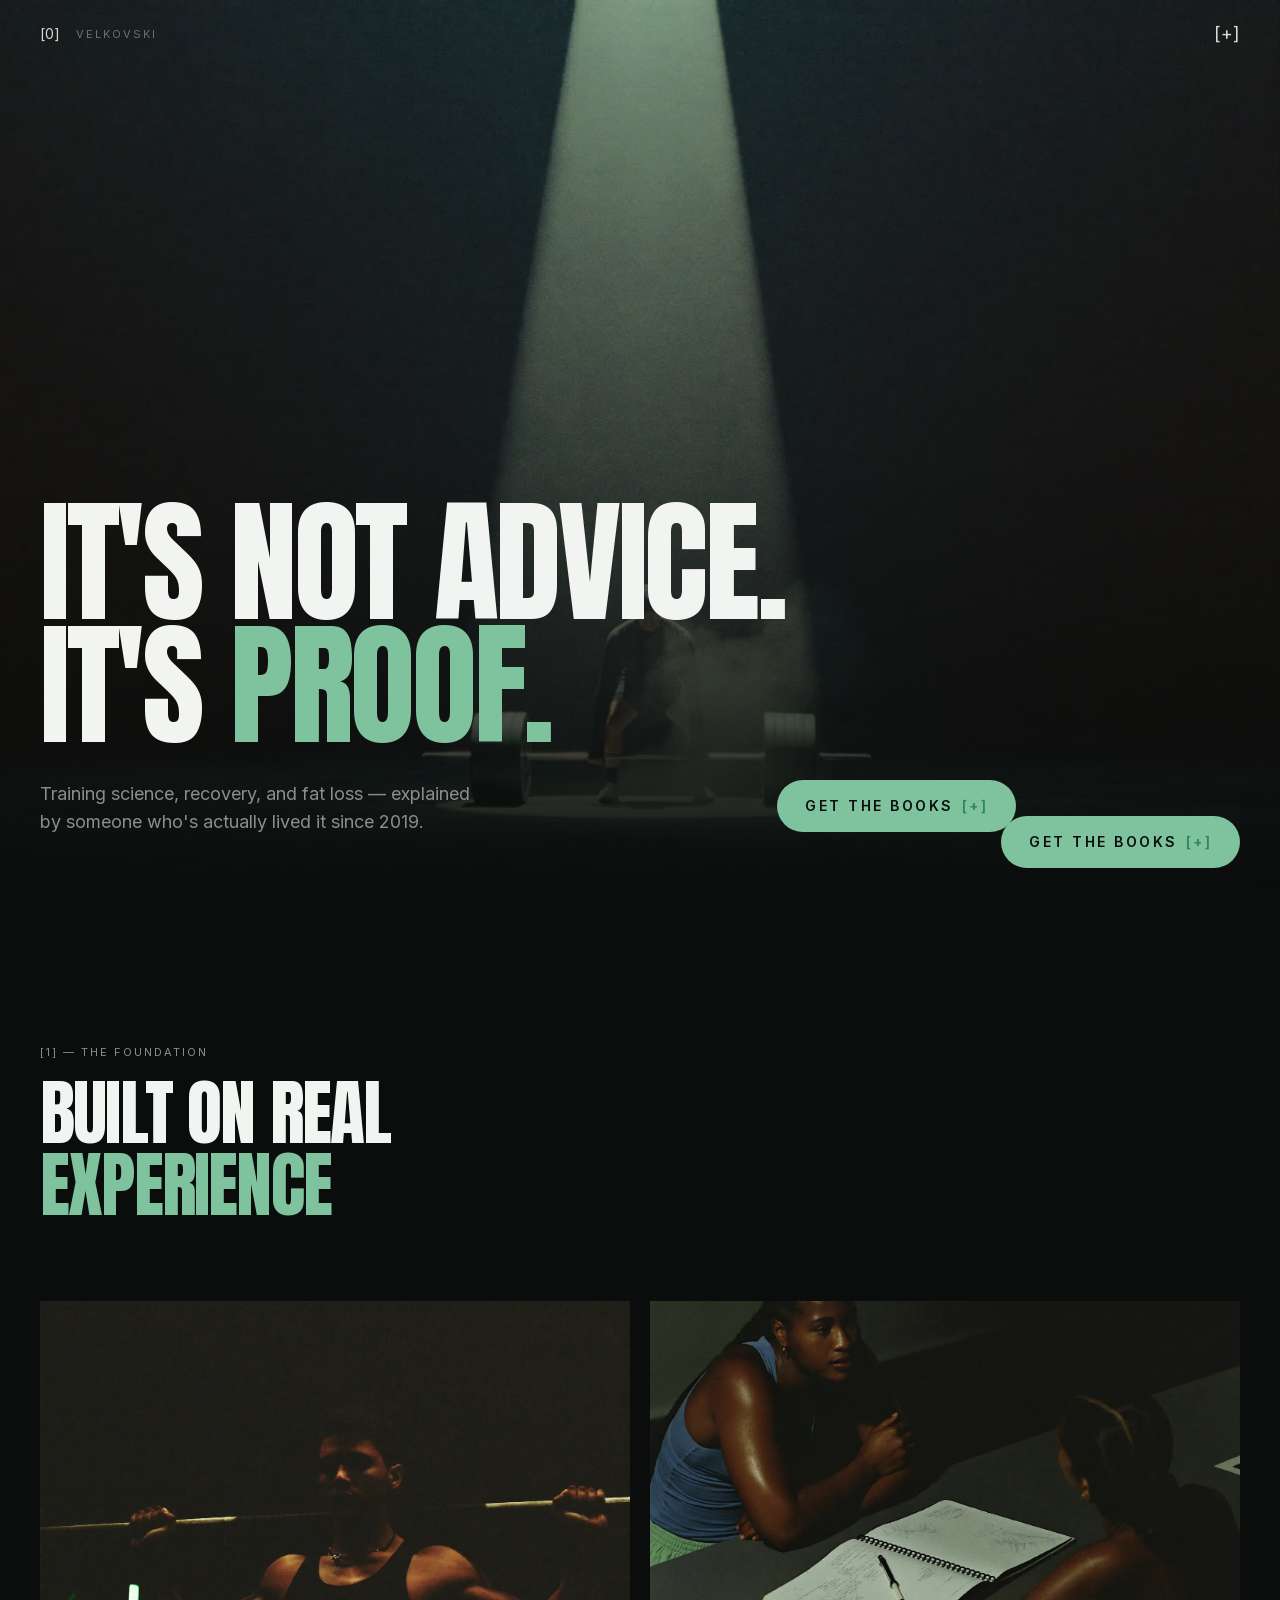
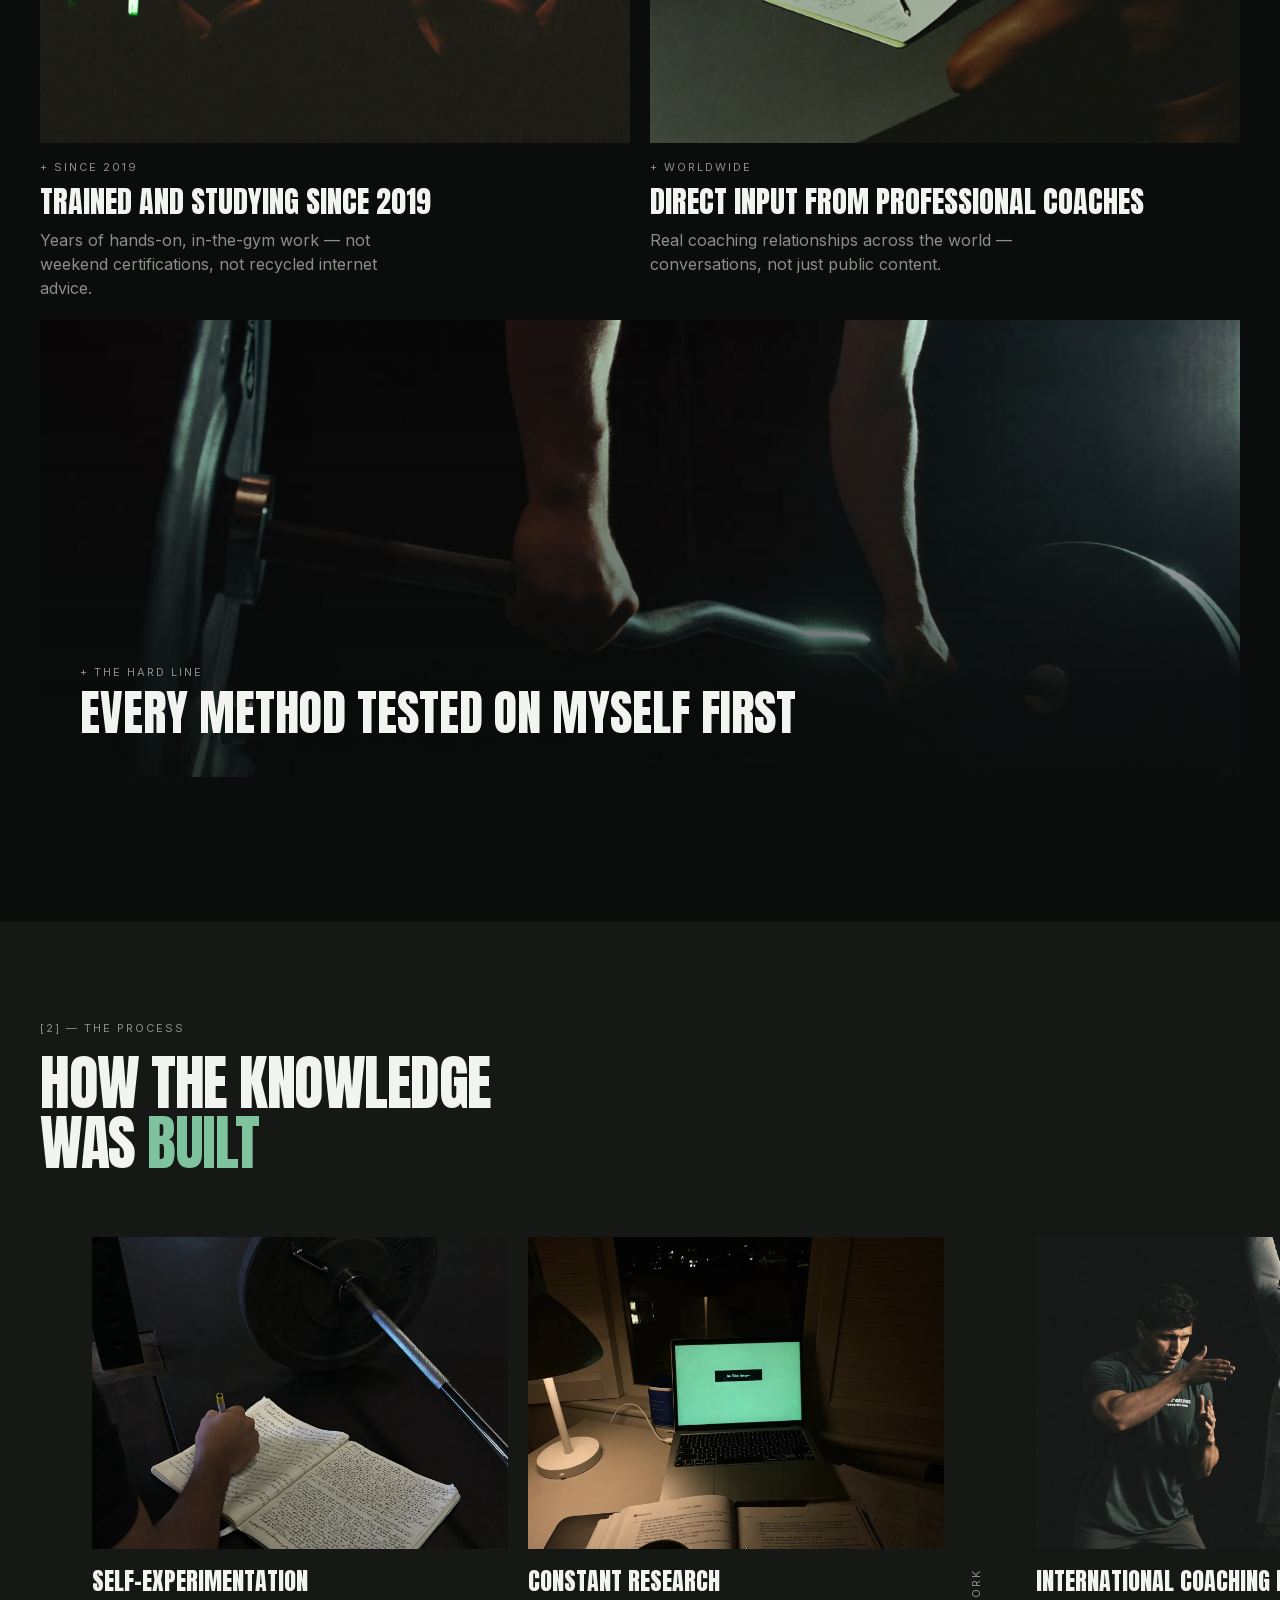
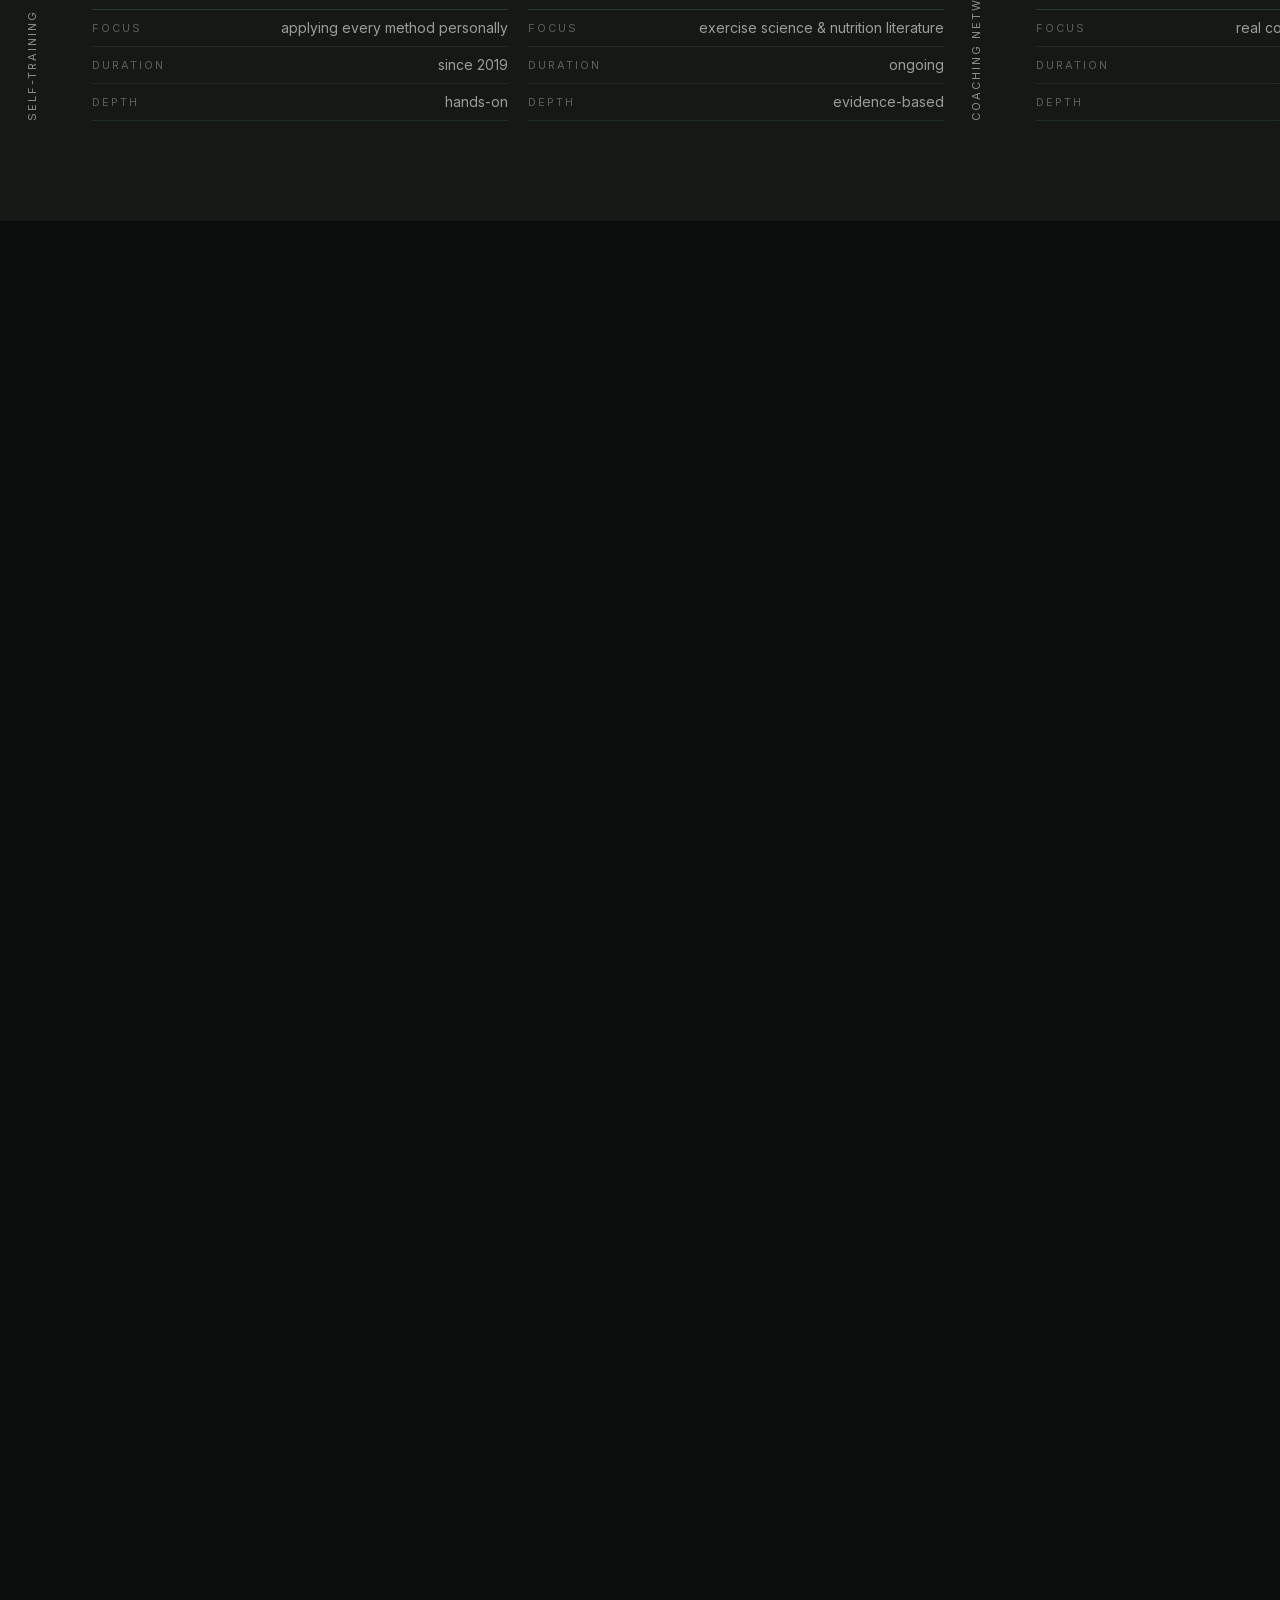
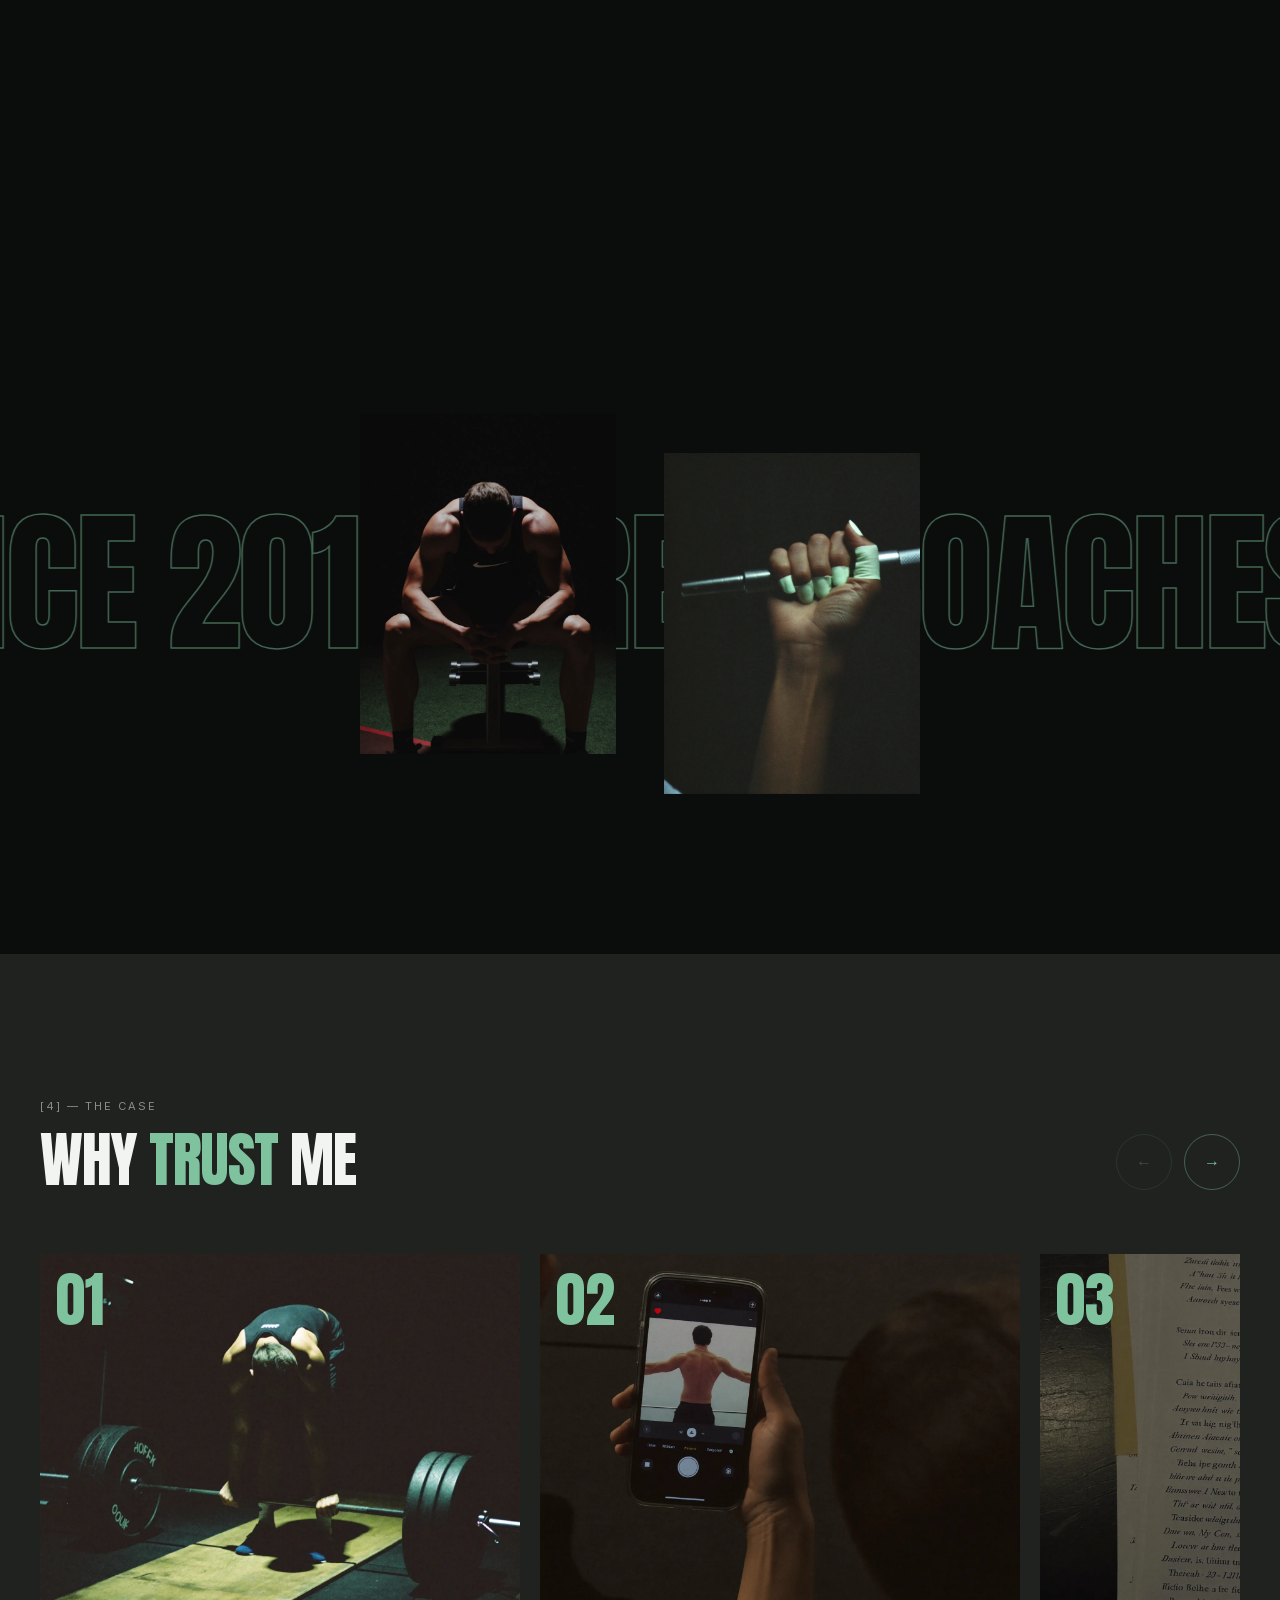
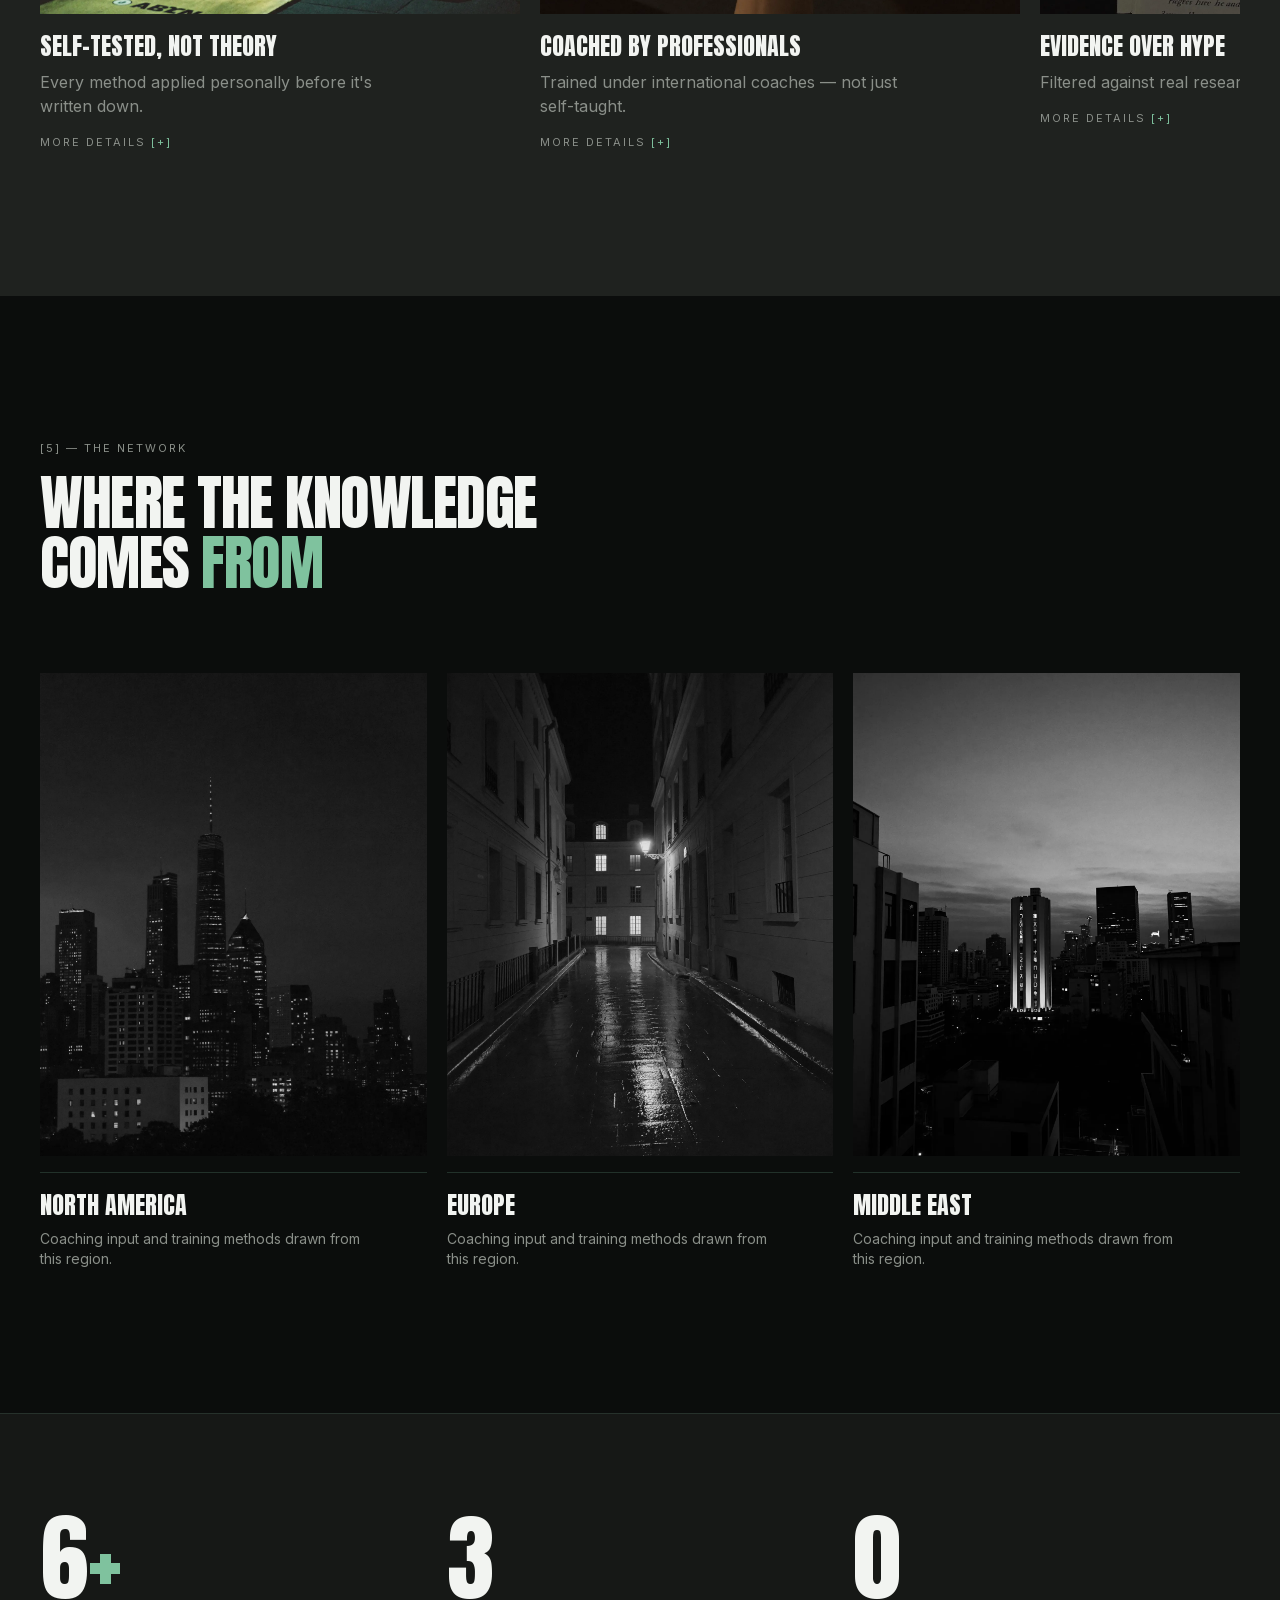
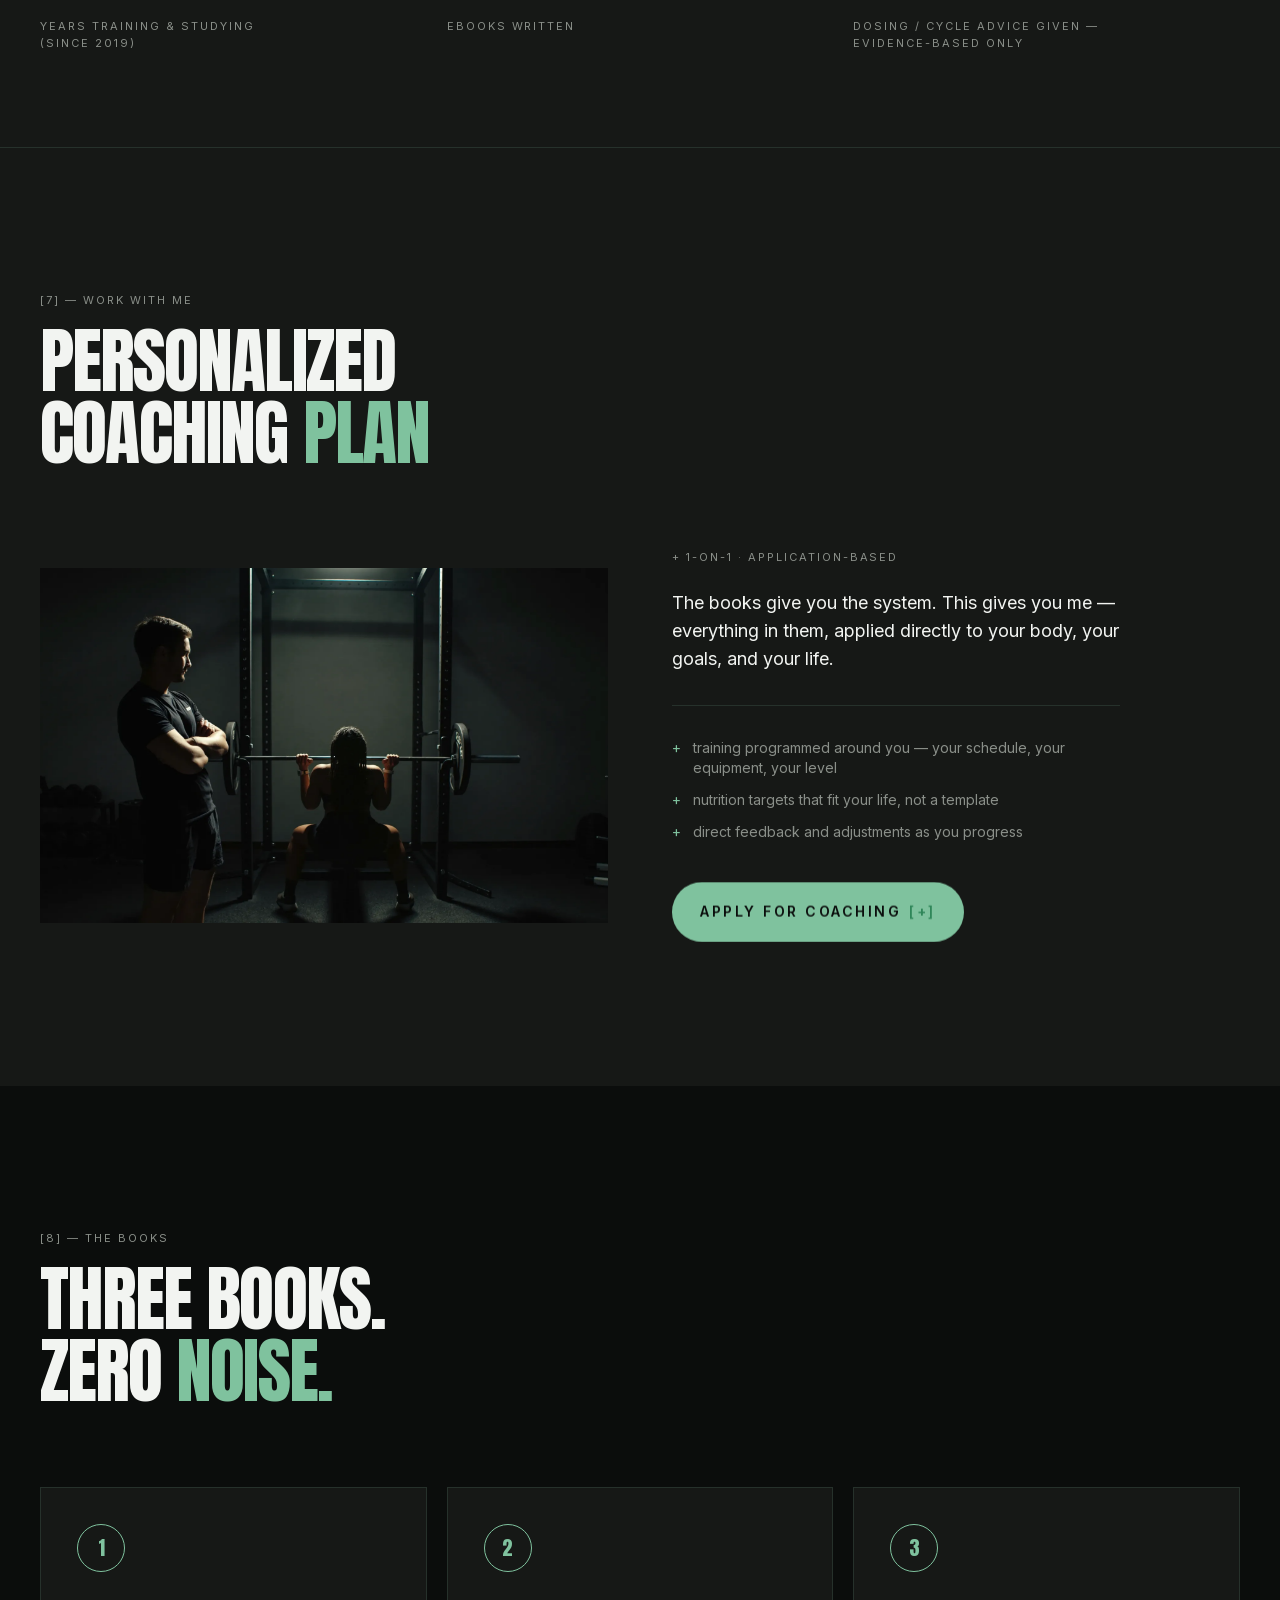
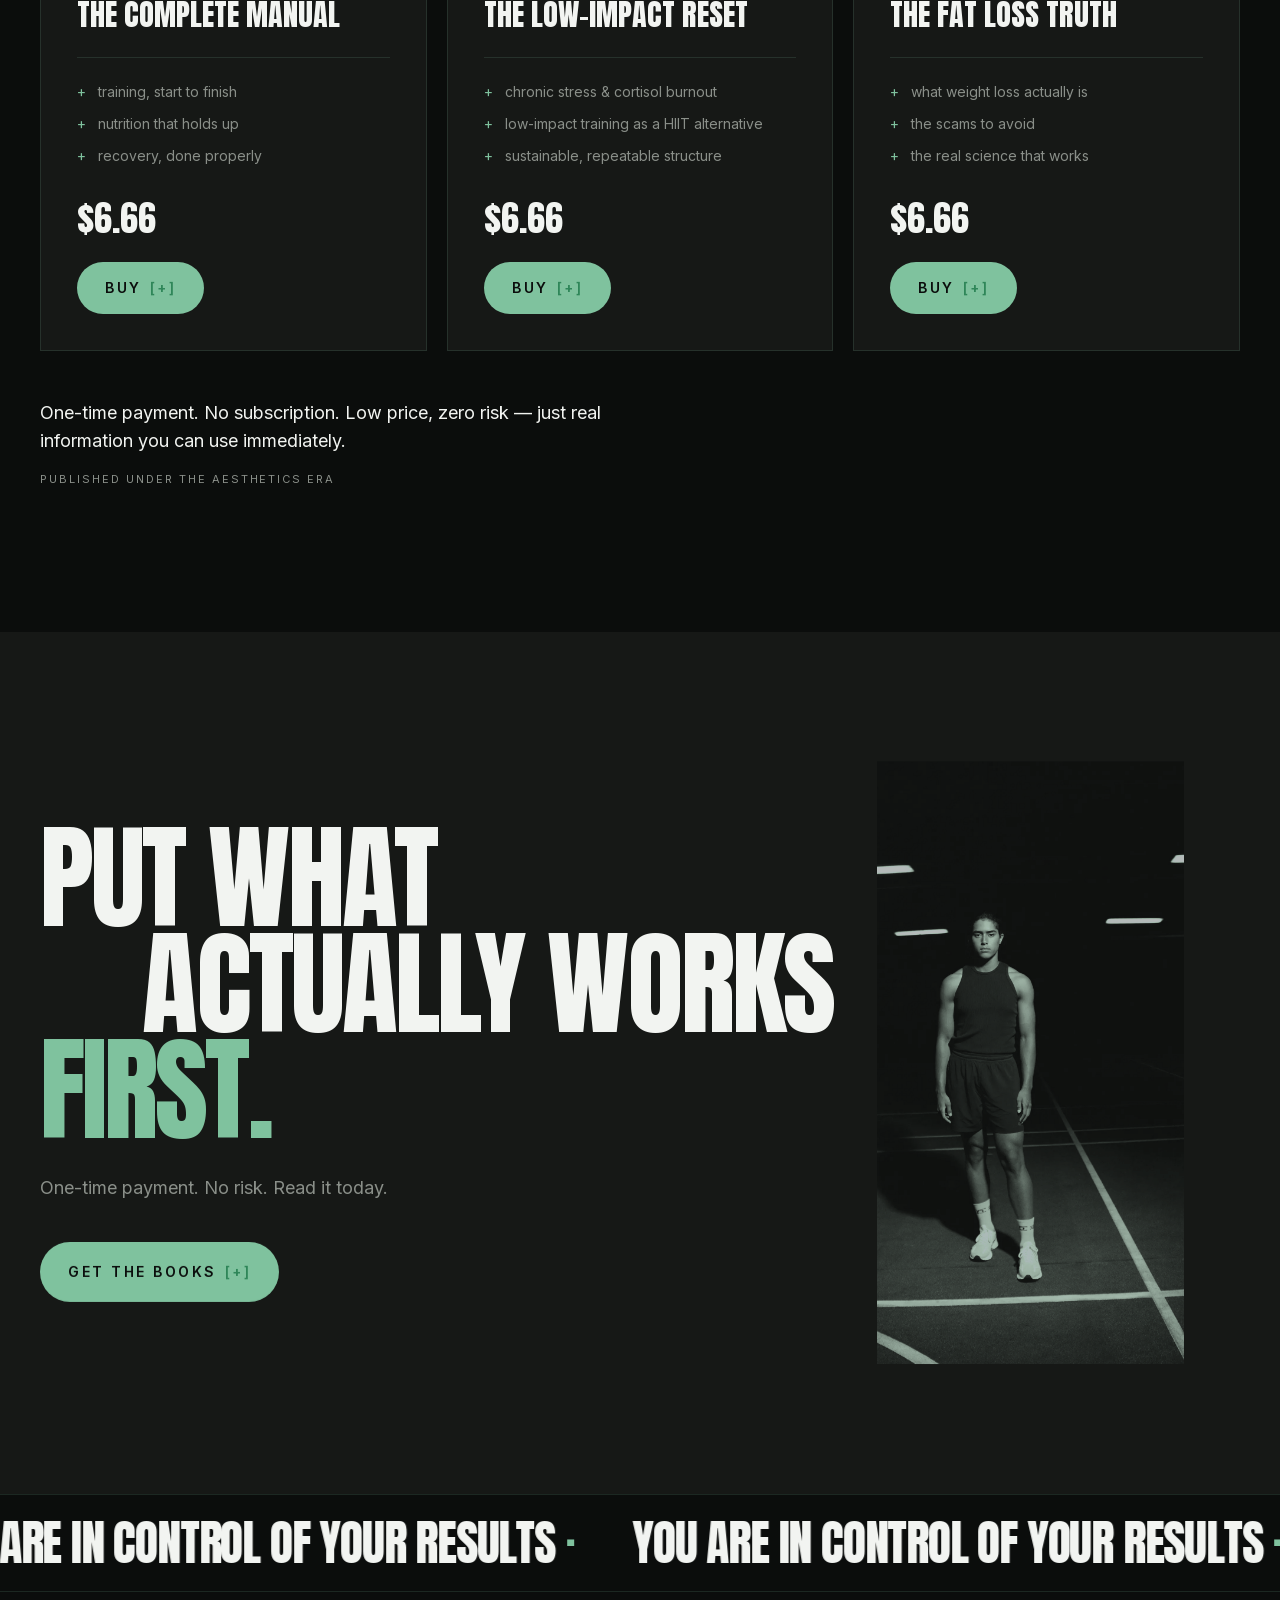
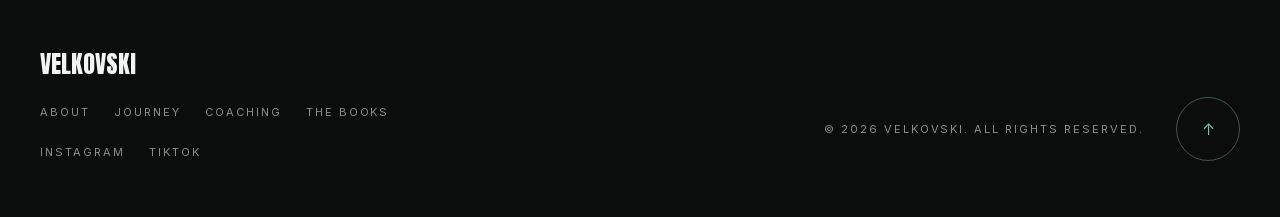
==== index.html @ cad1cf57 "Add personalized coaching plan as main offer section (no price shown) Co-Authored-By: Claude Fable 5" ====
<!DOCTYPE html><html lang="en" class="__variable_ec6dc7 __variable_f367f3"><head><meta charSet="utf-8"/><meta name="viewport" content="width=device-width, initial-scale=1"/><link rel="preload" as="image" href="/assets/hero-still.webp"/><link rel="preload" as="image" href="/assets/trio-experience.webp"/><link rel="preload" as="image" href="/assets/trio-coaches.webp"/><link rel="preload" as="image" href="/assets/trio-tested-still.webp"/><link rel="preload" as="image" href="/assets/carousel-self-experimentation.webp"/><link rel="preload" as="image" href="/assets/carousel-research.webp"/><link rel="preload" as="image" href="/assets/carousel-coaching-input.webp"/><link rel="preload" as="image" href="/assets/carousel-cross-checked.webp"/><link rel="preload" as="image" href="/assets/carousel-no-shortcuts.webp"/><link rel="preload" as="image" href="/assets/carousel-no-dosing.webp"/><link rel="stylesheet" href="/_next/static/css/22b1b08130c68d31.css" data-precedence="next"/><link rel="preload" as="script" fetchPriority="low" href="/_next/static/chunks/webpack-41ed76f076b231da.js"/><script src="/_next/static/chunks/fd9d1056-87da80e0c187477b.js" async=""></script><script src="/_next/static/chunks/117-54ab7854be5ada76.js" async=""></script><script src="/_next/static/chunks/main-app-b14e1ce9d5b14f08.js" async=""></script><script src="/_next/static/chunks/c15bf2b0-7971b3d333b0cf68.js" async=""></script><script src="/_next/static/chunks/956-b5acc38c50acd3ea.js" async=""></script><script src="/_next/static/chunks/app/page-32d5e9938dc092f5.js" async=""></script><script src="/_next/static/chunks/app/layout-6d1532ce13aad764.js" async=""></script><link rel="preload" as="image" href="/assets/band-still-1.webp"/><link rel="preload" as="image" href="/assets/band-still-2.webp"/><link rel="preload" as="image" href="/assets/trust-self-tested.webp"/><link rel="preload" as="image" href="/assets/trust-coached.webp"/><link rel="preload" as="image" href="/assets/trust-evidence.webp"/><link rel="preload" as="image" href="/assets/trust-no-shortcuts.webp"/><link rel="preload" as="image" href="/assets/region-north-america.webp"/><link rel="preload" as="image" href="/assets/region-europe.webp"/><link rel="preload" as="image" href="/assets/region-middle-east.webp"/><link rel="preload" as="image" href="/assets/coaching-cover.webp"/><link rel="preload" as="image" href="/assets/cta-portrait.webp"/><title>Velkovski — It&#x27;s Not Advice. It&#x27;s Proof.</title><meta name="description" content="Training science, recovery, and fat loss — explained by someone who&#x27;s actually lived it since 2019. Three evidence-based ebooks, zero shortcuts."/><link rel="icon" href="/favicon.ico" type="image/x-icon" sizes="16x16"/><script src="/_next/static/chunks/polyfills-42372ed130431b0a.js" noModule=""></script></head><body class="bg-ink text-paper font-body"><main><header class="fixed inset-x-0 top-0 z-50 flex items-center justify-between px-5 py-5 md:px-10 mix-blend-difference"><div class="flex items-center gap-4"><span class="font-body text-sm text-paper" aria-label="Current section">[<span class="inline-block min-w-[1ch] text-center">0</span>]</span><span class="label hidden text-paper md:inline">velkovski</span></div><button aria-label="Open menu" aria-expanded="false" class="font-body text-lg text-paper transition-transform duration-300 hover:scale-110">[<!-- -->+<!-- -->]</button></header><div class="fixed bottom-5 right-5 z-50 md:bottom-8 md:right-10"><a href="#the-books" class="inline-flex items-center gap-2 rounded-full bg-mint text-ink font-body font-semibold text-sm uppercase tracking-label px-7 py-4 transition-colors hover:bg-paper will-change-transform ">get the books <span class="text-mint-deep">[+]</span></a></div><div class="invisible fixed inset-0 z-40 bg-charcoal opacity-0" style="clip-path:inset(0% 0% 100% 0%)" aria-hidden="true"><div class="flex h-full flex-col justify-between px-5 pb-10 pt-28 md:px-10"><nav class="flex flex-col gap-2"><span class="menu-link reveal-line"><span><button class="display group flex items-baseline gap-4 text-left text-5xl text-paper transition-colors hover:text-mint md:text-8xl"><span class="font-body text-sm text-muted">0<!-- -->1</span>about</button></span></span><span class="menu-link reveal-line"><span><button class="display group flex items-baseline gap-4 text-left text-5xl text-paper transition-colors hover:text-mint md:text-8xl"><span class="font-body text-sm text-muted">0<!-- -->2</span>journey</button></span></span><span class="menu-link reveal-line"><span><button class="display group flex items-baseline gap-4 text-left text-5xl text-paper transition-colors hover:text-mint md:text-8xl"><span class="font-body text-sm text-muted">0<!-- -->3</span>coaching</button></span></span><span class="menu-link reveal-line"><span><button class="display group flex items-baseline gap-4 text-left text-5xl text-paper transition-colors hover:text-mint md:text-8xl"><span class="font-body text-sm text-muted">0<!-- -->4</span>the books</button></span></span></nav><div class="flex items-end justify-between"><p class="menu-meta label max-w-xs">Training science, recovery and fat loss — lived, tested, written down.</p><p class="menu-meta label text-mint">since 2019</p></div></div></div><section id="about" data-section-index="0" class="relative flex h-[100svh] items-end overflow-hidden"><div class="hero-media absolute inset-0 overflow-hidden"><img src="/assets/hero-still.webp" alt="" class="h-full w-full object-cover kenburns"/><div class="absolute inset-0 bg-gradient-to-t from-ink via-ink/40 to-ink/20"></div></div><div class="relative z-10 w-full px-5 pb-24 md:px-10 md:pb-16"><h1 class="display text-[17vw] leading-[0.9] md:text-[10.5vw]"><span class="hero-line reveal-line"><span>It&#x27;s not advice.</span></span><span class="hero-line reveal-line"><span>It&#x27;s <span class="text-mint">proof.</span></span></span></h1><div class="hero-sub mt-8 flex flex-col gap-6 md:flex-row md:items-end md:justify-between"><p class="max-w-md text-base text-muted md:text-lg">Training science, recovery, and fat loss — explained by someone who&#x27;s actually lived it since 2019.</p><div class="hero-in mb-1 md:mr-56"><a href="#the-books" class="inline-flex items-center gap-2 rounded-full bg-mint text-ink font-body font-semibold text-sm uppercase tracking-label px-7 py-4 transition-colors hover:bg-paper will-change-transform ">get the books <span class="text-mint-deep">[+]</span></a></div></div></div></section><section id="journey" data-section-index="1" class="bg-ink px-5 py-24 md:px-10 md:py-36"><div data-reveal="lines" class="mb-14 md:mb-20"><p class="label mb-4">[1] — the foundation</p><h2 class="display text-5xl md:text-7xl"><span class="reveal-line"><span>Built on real</span></span><span class="reveal-line"><span class="text-mint">experience</span></span></h2></div><div class="grid gap-5 md:grid-cols-2"><article data-reveal="scale" class="group"><div class="aspect-[4/5] overflow-hidden md:aspect-[4/3]"><img src="/assets/trio-experience.webp" alt="" class="h-full w-full object-cover transition-transform duration-700 group-hover:scale-105"/></div><p class="label mt-4 text-mint">+ since 2019</p><h3 class="mt-2 font-display text-2xl uppercase md:text-3xl">Trained and studying since 2019</h3><p class="mt-2 max-w-sm text-muted">Years of hands-on, in-the-gym work — not weekend certifications, not recycled internet advice.</p></article><article data-reveal="scale" class="group"><div class="aspect-[4/5] overflow-hidden md:aspect-[4/3]"><img src="/assets/trio-coaches.webp" alt="" class="h-full w-full object-cover transition-transform duration-700 group-hover:scale-105"/></div><p class="label mt-4 text-mint">+ worldwide</p><h3 class="mt-2 font-display text-2xl uppercase md:text-3xl">Direct input from professional coaches</h3><p class="mt-2 max-w-sm text-muted">Real coaching relationships across the world — conversations, not just public content.</p></article><article data-reveal="scale" class="group md:col-span-2"><div class="relative aspect-video overflow-hidden md:aspect-[21/8]"><img src="/assets/trio-tested-still.webp" alt="" class="h-full w-full object-cover kenburns"/><div class="absolute inset-0 bg-gradient-to-t from-ink/80 to-transparent"></div><div class="absolute bottom-0 left-0 p-6 md:p-10"><p class="label text-mint">+ the hard line</p><h3 class="mt-2 font-display text-3xl uppercase md:text-5xl">Every method tested on myself first</h3></div></div></article></div></section><section id="knowledge" data-section-index="2" class="overflow-hidden bg-charcoal py-24 md:py-0"><div class="md:flex md:h-screen md:flex-col md:justify-center"><div data-reveal="lines" class="px-5 md:px-10"><p class="label mb-4">[2] — the process</p><h2 class="display text-4xl md:text-6xl"><span class="reveal-line"><span>How the knowledge</span></span><span class="reveal-line"><span>was <span class="text-mint">built</span></span></span></h2></div><div class="no-scrollbar mt-12 flex w-full snap-x snap-mandatory gap-10 overflow-x-auto px-5 md:mt-16 md:w-max md:snap-none md:overflow-visible md:px-10"><div class="flex shrink-0 gap-5"><div class="flex w-8 shrink-0 items-end"><p class="label origin-bottom-left -rotate-90 whitespace-nowrap text-mint">self-training</p></div><article class="group w-[75vw] shrink-0 snap-start md:w-[26rem]"><div class="aspect-[3/4] overflow-hidden md:aspect-[4/3]"><img src="/assets/carousel-self-experimentation.webp" alt="" class="h-full w-full object-cover transition-transform duration-700 group-hover:scale-105"/></div><h3 class="mt-4 font-display text-xl uppercase md:text-2xl">Self-experimentation</h3><dl class="mt-3 border-t border-mint/20 text-sm"><div class="flex justify-between gap-6 border-b border-mint/20 py-2 opacity-60 transition-opacity duration-300 group-hover:opacity-100"><dt class="label">focus</dt><dd class="text-right text-paper">applying every method personally</dd></div><div class="flex justify-between gap-6 border-b border-mint/20 py-2 opacity-60 transition-opacity duration-300 group-hover:opacity-100"><dt class="label">duration</dt><dd class="text-right text-paper">since 2019</dd></div><div class="flex justify-between gap-6 border-b border-mint/20 py-2 opacity-60 transition-opacity duration-300 group-hover:opacity-100"><dt class="label">depth</dt><dd class="text-right text-paper">hands-on</dd></div></dl></article><article class="group w-[75vw] shrink-0 snap-start md:w-[26rem]"><div class="aspect-[3/4] overflow-hidden md:aspect-[4/3]"><img src="/assets/carousel-research.webp" alt="" class="h-full w-full object-cover transition-transform duration-700 group-hover:scale-105"/></div><h3 class="mt-4 font-display text-xl uppercase md:text-2xl">Constant research</h3><dl class="mt-3 border-t border-mint/20 text-sm"><div class="flex justify-between gap-6 border-b border-mint/20 py-2 opacity-60 transition-opacity duration-300 group-hover:opacity-100"><dt class="label">focus</dt><dd class="text-right text-paper">exercise science &amp; nutrition literature</dd></div><div class="flex justify-between gap-6 border-b border-mint/20 py-2 opacity-60 transition-opacity duration-300 group-hover:opacity-100"><dt class="label">duration</dt><dd class="text-right text-paper">ongoing</dd></div><div class="flex justify-between gap-6 border-b border-mint/20 py-2 opacity-60 transition-opacity duration-300 group-hover:opacity-100"><dt class="label">depth</dt><dd class="text-right text-paper">evidence-based</dd></div></dl></article></div><div class="flex shrink-0 gap-5"><div class="flex w-8 shrink-0 items-end"><p class="label origin-bottom-left -rotate-90 whitespace-nowrap text-mint">coaching network</p></div><article class="group w-[75vw] shrink-0 snap-start md:w-[26rem]"><div class="aspect-[3/4] overflow-hidden md:aspect-[4/3]"><img src="/assets/carousel-coaching-input.webp" alt="" class="h-full w-full object-cover transition-transform duration-700 group-hover:scale-105"/></div><h3 class="mt-4 font-display text-xl uppercase md:text-2xl">International coaching input</h3><dl class="mt-3 border-t border-mint/20 text-sm"><div class="flex justify-between gap-6 border-b border-mint/20 py-2 opacity-60 transition-opacity duration-300 group-hover:opacity-100"><dt class="label">focus</dt><dd class="text-right text-paper">real conversations, real coaches</dd></div><div class="flex justify-between gap-6 border-b border-mint/20 py-2 opacity-60 transition-opacity duration-300 group-hover:opacity-100"><dt class="label">duration</dt><dd class="text-right text-paper">multi-year</dd></div><div class="flex justify-between gap-6 border-b border-mint/20 py-2 opacity-60 transition-opacity duration-300 group-hover:opacity-100"><dt class="label">depth</dt><dd class="text-right text-paper">direct</dd></div></dl></article><article class="group w-[75vw] shrink-0 snap-start md:w-[26rem]"><div class="aspect-[3/4] overflow-hidden md:aspect-[4/3]"><img src="/assets/carousel-cross-checked.webp" alt="" class="h-full w-full object-cover transition-transform duration-700 group-hover:scale-105"/></div><h3 class="mt-4 font-display text-xl uppercase md:text-2xl">Cross-checked methods</h3><dl class="mt-3 border-t border-mint/20 text-sm"><div class="flex justify-between gap-6 border-b border-mint/20 py-2 opacity-60 transition-opacity duration-300 group-hover:opacity-100"><dt class="label">focus</dt><dd class="text-right text-paper">validating against multiple sources</dd></div><div class="flex justify-between gap-6 border-b border-mint/20 py-2 opacity-60 transition-opacity duration-300 group-hover:opacity-100"><dt class="label">duration</dt><dd class="text-right text-paper">ongoing</dd></div><div class="flex justify-between gap-6 border-b border-mint/20 py-2 opacity-60 transition-opacity duration-300 group-hover:opacity-100"><dt class="label">depth</dt><dd class="text-right text-paper">rigorous</dd></div></dl></article></div><div class="flex shrink-0 gap-5"><div class="flex w-8 shrink-0 items-end"><p class="label origin-bottom-left -rotate-90 whitespace-nowrap text-mint">standards</p></div><article class="group w-[75vw] shrink-0 snap-start md:w-[26rem]"><div class="aspect-[3/4] overflow-hidden md:aspect-[4/3]"><img src="/assets/carousel-no-shortcuts.webp" alt="" class="h-full w-full object-cover transition-transform duration-700 group-hover:scale-105"/></div><h3 class="mt-4 font-display text-xl uppercase md:text-2xl">No shortcuts sold</h3><dl class="mt-3 border-t border-mint/20 text-sm"><div class="flex justify-between gap-6 border-b border-mint/20 py-2 opacity-60 transition-opacity duration-300 group-hover:opacity-100"><dt class="label">focus</dt><dd class="text-right text-paper">sustainable methods only</dd></div><div class="flex justify-between gap-6 border-b border-mint/20 py-2 opacity-60 transition-opacity duration-300 group-hover:opacity-100"><dt class="label">duration</dt><dd class="text-right text-paper">always</dd></div><div class="flex justify-between gap-6 border-b border-mint/20 py-2 opacity-60 transition-opacity duration-300 group-hover:opacity-100"><dt class="label">depth</dt><dd class="text-right text-paper">non-negotiable</dd></div></dl></article><article class="group w-[75vw] shrink-0 snap-start md:w-[26rem]"><div class="aspect-[3/4] overflow-hidden md:aspect-[4/3]"><img src="/assets/carousel-no-dosing.webp" alt="" class="h-full w-full object-cover transition-transform duration-700 group-hover:scale-105"/></div><h3 class="mt-4 font-display text-xl uppercase md:text-2xl">No dosing advice</h3><dl class="mt-3 border-t border-mint/20 text-sm"><div class="flex justify-between gap-6 border-b border-mint/20 py-2 opacity-60 transition-opacity duration-300 group-hover:opacity-100"><dt class="label">focus</dt><dd class="text-right text-paper">evidence-based, not compound-pushing</dd></div><div class="flex justify-between gap-6 border-b border-mint/20 py-2 opacity-60 transition-opacity duration-300 group-hover:opacity-100"><dt class="label">duration</dt><dd class="text-right text-paper">always</dd></div><div class="flex justify-between gap-6 border-b border-mint/20 py-2 opacity-60 transition-opacity duration-300 group-hover:opacity-100"><dt class="label">depth</dt><dd class="text-right text-paper">a hard line</dd></div></dl></article></div></div></div></section><section data-section-index="3" class="relative overflow-hidden bg-ink py-28 md:py-40"><div class="absolute inset-0 flex flex-col justify-center"><div class="overflow-hidden "><div class="flex w-max will-change-transform"><div class="flex shrink-0 items-center"><span class="display text-stroke-mint mx-8 whitespace-nowrap text-[18vw] opacity-50 md:text-[12vw]">since 2019<!-- --> ·</span><span class="display text-stroke-mint mx-8 whitespace-nowrap text-[18vw] opacity-50 md:text-[12vw]">real coaches<!-- --> ·</span><span class="display text-stroke-mint mx-8 whitespace-nowrap text-[18vw] opacity-50 md:text-[12vw]">real results<!-- --> ·</span></div><div class="flex shrink-0 items-center" aria-hidden="true"><span class="display text-stroke-mint mx-8 whitespace-nowrap text-[18vw] opacity-50 md:text-[12vw]">since 2019<!-- --> ·</span><span class="display text-stroke-mint mx-8 whitespace-nowrap text-[18vw] opacity-50 md:text-[12vw]">real coaches<!-- --> ·</span><span class="display text-stroke-mint mx-8 whitespace-nowrap text-[18vw] opacity-50 md:text-[12vw]">real results<!-- --> ·</span></div></div></div></div><div class="relative z-10 flex items-center justify-center gap-6 px-5 md:gap-12"><div data-reveal="scale" class="aspect-[3/4] w-40 md:w-64"><img src="/assets/band-still-1.webp" alt="" class="h-full w-full object-cover "/></div><div data-reveal="scale" class="mt-20 aspect-[3/4] w-40 md:w-64"><img src="/assets/band-still-2.webp" alt="" class="h-full w-full object-cover "/></div></div></section><section data-section-index="4" class="bg-charcoal-2 px-5 py-24 md:px-10 md:py-36"><div class="mb-12 flex items-end justify-between md:mb-16"><div data-reveal="lines"><p class="label mb-4">[4] — the case</p><h2 class="display text-4xl md:text-6xl"><span class="reveal-line"><span>Why <span class="text-mint">trust</span> me</span></span></h2></div><div data-reveal="fade" class="hidden gap-3 md:flex"><button disabled="" aria-label="Previous card" class="flex h-14 w-14 items-center justify-center rounded-full border border-mint/40 text-mint transition-all hover:bg-mint hover:text-ink disabled:opacity-30 disabled:hover:bg-transparent disabled:hover:text-mint">←</button><button aria-label="Next card" class="flex h-14 w-14 items-center justify-center rounded-full border border-mint/40 text-mint transition-all hover:bg-mint hover:text-ink disabled:opacity-30 disabled:hover:bg-transparent disabled:hover:text-mint">→</button></div></div><div data-reveal="scale" class="no-scrollbar flex snap-x snap-mandatory gap-5 overflow-x-auto scroll-smooth"><article class="group w-[82vw] shrink-0 snap-start md:w-[30rem]"><div class="relative aspect-[4/5] overflow-hidden md:aspect-[4/3]"><img src="/assets/trust-self-tested.webp" alt="" class="h-full w-full object-cover transition-transform duration-700 group-hover:scale-105"/><span class="absolute left-4 top-4 font-display text-5xl text-mint md:text-6xl">01</span></div><h3 class="mt-4 font-display text-2xl uppercase">Self-tested, not theory</h3><p class="mt-2 max-w-sm text-muted">Every method applied personally before it&#x27;s written down.</p><a href="#journey" class="label mt-4 inline-block text-paper transition-colors hover:text-mint">more details <span class="text-mint">[+]</span></a></article><article class="group w-[82vw] shrink-0 snap-start md:w-[30rem]"><div class="relative aspect-[4/5] overflow-hidden md:aspect-[4/3]"><img src="/assets/trust-coached.webp" alt="" class="h-full w-full object-cover transition-transform duration-700 group-hover:scale-105"/><span class="absolute left-4 top-4 font-display text-5xl text-mint md:text-6xl">02</span></div><h3 class="mt-4 font-display text-2xl uppercase">Coached by professionals</h3><p class="mt-2 max-w-sm text-muted">Trained under international coaches — not just self-taught.</p><a href="#knowledge" class="label mt-4 inline-block text-paper transition-colors hover:text-mint">more details <span class="text-mint">[+]</span></a></article><article class="group w-[82vw] shrink-0 snap-start md:w-[30rem]"><div class="relative aspect-[4/5] overflow-hidden md:aspect-[4/3]"><img src="/assets/trust-evidence.webp" alt="" class="h-full w-full object-cover transition-transform duration-700 group-hover:scale-105"/><span class="absolute left-4 top-4 font-display text-5xl text-mint md:text-6xl">03</span></div><h3 class="mt-4 font-display text-2xl uppercase">Evidence over hype</h3><p class="mt-2 max-w-sm text-muted">Filtered against real research, not trends.</p><a href="#knowledge" class="label mt-4 inline-block text-paper transition-colors hover:text-mint">more details <span class="text-mint">[+]</span></a></article><article class="group w-[82vw] shrink-0 snap-start md:w-[30rem]"><div class="relative aspect-[4/5] overflow-hidden md:aspect-[4/3]"><img src="/assets/trust-no-shortcuts.webp" alt="" class="h-full w-full object-cover transition-transform duration-700 group-hover:scale-105"/><span class="absolute left-4 top-4 font-display text-5xl text-mint md:text-6xl">04</span></div><h3 class="mt-4 font-display text-2xl uppercase">No shortcuts sold</h3><p class="mt-2 max-w-sm text-muted">No dosing advice, no miracle products — ever.</p><a href="#journey" class="label mt-4 inline-block text-paper transition-colors hover:text-mint">more details <span class="text-mint">[+]</span></a></article></div></section><section id="coaches" data-section-index="5" class="bg-ink px-5 py-24 md:px-10 md:py-36"><div data-reveal="lines" class="mb-14 md:mb-20"><p class="label mb-4">[5] — the network</p><h2 class="display text-4xl md:text-6xl"><span class="reveal-line"><span>Where the knowledge</span></span><span class="reveal-line"><span>comes <span class="text-mint">from</span></span></span></h2></div><div class="grid gap-5 md:grid-cols-3"><article data-reveal="scale" class="group"><div class="aspect-[4/5] overflow-hidden"><img src="/assets/region-north-america.webp" alt="" class="h-full w-full object-cover grayscale transition-all duration-700 group-hover:scale-105 group-hover:grayscale-0"/></div><div class="mt-4 border-t border-mint/20 pt-4"><h3 class="font-display text-2xl uppercase">North America</h3><p class="mt-2 max-w-xs text-sm text-muted">Coaching input and training methods drawn from this region.</p></div></article><article data-reveal="scale" class="group"><div class="aspect-[4/5] overflow-hidden"><img src="/assets/region-europe.webp" alt="" class="h-full w-full object-cover grayscale transition-all duration-700 group-hover:scale-105 group-hover:grayscale-0"/></div><div class="mt-4 border-t border-mint/20 pt-4"><h3 class="font-display text-2xl uppercase">Europe</h3><p class="mt-2 max-w-xs text-sm text-muted">Coaching input and training methods drawn from this region.</p></div></article><article data-reveal="scale" class="group"><div class="aspect-[4/5] overflow-hidden"><img src="/assets/region-middle-east.webp" alt="" class="h-full w-full object-cover grayscale transition-all duration-700 group-hover:scale-105 group-hover:grayscale-0"/></div><div class="mt-4 border-t border-mint/20 pt-4"><h3 class="font-display text-2xl uppercase">Middle East</h3><p class="mt-2 max-w-xs text-sm text-muted">Coaching input and training methods drawn from this region.</p></div></article></div></section><section data-section-index="6" class="border-y border-mint/15 bg-charcoal px-5 py-16 md:px-10 md:py-24"><div class="grid gap-10 md:grid-cols-3 md:gap-5"><div><p class="font-display text-7xl text-paper md:text-8xl"><span data-count="6">0</span><span class="text-mint">+</span></p><p class="label mt-3 max-w-[16rem]">years training &amp; studying (since 2019)</p></div><div><p class="font-display text-7xl text-paper md:text-8xl"><span data-count="3">0</span><span class="text-mint"></span></p><p class="label mt-3 max-w-[16rem]">ebooks written</p></div><div><p class="font-display text-7xl text-paper md:text-8xl"><span data-count="0">0</span><span class="text-mint"></span></p><p class="label mt-3 max-w-[16rem]">dosing / cycle advice given — evidence-based only</p></div></div></section><section id="coaching" data-section-index="7" class="bg-charcoal px-5 py-24 md:px-10 md:py-36"><div data-reveal="lines" class="mb-14 md:mb-20"><p class="label mb-4">[7] — work with me</p><h2 class="display text-5xl md:text-7xl"><span class="reveal-line"><span>Personalized</span></span><span class="reveal-line"><span>coaching <span class="text-mint">plan</span></span></span></h2></div><div class="grid items-center gap-10 md:grid-cols-2 md:gap-16"><div data-reveal="scale" class="group order-2 md:order-1"><div class="aspect-[4/3] overflow-hidden md:aspect-[16/10]"><img src="/assets/coaching-cover.webp" alt="" class="h-full w-full object-cover transition-transform duration-700 group-hover:scale-105"/></div></div><div class="order-1 md:order-2"><p data-reveal="fade" class="label mb-6 text-mint">+ 1-on-1 · application-based</p><p data-reveal="fade" class="max-w-md text-lg text-paper">The books give you the system. This gives you me — everything in them, applied directly to your body, your goals, and your life.</p><ul data-reveal="fade" class="mt-8 max-w-md space-y-3 border-t border-mint/15 pt-8"><li class="flex gap-3 text-sm text-muted"><span class="text-mint">+</span>training programmed around you — your schedule, your equipment, your level</li><li class="flex gap-3 text-sm text-muted"><span class="text-mint">+</span>nutrition targets that fit your life, not a template</li><li class="flex gap-3 text-sm text-muted"><span class="text-mint">+</span>direct feedback and adjustments as you progress</li></ul><div data-reveal="fade" class="mt-10"><a href="https://whop.com/the-aesthetics-era/personalized-coaching-plan/" class="inline-flex items-center gap-2 rounded-full bg-mint text-ink font-body font-semibold text-sm uppercase tracking-label px-7 py-4 transition-colors hover:bg-paper will-change-transform px-10 py-5 text-base" target="_blank" rel="noopener noreferrer">apply for coaching <span class="text-mint-deep">[+]</span></a></div></div></div></section><section id="the-books" data-section-index="8" class="bg-ink px-5 py-24 md:px-10 md:py-36"><div data-reveal="lines" class="mb-14 md:mb-20"><p class="label mb-4">[8] — the books</p><h2 class="display text-5xl md:text-7xl"><span class="reveal-line"><span>Three books.</span></span><span class="reveal-line"><span>Zero <span class="text-mint">noise.</span></span></span></h2></div><div class="grid gap-5 md:grid-cols-3"><article data-reveal="scale" class="flex flex-col border border-mint/15 bg-charcoal p-7 transition-colors duration-500 hover:border-mint/50 md:p-9"><span class="flex h-12 w-12 items-center justify-center rounded-full border border-mint text-mint font-display text-xl">1</span><h3 class="mt-6 font-display text-3xl uppercase leading-tight">The Complete Manual</h3><ul class="mt-6 flex-1 space-y-3 border-t border-mint/15 pt-6"><li class="flex gap-3 text-sm text-muted"><span class="text-mint">+</span>training, start to finish</li><li class="flex gap-3 text-sm text-muted"><span class="text-mint">+</span>nutrition that holds up</li><li class="flex gap-3 text-sm text-muted"><span class="text-mint">+</span>recovery, done properly</li></ul><p class="mt-8 font-display text-4xl">$6.66</p><div class="mt-6"><a href="https://whop.com/the-aesthetics-era/the-complete-manual/" class="inline-flex items-center gap-2 rounded-full bg-mint text-ink font-body font-semibold text-sm uppercase tracking-label px-7 py-4 transition-colors hover:bg-paper will-change-transform " target="_blank" rel="noopener noreferrer">buy <span class="text-mint-deep">[+]</span></a></div></article><article data-reveal="scale" class="flex flex-col border border-mint/15 bg-charcoal p-7 transition-colors duration-500 hover:border-mint/50 md:p-9"><span class="flex h-12 w-12 items-center justify-center rounded-full border border-mint text-mint font-display text-xl">2</span><h3 class="mt-6 font-display text-3xl uppercase leading-tight">The Low-Impact Reset</h3><ul class="mt-6 flex-1 space-y-3 border-t border-mint/15 pt-6"><li class="flex gap-3 text-sm text-muted"><span class="text-mint">+</span>chronic stress &amp; cortisol burnout</li><li class="flex gap-3 text-sm text-muted"><span class="text-mint">+</span>low-impact training as a HIIT alternative</li><li class="flex gap-3 text-sm text-muted"><span class="text-mint">+</span>sustainable, repeatable structure</li></ul><p class="mt-8 font-display text-4xl">$6.66</p><div class="mt-6"><a href="https://whop.com/the-aesthetics-era/the-low-impact/" class="inline-flex items-center gap-2 rounded-full bg-mint text-ink font-body font-semibold text-sm uppercase tracking-label px-7 py-4 transition-colors hover:bg-paper will-change-transform " target="_blank" rel="noopener noreferrer">buy <span class="text-mint-deep">[+]</span></a></div></article><article data-reveal="scale" class="flex flex-col border border-mint/15 bg-charcoal p-7 transition-colors duration-500 hover:border-mint/50 md:p-9"><span class="flex h-12 w-12 items-center justify-center rounded-full border border-mint text-mint font-display text-xl">3</span><h3 class="mt-6 font-display text-3xl uppercase leading-tight">The Fat Loss Truth</h3><ul class="mt-6 flex-1 space-y-3 border-t border-mint/15 pt-6"><li class="flex gap-3 text-sm text-muted"><span class="text-mint">+</span>what weight loss actually is</li><li class="flex gap-3 text-sm text-muted"><span class="text-mint">+</span>the scams to avoid</li><li class="flex gap-3 text-sm text-muted"><span class="text-mint">+</span>the real science that works</li></ul><p class="mt-8 font-display text-4xl">$6.66</p><div class="mt-6"><a href="https://whop.com/the-aesthetics-era/the-fat-loss-truth/" class="inline-flex items-center gap-2 rounded-full bg-mint text-ink font-body font-semibold text-sm uppercase tracking-label px-7 py-4 transition-colors hover:bg-paper will-change-transform " target="_blank" rel="noopener noreferrer">buy <span class="text-mint-deep">[+]</span></a></div></article></div><div data-reveal="fade" class="mt-12 max-w-xl"><p class="text-lg text-paper">One-time payment. No subscription. Low price, zero risk — just real information you can use immediately.</p><p class="label mt-4">published under The Aesthetics Era</p></div></section><section data-section-index="9" class="relative overflow-hidden bg-charcoal px-5 py-32 md:px-10 md:py-48"><div class="cta-image absolute right-5 top-1/2 h-[70%] w-[60vw] -translate-y-1/2 opacity-70 md:right-24 md:w-[24vw]"><div class="h-full w-full overflow-hidden"><img src="/assets/cta-portrait.webp" alt="" class="h-full w-full object-cover [filter:grayscale(1)_sepia(0.4)_hue-rotate(90deg)_saturate(0.9)]"/></div></div><div class="cta-headline relative z-10" data-reveal="lines"><h2 class="display text-[15vw] md:text-[9vw]"><span class="reveal-line"><span>Put what</span></span><span class="reveal-line"><span class="md:pl-[8vw]">actually works</span></span><span class="reveal-line"><span class="text-mint">first.</span></span></h2><p data-reveal="fade" class="mt-8 max-w-sm text-muted md:text-lg">One-time payment. No risk. Read it today.</p><div data-reveal="fade" class="mt-10"><a href="#the-books" class="inline-flex items-center gap-2 rounded-full bg-mint text-ink font-body font-semibold text-sm uppercase tracking-label px-7 py-4 transition-colors hover:bg-paper will-change-transform px-10 py-5 text-base">get the books <span class="text-mint-deep">[+]</span></a></div></div></section><footer class="bg-ink"><div class="overflow-hidden border-y border-mint/15 py-6"><div class="flex w-max will-change-transform"><div class="flex shrink-0 items-center"><span class="display mx-6 whitespace-nowrap text-3xl text-paper md:text-5xl">you are in control of your results <span class="text-mint">·</span> </span></div><div class="flex shrink-0 items-center" aria-hidden="true"><span class="display mx-6 whitespace-nowrap text-3xl text-paper md:text-5xl">you are in control of your results <span class="text-mint">·</span> </span></div></div></div><div class="flex flex-col gap-10 px-5 py-14 md:flex-row md:items-end md:justify-between md:px-10"><div><p class="font-display text-2xl uppercase">Velkovski</p><nav class="mt-6 flex flex-wrap gap-6"><a href="#about" class="label text-paper transition-colors hover:text-mint">about</a><a href="#journey" class="label text-paper transition-colors hover:text-mint">journey</a><a href="#coaching" class="label text-paper transition-colors hover:text-mint">coaching</a><a href="#the-books" class="label text-paper transition-colors hover:text-mint">the books</a></nav><div class="mt-6 flex gap-6"><a href="#" class="label transition-colors hover:text-mint">instagram</a><a href="#" class="label transition-colors hover:text-mint">tiktok</a></div></div><div class="flex items-center gap-8"><p class="label">© 2026 Velkovski. All rights reserved.</p><button aria-label="Back to top" class="group relative flex h-16 w-16 items-center justify-center overflow-hidden rounded-full border border-mint/40 text-mint"><span class="absolute inset-0 translate-y-full rounded-full bg-mint transition-transform duration-500 ease-out group-hover:translate-y-0"></span><span class="relative z-10 transition-colors duration-500 group-hover:text-ink">↑</span></button></div></div></footer></main><script src="/_next/static/chunks/webpack-41ed76f076b231da.js" async=""></script><script>(self.__next_f=self.__next_f||[]).push([0]);self.__next_f.push([2,null])</script><script>self.__next_f.push([1,"1:HL[\"/_next/static/css/22b1b08130c68d31.css\",\"style\"]\n"])</script><script>self.__next_f.push([1,"2:I[2846,[],\"\"]\n4:I[5937,[\"922\",\"static/chunks/c15bf2b0-7971b3d333b0cf68.js\",\"956\",\"static/chunks/956-b5acc38c50acd3ea.js\",\"931\",\"static/chunks/app/page-32d5e9938dc092f5.js\"],\"default\"]\n5:I[16,[\"922\",\"static/chunks/c15bf2b0-7971b3d333b0cf68.js\",\"956\",\"static/chunks/956-b5acc38c50acd3ea.js\",\"931\",\"static/chunks/app/page-32d5e9938dc092f5.js\"],\"default\"]\n6:I[3135,[\"922\",\"static/chunks/c15bf2b0-7971b3d333b0cf68.js\",\"956\",\"static/chunks/956-b5acc38c50acd3ea.js\",\"931\",\"static/chunks/app/page-32d5e9938dc092f5.js\"],\"default\"]\n7:I[4901,[\"922\",\"static/chunks/c15bf2b0-7971b3d333b0cf68.js\",\"956\",\"static/chunks/956-b5acc38c50acd3ea.js\",\"931\",\"static/chunks/app/page-32d5e9938dc092f5.js\"],\"default\"]\n8:I[659,[\"922\",\"static/chunks/c15bf2b0-7971b3d333b0cf68.js\",\"956\",\"static/chunks/956-b5acc38c50acd3ea.js\",\"931\",\"static/chunks/app/page-32d5e9938dc092f5.js\"],\"default\"]\n9:I[9672,[\"922\",\"static/chunks/c15bf2b0-7971b3d333b0cf68.js\",\"956\",\"static/chunks/956-b5acc38c50acd3ea.js\",\"931\",\"static/chunks/app/page-32d5e9938dc092f5.js\"],\"default\"]\na:I[6697,[\"922\",\"static/chunks/c15bf2b0-7971b3d333b0cf68.js\",\"956\",\"static/chunks/956-b5acc38c50acd3ea.js\",\"931\",\"static/chunks/app/page-32d5e9938dc092f5.js\"],\"default\"]\nb:I[2197,[\"922\",\"static/chunks/c15bf2b0-7971b3d333b0cf68.js\",\"956\",\"static/chunks/956-b5acc38c50acd3ea.js\",\"931\",\"static/chunks/app/page-32d5e9938dc092f5.js\"],\"default\"]\nc:I[6475,[\"922\",\"static/chunks/c15bf2b0-7971b3d333b0cf68.js\",\"956\",\"static/chunks/956-b5acc38c50acd3ea.js\",\"931\",\"static/chunks/app/page-32d5e9938dc092f5.js\"],\"default\"]\nd:I[3588,[\"922\",\"static/chunks/c15bf2b0-7971b3d333b0cf68.js\",\"956\",\"static/chunks/956-b5acc38c50acd3ea.js\",\"931\",\"static/chunks/app/page-32d5e9938dc092f5.js\"],\"default\"]\ne:I[429,[\"922\",\"static/chunks/c15bf2b0-7971b3d333b0cf68.js\",\"956\",\"static/chunks/956-b5acc38c50acd3ea.js\",\"931\",\"static/chunks/app/page-32d5e9938dc092f5.js\"],\"default\"]\nf:I[8349,[\"922\",\"static/chunks/c15bf2b0-7971b3d333b0cf68.js\",\"956\",\"static/chunks/956-b5acc38c50acd3ea.js\",\"931\",\"static/chunks/app/page-32d5e9938dc092f5.js\"],\"defaul"])</script><script>self.__next_f.push([1,"t\"]\n10:I[5181,[\"922\",\"static/chunks/c15bf2b0-7971b3d333b0cf68.js\",\"956\",\"static/chunks/956-b5acc38c50acd3ea.js\",\"185\",\"static/chunks/app/layout-6d1532ce13aad764.js\"],\"default\"]\n11:I[4707,[],\"\"]\n12:I[6423,[],\"\"]\n14:I[1060,[],\"\"]\n15:[]\n"])</script><script>self.__next_f.push([1,"0:[\"$\",\"$L2\",null,{\"buildId\":\"gDFvs4PwtoEy-gtn4BevY\",\"assetPrefix\":\"\",\"urlParts\":[\"\",\"\"],\"initialTree\":[\"\",{\"children\":[\"__PAGE__\",{}]},\"$undefined\",\"$undefined\",true],\"initialSeedData\":[\"\",{\"children\":[\"__PAGE__\",{},[[\"$L3\",[\"$\",\"main\",null,{\"children\":[[\"$\",\"$L4\",null,{}],[\"$\",\"$L5\",null,{}],[\"$\",\"$L6\",null,{}],[\"$\",\"$L7\",null,{}],[\"$\",\"$L8\",null,{}],[\"$\",\"$L9\",null,{}],[\"$\",\"$La\",null,{}],[\"$\",\"$Lb\",null,{}],[\"$\",\"$Lc\",null,{}],[\"$\",\"$Ld\",null,{}],[\"$\",\"$Le\",null,{}],[\"$\",\"$Lf\",null,{}]]}],null],null],null]},[[[[\"$\",\"link\",\"0\",{\"rel\":\"stylesheet\",\"href\":\"/_next/static/css/22b1b08130c68d31.css\",\"precedence\":\"next\",\"crossOrigin\":\"$undefined\"}]],[\"$\",\"html\",null,{\"lang\":\"en\",\"className\":\"__variable_ec6dc7 __variable_f367f3\",\"children\":[\"$\",\"body\",null,{\"className\":\"bg-ink text-paper font-body\",\"children\":[\"$\",\"$L10\",null,{\"children\":[\"$\",\"$L11\",null,{\"parallelRouterKey\":\"children\",\"segmentPath\":[\"children\"],\"error\":\"$undefined\",\"errorStyles\":\"$undefined\",\"errorScripts\":\"$undefined\",\"template\":[\"$\",\"$L12\",null,{}],\"templateStyles\":\"$undefined\",\"templateScripts\":\"$undefined\",\"notFound\":[[\"$\",\"title\",null,{\"children\":\"404: This page could not be found.\"}],[\"$\",\"div\",null,{\"style\":{\"fontFamily\":\"system-ui,\\\"Segoe UI\\\",Roboto,Helvetica,Arial,sans-serif,\\\"Apple Color Emoji\\\",\\\"Segoe UI Emoji\\\"\",\"height\":\"100vh\",\"textAlign\":\"center\",\"display\":\"flex\",\"flexDirection\":\"column\",\"alignItems\":\"center\",\"justifyContent\":\"center\"},\"children\":[\"$\",\"div\",null,{\"children\":[[\"$\",\"style\",null,{\"dangerouslySetInnerHTML\":{\"__html\":\"body{color:#000;background:#fff;margin:0}.next-error-h1{border-right:1px solid rgba(0,0,0,.3)}@media (prefers-color-scheme:dark){body{color:#fff;background:#000}.next-error-h1{border-right:1px solid rgba(255,255,255,.3)}}\"}}],[\"$\",\"h1\",null,{\"className\":\"next-error-h1\",\"style\":{\"display\":\"inline-block\",\"margin\":\"0 20px 0 0\",\"padding\":\"0 23px 0 0\",\"fontSize\":24,\"fontWeight\":500,\"verticalAlign\":\"top\",\"lineHeight\":\"49px\"},\"children\":\"404\"}],[\"$\",\"div\",null,{\"style\":{\"display\":\"inline-block\"},\"children\":[\"$\",\"h2\",null,{\"style\":{\"fontSize\":14,\"fontWeight\":400,\"lineHeight\":\"49px\",\"margin\":0},\"children\":\"This page could not be found.\"}]}]]}]}]],\"notFoundStyles\":[]}]}]}]}]],null],null],\"couldBeIntercepted\":false,\"initialHead\":[null,\"$L13\"],\"globalErrorComponent\":\"$14\",\"missingSlots\":\"$W15\"}]\n"])</script><script>self.__next_f.push([1,"13:[[\"$\",\"meta\",\"0\",{\"name\":\"viewport\",\"content\":\"width=device-width, initial-scale=1\"}],[\"$\",\"meta\",\"1\",{\"charSet\":\"utf-8\"}],[\"$\",\"title\",\"2\",{\"children\":\"Velkovski — It's Not Advice. It's Proof.\"}],[\"$\",\"meta\",\"3\",{\"name\":\"description\",\"content\":\"Training science, recovery, and fat loss — explained by someone who's actually lived it since 2019. Three evidence-based ebooks, zero shortcuts.\"}],[\"$\",\"link\",\"4\",{\"rel\":\"icon\",\"href\":\"/favicon.ico\",\"type\":\"image/x-icon\",\"sizes\":\"16x16\"}]]\n3:null\n"])</script></body></html>
---- _next/static/css/22b1b08130c68d31.css ----
@font-face{font-family:__Anton_ec6dc7;font-style:normal;font-weight:400;font-display:swap;src:url(/_next/static/media/6ced06489fd81a3f-s.woff2) format("woff2");unicode-range:u+0102-0103,u+0110-0111,u+0128-0129,u+0168-0169,u+01a0-01a1,u+01af-01b0,u+0300-0301,u+0303-0304,u+0308-0309,u+0323,u+0329,u+1ea0-1ef9,u+20ab}@font-face{font-family:__Anton_ec6dc7;font-style:normal;font-weight:400;font-display:swap;src:url(/_next/static/media/aa5f74293546f6d0-s.woff2) format("woff2");unicode-range:u+0100-02ba,u+02bd-02c5,u+02c7-02cc,u+02ce-02d7,u+02dd-02ff,u+0304,u+0308,u+0329,u+1d00-1dbf,u+1e00-1e9f,u+1ef2-1eff,u+2020,u+20a0-20ab,u+20ad-20c0,u+2113,u+2c60-2c7f,u+a720-a7ff}@font-face{font-family:__Anton_ec6dc7;font-style:normal;font-weight:400;font-display:swap;src:url(/_next/static/media/62c97acc3aa63787-s.p.woff2) format("woff2");unicode-range:u+00??,u+0131,u+0152-0153,u+02bb-02bc,u+02c6,u+02da,u+02dc,u+0304,u+0308,u+0329,u+2000-206f,u+20ac,u+2122,u+2191,u+2193,u+2212,u+2215,u+feff,u+fffd}@font-face{font-family:__Anton_Fallback_ec6dc7;src:local("Arial");ascent-override:129.70%;descent-override:36.29%;line-gap-override:0.00%;size-adjust:90.69%}.__className_ec6dc7{font-family:__Anton_ec6dc7,__Anton_Fallback_ec6dc7;font-weight:400;font-style:normal}.__variable_ec6dc7{--font-display:"__Anton_ec6dc7","__Anton_Fallback_ec6dc7"}@font-face{font-family:__Inter_f367f3;font-style:normal;font-weight:100 900;font-display:swap;src:url(/_next/static/media/ba9851c3c22cd980-s.woff2) format("woff2");unicode-range:u+0460-052f,u+1c80-1c8a,u+20b4,u+2de0-2dff,u+a640-a69f,u+fe2e-fe2f}@font-face{font-family:__Inter_f367f3;font-style:normal;font-weight:100 900;font-display:swap;src:url(/_next/static/media/21350d82a1f187e9-s.woff2) format("woff2");unicode-range:u+0301,u+0400-045f,u+0490-0491,u+04b0-04b1,u+2116}@font-face{font-family:__Inter_f367f3;font-style:normal;font-weight:100 900;font-display:swap;src:url(/_next/static/media/c5fe6dc8356a8c31-s.woff2) format("woff2");unicode-range:u+1f??}@font-face{font-family:__Inter_f367f3;font-style:normal;font-weight:100 900;font-display:swap;src:url(/_next/static/media/19cfc7226ec3afaa-s.woff2) format("woff2");unicode-range:u+0370-0377,u+037a-037f,u+0384-038a,u+038c,u+038e-03a1,u+03a3-03ff}@font-face{font-family:__Inter_f367f3;font-style:normal;font-weight:100 900;font-display:swap;src:url(/_next/static/media/df0a9ae256c0569c-s.woff2) format("woff2");unicode-range:u+0102-0103,u+0110-0111,u+0128-0129,u+0168-0169,u+01a0-01a1,u+01af-01b0,u+0300-0301,u+0303-0304,u+0308-0309,u+0323,u+0329,u+1ea0-1ef9,u+20ab}@font-face{font-family:__Inter_f367f3;font-style:normal;font-weight:100 900;font-display:swap;src:url(/_next/static/media/8e9860b6e62d6359-s.woff2) format("woff2");unicode-range:u+0100-02ba,u+02bd-02c5,u+02c7-02cc,u+02ce-02d7,u+02dd-02ff,u+0304,u+0308,u+0329,u+1d00-1dbf,u+1e00-1e9f,u+1ef2-1eff,u+2020,u+20a0-20ab,u+20ad-20c0,u+2113,u+2c60-2c7f,u+a720-a7ff}@font-face{font-family:__Inter_f367f3;font-style:normal;font-weight:100 900;font-display:swap;src:url(/_next/static/media/e4af272ccee01ff0-s.p.woff2) format("woff2");unicode-range:u+00??,u+0131,u+0152-0153,u+02bb-02bc,u+02c6,u+02da,u+02dc,u+0304,u+0308,u+0329,u+2000-206f,u+20ac,u+2122,u+2191,u+2193,u+2212,u+2215,u+feff,u+fffd}@font-face{font-family:__Inter_Fallback_f367f3;src:local("Arial");ascent-override:90.49%;descent-override:22.56%;line-gap-override:0.00%;size-adjust:107.06%}.__className_f367f3{font-family:__Inter_f367f3,__Inter_Fallback_f367f3;font-style:normal}.__variable_f367f3{--font-body:"__Inter_f367f3","__Inter_Fallback_f367f3"}*,:after,:before{--tw-border-spacing-x:0;--tw-border-spacing-y:0;--tw-translate-x:0;--tw-translate-y:0;--tw-rotate:0;--tw-skew-x:0;--tw-skew-y:0;--tw-scale-x:1;--tw-scale-y:1;--tw-pan-x: ;--tw-pan-y: ;--tw-pinch-zoom: ;--tw-scroll-snap-strictness:proximity;--tw-gradient-from-position: ;--tw-gradient-via-position: ;--tw-gradient-to-position: ;--tw-ordinal: ;--tw-slashed-zero: ;--tw-numeric-figure: ;--tw-numeric-spacing: ;--tw-numeric-fraction: ;--tw-ring-inset: ;--tw-ring-offset-width:0px;--tw-ring-offset-color:#fff;--tw-ring-color:rgba(59,130,246,.5);--tw-ring-offset-shadow:0 0 #0000;--tw-ring-shadow:0 0 #0000;--tw-shadow:0 0 #0000;--tw-shadow-colored:0 0 #0000;--tw-blur: ;--tw-brightness: ;--tw-contrast: ;--tw-grayscale: ;--tw-hue-rotate: ;--tw-invert: ;--tw-saturate: ;--tw-sepia: ;--tw-drop-shadow: ;--tw-backdrop-blur: ;--tw-backdrop-brightness: ;--tw-backdrop-contrast: ;--tw-backdrop-grayscale: ;--tw-backdrop-hue-rotate: ;--tw-backdrop-invert: ;--tw-backdrop-opacity: ;--tw-backdrop-saturate: ;--tw-backdrop-sepia: ;--tw-contain-size: ;--tw-contain-layout: ;--tw-contain-paint: ;--tw-contain-style: }::backdrop{--tw-border-spacing-x:0;--tw-border-spacing-y:0;--tw-translate-x:0;--tw-translate-y:0;--tw-rotate:0;--tw-skew-x:0;--tw-skew-y:0;--tw-scale-x:1;--tw-scale-y:1;--tw-pan-x: ;--tw-pan-y: ;--tw-pinch-zoom: ;--tw-scroll-snap-strictness:proximity;--tw-gradient-from-position: ;--tw-gradient-via-position: ;--tw-gradient-to-position: ;--tw-ordinal: ;--tw-slashed-zero: ;--tw-numeric-figure: ;--tw-numeric-spacing: ;--tw-numeric-fraction: ;--tw-ring-inset: ;--tw-ring-offset-width:0px;--tw-ring-offset-color:#fff;--tw-ring-color:rgba(59,130,246,.5);--tw-ring-offset-shadow:0 0 #0000;--tw-ring-shadow:0 0 #0000;--tw-shadow:0 0 #0000;--tw-shadow-colored:0 0 #0000;--tw-blur: ;--tw-brightness: ;--tw-contrast: ;--tw-grayscale: ;--tw-hue-rotate: ;--tw-invert: ;--tw-saturate: ;--tw-sepia: ;--tw-drop-shadow: ;--tw-backdrop-blur: ;--tw-backdrop-brightness: ;--tw-backdrop-contrast: ;--tw-backdrop-grayscale: ;--tw-backdrop-hue-rotate: ;--tw-backdrop-invert: ;--tw-backdrop-opacity: ;--tw-backdrop-saturate: ;--tw-backdrop-sepia: ;--tw-contain-size: ;--tw-contain-layout: ;--tw-contain-paint: ;--tw-contain-style: }/*
! tailwindcss v3.4.19 | MIT License | https://tailwindcss.com
*/*,:after,:before{box-sizing:border-box;border:0 solid #e5e7eb}:after,:before{--tw-content:""}:host,html{line-height:1.5;-webkit-text-size-adjust:100%;-moz-tab-size:4;tab-size:4;font-family:ui-sans-serif,system-ui,sans-serif,Apple Color Emoji,Segoe UI Emoji,Segoe UI Symbol,Noto Color Emoji;font-feature-settings:normal;font-variation-settings:normal;-webkit-tap-highlight-color:transparent}body{margin:0;line-height:inherit}hr{height:0;color:inherit;border-top-width:1px}abbr:where([title]){text-decoration:underline dotted}h1,h2,h3,h4,h5,h6{font-size:inherit;font-weight:inherit}a{color:inherit;text-decoration:inherit}b,strong{font-weight:bolder}code,kbd,pre,samp{font-family:ui-monospace,SFMono-Regular,Menlo,Monaco,Consolas,Liberation Mono,Courier New,monospace;font-feature-settings:normal;font-variation-settings:normal;font-size:1em}small{font-size:80%}sub,sup{font-size:75%;line-height:0;position:relative;vertical-align:baseline}sub{bottom:-.25em}sup{top:-.5em}table{text-indent:0;border-color:inherit;border-collapse:collapse}button,input,optgroup,select,textarea{font-family:inherit;font-feature-settings:inherit;font-variation-settings:inherit;font-size:100%;font-weight:inherit;line-height:inherit;letter-spacing:inherit;color:inherit;margin:0;padding:0}button,select{text-transform:none}button,input:where([type=button]),input:where([type=reset]),input:where([type=submit]){-webkit-appearance:button;background-color:transparent;background-image:none}:-moz-focusring{outline:auto}:-moz-ui-invalid{box-shadow:none}progress{vertical-align:baseline}::-webkit-inner-spin-button,::-webkit-outer-spin-button{height:auto}[type=search]{-webkit-appearance:textfield;outline-offset:-2px}::-webkit-search-decoration{-webkit-appearance:none}::-webkit-file-upload-button{-webkit-appearance:button;font:inherit}summary{display:list-item}blockquote,dd,dl,figure,h1,h2,h3,h4,h5,h6,hr,p,pre{margin:0}fieldset{margin:0}fieldset,legend{padding:0}menu,ol,ul{list-style:none;margin:0;padding:0}dialog{padding:0}textarea{resize:vertical}input::placeholder,textarea::placeholder{opacity:1;color:#9ca3af}[role=button],button{cursor:pointer}:disabled{cursor:default}audio,canvas,embed,iframe,img,object,svg,video{display:block;vertical-align:middle}img,video{max-width:100%;height:auto}[hidden]:where(:not([hidden=until-found])){display:none}.container{width:100%}@media (min-width:640px){.container{max-width:640px}}@media (min-width:768px){.container{max-width:768px}}@media (min-width:1024px){.container{max-width:1024px}}@media (min-width:1280px){.container{max-width:1280px}}@media (min-width:1536px){.container{max-width:1536px}}.invisible{visibility:hidden}.static{position:static}.fixed{position:fixed}.absolute{position:absolute}.relative{position:relative}.inset-0{inset:0}.inset-x-0{left:0;right:0}.bottom-0{bottom:0}.bottom-5{bottom:1.25rem}.left-0{left:0}.left-4{left:1rem}.right-5{right:1.25rem}.top-0{top:0}.top-1\/2{top:50%}.top-4{top:1rem}.z-10{z-index:10}.z-40{z-index:40}.z-50{z-index:50}.order-1{order:1}.order-2{order:2}.mx-6{margin-left:1.5rem;margin-right:1.5rem}.mx-8{margin-left:2rem;margin-right:2rem}.mb-1{margin-bottom:.25rem}.mb-12{margin-bottom:3rem}.mb-14{margin-bottom:3.5rem}.mb-4{margin-bottom:1rem}.mb-6{margin-bottom:1.5rem}.mt-10{margin-top:2.5rem}.mt-12{margin-top:3rem}.mt-2{margin-top:.5rem}.mt-20{margin-top:5rem}.mt-3{margin-top:.75rem}.mt-4{margin-top:1rem}.mt-6{margin-top:1.5rem}.mt-8{margin-top:2rem}.inline-block{display:inline-block}.flex{display:flex}.inline-flex{display:inline-flex}.grid{display:grid}.hidden{display:none}.aspect-\[3\/4\]{aspect-ratio:3/4}.aspect-\[4\/3\]{aspect-ratio:4/3}.aspect-\[4\/5\]{aspect-ratio:4/5}.aspect-video{aspect-ratio:16/9}.h-12{height:3rem}.h-14{height:3.5rem}.h-16{height:4rem}.h-\[100svh\]{height:100svh}.h-\[70\%\]{height:70%}.h-full{height:100%}.w-12{width:3rem}.w-14{width:3.5rem}.w-16{width:4rem}.w-40{width:10rem}.w-8{width:2rem}.w-\[60vw\]{width:60vw}.w-\[75vw\]{width:75vw}.w-\[82vw\]{width:82vw}.w-full{width:100%}.w-max{width:max-content}.min-w-\[1ch\]{min-width:1ch}.max-w-\[16rem\]{max-width:16rem}.max-w-md{max-width:28rem}.max-w-sm{max-width:24rem}.max-w-xl{max-width:36rem}.max-w-xs{max-width:20rem}.flex-1{flex:1 1 0%}.shrink-0{flex-shrink:0}.origin-bottom-left{transform-origin:bottom left}.-translate-y-1\/2{--tw-translate-y:-50%}.-translate-y-1\/2,.translate-y-full{transform:translate(var(--tw-translate-x),var(--tw-translate-y)) rotate(var(--tw-rotate)) skewX(var(--tw-skew-x)) skewY(var(--tw-skew-y)) scaleX(var(--tw-scale-x)) scaleY(var(--tw-scale-y))}.translate-y-full{--tw-translate-y:100%}.-rotate-90{--tw-rotate:-90deg;transform:translate(var(--tw-translate-x),var(--tw-translate-y)) rotate(var(--tw-rotate)) skewX(var(--tw-skew-x)) skewY(var(--tw-skew-y)) scaleX(var(--tw-scale-x)) scaleY(var(--tw-scale-y))}.snap-x{scroll-snap-type:x var(--tw-scroll-snap-strictness)}.snap-mandatory{--tw-scroll-snap-strictness:mandatory}.snap-start{scroll-snap-align:start}.flex-col{flex-direction:column}.flex-wrap{flex-wrap:wrap}.items-end{align-items:flex-end}.items-center{align-items:center}.items-baseline{align-items:baseline}.justify-center{justify-content:center}.justify-between{justify-content:space-between}.gap-10{gap:2.5rem}.gap-2{gap:.5rem}.gap-3{gap:.75rem}.gap-4{gap:1rem}.gap-5{gap:1.25rem}.gap-6{gap:1.5rem}.gap-8{gap:2rem}.space-y-3>:not([hidden])~:not([hidden]){--tw-space-y-reverse:0;margin-top:calc(.75rem * calc(1 - var(--tw-space-y-reverse)));margin-bottom:calc(.75rem * var(--tw-space-y-reverse))}.overflow-hidden{overflow:hidden}.overflow-x-auto{overflow-x:auto}.scroll-smooth{scroll-behavior:smooth}.whitespace-nowrap{white-space:nowrap}.rounded-full{border-radius:9999px}.border{border-width:1px}.border-y{border-top-width:1px}.border-b,.border-y{border-bottom-width:1px}.border-t{border-top-width:1px}.border-mint{--tw-border-opacity:1;border-color:rgb(127 194 158/var(--tw-border-opacity,1))}.border-mint\/15{border-color:rgba(127,194,158,.15)}.border-mint\/20{border-color:rgba(127,194,158,.2)}.border-mint\/40{border-color:rgba(127,194,158,.4)}.bg-charcoal{--tw-bg-opacity:1;background-color:rgb(22 24 22/var(--tw-bg-opacity,1))}.bg-charcoal-2{--tw-bg-opacity:1;background-color:rgb(31 34 31/var(--tw-bg-opacity,1))}.bg-ink{background-color:rgb(11 13 12/var(--tw-bg-opacity,1))}.bg-ink,.bg-mint{--tw-bg-opacity:1}.bg-mint{background-color:rgb(127 194 158/var(--tw-bg-opacity,1))}.bg-gradient-to-t{background-image:linear-gradient(to top,var(--tw-gradient-stops))}.from-ink{--tw-gradient-from:#0b0d0c var(--tw-gradient-from-position);--tw-gradient-to:rgba(11,13,12,0) var(--tw-gradient-to-position);--tw-gradient-stops:var(--tw-gradient-from),var(--tw-gradient-to)}.from-ink\/80{--tw-gradient-from:rgba(11,13,12,.8) var(--tw-gradient-from-position);--tw-gradient-to:rgba(11,13,12,0) var(--tw-gradient-to-position);--tw-gradient-stops:var(--tw-gradient-from),var(--tw-gradient-to)}.via-ink\/40{--tw-gradient-to:rgba(11,13,12,0) var(--tw-gradient-to-position);--tw-gradient-stops:var(--tw-gradient-from),rgba(11,13,12,.4) var(--tw-gradient-via-position),var(--tw-gradient-to)}.to-ink\/20{--tw-gradient-to:rgba(11,13,12,.2) var(--tw-gradient-to-position)}.to-transparent{--tw-gradient-to:transparent var(--tw-gradient-to-position)}.object-cover{object-fit:cover}.p-4{padding:1rem}.p-6{padding:1.5rem}.p-7{padding:1.75rem}.px-10{padding-left:2.5rem;padding-right:2.5rem}.px-5{padding-left:1.25rem;padding-right:1.25rem}.px-7{padding-left:1.75rem;padding-right:1.75rem}.py-14{padding-top:3.5rem;padding-bottom:3.5rem}.py-16{padding-top:4rem;padding-bottom:4rem}.py-2{padding-top:.5rem;padding-bottom:.5rem}.py-24{padding-top:6rem;padding-bottom:6rem}.py-28{padding-top:7rem;padding-bottom:7rem}.py-32{padding-top:8rem;padding-bottom:8rem}.py-4{padding-top:1rem;padding-bottom:1rem}.py-5{padding-top:1.25rem;padding-bottom:1.25rem}.py-6{padding-top:1.5rem;padding-bottom:1.5rem}.pb-10{padding-bottom:2.5rem}.pb-24{padding-bottom:6rem}.pt-28{padding-top:7rem}.pt-4{padding-top:1rem}.pt-6{padding-top:1.5rem}.pt-8{padding-top:2rem}.text-left{text-align:left}.text-center{text-align:center}.text-right{text-align:right}.font-body{font-family:var(--font-body),sans-serif}.font-display{font-family:var(--font-display),sans-serif}.text-2xl{font-size:1.5rem;line-height:2rem}.text-3xl{font-size:1.875rem;line-height:2.25rem}.text-4xl{font-size:2.25rem;line-height:2.5rem}.text-5xl{font-size:3rem;line-height:1}.text-7xl{font-size:4.5rem;line-height:1}.text-\[10px\]{font-size:10px}.text-\[15vw\]{font-size:15vw}.text-\[17vw\]{font-size:17vw}.text-\[18vw\]{font-size:18vw}.text-base{font-size:1rem;line-height:1.5rem}.text-lg{font-size:1.125rem;line-height:1.75rem}.text-sm{font-size:.875rem;line-height:1.25rem}.text-xl{font-size:1.25rem;line-height:1.75rem}.font-semibold{font-weight:600}.uppercase{text-transform:uppercase}.leading-\[0\.9\]{line-height:.9}.leading-tight{line-height:1.25}.tracking-label{letter-spacing:.18em}.text-ink{--tw-text-opacity:1;color:rgb(11 13 12/var(--tw-text-opacity,1))}.text-mint{--tw-text-opacity:1;color:rgb(127 194 158/var(--tw-text-opacity,1))}.text-mint-deep{--tw-text-opacity:1;color:rgb(47 134 89/var(--tw-text-opacity,1))}.text-muted{--tw-text-opacity:1;color:rgb(138 143 137/var(--tw-text-opacity,1))}.text-paper{--tw-text-opacity:1;color:rgb(242 244 241/var(--tw-text-opacity,1))}.opacity-0{opacity:0}.opacity-50{opacity:.5}.opacity-60{opacity:.6}.opacity-70{opacity:.7}.mix-blend-difference{mix-blend-mode:difference}.shadow{--tw-shadow:0 1px 3px 0 rgba(0,0,0,.1),0 1px 2px -1px rgba(0,0,0,.1);--tw-shadow-colored:0 1px 3px 0 var(--tw-shadow-color),0 1px 2px -1px var(--tw-shadow-color);box-shadow:var(--tw-ring-offset-shadow,0 0 #0000),var(--tw-ring-shadow,0 0 #0000),var(--tw-shadow)}.grayscale{--tw-grayscale:grayscale(100%);filter:var(--tw-blur) var(--tw-brightness) var(--tw-contrast) var(--tw-grayscale) var(--tw-hue-rotate) var(--tw-invert) var(--tw-saturate) var(--tw-sepia) var(--tw-drop-shadow)}.transition-all{transition-property:all;transition-timing-function:cubic-bezier(.4,0,.2,1);transition-duration:.15s}.transition-colors{transition-property:color,background-color,border-color,text-decoration-color,fill,stroke;transition-timing-function:cubic-bezier(.4,0,.2,1);transition-duration:.15s}.transition-opacity{transition-property:opacity;transition-timing-function:cubic-bezier(.4,0,.2,1);transition-duration:.15s}.transition-transform{transition-property:transform;transition-timing-function:cubic-bezier(.4,0,.2,1);transition-duration:.15s}.duration-300{transition-duration:.3s}.duration-500{transition-duration:.5s}.duration-700{transition-duration:.7s}.ease-out{transition-timing-function:cubic-bezier(0,0,.2,1)}.will-change-transform{will-change:transform}.\[filter\:grayscale\(1\)_sepia\(0\.4\)_hue-rotate\(90deg\)_saturate\(0\.9\)\]{filter:grayscale(1) sepia(.4) hue-rotate(90deg) saturate(.9)}:root{--ink:#0b0d0c;--charcoal:#161816;--charcoal-2:#1f221f;--paper:#f2f4f1;--muted:#8a8f89;--mint:#7fc29e;--mint-deep:#2f8659}html{scroll-behavior:auto}body{background:var(--ink);color:var(--paper);font-family:var(--font-body),sans-serif;-webkit-font-smoothing:antialiased;overflow-x:hidden}::selection{background:var(--mint);color:var(--ink)}.label{font-family:var(--font-body),sans-serif;font-size:11px;letter-spacing:.18em;--tw-text-opacity:1;color:rgb(138 143 137/var(--tw-text-opacity,1))}.display,.label{text-transform:uppercase}.display{font-family:var(--font-display),sans-serif;line-height:.92;letter-spacing:-.025em}.text-stroke-mint{color:transparent;-webkit-text-stroke:1.5px var(--mint)}.no-scrollbar{scrollbar-width:none;-ms-overflow-style:none}.no-scrollbar::-webkit-scrollbar{display:none}.reveal-line{display:block;overflow:hidden}.reveal-line>span{display:block;will-change:transform}@keyframes kenburns{0%{transform:scale(1.02) translate(0)}to{transform:scale(1.14) translate(-1.5%,1.5%)}}.kenburns{animation:kenburns 22s ease-in-out infinite alternate;will-change:transform}@media (prefers-reduced-motion:reduce){.kenburns{animation:none}*,:after,:before{animation-duration:.01ms!important;animation-iteration-count:1!important;transition-duration:.01ms!important}}.hover\:scale-110:hover{--tw-scale-x:1.1;--tw-scale-y:1.1;transform:translate(var(--tw-translate-x),var(--tw-translate-y)) rotate(var(--tw-rotate)) skewX(var(--tw-skew-x)) skewY(var(--tw-skew-y)) scaleX(var(--tw-scale-x)) scaleY(var(--tw-scale-y))}.hover\:border-mint\/50:hover{border-color:rgba(127,194,158,.5)}.hover\:bg-mint:hover{--tw-bg-opacity:1;background-color:rgb(127 194 158/var(--tw-bg-opacity,1))}.hover\:bg-paper:hover{--tw-bg-opacity:1;background-color:rgb(242 244 241/var(--tw-bg-opacity,1))}.hover\:text-ink:hover{--tw-text-opacity:1;color:rgb(11 13 12/var(--tw-text-opacity,1))}.hover\:text-mint:hover{--tw-text-opacity:1;color:rgb(127 194 158/var(--tw-text-opacity,1))}.disabled\:opacity-30:disabled{opacity:.3}.disabled\:hover\:bg-transparent:hover:disabled{background-color:transparent}.disabled\:hover\:text-mint:hover:disabled{--tw-text-opacity:1;color:rgb(127 194 158/var(--tw-text-opacity,1))}.group:hover .group-hover\:translate-y-0{--tw-translate-y:0px}.group:hover .group-hover\:scale-105,.group:hover .group-hover\:translate-y-0{transform:translate(var(--tw-translate-x),var(--tw-translate-y)) rotate(var(--tw-rotate)) skewX(var(--tw-skew-x)) skewY(var(--tw-skew-y)) scaleX(var(--tw-scale-x)) scaleY(var(--tw-scale-y))}.group:hover .group-hover\:scale-105{--tw-scale-x:1.05;--tw-scale-y:1.05}.group:hover .group-hover\:text-ink{--tw-text-opacity:1;color:rgb(11 13 12/var(--tw-text-opacity,1))}.group:hover .group-hover\:opacity-100{opacity:1}.group:hover .group-hover\:grayscale-0{--tw-grayscale:grayscale(0);filter:var(--tw-blur) var(--tw-brightness) var(--tw-contrast) var(--tw-grayscale) var(--tw-hue-rotate) var(--tw-invert) var(--tw-saturate) var(--tw-sepia) var(--tw-drop-shadow)}@media (min-width:768px){.md\:bottom-8{bottom:2rem}.md\:right-10{right:2.5rem}.md\:right-24{right:6rem}.md\:order-1{order:1}.md\:order-2{order:2}.md\:col-span-2{grid-column:span 2/span 2}.md\:mb-16{margin-bottom:4rem}.md\:mb-20{margin-bottom:5rem}.md\:mr-56{margin-right:14rem}.md\:mt-16{margin-top:4rem}.md\:inline{display:inline}.md\:flex{display:flex}.md\:aspect-\[16\/10\]{aspect-ratio:16/10}.md\:aspect-\[21\/8\]{aspect-ratio:21/8}.md\:aspect-\[4\/3\]{aspect-ratio:4/3}.md\:h-screen{height:100vh}.md\:w-64{width:16rem}.md\:w-\[24vw\]{width:24vw}.md\:w-\[26rem\]{width:26rem}.md\:w-\[30rem\]{width:30rem}.md\:w-max{width:max-content}.md\:snap-none{scroll-snap-type:none}.md\:grid-cols-2{grid-template-columns:repeat(2,minmax(0,1fr))}.md\:grid-cols-3{grid-template-columns:repeat(3,minmax(0,1fr))}.md\:flex-row{flex-direction:row}.md\:flex-col{flex-direction:column}.md\:items-end{align-items:flex-end}.md\:justify-center{justify-content:center}.md\:justify-between{justify-content:space-between}.md\:gap-12{gap:3rem}.md\:gap-16{gap:4rem}.md\:gap-5{gap:1.25rem}.md\:overflow-visible{overflow:visible}.md\:p-10{padding:2.5rem}.md\:p-9{padding:2.25rem}.md\:px-10{padding-left:2.5rem;padding-right:2.5rem}.md\:py-0{padding-top:0;padding-bottom:0}.md\:py-24{padding-top:6rem;padding-bottom:6rem}.md\:py-36{padding-top:9rem;padding-bottom:9rem}.md\:py-40{padding-top:10rem;padding-bottom:10rem}.md\:py-48{padding-top:12rem;padding-bottom:12rem}.md\:pb-16{padding-bottom:4rem}.md\:pl-\[8vw\]{padding-left:8vw}.md\:text-2xl{font-size:1.5rem;line-height:2rem}.md\:text-3xl{font-size:1.875rem;line-height:2.25rem}.md\:text-5xl{font-size:3rem;line-height:1}.md\:text-6xl{font-size:3.75rem;line-height:1}.md\:text-7xl{font-size:4.5rem;line-height:1}.md\:text-8xl{font-size:6rem;line-height:1}.md\:text-\[10\.5vw\]{font-size:10.5vw}.md\:text-\[12vw\]{font-size:12vw}.md\:text-\[9vw\]{font-size:9vw}.md\:text-lg{font-size:1.125rem;line-height:1.75rem}}
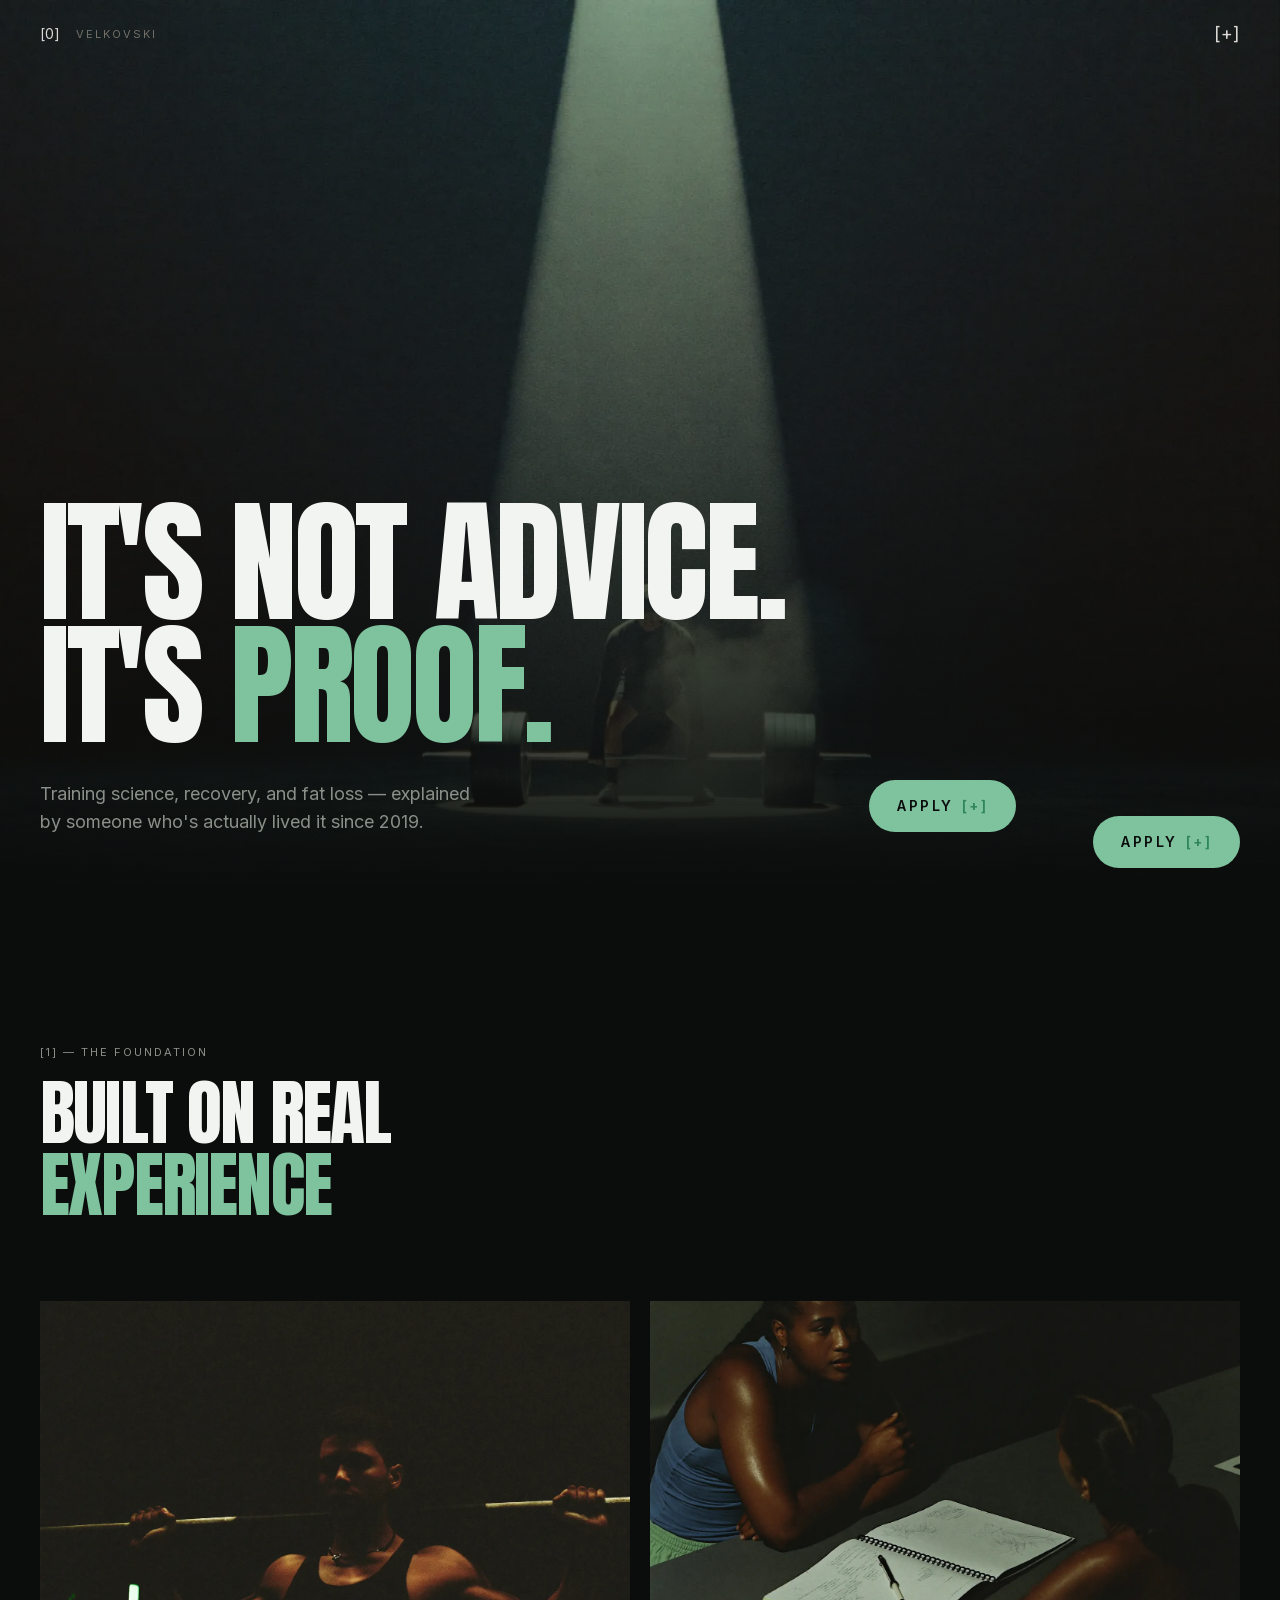
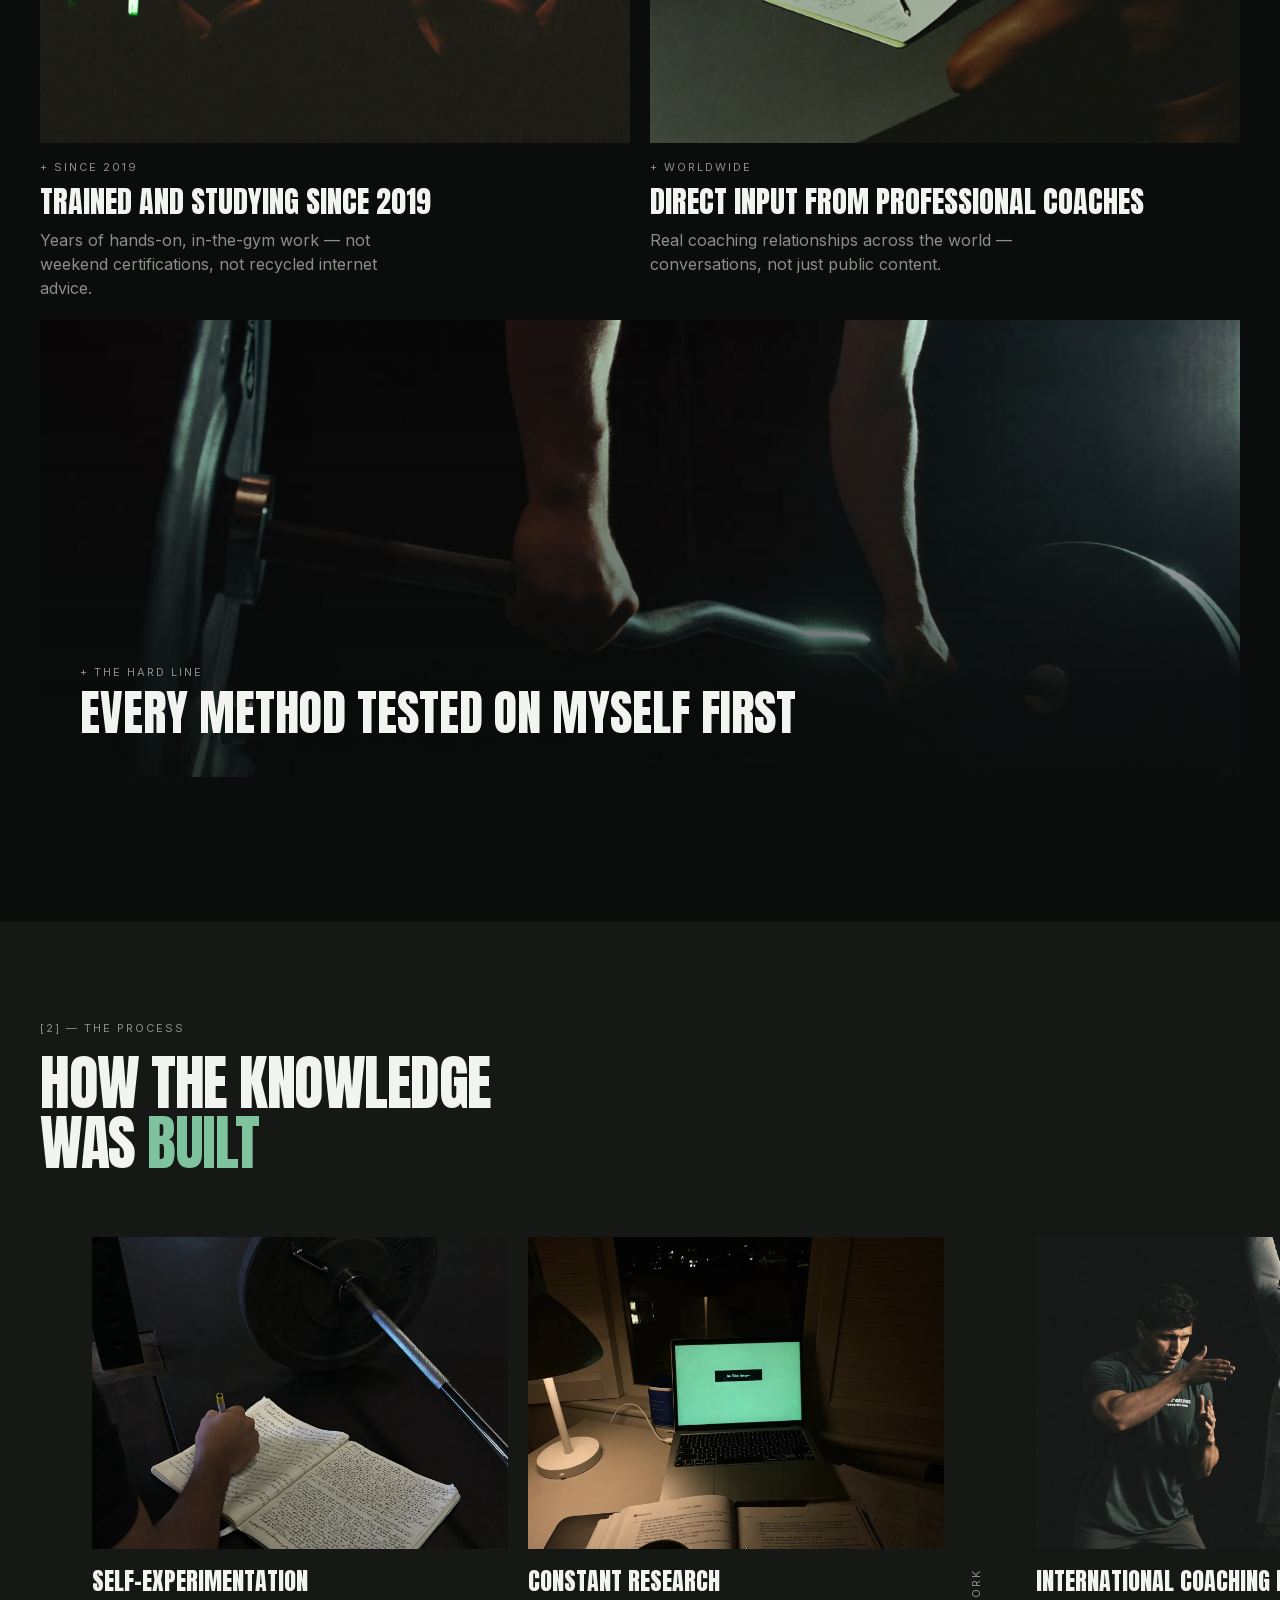
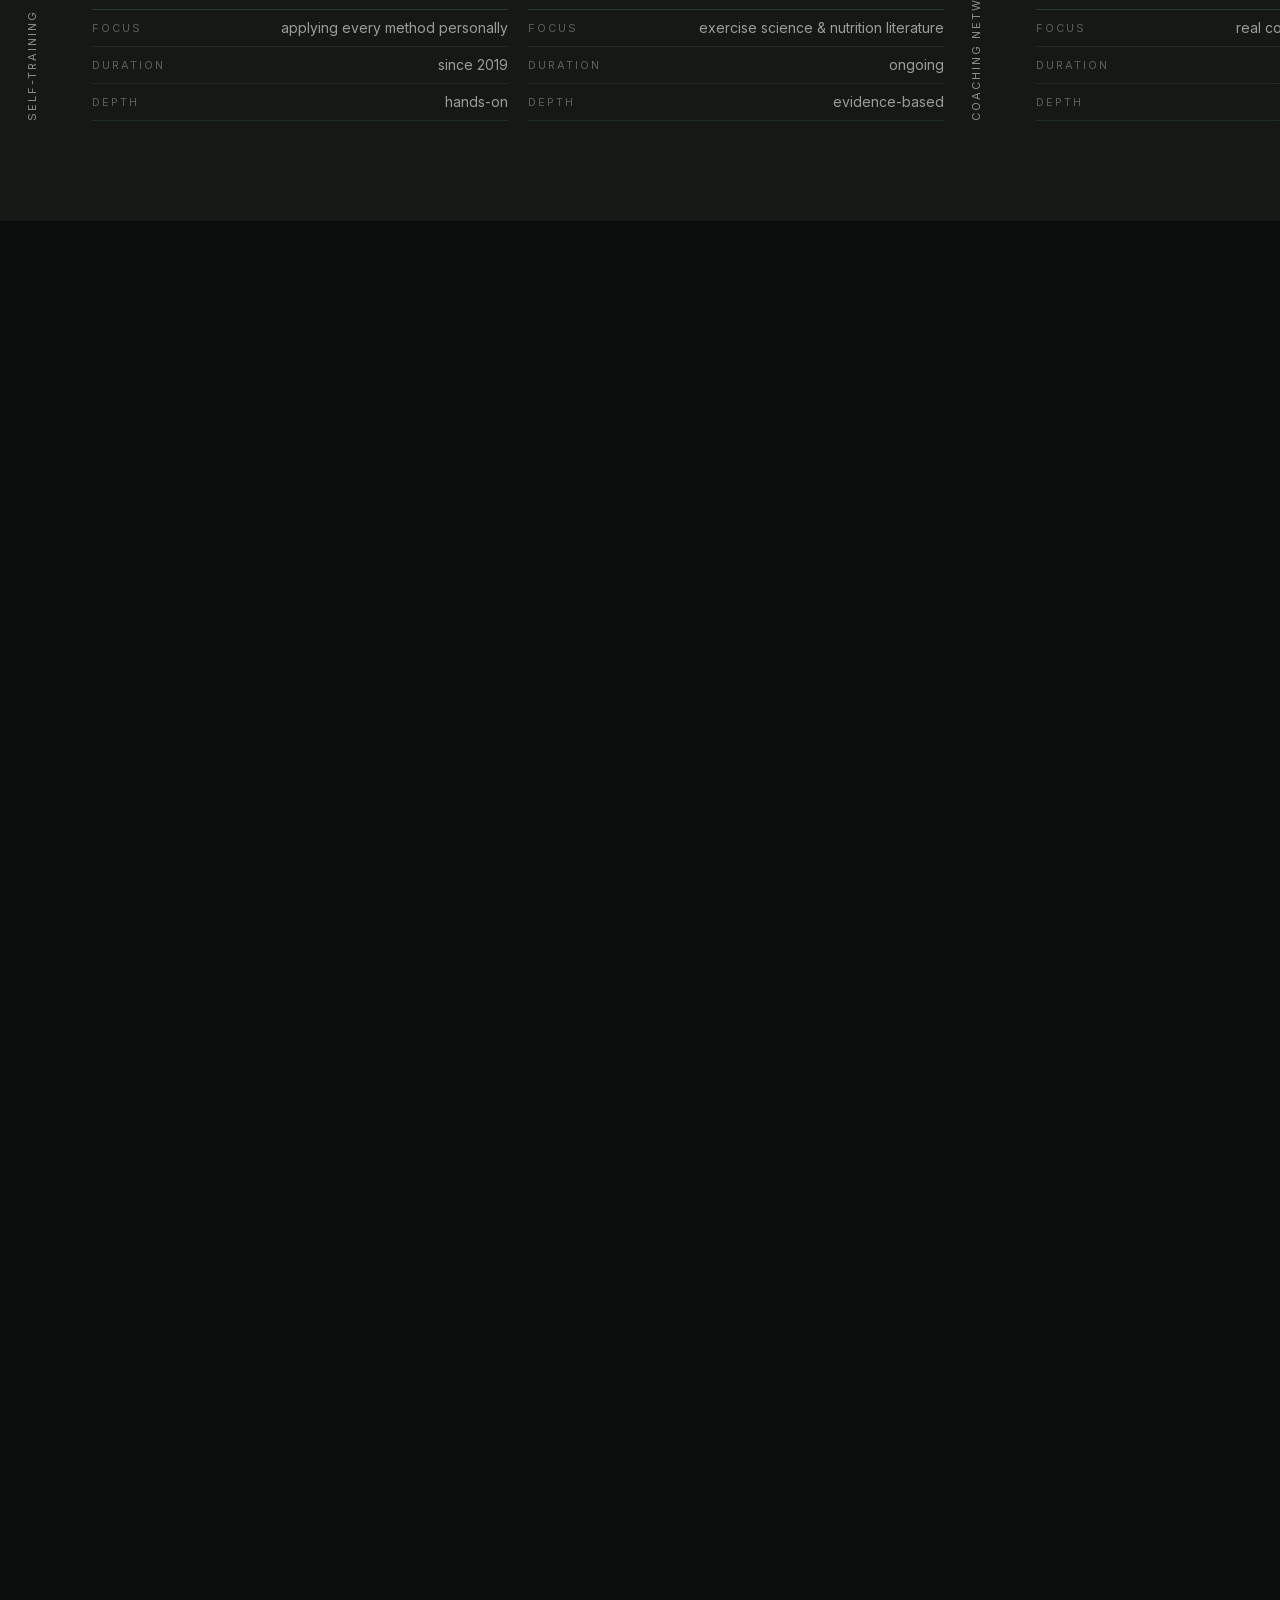
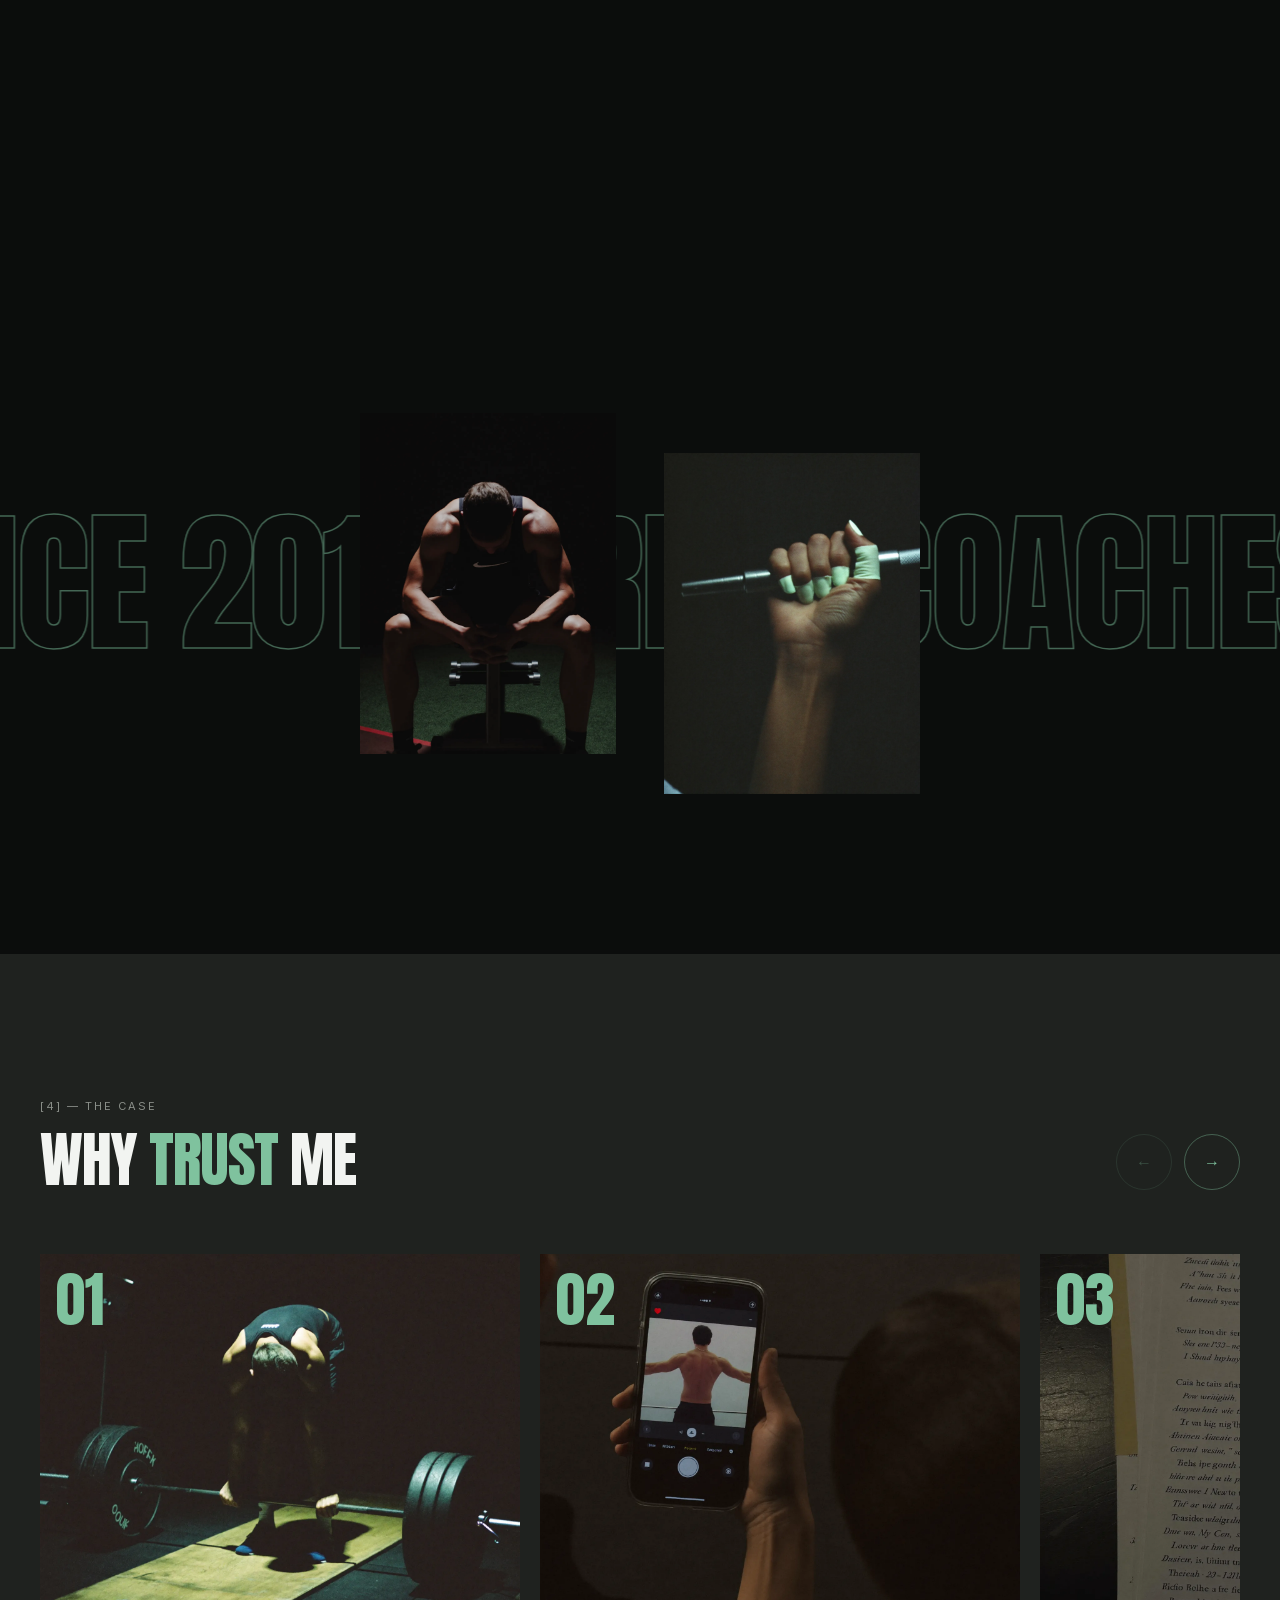
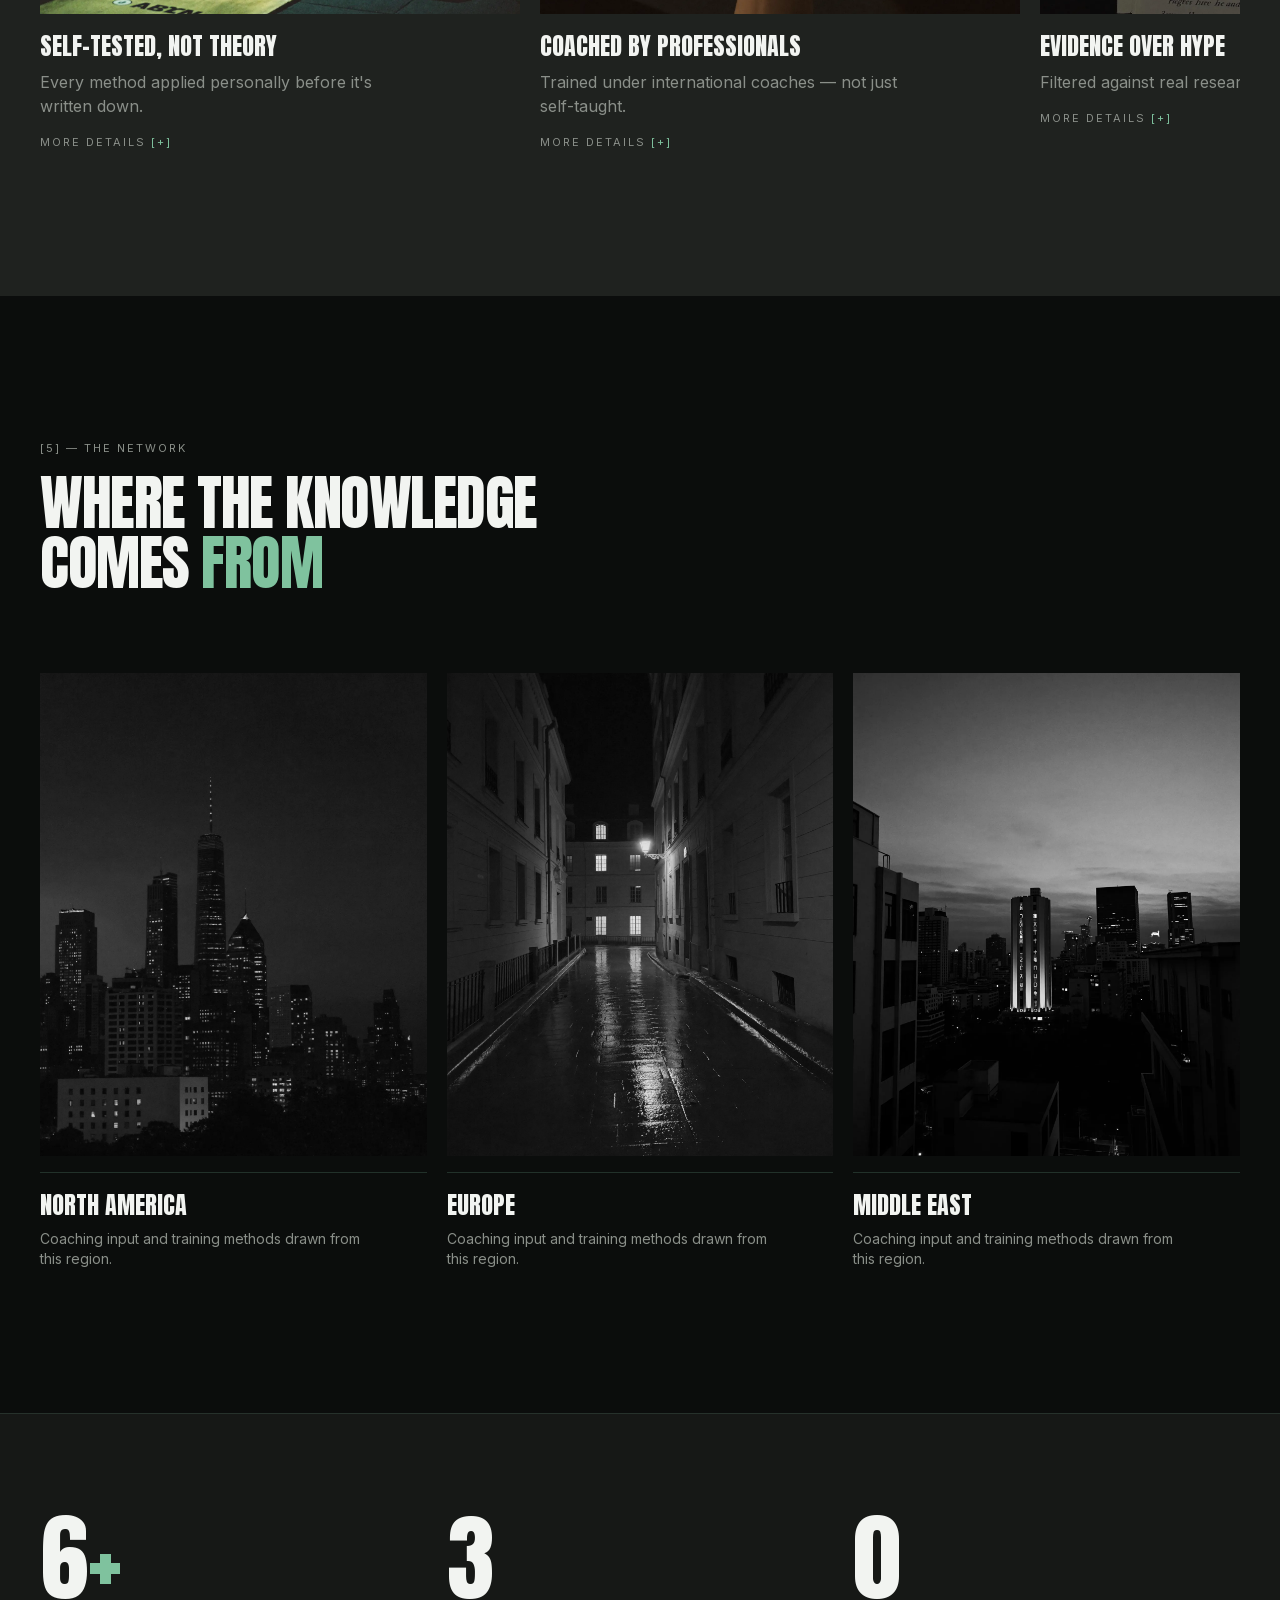
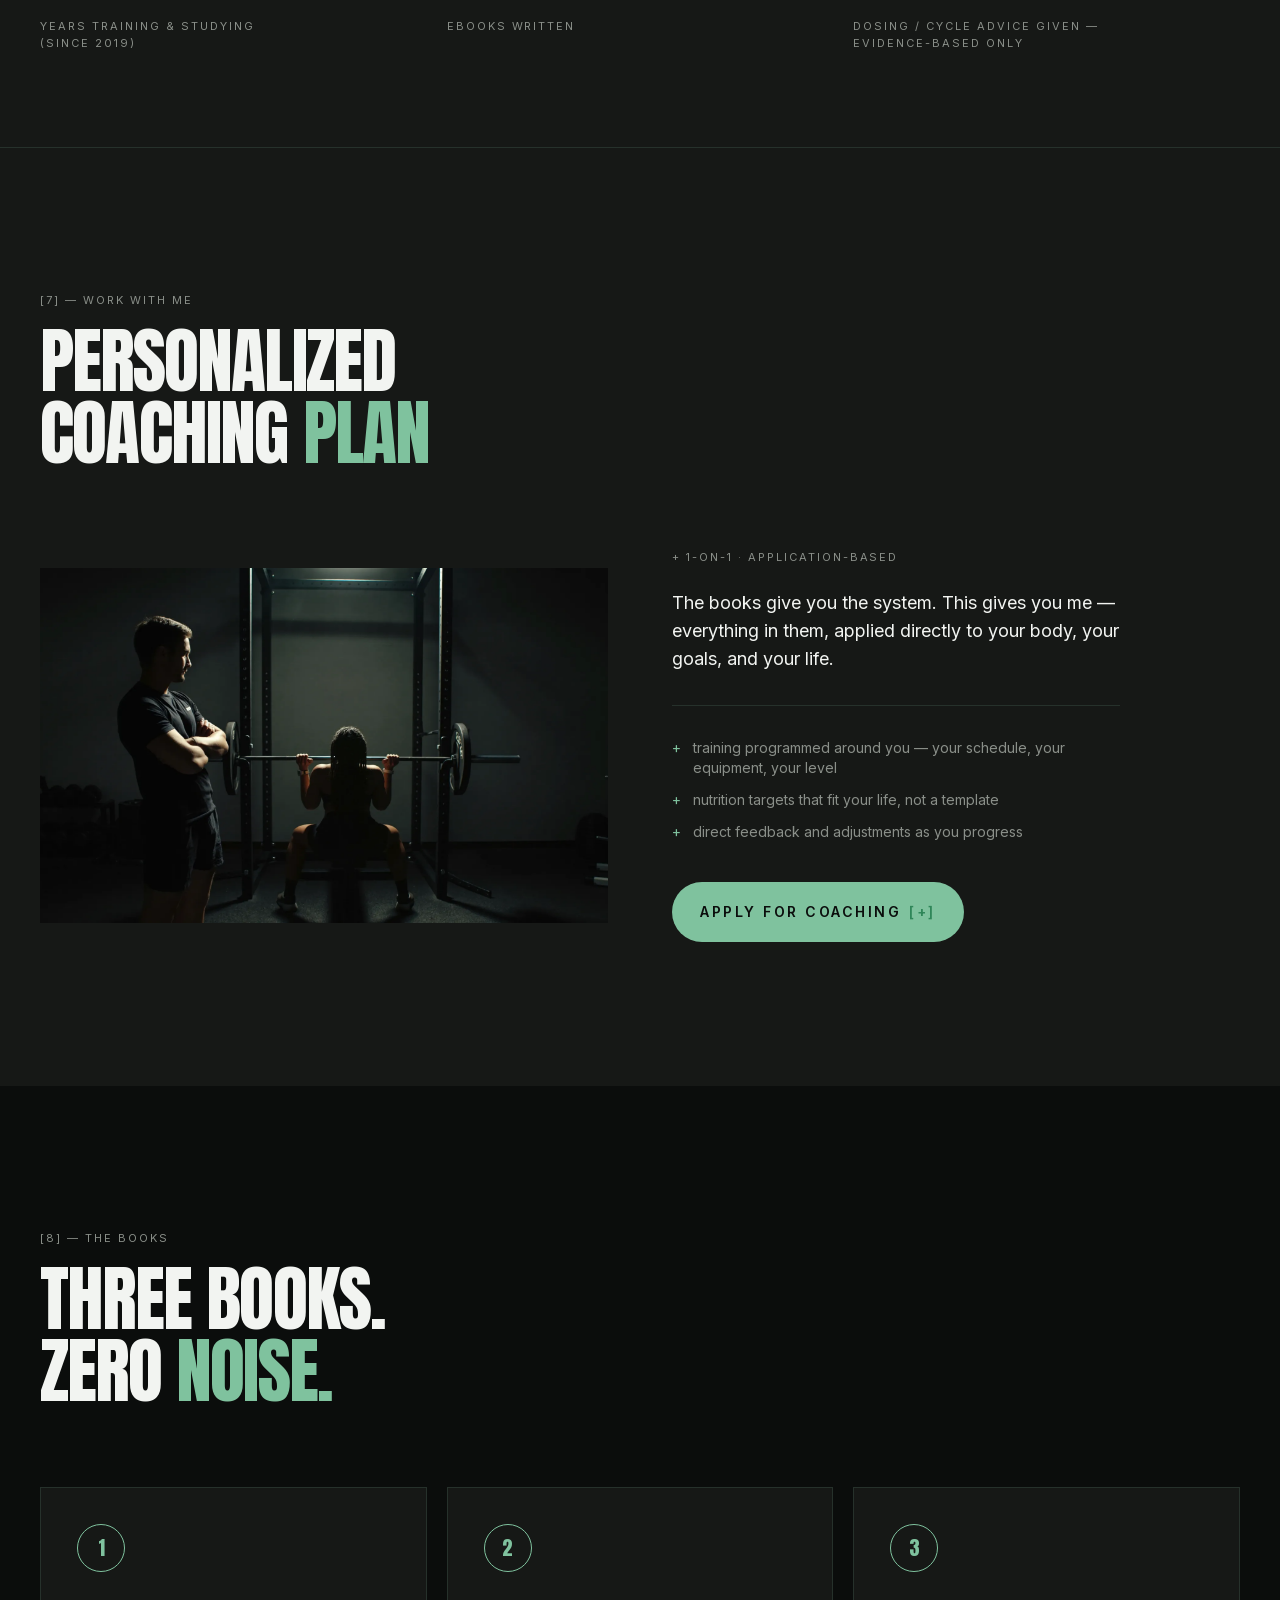
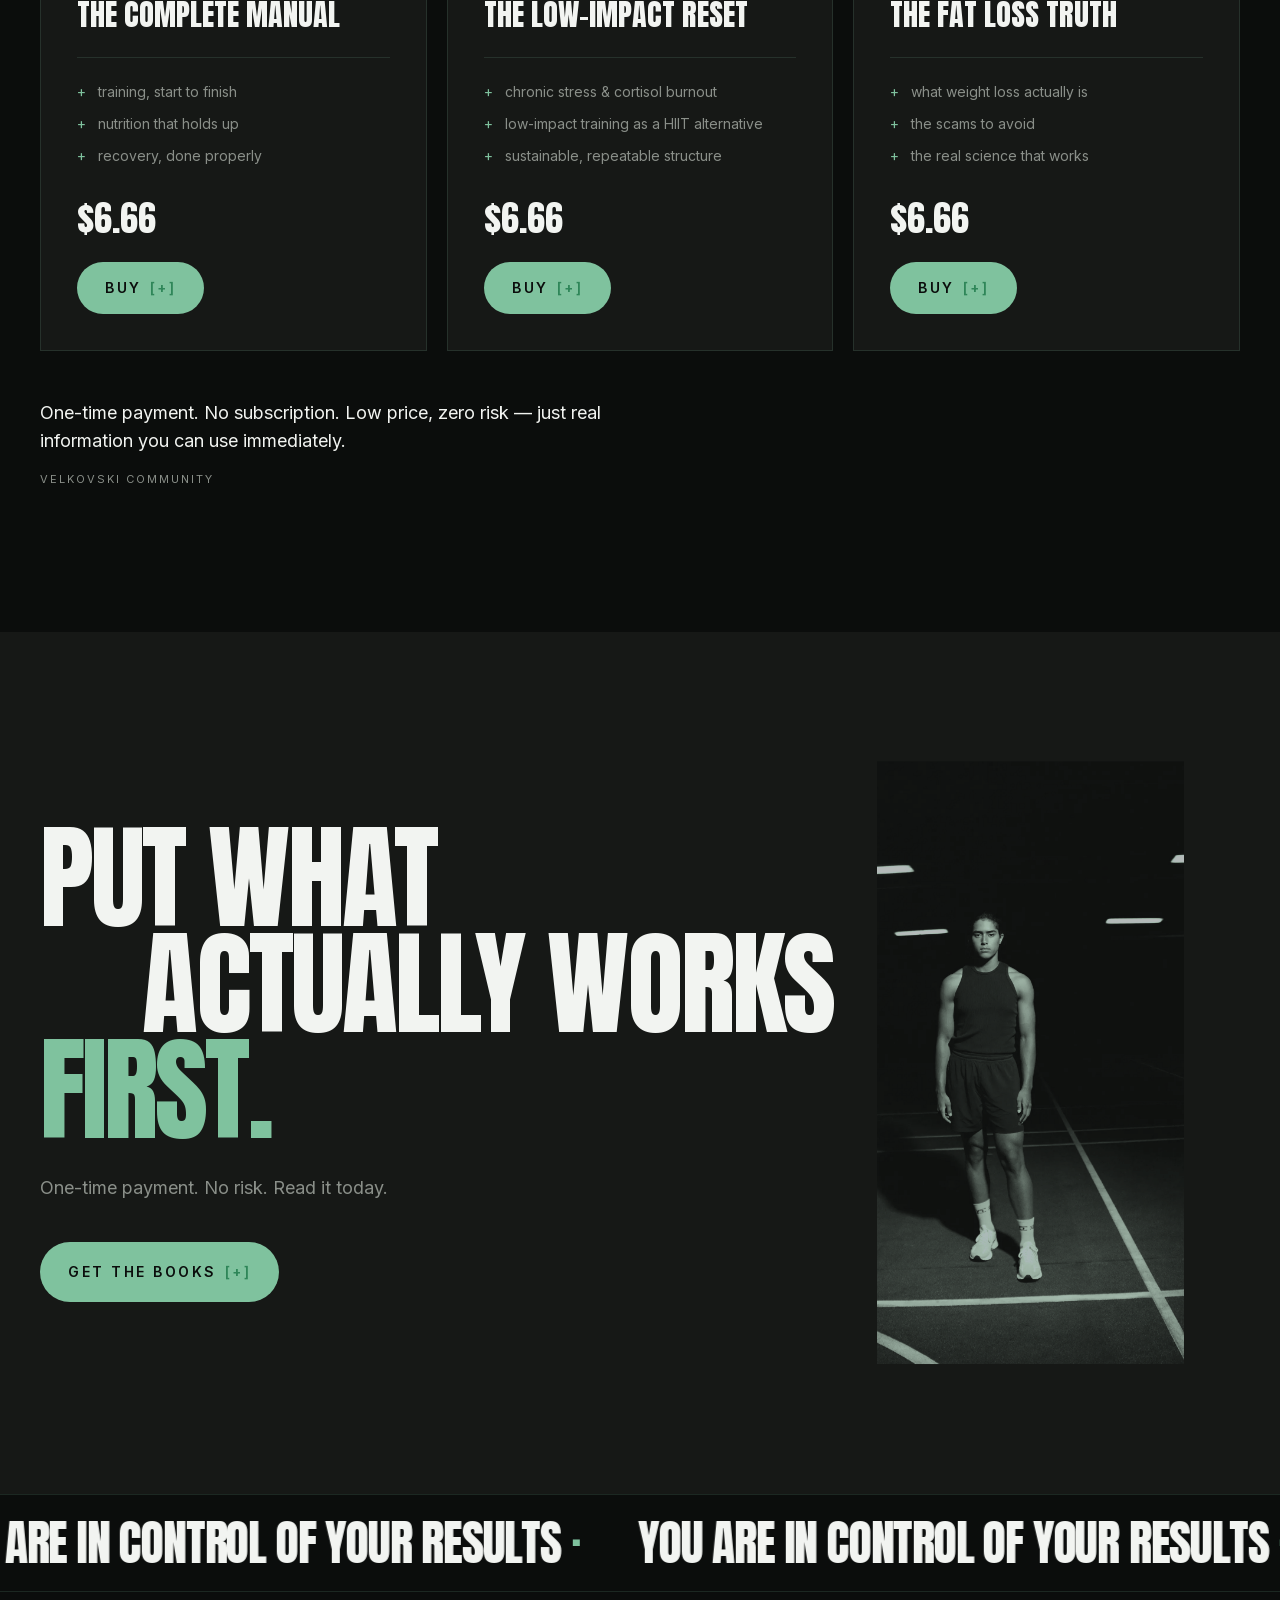
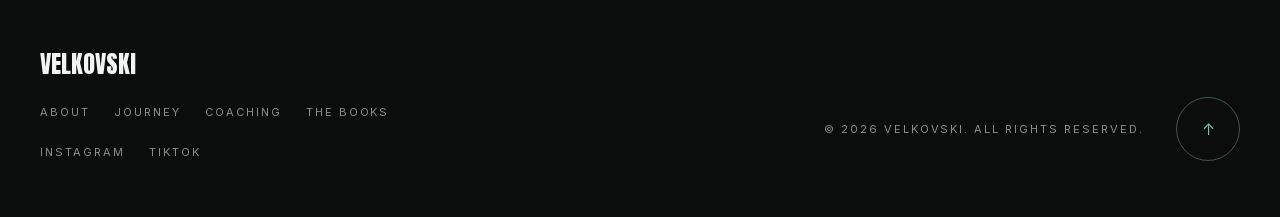
==== commit 6f3dcad3: "CTAs say 'apply' and point to coaching; imprint line now 'velkovski community' Co-Authored-By: Claud" ====
--- a/index.html
+++ b/index.html
@@ -1 +1 @@
-<!DOCTYPE html><html lang="en" class="__variable_ec6dc7 __variable_f367f3"><head><meta charSet="utf-8"/><meta name="viewport" content="width=device-width, initial-scale=1"/><link rel="preload" as="image" href="/assets/hero-still.webp"/><link rel="preload" as="image" href="/assets/trio-experience.webp"/><link rel="preload" as="image" href="/assets/trio-coaches.webp"/><link rel="preload" as="image" href="/assets/trio-tested-still.webp"/><link rel="preload" as="image" href="/assets/carousel-self-experimentation.webp"/><link rel="preload" as="image" href="/assets/carousel-research.webp"/><link rel="preload" as="image" href="/assets/carousel-coaching-input.webp"/><link rel="preload" as="image" href="/assets/carousel-cross-checked.webp"/><link rel="preload" as="image" href="/assets/carousel-no-shortcuts.webp"/><link rel="preload" as="image" href="/assets/carousel-no-dosing.webp"/><link rel="stylesheet" href="/_next/static/css/22b1b08130c68d31.css" data-precedence="next"/><link rel="preload" as="script" fetchPriority="low" href="/_next/static/chunks/webpack-41ed76f076b231da.js"/><script src="/_next/static/chunks/fd9d1056-87da80e0c187477b.js" async=""></script><script src="/_next/static/chunks/117-54ab7854be5ada76.js" async=""></script><script src="/_next/static/chunks/main-app-b14e1ce9d5b14f08.js" async=""></script><script src="/_next/static/chunks/c15bf2b0-7971b3d333b0cf68.js" async=""></script><script src="/_next/static/chunks/956-b5acc38c50acd3ea.js" async=""></script><script src="/_next/static/chunks/app/page-32d5e9938dc092f5.js" async=""></script><script src="/_next/static/chunks/app/layout-6d1532ce13aad764.js" async=""></script><link rel="preload" as="image" href="/assets/band-still-1.webp"/><link rel="preload" as="image" href="/assets/band-still-2.webp"/><link rel="preload" as="image" href="/assets/trust-self-tested.webp"/><link rel="preload" as="image" href="/assets/trust-coached.webp"/><link rel="preload" as="image" href="/assets/trust-evidence.webp"/><link rel="preload" as="image" href="/assets/trust-no-shortcuts.webp"/><link rel="preload" as="image" href="/assets/region-north-america.webp"/><link rel="preload" as="image" href="/assets/region-europe.webp"/><link rel="preload" as="image" href="/assets/region-middle-east.webp"/><link rel="preload" as="image" href="/assets/coaching-cover.webp"/><link rel="preload" as="image" href="/assets/cta-portrait.webp"/><title>Velkovski — It&#x27;s Not Advice. It&#x27;s Proof.</title><meta name="description" content="Training science, recovery, and fat loss — explained by someone who&#x27;s actually lived it since 2019. Three evidence-based ebooks, zero shortcuts."/><link rel="icon" href="/favicon.ico" type="image/x-icon" sizes="16x16"/><script src="/_next/static/chunks/polyfills-42372ed130431b0a.js" noModule=""></script></head><body class="bg-ink text-paper font-body"><main><header class="fixed inset-x-0 top-0 z-50 flex items-center justify-between px-5 py-5 md:px-10 mix-blend-difference"><div class="flex items-center gap-4"><span class="font-body text-sm text-paper" aria-label="Current section">[<span class="inline-block min-w-[1ch] text-center">0</span>]</span><span class="label hidden text-paper md:inline">velkovski</span></div><button aria-label="Open menu" aria-expanded="false" class="font-body text-lg text-paper transition-transform duration-300 hover:scale-110">[<!-- -->+<!-- -->]</button></header><div class="fixed bottom-5 right-5 z-50 md:bottom-8 md:right-10"><a href="#the-books" class="inline-flex items-center gap-2 rounded-full bg-mint text-ink font-body font-semibold text-sm uppercase tracking-label px-7 py-4 transition-colors hover:bg-paper will-change-transform ">get the books <span class="text-mint-deep">[+]</span></a></div><div class="invisible fixed inset-0 z-40 bg-charcoal opacity-0" style="clip-path:inset(0% 0% 100% 0%)" aria-hidden="true"><div class="flex h-full flex-col justify-between px-5 pb-10 pt-28 md:px-10"><nav class="flex flex-col gap-2"><span class="menu-link reveal-line"><span><button class="display group flex items-baseline gap-4 text-left text-5xl text-paper transition-colors hover:text-mint md:text-8xl"><span class="font-body text-sm text-muted">0<!-- -->1</span>about</button></span></span><span class="menu-link reveal-line"><span><button class="display group flex items-baseline gap-4 text-left text-5xl text-paper transition-colors hover:text-mint md:text-8xl"><span class="font-body text-sm text-muted">0<!-- -->2</span>journey</button></span></span><span class="menu-link reveal-line"><span><button class="display group flex items-baseline gap-4 text-left text-5xl text-paper transition-colors hover:text-mint md:text-8xl"><span class="font-body text-sm text-muted">0<!-- -->3</span>coaching</button></span></span><span class="menu-link reveal-line"><span><button class="display group flex items-baseline gap-4 text-left text-5xl text-paper transition-colors hover:text-mint md:text-8xl"><span class="font-body text-sm text-muted">0<!-- -->4</span>the books</button></span></span></nav><div class="flex items-end justify-between"><p class="menu-meta label max-w-xs">Training science, recovery and fat loss — lived, tested, written down.</p><p class="menu-meta label text-mint">since 2019</p></div></div></div><section id="about" data-section-index="0" class="relative flex h-[100svh] items-end overflow-hidden"><div class="hero-media absolute inset-0 overflow-hidden"><img src="/assets/hero-still.webp" alt="" class="h-full w-full object-cover kenburns"/><div class="absolute inset-0 bg-gradient-to-t from-ink via-ink/40 to-ink/20"></div></div><div class="relative z-10 w-full px-5 pb-24 md:px-10 md:pb-16"><h1 class="display text-[17vw] leading-[0.9] md:text-[10.5vw]"><span class="hero-line reveal-line"><span>It&#x27;s not advice.</span></span><span class="hero-line reveal-line"><span>It&#x27;s <span class="text-mint">proof.</span></span></span></h1><div class="hero-sub mt-8 flex flex-col gap-6 md:flex-row md:items-end md:justify-between"><p class="max-w-md text-base text-muted md:text-lg">Training science, recovery, and fat loss — explained by someone who&#x27;s actually lived it since 2019.</p><div class="hero-in mb-1 md:mr-56"><a href="#the-books" class="inline-flex items-center gap-2 rounded-full bg-mint text-ink font-body font-semibold text-sm uppercase tracking-label px-7 py-4 transition-colors hover:bg-paper will-change-transform ">get the books <span class="text-mint-deep">[+]</span></a></div></div></div></section><section id="journey" data-section-index="1" class="bg-ink px-5 py-24 md:px-10 md:py-36"><div data-reveal="lines" class="mb-14 md:mb-20"><p class="label mb-4">[1] — the foundation</p><h2 class="display text-5xl md:text-7xl"><span class="reveal-line"><span>Built on real</span></span><span class="reveal-line"><span class="text-mint">experience</span></span></h2></div><div class="grid gap-5 md:grid-cols-2"><article data-reveal="scale" class="group"><div class="aspect-[4/5] overflow-hidden md:aspect-[4/3]"><img src="/assets/trio-experience.webp" alt="" class="h-full w-full object-cover transition-transform duration-700 group-hover:scale-105"/></div><p class="label mt-4 text-mint">+ since 2019</p><h3 class="mt-2 font-display text-2xl uppercase md:text-3xl">Trained and studying since 2019</h3><p class="mt-2 max-w-sm text-muted">Years of hands-on, in-the-gym work — not weekend certifications, not recycled internet advice.</p></article><article data-reveal="scale" class="group"><div class="aspect-[4/5] overflow-hidden md:aspect-[4/3]"><img src="/assets/trio-coaches.webp" alt="" class="h-full w-full object-cover transition-transform duration-700 group-hover:scale-105"/></div><p class="label mt-4 text-mint">+ worldwide</p><h3 class="mt-2 font-display text-2xl uppercase md:text-3xl">Direct input from professional coaches</h3><p class="mt-2 max-w-sm text-muted">Real coaching relationships across the world — conversations, not just public content.</p></article><article data-reveal="scale" class="group md:col-span-2"><div class="relative aspect-video overflow-hidden md:aspect-[21/8]"><img src="/assets/trio-tested-still.webp" alt="" class="h-full w-full object-cover kenburns"/><div class="absolute inset-0 bg-gradient-to-t from-ink/80 to-transparent"></div><div class="absolute bottom-0 left-0 p-6 md:p-10"><p class="label text-mint">+ the hard line</p><h3 class="mt-2 font-display text-3xl uppercase md:text-5xl">Every method tested on myself first</h3></div></div></article></div></section><section id="knowledge" data-section-index="2" class="overflow-hidden bg-charcoal py-24 md:py-0"><div class="md:flex md:h-screen md:flex-col md:justify-center"><div data-reveal="lines" class="px-5 md:px-10"><p class="label mb-4">[2] — the process</p><h2 class="display text-4xl md:text-6xl"><span class="reveal-line"><span>How the knowledge</span></span><span class="reveal-line"><span>was <span class="text-mint">built</span></span></span></h2></div><div class="no-scrollbar mt-12 flex w-full snap-x snap-mandatory gap-10 overflow-x-auto px-5 md:mt-16 md:w-max md:snap-none md:overflow-visible md:px-10"><div class="flex shrink-0 gap-5"><div class="flex w-8 shrink-0 items-end"><p class="label origin-bottom-left -rotate-90 whitespace-nowrap text-mint">self-training</p></div><article class="group w-[75vw] shrink-0 snap-start md:w-[26rem]"><div class="aspect-[3/4] overflow-hidden md:aspect-[4/3]"><img src="/assets/carousel-self-experimentation.webp" alt="" class="h-full w-full object-cover transition-transform duration-700 group-hover:scale-105"/></div><h3 class="mt-4 font-display text-xl uppercase md:text-2xl">Self-experimentation</h3><dl class="mt-3 border-t border-mint/20 text-sm"><div class="flex justify-between gap-6 border-b border-mint/20 py-2 opacity-60 transition-opacity duration-300 group-hover:opacity-100"><dt class="label">focus</dt><dd class="text-right text-paper">applying every method personally</dd></div><div class="flex justify-between gap-6 border-b border-mint/20 py-2 opacity-60 transition-opacity duration-300 group-hover:opacity-100"><dt class="label">duration</dt><dd class="text-right text-paper">since 2019</dd></div><div class="flex justify-between gap-6 border-b border-mint/20 py-2 opacity-60 transition-opacity duration-300 group-hover:opacity-100"><dt class="label">depth</dt><dd class="text-right text-paper">hands-on</dd></div></dl></article><article class="group w-[75vw] shrink-0 snap-start md:w-[26rem]"><div class="aspect-[3/4] overflow-hidden md:aspect-[4/3]"><img src="/assets/carousel-research.webp" alt="" class="h-full w-full object-cover transition-transform duration-700 group-hover:scale-105"/></div><h3 class="mt-4 font-display text-xl uppercase md:text-2xl">Constant research</h3><dl class="mt-3 border-t border-mint/20 text-sm"><div class="flex justify-between gap-6 border-b border-mint/20 py-2 opacity-60 transition-opacity duration-300 group-hover:opacity-100"><dt class="label">focus</dt><dd class="text-right text-paper">exercise science &amp; nutrition literature</dd></div><div class="flex justify-between gap-6 border-b border-mint/20 py-2 opacity-60 transition-opacity duration-300 group-hover:opacity-100"><dt class="label">duration</dt><dd class="text-right text-paper">ongoing</dd></div><div class="flex justify-between gap-6 border-b border-mint/20 py-2 opacity-60 transition-opacity duration-300 group-hover:opacity-100"><dt class="label">depth</dt><dd class="text-right text-paper">evidence-based</dd></div></dl></article></div><div class="flex shrink-0 gap-5"><div class="flex w-8 shrink-0 items-end"><p class="label origin-bottom-left -rotate-90 whitespace-nowrap text-mint">coaching network</p></div><article class="group w-[75vw] shrink-0 snap-start md:w-[26rem]"><div class="aspect-[3/4] overflow-hidden md:aspect-[4/3]"><img src="/assets/carousel-coaching-input.webp" alt="" class="h-full w-full object-cover transition-transform duration-700 group-hover:scale-105"/></div><h3 class="mt-4 font-display text-xl uppercase md:text-2xl">International coaching input</h3><dl class="mt-3 border-t border-mint/20 text-sm"><div class="flex justify-between gap-6 border-b border-mint/20 py-2 opacity-60 transition-opacity duration-300 group-hover:opacity-100"><dt class="label">focus</dt><dd class="text-right text-paper">real conversations, real coaches</dd></div><div class="flex justify-between gap-6 border-b border-mint/20 py-2 opacity-60 transition-opacity duration-300 group-hover:opacity-100"><dt class="label">duration</dt><dd class="text-right text-paper">multi-year</dd></div><div class="flex justify-between gap-6 border-b border-mint/20 py-2 opacity-60 transition-opacity duration-300 group-hover:opacity-100"><dt class="label">depth</dt><dd class="text-right text-paper">direct</dd></div></dl></article><article class="group w-[75vw] shrink-0 snap-start md:w-[26rem]"><div class="aspect-[3/4] overflow-hidden md:aspect-[4/3]"><img src="/assets/carousel-cross-checked.webp" alt="" class="h-full w-full object-cover transition-transform duration-700 group-hover:scale-105"/></div><h3 class="mt-4 font-display text-xl uppercase md:text-2xl">Cross-checked methods</h3><dl class="mt-3 border-t border-mint/20 text-sm"><div class="flex justify-between gap-6 border-b border-mint/20 py-2 opacity-60 transition-opacity duration-300 group-hover:opacity-100"><dt class="label">focus</dt><dd class="text-right text-paper">validating against multiple sources</dd></div><div class="flex justify-between gap-6 border-b border-mint/20 py-2 opacity-60 transition-opacity duration-300 group-hover:opacity-100"><dt class="label">duration</dt><dd class="text-right text-paper">ongoing</dd></div><div class="flex justify-between gap-6 border-b border-mint/20 py-2 opacity-60 transition-opacity duration-300 group-hover:opacity-100"><dt class="label">depth</dt><dd class="text-right text-paper">rigorous</dd></div></dl></article></div><div class="flex shrink-0 gap-5"><div class="flex w-8 shrink-0 items-end"><p class="label origin-bottom-left -rotate-90 whitespace-nowrap text-mint">standards</p></div><article class="group w-[75vw] shrink-0 snap-start md:w-[26rem]"><div class="aspect-[3/4] overflow-hidden md:aspect-[4/3]"><img src="/assets/carousel-no-shortcuts.webp" alt="" class="h-full w-full object-cover transition-transform duration-700 group-hover:scale-105"/></div><h3 class="mt-4 font-display text-xl uppercase md:text-2xl">No shortcuts sold</h3><dl class="mt-3 border-t border-mint/20 text-sm"><div class="flex justify-between gap-6 border-b border-mint/20 py-2 opacity-60 transition-opacity duration-300 group-hover:opacity-100"><dt class="label">focus</dt><dd class="text-right text-paper">sustainable methods only</dd></div><div class="flex justify-between gap-6 border-b border-mint/20 py-2 opacity-60 transition-opacity duration-300 group-hover:opacity-100"><dt class="label">duration</dt><dd class="text-right text-paper">always</dd></div><div class="flex justify-between gap-6 border-b border-mint/20 py-2 opacity-60 transition-opacity duration-300 group-hover:opacity-100"><dt class="label">depth</dt><dd class="text-right text-paper">non-negotiable</dd></div></dl></article><article class="group w-[75vw] shrink-0 snap-start md:w-[26rem]"><div class="aspect-[3/4] overflow-hidden md:aspect-[4/3]"><img src="/assets/carousel-no-dosing.webp" alt="" class="h-full w-full object-cover transition-transform duration-700 group-hover:scale-105"/></div><h3 class="mt-4 font-display text-xl uppercase md:text-2xl">No dosing advice</h3><dl class="mt-3 border-t border-mint/20 text-sm"><div class="flex justify-between gap-6 border-b border-mint/20 py-2 opacity-60 transition-opacity duration-300 group-hover:opacity-100"><dt class="label">focus</dt><dd class="text-right text-paper">evidence-based, not compound-pushing</dd></div><div class="flex justify-between gap-6 border-b border-mint/20 py-2 opacity-60 transition-opacity duration-300 group-hover:opacity-100"><dt class="label">duration</dt><dd class="text-right text-paper">always</dd></div><div class="flex justify-between gap-6 border-b border-mint/20 py-2 opacity-60 transition-opacity duration-300 group-hover:opacity-100"><dt class="label">depth</dt><dd class="text-right text-paper">a hard line</dd></div></dl></article></div></div></div></section><section data-section-index="3" class="relative overflow-hidden bg-ink py-28 md:py-40"><div class="absolute inset-0 flex flex-col justify-center"><div class="overflow-hidden "><div class="flex w-max will-change-transform"><div class="flex shrink-0 items-center"><span class="display text-stroke-mint mx-8 whitespace-nowrap text-[18vw] opacity-50 md:text-[12vw]">since 2019<!-- --> ·</span><span class="display text-stroke-mint mx-8 whitespace-nowrap text-[18vw] opacity-50 md:text-[12vw]">real coaches<!-- --> ·</span><span class="display text-stroke-mint mx-8 whitespace-nowrap text-[18vw] opacity-50 md:text-[12vw]">real results<!-- --> ·</span></div><div class="flex shrink-0 items-center" aria-hidden="true"><span class="display text-stroke-mint mx-8 whitespace-nowrap text-[18vw] opacity-50 md:text-[12vw]">since 2019<!-- --> ·</span><span class="display text-stroke-mint mx-8 whitespace-nowrap text-[18vw] opacity-50 md:text-[12vw]">real coaches<!-- --> ·</span><span class="display text-stroke-mint mx-8 whitespace-nowrap text-[18vw] opacity-50 md:text-[12vw]">real results<!-- --> ·</span></div></div></div></div><div class="relative z-10 flex items-center justify-center gap-6 px-5 md:gap-12"><div data-reveal="scale" class="aspect-[3/4] w-40 md:w-64"><img src="/assets/band-still-1.webp" alt="" class="h-full w-full object-cover "/></div><div data-reveal="scale" class="mt-20 aspect-[3/4] w-40 md:w-64"><img src="/assets/band-still-2.webp" alt="" class="h-full w-full object-cover "/></div></div></section><section data-section-index="4" class="bg-charcoal-2 px-5 py-24 md:px-10 md:py-36"><div class="mb-12 flex items-end justify-between md:mb-16"><div data-reveal="lines"><p class="label mb-4">[4] — the case</p><h2 class="display text-4xl md:text-6xl"><span class="reveal-line"><span>Why <span class="text-mint">trust</span> me</span></span></h2></div><div data-reveal="fade" class="hidden gap-3 md:flex"><button disabled="" aria-label="Previous card" class="flex h-14 w-14 items-center justify-center rounded-full border border-mint/40 text-mint transition-all hover:bg-mint hover:text-ink disabled:opacity-30 disabled:hover:bg-transparent disabled:hover:text-mint">←</button><button aria-label="Next card" class="flex h-14 w-14 items-center justify-center rounded-full border border-mint/40 text-mint transition-all hover:bg-mint hover:text-ink disabled:opacity-30 disabled:hover:bg-transparent disabled:hover:text-mint">→</button></div></div><div data-reveal="scale" class="no-scrollbar flex snap-x snap-mandatory gap-5 overflow-x-auto scroll-smooth"><article class="group w-[82vw] shrink-0 snap-start md:w-[30rem]"><div class="relative aspect-[4/5] overflow-hidden md:aspect-[4/3]"><img src="/assets/trust-self-tested.webp" alt="" class="h-full w-full object-cover transition-transform duration-700 group-hover:scale-105"/><span class="absolute left-4 top-4 font-display text-5xl text-mint md:text-6xl">01</span></div><h3 class="mt-4 font-display text-2xl uppercase">Self-tested, not theory</h3><p class="mt-2 max-w-sm text-muted">Every method applied personally before it&#x27;s written down.</p><a href="#journey" class="label mt-4 inline-block text-paper transition-colors hover:text-mint">more details <span class="text-mint">[+]</span></a></article><article class="group w-[82vw] shrink-0 snap-start md:w-[30rem]"><div class="relative aspect-[4/5] overflow-hidden md:aspect-[4/3]"><img src="/assets/trust-coached.webp" alt="" class="h-full w-full object-cover transition-transform duration-700 group-hover:scale-105"/><span class="absolute left-4 top-4 font-display text-5xl text-mint md:text-6xl">02</span></div><h3 class="mt-4 font-display text-2xl uppercase">Coached by professionals</h3><p class="mt-2 max-w-sm text-muted">Trained under international coaches — not just self-taught.</p><a href="#knowledge" class="label mt-4 inline-block text-paper transition-colors hover:text-mint">more details <span class="text-mint">[+]</span></a></article><article class="group w-[82vw] shrink-0 snap-start md:w-[30rem]"><div class="relative aspect-[4/5] overflow-hidden md:aspect-[4/3]"><img src="/assets/trust-evidence.webp" alt="" class="h-full w-full object-cover transition-transform duration-700 group-hover:scale-105"/><span class="absolute left-4 top-4 font-display text-5xl text-mint md:text-6xl">03</span></div><h3 class="mt-4 font-display text-2xl uppercase">Evidence over hype</h3><p class="mt-2 max-w-sm text-muted">Filtered against real research, not trends.</p><a href="#knowledge" class="label mt-4 inline-block text-paper transition-colors hover:text-mint">more details <span class="text-mint">[+]</span></a></article><article class="group w-[82vw] shrink-0 snap-start md:w-[30rem]"><div class="relative aspect-[4/5] overflow-hidden md:aspect-[4/3]"><img src="/assets/trust-no-shortcuts.webp" alt="" class="h-full w-full object-cover transition-transform duration-700 group-hover:scale-105"/><span class="absolute left-4 top-4 font-display text-5xl text-mint md:text-6xl">04</span></div><h3 class="mt-4 font-display text-2xl uppercase">No shortcuts sold</h3><p class="mt-2 max-w-sm text-muted">No dosing advice, no miracle products — ever.</p><a href="#journey" class="label mt-4 inline-block text-paper transition-colors hover:text-mint">more details <span class="text-mint">[+]</span></a></article></div></section><section id="coaches" data-section-index="5" class="bg-ink px-5 py-24 md:px-10 md:py-36"><div data-reveal="lines" class="mb-14 md:mb-20"><p class="label mb-4">[5] — the network</p><h2 class="display text-4xl md:text-6xl"><span class="reveal-line"><span>Where the knowledge</span></span><span class="reveal-line"><span>comes <span class="text-mint">from</span></span></span></h2></div><div class="grid gap-5 md:grid-cols-3"><article data-reveal="scale" class="group"><div class="aspect-[4/5] overflow-hidden"><img src="/assets/region-north-america.webp" alt="" class="h-full w-full object-cover grayscale transition-all duration-700 group-hover:scale-105 group-hover:grayscale-0"/></div><div class="mt-4 border-t border-mint/20 pt-4"><h3 class="font-display text-2xl uppercase">North America</h3><p class="mt-2 max-w-xs text-sm text-muted">Coaching input and training methods drawn from this region.</p></div></article><article data-reveal="scale" class="group"><div class="aspect-[4/5] overflow-hidden"><img src="/assets/region-europe.webp" alt="" class="h-full w-full object-cover grayscale transition-all duration-700 group-hover:scale-105 group-hover:grayscale-0"/></div><div class="mt-4 border-t border-mint/20 pt-4"><h3 class="font-display text-2xl uppercase">Europe</h3><p class="mt-2 max-w-xs text-sm text-muted">Coaching input and training methods drawn from this region.</p></div></article><article data-reveal="scale" class="group"><div class="aspect-[4/5] overflow-hidden"><img src="/assets/region-middle-east.webp" alt="" class="h-full w-full object-cover grayscale transition-all duration-700 group-hover:scale-105 group-hover:grayscale-0"/></div><div class="mt-4 border-t border-mint/20 pt-4"><h3 class="font-display text-2xl uppercase">Middle East</h3><p class="mt-2 max-w-xs text-sm text-muted">Coaching input and training methods drawn from this region.</p></div></article></div></section><section data-section-index="6" class="border-y border-mint/15 bg-charcoal px-5 py-16 md:px-10 md:py-24"><div class="grid gap-10 md:grid-cols-3 md:gap-5"><div><p class="font-display text-7xl text-paper md:text-8xl"><span data-count="6">0</span><span class="text-mint">+</span></p><p class="label mt-3 max-w-[16rem]">years training &amp; studying (since 2019)</p></div><div><p class="font-display text-7xl text-paper md:text-8xl"><span data-count="3">0</span><span class="text-mint"></span></p><p class="label mt-3 max-w-[16rem]">ebooks written</p></div><div><p class="font-display text-7xl text-paper md:text-8xl"><span data-count="0">0</span><span class="text-mint"></span></p><p class="label mt-3 max-w-[16rem]">dosing / cycle advice given — evidence-based only</p></div></div></section><section id="coaching" data-section-index="7" class="bg-charcoal px-5 py-24 md:px-10 md:py-36"><div data-reveal="lines" class="mb-14 md:mb-20"><p class="label mb-4">[7] — work with me</p><h2 class="display text-5xl md:text-7xl"><span class="reveal-line"><span>Personalized</span></span><span class="reveal-line"><span>coaching <span class="text-mint">plan</span></span></span></h2></div><div class="grid items-center gap-10 md:grid-cols-2 md:gap-16"><div data-reveal="scale" class="group order-2 md:order-1"><div class="aspect-[4/3] overflow-hidden md:aspect-[16/10]"><img src="/assets/coaching-cover.webp" alt="" class="h-full w-full object-cover transition-transform duration-700 group-hover:scale-105"/></div></div><div class="order-1 md:order-2"><p data-reveal="fade" class="label mb-6 text-mint">+ 1-on-1 · application-based</p><p data-reveal="fade" class="max-w-md text-lg text-paper">The books give you the system. This gives you me — everything in them, applied directly to your body, your goals, and your life.</p><ul data-reveal="fade" class="mt-8 max-w-md space-y-3 border-t border-mint/15 pt-8"><li class="flex gap-3 text-sm text-muted"><span class="text-mint">+</span>training programmed around you — your schedule, your equipment, your level</li><li class="flex gap-3 text-sm text-muted"><span class="text-mint">+</span>nutrition targets that fit your life, not a template</li><li class="flex gap-3 text-sm text-muted"><span class="text-mint">+</span>direct feedback and adjustments as you progress</li></ul><div data-reveal="fade" class="mt-10"><a href="https://whop.com/the-aesthetics-era/personalized-coaching-plan/" class="inline-flex items-center gap-2 rounded-full bg-mint text-ink font-body font-semibold text-sm uppercase tracking-label px-7 py-4 transition-colors hover:bg-paper will-change-transform px-10 py-5 text-base" target="_blank" rel="noopener noreferrer">apply for coaching <span class="text-mint-deep">[+]</span></a></div></div></div></section><section id="the-books" data-section-index="8" class="bg-ink px-5 py-24 md:px-10 md:py-36"><div data-reveal="lines" class="mb-14 md:mb-20"><p class="label mb-4">[8] — the books</p><h2 class="display text-5xl md:text-7xl"><span class="reveal-line"><span>Three books.</span></span><span class="reveal-line"><span>Zero <span class="text-mint">noise.</span></span></span></h2></div><div class="grid gap-5 md:grid-cols-3"><article data-reveal="scale" class="flex flex-col border border-mint/15 bg-charcoal p-7 transition-colors duration-500 hover:border-mint/50 md:p-9"><span class="flex h-12 w-12 items-center justify-center rounded-full border border-mint text-mint font-display text-xl">1</span><h3 class="mt-6 font-display text-3xl uppercase leading-tight">The Complete Manual</h3><ul class="mt-6 flex-1 space-y-3 border-t border-mint/15 pt-6"><li class="flex gap-3 text-sm text-muted"><span class="text-mint">+</span>training, start to finish</li><li class="flex gap-3 text-sm text-muted"><span class="text-mint">+</span>nutrition that holds up</li><li class="flex gap-3 text-sm text-muted"><span class="text-mint">+</span>recovery, done properly</li></ul><p class="mt-8 font-display text-4xl">$6.66</p><div class="mt-6"><a href="https://whop.com/the-aesthetics-era/the-complete-manual/" class="inline-flex items-center gap-2 rounded-full bg-mint text-ink font-body font-semibold text-sm uppercase tracking-label px-7 py-4 transition-colors hover:bg-paper will-change-transform " target="_blank" rel="noopener noreferrer">buy <span class="text-mint-deep">[+]</span></a></div></article><article data-reveal="scale" class="flex flex-col border border-mint/15 bg-charcoal p-7 transition-colors duration-500 hover:border-mint/50 md:p-9"><span class="flex h-12 w-12 items-center justify-center rounded-full border border-mint text-mint font-display text-xl">2</span><h3 class="mt-6 font-display text-3xl uppercase leading-tight">The Low-Impact Reset</h3><ul class="mt-6 flex-1 space-y-3 border-t border-mint/15 pt-6"><li class="flex gap-3 text-sm text-muted"><span class="text-mint">+</span>chronic stress &amp; cortisol burnout</li><li class="flex gap-3 text-sm text-muted"><span class="text-mint">+</span>low-impact training as a HIIT alternative</li><li class="flex gap-3 text-sm text-muted"><span class="text-mint">+</span>sustainable, repeatable structure</li></ul><p class="mt-8 font-display text-4xl">$6.66</p><div class="mt-6"><a href="https://whop.com/the-aesthetics-era/the-low-impact/" class="inline-flex items-center gap-2 rounded-full bg-mint text-ink font-body font-semibold text-sm uppercase tracking-label px-7 py-4 transition-colors hover:bg-paper will-change-transform " target="_blank" rel="noopener noreferrer">buy <span class="text-mint-deep">[+]</span></a></div></article><article data-reveal="scale" class="flex flex-col border border-mint/15 bg-charcoal p-7 transition-colors duration-500 hover:border-mint/50 md:p-9"><span class="flex h-12 w-12 items-center justify-center rounded-full border border-mint text-mint font-display text-xl">3</span><h3 class="mt-6 font-display text-3xl uppercase leading-tight">The Fat Loss Truth</h3><ul class="mt-6 flex-1 space-y-3 border-t border-mint/15 pt-6"><li class="flex gap-3 text-sm text-muted"><span class="text-mint">+</span>what weight loss actually is</li><li class="flex gap-3 text-sm text-muted"><span class="text-mint">+</span>the scams to avoid</li><li class="flex gap-3 text-sm text-muted"><span class="text-mint">+</span>the real science that works</li></ul><p class="mt-8 font-display text-4xl">$6.66</p><div class="mt-6"><a href="https://whop.com/the-aesthetics-era/the-fat-loss-truth/" class="inline-flex items-center gap-2 rounded-full bg-mint text-ink font-body font-semibold text-sm uppercase tracking-label px-7 py-4 transition-colors hover:bg-paper will-change-transform " target="_blank" rel="noopener noreferrer">buy <span class="text-mint-deep">[+]</span></a></div></article></div><div data-reveal="fade" class="mt-12 max-w-xl"><p class="text-lg text-paper">One-time payment. No subscription. Low price, zero risk — just real information you can use immediately.</p><p class="label mt-4">published under The Aesthetics Era</p></div></section><section data-section-index="9" class="relative overflow-hidden bg-charcoal px-5 py-32 md:px-10 md:py-48"><div class="cta-image absolute right-5 top-1/2 h-[70%] w-[60vw] -translate-y-1/2 opacity-70 md:right-24 md:w-[24vw]"><div class="h-full w-full overflow-hidden"><img src="/assets/cta-portrait.webp" alt="" class="h-full w-full object-cover [filter:grayscale(1)_sepia(0.4)_hue-rotate(90deg)_saturate(0.9)]"/></div></div><div class="cta-headline relative z-10" data-reveal="lines"><h2 class="display text-[15vw] md:text-[9vw]"><span class="reveal-line"><span>Put what</span></span><span class="reveal-line"><span class="md:pl-[8vw]">actually works</span></span><span class="reveal-line"><span class="text-mint">first.</span></span></h2><p data-reveal="fade" class="mt-8 max-w-sm text-muted md:text-lg">One-time payment. No risk. Read it today.</p><div data-reveal="fade" class="mt-10"><a href="#the-books" class="inline-flex items-center gap-2 rounded-full bg-mint text-ink font-body font-semibold text-sm uppercase tracking-label px-7 py-4 transition-colors hover:bg-paper will-change-transform px-10 py-5 text-base">get the books <span class="text-mint-deep">[+]</span></a></div></div></section><footer class="bg-ink"><div class="overflow-hidden border-y border-mint/15 py-6"><div class="flex w-max will-change-transform"><div class="flex shrink-0 items-center"><span class="display mx-6 whitespace-nowrap text-3xl text-paper md:text-5xl">you are in control of your results <span class="text-mint">·</span> </span></div><div class="flex shrink-0 items-center" aria-hidden="true"><span class="display mx-6 whitespace-nowrap text-3xl text-paper md:text-5xl">you are in control of your results <span class="text-mint">·</span> </span></div></div></div><div class="flex flex-col gap-10 px-5 py-14 md:flex-row md:items-end md:justify-between md:px-10"><div><p class="font-display text-2xl uppercase">Velkovski</p><nav class="mt-6 flex flex-wrap gap-6"><a href="#about" class="label text-paper transition-colors hover:text-mint">about</a><a href="#journey" class="label text-paper transition-colors hover:text-mint">journey</a><a href="#coaching" class="label text-paper transition-colors hover:text-mint">coaching</a><a href="#the-books" class="label text-paper transition-colors hover:text-mint">the books</a></nav><div class="mt-6 flex gap-6"><a href="#" class="label transition-colors hover:text-mint">instagram</a><a href="#" class="label transition-colors hover:text-mint">tiktok</a></div></div><div class="flex items-center gap-8"><p class="label">© 2026 Velkovski. All rights reserved.</p><button aria-label="Back to top" class="group relative flex h-16 w-16 items-center justify-center overflow-hidden rounded-full border border-mint/40 text-mint"><span class="absolute inset-0 translate-y-full rounded-full bg-mint transition-transform duration-500 ease-out group-hover:translate-y-0"></span><span class="relative z-10 transition-colors duration-500 group-hover:text-ink">↑</span></button></div></div></footer></main><script src="/_next/static/chunks/webpack-41ed76f076b231da.js" async=""></script><script>(self.__next_f=self.__next_f||[]).push([0]);self.__next_f.push([2,null])</script><script>self.__next_f.push([1,"1:HL[\"/_next/static/css/22b1b08130c68d31.css\",\"style\"]\n"])</script><script>self.__next_f.push([1,"2:I[2846,[],\"\"]\n4:I[5937,[\"922\",\"static/chunks/c15bf2b0-7971b3d333b0cf68.js\",\"956\",\"static/chunks/956-b5acc38c50acd3ea.js\",\"931\",\"static/chunks/app/page-32d5e9938dc092f5.js\"],\"default\"]\n5:I[16,[\"922\",\"static/chunks/c15bf2b0-7971b3d333b0cf68.js\",\"956\",\"static/chunks/956-b5acc38c50acd3ea.js\",\"931\",\"static/chunks/app/page-32d5e9938dc092f5.js\"],\"default\"]\n6:I[3135,[\"922\",\"static/chunks/c15bf2b0-7971b3d333b0cf68.js\",\"956\",\"static/chunks/956-b5acc38c50acd3ea.js\",\"931\",\"static/chunks/app/page-32d5e9938dc092f5.js\"],\"default\"]\n7:I[4901,[\"922\",\"static/chunks/c15bf2b0-7971b3d333b0cf68.js\",\"956\",\"static/chunks/956-b5acc38c50acd3ea.js\",\"931\",\"static/chunks/app/page-32d5e9938dc092f5.js\"],\"default\"]\n8:I[659,[\"922\",\"static/chunks/c15bf2b0-7971b3d333b0cf68.js\",\"956\",\"static/chunks/956-b5acc38c50acd3ea.js\",\"931\",\"static/chunks/app/page-32d5e9938dc092f5.js\"],\"default\"]\n9:I[9672,[\"922\",\"static/chunks/c15bf2b0-7971b3d333b0cf68.js\",\"956\",\"static/chunks/956-b5acc38c50acd3ea.js\",\"931\",\"static/chunks/app/page-32d5e9938dc092f5.js\"],\"default\"]\na:I[6697,[\"922\",\"static/chunks/c15bf2b0-7971b3d333b0cf68.js\",\"956\",\"static/chunks/956-b5acc38c50acd3ea.js\",\"931\",\"static/chunks/app/page-32d5e9938dc092f5.js\"],\"default\"]\nb:I[2197,[\"922\",\"static/chunks/c15bf2b0-7971b3d333b0cf68.js\",\"956\",\"static/chunks/956-b5acc38c50acd3ea.js\",\"931\",\"static/chunks/app/page-32d5e9938dc092f5.js\"],\"default\"]\nc:I[6475,[\"922\",\"static/chunks/c15bf2b0-7971b3d333b0cf68.js\",\"956\",\"static/chunks/956-b5acc38c50acd3ea.js\",\"931\",\"static/chunks/app/page-32d5e9938dc092f5.js\"],\"default\"]\nd:I[3588,[\"922\",\"static/chunks/c15bf2b0-7971b3d333b0cf68.js\",\"956\",\"static/chunks/956-b5acc38c50acd3ea.js\",\"931\",\"static/chunks/app/page-32d5e9938dc092f5.js\"],\"default\"]\ne:I[429,[\"922\",\"static/chunks/c15bf2b0-7971b3d333b0cf68.js\",\"956\",\"static/chunks/956-b5acc38c50acd3ea.js\",\"931\",\"static/chunks/app/page-32d5e9938dc092f5.js\"],\"default\"]\nf:I[8349,[\"922\",\"static/chunks/c15bf2b0-7971b3d333b0cf68.js\",\"956\",\"static/chunks/956-b5acc38c50acd3ea.js\",\"931\",\"static/chunks/app/page-32d5e9938dc092f5.js\"],\"defaul"])</script><script>self.__next_f.push([1,"t\"]\n10:I[5181,[\"922\",\"static/chunks/c15bf2b0-7971b3d333b0cf68.js\",\"956\",\"static/chunks/956-b5acc38c50acd3ea.js\",\"185\",\"static/chunks/app/layout-6d1532ce13aad764.js\"],\"default\"]\n11:I[4707,[],\"\"]\n12:I[6423,[],\"\"]\n14:I[1060,[],\"\"]\n15:[]\n"])</script><script>self.__next_f.push([1,"0:[\"$\",\"$L2\",null,{\"buildId\":\"gDFvs4PwtoEy-gtn4BevY\",\"assetPrefix\":\"\",\"urlParts\":[\"\",\"\"],\"initialTree\":[\"\",{\"children\":[\"__PAGE__\",{}]},\"$undefined\",\"$undefined\",true],\"initialSeedData\":[\"\",{\"children\":[\"__PAGE__\",{},[[\"$L3\",[\"$\",\"main\",null,{\"children\":[[\"$\",\"$L4\",null,{}],[\"$\",\"$L5\",null,{}],[\"$\",\"$L6\",null,{}],[\"$\",\"$L7\",null,{}],[\"$\",\"$L8\",null,{}],[\"$\",\"$L9\",null,{}],[\"$\",\"$La\",null,{}],[\"$\",\"$Lb\",null,{}],[\"$\",\"$Lc\",null,{}],[\"$\",\"$Ld\",null,{}],[\"$\",\"$Le\",null,{}],[\"$\",\"$Lf\",null,{}]]}],null],null],null]},[[[[\"$\",\"link\",\"0\",{\"rel\":\"stylesheet\",\"href\":\"/_next/static/css/22b1b08130c68d31.css\",\"precedence\":\"next\",\"crossOrigin\":\"$undefined\"}]],[\"$\",\"html\",null,{\"lang\":\"en\",\"className\":\"__variable_ec6dc7 __variable_f367f3\",\"children\":[\"$\",\"body\",null,{\"className\":\"bg-ink text-paper font-body\",\"children\":[\"$\",\"$L10\",null,{\"children\":[\"$\",\"$L11\",null,{\"parallelRouterKey\":\"children\",\"segmentPath\":[\"children\"],\"error\":\"$undefined\",\"errorStyles\":\"$undefined\",\"errorScripts\":\"$undefined\",\"template\":[\"$\",\"$L12\",null,{}],\"templateStyles\":\"$undefined\",\"templateScripts\":\"$undefined\",\"notFound\":[[\"$\",\"title\",null,{\"children\":\"404: This page could not be found.\"}],[\"$\",\"div\",null,{\"style\":{\"fontFamily\":\"system-ui,\\\"Segoe UI\\\",Roboto,Helvetica,Arial,sans-serif,\\\"Apple Color Emoji\\\",\\\"Segoe UI Emoji\\\"\",\"height\":\"100vh\",\"textAlign\":\"center\",\"display\":\"flex\",\"flexDirection\":\"column\",\"alignItems\":\"center\",\"justifyContent\":\"center\"},\"children\":[\"$\",\"div\",null,{\"children\":[[\"$\",\"style\",null,{\"dangerouslySetInnerHTML\":{\"__html\":\"body{color:#000;background:#fff;margin:0}.next-error-h1{border-right:1px solid rgba(0,0,0,.3)}@media (prefers-color-scheme:dark){body{color:#fff;background:#000}.next-error-h1{border-right:1px solid rgba(255,255,255,.3)}}\"}}],[\"$\",\"h1\",null,{\"className\":\"next-error-h1\",\"style\":{\"display\":\"inline-block\",\"margin\":\"0 20px 0 0\",\"padding\":\"0 23px 0 0\",\"fontSize\":24,\"fontWeight\":500,\"verticalAlign\":\"top\",\"lineHeight\":\"49px\"},\"children\":\"404\"}],[\"$\",\"div\",null,{\"style\":{\"display\":\"inline-block\"},\"children\":[\"$\",\"h2\",null,{\"style\":{\"fontSize\":14,\"fontWeight\":400,\"lineHeight\":\"49px\",\"margin\":0},\"children\":\"This page could not be found.\"}]}]]}]}]],\"notFoundStyles\":[]}]}]}]}]],null],null],\"couldBeIntercepted\":false,\"initialHead\":[null,\"$L13\"],\"globalErrorComponent\":\"$14\",\"missingSlots\":\"$W15\"}]\n"])</script><script>self.__next_f.push([1,"13:[[\"$\",\"meta\",\"0\",{\"name\":\"viewport\",\"content\":\"width=device-width, initial-scale=1\"}],[\"$\",\"meta\",\"1\",{\"charSet\":\"utf-8\"}],[\"$\",\"title\",\"2\",{\"children\":\"Velkovski — It's Not Advice. It's Proof.\"}],[\"$\",\"meta\",\"3\",{\"name\":\"description\",\"content\":\"Training science, recovery, and fat loss — explained by someone who's actually lived it since 2019. Three evidence-based ebooks, zero shortcuts.\"}],[\"$\",\"link\",\"4\",{\"rel\":\"icon\",\"href\":\"/favicon.ico\",\"type\":\"image/x-icon\",\"sizes\":\"16x16\"}]]\n3:null\n"])</script></body></html>+<!DOCTYPE html><html lang="en" class="__variable_ec6dc7 __variable_f367f3"><head><meta charSet="utf-8"/><meta name="viewport" content="width=device-width, initial-scale=1"/><link rel="preload" as="image" href="/assets/hero-still.webp"/><link rel="preload" as="image" href="/assets/trio-experience.webp"/><link rel="preload" as="image" href="/assets/trio-coaches.webp"/><link rel="preload" as="image" href="/assets/trio-tested-still.webp"/><link rel="preload" as="image" href="/assets/carousel-self-experimentation.webp"/><link rel="preload" as="image" href="/assets/carousel-research.webp"/><link rel="preload" as="image" href="/assets/carousel-coaching-input.webp"/><link rel="preload" as="image" href="/assets/carousel-cross-checked.webp"/><link rel="preload" as="image" href="/assets/carousel-no-shortcuts.webp"/><link rel="preload" as="image" href="/assets/carousel-no-dosing.webp"/><link rel="stylesheet" href="/_next/static/css/22b1b08130c68d31.css" data-precedence="next"/><link rel="preload" as="script" fetchPriority="low" href="/_next/static/chunks/webpack-41ed76f076b231da.js"/><script src="/_next/static/chunks/fd9d1056-87da80e0c187477b.js" async=""></script><script src="/_next/static/chunks/117-54ab7854be5ada76.js" async=""></script><script src="/_next/static/chunks/main-app-b14e1ce9d5b14f08.js" async=""></script><script src="/_next/static/chunks/c15bf2b0-7971b3d333b0cf68.js" async=""></script><script src="/_next/static/chunks/956-b5acc38c50acd3ea.js" async=""></script><script src="/_next/static/chunks/app/page-41de2c88e696916c.js" async=""></script><script src="/_next/static/chunks/app/layout-6d1532ce13aad764.js" async=""></script><link rel="preload" as="image" href="/assets/band-still-1.webp"/><link rel="preload" as="image" href="/assets/band-still-2.webp"/><link rel="preload" as="image" href="/assets/trust-self-tested.webp"/><link rel="preload" as="image" href="/assets/trust-coached.webp"/><link rel="preload" as="image" href="/assets/trust-evidence.webp"/><link rel="preload" as="image" href="/assets/trust-no-shortcuts.webp"/><link rel="preload" as="image" href="/assets/region-north-america.webp"/><link rel="preload" as="image" href="/assets/region-europe.webp"/><link rel="preload" as="image" href="/assets/region-middle-east.webp"/><link rel="preload" as="image" href="/assets/coaching-cover.webp"/><link rel="preload" as="image" href="/assets/cta-portrait.webp"/><title>Velkovski — It&#x27;s Not Advice. It&#x27;s Proof.</title><meta name="description" content="Training science, recovery, and fat loss — explained by someone who&#x27;s actually lived it since 2019. Three evidence-based ebooks, zero shortcuts."/><link rel="icon" href="/favicon.ico" type="image/x-icon" sizes="16x16"/><script src="/_next/static/chunks/polyfills-42372ed130431b0a.js" noModule=""></script></head><body class="bg-ink text-paper font-body"><main><header class="fixed inset-x-0 top-0 z-50 flex items-center justify-between px-5 py-5 md:px-10 mix-blend-difference"><div class="flex items-center gap-4"><span class="font-body text-sm text-paper" aria-label="Current section">[<span class="inline-block min-w-[1ch] text-center">0</span>]</span><span class="label hidden text-paper md:inline">velkovski</span></div><button aria-label="Open menu" aria-expanded="false" class="font-body text-lg text-paper transition-transform duration-300 hover:scale-110">[<!-- -->+<!-- -->]</button></header><div class="fixed bottom-5 right-5 z-50 md:bottom-8 md:right-10"><a href="#coaching" class="inline-flex items-center gap-2 rounded-full bg-mint text-ink font-body font-semibold text-sm uppercase tracking-label px-7 py-4 transition-colors hover:bg-paper will-change-transform ">apply <span class="text-mint-deep">[+]</span></a></div><div class="invisible fixed inset-0 z-40 bg-charcoal opacity-0" style="clip-path:inset(0% 0% 100% 0%)" aria-hidden="true"><div class="flex h-full flex-col justify-between px-5 pb-10 pt-28 md:px-10"><nav class="flex flex-col gap-2"><span class="menu-link reveal-line"><span><button class="display group flex items-baseline gap-4 text-left text-5xl text-paper transition-colors hover:text-mint md:text-8xl"><span class="font-body text-sm text-muted">0<!-- -->1</span>about</button></span></span><span class="menu-link reveal-line"><span><button class="display group flex items-baseline gap-4 text-left text-5xl text-paper transition-colors hover:text-mint md:text-8xl"><span class="font-body text-sm text-muted">0<!-- -->2</span>journey</button></span></span><span class="menu-link reveal-line"><span><button class="display group flex items-baseline gap-4 text-left text-5xl text-paper transition-colors hover:text-mint md:text-8xl"><span class="font-body text-sm text-muted">0<!-- -->3</span>coaching</button></span></span><span class="menu-link reveal-line"><span><button class="display group flex items-baseline gap-4 text-left text-5xl text-paper transition-colors hover:text-mint md:text-8xl"><span class="font-body text-sm text-muted">0<!-- -->4</span>the books</button></span></span></nav><div class="flex items-end justify-between"><p class="menu-meta label max-w-xs">Training science, recovery and fat loss — lived, tested, written down.</p><p class="menu-meta label text-mint">since 2019</p></div></div></div><section id="about" data-section-index="0" class="relative flex h-[100svh] items-end overflow-hidden"><div class="hero-media absolute inset-0 overflow-hidden"><img src="/assets/hero-still.webp" alt="" class="h-full w-full object-cover kenburns"/><div class="absolute inset-0 bg-gradient-to-t from-ink via-ink/40 to-ink/20"></div></div><div class="relative z-10 w-full px-5 pb-24 md:px-10 md:pb-16"><h1 class="display text-[17vw] leading-[0.9] md:text-[10.5vw]"><span class="hero-line reveal-line"><span>It&#x27;s not advice.</span></span><span class="hero-line reveal-line"><span>It&#x27;s <span class="text-mint">proof.</span></span></span></h1><div class="hero-sub mt-8 flex flex-col gap-6 md:flex-row md:items-end md:justify-between"><p class="max-w-md text-base text-muted md:text-lg">Training science, recovery, and fat loss — explained by someone who&#x27;s actually lived it since 2019.</p><div class="hero-in mb-1 md:mr-56"><a href="#coaching" class="inline-flex items-center gap-2 rounded-full bg-mint text-ink font-body font-semibold text-sm uppercase tracking-label px-7 py-4 transition-colors hover:bg-paper will-change-transform ">apply <span class="text-mint-deep">[+]</span></a></div></div></div></section><section id="journey" data-section-index="1" class="bg-ink px-5 py-24 md:px-10 md:py-36"><div data-reveal="lines" class="mb-14 md:mb-20"><p class="label mb-4">[1] — the foundation</p><h2 class="display text-5xl md:text-7xl"><span class="reveal-line"><span>Built on real</span></span><span class="reveal-line"><span class="text-mint">experience</span></span></h2></div><div class="grid gap-5 md:grid-cols-2"><article data-reveal="scale" class="group"><div class="aspect-[4/5] overflow-hidden md:aspect-[4/3]"><img src="/assets/trio-experience.webp" alt="" class="h-full w-full object-cover transition-transform duration-700 group-hover:scale-105"/></div><p class="label mt-4 text-mint">+ since 2019</p><h3 class="mt-2 font-display text-2xl uppercase md:text-3xl">Trained and studying since 2019</h3><p class="mt-2 max-w-sm text-muted">Years of hands-on, in-the-gym work — not weekend certifications, not recycled internet advice.</p></article><article data-reveal="scale" class="group"><div class="aspect-[4/5] overflow-hidden md:aspect-[4/3]"><img src="/assets/trio-coaches.webp" alt="" class="h-full w-full object-cover transition-transform duration-700 group-hover:scale-105"/></div><p class="label mt-4 text-mint">+ worldwide</p><h3 class="mt-2 font-display text-2xl uppercase md:text-3xl">Direct input from professional coaches</h3><p class="mt-2 max-w-sm text-muted">Real coaching relationships across the world — conversations, not just public content.</p></article><article data-reveal="scale" class="group md:col-span-2"><div class="relative aspect-video overflow-hidden md:aspect-[21/8]"><img src="/assets/trio-tested-still.webp" alt="" class="h-full w-full object-cover kenburns"/><div class="absolute inset-0 bg-gradient-to-t from-ink/80 to-transparent"></div><div class="absolute bottom-0 left-0 p-6 md:p-10"><p class="label text-mint">+ the hard line</p><h3 class="mt-2 font-display text-3xl uppercase md:text-5xl">Every method tested on myself first</h3></div></div></article></div></section><section id="knowledge" data-section-index="2" class="overflow-hidden bg-charcoal py-24 md:py-0"><div class="md:flex md:h-screen md:flex-col md:justify-center"><div data-reveal="lines" class="px-5 md:px-10"><p class="label mb-4">[2] — the process</p><h2 class="display text-4xl md:text-6xl"><span class="reveal-line"><span>How the knowledge</span></span><span class="reveal-line"><span>was <span class="text-mint">built</span></span></span></h2></div><div class="no-scrollbar mt-12 flex w-full snap-x snap-mandatory gap-10 overflow-x-auto px-5 md:mt-16 md:w-max md:snap-none md:overflow-visible md:px-10"><div class="flex shrink-0 gap-5"><div class="flex w-8 shrink-0 items-end"><p class="label origin-bottom-left -rotate-90 whitespace-nowrap text-mint">self-training</p></div><article class="group w-[75vw] shrink-0 snap-start md:w-[26rem]"><div class="aspect-[3/4] overflow-hidden md:aspect-[4/3]"><img src="/assets/carousel-self-experimentation.webp" alt="" class="h-full w-full object-cover transition-transform duration-700 group-hover:scale-105"/></div><h3 class="mt-4 font-display text-xl uppercase md:text-2xl">Self-experimentation</h3><dl class="mt-3 border-t border-mint/20 text-sm"><div class="flex justify-between gap-6 border-b border-mint/20 py-2 opacity-60 transition-opacity duration-300 group-hover:opacity-100"><dt class="label">focus</dt><dd class="text-right text-paper">applying every method personally</dd></div><div class="flex justify-between gap-6 border-b border-mint/20 py-2 opacity-60 transition-opacity duration-300 group-hover:opacity-100"><dt class="label">duration</dt><dd class="text-right text-paper">since 2019</dd></div><div class="flex justify-between gap-6 border-b border-mint/20 py-2 opacity-60 transition-opacity duration-300 group-hover:opacity-100"><dt class="label">depth</dt><dd class="text-right text-paper">hands-on</dd></div></dl></article><article class="group w-[75vw] shrink-0 snap-start md:w-[26rem]"><div class="aspect-[3/4] overflow-hidden md:aspect-[4/3]"><img src="/assets/carousel-research.webp" alt="" class="h-full w-full object-cover transition-transform duration-700 group-hover:scale-105"/></div><h3 class="mt-4 font-display text-xl uppercase md:text-2xl">Constant research</h3><dl class="mt-3 border-t border-mint/20 text-sm"><div class="flex justify-between gap-6 border-b border-mint/20 py-2 opacity-60 transition-opacity duration-300 group-hover:opacity-100"><dt class="label">focus</dt><dd class="text-right text-paper">exercise science &amp; nutrition literature</dd></div><div class="flex justify-between gap-6 border-b border-mint/20 py-2 opacity-60 transition-opacity duration-300 group-hover:opacity-100"><dt class="label">duration</dt><dd class="text-right text-paper">ongoing</dd></div><div class="flex justify-between gap-6 border-b border-mint/20 py-2 opacity-60 transition-opacity duration-300 group-hover:opacity-100"><dt class="label">depth</dt><dd class="text-right text-paper">evidence-based</dd></div></dl></article></div><div class="flex shrink-0 gap-5"><div class="flex w-8 shrink-0 items-end"><p class="label origin-bottom-left -rotate-90 whitespace-nowrap text-mint">coaching network</p></div><article class="group w-[75vw] shrink-0 snap-start md:w-[26rem]"><div class="aspect-[3/4] overflow-hidden md:aspect-[4/3]"><img src="/assets/carousel-coaching-input.webp" alt="" class="h-full w-full object-cover transition-transform duration-700 group-hover:scale-105"/></div><h3 class="mt-4 font-display text-xl uppercase md:text-2xl">International coaching input</h3><dl class="mt-3 border-t border-mint/20 text-sm"><div class="flex justify-between gap-6 border-b border-mint/20 py-2 opacity-60 transition-opacity duration-300 group-hover:opacity-100"><dt class="label">focus</dt><dd class="text-right text-paper">real conversations, real coaches</dd></div><div class="flex justify-between gap-6 border-b border-mint/20 py-2 opacity-60 transition-opacity duration-300 group-hover:opacity-100"><dt class="label">duration</dt><dd class="text-right text-paper">multi-year</dd></div><div class="flex justify-between gap-6 border-b border-mint/20 py-2 opacity-60 transition-opacity duration-300 group-hover:opacity-100"><dt class="label">depth</dt><dd class="text-right text-paper">direct</dd></div></dl></article><article class="group w-[75vw] shrink-0 snap-start md:w-[26rem]"><div class="aspect-[3/4] overflow-hidden md:aspect-[4/3]"><img src="/assets/carousel-cross-checked.webp" alt="" class="h-full w-full object-cover transition-transform duration-700 group-hover:scale-105"/></div><h3 class="mt-4 font-display text-xl uppercase md:text-2xl">Cross-checked methods</h3><dl class="mt-3 border-t border-mint/20 text-sm"><div class="flex justify-between gap-6 border-b border-mint/20 py-2 opacity-60 transition-opacity duration-300 group-hover:opacity-100"><dt class="label">focus</dt><dd class="text-right text-paper">validating against multiple sources</dd></div><div class="flex justify-between gap-6 border-b border-mint/20 py-2 opacity-60 transition-opacity duration-300 group-hover:opacity-100"><dt class="label">duration</dt><dd class="text-right text-paper">ongoing</dd></div><div class="flex justify-between gap-6 border-b border-mint/20 py-2 opacity-60 transition-opacity duration-300 group-hover:opacity-100"><dt class="label">depth</dt><dd class="text-right text-paper">rigorous</dd></div></dl></article></div><div class="flex shrink-0 gap-5"><div class="flex w-8 shrink-0 items-end"><p class="label origin-bottom-left -rotate-90 whitespace-nowrap text-mint">standards</p></div><article class="group w-[75vw] shrink-0 snap-start md:w-[26rem]"><div class="aspect-[3/4] overflow-hidden md:aspect-[4/3]"><img src="/assets/carousel-no-shortcuts.webp" alt="" class="h-full w-full object-cover transition-transform duration-700 group-hover:scale-105"/></div><h3 class="mt-4 font-display text-xl uppercase md:text-2xl">No shortcuts sold</h3><dl class="mt-3 border-t border-mint/20 text-sm"><div class="flex justify-between gap-6 border-b border-mint/20 py-2 opacity-60 transition-opacity duration-300 group-hover:opacity-100"><dt class="label">focus</dt><dd class="text-right text-paper">sustainable methods only</dd></div><div class="flex justify-between gap-6 border-b border-mint/20 py-2 opacity-60 transition-opacity duration-300 group-hover:opacity-100"><dt class="label">duration</dt><dd class="text-right text-paper">always</dd></div><div class="flex justify-between gap-6 border-b border-mint/20 py-2 opacity-60 transition-opacity duration-300 group-hover:opacity-100"><dt class="label">depth</dt><dd class="text-right text-paper">non-negotiable</dd></div></dl></article><article class="group w-[75vw] shrink-0 snap-start md:w-[26rem]"><div class="aspect-[3/4] overflow-hidden md:aspect-[4/3]"><img src="/assets/carousel-no-dosing.webp" alt="" class="h-full w-full object-cover transition-transform duration-700 group-hover:scale-105"/></div><h3 class="mt-4 font-display text-xl uppercase md:text-2xl">No dosing advice</h3><dl class="mt-3 border-t border-mint/20 text-sm"><div class="flex justify-between gap-6 border-b border-mint/20 py-2 opacity-60 transition-opacity duration-300 group-hover:opacity-100"><dt class="label">focus</dt><dd class="text-right text-paper">evidence-based, not compound-pushing</dd></div><div class="flex justify-between gap-6 border-b border-mint/20 py-2 opacity-60 transition-opacity duration-300 group-hover:opacity-100"><dt class="label">duration</dt><dd class="text-right text-paper">always</dd></div><div class="flex justify-between gap-6 border-b border-mint/20 py-2 opacity-60 transition-opacity duration-300 group-hover:opacity-100"><dt class="label">depth</dt><dd class="text-right text-paper">a hard line</dd></div></dl></article></div></div></div></section><section data-section-index="3" class="relative overflow-hidden bg-ink py-28 md:py-40"><div class="absolute inset-0 flex flex-col justify-center"><div class="overflow-hidden "><div class="flex w-max will-change-transform"><div class="flex shrink-0 items-center"><span class="display text-stroke-mint mx-8 whitespace-nowrap text-[18vw] opacity-50 md:text-[12vw]">since 2019<!-- --> ·</span><span class="display text-stroke-mint mx-8 whitespace-nowrap text-[18vw] opacity-50 md:text-[12vw]">real coaches<!-- --> ·</span><span class="display text-stroke-mint mx-8 whitespace-nowrap text-[18vw] opacity-50 md:text-[12vw]">real results<!-- --> ·</span></div><div class="flex shrink-0 items-center" aria-hidden="true"><span class="display text-stroke-mint mx-8 whitespace-nowrap text-[18vw] opacity-50 md:text-[12vw]">since 2019<!-- --> ·</span><span class="display text-stroke-mint mx-8 whitespace-nowrap text-[18vw] opacity-50 md:text-[12vw]">real coaches<!-- --> ·</span><span class="display text-stroke-mint mx-8 whitespace-nowrap text-[18vw] opacity-50 md:text-[12vw]">real results<!-- --> ·</span></div></div></div></div><div class="relative z-10 flex items-center justify-center gap-6 px-5 md:gap-12"><div data-reveal="scale" class="aspect-[3/4] w-40 md:w-64"><img src="/assets/band-still-1.webp" alt="" class="h-full w-full object-cover "/></div><div data-reveal="scale" class="mt-20 aspect-[3/4] w-40 md:w-64"><img src="/assets/band-still-2.webp" alt="" class="h-full w-full object-cover "/></div></div></section><section data-section-index="4" class="bg-charcoal-2 px-5 py-24 md:px-10 md:py-36"><div class="mb-12 flex items-end justify-between md:mb-16"><div data-reveal="lines"><p class="label mb-4">[4] — the case</p><h2 class="display text-4xl md:text-6xl"><span class="reveal-line"><span>Why <span class="text-mint">trust</span> me</span></span></h2></div><div data-reveal="fade" class="hidden gap-3 md:flex"><button disabled="" aria-label="Previous card" class="flex h-14 w-14 items-center justify-center rounded-full border border-mint/40 text-mint transition-all hover:bg-mint hover:text-ink disabled:opacity-30 disabled:hover:bg-transparent disabled:hover:text-mint">←</button><button aria-label="Next card" class="flex h-14 w-14 items-center justify-center rounded-full border border-mint/40 text-mint transition-all hover:bg-mint hover:text-ink disabled:opacity-30 disabled:hover:bg-transparent disabled:hover:text-mint">→</button></div></div><div data-reveal="scale" class="no-scrollbar flex snap-x snap-mandatory gap-5 overflow-x-auto scroll-smooth"><article class="group w-[82vw] shrink-0 snap-start md:w-[30rem]"><div class="relative aspect-[4/5] overflow-hidden md:aspect-[4/3]"><img src="/assets/trust-self-tested.webp" alt="" class="h-full w-full object-cover transition-transform duration-700 group-hover:scale-105"/><span class="absolute left-4 top-4 font-display text-5xl text-mint md:text-6xl">01</span></div><h3 class="mt-4 font-display text-2xl uppercase">Self-tested, not theory</h3><p class="mt-2 max-w-sm text-muted">Every method applied personally before it&#x27;s written down.</p><a href="#journey" class="label mt-4 inline-block text-paper transition-colors hover:text-mint">more details <span class="text-mint">[+]</span></a></article><article class="group w-[82vw] shrink-0 snap-start md:w-[30rem]"><div class="relative aspect-[4/5] overflow-hidden md:aspect-[4/3]"><img src="/assets/trust-coached.webp" alt="" class="h-full w-full object-cover transition-transform duration-700 group-hover:scale-105"/><span class="absolute left-4 top-4 font-display text-5xl text-mint md:text-6xl">02</span></div><h3 class="mt-4 font-display text-2xl uppercase">Coached by professionals</h3><p class="mt-2 max-w-sm text-muted">Trained under international coaches — not just self-taught.</p><a href="#knowledge" class="label mt-4 inline-block text-paper transition-colors hover:text-mint">more details <span class="text-mint">[+]</span></a></article><article class="group w-[82vw] shrink-0 snap-start md:w-[30rem]"><div class="relative aspect-[4/5] overflow-hidden md:aspect-[4/3]"><img src="/assets/trust-evidence.webp" alt="" class="h-full w-full object-cover transition-transform duration-700 group-hover:scale-105"/><span class="absolute left-4 top-4 font-display text-5xl text-mint md:text-6xl">03</span></div><h3 class="mt-4 font-display text-2xl uppercase">Evidence over hype</h3><p class="mt-2 max-w-sm text-muted">Filtered against real research, not trends.</p><a href="#knowledge" class="label mt-4 inline-block text-paper transition-colors hover:text-mint">more details <span class="text-mint">[+]</span></a></article><article class="group w-[82vw] shrink-0 snap-start md:w-[30rem]"><div class="relative aspect-[4/5] overflow-hidden md:aspect-[4/3]"><img src="/assets/trust-no-shortcuts.webp" alt="" class="h-full w-full object-cover transition-transform duration-700 group-hover:scale-105"/><span class="absolute left-4 top-4 font-display text-5xl text-mint md:text-6xl">04</span></div><h3 class="mt-4 font-display text-2xl uppercase">No shortcuts sold</h3><p class="mt-2 max-w-sm text-muted">No dosing advice, no miracle products — ever.</p><a href="#journey" class="label mt-4 inline-block text-paper transition-colors hover:text-mint">more details <span class="text-mint">[+]</span></a></article></div></section><section id="coaches" data-section-index="5" class="bg-ink px-5 py-24 md:px-10 md:py-36"><div data-reveal="lines" class="mb-14 md:mb-20"><p class="label mb-4">[5] — the network</p><h2 class="display text-4xl md:text-6xl"><span class="reveal-line"><span>Where the knowledge</span></span><span class="reveal-line"><span>comes <span class="text-mint">from</span></span></span></h2></div><div class="grid gap-5 md:grid-cols-3"><article data-reveal="scale" class="group"><div class="aspect-[4/5] overflow-hidden"><img src="/assets/region-north-america.webp" alt="" class="h-full w-full object-cover grayscale transition-all duration-700 group-hover:scale-105 group-hover:grayscale-0"/></div><div class="mt-4 border-t border-mint/20 pt-4"><h3 class="font-display text-2xl uppercase">North America</h3><p class="mt-2 max-w-xs text-sm text-muted">Coaching input and training methods drawn from this region.</p></div></article><article data-reveal="scale" class="group"><div class="aspect-[4/5] overflow-hidden"><img src="/assets/region-europe.webp" alt="" class="h-full w-full object-cover grayscale transition-all duration-700 group-hover:scale-105 group-hover:grayscale-0"/></div><div class="mt-4 border-t border-mint/20 pt-4"><h3 class="font-display text-2xl uppercase">Europe</h3><p class="mt-2 max-w-xs text-sm text-muted">Coaching input and training methods drawn from this region.</p></div></article><article data-reveal="scale" class="group"><div class="aspect-[4/5] overflow-hidden"><img src="/assets/region-middle-east.webp" alt="" class="h-full w-full object-cover grayscale transition-all duration-700 group-hover:scale-105 group-hover:grayscale-0"/></div><div class="mt-4 border-t border-mint/20 pt-4"><h3 class="font-display text-2xl uppercase">Middle East</h3><p class="mt-2 max-w-xs text-sm text-muted">Coaching input and training methods drawn from this region.</p></div></article></div></section><section data-section-index="6" class="border-y border-mint/15 bg-charcoal px-5 py-16 md:px-10 md:py-24"><div class="grid gap-10 md:grid-cols-3 md:gap-5"><div><p class="font-display text-7xl text-paper md:text-8xl"><span data-count="6">0</span><span class="text-mint">+</span></p><p class="label mt-3 max-w-[16rem]">years training &amp; studying (since 2019)</p></div><div><p class="font-display text-7xl text-paper md:text-8xl"><span data-count="3">0</span><span class="text-mint"></span></p><p class="label mt-3 max-w-[16rem]">ebooks written</p></div><div><p class="font-display text-7xl text-paper md:text-8xl"><span data-count="0">0</span><span class="text-mint"></span></p><p class="label mt-3 max-w-[16rem]">dosing / cycle advice given — evidence-based only</p></div></div></section><section id="coaching" data-section-index="7" class="bg-charcoal px-5 py-24 md:px-10 md:py-36"><div data-reveal="lines" class="mb-14 md:mb-20"><p class="label mb-4">[7] — work with me</p><h2 class="display text-5xl md:text-7xl"><span class="reveal-line"><span>Personalized</span></span><span class="reveal-line"><span>coaching <span class="text-mint">plan</span></span></span></h2></div><div class="grid items-center gap-10 md:grid-cols-2 md:gap-16"><div data-reveal="scale" class="group order-2 md:order-1"><div class="aspect-[4/3] overflow-hidden md:aspect-[16/10]"><img src="/assets/coaching-cover.webp" alt="" class="h-full w-full object-cover transition-transform duration-700 group-hover:scale-105"/></div></div><div class="order-1 md:order-2"><p data-reveal="fade" class="label mb-6 text-mint">+ 1-on-1 · application-based</p><p data-reveal="fade" class="max-w-md text-lg text-paper">The books give you the system. This gives you me — everything in them, applied directly to your body, your goals, and your life.</p><ul data-reveal="fade" class="mt-8 max-w-md space-y-3 border-t border-mint/15 pt-8"><li class="flex gap-3 text-sm text-muted"><span class="text-mint">+</span>training programmed around you — your schedule, your equipment, your level</li><li class="flex gap-3 text-sm text-muted"><span class="text-mint">+</span>nutrition targets that fit your life, not a template</li><li class="flex gap-3 text-sm text-muted"><span class="text-mint">+</span>direct feedback and adjustments as you progress</li></ul><div data-reveal="fade" class="mt-10"><a href="https://whop.com/the-aesthetics-era/personalized-coaching-plan/" class="inline-flex items-center gap-2 rounded-full bg-mint text-ink font-body font-semibold text-sm uppercase tracking-label px-7 py-4 transition-colors hover:bg-paper will-change-transform px-10 py-5 text-base" target="_blank" rel="noopener noreferrer">apply for coaching <span class="text-mint-deep">[+]</span></a></div></div></div></section><section id="the-books" data-section-index="8" class="bg-ink px-5 py-24 md:px-10 md:py-36"><div data-reveal="lines" class="mb-14 md:mb-20"><p class="label mb-4">[8] — the books</p><h2 class="display text-5xl md:text-7xl"><span class="reveal-line"><span>Three books.</span></span><span class="reveal-line"><span>Zero <span class="text-mint">noise.</span></span></span></h2></div><div class="grid gap-5 md:grid-cols-3"><article data-reveal="scale" class="flex flex-col border border-mint/15 bg-charcoal p-7 transition-colors duration-500 hover:border-mint/50 md:p-9"><span class="flex h-12 w-12 items-center justify-center rounded-full border border-mint text-mint font-display text-xl">1</span><h3 class="mt-6 font-display text-3xl uppercase leading-tight">The Complete Manual</h3><ul class="mt-6 flex-1 space-y-3 border-t border-mint/15 pt-6"><li class="flex gap-3 text-sm text-muted"><span class="text-mint">+</span>training, start to finish</li><li class="flex gap-3 text-sm text-muted"><span class="text-mint">+</span>nutrition that holds up</li><li class="flex gap-3 text-sm text-muted"><span class="text-mint">+</span>recovery, done properly</li></ul><p class="mt-8 font-display text-4xl">$6.66</p><div class="mt-6"><a href="https://whop.com/the-aesthetics-era/the-complete-manual/" class="inline-flex items-center gap-2 rounded-full bg-mint text-ink font-body font-semibold text-sm uppercase tracking-label px-7 py-4 transition-colors hover:bg-paper will-change-transform " target="_blank" rel="noopener noreferrer">buy <span class="text-mint-deep">[+]</span></a></div></article><article data-reveal="scale" class="flex flex-col border border-mint/15 bg-charcoal p-7 transition-colors duration-500 hover:border-mint/50 md:p-9"><span class="flex h-12 w-12 items-center justify-center rounded-full border border-mint text-mint font-display text-xl">2</span><h3 class="mt-6 font-display text-3xl uppercase leading-tight">The Low-Impact Reset</h3><ul class="mt-6 flex-1 space-y-3 border-t border-mint/15 pt-6"><li class="flex gap-3 text-sm text-muted"><span class="text-mint">+</span>chronic stress &amp; cortisol burnout</li><li class="flex gap-3 text-sm text-muted"><span class="text-mint">+</span>low-impact training as a HIIT alternative</li><li class="flex gap-3 text-sm text-muted"><span class="text-mint">+</span>sustainable, repeatable structure</li></ul><p class="mt-8 font-display text-4xl">$6.66</p><div class="mt-6"><a href="https://whop.com/the-aesthetics-era/the-low-impact/" class="inline-flex items-center gap-2 rounded-full bg-mint text-ink font-body font-semibold text-sm uppercase tracking-label px-7 py-4 transition-colors hover:bg-paper will-change-transform " target="_blank" rel="noopener noreferrer">buy <span class="text-mint-deep">[+]</span></a></div></article><article data-reveal="scale" class="flex flex-col border border-mint/15 bg-charcoal p-7 transition-colors duration-500 hover:border-mint/50 md:p-9"><span class="flex h-12 w-12 items-center justify-center rounded-full border border-mint text-mint font-display text-xl">3</span><h3 class="mt-6 font-display text-3xl uppercase leading-tight">The Fat Loss Truth</h3><ul class="mt-6 flex-1 space-y-3 border-t border-mint/15 pt-6"><li class="flex gap-3 text-sm text-muted"><span class="text-mint">+</span>what weight loss actually is</li><li class="flex gap-3 text-sm text-muted"><span class="text-mint">+</span>the scams to avoid</li><li class="flex gap-3 text-sm text-muted"><span class="text-mint">+</span>the real science that works</li></ul><p class="mt-8 font-display text-4xl">$6.66</p><div class="mt-6"><a href="https://whop.com/the-aesthetics-era/the-fat-loss-truth/" class="inline-flex items-center gap-2 rounded-full bg-mint text-ink font-body font-semibold text-sm uppercase tracking-label px-7 py-4 transition-colors hover:bg-paper will-change-transform " target="_blank" rel="noopener noreferrer">buy <span class="text-mint-deep">[+]</span></a></div></article></div><div data-reveal="fade" class="mt-12 max-w-xl"><p class="text-lg text-paper">One-time payment. No subscription. Low price, zero risk — just real information you can use immediately.</p><p class="label mt-4">velkovski community</p></div></section><section data-section-index="9" class="relative overflow-hidden bg-charcoal px-5 py-32 md:px-10 md:py-48"><div class="cta-image absolute right-5 top-1/2 h-[70%] w-[60vw] -translate-y-1/2 opacity-70 md:right-24 md:w-[24vw]"><div class="h-full w-full overflow-hidden"><img src="/assets/cta-portrait.webp" alt="" class="h-full w-full object-cover [filter:grayscale(1)_sepia(0.4)_hue-rotate(90deg)_saturate(0.9)]"/></div></div><div class="cta-headline relative z-10" data-reveal="lines"><h2 class="display text-[15vw] md:text-[9vw]"><span class="reveal-line"><span>Put what</span></span><span class="reveal-line"><span class="md:pl-[8vw]">actually works</span></span><span class="reveal-line"><span class="text-mint">first.</span></span></h2><p data-reveal="fade" class="mt-8 max-w-sm text-muted md:text-lg">One-time payment. No risk. Read it today.</p><div data-reveal="fade" class="mt-10"><a href="#the-books" class="inline-flex items-center gap-2 rounded-full bg-mint text-ink font-body font-semibold text-sm uppercase tracking-label px-7 py-4 transition-colors hover:bg-paper will-change-transform px-10 py-5 text-base">get the books <span class="text-mint-deep">[+]</span></a></div></div></section><footer class="bg-ink"><div class="overflow-hidden border-y border-mint/15 py-6"><div class="flex w-max will-change-transform"><div class="flex shrink-0 items-center"><span class="display mx-6 whitespace-nowrap text-3xl text-paper md:text-5xl">you are in control of your results <span class="text-mint">·</span> </span></div><div class="flex shrink-0 items-center" aria-hidden="true"><span class="display mx-6 whitespace-nowrap text-3xl text-paper md:text-5xl">you are in control of your results <span class="text-mint">·</span> </span></div></div></div><div class="flex flex-col gap-10 px-5 py-14 md:flex-row md:items-end md:justify-between md:px-10"><div><p class="font-display text-2xl uppercase">Velkovski</p><nav class="mt-6 flex flex-wrap gap-6"><a href="#about" class="label text-paper transition-colors hover:text-mint">about</a><a href="#journey" class="label text-paper transition-colors hover:text-mint">journey</a><a href="#coaching" class="label text-paper transition-colors hover:text-mint">coaching</a><a href="#the-books" class="label text-paper transition-colors hover:text-mint">the books</a></nav><div class="mt-6 flex gap-6"><a href="#" class="label transition-colors hover:text-mint">instagram</a><a href="#" class="label transition-colors hover:text-mint">tiktok</a></div></div><div class="flex items-center gap-8"><p class="label">© 2026 Velkovski. All rights reserved.</p><button aria-label="Back to top" class="group relative flex h-16 w-16 items-center justify-center overflow-hidden rounded-full border border-mint/40 text-mint"><span class="absolute inset-0 translate-y-full rounded-full bg-mint transition-transform duration-500 ease-out group-hover:translate-y-0"></span><span class="relative z-10 transition-colors duration-500 group-hover:text-ink">↑</span></button></div></div></footer></main><script src="/_next/static/chunks/webpack-41ed76f076b231da.js" async=""></script><script>(self.__next_f=self.__next_f||[]).push([0]);self.__next_f.push([2,null])</script><script>self.__next_f.push([1,"1:HL[\"/_next/static/css/22b1b08130c68d31.css\",\"style\"]\n"])</script><script>self.__next_f.push([1,"2:I[2846,[],\"\"]\n4:I[5937,[\"922\",\"static/chunks/c15bf2b0-7971b3d333b0cf68.js\",\"956\",\"static/chunks/956-b5acc38c50acd3ea.js\",\"931\",\"static/chunks/app/page-41de2c88e696916c.js\"],\"default\"]\n5:I[16,[\"922\",\"static/chunks/c15bf2b0-7971b3d333b0cf68.js\",\"956\",\"static/chunks/956-b5acc38c50acd3ea.js\",\"931\",\"static/chunks/app/page-41de2c88e696916c.js\"],\"default\"]\n6:I[3135,[\"922\",\"static/chunks/c15bf2b0-7971b3d333b0cf68.js\",\"956\",\"static/chunks/956-b5acc38c50acd3ea.js\",\"931\",\"static/chunks/app/page-41de2c88e696916c.js\"],\"default\"]\n7:I[4901,[\"922\",\"static/chunks/c15bf2b0-7971b3d333b0cf68.js\",\"956\",\"static/chunks/956-b5acc38c50acd3ea.js\",\"931\",\"static/chunks/app/page-41de2c88e696916c.js\"],\"default\"]\n8:I[659,[\"922\",\"static/chunks/c15bf2b0-7971b3d333b0cf68.js\",\"956\",\"static/chunks/956-b5acc38c50acd3ea.js\",\"931\",\"static/chunks/app/page-41de2c88e696916c.js\"],\"default\"]\n9:I[9672,[\"922\",\"static/chunks/c15bf2b0-7971b3d333b0cf68.js\",\"956\",\"static/chunks/956-b5acc38c50acd3ea.js\",\"931\",\"static/chunks/app/page-41de2c88e696916c.js\"],\"default\"]\na:I[6697,[\"922\",\"static/chunks/c15bf2b0-7971b3d333b0cf68.js\",\"956\",\"static/chunks/956-b5acc38c50acd3ea.js\",\"931\",\"static/chunks/app/page-41de2c88e696916c.js\"],\"default\"]\nb:I[2197,[\"922\",\"static/chunks/c15bf2b0-7971b3d333b0cf68.js\",\"956\",\"static/chunks/956-b5acc38c50acd3ea.js\",\"931\",\"static/chunks/app/page-41de2c88e696916c.js\"],\"default\"]\nc:I[6475,[\"922\",\"static/chunks/c15bf2b0-7971b3d333b0cf68.js\",\"956\",\"static/chunks/956-b5acc38c50acd3ea.js\",\"931\",\"static/chunks/app/page-41de2c88e696916c.js\"],\"default\"]\nd:I[3588,[\"922\",\"static/chunks/c15bf2b0-7971b3d333b0cf68.js\",\"956\",\"static/chunks/956-b5acc38c50acd3ea.js\",\"931\",\"static/chunks/app/page-41de2c88e696916c.js\"],\"default\"]\ne:I[429,[\"922\",\"static/chunks/c15bf2b0-7971b3d333b0cf68.js\",\"956\",\"static/chunks/956-b5acc38c50acd3ea.js\",\"931\",\"static/chunks/app/page-41de2c88e696916c.js\"],\"default\"]\nf:I[8349,[\"922\",\"static/chunks/c15bf2b0-7971b3d333b0cf68.js\",\"956\",\"static/chunks/956-b5acc38c50acd3ea.js\",\"931\",\"static/chunks/app/page-41de2c88e696916c.js\"],\"defaul"])</script><script>self.__next_f.push([1,"t\"]\n10:I[5181,[\"922\",\"static/chunks/c15bf2b0-7971b3d333b0cf68.js\",\"956\",\"static/chunks/956-b5acc38c50acd3ea.js\",\"185\",\"static/chunks/app/layout-6d1532ce13aad764.js\"],\"default\"]\n11:I[4707,[],\"\"]\n12:I[6423,[],\"\"]\n14:I[1060,[],\"\"]\n15:[]\n"])</script><script>self.__next_f.push([1,"0:[\"$\",\"$L2\",null,{\"buildId\":\"1qo9IF2mSARSpB1umOGpb\",\"assetPrefix\":\"\",\"urlParts\":[\"\",\"\"],\"initialTree\":[\"\",{\"children\":[\"__PAGE__\",{}]},\"$undefined\",\"$undefined\",true],\"initialSeedData\":[\"\",{\"children\":[\"__PAGE__\",{},[[\"$L3\",[\"$\",\"main\",null,{\"children\":[[\"$\",\"$L4\",null,{}],[\"$\",\"$L5\",null,{}],[\"$\",\"$L6\",null,{}],[\"$\",\"$L7\",null,{}],[\"$\",\"$L8\",null,{}],[\"$\",\"$L9\",null,{}],[\"$\",\"$La\",null,{}],[\"$\",\"$Lb\",null,{}],[\"$\",\"$Lc\",null,{}],[\"$\",\"$Ld\",null,{}],[\"$\",\"$Le\",null,{}],[\"$\",\"$Lf\",null,{}]]}],null],null],null]},[[[[\"$\",\"link\",\"0\",{\"rel\":\"stylesheet\",\"href\":\"/_next/static/css/22b1b08130c68d31.css\",\"precedence\":\"next\",\"crossOrigin\":\"$undefined\"}]],[\"$\",\"html\",null,{\"lang\":\"en\",\"className\":\"__variable_ec6dc7 __variable_f367f3\",\"children\":[\"$\",\"body\",null,{\"className\":\"bg-ink text-paper font-body\",\"children\":[\"$\",\"$L10\",null,{\"children\":[\"$\",\"$L11\",null,{\"parallelRouterKey\":\"children\",\"segmentPath\":[\"children\"],\"error\":\"$undefined\",\"errorStyles\":\"$undefined\",\"errorScripts\":\"$undefined\",\"template\":[\"$\",\"$L12\",null,{}],\"templateStyles\":\"$undefined\",\"templateScripts\":\"$undefined\",\"notFound\":[[\"$\",\"title\",null,{\"children\":\"404: This page could not be found.\"}],[\"$\",\"div\",null,{\"style\":{\"fontFamily\":\"system-ui,\\\"Segoe UI\\\",Roboto,Helvetica,Arial,sans-serif,\\\"Apple Color Emoji\\\",\\\"Segoe UI Emoji\\\"\",\"height\":\"100vh\",\"textAlign\":\"center\",\"display\":\"flex\",\"flexDirection\":\"column\",\"alignItems\":\"center\",\"justifyContent\":\"center\"},\"children\":[\"$\",\"div\",null,{\"children\":[[\"$\",\"style\",null,{\"dangerouslySetInnerHTML\":{\"__html\":\"body{color:#000;background:#fff;margin:0}.next-error-h1{border-right:1px solid rgba(0,0,0,.3)}@media (prefers-color-scheme:dark){body{color:#fff;background:#000}.next-error-h1{border-right:1px solid rgba(255,255,255,.3)}}\"}}],[\"$\",\"h1\",null,{\"className\":\"next-error-h1\",\"style\":{\"display\":\"inline-block\",\"margin\":\"0 20px 0 0\",\"padding\":\"0 23px 0 0\",\"fontSize\":24,\"fontWeight\":500,\"verticalAlign\":\"top\",\"lineHeight\":\"49px\"},\"children\":\"404\"}],[\"$\",\"div\",null,{\"style\":{\"display\":\"inline-block\"},\"children\":[\"$\",\"h2\",null,{\"style\":{\"fontSize\":14,\"fontWeight\":400,\"lineHeight\":\"49px\",\"margin\":0},\"children\":\"This page could not be found.\"}]}]]}]}]],\"notFoundStyles\":[]}]}]}]}]],null],null],\"couldBeIntercepted\":false,\"initialHead\":[null,\"$L13\"],\"globalErrorComponent\":\"$14\",\"missingSlots\":\"$W15\"}]\n"])</script><script>self.__next_f.push([1,"13:[[\"$\",\"meta\",\"0\",{\"name\":\"viewport\",\"content\":\"width=device-width, initial-scale=1\"}],[\"$\",\"meta\",\"1\",{\"charSet\":\"utf-8\"}],[\"$\",\"title\",\"2\",{\"children\":\"Velkovski — It's Not Advice. It's Proof.\"}],[\"$\",\"meta\",\"3\",{\"name\":\"description\",\"content\":\"Training science, recovery, and fat loss — explained by someone who's actually lived it since 2019. Three evidence-based ebooks, zero shortcuts.\"}],[\"$\",\"link\",\"4\",{\"rel\":\"icon\",\"href\":\"/favicon.ico\",\"type\":\"image/x-icon\",\"sizes\":\"16x16\"}]]\n3:null\n"])</script></body></html>
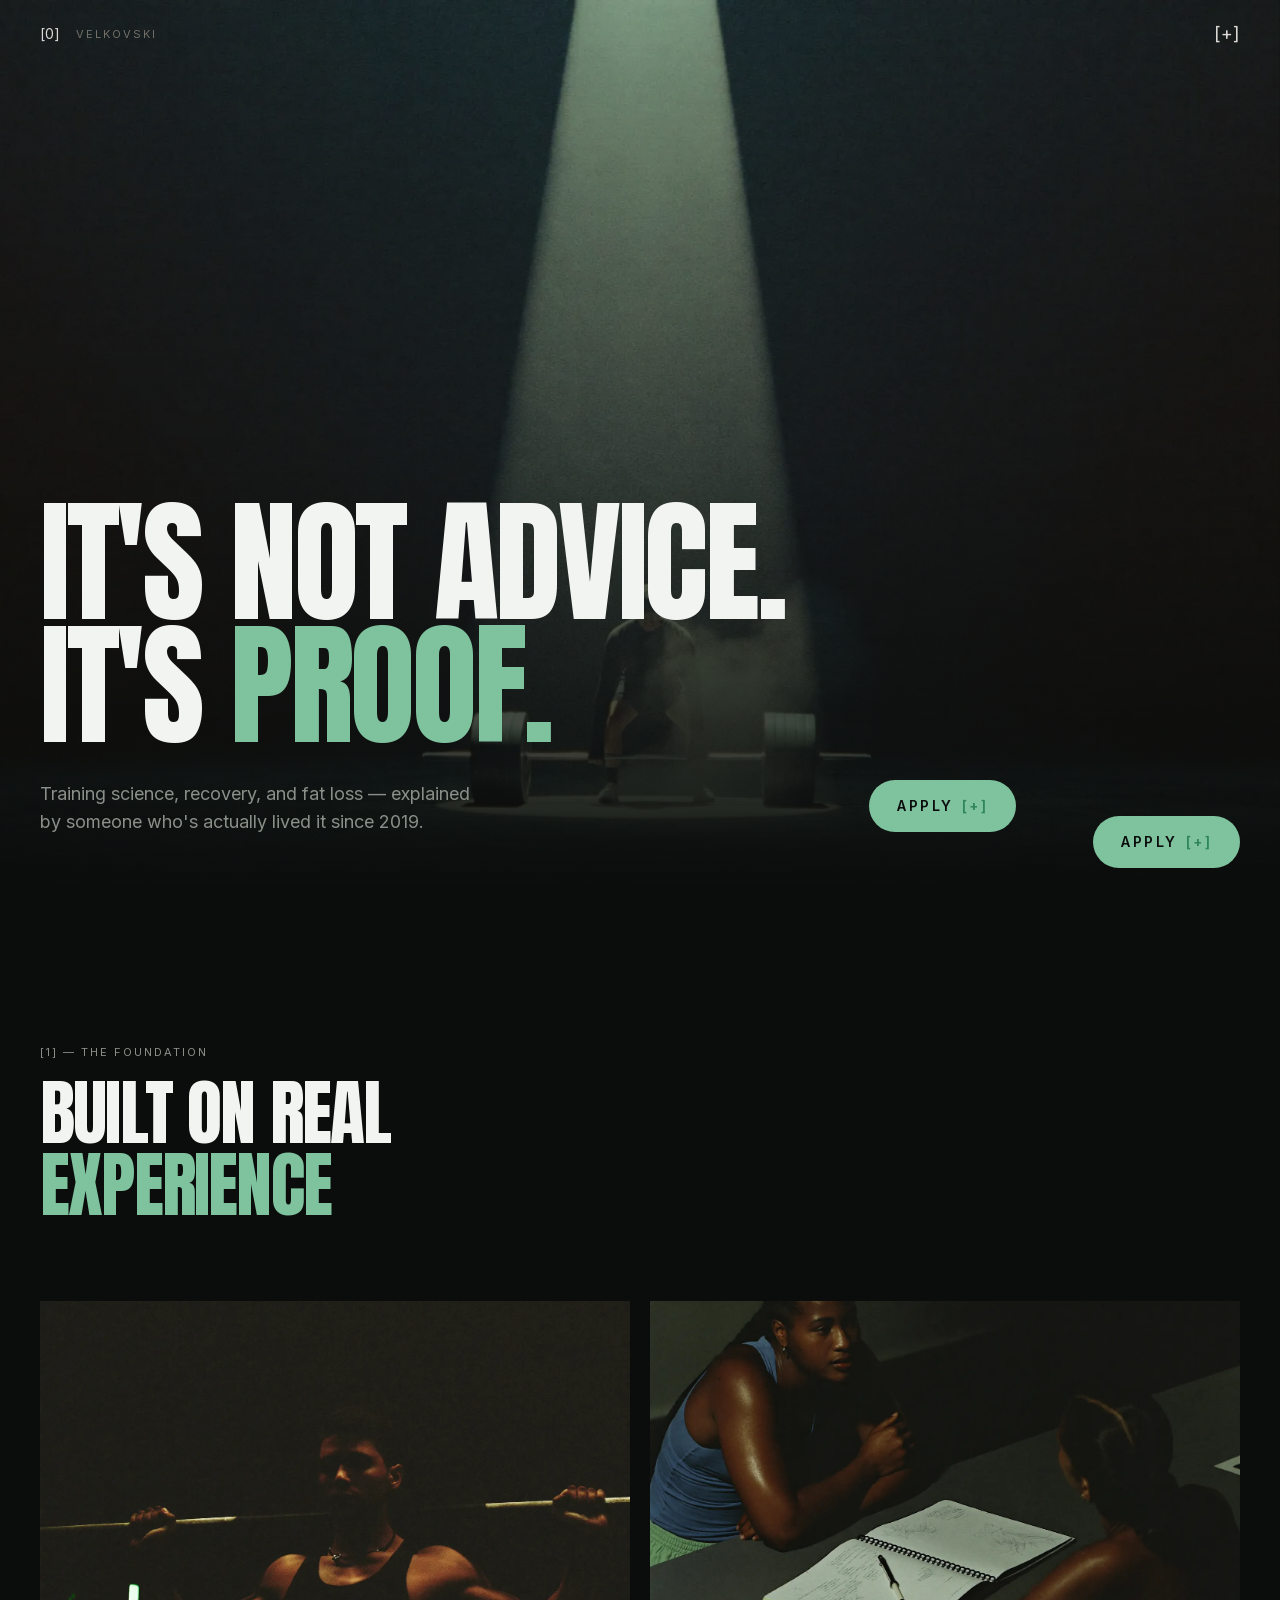
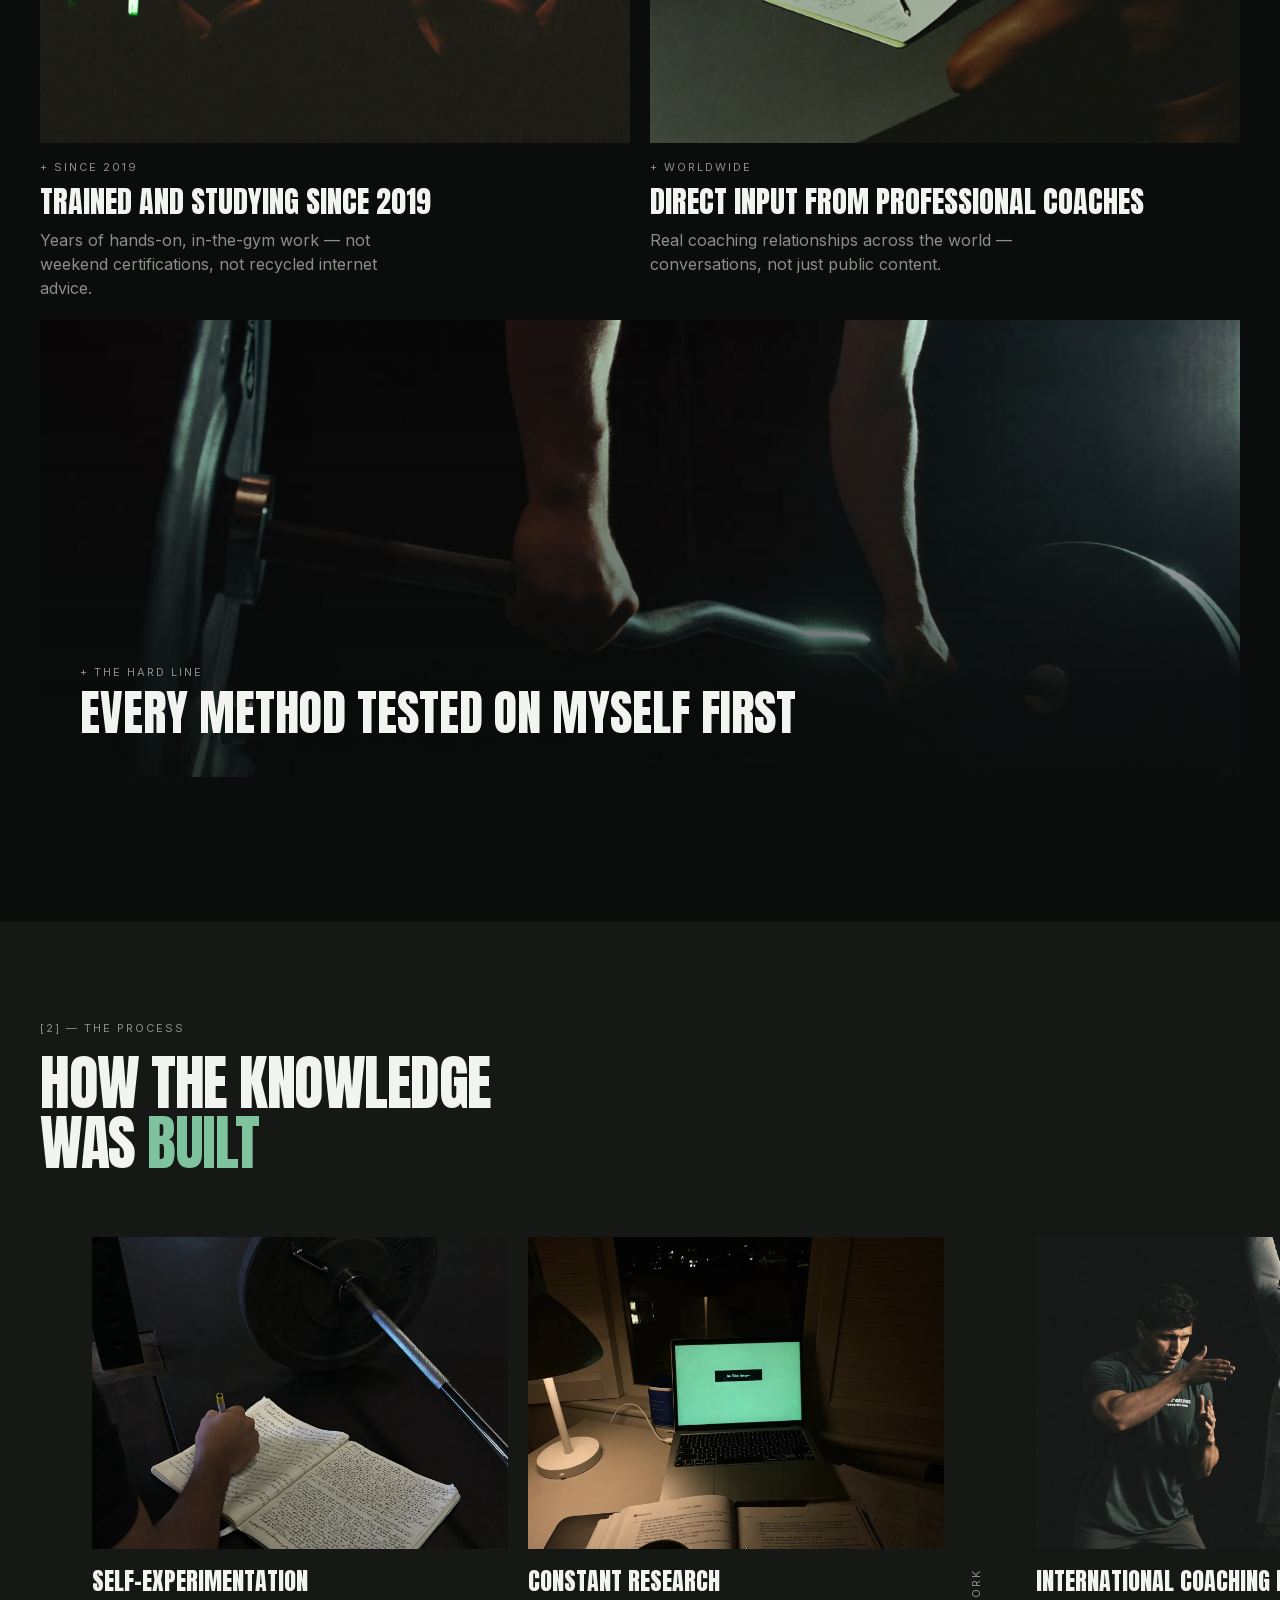
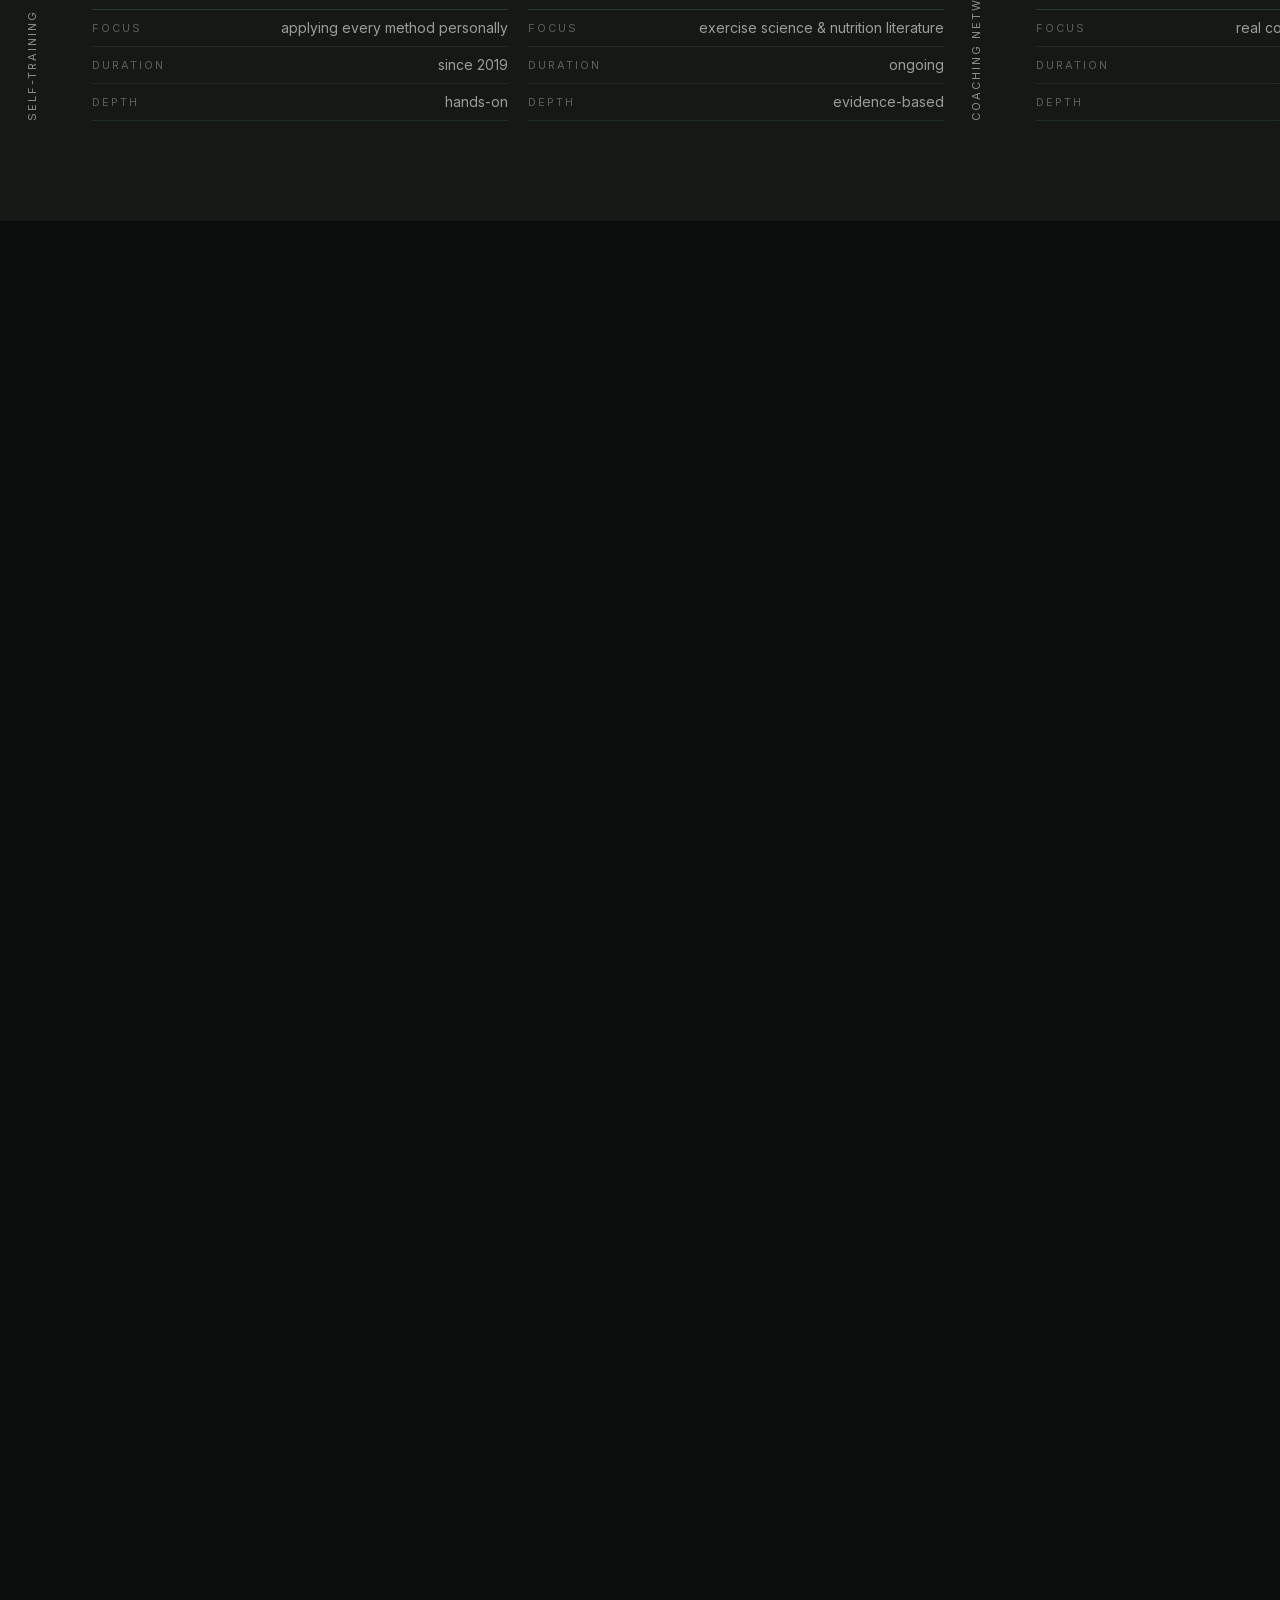
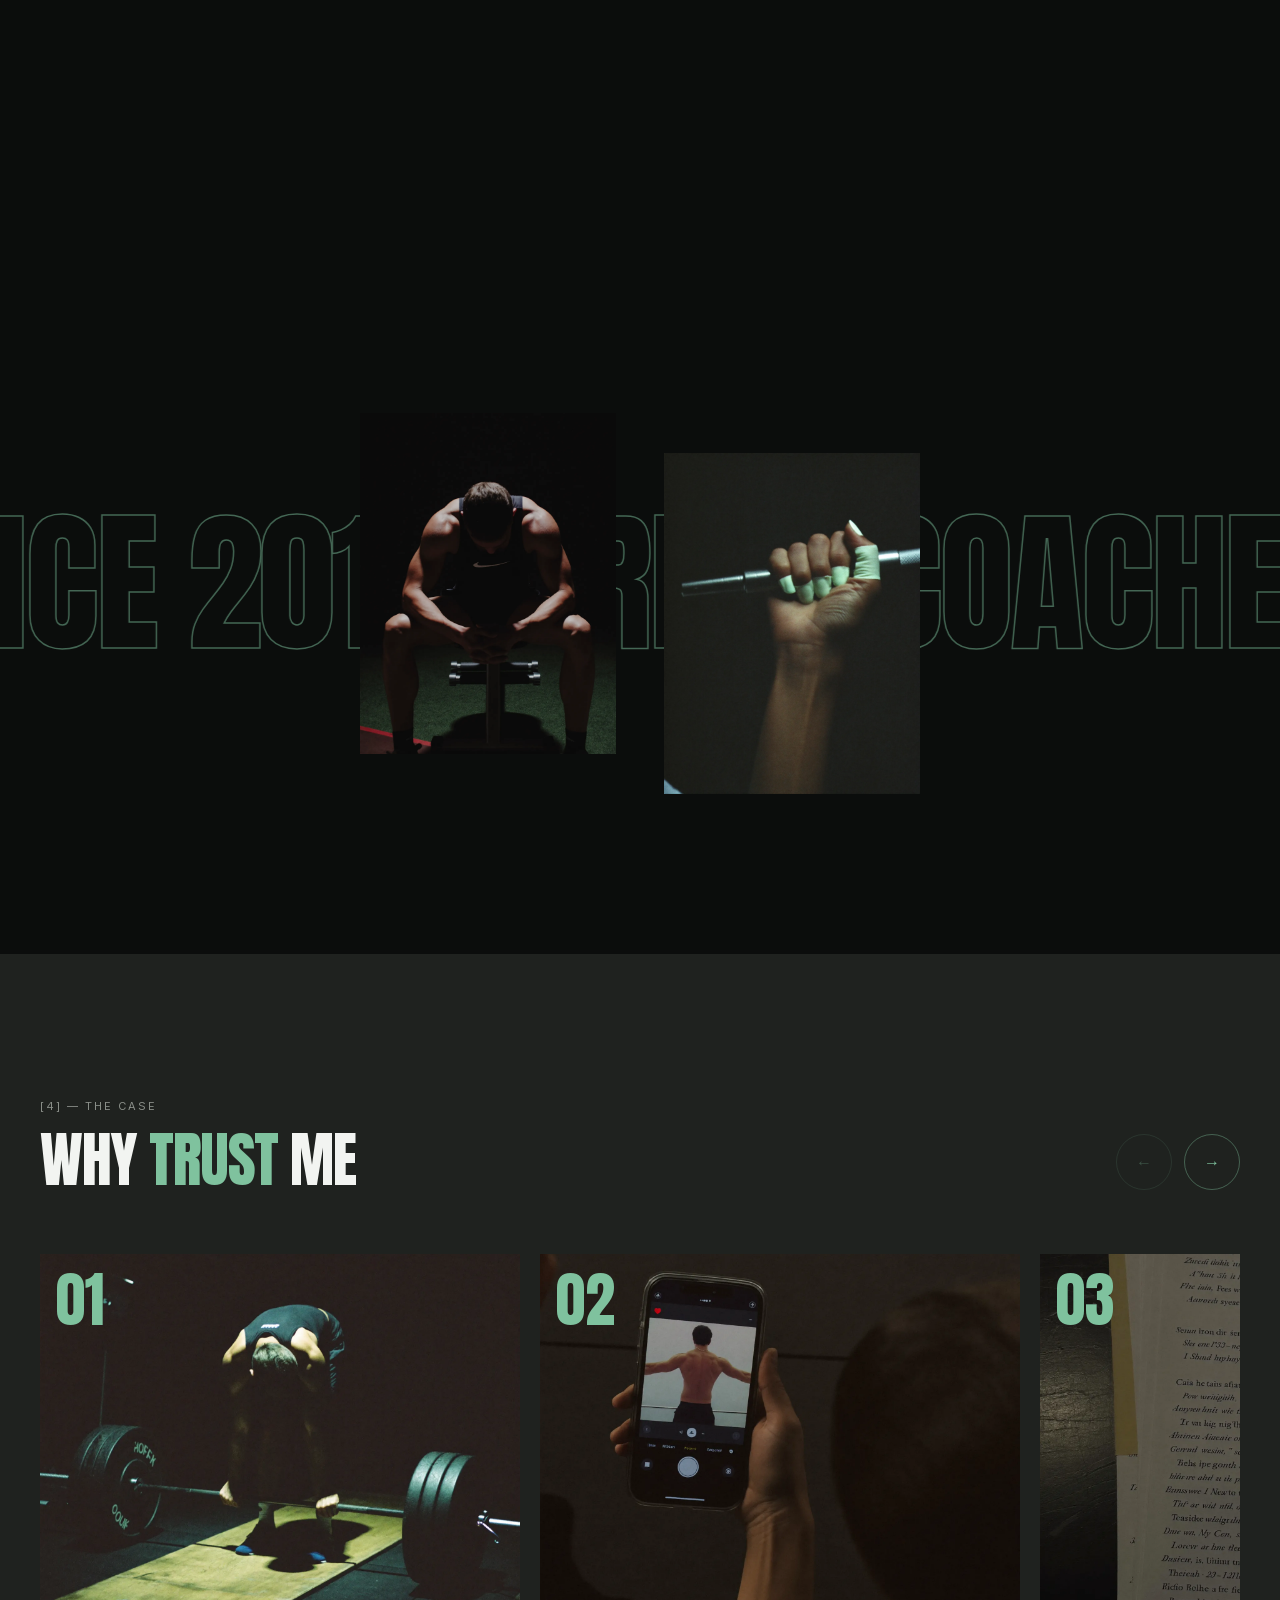
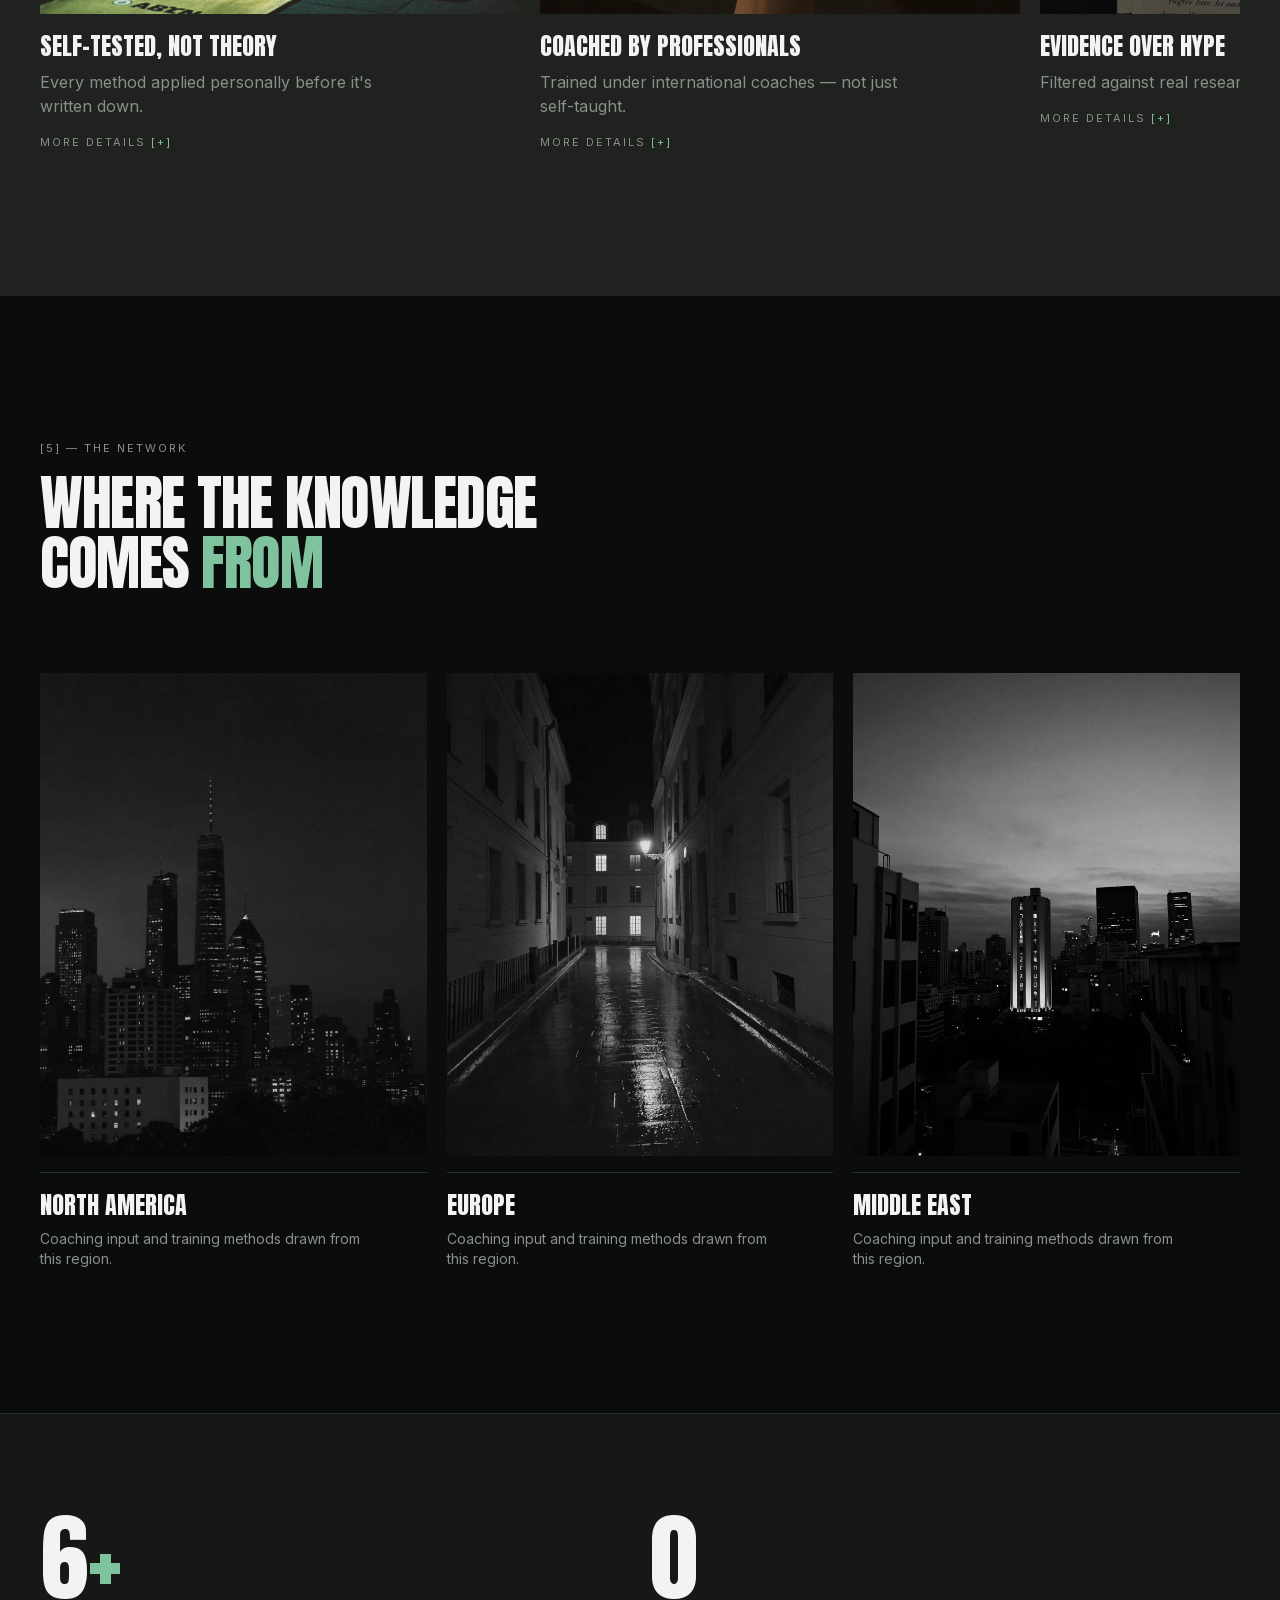
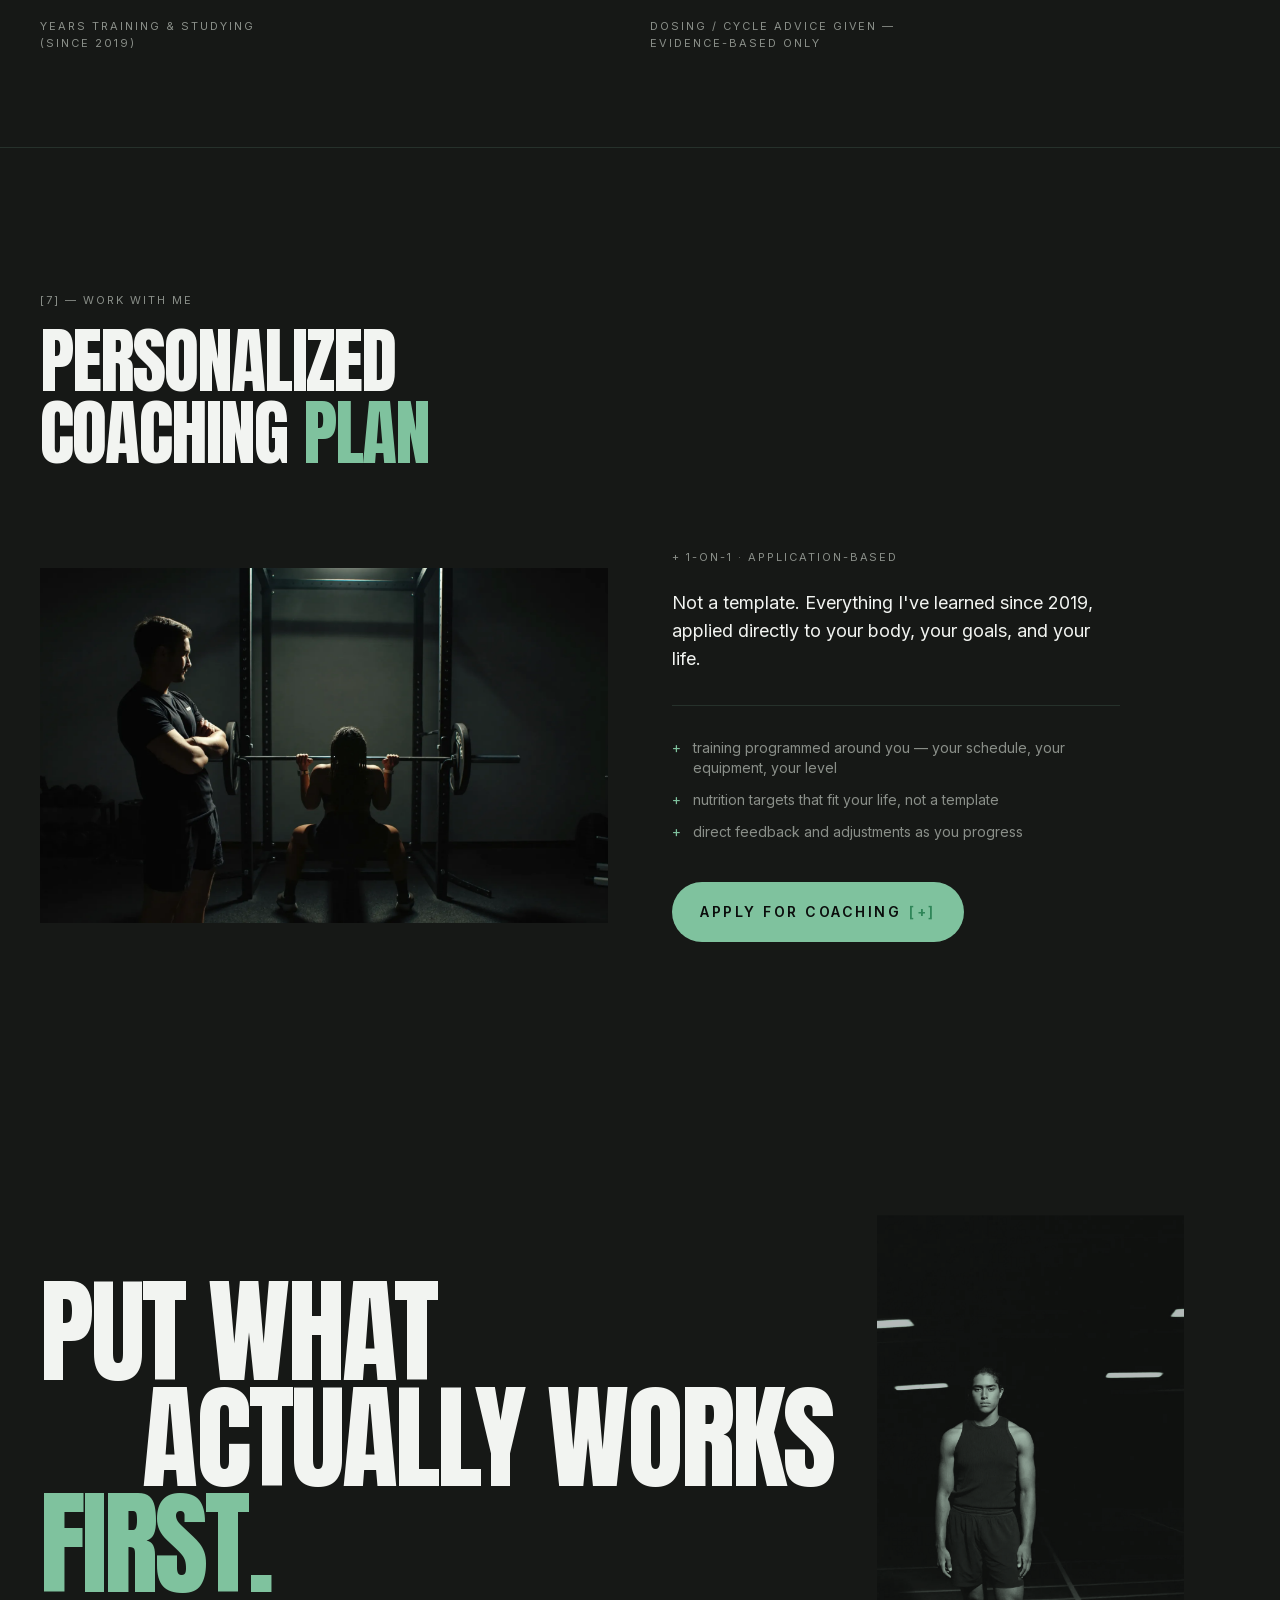
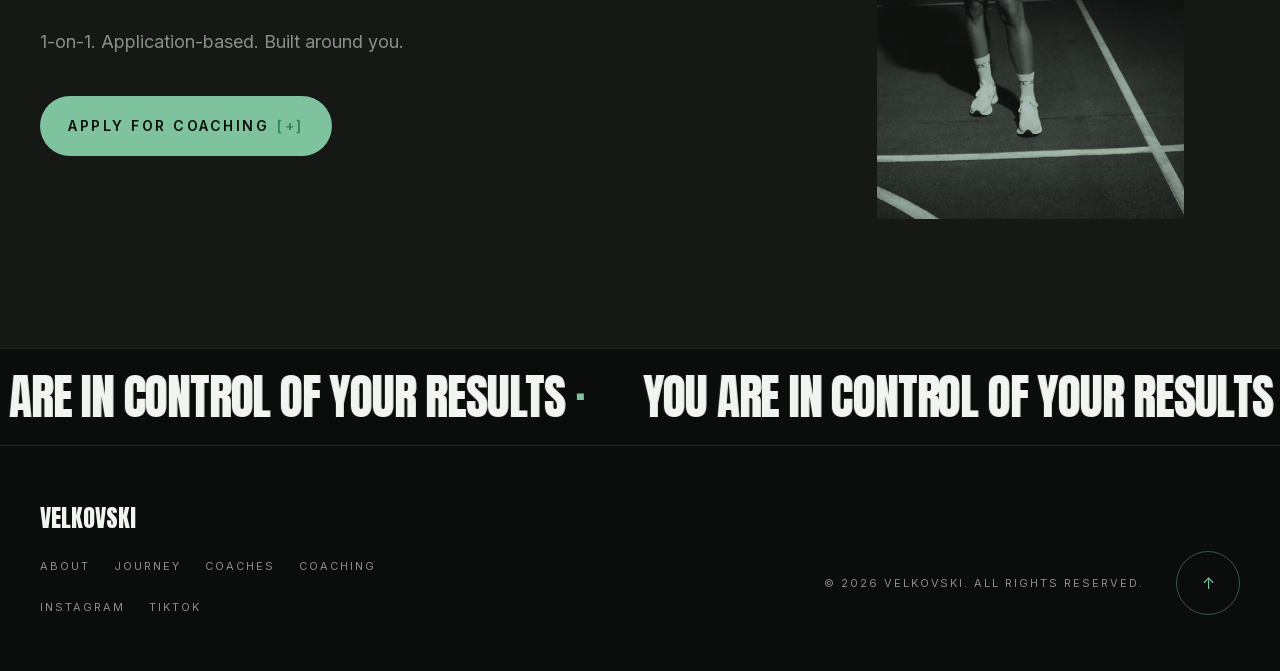
==== commit 81cc0d3b: "Remove books section and ebook stat; closing CTA now points to coaching Co-Authored-By: Claude Fable" ====
--- a/index.html
+++ b/index.html
@@ -1 +1 @@
-<!DOCTYPE html><html lang="en" class="__variable_ec6dc7 __variable_f367f3"><head><meta charSet="utf-8"/><meta name="viewport" content="width=device-width, initial-scale=1"/><link rel="preload" as="image" href="/assets/hero-still.webp"/><link rel="preload" as="image" href="/assets/trio-experience.webp"/><link rel="preload" as="image" href="/assets/trio-coaches.webp"/><link rel="preload" as="image" href="/assets/trio-tested-still.webp"/><link rel="preload" as="image" href="/assets/carousel-self-experimentation.webp"/><link rel="preload" as="image" href="/assets/carousel-research.webp"/><link rel="preload" as="image" href="/assets/carousel-coaching-input.webp"/><link rel="preload" as="image" href="/assets/carousel-cross-checked.webp"/><link rel="preload" as="image" href="/assets/carousel-no-shortcuts.webp"/><link rel="preload" as="image" href="/assets/carousel-no-dosing.webp"/><link rel="stylesheet" href="/_next/static/css/22b1b08130c68d31.css" data-precedence="next"/><link rel="preload" as="script" fetchPriority="low" href="/_next/static/chunks/webpack-41ed76f076b231da.js"/><script src="/_next/static/chunks/fd9d1056-87da80e0c187477b.js" async=""></script><script src="/_next/static/chunks/117-54ab7854be5ada76.js" async=""></script><script src="/_next/static/chunks/main-app-b14e1ce9d5b14f08.js" async=""></script><script src="/_next/static/chunks/c15bf2b0-7971b3d333b0cf68.js" async=""></script><script src="/_next/static/chunks/956-b5acc38c50acd3ea.js" async=""></script><script src="/_next/static/chunks/app/page-41de2c88e696916c.js" async=""></script><script src="/_next/static/chunks/app/layout-6d1532ce13aad764.js" async=""></script><link rel="preload" as="image" href="/assets/band-still-1.webp"/><link rel="preload" as="image" href="/assets/band-still-2.webp"/><link rel="preload" as="image" href="/assets/trust-self-tested.webp"/><link rel="preload" as="image" href="/assets/trust-coached.webp"/><link rel="preload" as="image" href="/assets/trust-evidence.webp"/><link rel="preload" as="image" href="/assets/trust-no-shortcuts.webp"/><link rel="preload" as="image" href="/assets/region-north-america.webp"/><link rel="preload" as="image" href="/assets/region-europe.webp"/><link rel="preload" as="image" href="/assets/region-middle-east.webp"/><link rel="preload" as="image" href="/assets/coaching-cover.webp"/><link rel="preload" as="image" href="/assets/cta-portrait.webp"/><title>Velkovski — It&#x27;s Not Advice. It&#x27;s Proof.</title><meta name="description" content="Training science, recovery, and fat loss — explained by someone who&#x27;s actually lived it since 2019. Three evidence-based ebooks, zero shortcuts."/><link rel="icon" href="/favicon.ico" type="image/x-icon" sizes="16x16"/><script src="/_next/static/chunks/polyfills-42372ed130431b0a.js" noModule=""></script></head><body class="bg-ink text-paper font-body"><main><header class="fixed inset-x-0 top-0 z-50 flex items-center justify-between px-5 py-5 md:px-10 mix-blend-difference"><div class="flex items-center gap-4"><span class="font-body text-sm text-paper" aria-label="Current section">[<span class="inline-block min-w-[1ch] text-center">0</span>]</span><span class="label hidden text-paper md:inline">velkovski</span></div><button aria-label="Open menu" aria-expanded="false" class="font-body text-lg text-paper transition-transform duration-300 hover:scale-110">[<!-- -->+<!-- -->]</button></header><div class="fixed bottom-5 right-5 z-50 md:bottom-8 md:right-10"><a href="#coaching" class="inline-flex items-center gap-2 rounded-full bg-mint text-ink font-body font-semibold text-sm uppercase tracking-label px-7 py-4 transition-colors hover:bg-paper will-change-transform ">apply <span class="text-mint-deep">[+]</span></a></div><div class="invisible fixed inset-0 z-40 bg-charcoal opacity-0" style="clip-path:inset(0% 0% 100% 0%)" aria-hidden="true"><div class="flex h-full flex-col justify-between px-5 pb-10 pt-28 md:px-10"><nav class="flex flex-col gap-2"><span class="menu-link reveal-line"><span><button class="display group flex items-baseline gap-4 text-left text-5xl text-paper transition-colors hover:text-mint md:text-8xl"><span class="font-body text-sm text-muted">0<!-- -->1</span>about</button></span></span><span class="menu-link reveal-line"><span><button class="display group flex items-baseline gap-4 text-left text-5xl text-paper transition-colors hover:text-mint md:text-8xl"><span class="font-body text-sm text-muted">0<!-- -->2</span>journey</button></span></span><span class="menu-link reveal-line"><span><button class="display group flex items-baseline gap-4 text-left text-5xl text-paper transition-colors hover:text-mint md:text-8xl"><span class="font-body text-sm text-muted">0<!-- -->3</span>coaching</button></span></span><span class="menu-link reveal-line"><span><button class="display group flex items-baseline gap-4 text-left text-5xl text-paper transition-colors hover:text-mint md:text-8xl"><span class="font-body text-sm text-muted">0<!-- -->4</span>the books</button></span></span></nav><div class="flex items-end justify-between"><p class="menu-meta label max-w-xs">Training science, recovery and fat loss — lived, tested, written down.</p><p class="menu-meta label text-mint">since 2019</p></div></div></div><section id="about" data-section-index="0" class="relative flex h-[100svh] items-end overflow-hidden"><div class="hero-media absolute inset-0 overflow-hidden"><img src="/assets/hero-still.webp" alt="" class="h-full w-full object-cover kenburns"/><div class="absolute inset-0 bg-gradient-to-t from-ink via-ink/40 to-ink/20"></div></div><div class="relative z-10 w-full px-5 pb-24 md:px-10 md:pb-16"><h1 class="display text-[17vw] leading-[0.9] md:text-[10.5vw]"><span class="hero-line reveal-line"><span>It&#x27;s not advice.</span></span><span class="hero-line reveal-line"><span>It&#x27;s <span class="text-mint">proof.</span></span></span></h1><div class="hero-sub mt-8 flex flex-col gap-6 md:flex-row md:items-end md:justify-between"><p class="max-w-md text-base text-muted md:text-lg">Training science, recovery, and fat loss — explained by someone who&#x27;s actually lived it since 2019.</p><div class="hero-in mb-1 md:mr-56"><a href="#coaching" class="inline-flex items-center gap-2 rounded-full bg-mint text-ink font-body font-semibold text-sm uppercase tracking-label px-7 py-4 transition-colors hover:bg-paper will-change-transform ">apply <span class="text-mint-deep">[+]</span></a></div></div></div></section><section id="journey" data-section-index="1" class="bg-ink px-5 py-24 md:px-10 md:py-36"><div data-reveal="lines" class="mb-14 md:mb-20"><p class="label mb-4">[1] — the foundation</p><h2 class="display text-5xl md:text-7xl"><span class="reveal-line"><span>Built on real</span></span><span class="reveal-line"><span class="text-mint">experience</span></span></h2></div><div class="grid gap-5 md:grid-cols-2"><article data-reveal="scale" class="group"><div class="aspect-[4/5] overflow-hidden md:aspect-[4/3]"><img src="/assets/trio-experience.webp" alt="" class="h-full w-full object-cover transition-transform duration-700 group-hover:scale-105"/></div><p class="label mt-4 text-mint">+ since 2019</p><h3 class="mt-2 font-display text-2xl uppercase md:text-3xl">Trained and studying since 2019</h3><p class="mt-2 max-w-sm text-muted">Years of hands-on, in-the-gym work — not weekend certifications, not recycled internet advice.</p></article><article data-reveal="scale" class="group"><div class="aspect-[4/5] overflow-hidden md:aspect-[4/3]"><img src="/assets/trio-coaches.webp" alt="" class="h-full w-full object-cover transition-transform duration-700 group-hover:scale-105"/></div><p class="label mt-4 text-mint">+ worldwide</p><h3 class="mt-2 font-display text-2xl uppercase md:text-3xl">Direct input from professional coaches</h3><p class="mt-2 max-w-sm text-muted">Real coaching relationships across the world — conversations, not just public content.</p></article><article data-reveal="scale" class="group md:col-span-2"><div class="relative aspect-video overflow-hidden md:aspect-[21/8]"><img src="/assets/trio-tested-still.webp" alt="" class="h-full w-full object-cover kenburns"/><div class="absolute inset-0 bg-gradient-to-t from-ink/80 to-transparent"></div><div class="absolute bottom-0 left-0 p-6 md:p-10"><p class="label text-mint">+ the hard line</p><h3 class="mt-2 font-display text-3xl uppercase md:text-5xl">Every method tested on myself first</h3></div></div></article></div></section><section id="knowledge" data-section-index="2" class="overflow-hidden bg-charcoal py-24 md:py-0"><div class="md:flex md:h-screen md:flex-col md:justify-center"><div data-reveal="lines" class="px-5 md:px-10"><p class="label mb-4">[2] — the process</p><h2 class="display text-4xl md:text-6xl"><span class="reveal-line"><span>How the knowledge</span></span><span class="reveal-line"><span>was <span class="text-mint">built</span></span></span></h2></div><div class="no-scrollbar mt-12 flex w-full snap-x snap-mandatory gap-10 overflow-x-auto px-5 md:mt-16 md:w-max md:snap-none md:overflow-visible md:px-10"><div class="flex shrink-0 gap-5"><div class="flex w-8 shrink-0 items-end"><p class="label origin-bottom-left -rotate-90 whitespace-nowrap text-mint">self-training</p></div><article class="group w-[75vw] shrink-0 snap-start md:w-[26rem]"><div class="aspect-[3/4] overflow-hidden md:aspect-[4/3]"><img src="/assets/carousel-self-experimentation.webp" alt="" class="h-full w-full object-cover transition-transform duration-700 group-hover:scale-105"/></div><h3 class="mt-4 font-display text-xl uppercase md:text-2xl">Self-experimentation</h3><dl class="mt-3 border-t border-mint/20 text-sm"><div class="flex justify-between gap-6 border-b border-mint/20 py-2 opacity-60 transition-opacity duration-300 group-hover:opacity-100"><dt class="label">focus</dt><dd class="text-right text-paper">applying every method personally</dd></div><div class="flex justify-between gap-6 border-b border-mint/20 py-2 opacity-60 transition-opacity duration-300 group-hover:opacity-100"><dt class="label">duration</dt><dd class="text-right text-paper">since 2019</dd></div><div class="flex justify-between gap-6 border-b border-mint/20 py-2 opacity-60 transition-opacity duration-300 group-hover:opacity-100"><dt class="label">depth</dt><dd class="text-right text-paper">hands-on</dd></div></dl></article><article class="group w-[75vw] shrink-0 snap-start md:w-[26rem]"><div class="aspect-[3/4] overflow-hidden md:aspect-[4/3]"><img src="/assets/carousel-research.webp" alt="" class="h-full w-full object-cover transition-transform duration-700 group-hover:scale-105"/></div><h3 class="mt-4 font-display text-xl uppercase md:text-2xl">Constant research</h3><dl class="mt-3 border-t border-mint/20 text-sm"><div class="flex justify-between gap-6 border-b border-mint/20 py-2 opacity-60 transition-opacity duration-300 group-hover:opacity-100"><dt class="label">focus</dt><dd class="text-right text-paper">exercise science &amp; nutrition literature</dd></div><div class="flex justify-between gap-6 border-b border-mint/20 py-2 opacity-60 transition-opacity duration-300 group-hover:opacity-100"><dt class="label">duration</dt><dd class="text-right text-paper">ongoing</dd></div><div class="flex justify-between gap-6 border-b border-mint/20 py-2 opacity-60 transition-opacity duration-300 group-hover:opacity-100"><dt class="label">depth</dt><dd class="text-right text-paper">evidence-based</dd></div></dl></article></div><div class="flex shrink-0 gap-5"><div class="flex w-8 shrink-0 items-end"><p class="label origin-bottom-left -rotate-90 whitespace-nowrap text-mint">coaching network</p></div><article class="group w-[75vw] shrink-0 snap-start md:w-[26rem]"><div class="aspect-[3/4] overflow-hidden md:aspect-[4/3]"><img src="/assets/carousel-coaching-input.webp" alt="" class="h-full w-full object-cover transition-transform duration-700 group-hover:scale-105"/></div><h3 class="mt-4 font-display text-xl uppercase md:text-2xl">International coaching input</h3><dl class="mt-3 border-t border-mint/20 text-sm"><div class="flex justify-between gap-6 border-b border-mint/20 py-2 opacity-60 transition-opacity duration-300 group-hover:opacity-100"><dt class="label">focus</dt><dd class="text-right text-paper">real conversations, real coaches</dd></div><div class="flex justify-between gap-6 border-b border-mint/20 py-2 opacity-60 transition-opacity duration-300 group-hover:opacity-100"><dt class="label">duration</dt><dd class="text-right text-paper">multi-year</dd></div><div class="flex justify-between gap-6 border-b border-mint/20 py-2 opacity-60 transition-opacity duration-300 group-hover:opacity-100"><dt class="label">depth</dt><dd class="text-right text-paper">direct</dd></div></dl></article><article class="group w-[75vw] shrink-0 snap-start md:w-[26rem]"><div class="aspect-[3/4] overflow-hidden md:aspect-[4/3]"><img src="/assets/carousel-cross-checked.webp" alt="" class="h-full w-full object-cover transition-transform duration-700 group-hover:scale-105"/></div><h3 class="mt-4 font-display text-xl uppercase md:text-2xl">Cross-checked methods</h3><dl class="mt-3 border-t border-mint/20 text-sm"><div class="flex justify-between gap-6 border-b border-mint/20 py-2 opacity-60 transition-opacity duration-300 group-hover:opacity-100"><dt class="label">focus</dt><dd class="text-right text-paper">validating against multiple sources</dd></div><div class="flex justify-between gap-6 border-b border-mint/20 py-2 opacity-60 transition-opacity duration-300 group-hover:opacity-100"><dt class="label">duration</dt><dd class="text-right text-paper">ongoing</dd></div><div class="flex justify-between gap-6 border-b border-mint/20 py-2 opacity-60 transition-opacity duration-300 group-hover:opacity-100"><dt class="label">depth</dt><dd class="text-right text-paper">rigorous</dd></div></dl></article></div><div class="flex shrink-0 gap-5"><div class="flex w-8 shrink-0 items-end"><p class="label origin-bottom-left -rotate-90 whitespace-nowrap text-mint">standards</p></div><article class="group w-[75vw] shrink-0 snap-start md:w-[26rem]"><div class="aspect-[3/4] overflow-hidden md:aspect-[4/3]"><img src="/assets/carousel-no-shortcuts.webp" alt="" class="h-full w-full object-cover transition-transform duration-700 group-hover:scale-105"/></div><h3 class="mt-4 font-display text-xl uppercase md:text-2xl">No shortcuts sold</h3><dl class="mt-3 border-t border-mint/20 text-sm"><div class="flex justify-between gap-6 border-b border-mint/20 py-2 opacity-60 transition-opacity duration-300 group-hover:opacity-100"><dt class="label">focus</dt><dd class="text-right text-paper">sustainable methods only</dd></div><div class="flex justify-between gap-6 border-b border-mint/20 py-2 opacity-60 transition-opacity duration-300 group-hover:opacity-100"><dt class="label">duration</dt><dd class="text-right text-paper">always</dd></div><div class="flex justify-between gap-6 border-b border-mint/20 py-2 opacity-60 transition-opacity duration-300 group-hover:opacity-100"><dt class="label">depth</dt><dd class="text-right text-paper">non-negotiable</dd></div></dl></article><article class="group w-[75vw] shrink-0 snap-start md:w-[26rem]"><div class="aspect-[3/4] overflow-hidden md:aspect-[4/3]"><img src="/assets/carousel-no-dosing.webp" alt="" class="h-full w-full object-cover transition-transform duration-700 group-hover:scale-105"/></div><h3 class="mt-4 font-display text-xl uppercase md:text-2xl">No dosing advice</h3><dl class="mt-3 border-t border-mint/20 text-sm"><div class="flex justify-between gap-6 border-b border-mint/20 py-2 opacity-60 transition-opacity duration-300 group-hover:opacity-100"><dt class="label">focus</dt><dd class="text-right text-paper">evidence-based, not compound-pushing</dd></div><div class="flex justify-between gap-6 border-b border-mint/20 py-2 opacity-60 transition-opacity duration-300 group-hover:opacity-100"><dt class="label">duration</dt><dd class="text-right text-paper">always</dd></div><div class="flex justify-between gap-6 border-b border-mint/20 py-2 opacity-60 transition-opacity duration-300 group-hover:opacity-100"><dt class="label">depth</dt><dd class="text-right text-paper">a hard line</dd></div></dl></article></div></div></div></section><section data-section-index="3" class="relative overflow-hidden bg-ink py-28 md:py-40"><div class="absolute inset-0 flex flex-col justify-center"><div class="overflow-hidden "><div class="flex w-max will-change-transform"><div class="flex shrink-0 items-center"><span class="display text-stroke-mint mx-8 whitespace-nowrap text-[18vw] opacity-50 md:text-[12vw]">since 2019<!-- --> ·</span><span class="display text-stroke-mint mx-8 whitespace-nowrap text-[18vw] opacity-50 md:text-[12vw]">real coaches<!-- --> ·</span><span class="display text-stroke-mint mx-8 whitespace-nowrap text-[18vw] opacity-50 md:text-[12vw]">real results<!-- --> ·</span></div><div class="flex shrink-0 items-center" aria-hidden="true"><span class="display text-stroke-mint mx-8 whitespace-nowrap text-[18vw] opacity-50 md:text-[12vw]">since 2019<!-- --> ·</span><span class="display text-stroke-mint mx-8 whitespace-nowrap text-[18vw] opacity-50 md:text-[12vw]">real coaches<!-- --> ·</span><span class="display text-stroke-mint mx-8 whitespace-nowrap text-[18vw] opacity-50 md:text-[12vw]">real results<!-- --> ·</span></div></div></div></div><div class="relative z-10 flex items-center justify-center gap-6 px-5 md:gap-12"><div data-reveal="scale" class="aspect-[3/4] w-40 md:w-64"><img src="/assets/band-still-1.webp" alt="" class="h-full w-full object-cover "/></div><div data-reveal="scale" class="mt-20 aspect-[3/4] w-40 md:w-64"><img src="/assets/band-still-2.webp" alt="" class="h-full w-full object-cover "/></div></div></section><section data-section-index="4" class="bg-charcoal-2 px-5 py-24 md:px-10 md:py-36"><div class="mb-12 flex items-end justify-between md:mb-16"><div data-reveal="lines"><p class="label mb-4">[4] — the case</p><h2 class="display text-4xl md:text-6xl"><span class="reveal-line"><span>Why <span class="text-mint">trust</span> me</span></span></h2></div><div data-reveal="fade" class="hidden gap-3 md:flex"><button disabled="" aria-label="Previous card" class="flex h-14 w-14 items-center justify-center rounded-full border border-mint/40 text-mint transition-all hover:bg-mint hover:text-ink disabled:opacity-30 disabled:hover:bg-transparent disabled:hover:text-mint">←</button><button aria-label="Next card" class="flex h-14 w-14 items-center justify-center rounded-full border border-mint/40 text-mint transition-all hover:bg-mint hover:text-ink disabled:opacity-30 disabled:hover:bg-transparent disabled:hover:text-mint">→</button></div></div><div data-reveal="scale" class="no-scrollbar flex snap-x snap-mandatory gap-5 overflow-x-auto scroll-smooth"><article class="group w-[82vw] shrink-0 snap-start md:w-[30rem]"><div class="relative aspect-[4/5] overflow-hidden md:aspect-[4/3]"><img src="/assets/trust-self-tested.webp" alt="" class="h-full w-full object-cover transition-transform duration-700 group-hover:scale-105"/><span class="absolute left-4 top-4 font-display text-5xl text-mint md:text-6xl">01</span></div><h3 class="mt-4 font-display text-2xl uppercase">Self-tested, not theory</h3><p class="mt-2 max-w-sm text-muted">Every method applied personally before it&#x27;s written down.</p><a href="#journey" class="label mt-4 inline-block text-paper transition-colors hover:text-mint">more details <span class="text-mint">[+]</span></a></article><article class="group w-[82vw] shrink-0 snap-start md:w-[30rem]"><div class="relative aspect-[4/5] overflow-hidden md:aspect-[4/3]"><img src="/assets/trust-coached.webp" alt="" class="h-full w-full object-cover transition-transform duration-700 group-hover:scale-105"/><span class="absolute left-4 top-4 font-display text-5xl text-mint md:text-6xl">02</span></div><h3 class="mt-4 font-display text-2xl uppercase">Coached by professionals</h3><p class="mt-2 max-w-sm text-muted">Trained under international coaches — not just self-taught.</p><a href="#knowledge" class="label mt-4 inline-block text-paper transition-colors hover:text-mint">more details <span class="text-mint">[+]</span></a></article><article class="group w-[82vw] shrink-0 snap-start md:w-[30rem]"><div class="relative aspect-[4/5] overflow-hidden md:aspect-[4/3]"><img src="/assets/trust-evidence.webp" alt="" class="h-full w-full object-cover transition-transform duration-700 group-hover:scale-105"/><span class="absolute left-4 top-4 font-display text-5xl text-mint md:text-6xl">03</span></div><h3 class="mt-4 font-display text-2xl uppercase">Evidence over hype</h3><p class="mt-2 max-w-sm text-muted">Filtered against real research, not trends.</p><a href="#knowledge" class="label mt-4 inline-block text-paper transition-colors hover:text-mint">more details <span class="text-mint">[+]</span></a></article><article class="group w-[82vw] shrink-0 snap-start md:w-[30rem]"><div class="relative aspect-[4/5] overflow-hidden md:aspect-[4/3]"><img src="/assets/trust-no-shortcuts.webp" alt="" class="h-full w-full object-cover transition-transform duration-700 group-hover:scale-105"/><span class="absolute left-4 top-4 font-display text-5xl text-mint md:text-6xl">04</span></div><h3 class="mt-4 font-display text-2xl uppercase">No shortcuts sold</h3><p class="mt-2 max-w-sm text-muted">No dosing advice, no miracle products — ever.</p><a href="#journey" class="label mt-4 inline-block text-paper transition-colors hover:text-mint">more details <span class="text-mint">[+]</span></a></article></div></section><section id="coaches" data-section-index="5" class="bg-ink px-5 py-24 md:px-10 md:py-36"><div data-reveal="lines" class="mb-14 md:mb-20"><p class="label mb-4">[5] — the network</p><h2 class="display text-4xl md:text-6xl"><span class="reveal-line"><span>Where the knowledge</span></span><span class="reveal-line"><span>comes <span class="text-mint">from</span></span></span></h2></div><div class="grid gap-5 md:grid-cols-3"><article data-reveal="scale" class="group"><div class="aspect-[4/5] overflow-hidden"><img src="/assets/region-north-america.webp" alt="" class="h-full w-full object-cover grayscale transition-all duration-700 group-hover:scale-105 group-hover:grayscale-0"/></div><div class="mt-4 border-t border-mint/20 pt-4"><h3 class="font-display text-2xl uppercase">North America</h3><p class="mt-2 max-w-xs text-sm text-muted">Coaching input and training methods drawn from this region.</p></div></article><article data-reveal="scale" class="group"><div class="aspect-[4/5] overflow-hidden"><img src="/assets/region-europe.webp" alt="" class="h-full w-full object-cover grayscale transition-all duration-700 group-hover:scale-105 group-hover:grayscale-0"/></div><div class="mt-4 border-t border-mint/20 pt-4"><h3 class="font-display text-2xl uppercase">Europe</h3><p class="mt-2 max-w-xs text-sm text-muted">Coaching input and training methods drawn from this region.</p></div></article><article data-reveal="scale" class="group"><div class="aspect-[4/5] overflow-hidden"><img src="/assets/region-middle-east.webp" alt="" class="h-full w-full object-cover grayscale transition-all duration-700 group-hover:scale-105 group-hover:grayscale-0"/></div><div class="mt-4 border-t border-mint/20 pt-4"><h3 class="font-display text-2xl uppercase">Middle East</h3><p class="mt-2 max-w-xs text-sm text-muted">Coaching input and training methods drawn from this region.</p></div></article></div></section><section data-section-index="6" class="border-y border-mint/15 bg-charcoal px-5 py-16 md:px-10 md:py-24"><div class="grid gap-10 md:grid-cols-3 md:gap-5"><div><p class="font-display text-7xl text-paper md:text-8xl"><span data-count="6">0</span><span class="text-mint">+</span></p><p class="label mt-3 max-w-[16rem]">years training &amp; studying (since 2019)</p></div><div><p class="font-display text-7xl text-paper md:text-8xl"><span data-count="3">0</span><span class="text-mint"></span></p><p class="label mt-3 max-w-[16rem]">ebooks written</p></div><div><p class="font-display text-7xl text-paper md:text-8xl"><span data-count="0">0</span><span class="text-mint"></span></p><p class="label mt-3 max-w-[16rem]">dosing / cycle advice given — evidence-based only</p></div></div></section><section id="coaching" data-section-index="7" class="bg-charcoal px-5 py-24 md:px-10 md:py-36"><div data-reveal="lines" class="mb-14 md:mb-20"><p class="label mb-4">[7] — work with me</p><h2 class="display text-5xl md:text-7xl"><span class="reveal-line"><span>Personalized</span></span><span class="reveal-line"><span>coaching <span class="text-mint">plan</span></span></span></h2></div><div class="grid items-center gap-10 md:grid-cols-2 md:gap-16"><div data-reveal="scale" class="group order-2 md:order-1"><div class="aspect-[4/3] overflow-hidden md:aspect-[16/10]"><img src="/assets/coaching-cover.webp" alt="" class="h-full w-full object-cover transition-transform duration-700 group-hover:scale-105"/></div></div><div class="order-1 md:order-2"><p data-reveal="fade" class="label mb-6 text-mint">+ 1-on-1 · application-based</p><p data-reveal="fade" class="max-w-md text-lg text-paper">The books give you the system. This gives you me — everything in them, applied directly to your body, your goals, and your life.</p><ul data-reveal="fade" class="mt-8 max-w-md space-y-3 border-t border-mint/15 pt-8"><li class="flex gap-3 text-sm text-muted"><span class="text-mint">+</span>training programmed around you — your schedule, your equipment, your level</li><li class="flex gap-3 text-sm text-muted"><span class="text-mint">+</span>nutrition targets that fit your life, not a template</li><li class="flex gap-3 text-sm text-muted"><span class="text-mint">+</span>direct feedback and adjustments as you progress</li></ul><div data-reveal="fade" class="mt-10"><a href="https://whop.com/the-aesthetics-era/personalized-coaching-plan/" class="inline-flex items-center gap-2 rounded-full bg-mint text-ink font-body font-semibold text-sm uppercase tracking-label px-7 py-4 transition-colors hover:bg-paper will-change-transform px-10 py-5 text-base" target="_blank" rel="noopener noreferrer">apply for coaching <span class="text-mint-deep">[+]</span></a></div></div></div></section><section id="the-books" data-section-index="8" class="bg-ink px-5 py-24 md:px-10 md:py-36"><div data-reveal="lines" class="mb-14 md:mb-20"><p class="label mb-4">[8] — the books</p><h2 class="display text-5xl md:text-7xl"><span class="reveal-line"><span>Three books.</span></span><span class="reveal-line"><span>Zero <span class="text-mint">noise.</span></span></span></h2></div><div class="grid gap-5 md:grid-cols-3"><article data-reveal="scale" class="flex flex-col border border-mint/15 bg-charcoal p-7 transition-colors duration-500 hover:border-mint/50 md:p-9"><span class="flex h-12 w-12 items-center justify-center rounded-full border border-mint text-mint font-display text-xl">1</span><h3 class="mt-6 font-display text-3xl uppercase leading-tight">The Complete Manual</h3><ul class="mt-6 flex-1 space-y-3 border-t border-mint/15 pt-6"><li class="flex gap-3 text-sm text-muted"><span class="text-mint">+</span>training, start to finish</li><li class="flex gap-3 text-sm text-muted"><span class="text-mint">+</span>nutrition that holds up</li><li class="flex gap-3 text-sm text-muted"><span class="text-mint">+</span>recovery, done properly</li></ul><p class="mt-8 font-display text-4xl">$6.66</p><div class="mt-6"><a href="https://whop.com/the-aesthetics-era/the-complete-manual/" class="inline-flex items-center gap-2 rounded-full bg-mint text-ink font-body font-semibold text-sm uppercase tracking-label px-7 py-4 transition-colors hover:bg-paper will-change-transform " target="_blank" rel="noopener noreferrer">buy <span class="text-mint-deep">[+]</span></a></div></article><article data-reveal="scale" class="flex flex-col border border-mint/15 bg-charcoal p-7 transition-colors duration-500 hover:border-mint/50 md:p-9"><span class="flex h-12 w-12 items-center justify-center rounded-full border border-mint text-mint font-display text-xl">2</span><h3 class="mt-6 font-display text-3xl uppercase leading-tight">The Low-Impact Reset</h3><ul class="mt-6 flex-1 space-y-3 border-t border-mint/15 pt-6"><li class="flex gap-3 text-sm text-muted"><span class="text-mint">+</span>chronic stress &amp; cortisol burnout</li><li class="flex gap-3 text-sm text-muted"><span class="text-mint">+</span>low-impact training as a HIIT alternative</li><li class="flex gap-3 text-sm text-muted"><span class="text-mint">+</span>sustainable, repeatable structure</li></ul><p class="mt-8 font-display text-4xl">$6.66</p><div class="mt-6"><a href="https://whop.com/the-aesthetics-era/the-low-impact/" class="inline-flex items-center gap-2 rounded-full bg-mint text-ink font-body font-semibold text-sm uppercase tracking-label px-7 py-4 transition-colors hover:bg-paper will-change-transform " target="_blank" rel="noopener noreferrer">buy <span class="text-mint-deep">[+]</span></a></div></article><article data-reveal="scale" class="flex flex-col border border-mint/15 bg-charcoal p-7 transition-colors duration-500 hover:border-mint/50 md:p-9"><span class="flex h-12 w-12 items-center justify-center rounded-full border border-mint text-mint font-display text-xl">3</span><h3 class="mt-6 font-display text-3xl uppercase leading-tight">The Fat Loss Truth</h3><ul class="mt-6 flex-1 space-y-3 border-t border-mint/15 pt-6"><li class="flex gap-3 text-sm text-muted"><span class="text-mint">+</span>what weight loss actually is</li><li class="flex gap-3 text-sm text-muted"><span class="text-mint">+</span>the scams to avoid</li><li class="flex gap-3 text-sm text-muted"><span class="text-mint">+</span>the real science that works</li></ul><p class="mt-8 font-display text-4xl">$6.66</p><div class="mt-6"><a href="https://whop.com/the-aesthetics-era/the-fat-loss-truth/" class="inline-flex items-center gap-2 rounded-full bg-mint text-ink font-body font-semibold text-sm uppercase tracking-label px-7 py-4 transition-colors hover:bg-paper will-change-transform " target="_blank" rel="noopener noreferrer">buy <span class="text-mint-deep">[+]</span></a></div></article></div><div data-reveal="fade" class="mt-12 max-w-xl"><p class="text-lg text-paper">One-time payment. No subscription. Low price, zero risk — just real information you can use immediately.</p><p class="label mt-4">velkovski community</p></div></section><section data-section-index="9" class="relative overflow-hidden bg-charcoal px-5 py-32 md:px-10 md:py-48"><div class="cta-image absolute right-5 top-1/2 h-[70%] w-[60vw] -translate-y-1/2 opacity-70 md:right-24 md:w-[24vw]"><div class="h-full w-full overflow-hidden"><img src="/assets/cta-portrait.webp" alt="" class="h-full w-full object-cover [filter:grayscale(1)_sepia(0.4)_hue-rotate(90deg)_saturate(0.9)]"/></div></div><div class="cta-headline relative z-10" data-reveal="lines"><h2 class="display text-[15vw] md:text-[9vw]"><span class="reveal-line"><span>Put what</span></span><span class="reveal-line"><span class="md:pl-[8vw]">actually works</span></span><span class="reveal-line"><span class="text-mint">first.</span></span></h2><p data-reveal="fade" class="mt-8 max-w-sm text-muted md:text-lg">One-time payment. No risk. Read it today.</p><div data-reveal="fade" class="mt-10"><a href="#the-books" class="inline-flex items-center gap-2 rounded-full bg-mint text-ink font-body font-semibold text-sm uppercase tracking-label px-7 py-4 transition-colors hover:bg-paper will-change-transform px-10 py-5 text-base">get the books <span class="text-mint-deep">[+]</span></a></div></div></section><footer class="bg-ink"><div class="overflow-hidden border-y border-mint/15 py-6"><div class="flex w-max will-change-transform"><div class="flex shrink-0 items-center"><span class="display mx-6 whitespace-nowrap text-3xl text-paper md:text-5xl">you are in control of your results <span class="text-mint">·</span> </span></div><div class="flex shrink-0 items-center" aria-hidden="true"><span class="display mx-6 whitespace-nowrap text-3xl text-paper md:text-5xl">you are in control of your results <span class="text-mint">·</span> </span></div></div></div><div class="flex flex-col gap-10 px-5 py-14 md:flex-row md:items-end md:justify-between md:px-10"><div><p class="font-display text-2xl uppercase">Velkovski</p><nav class="mt-6 flex flex-wrap gap-6"><a href="#about" class="label text-paper transition-colors hover:text-mint">about</a><a href="#journey" class="label text-paper transition-colors hover:text-mint">journey</a><a href="#coaching" class="label text-paper transition-colors hover:text-mint">coaching</a><a href="#the-books" class="label text-paper transition-colors hover:text-mint">the books</a></nav><div class="mt-6 flex gap-6"><a href="#" class="label transition-colors hover:text-mint">instagram</a><a href="#" class="label transition-colors hover:text-mint">tiktok</a></div></div><div class="flex items-center gap-8"><p class="label">© 2026 Velkovski. All rights reserved.</p><button aria-label="Back to top" class="group relative flex h-16 w-16 items-center justify-center overflow-hidden rounded-full border border-mint/40 text-mint"><span class="absolute inset-0 translate-y-full rounded-full bg-mint transition-transform duration-500 ease-out group-hover:translate-y-0"></span><span class="relative z-10 transition-colors duration-500 group-hover:text-ink">↑</span></button></div></div></footer></main><script src="/_next/static/chunks/webpack-41ed76f076b231da.js" async=""></script><script>(self.__next_f=self.__next_f||[]).push([0]);self.__next_f.push([2,null])</script><script>self.__next_f.push([1,"1:HL[\"/_next/static/css/22b1b08130c68d31.css\",\"style\"]\n"])</script><script>self.__next_f.push([1,"2:I[2846,[],\"\"]\n4:I[5937,[\"922\",\"static/chunks/c15bf2b0-7971b3d333b0cf68.js\",\"956\",\"static/chunks/956-b5acc38c50acd3ea.js\",\"931\",\"static/chunks/app/page-41de2c88e696916c.js\"],\"default\"]\n5:I[16,[\"922\",\"static/chunks/c15bf2b0-7971b3d333b0cf68.js\",\"956\",\"static/chunks/956-b5acc38c50acd3ea.js\",\"931\",\"static/chunks/app/page-41de2c88e696916c.js\"],\"default\"]\n6:I[3135,[\"922\",\"static/chunks/c15bf2b0-7971b3d333b0cf68.js\",\"956\",\"static/chunks/956-b5acc38c50acd3ea.js\",\"931\",\"static/chunks/app/page-41de2c88e696916c.js\"],\"default\"]\n7:I[4901,[\"922\",\"static/chunks/c15bf2b0-7971b3d333b0cf68.js\",\"956\",\"static/chunks/956-b5acc38c50acd3ea.js\",\"931\",\"static/chunks/app/page-41de2c88e696916c.js\"],\"default\"]\n8:I[659,[\"922\",\"static/chunks/c15bf2b0-7971b3d333b0cf68.js\",\"956\",\"static/chunks/956-b5acc38c50acd3ea.js\",\"931\",\"static/chunks/app/page-41de2c88e696916c.js\"],\"default\"]\n9:I[9672,[\"922\",\"static/chunks/c15bf2b0-7971b3d333b0cf68.js\",\"956\",\"static/chunks/956-b5acc38c50acd3ea.js\",\"931\",\"static/chunks/app/page-41de2c88e696916c.js\"],\"default\"]\na:I[6697,[\"922\",\"static/chunks/c15bf2b0-7971b3d333b0cf68.js\",\"956\",\"static/chunks/956-b5acc38c50acd3ea.js\",\"931\",\"static/chunks/app/page-41de2c88e696916c.js\"],\"default\"]\nb:I[2197,[\"922\",\"static/chunks/c15bf2b0-7971b3d333b0cf68.js\",\"956\",\"static/chunks/956-b5acc38c50acd3ea.js\",\"931\",\"static/chunks/app/page-41de2c88e696916c.js\"],\"default\"]\nc:I[6475,[\"922\",\"static/chunks/c15bf2b0-7971b3d333b0cf68.js\",\"956\",\"static/chunks/956-b5acc38c50acd3ea.js\",\"931\",\"static/chunks/app/page-41de2c88e696916c.js\"],\"default\"]\nd:I[3588,[\"922\",\"static/chunks/c15bf2b0-7971b3d333b0cf68.js\",\"956\",\"static/chunks/956-b5acc38c50acd3ea.js\",\"931\",\"static/chunks/app/page-41de2c88e696916c.js\"],\"default\"]\ne:I[429,[\"922\",\"static/chunks/c15bf2b0-7971b3d333b0cf68.js\",\"956\",\"static/chunks/956-b5acc38c50acd3ea.js\",\"931\",\"static/chunks/app/page-41de2c88e696916c.js\"],\"default\"]\nf:I[8349,[\"922\",\"static/chunks/c15bf2b0-7971b3d333b0cf68.js\",\"956\",\"static/chunks/956-b5acc38c50acd3ea.js\",\"931\",\"static/chunks/app/page-41de2c88e696916c.js\"],\"defaul"])</script><script>self.__next_f.push([1,"t\"]\n10:I[5181,[\"922\",\"static/chunks/c15bf2b0-7971b3d333b0cf68.js\",\"956\",\"static/chunks/956-b5acc38c50acd3ea.js\",\"185\",\"static/chunks/app/layout-6d1532ce13aad764.js\"],\"default\"]\n11:I[4707,[],\"\"]\n12:I[6423,[],\"\"]\n14:I[1060,[],\"\"]\n15:[]\n"])</script><script>self.__next_f.push([1,"0:[\"$\",\"$L2\",null,{\"buildId\":\"1qo9IF2mSARSpB1umOGpb\",\"assetPrefix\":\"\",\"urlParts\":[\"\",\"\"],\"initialTree\":[\"\",{\"children\":[\"__PAGE__\",{}]},\"$undefined\",\"$undefined\",true],\"initialSeedData\":[\"\",{\"children\":[\"__PAGE__\",{},[[\"$L3\",[\"$\",\"main\",null,{\"children\":[[\"$\",\"$L4\",null,{}],[\"$\",\"$L5\",null,{}],[\"$\",\"$L6\",null,{}],[\"$\",\"$L7\",null,{}],[\"$\",\"$L8\",null,{}],[\"$\",\"$L9\",null,{}],[\"$\",\"$La\",null,{}],[\"$\",\"$Lb\",null,{}],[\"$\",\"$Lc\",null,{}],[\"$\",\"$Ld\",null,{}],[\"$\",\"$Le\",null,{}],[\"$\",\"$Lf\",null,{}]]}],null],null],null]},[[[[\"$\",\"link\",\"0\",{\"rel\":\"stylesheet\",\"href\":\"/_next/static/css/22b1b08130c68d31.css\",\"precedence\":\"next\",\"crossOrigin\":\"$undefined\"}]],[\"$\",\"html\",null,{\"lang\":\"en\",\"className\":\"__variable_ec6dc7 __variable_f367f3\",\"children\":[\"$\",\"body\",null,{\"className\":\"bg-ink text-paper font-body\",\"children\":[\"$\",\"$L10\",null,{\"children\":[\"$\",\"$L11\",null,{\"parallelRouterKey\":\"children\",\"segmentPath\":[\"children\"],\"error\":\"$undefined\",\"errorStyles\":\"$undefined\",\"errorScripts\":\"$undefined\",\"template\":[\"$\",\"$L12\",null,{}],\"templateStyles\":\"$undefined\",\"templateScripts\":\"$undefined\",\"notFound\":[[\"$\",\"title\",null,{\"children\":\"404: This page could not be found.\"}],[\"$\",\"div\",null,{\"style\":{\"fontFamily\":\"system-ui,\\\"Segoe UI\\\",Roboto,Helvetica,Arial,sans-serif,\\\"Apple Color Emoji\\\",\\\"Segoe UI Emoji\\\"\",\"height\":\"100vh\",\"textAlign\":\"center\",\"display\":\"flex\",\"flexDirection\":\"column\",\"alignItems\":\"center\",\"justifyContent\":\"center\"},\"children\":[\"$\",\"div\",null,{\"children\":[[\"$\",\"style\",null,{\"dangerouslySetInnerHTML\":{\"__html\":\"body{color:#000;background:#fff;margin:0}.next-error-h1{border-right:1px solid rgba(0,0,0,.3)}@media (prefers-color-scheme:dark){body{color:#fff;background:#000}.next-error-h1{border-right:1px solid rgba(255,255,255,.3)}}\"}}],[\"$\",\"h1\",null,{\"className\":\"next-error-h1\",\"style\":{\"display\":\"inline-block\",\"margin\":\"0 20px 0 0\",\"padding\":\"0 23px 0 0\",\"fontSize\":24,\"fontWeight\":500,\"verticalAlign\":\"top\",\"lineHeight\":\"49px\"},\"children\":\"404\"}],[\"$\",\"div\",null,{\"style\":{\"display\":\"inline-block\"},\"children\":[\"$\",\"h2\",null,{\"style\":{\"fontSize\":14,\"fontWeight\":400,\"lineHeight\":\"49px\",\"margin\":0},\"children\":\"This page could not be found.\"}]}]]}]}]],\"notFoundStyles\":[]}]}]}]}]],null],null],\"couldBeIntercepted\":false,\"initialHead\":[null,\"$L13\"],\"globalErrorComponent\":\"$14\",\"missingSlots\":\"$W15\"}]\n"])</script><script>self.__next_f.push([1,"13:[[\"$\",\"meta\",\"0\",{\"name\":\"viewport\",\"content\":\"width=device-width, initial-scale=1\"}],[\"$\",\"meta\",\"1\",{\"charSet\":\"utf-8\"}],[\"$\",\"title\",\"2\",{\"children\":\"Velkovski — It's Not Advice. It's Proof.\"}],[\"$\",\"meta\",\"3\",{\"name\":\"description\",\"content\":\"Training science, recovery, and fat loss — explained by someone who's actually lived it since 2019. Three evidence-based ebooks, zero shortcuts.\"}],[\"$\",\"link\",\"4\",{\"rel\":\"icon\",\"href\":\"/favicon.ico\",\"type\":\"image/x-icon\",\"sizes\":\"16x16\"}]]\n3:null\n"])</script></body></html>+<!DOCTYPE html><html lang="en" class="__variable_ec6dc7 __variable_f367f3"><head><meta charSet="utf-8"/><meta name="viewport" content="width=device-width, initial-scale=1"/><link rel="preload" as="image" href="/assets/hero-still.webp"/><link rel="preload" as="image" href="/assets/trio-experience.webp"/><link rel="preload" as="image" href="/assets/trio-coaches.webp"/><link rel="preload" as="image" href="/assets/trio-tested-still.webp"/><link rel="preload" as="image" href="/assets/carousel-self-experimentation.webp"/><link rel="preload" as="image" href="/assets/carousel-research.webp"/><link rel="preload" as="image" href="/assets/carousel-coaching-input.webp"/><link rel="preload" as="image" href="/assets/carousel-cross-checked.webp"/><link rel="preload" as="image" href="/assets/carousel-no-shortcuts.webp"/><link rel="preload" as="image" href="/assets/carousel-no-dosing.webp"/><link rel="stylesheet" href="/_next/static/css/2654705b9c5b6508.css" data-precedence="next"/><link rel="preload" as="script" fetchPriority="low" href="/_next/static/chunks/webpack-41ed76f076b231da.js"/><script src="/_next/static/chunks/fd9d1056-87da80e0c187477b.js" async=""></script><script src="/_next/static/chunks/117-54ab7854be5ada76.js" async=""></script><script src="/_next/static/chunks/main-app-b14e1ce9d5b14f08.js" async=""></script><script src="/_next/static/chunks/c15bf2b0-7971b3d333b0cf68.js" async=""></script><script src="/_next/static/chunks/956-b5acc38c50acd3ea.js" async=""></script><script src="/_next/static/chunks/app/page-148eedd19a1b6019.js" async=""></script><script src="/_next/static/chunks/app/layout-6d1532ce13aad764.js" async=""></script><link rel="preload" as="image" href="/assets/band-still-1.webp"/><link rel="preload" as="image" href="/assets/band-still-2.webp"/><link rel="preload" as="image" href="/assets/trust-self-tested.webp"/><link rel="preload" as="image" href="/assets/trust-coached.webp"/><link rel="preload" as="image" href="/assets/trust-evidence.webp"/><link rel="preload" as="image" href="/assets/trust-no-shortcuts.webp"/><link rel="preload" as="image" href="/assets/region-north-america.webp"/><link rel="preload" as="image" href="/assets/region-europe.webp"/><link rel="preload" as="image" href="/assets/region-middle-east.webp"/><link rel="preload" as="image" href="/assets/coaching-cover.webp"/><link rel="preload" as="image" href="/assets/cta-portrait.webp"/><title>Velkovski — It&#x27;s Not Advice. It&#x27;s Proof.</title><meta name="description" content="Training science, recovery, and fat loss — explained by someone who&#x27;s actually lived it since 2019. Three evidence-based ebooks, zero shortcuts."/><link rel="icon" href="/favicon.ico" type="image/x-icon" sizes="16x16"/><script src="/_next/static/chunks/polyfills-42372ed130431b0a.js" noModule=""></script></head><body class="bg-ink text-paper font-body"><main><header class="fixed inset-x-0 top-0 z-50 flex items-center justify-between px-5 py-5 md:px-10 mix-blend-difference"><div class="flex items-center gap-4"><span class="font-body text-sm text-paper" aria-label="Current section">[<span class="inline-block min-w-[1ch] text-center">0</span>]</span><span class="label hidden text-paper md:inline">velkovski</span></div><button aria-label="Open menu" aria-expanded="false" class="font-body text-lg text-paper transition-transform duration-300 hover:scale-110">[<!-- -->+<!-- -->]</button></header><div class="fixed bottom-5 right-5 z-50 md:bottom-8 md:right-10"><a href="#coaching" class="inline-flex items-center gap-2 rounded-full bg-mint text-ink font-body font-semibold text-sm uppercase tracking-label px-7 py-4 transition-colors hover:bg-paper will-change-transform ">apply <span class="text-mint-deep">[+]</span></a></div><div class="invisible fixed inset-0 z-40 bg-charcoal opacity-0" style="clip-path:inset(0% 0% 100% 0%)" aria-hidden="true"><div class="flex h-full flex-col justify-between px-5 pb-10 pt-28 md:px-10"><nav class="flex flex-col gap-2"><span class="menu-link reveal-line"><span><button class="display group flex items-baseline gap-4 text-left text-5xl text-paper transition-colors hover:text-mint md:text-8xl"><span class="font-body text-sm text-muted">0<!-- -->1</span>about</button></span></span><span class="menu-link reveal-line"><span><button class="display group flex items-baseline gap-4 text-left text-5xl text-paper transition-colors hover:text-mint md:text-8xl"><span class="font-body text-sm text-muted">0<!-- -->2</span>journey</button></span></span><span class="menu-link reveal-line"><span><button class="display group flex items-baseline gap-4 text-left text-5xl text-paper transition-colors hover:text-mint md:text-8xl"><span class="font-body text-sm text-muted">0<!-- -->3</span>coaches</button></span></span><span class="menu-link reveal-line"><span><button class="display group flex items-baseline gap-4 text-left text-5xl text-paper transition-colors hover:text-mint md:text-8xl"><span class="font-body text-sm text-muted">0<!-- -->4</span>coaching</button></span></span></nav><div class="flex items-end justify-between"><p class="menu-meta label max-w-xs">Training science, recovery and fat loss — lived, tested, written down.</p><p class="menu-meta label text-mint">since 2019</p></div></div></div><section id="about" data-section-index="0" class="relative flex h-[100svh] items-end overflow-hidden"><div class="hero-media absolute inset-0 overflow-hidden"><img src="/assets/hero-still.webp" alt="" class="h-full w-full object-cover kenburns"/><div class="absolute inset-0 bg-gradient-to-t from-ink via-ink/40 to-ink/20"></div></div><div class="relative z-10 w-full px-5 pb-24 md:px-10 md:pb-16"><h1 class="display text-[17vw] leading-[0.9] md:text-[10.5vw]"><span class="hero-line reveal-line"><span>It&#x27;s not advice.</span></span><span class="hero-line reveal-line"><span>It&#x27;s <span class="text-mint">proof.</span></span></span></h1><div class="hero-sub mt-8 flex flex-col gap-6 md:flex-row md:items-end md:justify-between"><p class="max-w-md text-base text-muted md:text-lg">Training science, recovery, and fat loss — explained by someone who&#x27;s actually lived it since 2019.</p><div class="hero-in mb-1 md:mr-56"><a href="#coaching" class="inline-flex items-center gap-2 rounded-full bg-mint text-ink font-body font-semibold text-sm uppercase tracking-label px-7 py-4 transition-colors hover:bg-paper will-change-transform ">apply <span class="text-mint-deep">[+]</span></a></div></div></div></section><section id="journey" data-section-index="1" class="bg-ink px-5 py-24 md:px-10 md:py-36"><div data-reveal="lines" class="mb-14 md:mb-20"><p class="label mb-4">[1] — the foundation</p><h2 class="display text-5xl md:text-7xl"><span class="reveal-line"><span>Built on real</span></span><span class="reveal-line"><span class="text-mint">experience</span></span></h2></div><div class="grid gap-5 md:grid-cols-2"><article data-reveal="scale" class="group"><div class="aspect-[4/5] overflow-hidden md:aspect-[4/3]"><img src="/assets/trio-experience.webp" alt="" class="h-full w-full object-cover transition-transform duration-700 group-hover:scale-105"/></div><p class="label mt-4 text-mint">+ since 2019</p><h3 class="mt-2 font-display text-2xl uppercase md:text-3xl">Trained and studying since 2019</h3><p class="mt-2 max-w-sm text-muted">Years of hands-on, in-the-gym work — not weekend certifications, not recycled internet advice.</p></article><article data-reveal="scale" class="group"><div class="aspect-[4/5] overflow-hidden md:aspect-[4/3]"><img src="/assets/trio-coaches.webp" alt="" class="h-full w-full object-cover transition-transform duration-700 group-hover:scale-105"/></div><p class="label mt-4 text-mint">+ worldwide</p><h3 class="mt-2 font-display text-2xl uppercase md:text-3xl">Direct input from professional coaches</h3><p class="mt-2 max-w-sm text-muted">Real coaching relationships across the world — conversations, not just public content.</p></article><article data-reveal="scale" class="group md:col-span-2"><div class="relative aspect-video overflow-hidden md:aspect-[21/8]"><img src="/assets/trio-tested-still.webp" alt="" class="h-full w-full object-cover kenburns"/><div class="absolute inset-0 bg-gradient-to-t from-ink/80 to-transparent"></div><div class="absolute bottom-0 left-0 p-6 md:p-10"><p class="label text-mint">+ the hard line</p><h3 class="mt-2 font-display text-3xl uppercase md:text-5xl">Every method tested on myself first</h3></div></div></article></div></section><section id="knowledge" data-section-index="2" class="overflow-hidden bg-charcoal py-24 md:py-0"><div class="md:flex md:h-screen md:flex-col md:justify-center"><div data-reveal="lines" class="px-5 md:px-10"><p class="label mb-4">[2] — the process</p><h2 class="display text-4xl md:text-6xl"><span class="reveal-line"><span>How the knowledge</span></span><span class="reveal-line"><span>was <span class="text-mint">built</span></span></span></h2></div><div class="no-scrollbar mt-12 flex w-full snap-x snap-mandatory gap-10 overflow-x-auto px-5 md:mt-16 md:w-max md:snap-none md:overflow-visible md:px-10"><div class="flex shrink-0 gap-5"><div class="flex w-8 shrink-0 items-end"><p class="label origin-bottom-left -rotate-90 whitespace-nowrap text-mint">self-training</p></div><article class="group w-[75vw] shrink-0 snap-start md:w-[26rem]"><div class="aspect-[3/4] overflow-hidden md:aspect-[4/3]"><img src="/assets/carousel-self-experimentation.webp" alt="" class="h-full w-full object-cover transition-transform duration-700 group-hover:scale-105"/></div><h3 class="mt-4 font-display text-xl uppercase md:text-2xl">Self-experimentation</h3><dl class="mt-3 border-t border-mint/20 text-sm"><div class="flex justify-between gap-6 border-b border-mint/20 py-2 opacity-60 transition-opacity duration-300 group-hover:opacity-100"><dt class="label">focus</dt><dd class="text-right text-paper">applying every method personally</dd></div><div class="flex justify-between gap-6 border-b border-mint/20 py-2 opacity-60 transition-opacity duration-300 group-hover:opacity-100"><dt class="label">duration</dt><dd class="text-right text-paper">since 2019</dd></div><div class="flex justify-between gap-6 border-b border-mint/20 py-2 opacity-60 transition-opacity duration-300 group-hover:opacity-100"><dt class="label">depth</dt><dd class="text-right text-paper">hands-on</dd></div></dl></article><article class="group w-[75vw] shrink-0 snap-start md:w-[26rem]"><div class="aspect-[3/4] overflow-hidden md:aspect-[4/3]"><img src="/assets/carousel-research.webp" alt="" class="h-full w-full object-cover transition-transform duration-700 group-hover:scale-105"/></div><h3 class="mt-4 font-display text-xl uppercase md:text-2xl">Constant research</h3><dl class="mt-3 border-t border-mint/20 text-sm"><div class="flex justify-between gap-6 border-b border-mint/20 py-2 opacity-60 transition-opacity duration-300 group-hover:opacity-100"><dt class="label">focus</dt><dd class="text-right text-paper">exercise science &amp; nutrition literature</dd></div><div class="flex justify-between gap-6 border-b border-mint/20 py-2 opacity-60 transition-opacity duration-300 group-hover:opacity-100"><dt class="label">duration</dt><dd class="text-right text-paper">ongoing</dd></div><div class="flex justify-between gap-6 border-b border-mint/20 py-2 opacity-60 transition-opacity duration-300 group-hover:opacity-100"><dt class="label">depth</dt><dd class="text-right text-paper">evidence-based</dd></div></dl></article></div><div class="flex shrink-0 gap-5"><div class="flex w-8 shrink-0 items-end"><p class="label origin-bottom-left -rotate-90 whitespace-nowrap text-mint">coaching network</p></div><article class="group w-[75vw] shrink-0 snap-start md:w-[26rem]"><div class="aspect-[3/4] overflow-hidden md:aspect-[4/3]"><img src="/assets/carousel-coaching-input.webp" alt="" class="h-full w-full object-cover transition-transform duration-700 group-hover:scale-105"/></div><h3 class="mt-4 font-display text-xl uppercase md:text-2xl">International coaching input</h3><dl class="mt-3 border-t border-mint/20 text-sm"><div class="flex justify-between gap-6 border-b border-mint/20 py-2 opacity-60 transition-opacity duration-300 group-hover:opacity-100"><dt class="label">focus</dt><dd class="text-right text-paper">real conversations, real coaches</dd></div><div class="flex justify-between gap-6 border-b border-mint/20 py-2 opacity-60 transition-opacity duration-300 group-hover:opacity-100"><dt class="label">duration</dt><dd class="text-right text-paper">multi-year</dd></div><div class="flex justify-between gap-6 border-b border-mint/20 py-2 opacity-60 transition-opacity duration-300 group-hover:opacity-100"><dt class="label">depth</dt><dd class="text-right text-paper">direct</dd></div></dl></article><article class="group w-[75vw] shrink-0 snap-start md:w-[26rem]"><div class="aspect-[3/4] overflow-hidden md:aspect-[4/3]"><img src="/assets/carousel-cross-checked.webp" alt="" class="h-full w-full object-cover transition-transform duration-700 group-hover:scale-105"/></div><h3 class="mt-4 font-display text-xl uppercase md:text-2xl">Cross-checked methods</h3><dl class="mt-3 border-t border-mint/20 text-sm"><div class="flex justify-between gap-6 border-b border-mint/20 py-2 opacity-60 transition-opacity duration-300 group-hover:opacity-100"><dt class="label">focus</dt><dd class="text-right text-paper">validating against multiple sources</dd></div><div class="flex justify-between gap-6 border-b border-mint/20 py-2 opacity-60 transition-opacity duration-300 group-hover:opacity-100"><dt class="label">duration</dt><dd class="text-right text-paper">ongoing</dd></div><div class="flex justify-between gap-6 border-b border-mint/20 py-2 opacity-60 transition-opacity duration-300 group-hover:opacity-100"><dt class="label">depth</dt><dd class="text-right text-paper">rigorous</dd></div></dl></article></div><div class="flex shrink-0 gap-5"><div class="flex w-8 shrink-0 items-end"><p class="label origin-bottom-left -rotate-90 whitespace-nowrap text-mint">standards</p></div><article class="group w-[75vw] shrink-0 snap-start md:w-[26rem]"><div class="aspect-[3/4] overflow-hidden md:aspect-[4/3]"><img src="/assets/carousel-no-shortcuts.webp" alt="" class="h-full w-full object-cover transition-transform duration-700 group-hover:scale-105"/></div><h3 class="mt-4 font-display text-xl uppercase md:text-2xl">No shortcuts sold</h3><dl class="mt-3 border-t border-mint/20 text-sm"><div class="flex justify-between gap-6 border-b border-mint/20 py-2 opacity-60 transition-opacity duration-300 group-hover:opacity-100"><dt class="label">focus</dt><dd class="text-right text-paper">sustainable methods only</dd></div><div class="flex justify-between gap-6 border-b border-mint/20 py-2 opacity-60 transition-opacity duration-300 group-hover:opacity-100"><dt class="label">duration</dt><dd class="text-right text-paper">always</dd></div><div class="flex justify-between gap-6 border-b border-mint/20 py-2 opacity-60 transition-opacity duration-300 group-hover:opacity-100"><dt class="label">depth</dt><dd class="text-right text-paper">non-negotiable</dd></div></dl></article><article class="group w-[75vw] shrink-0 snap-start md:w-[26rem]"><div class="aspect-[3/4] overflow-hidden md:aspect-[4/3]"><img src="/assets/carousel-no-dosing.webp" alt="" class="h-full w-full object-cover transition-transform duration-700 group-hover:scale-105"/></div><h3 class="mt-4 font-display text-xl uppercase md:text-2xl">No dosing advice</h3><dl class="mt-3 border-t border-mint/20 text-sm"><div class="flex justify-between gap-6 border-b border-mint/20 py-2 opacity-60 transition-opacity duration-300 group-hover:opacity-100"><dt class="label">focus</dt><dd class="text-right text-paper">evidence-based, not compound-pushing</dd></div><div class="flex justify-between gap-6 border-b border-mint/20 py-2 opacity-60 transition-opacity duration-300 group-hover:opacity-100"><dt class="label">duration</dt><dd class="text-right text-paper">always</dd></div><div class="flex justify-between gap-6 border-b border-mint/20 py-2 opacity-60 transition-opacity duration-300 group-hover:opacity-100"><dt class="label">depth</dt><dd class="text-right text-paper">a hard line</dd></div></dl></article></div></div></div></section><section data-section-index="3" class="relative overflow-hidden bg-ink py-28 md:py-40"><div class="absolute inset-0 flex flex-col justify-center"><div class="overflow-hidden "><div class="flex w-max will-change-transform"><div class="flex shrink-0 items-center"><span class="display text-stroke-mint mx-8 whitespace-nowrap text-[18vw] opacity-50 md:text-[12vw]">since 2019<!-- --> ·</span><span class="display text-stroke-mint mx-8 whitespace-nowrap text-[18vw] opacity-50 md:text-[12vw]">real coaches<!-- --> ·</span><span class="display text-stroke-mint mx-8 whitespace-nowrap text-[18vw] opacity-50 md:text-[12vw]">real results<!-- --> ·</span></div><div class="flex shrink-0 items-center" aria-hidden="true"><span class="display text-stroke-mint mx-8 whitespace-nowrap text-[18vw] opacity-50 md:text-[12vw]">since 2019<!-- --> ·</span><span class="display text-stroke-mint mx-8 whitespace-nowrap text-[18vw] opacity-50 md:text-[12vw]">real coaches<!-- --> ·</span><span class="display text-stroke-mint mx-8 whitespace-nowrap text-[18vw] opacity-50 md:text-[12vw]">real results<!-- --> ·</span></div></div></div></div><div class="relative z-10 flex items-center justify-center gap-6 px-5 md:gap-12"><div data-reveal="scale" class="aspect-[3/4] w-40 md:w-64"><img src="/assets/band-still-1.webp" alt="" class="h-full w-full object-cover "/></div><div data-reveal="scale" class="mt-20 aspect-[3/4] w-40 md:w-64"><img src="/assets/band-still-2.webp" alt="" class="h-full w-full object-cover "/></div></div></section><section data-section-index="4" class="bg-charcoal-2 px-5 py-24 md:px-10 md:py-36"><div class="mb-12 flex items-end justify-between md:mb-16"><div data-reveal="lines"><p class="label mb-4">[4] — the case</p><h2 class="display text-4xl md:text-6xl"><span class="reveal-line"><span>Why <span class="text-mint">trust</span> me</span></span></h2></div><div data-reveal="fade" class="hidden gap-3 md:flex"><button disabled="" aria-label="Previous card" class="flex h-14 w-14 items-center justify-center rounded-full border border-mint/40 text-mint transition-all hover:bg-mint hover:text-ink disabled:opacity-30 disabled:hover:bg-transparent disabled:hover:text-mint">←</button><button aria-label="Next card" class="flex h-14 w-14 items-center justify-center rounded-full border border-mint/40 text-mint transition-all hover:bg-mint hover:text-ink disabled:opacity-30 disabled:hover:bg-transparent disabled:hover:text-mint">→</button></div></div><div data-reveal="scale" class="no-scrollbar flex snap-x snap-mandatory gap-5 overflow-x-auto scroll-smooth"><article class="group w-[82vw] shrink-0 snap-start md:w-[30rem]"><div class="relative aspect-[4/5] overflow-hidden md:aspect-[4/3]"><img src="/assets/trust-self-tested.webp" alt="" class="h-full w-full object-cover transition-transform duration-700 group-hover:scale-105"/><span class="absolute left-4 top-4 font-display text-5xl text-mint md:text-6xl">01</span></div><h3 class="mt-4 font-display text-2xl uppercase">Self-tested, not theory</h3><p class="mt-2 max-w-sm text-muted">Every method applied personally before it&#x27;s written down.</p><a href="#journey" class="label mt-4 inline-block text-paper transition-colors hover:text-mint">more details <span class="text-mint">[+]</span></a></article><article class="group w-[82vw] shrink-0 snap-start md:w-[30rem]"><div class="relative aspect-[4/5] overflow-hidden md:aspect-[4/3]"><img src="/assets/trust-coached.webp" alt="" class="h-full w-full object-cover transition-transform duration-700 group-hover:scale-105"/><span class="absolute left-4 top-4 font-display text-5xl text-mint md:text-6xl">02</span></div><h3 class="mt-4 font-display text-2xl uppercase">Coached by professionals</h3><p class="mt-2 max-w-sm text-muted">Trained under international coaches — not just self-taught.</p><a href="#knowledge" class="label mt-4 inline-block text-paper transition-colors hover:text-mint">more details <span class="text-mint">[+]</span></a></article><article class="group w-[82vw] shrink-0 snap-start md:w-[30rem]"><div class="relative aspect-[4/5] overflow-hidden md:aspect-[4/3]"><img src="/assets/trust-evidence.webp" alt="" class="h-full w-full object-cover transition-transform duration-700 group-hover:scale-105"/><span class="absolute left-4 top-4 font-display text-5xl text-mint md:text-6xl">03</span></div><h3 class="mt-4 font-display text-2xl uppercase">Evidence over hype</h3><p class="mt-2 max-w-sm text-muted">Filtered against real research, not trends.</p><a href="#knowledge" class="label mt-4 inline-block text-paper transition-colors hover:text-mint">more details <span class="text-mint">[+]</span></a></article><article class="group w-[82vw] shrink-0 snap-start md:w-[30rem]"><div class="relative aspect-[4/5] overflow-hidden md:aspect-[4/3]"><img src="/assets/trust-no-shortcuts.webp" alt="" class="h-full w-full object-cover transition-transform duration-700 group-hover:scale-105"/><span class="absolute left-4 top-4 font-display text-5xl text-mint md:text-6xl">04</span></div><h3 class="mt-4 font-display text-2xl uppercase">No shortcuts sold</h3><p class="mt-2 max-w-sm text-muted">No dosing advice, no miracle products — ever.</p><a href="#journey" class="label mt-4 inline-block text-paper transition-colors hover:text-mint">more details <span class="text-mint">[+]</span></a></article></div></section><section id="coaches" data-section-index="5" class="bg-ink px-5 py-24 md:px-10 md:py-36"><div data-reveal="lines" class="mb-14 md:mb-20"><p class="label mb-4">[5] — the network</p><h2 class="display text-4xl md:text-6xl"><span class="reveal-line"><span>Where the knowledge</span></span><span class="reveal-line"><span>comes <span class="text-mint">from</span></span></span></h2></div><div class="grid gap-5 md:grid-cols-3"><article data-reveal="scale" class="group"><div class="aspect-[4/5] overflow-hidden"><img src="/assets/region-north-america.webp" alt="" class="h-full w-full object-cover grayscale transition-all duration-700 group-hover:scale-105 group-hover:grayscale-0"/></div><div class="mt-4 border-t border-mint/20 pt-4"><h3 class="font-display text-2xl uppercase">North America</h3><p class="mt-2 max-w-xs text-sm text-muted">Coaching input and training methods drawn from this region.</p></div></article><article data-reveal="scale" class="group"><div class="aspect-[4/5] overflow-hidden"><img src="/assets/region-europe.webp" alt="" class="h-full w-full object-cover grayscale transition-all duration-700 group-hover:scale-105 group-hover:grayscale-0"/></div><div class="mt-4 border-t border-mint/20 pt-4"><h3 class="font-display text-2xl uppercase">Europe</h3><p class="mt-2 max-w-xs text-sm text-muted">Coaching input and training methods drawn from this region.</p></div></article><article data-reveal="scale" class="group"><div class="aspect-[4/5] overflow-hidden"><img src="/assets/region-middle-east.webp" alt="" class="h-full w-full object-cover grayscale transition-all duration-700 group-hover:scale-105 group-hover:grayscale-0"/></div><div class="mt-4 border-t border-mint/20 pt-4"><h3 class="font-display text-2xl uppercase">Middle East</h3><p class="mt-2 max-w-xs text-sm text-muted">Coaching input and training methods drawn from this region.</p></div></article></div></section><section data-section-index="6" class="border-y border-mint/15 bg-charcoal px-5 py-16 md:px-10 md:py-24"><div class="grid gap-10 md:grid-cols-2 md:gap-5"><div><p class="font-display text-7xl text-paper md:text-8xl"><span data-count="6">0</span><span class="text-mint">+</span></p><p class="label mt-3 max-w-[16rem]">years training &amp; studying (since 2019)</p></div><div><p class="font-display text-7xl text-paper md:text-8xl"><span data-count="0">0</span><span class="text-mint"></span></p><p class="label mt-3 max-w-[16rem]">dosing / cycle advice given — evidence-based only</p></div></div></section><section id="coaching" data-section-index="7" class="bg-charcoal px-5 py-24 md:px-10 md:py-36"><div data-reveal="lines" class="mb-14 md:mb-20"><p class="label mb-4">[7] — work with me</p><h2 class="display text-5xl md:text-7xl"><span class="reveal-line"><span>Personalized</span></span><span class="reveal-line"><span>coaching <span class="text-mint">plan</span></span></span></h2></div><div class="grid items-center gap-10 md:grid-cols-2 md:gap-16"><div data-reveal="scale" class="group order-2 md:order-1"><div class="aspect-[4/3] overflow-hidden md:aspect-[16/10]"><img src="/assets/coaching-cover.webp" alt="" class="h-full w-full object-cover transition-transform duration-700 group-hover:scale-105"/></div></div><div class="order-1 md:order-2"><p data-reveal="fade" class="label mb-6 text-mint">+ 1-on-1 · application-based</p><p data-reveal="fade" class="max-w-md text-lg text-paper">Not a template. Everything I&#x27;ve learned since 2019, applied directly to your body, your goals, and your life.</p><ul data-reveal="fade" class="mt-8 max-w-md space-y-3 border-t border-mint/15 pt-8"><li class="flex gap-3 text-sm text-muted"><span class="text-mint">+</span>training programmed around you — your schedule, your equipment, your level</li><li class="flex gap-3 text-sm text-muted"><span class="text-mint">+</span>nutrition targets that fit your life, not a template</li><li class="flex gap-3 text-sm text-muted"><span class="text-mint">+</span>direct feedback and adjustments as you progress</li></ul><div data-reveal="fade" class="mt-10"><a href="https://whop.com/the-aesthetics-era/personalized-coaching-plan/" class="inline-flex items-center gap-2 rounded-full bg-mint text-ink font-body font-semibold text-sm uppercase tracking-label px-7 py-4 transition-colors hover:bg-paper will-change-transform px-10 py-5 text-base" target="_blank" rel="noopener noreferrer">apply for coaching <span class="text-mint-deep">[+]</span></a></div></div></div></section><section data-section-index="8" class="relative overflow-hidden bg-charcoal px-5 py-32 md:px-10 md:py-48"><div class="cta-image absolute right-5 top-1/2 h-[70%] w-[60vw] -translate-y-1/2 opacity-70 md:right-24 md:w-[24vw]"><div class="h-full w-full overflow-hidden"><img src="/assets/cta-portrait.webp" alt="" class="h-full w-full object-cover [filter:grayscale(1)_sepia(0.4)_hue-rotate(90deg)_saturate(0.9)]"/></div></div><div class="cta-headline relative z-10" data-reveal="lines"><h2 class="display text-[15vw] md:text-[9vw]"><span class="reveal-line"><span>Put what</span></span><span class="reveal-line"><span class="md:pl-[8vw]">actually works</span></span><span class="reveal-line"><span class="text-mint">first.</span></span></h2><p data-reveal="fade" class="mt-8 max-w-sm text-muted md:text-lg">1-on-1. Application-based. Built around you.</p><div data-reveal="fade" class="mt-10"><a href="#coaching" class="inline-flex items-center gap-2 rounded-full bg-mint text-ink font-body font-semibold text-sm uppercase tracking-label px-7 py-4 transition-colors hover:bg-paper will-change-transform px-10 py-5 text-base">apply for coaching <span class="text-mint-deep">[+]</span></a></div></div></section><footer class="bg-ink"><div class="overflow-hidden border-y border-mint/15 py-6"><div class="flex w-max will-change-transform"><div class="flex shrink-0 items-center"><span class="display mx-6 whitespace-nowrap text-3xl text-paper md:text-5xl">you are in control of your results <span class="text-mint">·</span> </span></div><div class="flex shrink-0 items-center" aria-hidden="true"><span class="display mx-6 whitespace-nowrap text-3xl text-paper md:text-5xl">you are in control of your results <span class="text-mint">·</span> </span></div></div></div><div class="flex flex-col gap-10 px-5 py-14 md:flex-row md:items-end md:justify-between md:px-10"><div><p class="font-display text-2xl uppercase">Velkovski</p><nav class="mt-6 flex flex-wrap gap-6"><a href="#about" class="label text-paper transition-colors hover:text-mint">about</a><a href="#journey" class="label text-paper transition-colors hover:text-mint">journey</a><a href="#coaches" class="label text-paper transition-colors hover:text-mint">coaches</a><a href="#coaching" class="label text-paper transition-colors hover:text-mint">coaching</a></nav><div class="mt-6 flex gap-6"><a href="#" class="label transition-colors hover:text-mint">instagram</a><a href="#" class="label transition-colors hover:text-mint">tiktok</a></div></div><div class="flex items-center gap-8"><p class="label">© 2026 Velkovski. All rights reserved.</p><button aria-label="Back to top" class="group relative flex h-16 w-16 items-center justify-center overflow-hidden rounded-full border border-mint/40 text-mint"><span class="absolute inset-0 translate-y-full rounded-full bg-mint transition-transform duration-500 ease-out group-hover:translate-y-0"></span><span class="relative z-10 transition-colors duration-500 group-hover:text-ink">↑</span></button></div></div></footer></main><script src="/_next/static/chunks/webpack-41ed76f076b231da.js" async=""></script><script>(self.__next_f=self.__next_f||[]).push([0]);self.__next_f.push([2,null])</script><script>self.__next_f.push([1,"1:HL[\"/_next/static/css/2654705b9c5b6508.css\",\"style\"]\n"])</script><script>self.__next_f.push([1,"2:I[2846,[],\"\"]\n4:I[5937,[\"922\",\"static/chunks/c15bf2b0-7971b3d333b0cf68.js\",\"956\",\"static/chunks/956-b5acc38c50acd3ea.js\",\"931\",\"static/chunks/app/page-148eedd19a1b6019.js\"],\"default\"]\n5:I[16,[\"922\",\"static/chunks/c15bf2b0-7971b3d333b0cf68.js\",\"956\",\"static/chunks/956-b5acc38c50acd3ea.js\",\"931\",\"static/chunks/app/page-148eedd19a1b6019.js\"],\"default\"]\n6:I[3135,[\"922\",\"static/chunks/c15bf2b0-7971b3d333b0cf68.js\",\"956\",\"static/chunks/956-b5acc38c50acd3ea.js\",\"931\",\"static/chunks/app/page-148eedd19a1b6019.js\"],\"default\"]\n7:I[4901,[\"922\",\"static/chunks/c15bf2b0-7971b3d333b0cf68.js\",\"956\",\"static/chunks/956-b5acc38c50acd3ea.js\",\"931\",\"static/chunks/app/page-148eedd19a1b6019.js\"],\"default\"]\n8:I[659,[\"922\",\"static/chunks/c15bf2b0-7971b3d333b0cf68.js\",\"956\",\"static/chunks/956-b5acc38c50acd3ea.js\",\"931\",\"static/chunks/app/page-148eedd19a1b6019.js\"],\"default\"]\n9:I[9672,[\"922\",\"static/chunks/c15bf2b0-7971b3d333b0cf68.js\",\"956\",\"static/chunks/956-b5acc38c50acd3ea.js\",\"931\",\"static/chunks/app/page-148eedd19a1b6019.js\"],\"default\"]\na:I[6697,[\"922\",\"static/chunks/c15bf2b0-7971b3d333b0cf68.js\",\"956\",\"static/chunks/956-b5acc38c50acd3ea.js\",\"931\",\"static/chunks/app/page-148eedd19a1b6019.js\"],\"default\"]\nb:I[2197,[\"922\",\"static/chunks/c15bf2b0-7971b3d333b0cf68.js\",\"956\",\"static/chunks/956-b5acc38c50acd3ea.js\",\"931\",\"static/chunks/app/page-148eedd19a1b6019.js\"],\"default\"]\nc:I[6475,[\"922\",\"static/chunks/c15bf2b0-7971b3d333b0cf68.js\",\"956\",\"static/chunks/956-b5acc38c50acd3ea.js\",\"931\",\"static/chunks/app/page-148eedd19a1b6019.js\"],\"default\"]\nd:I[429,[\"922\",\"static/chunks/c15bf2b0-7971b3d333b0cf68.js\",\"956\",\"static/chunks/956-b5acc38c50acd3ea.js\",\"931\",\"static/chunks/app/page-148eedd19a1b6019.js\"],\"default\"]\ne:I[8349,[\"922\",\"static/chunks/c15bf2b0-7971b3d333b0cf68.js\",\"956\",\"static/chunks/956-b5acc38c50acd3ea.js\",\"931\",\"static/chunks/app/page-148eedd19a1b6019.js\"],\"default\"]\nf:I[5181,[\"922\",\"static/chunks/c15bf2b0-7971b3d333b0cf68.js\",\"956\",\"static/chunks/956-b5acc38c50acd3ea.js\",\"185\",\"static/chunks/app/layout-6d1532ce13aad764.js\"],\"defa"])</script><script>self.__next_f.push([1,"ult\"]\n10:I[4707,[],\"\"]\n11:I[6423,[],\"\"]\n13:I[1060,[],\"\"]\n14:[]\n"])</script><script>self.__next_f.push([1,"0:[\"$\",\"$L2\",null,{\"buildId\":\"AbC5HFvC5UT4z3uhU7Ca8\",\"assetPrefix\":\"\",\"urlParts\":[\"\",\"\"],\"initialTree\":[\"\",{\"children\":[\"__PAGE__\",{}]},\"$undefined\",\"$undefined\",true],\"initialSeedData\":[\"\",{\"children\":[\"__PAGE__\",{},[[\"$L3\",[\"$\",\"main\",null,{\"children\":[[\"$\",\"$L4\",null,{}],[\"$\",\"$L5\",null,{}],[\"$\",\"$L6\",null,{}],[\"$\",\"$L7\",null,{}],[\"$\",\"$L8\",null,{}],[\"$\",\"$L9\",null,{}],[\"$\",\"$La\",null,{}],[\"$\",\"$Lb\",null,{}],[\"$\",\"$Lc\",null,{}],[\"$\",\"$Ld\",null,{}],[\"$\",\"$Le\",null,{}]]}],null],null],null]},[[[[\"$\",\"link\",\"0\",{\"rel\":\"stylesheet\",\"href\":\"/_next/static/css/2654705b9c5b6508.css\",\"precedence\":\"next\",\"crossOrigin\":\"$undefined\"}]],[\"$\",\"html\",null,{\"lang\":\"en\",\"className\":\"__variable_ec6dc7 __variable_f367f3\",\"children\":[\"$\",\"body\",null,{\"className\":\"bg-ink text-paper font-body\",\"children\":[\"$\",\"$Lf\",null,{\"children\":[\"$\",\"$L10\",null,{\"parallelRouterKey\":\"children\",\"segmentPath\":[\"children\"],\"error\":\"$undefined\",\"errorStyles\":\"$undefined\",\"errorScripts\":\"$undefined\",\"template\":[\"$\",\"$L11\",null,{}],\"templateStyles\":\"$undefined\",\"templateScripts\":\"$undefined\",\"notFound\":[[\"$\",\"title\",null,{\"children\":\"404: This page could not be found.\"}],[\"$\",\"div\",null,{\"style\":{\"fontFamily\":\"system-ui,\\\"Segoe UI\\\",Roboto,Helvetica,Arial,sans-serif,\\\"Apple Color Emoji\\\",\\\"Segoe UI Emoji\\\"\",\"height\":\"100vh\",\"textAlign\":\"center\",\"display\":\"flex\",\"flexDirection\":\"column\",\"alignItems\":\"center\",\"justifyContent\":\"center\"},\"children\":[\"$\",\"div\",null,{\"children\":[[\"$\",\"style\",null,{\"dangerouslySetInnerHTML\":{\"__html\":\"body{color:#000;background:#fff;margin:0}.next-error-h1{border-right:1px solid rgba(0,0,0,.3)}@media (prefers-color-scheme:dark){body{color:#fff;background:#000}.next-error-h1{border-right:1px solid rgba(255,255,255,.3)}}\"}}],[\"$\",\"h1\",null,{\"className\":\"next-error-h1\",\"style\":{\"display\":\"inline-block\",\"margin\":\"0 20px 0 0\",\"padding\":\"0 23px 0 0\",\"fontSize\":24,\"fontWeight\":500,\"verticalAlign\":\"top\",\"lineHeight\":\"49px\"},\"children\":\"404\"}],[\"$\",\"div\",null,{\"style\":{\"display\":\"inline-block\"},\"children\":[\"$\",\"h2\",null,{\"style\":{\"fontSize\":14,\"fontWeight\":400,\"lineHeight\":\"49px\",\"margin\":0},\"children\":\"This page could not be found.\"}]}]]}]}]],\"notFoundStyles\":[]}]}]}]}]],null],null],\"couldBeIntercepted\":false,\"initialHead\":[null,\"$L12\"],\"globalErrorComponent\":\"$13\",\"missingSlots\":\"$W14\"}]\n"])</script><script>self.__next_f.push([1,"12:[[\"$\",\"meta\",\"0\",{\"name\":\"viewport\",\"content\":\"width=device-width, initial-scale=1\"}],[\"$\",\"meta\",\"1\",{\"charSet\":\"utf-8\"}],[\"$\",\"title\",\"2\",{\"children\":\"Velkovski — It's Not Advice. It's Proof.\"}],[\"$\",\"meta\",\"3\",{\"name\":\"description\",\"content\":\"Training science, recovery, and fat loss — explained by someone who's actually lived it since 2019. Three evidence-based ebooks, zero shortcuts.\"}],[\"$\",\"link\",\"4\",{\"rel\":\"icon\",\"href\":\"/favicon.ico\",\"type\":\"image/x-icon\",\"sizes\":\"16x16\"}]]\n3:null\n"])</script></body></html>
--- a/_next/static/css/2654705b9c5b6508.css
+++ b/_next/static/css/2654705b9c5b6508.css
@@ -0,0 +1,3 @@
+@font-face{font-family:__Anton_ec6dc7;font-style:normal;font-weight:400;font-display:swap;src:url(/_next/static/media/6ced06489fd81a3f-s.woff2) format("woff2");unicode-range:u+0102-0103,u+0110-0111,u+0128-0129,u+0168-0169,u+01a0-01a1,u+01af-01b0,u+0300-0301,u+0303-0304,u+0308-0309,u+0323,u+0329,u+1ea0-1ef9,u+20ab}@font-face{font-family:__Anton_ec6dc7;font-style:normal;font-weight:400;font-display:swap;src:url(/_next/static/media/aa5f74293546f6d0-s.woff2) format("woff2");unicode-range:u+0100-02ba,u+02bd-02c5,u+02c7-02cc,u+02ce-02d7,u+02dd-02ff,u+0304,u+0308,u+0329,u+1d00-1dbf,u+1e00-1e9f,u+1ef2-1eff,u+2020,u+20a0-20ab,u+20ad-20c0,u+2113,u+2c60-2c7f,u+a720-a7ff}@font-face{font-family:__Anton_ec6dc7;font-style:normal;font-weight:400;font-display:swap;src:url(/_next/static/media/62c97acc3aa63787-s.p.woff2) format("woff2");unicode-range:u+00??,u+0131,u+0152-0153,u+02bb-02bc,u+02c6,u+02da,u+02dc,u+0304,u+0308,u+0329,u+2000-206f,u+20ac,u+2122,u+2191,u+2193,u+2212,u+2215,u+feff,u+fffd}@font-face{font-family:__Anton_Fallback_ec6dc7;src:local("Arial");ascent-override:129.70%;descent-override:36.29%;line-gap-override:0.00%;size-adjust:90.69%}.__className_ec6dc7{font-family:__Anton_ec6dc7,__Anton_Fallback_ec6dc7;font-weight:400;font-style:normal}.__variable_ec6dc7{--font-display:"__Anton_ec6dc7","__Anton_Fallback_ec6dc7"}@font-face{font-family:__Inter_f367f3;font-style:normal;font-weight:100 900;font-display:swap;src:url(/_next/static/media/ba9851c3c22cd980-s.woff2) format("woff2");unicode-range:u+0460-052f,u+1c80-1c8a,u+20b4,u+2de0-2dff,u+a640-a69f,u+fe2e-fe2f}@font-face{font-family:__Inter_f367f3;font-style:normal;font-weight:100 900;font-display:swap;src:url(/_next/static/media/21350d82a1f187e9-s.woff2) format("woff2");unicode-range:u+0301,u+0400-045f,u+0490-0491,u+04b0-04b1,u+2116}@font-face{font-family:__Inter_f367f3;font-style:normal;font-weight:100 900;font-display:swap;src:url(/_next/static/media/c5fe6dc8356a8c31-s.woff2) format("woff2");unicode-range:u+1f??}@font-face{font-family:__Inter_f367f3;font-style:normal;font-weight:100 900;font-display:swap;src:url(/_next/static/media/19cfc7226ec3afaa-s.woff2) format("woff2");unicode-range:u+0370-0377,u+037a-037f,u+0384-038a,u+038c,u+038e-03a1,u+03a3-03ff}@font-face{font-family:__Inter_f367f3;font-style:normal;font-weight:100 900;font-display:swap;src:url(/_next/static/media/df0a9ae256c0569c-s.woff2) format("woff2");unicode-range:u+0102-0103,u+0110-0111,u+0128-0129,u+0168-0169,u+01a0-01a1,u+01af-01b0,u+0300-0301,u+0303-0304,u+0308-0309,u+0323,u+0329,u+1ea0-1ef9,u+20ab}@font-face{font-family:__Inter_f367f3;font-style:normal;font-weight:100 900;font-display:swap;src:url(/_next/static/media/8e9860b6e62d6359-s.woff2) format("woff2");unicode-range:u+0100-02ba,u+02bd-02c5,u+02c7-02cc,u+02ce-02d7,u+02dd-02ff,u+0304,u+0308,u+0329,u+1d00-1dbf,u+1e00-1e9f,u+1ef2-1eff,u+2020,u+20a0-20ab,u+20ad-20c0,u+2113,u+2c60-2c7f,u+a720-a7ff}@font-face{font-family:__Inter_f367f3;font-style:normal;font-weight:100 900;font-display:swap;src:url(/_next/static/media/e4af272ccee01ff0-s.p.woff2) format("woff2");unicode-range:u+00??,u+0131,u+0152-0153,u+02bb-02bc,u+02c6,u+02da,u+02dc,u+0304,u+0308,u+0329,u+2000-206f,u+20ac,u+2122,u+2191,u+2193,u+2212,u+2215,u+feff,u+fffd}@font-face{font-family:__Inter_Fallback_f367f3;src:local("Arial");ascent-override:90.49%;descent-override:22.56%;line-gap-override:0.00%;size-adjust:107.06%}.__className_f367f3{font-family:__Inter_f367f3,__Inter_Fallback_f367f3;font-style:normal}.__variable_f367f3{--font-body:"__Inter_f367f3","__Inter_Fallback_f367f3"}*,:after,:before{--tw-border-spacing-x:0;--tw-border-spacing-y:0;--tw-translate-x:0;--tw-translate-y:0;--tw-rotate:0;--tw-skew-x:0;--tw-skew-y:0;--tw-scale-x:1;--tw-scale-y:1;--tw-pan-x: ;--tw-pan-y: ;--tw-pinch-zoom: ;--tw-scroll-snap-strictness:proximity;--tw-gradient-from-position: ;--tw-gradient-via-position: ;--tw-gradient-to-position: ;--tw-ordinal: ;--tw-slashed-zero: ;--tw-numeric-figure: ;--tw-numeric-spacing: ;--tw-numeric-fraction: ;--tw-ring-inset: ;--tw-ring-offset-width:0px;--tw-ring-offset-color:#fff;--tw-ring-color:rgba(59,130,246,.5);--tw-ring-offset-shadow:0 0 #0000;--tw-ring-shadow:0 0 #0000;--tw-shadow:0 0 #0000;--tw-shadow-colored:0 0 #0000;--tw-blur: ;--tw-brightness: ;--tw-contrast: ;--tw-grayscale: ;--tw-hue-rotate: ;--tw-invert: ;--tw-saturate: ;--tw-sepia: ;--tw-drop-shadow: ;--tw-backdrop-blur: ;--tw-backdrop-brightness: ;--tw-backdrop-contrast: ;--tw-backdrop-grayscale: ;--tw-backdrop-hue-rotate: ;--tw-backdrop-invert: ;--tw-backdrop-opacity: ;--tw-backdrop-saturate: ;--tw-backdrop-sepia: ;--tw-contain-size: ;--tw-contain-layout: ;--tw-contain-paint: ;--tw-contain-style: }::backdrop{--tw-border-spacing-x:0;--tw-border-spacing-y:0;--tw-translate-x:0;--tw-translate-y:0;--tw-rotate:0;--tw-skew-x:0;--tw-skew-y:0;--tw-scale-x:1;--tw-scale-y:1;--tw-pan-x: ;--tw-pan-y: ;--tw-pinch-zoom: ;--tw-scroll-snap-strictness:proximity;--tw-gradient-from-position: ;--tw-gradient-via-position: ;--tw-gradient-to-position: ;--tw-ordinal: ;--tw-slashed-zero: ;--tw-numeric-figure: ;--tw-numeric-spacing: ;--tw-numeric-fraction: ;--tw-ring-inset: ;--tw-ring-offset-width:0px;--tw-ring-offset-color:#fff;--tw-ring-color:rgba(59,130,246,.5);--tw-ring-offset-shadow:0 0 #0000;--tw-ring-shadow:0 0 #0000;--tw-shadow:0 0 #0000;--tw-shadow-colored:0 0 #0000;--tw-blur: ;--tw-brightness: ;--tw-contrast: ;--tw-grayscale: ;--tw-hue-rotate: ;--tw-invert: ;--tw-saturate: ;--tw-sepia: ;--tw-drop-shadow: ;--tw-backdrop-blur: ;--tw-backdrop-brightness: ;--tw-backdrop-contrast: ;--tw-backdrop-grayscale: ;--tw-backdrop-hue-rotate: ;--tw-backdrop-invert: ;--tw-backdrop-opacity: ;--tw-backdrop-saturate: ;--tw-backdrop-sepia: ;--tw-contain-size: ;--tw-contain-layout: ;--tw-contain-paint: ;--tw-contain-style: }/*
+! tailwindcss v3.4.19 | MIT License | https://tailwindcss.com
+*/*,:after,:before{box-sizing:border-box;border:0 solid #e5e7eb}:after,:before{--tw-content:""}:host,html{line-height:1.5;-webkit-text-size-adjust:100%;-moz-tab-size:4;tab-size:4;font-family:ui-sans-serif,system-ui,sans-serif,Apple Color Emoji,Segoe UI Emoji,Segoe UI Symbol,Noto Color Emoji;font-feature-settings:normal;font-variation-settings:normal;-webkit-tap-highlight-color:transparent}body{margin:0;line-height:inherit}hr{height:0;color:inherit;border-top-width:1px}abbr:where([title]){text-decoration:underline dotted}h1,h2,h3,h4,h5,h6{font-size:inherit;font-weight:inherit}a{color:inherit;text-decoration:inherit}b,strong{font-weight:bolder}code,kbd,pre,samp{font-family:ui-monospace,SFMono-Regular,Menlo,Monaco,Consolas,Liberation Mono,Courier New,monospace;font-feature-settings:normal;font-variation-settings:normal;font-size:1em}small{font-size:80%}sub,sup{font-size:75%;line-height:0;position:relative;vertical-align:baseline}sub{bottom:-.25em}sup{top:-.5em}table{text-indent:0;border-color:inherit;border-collapse:collapse}button,input,optgroup,select,textarea{font-family:inherit;font-feature-settings:inherit;font-variation-settings:inherit;font-size:100%;font-weight:inherit;line-height:inherit;letter-spacing:inherit;color:inherit;margin:0;padding:0}button,select{text-transform:none}button,input:where([type=button]),input:where([type=reset]),input:where([type=submit]){-webkit-appearance:button;background-color:transparent;background-image:none}:-moz-focusring{outline:auto}:-moz-ui-invalid{box-shadow:none}progress{vertical-align:baseline}::-webkit-inner-spin-button,::-webkit-outer-spin-button{height:auto}[type=search]{-webkit-appearance:textfield;outline-offset:-2px}::-webkit-search-decoration{-webkit-appearance:none}::-webkit-file-upload-button{-webkit-appearance:button;font:inherit}summary{display:list-item}blockquote,dd,dl,figure,h1,h2,h3,h4,h5,h6,hr,p,pre{margin:0}fieldset{margin:0}fieldset,legend{padding:0}menu,ol,ul{list-style:none;margin:0;padding:0}dialog{padding:0}textarea{resize:vertical}input::placeholder,textarea::placeholder{opacity:1;color:#9ca3af}[role=button],button{cursor:pointer}:disabled{cursor:default}audio,canvas,embed,iframe,img,object,svg,video{display:block;vertical-align:middle}img,video{max-width:100%;height:auto}[hidden]:where(:not([hidden=until-found])){display:none}.container{width:100%}@media (min-width:640px){.container{max-width:640px}}@media (min-width:768px){.container{max-width:768px}}@media (min-width:1024px){.container{max-width:1024px}}@media (min-width:1280px){.container{max-width:1280px}}@media (min-width:1536px){.container{max-width:1536px}}.invisible{visibility:hidden}.static{position:static}.fixed{position:fixed}.absolute{position:absolute}.relative{position:relative}.inset-0{inset:0}.inset-x-0{left:0;right:0}.bottom-0{bottom:0}.bottom-5{bottom:1.25rem}.left-0{left:0}.left-4{left:1rem}.right-5{right:1.25rem}.top-0{top:0}.top-1\/2{top:50%}.top-4{top:1rem}.z-10{z-index:10}.z-40{z-index:40}.z-50{z-index:50}.order-1{order:1}.order-2{order:2}.mx-6{margin-left:1.5rem;margin-right:1.5rem}.mx-8{margin-left:2rem;margin-right:2rem}.mb-1{margin-bottom:.25rem}.mb-12{margin-bottom:3rem}.mb-14{margin-bottom:3.5rem}.mb-4{margin-bottom:1rem}.mb-6{margin-bottom:1.5rem}.mt-10{margin-top:2.5rem}.mt-12{margin-top:3rem}.mt-2{margin-top:.5rem}.mt-20{margin-top:5rem}.mt-3{margin-top:.75rem}.mt-4{margin-top:1rem}.mt-6{margin-top:1.5rem}.mt-8{margin-top:2rem}.inline-block{display:inline-block}.flex{display:flex}.inline-flex{display:inline-flex}.grid{display:grid}.hidden{display:none}.aspect-\[3\/4\]{aspect-ratio:3/4}.aspect-\[4\/3\]{aspect-ratio:4/3}.aspect-\[4\/5\]{aspect-ratio:4/5}.aspect-video{aspect-ratio:16/9}.h-14{height:3.5rem}.h-16{height:4rem}.h-\[100svh\]{height:100svh}.h-\[70\%\]{height:70%}.h-full{height:100%}.w-14{width:3.5rem}.w-16{width:4rem}.w-40{width:10rem}.w-8{width:2rem}.w-\[60vw\]{width:60vw}.w-\[75vw\]{width:75vw}.w-\[82vw\]{width:82vw}.w-full{width:100%}.w-max{width:max-content}.min-w-\[1ch\]{min-width:1ch}.max-w-\[16rem\]{max-width:16rem}.max-w-md{max-width:28rem}.max-w-sm{max-width:24rem}.max-w-xs{max-width:20rem}.shrink-0{flex-shrink:0}.origin-bottom-left{transform-origin:bottom left}.-translate-y-1\/2{--tw-translate-y:-50%}.-translate-y-1\/2,.translate-y-full{transform:translate(var(--tw-translate-x),var(--tw-translate-y)) rotate(var(--tw-rotate)) skewX(var(--tw-skew-x)) skewY(var(--tw-skew-y)) scaleX(var(--tw-scale-x)) scaleY(var(--tw-scale-y))}.translate-y-full{--tw-translate-y:100%}.-rotate-90{--tw-rotate:-90deg;transform:translate(var(--tw-translate-x),var(--tw-translate-y)) rotate(var(--tw-rotate)) skewX(var(--tw-skew-x)) skewY(var(--tw-skew-y)) scaleX(var(--tw-scale-x)) scaleY(var(--tw-scale-y))}.snap-x{scroll-snap-type:x var(--tw-scroll-snap-strictness)}.snap-mandatory{--tw-scroll-snap-strictness:mandatory}.snap-start{scroll-snap-align:start}.flex-col{flex-direction:column}.flex-wrap{flex-wrap:wrap}.items-end{align-items:flex-end}.items-center{align-items:center}.items-baseline{align-items:baseline}.justify-center{justify-content:center}.justify-between{justify-content:space-between}.gap-10{gap:2.5rem}.gap-2{gap:.5rem}.gap-3{gap:.75rem}.gap-4{gap:1rem}.gap-5{gap:1.25rem}.gap-6{gap:1.5rem}.gap-8{gap:2rem}.space-y-3>:not([hidden])~:not([hidden]){--tw-space-y-reverse:0;margin-top:calc(.75rem * calc(1 - var(--tw-space-y-reverse)));margin-bottom:calc(.75rem * var(--tw-space-y-reverse))}.overflow-hidden{overflow:hidden}.overflow-x-auto{overflow-x:auto}.scroll-smooth{scroll-behavior:smooth}.whitespace-nowrap{white-space:nowrap}.rounded-full{border-radius:9999px}.border{border-width:1px}.border-y{border-top-width:1px}.border-b,.border-y{border-bottom-width:1px}.border-t{border-top-width:1px}.border-mint\/15{border-color:rgba(127,194,158,.15)}.border-mint\/20{border-color:rgba(127,194,158,.2)}.border-mint\/40{border-color:rgba(127,194,158,.4)}.bg-charcoal{--tw-bg-opacity:1;background-color:rgb(22 24 22/var(--tw-bg-opacity,1))}.bg-charcoal-2{--tw-bg-opacity:1;background-color:rgb(31 34 31/var(--tw-bg-opacity,1))}.bg-ink{background-color:rgb(11 13 12/var(--tw-bg-opacity,1))}.bg-ink,.bg-mint{--tw-bg-opacity:1}.bg-mint{background-color:rgb(127 194 158/var(--tw-bg-opacity,1))}.bg-gradient-to-t{background-image:linear-gradient(to top,var(--tw-gradient-stops))}.from-ink{--tw-gradient-from:#0b0d0c var(--tw-gradient-from-position);--tw-gradient-to:rgba(11,13,12,0) var(--tw-gradient-to-position);--tw-gradient-stops:var(--tw-gradient-from),var(--tw-gradient-to)}.from-ink\/80{--tw-gradient-from:rgba(11,13,12,.8) var(--tw-gradient-from-position);--tw-gradient-to:rgba(11,13,12,0) var(--tw-gradient-to-position);--tw-gradient-stops:var(--tw-gradient-from),var(--tw-gradient-to)}.via-ink\/40{--tw-gradient-to:rgba(11,13,12,0) var(--tw-gradient-to-position);--tw-gradient-stops:var(--tw-gradient-from),rgba(11,13,12,.4) var(--tw-gradient-via-position),var(--tw-gradient-to)}.to-ink\/20{--tw-gradient-to:rgba(11,13,12,.2) var(--tw-gradient-to-position)}.to-transparent{--tw-gradient-to:transparent var(--tw-gradient-to-position)}.object-cover{object-fit:cover}.p-4{padding:1rem}.p-6{padding:1.5rem}.px-10{padding-left:2.5rem;padding-right:2.5rem}.px-5{padding-left:1.25rem;padding-right:1.25rem}.px-7{padding-left:1.75rem;padding-right:1.75rem}.py-14{padding-top:3.5rem;padding-bottom:3.5rem}.py-16{padding-top:4rem;padding-bottom:4rem}.py-2{padding-top:.5rem;padding-bottom:.5rem}.py-24{padding-top:6rem;padding-bottom:6rem}.py-28{padding-top:7rem;padding-bottom:7rem}.py-32{padding-top:8rem;padding-bottom:8rem}.py-4{padding-top:1rem;padding-bottom:1rem}.py-5{padding-top:1.25rem;padding-bottom:1.25rem}.py-6{padding-top:1.5rem;padding-bottom:1.5rem}.pb-10{padding-bottom:2.5rem}.pb-24{padding-bottom:6rem}.pt-28{padding-top:7rem}.pt-4{padding-top:1rem}.pt-8{padding-top:2rem}.text-left{text-align:left}.text-center{text-align:center}.text-right{text-align:right}.font-body{font-family:var(--font-body),sans-serif}.font-display{font-family:var(--font-display),sans-serif}.text-2xl{font-size:1.5rem;line-height:2rem}.text-3xl{font-size:1.875rem;line-height:2.25rem}.text-4xl{font-size:2.25rem;line-height:2.5rem}.text-5xl{font-size:3rem;line-height:1}.text-7xl{font-size:4.5rem;line-height:1}.text-\[10px\]{font-size:10px}.text-\[15vw\]{font-size:15vw}.text-\[17vw\]{font-size:17vw}.text-\[18vw\]{font-size:18vw}.text-base{font-size:1rem;line-height:1.5rem}.text-lg{font-size:1.125rem;line-height:1.75rem}.text-sm{font-size:.875rem;line-height:1.25rem}.text-xl{font-size:1.25rem;line-height:1.75rem}.font-semibold{font-weight:600}.uppercase{text-transform:uppercase}.leading-\[0\.9\]{line-height:.9}.tracking-label{letter-spacing:.18em}.text-ink{--tw-text-opacity:1;color:rgb(11 13 12/var(--tw-text-opacity,1))}.text-mint{--tw-text-opacity:1;color:rgb(127 194 158/var(--tw-text-opacity,1))}.text-mint-deep{--tw-text-opacity:1;color:rgb(47 134 89/var(--tw-text-opacity,1))}.text-muted{--tw-text-opacity:1;color:rgb(138 143 137/var(--tw-text-opacity,1))}.text-paper{--tw-text-opacity:1;color:rgb(242 244 241/var(--tw-text-opacity,1))}.opacity-0{opacity:0}.opacity-50{opacity:.5}.opacity-60{opacity:.6}.opacity-70{opacity:.7}.mix-blend-difference{mix-blend-mode:difference}.shadow{--tw-shadow:0 1px 3px 0 rgba(0,0,0,.1),0 1px 2px -1px rgba(0,0,0,.1);--tw-shadow-colored:0 1px 3px 0 var(--tw-shadow-color),0 1px 2px -1px var(--tw-shadow-color);box-shadow:var(--tw-ring-offset-shadow,0 0 #0000),var(--tw-ring-shadow,0 0 #0000),var(--tw-shadow)}.grayscale{--tw-grayscale:grayscale(100%);filter:var(--tw-blur) var(--tw-brightness) var(--tw-contrast) var(--tw-grayscale) var(--tw-hue-rotate) var(--tw-invert) var(--tw-saturate) var(--tw-sepia) var(--tw-drop-shadow)}.transition-all{transition-property:all;transition-timing-function:cubic-bezier(.4,0,.2,1);transition-duration:.15s}.transition-colors{transition-property:color,background-color,border-color,text-decoration-color,fill,stroke;transition-timing-function:cubic-bezier(.4,0,.2,1);transition-duration:.15s}.transition-opacity{transition-property:opacity;transition-timing-function:cubic-bezier(.4,0,.2,1);transition-duration:.15s}.transition-transform{transition-property:transform;transition-timing-function:cubic-bezier(.4,0,.2,1);transition-duration:.15s}.duration-300{transition-duration:.3s}.duration-500{transition-duration:.5s}.duration-700{transition-duration:.7s}.ease-out{transition-timing-function:cubic-bezier(0,0,.2,1)}.will-change-transform{will-change:transform}.\[filter\:grayscale\(1\)_sepia\(0\.4\)_hue-rotate\(90deg\)_saturate\(0\.9\)\]{filter:grayscale(1) sepia(.4) hue-rotate(90deg) saturate(.9)}:root{--ink:#0b0d0c;--charcoal:#161816;--charcoal-2:#1f221f;--paper:#f2f4f1;--muted:#8a8f89;--mint:#7fc29e;--mint-deep:#2f8659}html{scroll-behavior:auto}body{background:var(--ink);color:var(--paper);font-family:var(--font-body),sans-serif;-webkit-font-smoothing:antialiased;overflow-x:hidden}::selection{background:var(--mint);color:var(--ink)}.label{font-family:var(--font-body),sans-serif;font-size:11px;letter-spacing:.18em;--tw-text-opacity:1;color:rgb(138 143 137/var(--tw-text-opacity,1))}.display,.label{text-transform:uppercase}.display{font-family:var(--font-display),sans-serif;line-height:.92;letter-spacing:-.025em}.text-stroke-mint{color:transparent;-webkit-text-stroke:1.5px var(--mint)}.no-scrollbar{scrollbar-width:none;-ms-overflow-style:none}.no-scrollbar::-webkit-scrollbar{display:none}.reveal-line{display:block;overflow:hidden}.reveal-line>span{display:block;will-change:transform}@keyframes kenburns{0%{transform:scale(1.02) translate(0)}to{transform:scale(1.14) translate(-1.5%,1.5%)}}.kenburns{animation:kenburns 22s ease-in-out infinite alternate;will-change:transform}@media (prefers-reduced-motion:reduce){.kenburns{animation:none}*,:after,:before{animation-duration:.01ms!important;animation-iteration-count:1!important;transition-duration:.01ms!important}}.hover\:scale-110:hover{--tw-scale-x:1.1;--tw-scale-y:1.1;transform:translate(var(--tw-translate-x),var(--tw-translate-y)) rotate(var(--tw-rotate)) skewX(var(--tw-skew-x)) skewY(var(--tw-skew-y)) scaleX(var(--tw-scale-x)) scaleY(var(--tw-scale-y))}.hover\:bg-mint:hover{--tw-bg-opacity:1;background-color:rgb(127 194 158/var(--tw-bg-opacity,1))}.hover\:bg-paper:hover{--tw-bg-opacity:1;background-color:rgb(242 244 241/var(--tw-bg-opacity,1))}.hover\:text-ink:hover{--tw-text-opacity:1;color:rgb(11 13 12/var(--tw-text-opacity,1))}.hover\:text-mint:hover{--tw-text-opacity:1;color:rgb(127 194 158/var(--tw-text-opacity,1))}.disabled\:opacity-30:disabled{opacity:.3}.disabled\:hover\:bg-transparent:hover:disabled{background-color:transparent}.disabled\:hover\:text-mint:hover:disabled{--tw-text-opacity:1;color:rgb(127 194 158/var(--tw-text-opacity,1))}.group:hover .group-hover\:translate-y-0{--tw-translate-y:0px}.group:hover .group-hover\:scale-105,.group:hover .group-hover\:translate-y-0{transform:translate(var(--tw-translate-x),var(--tw-translate-y)) rotate(var(--tw-rotate)) skewX(var(--tw-skew-x)) skewY(var(--tw-skew-y)) scaleX(var(--tw-scale-x)) scaleY(var(--tw-scale-y))}.group:hover .group-hover\:scale-105{--tw-scale-x:1.05;--tw-scale-y:1.05}.group:hover .group-hover\:text-ink{--tw-text-opacity:1;color:rgb(11 13 12/var(--tw-text-opacity,1))}.group:hover .group-hover\:opacity-100{opacity:1}.group:hover .group-hover\:grayscale-0{--tw-grayscale:grayscale(0);filter:var(--tw-blur) var(--tw-brightness) var(--tw-contrast) var(--tw-grayscale) var(--tw-hue-rotate) var(--tw-invert) var(--tw-saturate) var(--tw-sepia) var(--tw-drop-shadow)}@media (min-width:768px){.md\:bottom-8{bottom:2rem}.md\:right-10{right:2.5rem}.md\:right-24{right:6rem}.md\:order-1{order:1}.md\:order-2{order:2}.md\:col-span-2{grid-column:span 2/span 2}.md\:mb-16{margin-bottom:4rem}.md\:mb-20{margin-bottom:5rem}.md\:mr-56{margin-right:14rem}.md\:mt-16{margin-top:4rem}.md\:inline{display:inline}.md\:flex{display:flex}.md\:aspect-\[16\/10\]{aspect-ratio:16/10}.md\:aspect-\[21\/8\]{aspect-ratio:21/8}.md\:aspect-\[4\/3\]{aspect-ratio:4/3}.md\:h-screen{height:100vh}.md\:w-64{width:16rem}.md\:w-\[24vw\]{width:24vw}.md\:w-\[26rem\]{width:26rem}.md\:w-\[30rem\]{width:30rem}.md\:w-max{width:max-content}.md\:snap-none{scroll-snap-type:none}.md\:grid-cols-2{grid-template-columns:repeat(2,minmax(0,1fr))}.md\:grid-cols-3{grid-template-columns:repeat(3,minmax(0,1fr))}.md\:flex-row{flex-direction:row}.md\:flex-col{flex-direction:column}.md\:items-end{align-items:flex-end}.md\:justify-center{justify-content:center}.md\:justify-between{justify-content:space-between}.md\:gap-12{gap:3rem}.md\:gap-16{gap:4rem}.md\:gap-5{gap:1.25rem}.md\:overflow-visible{overflow:visible}.md\:p-10{padding:2.5rem}.md\:px-10{padding-left:2.5rem;padding-right:2.5rem}.md\:py-0{padding-top:0;padding-bottom:0}.md\:py-24{padding-top:6rem;padding-bottom:6rem}.md\:py-36{padding-top:9rem;padding-bottom:9rem}.md\:py-40{padding-top:10rem;padding-bottom:10rem}.md\:py-48{padding-top:12rem;padding-bottom:12rem}.md\:pb-16{padding-bottom:4rem}.md\:pl-\[8vw\]{padding-left:8vw}.md\:text-2xl{font-size:1.5rem;line-height:2rem}.md\:text-3xl{font-size:1.875rem;line-height:2.25rem}.md\:text-5xl{font-size:3rem;line-height:1}.md\:text-6xl{font-size:3.75rem;line-height:1}.md\:text-7xl{font-size:4.5rem;line-height:1}.md\:text-8xl{font-size:6rem;line-height:1}.md\:text-\[10\.5vw\]{font-size:10.5vw}.md\:text-\[12vw\]{font-size:12vw}.md\:text-\[9vw\]{font-size:9vw}.md\:text-lg{font-size:1.125rem;line-height:1.75rem}}
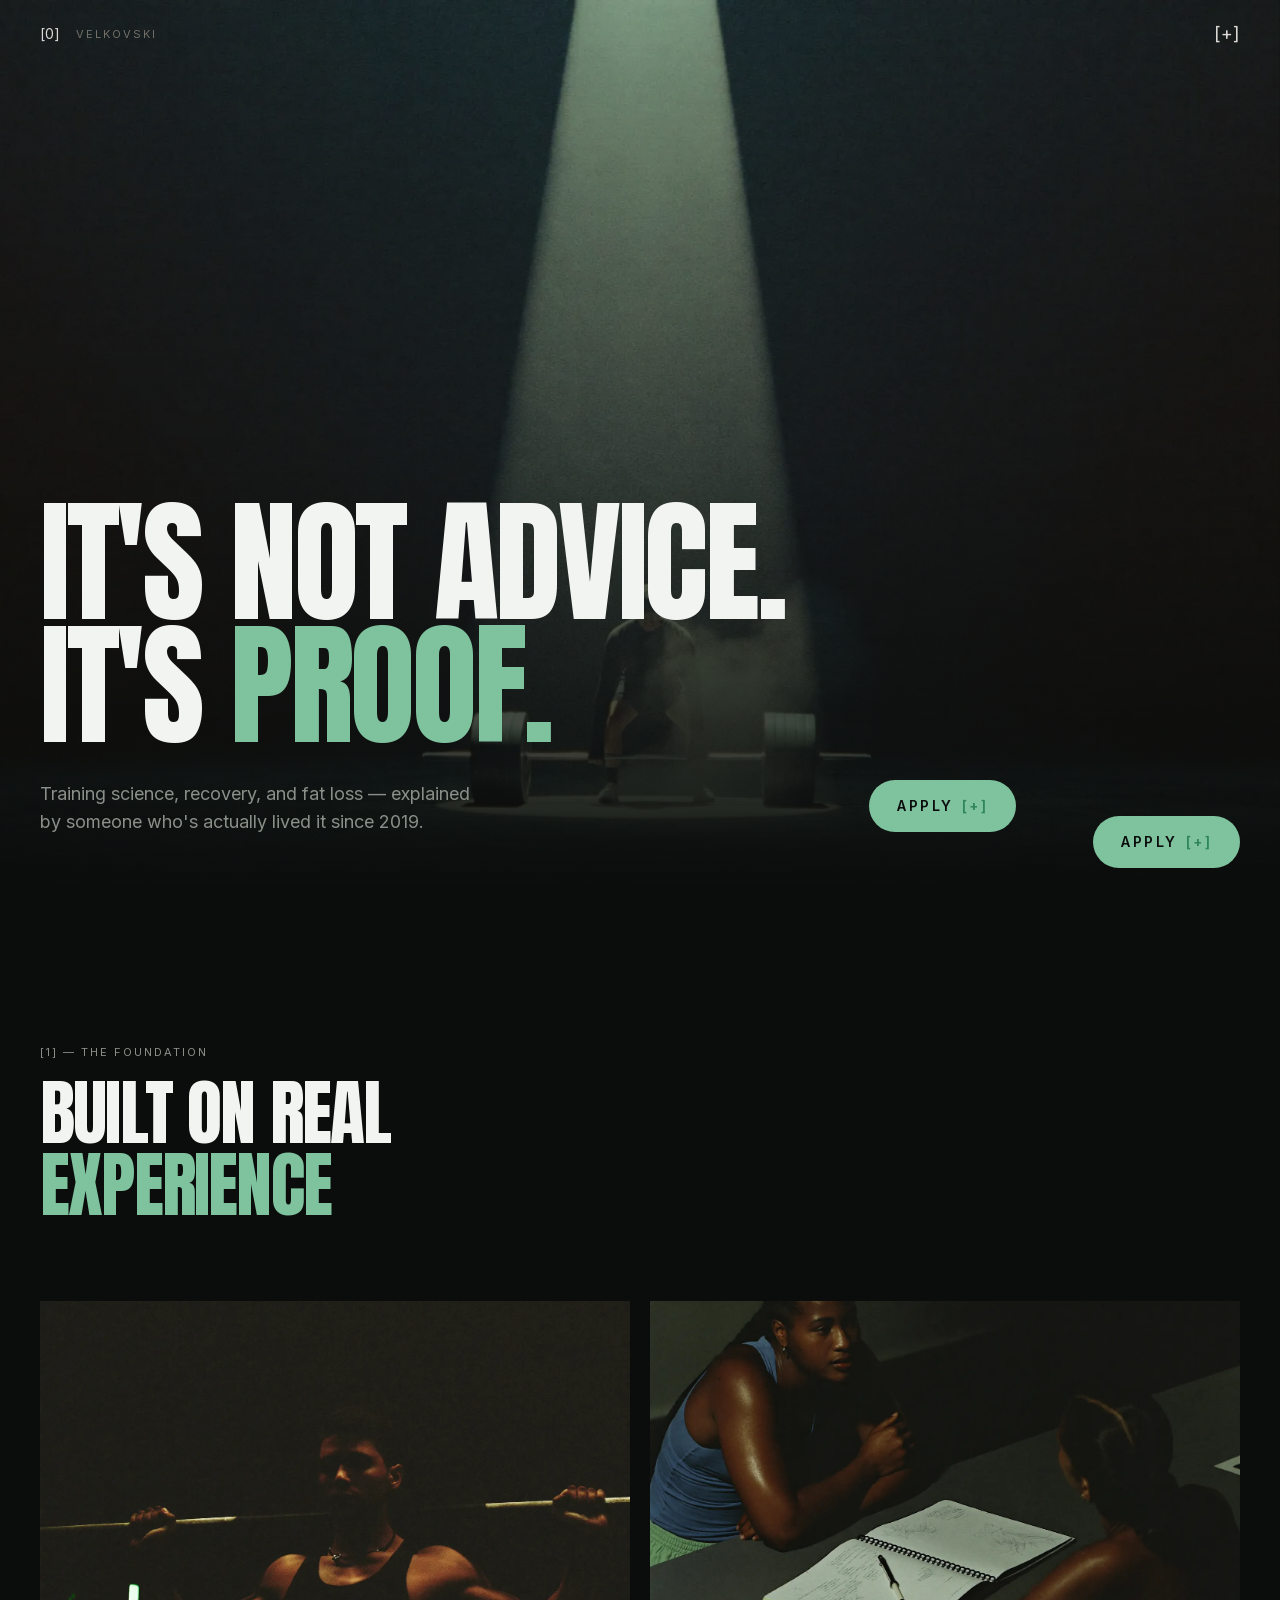
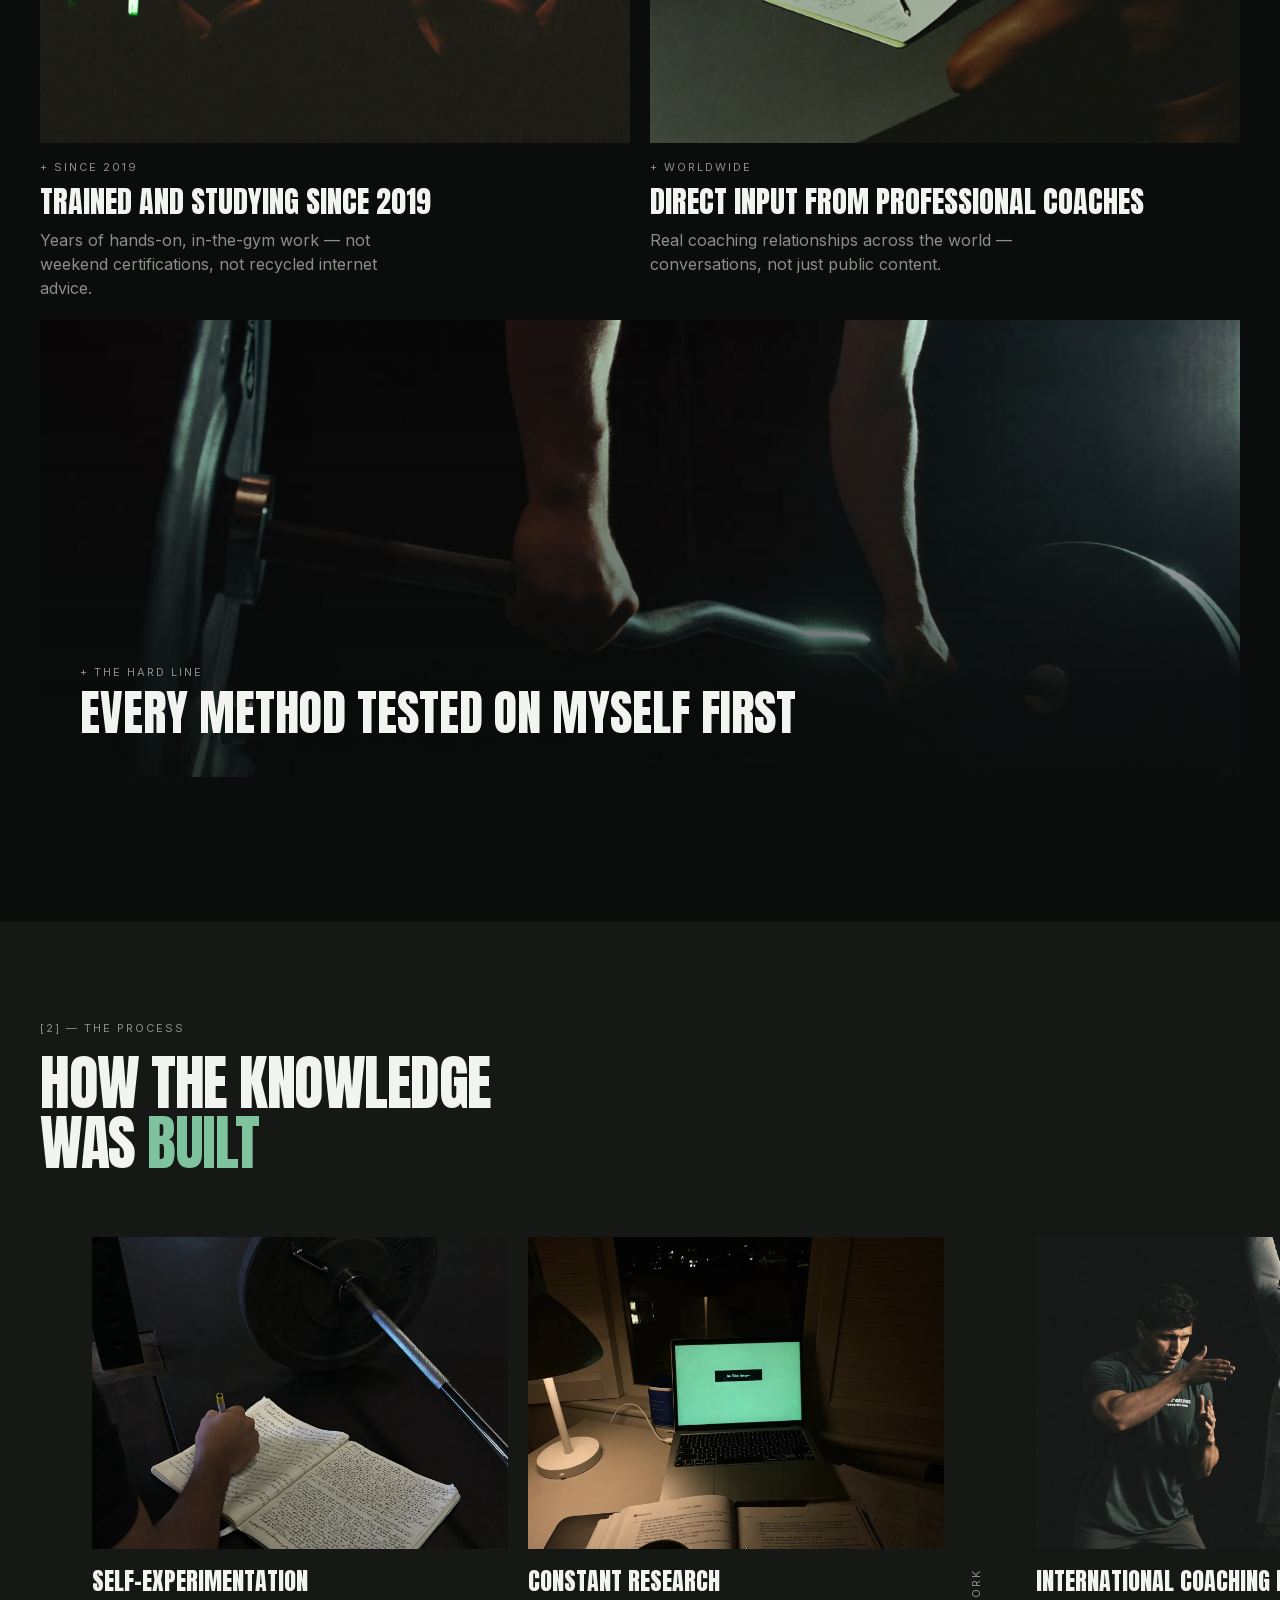
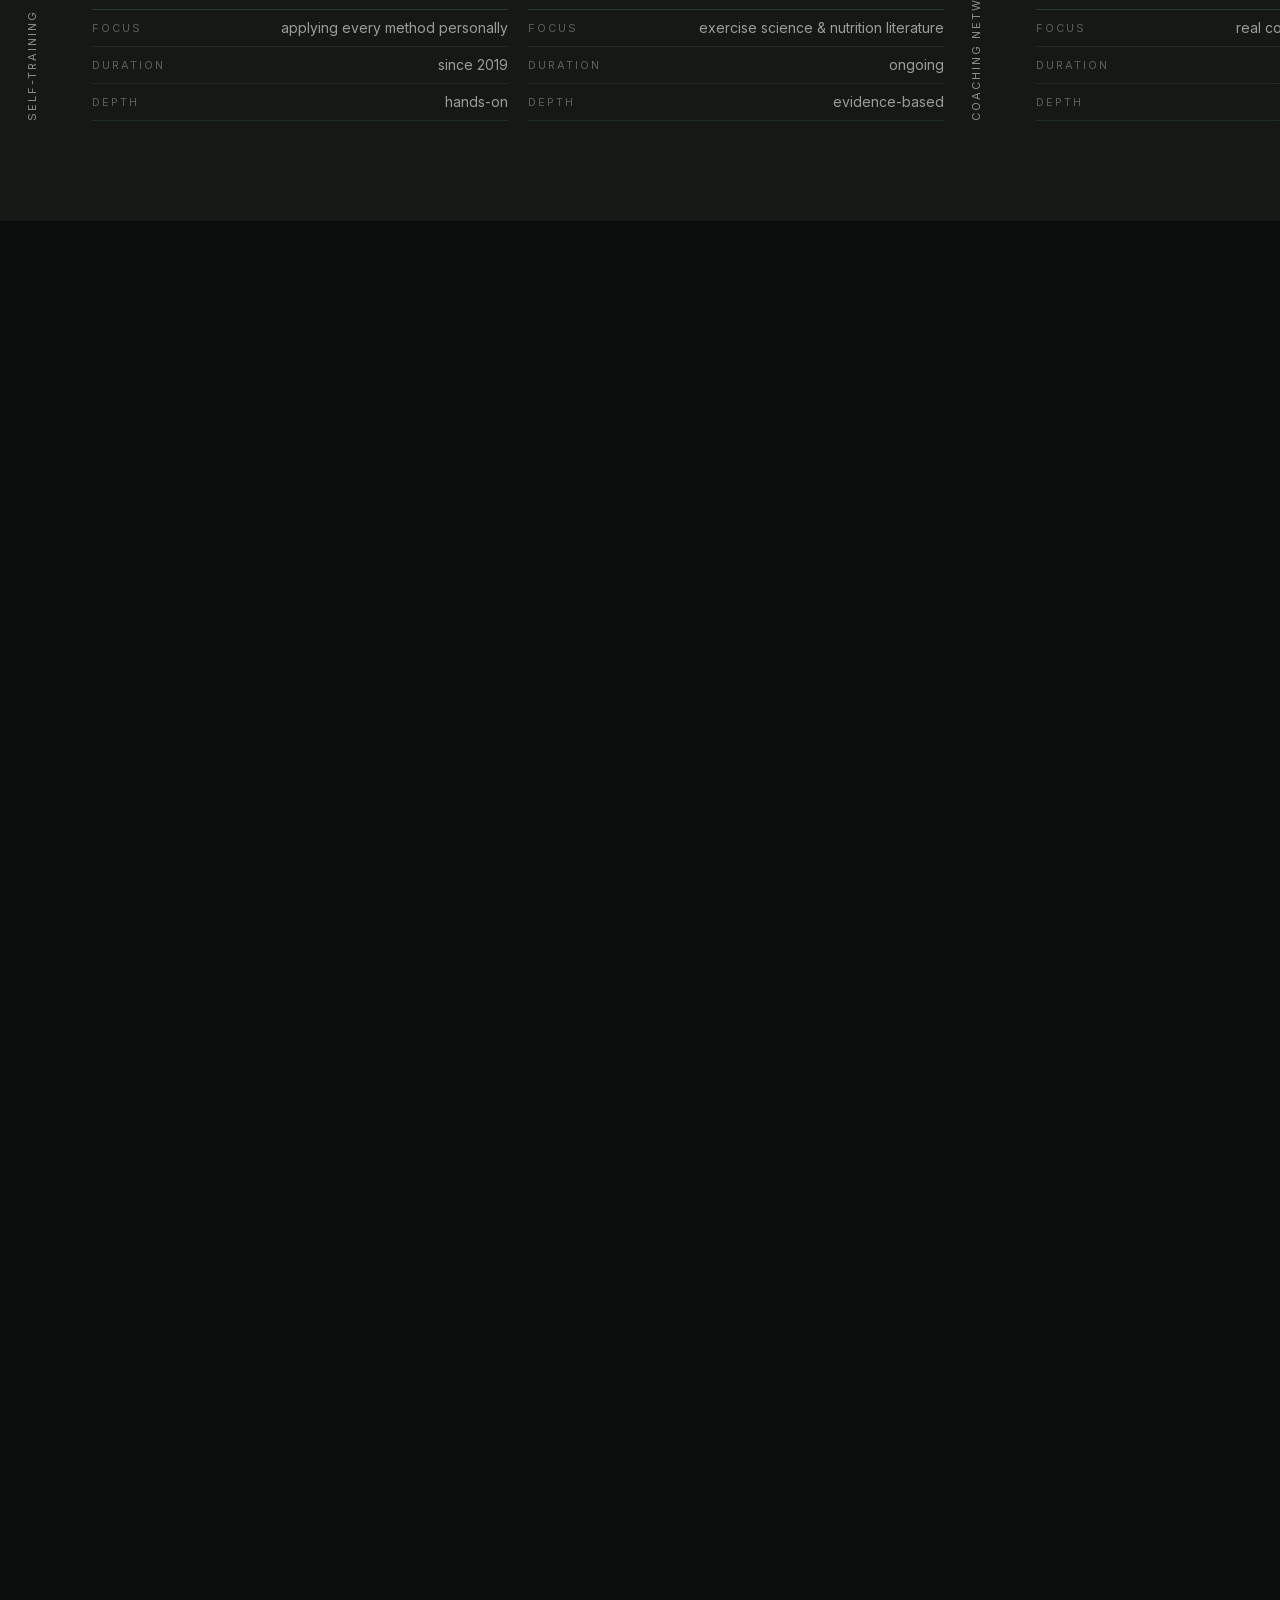
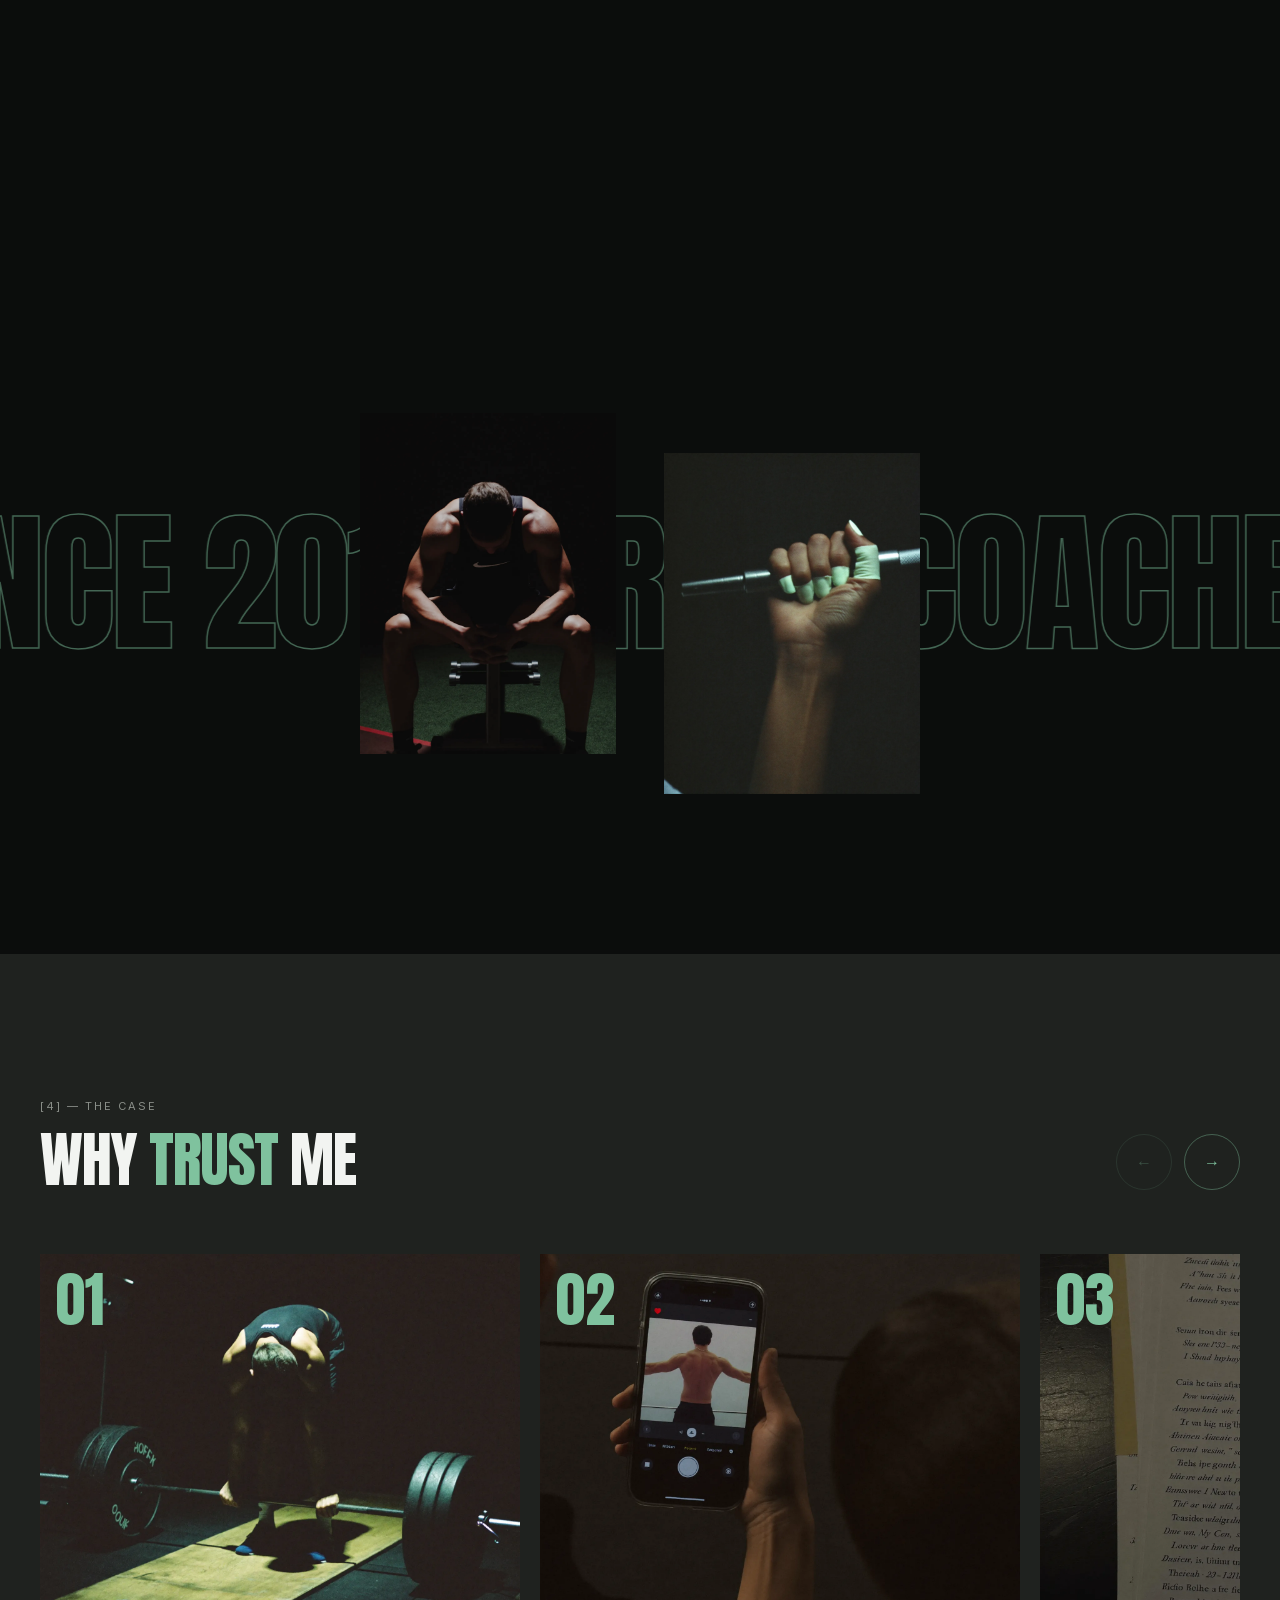
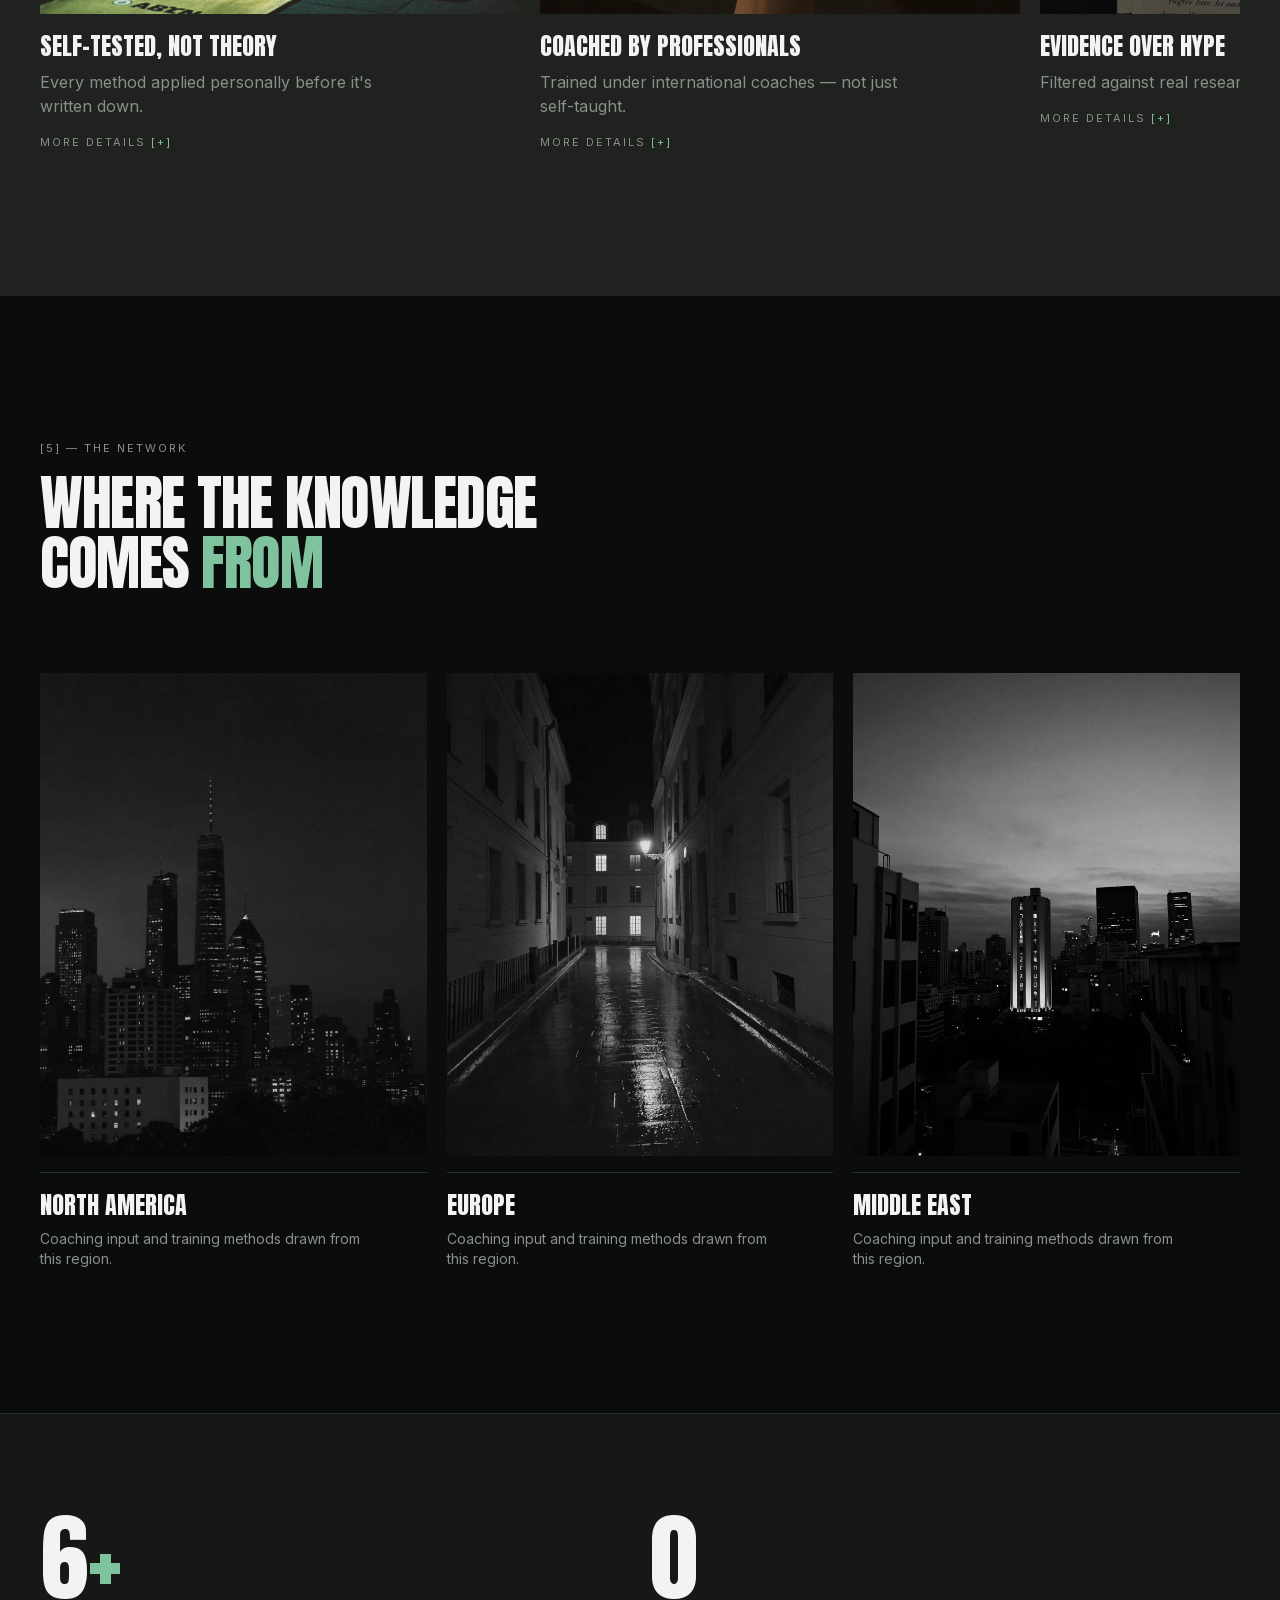
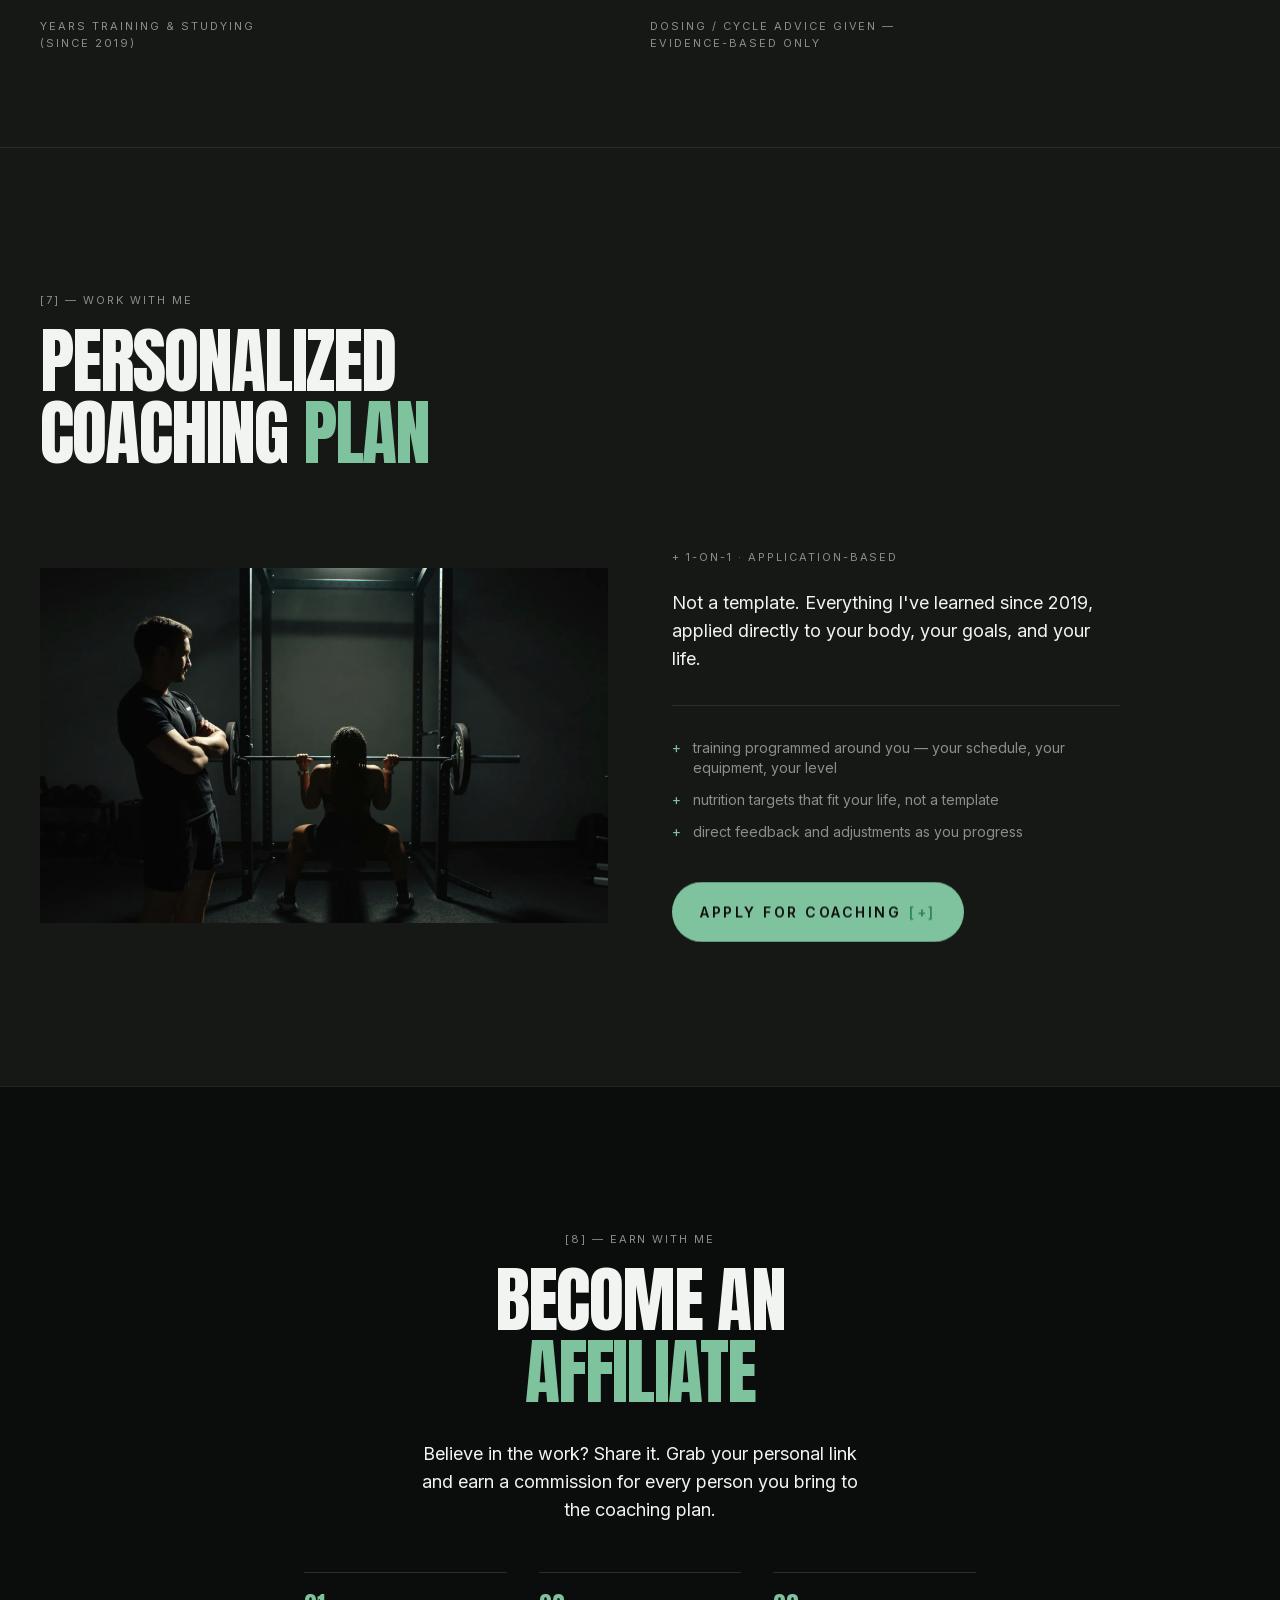
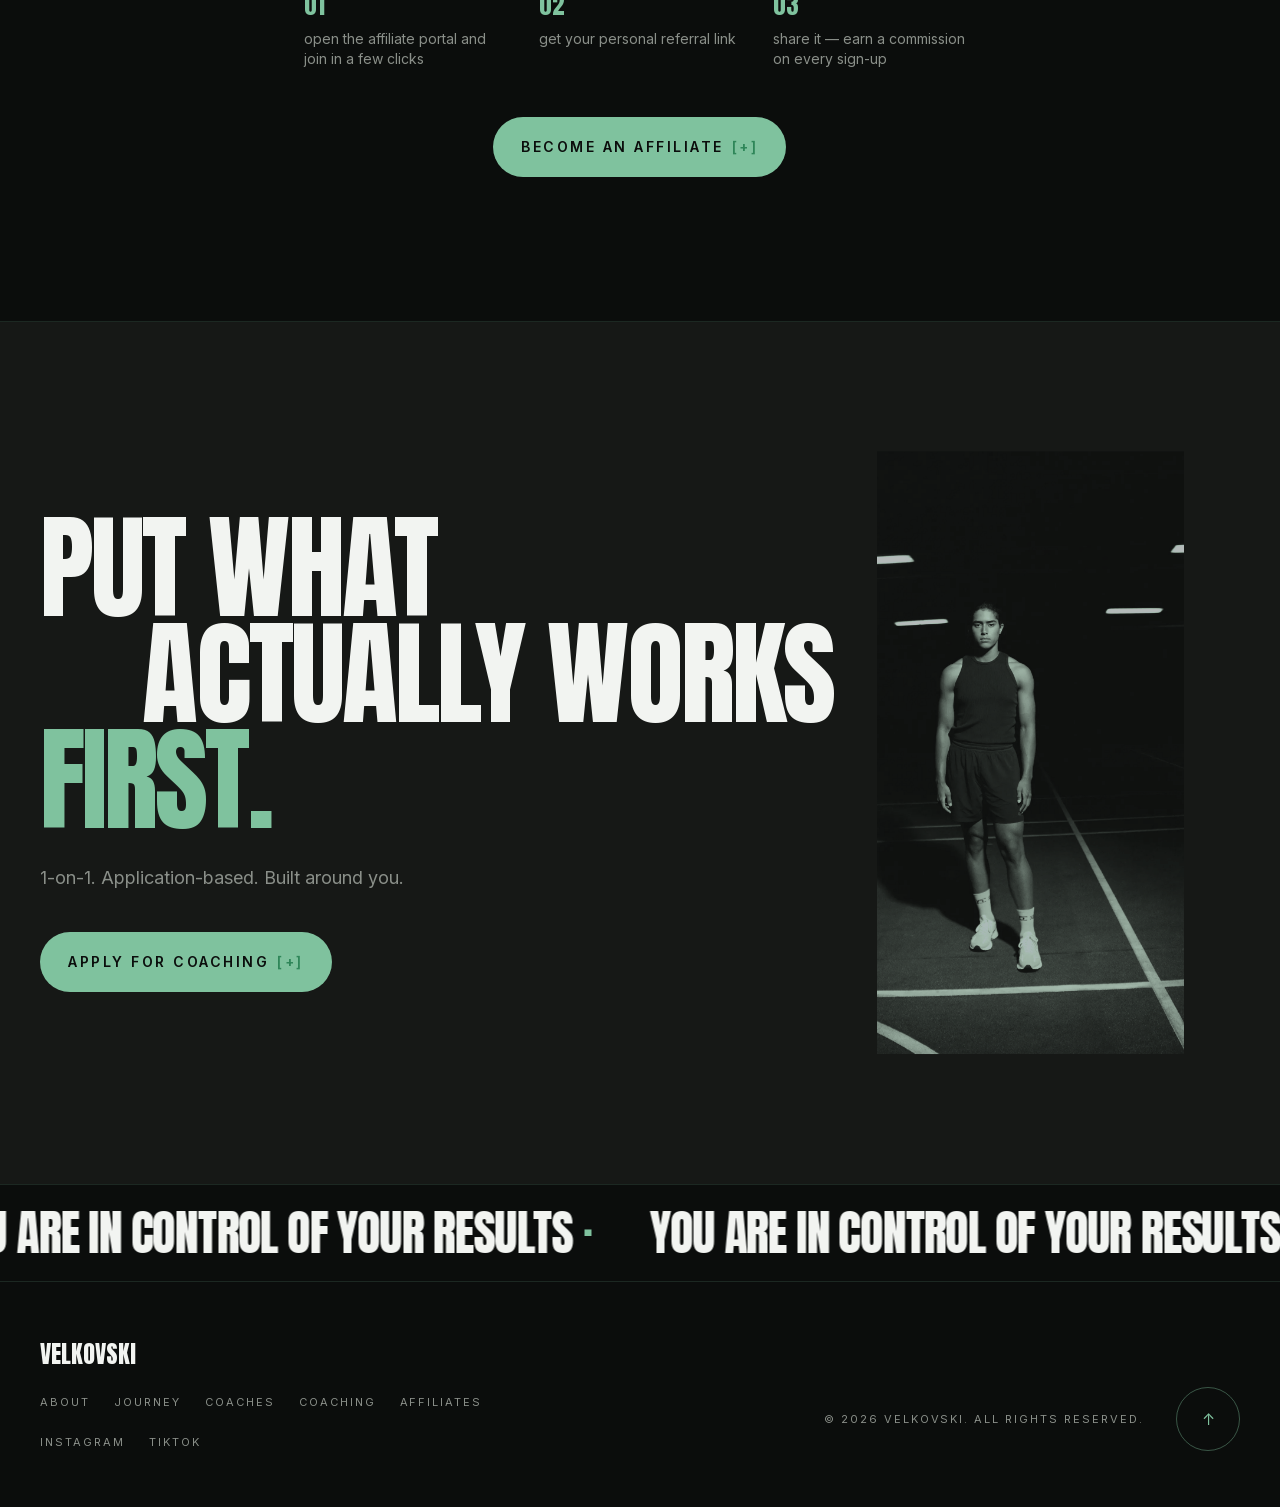
==== commit 4b0f9909: "Add affiliate section linking to Whop affiliate portal Co-Authored-By: Claude Fable 5 <noreply@anthr" ====
--- a/index.html
+++ b/index.html
@@ -1 +1 @@
-<!DOCTYPE html><html lang="en" class="__variable_ec6dc7 __variable_f367f3"><head><meta charSet="utf-8"/><meta name="viewport" content="width=device-width, initial-scale=1"/><link rel="preload" as="image" href="/assets/hero-still.webp"/><link rel="preload" as="image" href="/assets/trio-experience.webp"/><link rel="preload" as="image" href="/assets/trio-coaches.webp"/><link rel="preload" as="image" href="/assets/trio-tested-still.webp"/><link rel="preload" as="image" href="/assets/carousel-self-experimentation.webp"/><link rel="preload" as="image" href="/assets/carousel-research.webp"/><link rel="preload" as="image" href="/assets/carousel-coaching-input.webp"/><link rel="preload" as="image" href="/assets/carousel-cross-checked.webp"/><link rel="preload" as="image" href="/assets/carousel-no-shortcuts.webp"/><link rel="preload" as="image" href="/assets/carousel-no-dosing.webp"/><link rel="stylesheet" href="/_next/static/css/2654705b9c5b6508.css" data-precedence="next"/><link rel="preload" as="script" fetchPriority="low" href="/_next/static/chunks/webpack-41ed76f076b231da.js"/><script src="/_next/static/chunks/fd9d1056-87da80e0c187477b.js" async=""></script><script src="/_next/static/chunks/117-54ab7854be5ada76.js" async=""></script><script src="/_next/static/chunks/main-app-b14e1ce9d5b14f08.js" async=""></script><script src="/_next/static/chunks/c15bf2b0-7971b3d333b0cf68.js" async=""></script><script src="/_next/static/chunks/956-b5acc38c50acd3ea.js" async=""></script><script src="/_next/static/chunks/app/page-148eedd19a1b6019.js" async=""></script><script src="/_next/static/chunks/app/layout-6d1532ce13aad764.js" async=""></script><link rel="preload" as="image" href="/assets/band-still-1.webp"/><link rel="preload" as="image" href="/assets/band-still-2.webp"/><link rel="preload" as="image" href="/assets/trust-self-tested.webp"/><link rel="preload" as="image" href="/assets/trust-coached.webp"/><link rel="preload" as="image" href="/assets/trust-evidence.webp"/><link rel="preload" as="image" href="/assets/trust-no-shortcuts.webp"/><link rel="preload" as="image" href="/assets/region-north-america.webp"/><link rel="preload" as="image" href="/assets/region-europe.webp"/><link rel="preload" as="image" href="/assets/region-middle-east.webp"/><link rel="preload" as="image" href="/assets/coaching-cover.webp"/><link rel="preload" as="image" href="/assets/cta-portrait.webp"/><title>Velkovski — It&#x27;s Not Advice. It&#x27;s Proof.</title><meta name="description" content="Training science, recovery, and fat loss — explained by someone who&#x27;s actually lived it since 2019. Three evidence-based ebooks, zero shortcuts."/><link rel="icon" href="/favicon.ico" type="image/x-icon" sizes="16x16"/><script src="/_next/static/chunks/polyfills-42372ed130431b0a.js" noModule=""></script></head><body class="bg-ink text-paper font-body"><main><header class="fixed inset-x-0 top-0 z-50 flex items-center justify-between px-5 py-5 md:px-10 mix-blend-difference"><div class="flex items-center gap-4"><span class="font-body text-sm text-paper" aria-label="Current section">[<span class="inline-block min-w-[1ch] text-center">0</span>]</span><span class="label hidden text-paper md:inline">velkovski</span></div><button aria-label="Open menu" aria-expanded="false" class="font-body text-lg text-paper transition-transform duration-300 hover:scale-110">[<!-- -->+<!-- -->]</button></header><div class="fixed bottom-5 right-5 z-50 md:bottom-8 md:right-10"><a href="#coaching" class="inline-flex items-center gap-2 rounded-full bg-mint text-ink font-body font-semibold text-sm uppercase tracking-label px-7 py-4 transition-colors hover:bg-paper will-change-transform ">apply <span class="text-mint-deep">[+]</span></a></div><div class="invisible fixed inset-0 z-40 bg-charcoal opacity-0" style="clip-path:inset(0% 0% 100% 0%)" aria-hidden="true"><div class="flex h-full flex-col justify-between px-5 pb-10 pt-28 md:px-10"><nav class="flex flex-col gap-2"><span class="menu-link reveal-line"><span><button class="display group flex items-baseline gap-4 text-left text-5xl text-paper transition-colors hover:text-mint md:text-8xl"><span class="font-body text-sm text-muted">0<!-- -->1</span>about</button></span></span><span class="menu-link reveal-line"><span><button class="display group flex items-baseline gap-4 text-left text-5xl text-paper transition-colors hover:text-mint md:text-8xl"><span class="font-body text-sm text-muted">0<!-- -->2</span>journey</button></span></span><span class="menu-link reveal-line"><span><button class="display group flex items-baseline gap-4 text-left text-5xl text-paper transition-colors hover:text-mint md:text-8xl"><span class="font-body text-sm text-muted">0<!-- -->3</span>coaches</button></span></span><span class="menu-link reveal-line"><span><button class="display group flex items-baseline gap-4 text-left text-5xl text-paper transition-colors hover:text-mint md:text-8xl"><span class="font-body text-sm text-muted">0<!-- -->4</span>coaching</button></span></span></nav><div class="flex items-end justify-between"><p class="menu-meta label max-w-xs">Training science, recovery and fat loss — lived, tested, written down.</p><p class="menu-meta label text-mint">since 2019</p></div></div></div><section id="about" data-section-index="0" class="relative flex h-[100svh] items-end overflow-hidden"><div class="hero-media absolute inset-0 overflow-hidden"><img src="/assets/hero-still.webp" alt="" class="h-full w-full object-cover kenburns"/><div class="absolute inset-0 bg-gradient-to-t from-ink via-ink/40 to-ink/20"></div></div><div class="relative z-10 w-full px-5 pb-24 md:px-10 md:pb-16"><h1 class="display text-[17vw] leading-[0.9] md:text-[10.5vw]"><span class="hero-line reveal-line"><span>It&#x27;s not advice.</span></span><span class="hero-line reveal-line"><span>It&#x27;s <span class="text-mint">proof.</span></span></span></h1><div class="hero-sub mt-8 flex flex-col gap-6 md:flex-row md:items-end md:justify-between"><p class="max-w-md text-base text-muted md:text-lg">Training science, recovery, and fat loss — explained by someone who&#x27;s actually lived it since 2019.</p><div class="hero-in mb-1 md:mr-56"><a href="#coaching" class="inline-flex items-center gap-2 rounded-full bg-mint text-ink font-body font-semibold text-sm uppercase tracking-label px-7 py-4 transition-colors hover:bg-paper will-change-transform ">apply <span class="text-mint-deep">[+]</span></a></div></div></div></section><section id="journey" data-section-index="1" class="bg-ink px-5 py-24 md:px-10 md:py-36"><div data-reveal="lines" class="mb-14 md:mb-20"><p class="label mb-4">[1] — the foundation</p><h2 class="display text-5xl md:text-7xl"><span class="reveal-line"><span>Built on real</span></span><span class="reveal-line"><span class="text-mint">experience</span></span></h2></div><div class="grid gap-5 md:grid-cols-2"><article data-reveal="scale" class="group"><div class="aspect-[4/5] overflow-hidden md:aspect-[4/3]"><img src="/assets/trio-experience.webp" alt="" class="h-full w-full object-cover transition-transform duration-700 group-hover:scale-105"/></div><p class="label mt-4 text-mint">+ since 2019</p><h3 class="mt-2 font-display text-2xl uppercase md:text-3xl">Trained and studying since 2019</h3><p class="mt-2 max-w-sm text-muted">Years of hands-on, in-the-gym work — not weekend certifications, not recycled internet advice.</p></article><article data-reveal="scale" class="group"><div class="aspect-[4/5] overflow-hidden md:aspect-[4/3]"><img src="/assets/trio-coaches.webp" alt="" class="h-full w-full object-cover transition-transform duration-700 group-hover:scale-105"/></div><p class="label mt-4 text-mint">+ worldwide</p><h3 class="mt-2 font-display text-2xl uppercase md:text-3xl">Direct input from professional coaches</h3><p class="mt-2 max-w-sm text-muted">Real coaching relationships across the world — conversations, not just public content.</p></article><article data-reveal="scale" class="group md:col-span-2"><div class="relative aspect-video overflow-hidden md:aspect-[21/8]"><img src="/assets/trio-tested-still.webp" alt="" class="h-full w-full object-cover kenburns"/><div class="absolute inset-0 bg-gradient-to-t from-ink/80 to-transparent"></div><div class="absolute bottom-0 left-0 p-6 md:p-10"><p class="label text-mint">+ the hard line</p><h3 class="mt-2 font-display text-3xl uppercase md:text-5xl">Every method tested on myself first</h3></div></div></article></div></section><section id="knowledge" data-section-index="2" class="overflow-hidden bg-charcoal py-24 md:py-0"><div class="md:flex md:h-screen md:flex-col md:justify-center"><div data-reveal="lines" class="px-5 md:px-10"><p class="label mb-4">[2] — the process</p><h2 class="display text-4xl md:text-6xl"><span class="reveal-line"><span>How the knowledge</span></span><span class="reveal-line"><span>was <span class="text-mint">built</span></span></span></h2></div><div class="no-scrollbar mt-12 flex w-full snap-x snap-mandatory gap-10 overflow-x-auto px-5 md:mt-16 md:w-max md:snap-none md:overflow-visible md:px-10"><div class="flex shrink-0 gap-5"><div class="flex w-8 shrink-0 items-end"><p class="label origin-bottom-left -rotate-90 whitespace-nowrap text-mint">self-training</p></div><article class="group w-[75vw] shrink-0 snap-start md:w-[26rem]"><div class="aspect-[3/4] overflow-hidden md:aspect-[4/3]"><img src="/assets/carousel-self-experimentation.webp" alt="" class="h-full w-full object-cover transition-transform duration-700 group-hover:scale-105"/></div><h3 class="mt-4 font-display text-xl uppercase md:text-2xl">Self-experimentation</h3><dl class="mt-3 border-t border-mint/20 text-sm"><div class="flex justify-between gap-6 border-b border-mint/20 py-2 opacity-60 transition-opacity duration-300 group-hover:opacity-100"><dt class="label">focus</dt><dd class="text-right text-paper">applying every method personally</dd></div><div class="flex justify-between gap-6 border-b border-mint/20 py-2 opacity-60 transition-opacity duration-300 group-hover:opacity-100"><dt class="label">duration</dt><dd class="text-right text-paper">since 2019</dd></div><div class="flex justify-between gap-6 border-b border-mint/20 py-2 opacity-60 transition-opacity duration-300 group-hover:opacity-100"><dt class="label">depth</dt><dd class="text-right text-paper">hands-on</dd></div></dl></article><article class="group w-[75vw] shrink-0 snap-start md:w-[26rem]"><div class="aspect-[3/4] overflow-hidden md:aspect-[4/3]"><img src="/assets/carousel-research.webp" alt="" class="h-full w-full object-cover transition-transform duration-700 group-hover:scale-105"/></div><h3 class="mt-4 font-display text-xl uppercase md:text-2xl">Constant research</h3><dl class="mt-3 border-t border-mint/20 text-sm"><div class="flex justify-between gap-6 border-b border-mint/20 py-2 opacity-60 transition-opacity duration-300 group-hover:opacity-100"><dt class="label">focus</dt><dd class="text-right text-paper">exercise science &amp; nutrition literature</dd></div><div class="flex justify-between gap-6 border-b border-mint/20 py-2 opacity-60 transition-opacity duration-300 group-hover:opacity-100"><dt class="label">duration</dt><dd class="text-right text-paper">ongoing</dd></div><div class="flex justify-between gap-6 border-b border-mint/20 py-2 opacity-60 transition-opacity duration-300 group-hover:opacity-100"><dt class="label">depth</dt><dd class="text-right text-paper">evidence-based</dd></div></dl></article></div><div class="flex shrink-0 gap-5"><div class="flex w-8 shrink-0 items-end"><p class="label origin-bottom-left -rotate-90 whitespace-nowrap text-mint">coaching network</p></div><article class="group w-[75vw] shrink-0 snap-start md:w-[26rem]"><div class="aspect-[3/4] overflow-hidden md:aspect-[4/3]"><img src="/assets/carousel-coaching-input.webp" alt="" class="h-full w-full object-cover transition-transform duration-700 group-hover:scale-105"/></div><h3 class="mt-4 font-display text-xl uppercase md:text-2xl">International coaching input</h3><dl class="mt-3 border-t border-mint/20 text-sm"><div class="flex justify-between gap-6 border-b border-mint/20 py-2 opacity-60 transition-opacity duration-300 group-hover:opacity-100"><dt class="label">focus</dt><dd class="text-right text-paper">real conversations, real coaches</dd></div><div class="flex justify-between gap-6 border-b border-mint/20 py-2 opacity-60 transition-opacity duration-300 group-hover:opacity-100"><dt class="label">duration</dt><dd class="text-right text-paper">multi-year</dd></div><div class="flex justify-between gap-6 border-b border-mint/20 py-2 opacity-60 transition-opacity duration-300 group-hover:opacity-100"><dt class="label">depth</dt><dd class="text-right text-paper">direct</dd></div></dl></article><article class="group w-[75vw] shrink-0 snap-start md:w-[26rem]"><div class="aspect-[3/4] overflow-hidden md:aspect-[4/3]"><img src="/assets/carousel-cross-checked.webp" alt="" class="h-full w-full object-cover transition-transform duration-700 group-hover:scale-105"/></div><h3 class="mt-4 font-display text-xl uppercase md:text-2xl">Cross-checked methods</h3><dl class="mt-3 border-t border-mint/20 text-sm"><div class="flex justify-between gap-6 border-b border-mint/20 py-2 opacity-60 transition-opacity duration-300 group-hover:opacity-100"><dt class="label">focus</dt><dd class="text-right text-paper">validating against multiple sources</dd></div><div class="flex justify-between gap-6 border-b border-mint/20 py-2 opacity-60 transition-opacity duration-300 group-hover:opacity-100"><dt class="label">duration</dt><dd class="text-right text-paper">ongoing</dd></div><div class="flex justify-between gap-6 border-b border-mint/20 py-2 opacity-60 transition-opacity duration-300 group-hover:opacity-100"><dt class="label">depth</dt><dd class="text-right text-paper">rigorous</dd></div></dl></article></div><div class="flex shrink-0 gap-5"><div class="flex w-8 shrink-0 items-end"><p class="label origin-bottom-left -rotate-90 whitespace-nowrap text-mint">standards</p></div><article class="group w-[75vw] shrink-0 snap-start md:w-[26rem]"><div class="aspect-[3/4] overflow-hidden md:aspect-[4/3]"><img src="/assets/carousel-no-shortcuts.webp" alt="" class="h-full w-full object-cover transition-transform duration-700 group-hover:scale-105"/></div><h3 class="mt-4 font-display text-xl uppercase md:text-2xl">No shortcuts sold</h3><dl class="mt-3 border-t border-mint/20 text-sm"><div class="flex justify-between gap-6 border-b border-mint/20 py-2 opacity-60 transition-opacity duration-300 group-hover:opacity-100"><dt class="label">focus</dt><dd class="text-right text-paper">sustainable methods only</dd></div><div class="flex justify-between gap-6 border-b border-mint/20 py-2 opacity-60 transition-opacity duration-300 group-hover:opacity-100"><dt class="label">duration</dt><dd class="text-right text-paper">always</dd></div><div class="flex justify-between gap-6 border-b border-mint/20 py-2 opacity-60 transition-opacity duration-300 group-hover:opacity-100"><dt class="label">depth</dt><dd class="text-right text-paper">non-negotiable</dd></div></dl></article><article class="group w-[75vw] shrink-0 snap-start md:w-[26rem]"><div class="aspect-[3/4] overflow-hidden md:aspect-[4/3]"><img src="/assets/carousel-no-dosing.webp" alt="" class="h-full w-full object-cover transition-transform duration-700 group-hover:scale-105"/></div><h3 class="mt-4 font-display text-xl uppercase md:text-2xl">No dosing advice</h3><dl class="mt-3 border-t border-mint/20 text-sm"><div class="flex justify-between gap-6 border-b border-mint/20 py-2 opacity-60 transition-opacity duration-300 group-hover:opacity-100"><dt class="label">focus</dt><dd class="text-right text-paper">evidence-based, not compound-pushing</dd></div><div class="flex justify-between gap-6 border-b border-mint/20 py-2 opacity-60 transition-opacity duration-300 group-hover:opacity-100"><dt class="label">duration</dt><dd class="text-right text-paper">always</dd></div><div class="flex justify-between gap-6 border-b border-mint/20 py-2 opacity-60 transition-opacity duration-300 group-hover:opacity-100"><dt class="label">depth</dt><dd class="text-right text-paper">a hard line</dd></div></dl></article></div></div></div></section><section data-section-index="3" class="relative overflow-hidden bg-ink py-28 md:py-40"><div class="absolute inset-0 flex flex-col justify-center"><div class="overflow-hidden "><div class="flex w-max will-change-transform"><div class="flex shrink-0 items-center"><span class="display text-stroke-mint mx-8 whitespace-nowrap text-[18vw] opacity-50 md:text-[12vw]">since 2019<!-- --> ·</span><span class="display text-stroke-mint mx-8 whitespace-nowrap text-[18vw] opacity-50 md:text-[12vw]">real coaches<!-- --> ·</span><span class="display text-stroke-mint mx-8 whitespace-nowrap text-[18vw] opacity-50 md:text-[12vw]">real results<!-- --> ·</span></div><div class="flex shrink-0 items-center" aria-hidden="true"><span class="display text-stroke-mint mx-8 whitespace-nowrap text-[18vw] opacity-50 md:text-[12vw]">since 2019<!-- --> ·</span><span class="display text-stroke-mint mx-8 whitespace-nowrap text-[18vw] opacity-50 md:text-[12vw]">real coaches<!-- --> ·</span><span class="display text-stroke-mint mx-8 whitespace-nowrap text-[18vw] opacity-50 md:text-[12vw]">real results<!-- --> ·</span></div></div></div></div><div class="relative z-10 flex items-center justify-center gap-6 px-5 md:gap-12"><div data-reveal="scale" class="aspect-[3/4] w-40 md:w-64"><img src="/assets/band-still-1.webp" alt="" class="h-full w-full object-cover "/></div><div data-reveal="scale" class="mt-20 aspect-[3/4] w-40 md:w-64"><img src="/assets/band-still-2.webp" alt="" class="h-full w-full object-cover "/></div></div></section><section data-section-index="4" class="bg-charcoal-2 px-5 py-24 md:px-10 md:py-36"><div class="mb-12 flex items-end justify-between md:mb-16"><div data-reveal="lines"><p class="label mb-4">[4] — the case</p><h2 class="display text-4xl md:text-6xl"><span class="reveal-line"><span>Why <span class="text-mint">trust</span> me</span></span></h2></div><div data-reveal="fade" class="hidden gap-3 md:flex"><button disabled="" aria-label="Previous card" class="flex h-14 w-14 items-center justify-center rounded-full border border-mint/40 text-mint transition-all hover:bg-mint hover:text-ink disabled:opacity-30 disabled:hover:bg-transparent disabled:hover:text-mint">←</button><button aria-label="Next card" class="flex h-14 w-14 items-center justify-center rounded-full border border-mint/40 text-mint transition-all hover:bg-mint hover:text-ink disabled:opacity-30 disabled:hover:bg-transparent disabled:hover:text-mint">→</button></div></div><div data-reveal="scale" class="no-scrollbar flex snap-x snap-mandatory gap-5 overflow-x-auto scroll-smooth"><article class="group w-[82vw] shrink-0 snap-start md:w-[30rem]"><div class="relative aspect-[4/5] overflow-hidden md:aspect-[4/3]"><img src="/assets/trust-self-tested.webp" alt="" class="h-full w-full object-cover transition-transform duration-700 group-hover:scale-105"/><span class="absolute left-4 top-4 font-display text-5xl text-mint md:text-6xl">01</span></div><h3 class="mt-4 font-display text-2xl uppercase">Self-tested, not theory</h3><p class="mt-2 max-w-sm text-muted">Every method applied personally before it&#x27;s written down.</p><a href="#journey" class="label mt-4 inline-block text-paper transition-colors hover:text-mint">more details <span class="text-mint">[+]</span></a></article><article class="group w-[82vw] shrink-0 snap-start md:w-[30rem]"><div class="relative aspect-[4/5] overflow-hidden md:aspect-[4/3]"><img src="/assets/trust-coached.webp" alt="" class="h-full w-full object-cover transition-transform duration-700 group-hover:scale-105"/><span class="absolute left-4 top-4 font-display text-5xl text-mint md:text-6xl">02</span></div><h3 class="mt-4 font-display text-2xl uppercase">Coached by professionals</h3><p class="mt-2 max-w-sm text-muted">Trained under international coaches — not just self-taught.</p><a href="#knowledge" class="label mt-4 inline-block text-paper transition-colors hover:text-mint">more details <span class="text-mint">[+]</span></a></article><article class="group w-[82vw] shrink-0 snap-start md:w-[30rem]"><div class="relative aspect-[4/5] overflow-hidden md:aspect-[4/3]"><img src="/assets/trust-evidence.webp" alt="" class="h-full w-full object-cover transition-transform duration-700 group-hover:scale-105"/><span class="absolute left-4 top-4 font-display text-5xl text-mint md:text-6xl">03</span></div><h3 class="mt-4 font-display text-2xl uppercase">Evidence over hype</h3><p class="mt-2 max-w-sm text-muted">Filtered against real research, not trends.</p><a href="#knowledge" class="label mt-4 inline-block text-paper transition-colors hover:text-mint">more details <span class="text-mint">[+]</span></a></article><article class="group w-[82vw] shrink-0 snap-start md:w-[30rem]"><div class="relative aspect-[4/5] overflow-hidden md:aspect-[4/3]"><img src="/assets/trust-no-shortcuts.webp" alt="" class="h-full w-full object-cover transition-transform duration-700 group-hover:scale-105"/><span class="absolute left-4 top-4 font-display text-5xl text-mint md:text-6xl">04</span></div><h3 class="mt-4 font-display text-2xl uppercase">No shortcuts sold</h3><p class="mt-2 max-w-sm text-muted">No dosing advice, no miracle products — ever.</p><a href="#journey" class="label mt-4 inline-block text-paper transition-colors hover:text-mint">more details <span class="text-mint">[+]</span></a></article></div></section><section id="coaches" data-section-index="5" class="bg-ink px-5 py-24 md:px-10 md:py-36"><div data-reveal="lines" class="mb-14 md:mb-20"><p class="label mb-4">[5] — the network</p><h2 class="display text-4xl md:text-6xl"><span class="reveal-line"><span>Where the knowledge</span></span><span class="reveal-line"><span>comes <span class="text-mint">from</span></span></span></h2></div><div class="grid gap-5 md:grid-cols-3"><article data-reveal="scale" class="group"><div class="aspect-[4/5] overflow-hidden"><img src="/assets/region-north-america.webp" alt="" class="h-full w-full object-cover grayscale transition-all duration-700 group-hover:scale-105 group-hover:grayscale-0"/></div><div class="mt-4 border-t border-mint/20 pt-4"><h3 class="font-display text-2xl uppercase">North America</h3><p class="mt-2 max-w-xs text-sm text-muted">Coaching input and training methods drawn from this region.</p></div></article><article data-reveal="scale" class="group"><div class="aspect-[4/5] overflow-hidden"><img src="/assets/region-europe.webp" alt="" class="h-full w-full object-cover grayscale transition-all duration-700 group-hover:scale-105 group-hover:grayscale-0"/></div><div class="mt-4 border-t border-mint/20 pt-4"><h3 class="font-display text-2xl uppercase">Europe</h3><p class="mt-2 max-w-xs text-sm text-muted">Coaching input and training methods drawn from this region.</p></div></article><article data-reveal="scale" class="group"><div class="aspect-[4/5] overflow-hidden"><img src="/assets/region-middle-east.webp" alt="" class="h-full w-full object-cover grayscale transition-all duration-700 group-hover:scale-105 group-hover:grayscale-0"/></div><div class="mt-4 border-t border-mint/20 pt-4"><h3 class="font-display text-2xl uppercase">Middle East</h3><p class="mt-2 max-w-xs text-sm text-muted">Coaching input and training methods drawn from this region.</p></div></article></div></section><section data-section-index="6" class="border-y border-mint/15 bg-charcoal px-5 py-16 md:px-10 md:py-24"><div class="grid gap-10 md:grid-cols-2 md:gap-5"><div><p class="font-display text-7xl text-paper md:text-8xl"><span data-count="6">0</span><span class="text-mint">+</span></p><p class="label mt-3 max-w-[16rem]">years training &amp; studying (since 2019)</p></div><div><p class="font-display text-7xl text-paper md:text-8xl"><span data-count="0">0</span><span class="text-mint"></span></p><p class="label mt-3 max-w-[16rem]">dosing / cycle advice given — evidence-based only</p></div></div></section><section id="coaching" data-section-index="7" class="bg-charcoal px-5 py-24 md:px-10 md:py-36"><div data-reveal="lines" class="mb-14 md:mb-20"><p class="label mb-4">[7] — work with me</p><h2 class="display text-5xl md:text-7xl"><span class="reveal-line"><span>Personalized</span></span><span class="reveal-line"><span>coaching <span class="text-mint">plan</span></span></span></h2></div><div class="grid items-center gap-10 md:grid-cols-2 md:gap-16"><div data-reveal="scale" class="group order-2 md:order-1"><div class="aspect-[4/3] overflow-hidden md:aspect-[16/10]"><img src="/assets/coaching-cover.webp" alt="" class="h-full w-full object-cover transition-transform duration-700 group-hover:scale-105"/></div></div><div class="order-1 md:order-2"><p data-reveal="fade" class="label mb-6 text-mint">+ 1-on-1 · application-based</p><p data-reveal="fade" class="max-w-md text-lg text-paper">Not a template. Everything I&#x27;ve learned since 2019, applied directly to your body, your goals, and your life.</p><ul data-reveal="fade" class="mt-8 max-w-md space-y-3 border-t border-mint/15 pt-8"><li class="flex gap-3 text-sm text-muted"><span class="text-mint">+</span>training programmed around you — your schedule, your equipment, your level</li><li class="flex gap-3 text-sm text-muted"><span class="text-mint">+</span>nutrition targets that fit your life, not a template</li><li class="flex gap-3 text-sm text-muted"><span class="text-mint">+</span>direct feedback and adjustments as you progress</li></ul><div data-reveal="fade" class="mt-10"><a href="https://whop.com/the-aesthetics-era/personalized-coaching-plan/" class="inline-flex items-center gap-2 rounded-full bg-mint text-ink font-body font-semibold text-sm uppercase tracking-label px-7 py-4 transition-colors hover:bg-paper will-change-transform px-10 py-5 text-base" target="_blank" rel="noopener noreferrer">apply for coaching <span class="text-mint-deep">[+]</span></a></div></div></div></section><section data-section-index="8" class="relative overflow-hidden bg-charcoal px-5 py-32 md:px-10 md:py-48"><div class="cta-image absolute right-5 top-1/2 h-[70%] w-[60vw] -translate-y-1/2 opacity-70 md:right-24 md:w-[24vw]"><div class="h-full w-full overflow-hidden"><img src="/assets/cta-portrait.webp" alt="" class="h-full w-full object-cover [filter:grayscale(1)_sepia(0.4)_hue-rotate(90deg)_saturate(0.9)]"/></div></div><div class="cta-headline relative z-10" data-reveal="lines"><h2 class="display text-[15vw] md:text-[9vw]"><span class="reveal-line"><span>Put what</span></span><span class="reveal-line"><span class="md:pl-[8vw]">actually works</span></span><span class="reveal-line"><span class="text-mint">first.</span></span></h2><p data-reveal="fade" class="mt-8 max-w-sm text-muted md:text-lg">1-on-1. Application-based. Built around you.</p><div data-reveal="fade" class="mt-10"><a href="#coaching" class="inline-flex items-center gap-2 rounded-full bg-mint text-ink font-body font-semibold text-sm uppercase tracking-label px-7 py-4 transition-colors hover:bg-paper will-change-transform px-10 py-5 text-base">apply for coaching <span class="text-mint-deep">[+]</span></a></div></div></section><footer class="bg-ink"><div class="overflow-hidden border-y border-mint/15 py-6"><div class="flex w-max will-change-transform"><div class="flex shrink-0 items-center"><span class="display mx-6 whitespace-nowrap text-3xl text-paper md:text-5xl">you are in control of your results <span class="text-mint">·</span> </span></div><div class="flex shrink-0 items-center" aria-hidden="true"><span class="display mx-6 whitespace-nowrap text-3xl text-paper md:text-5xl">you are in control of your results <span class="text-mint">·</span> </span></div></div></div><div class="flex flex-col gap-10 px-5 py-14 md:flex-row md:items-end md:justify-between md:px-10"><div><p class="font-display text-2xl uppercase">Velkovski</p><nav class="mt-6 flex flex-wrap gap-6"><a href="#about" class="label text-paper transition-colors hover:text-mint">about</a><a href="#journey" class="label text-paper transition-colors hover:text-mint">journey</a><a href="#coaches" class="label text-paper transition-colors hover:text-mint">coaches</a><a href="#coaching" class="label text-paper transition-colors hover:text-mint">coaching</a></nav><div class="mt-6 flex gap-6"><a href="#" class="label transition-colors hover:text-mint">instagram</a><a href="#" class="label transition-colors hover:text-mint">tiktok</a></div></div><div class="flex items-center gap-8"><p class="label">© 2026 Velkovski. All rights reserved.</p><button aria-label="Back to top" class="group relative flex h-16 w-16 items-center justify-center overflow-hidden rounded-full border border-mint/40 text-mint"><span class="absolute inset-0 translate-y-full rounded-full bg-mint transition-transform duration-500 ease-out group-hover:translate-y-0"></span><span class="relative z-10 transition-colors duration-500 group-hover:text-ink">↑</span></button></div></div></footer></main><script src="/_next/static/chunks/webpack-41ed76f076b231da.js" async=""></script><script>(self.__next_f=self.__next_f||[]).push([0]);self.__next_f.push([2,null])</script><script>self.__next_f.push([1,"1:HL[\"/_next/static/css/2654705b9c5b6508.css\",\"style\"]\n"])</script><script>self.__next_f.push([1,"2:I[2846,[],\"\"]\n4:I[5937,[\"922\",\"static/chunks/c15bf2b0-7971b3d333b0cf68.js\",\"956\",\"static/chunks/956-b5acc38c50acd3ea.js\",\"931\",\"static/chunks/app/page-148eedd19a1b6019.js\"],\"default\"]\n5:I[16,[\"922\",\"static/chunks/c15bf2b0-7971b3d333b0cf68.js\",\"956\",\"static/chunks/956-b5acc38c50acd3ea.js\",\"931\",\"static/chunks/app/page-148eedd19a1b6019.js\"],\"default\"]\n6:I[3135,[\"922\",\"static/chunks/c15bf2b0-7971b3d333b0cf68.js\",\"956\",\"static/chunks/956-b5acc38c50acd3ea.js\",\"931\",\"static/chunks/app/page-148eedd19a1b6019.js\"],\"default\"]\n7:I[4901,[\"922\",\"static/chunks/c15bf2b0-7971b3d333b0cf68.js\",\"956\",\"static/chunks/956-b5acc38c50acd3ea.js\",\"931\",\"static/chunks/app/page-148eedd19a1b6019.js\"],\"default\"]\n8:I[659,[\"922\",\"static/chunks/c15bf2b0-7971b3d333b0cf68.js\",\"956\",\"static/chunks/956-b5acc38c50acd3ea.js\",\"931\",\"static/chunks/app/page-148eedd19a1b6019.js\"],\"default\"]\n9:I[9672,[\"922\",\"static/chunks/c15bf2b0-7971b3d333b0cf68.js\",\"956\",\"static/chunks/956-b5acc38c50acd3ea.js\",\"931\",\"static/chunks/app/page-148eedd19a1b6019.js\"],\"default\"]\na:I[6697,[\"922\",\"static/chunks/c15bf2b0-7971b3d333b0cf68.js\",\"956\",\"static/chunks/956-b5acc38c50acd3ea.js\",\"931\",\"static/chunks/app/page-148eedd19a1b6019.js\"],\"default\"]\nb:I[2197,[\"922\",\"static/chunks/c15bf2b0-7971b3d333b0cf68.js\",\"956\",\"static/chunks/956-b5acc38c50acd3ea.js\",\"931\",\"static/chunks/app/page-148eedd19a1b6019.js\"],\"default\"]\nc:I[6475,[\"922\",\"static/chunks/c15bf2b0-7971b3d333b0cf68.js\",\"956\",\"static/chunks/956-b5acc38c50acd3ea.js\",\"931\",\"static/chunks/app/page-148eedd19a1b6019.js\"],\"default\"]\nd:I[429,[\"922\",\"static/chunks/c15bf2b0-7971b3d333b0cf68.js\",\"956\",\"static/chunks/956-b5acc38c50acd3ea.js\",\"931\",\"static/chunks/app/page-148eedd19a1b6019.js\"],\"default\"]\ne:I[8349,[\"922\",\"static/chunks/c15bf2b0-7971b3d333b0cf68.js\",\"956\",\"static/chunks/956-b5acc38c50acd3ea.js\",\"931\",\"static/chunks/app/page-148eedd19a1b6019.js\"],\"default\"]\nf:I[5181,[\"922\",\"static/chunks/c15bf2b0-7971b3d333b0cf68.js\",\"956\",\"static/chunks/956-b5acc38c50acd3ea.js\",\"185\",\"static/chunks/app/layout-6d1532ce13aad764.js\"],\"defa"])</script><script>self.__next_f.push([1,"ult\"]\n10:I[4707,[],\"\"]\n11:I[6423,[],\"\"]\n13:I[1060,[],\"\"]\n14:[]\n"])</script><script>self.__next_f.push([1,"0:[\"$\",\"$L2\",null,{\"buildId\":\"AbC5HFvC5UT4z3uhU7Ca8\",\"assetPrefix\":\"\",\"urlParts\":[\"\",\"\"],\"initialTree\":[\"\",{\"children\":[\"__PAGE__\",{}]},\"$undefined\",\"$undefined\",true],\"initialSeedData\":[\"\",{\"children\":[\"__PAGE__\",{},[[\"$L3\",[\"$\",\"main\",null,{\"children\":[[\"$\",\"$L4\",null,{}],[\"$\",\"$L5\",null,{}],[\"$\",\"$L6\",null,{}],[\"$\",\"$L7\",null,{}],[\"$\",\"$L8\",null,{}],[\"$\",\"$L9\",null,{}],[\"$\",\"$La\",null,{}],[\"$\",\"$Lb\",null,{}],[\"$\",\"$Lc\",null,{}],[\"$\",\"$Ld\",null,{}],[\"$\",\"$Le\",null,{}]]}],null],null],null]},[[[[\"$\",\"link\",\"0\",{\"rel\":\"stylesheet\",\"href\":\"/_next/static/css/2654705b9c5b6508.css\",\"precedence\":\"next\",\"crossOrigin\":\"$undefined\"}]],[\"$\",\"html\",null,{\"lang\":\"en\",\"className\":\"__variable_ec6dc7 __variable_f367f3\",\"children\":[\"$\",\"body\",null,{\"className\":\"bg-ink text-paper font-body\",\"children\":[\"$\",\"$Lf\",null,{\"children\":[\"$\",\"$L10\",null,{\"parallelRouterKey\":\"children\",\"segmentPath\":[\"children\"],\"error\":\"$undefined\",\"errorStyles\":\"$undefined\",\"errorScripts\":\"$undefined\",\"template\":[\"$\",\"$L11\",null,{}],\"templateStyles\":\"$undefined\",\"templateScripts\":\"$undefined\",\"notFound\":[[\"$\",\"title\",null,{\"children\":\"404: This page could not be found.\"}],[\"$\",\"div\",null,{\"style\":{\"fontFamily\":\"system-ui,\\\"Segoe UI\\\",Roboto,Helvetica,Arial,sans-serif,\\\"Apple Color Emoji\\\",\\\"Segoe UI Emoji\\\"\",\"height\":\"100vh\",\"textAlign\":\"center\",\"display\":\"flex\",\"flexDirection\":\"column\",\"alignItems\":\"center\",\"justifyContent\":\"center\"},\"children\":[\"$\",\"div\",null,{\"children\":[[\"$\",\"style\",null,{\"dangerouslySetInnerHTML\":{\"__html\":\"body{color:#000;background:#fff;margin:0}.next-error-h1{border-right:1px solid rgba(0,0,0,.3)}@media (prefers-color-scheme:dark){body{color:#fff;background:#000}.next-error-h1{border-right:1px solid rgba(255,255,255,.3)}}\"}}],[\"$\",\"h1\",null,{\"className\":\"next-error-h1\",\"style\":{\"display\":\"inline-block\",\"margin\":\"0 20px 0 0\",\"padding\":\"0 23px 0 0\",\"fontSize\":24,\"fontWeight\":500,\"verticalAlign\":\"top\",\"lineHeight\":\"49px\"},\"children\":\"404\"}],[\"$\",\"div\",null,{\"style\":{\"display\":\"inline-block\"},\"children\":[\"$\",\"h2\",null,{\"style\":{\"fontSize\":14,\"fontWeight\":400,\"lineHeight\":\"49px\",\"margin\":0},\"children\":\"This page could not be found.\"}]}]]}]}]],\"notFoundStyles\":[]}]}]}]}]],null],null],\"couldBeIntercepted\":false,\"initialHead\":[null,\"$L12\"],\"globalErrorComponent\":\"$13\",\"missingSlots\":\"$W14\"}]\n"])</script><script>self.__next_f.push([1,"12:[[\"$\",\"meta\",\"0\",{\"name\":\"viewport\",\"content\":\"width=device-width, initial-scale=1\"}],[\"$\",\"meta\",\"1\",{\"charSet\":\"utf-8\"}],[\"$\",\"title\",\"2\",{\"children\":\"Velkovski — It's Not Advice. It's Proof.\"}],[\"$\",\"meta\",\"3\",{\"name\":\"description\",\"content\":\"Training science, recovery, and fat loss — explained by someone who's actually lived it since 2019. Three evidence-based ebooks, zero shortcuts.\"}],[\"$\",\"link\",\"4\",{\"rel\":\"icon\",\"href\":\"/favicon.ico\",\"type\":\"image/x-icon\",\"sizes\":\"16x16\"}]]\n3:null\n"])</script></body></html>+<!DOCTYPE html><html lang="en" class="__variable_ec6dc7 __variable_f367f3"><head><meta charSet="utf-8"/><meta name="viewport" content="width=device-width, initial-scale=1"/><link rel="preload" as="image" href="/assets/hero-still.webp"/><link rel="preload" as="image" href="/assets/trio-experience.webp"/><link rel="preload" as="image" href="/assets/trio-coaches.webp"/><link rel="preload" as="image" href="/assets/trio-tested-still.webp"/><link rel="preload" as="image" href="/assets/carousel-self-experimentation.webp"/><link rel="preload" as="image" href="/assets/carousel-research.webp"/><link rel="preload" as="image" href="/assets/carousel-coaching-input.webp"/><link rel="preload" as="image" href="/assets/carousel-cross-checked.webp"/><link rel="preload" as="image" href="/assets/carousel-no-shortcuts.webp"/><link rel="preload" as="image" href="/assets/carousel-no-dosing.webp"/><link rel="stylesheet" href="/_next/static/css/a5ba70473ab76ed6.css" data-precedence="next"/><link rel="preload" as="script" fetchPriority="low" href="/_next/static/chunks/webpack-41ed76f076b231da.js"/><script src="/_next/static/chunks/fd9d1056-87da80e0c187477b.js" async=""></script><script src="/_next/static/chunks/117-54ab7854be5ada76.js" async=""></script><script src="/_next/static/chunks/main-app-b14e1ce9d5b14f08.js" async=""></script><script src="/_next/static/chunks/c15bf2b0-7971b3d333b0cf68.js" async=""></script><script src="/_next/static/chunks/956-b5acc38c50acd3ea.js" async=""></script><script src="/_next/static/chunks/app/page-647a72ab0628c6b6.js" async=""></script><script src="/_next/static/chunks/app/layout-6d1532ce13aad764.js" async=""></script><link rel="preload" as="image" href="/assets/band-still-1.webp"/><link rel="preload" as="image" href="/assets/band-still-2.webp"/><link rel="preload" as="image" href="/assets/trust-self-tested.webp"/><link rel="preload" as="image" href="/assets/trust-coached.webp"/><link rel="preload" as="image" href="/assets/trust-evidence.webp"/><link rel="preload" as="image" href="/assets/trust-no-shortcuts.webp"/><link rel="preload" as="image" href="/assets/region-north-america.webp"/><link rel="preload" as="image" href="/assets/region-europe.webp"/><link rel="preload" as="image" href="/assets/region-middle-east.webp"/><link rel="preload" as="image" href="/assets/coaching-cover.webp"/><link rel="preload" as="image" href="/assets/cta-portrait.webp"/><title>Velkovski — It&#x27;s Not Advice. It&#x27;s Proof.</title><meta name="description" content="Training science, recovery, and fat loss — explained by someone who&#x27;s actually lived it since 2019. Three evidence-based ebooks, zero shortcuts."/><link rel="icon" href="/favicon.ico" type="image/x-icon" sizes="16x16"/><script src="/_next/static/chunks/polyfills-42372ed130431b0a.js" noModule=""></script></head><body class="bg-ink text-paper font-body"><main><header class="fixed inset-x-0 top-0 z-50 flex items-center justify-between px-5 py-5 md:px-10 mix-blend-difference"><div class="flex items-center gap-4"><span class="font-body text-sm text-paper" aria-label="Current section">[<span class="inline-block min-w-[1ch] text-center">0</span>]</span><span class="label hidden text-paper md:inline">velkovski</span></div><button aria-label="Open menu" aria-expanded="false" class="font-body text-lg text-paper transition-transform duration-300 hover:scale-110">[<!-- -->+<!-- -->]</button></header><div class="fixed bottom-5 right-5 z-50 md:bottom-8 md:right-10"><a href="#coaching" class="inline-flex items-center gap-2 rounded-full bg-mint text-ink font-body font-semibold text-sm uppercase tracking-label px-7 py-4 transition-colors hover:bg-paper will-change-transform ">apply <span class="text-mint-deep">[+]</span></a></div><div class="invisible fixed inset-0 z-40 bg-charcoal opacity-0" style="clip-path:inset(0% 0% 100% 0%)" aria-hidden="true"><div class="flex h-full flex-col justify-between px-5 pb-10 pt-28 md:px-10"><nav class="flex flex-col gap-2"><span class="menu-link reveal-line"><span><button class="display group flex items-baseline gap-4 text-left text-5xl text-paper transition-colors hover:text-mint md:text-8xl"><span class="font-body text-sm text-muted">0<!-- -->1</span>about</button></span></span><span class="menu-link reveal-line"><span><button class="display group flex items-baseline gap-4 text-left text-5xl text-paper transition-colors hover:text-mint md:text-8xl"><span class="font-body text-sm text-muted">0<!-- -->2</span>journey</button></span></span><span class="menu-link reveal-line"><span><button class="display group flex items-baseline gap-4 text-left text-5xl text-paper transition-colors hover:text-mint md:text-8xl"><span class="font-body text-sm text-muted">0<!-- -->3</span>coaches</button></span></span><span class="menu-link reveal-line"><span><button class="display group flex items-baseline gap-4 text-left text-5xl text-paper transition-colors hover:text-mint md:text-8xl"><span class="font-body text-sm text-muted">0<!-- -->4</span>coaching</button></span></span><span class="menu-link reveal-line"><span><button class="display group flex items-baseline gap-4 text-left text-5xl text-paper transition-colors hover:text-mint md:text-8xl"><span class="font-body text-sm text-muted">0<!-- -->5</span>affiliates</button></span></span></nav><div class="flex items-end justify-between"><p class="menu-meta label max-w-xs">Training science, recovery and fat loss — lived, tested, written down.</p><p class="menu-meta label text-mint">since 2019</p></div></div></div><section id="about" data-section-index="0" class="relative flex h-[100svh] items-end overflow-hidden"><div class="hero-media absolute inset-0 overflow-hidden"><img src="/assets/hero-still.webp" alt="" class="h-full w-full object-cover kenburns"/><div class="absolute inset-0 bg-gradient-to-t from-ink via-ink/40 to-ink/20"></div></div><div class="relative z-10 w-full px-5 pb-24 md:px-10 md:pb-16"><h1 class="display text-[17vw] leading-[0.9] md:text-[10.5vw]"><span class="hero-line reveal-line"><span>It&#x27;s not advice.</span></span><span class="hero-line reveal-line"><span>It&#x27;s <span class="text-mint">proof.</span></span></span></h1><div class="hero-sub mt-8 flex flex-col gap-6 md:flex-row md:items-end md:justify-between"><p class="max-w-md text-base text-muted md:text-lg">Training science, recovery, and fat loss — explained by someone who&#x27;s actually lived it since 2019.</p><div class="hero-in mb-1 md:mr-56"><a href="#coaching" class="inline-flex items-center gap-2 rounded-full bg-mint text-ink font-body font-semibold text-sm uppercase tracking-label px-7 py-4 transition-colors hover:bg-paper will-change-transform ">apply <span class="text-mint-deep">[+]</span></a></div></div></div></section><section id="journey" data-section-index="1" class="bg-ink px-5 py-24 md:px-10 md:py-36"><div data-reveal="lines" class="mb-14 md:mb-20"><p class="label mb-4">[1] — the foundation</p><h2 class="display text-5xl md:text-7xl"><span class="reveal-line"><span>Built on real</span></span><span class="reveal-line"><span class="text-mint">experience</span></span></h2></div><div class="grid gap-5 md:grid-cols-2"><article data-reveal="scale" class="group"><div class="aspect-[4/5] overflow-hidden md:aspect-[4/3]"><img src="/assets/trio-experience.webp" alt="" class="h-full w-full object-cover transition-transform duration-700 group-hover:scale-105"/></div><p class="label mt-4 text-mint">+ since 2019</p><h3 class="mt-2 font-display text-2xl uppercase md:text-3xl">Trained and studying since 2019</h3><p class="mt-2 max-w-sm text-muted">Years of hands-on, in-the-gym work — not weekend certifications, not recycled internet advice.</p></article><article data-reveal="scale" class="group"><div class="aspect-[4/5] overflow-hidden md:aspect-[4/3]"><img src="/assets/trio-coaches.webp" alt="" class="h-full w-full object-cover transition-transform duration-700 group-hover:scale-105"/></div><p class="label mt-4 text-mint">+ worldwide</p><h3 class="mt-2 font-display text-2xl uppercase md:text-3xl">Direct input from professional coaches</h3><p class="mt-2 max-w-sm text-muted">Real coaching relationships across the world — conversations, not just public content.</p></article><article data-reveal="scale" class="group md:col-span-2"><div class="relative aspect-video overflow-hidden md:aspect-[21/8]"><img src="/assets/trio-tested-still.webp" alt="" class="h-full w-full object-cover kenburns"/><div class="absolute inset-0 bg-gradient-to-t from-ink/80 to-transparent"></div><div class="absolute bottom-0 left-0 p-6 md:p-10"><p class="label text-mint">+ the hard line</p><h3 class="mt-2 font-display text-3xl uppercase md:text-5xl">Every method tested on myself first</h3></div></div></article></div></section><section id="knowledge" data-section-index="2" class="overflow-hidden bg-charcoal py-24 md:py-0"><div class="md:flex md:h-screen md:flex-col md:justify-center"><div data-reveal="lines" class="px-5 md:px-10"><p class="label mb-4">[2] — the process</p><h2 class="display text-4xl md:text-6xl"><span class="reveal-line"><span>How the knowledge</span></span><span class="reveal-line"><span>was <span class="text-mint">built</span></span></span></h2></div><div class="no-scrollbar mt-12 flex w-full snap-x snap-mandatory gap-10 overflow-x-auto px-5 md:mt-16 md:w-max md:snap-none md:overflow-visible md:px-10"><div class="flex shrink-0 gap-5"><div class="flex w-8 shrink-0 items-end"><p class="label origin-bottom-left -rotate-90 whitespace-nowrap text-mint">self-training</p></div><article class="group w-[75vw] shrink-0 snap-start md:w-[26rem]"><div class="aspect-[3/4] overflow-hidden md:aspect-[4/3]"><img src="/assets/carousel-self-experimentation.webp" alt="" class="h-full w-full object-cover transition-transform duration-700 group-hover:scale-105"/></div><h3 class="mt-4 font-display text-xl uppercase md:text-2xl">Self-experimentation</h3><dl class="mt-3 border-t border-mint/20 text-sm"><div class="flex justify-between gap-6 border-b border-mint/20 py-2 opacity-60 transition-opacity duration-300 group-hover:opacity-100"><dt class="label">focus</dt><dd class="text-right text-paper">applying every method personally</dd></div><div class="flex justify-between gap-6 border-b border-mint/20 py-2 opacity-60 transition-opacity duration-300 group-hover:opacity-100"><dt class="label">duration</dt><dd class="text-right text-paper">since 2019</dd></div><div class="flex justify-between gap-6 border-b border-mint/20 py-2 opacity-60 transition-opacity duration-300 group-hover:opacity-100"><dt class="label">depth</dt><dd class="text-right text-paper">hands-on</dd></div></dl></article><article class="group w-[75vw] shrink-0 snap-start md:w-[26rem]"><div class="aspect-[3/4] overflow-hidden md:aspect-[4/3]"><img src="/assets/carousel-research.webp" alt="" class="h-full w-full object-cover transition-transform duration-700 group-hover:scale-105"/></div><h3 class="mt-4 font-display text-xl uppercase md:text-2xl">Constant research</h3><dl class="mt-3 border-t border-mint/20 text-sm"><div class="flex justify-between gap-6 border-b border-mint/20 py-2 opacity-60 transition-opacity duration-300 group-hover:opacity-100"><dt class="label">focus</dt><dd class="text-right text-paper">exercise science &amp; nutrition literature</dd></div><div class="flex justify-between gap-6 border-b border-mint/20 py-2 opacity-60 transition-opacity duration-300 group-hover:opacity-100"><dt class="label">duration</dt><dd class="text-right text-paper">ongoing</dd></div><div class="flex justify-between gap-6 border-b border-mint/20 py-2 opacity-60 transition-opacity duration-300 group-hover:opacity-100"><dt class="label">depth</dt><dd class="text-right text-paper">evidence-based</dd></div></dl></article></div><div class="flex shrink-0 gap-5"><div class="flex w-8 shrink-0 items-end"><p class="label origin-bottom-left -rotate-90 whitespace-nowrap text-mint">coaching network</p></div><article class="group w-[75vw] shrink-0 snap-start md:w-[26rem]"><div class="aspect-[3/4] overflow-hidden md:aspect-[4/3]"><img src="/assets/carousel-coaching-input.webp" alt="" class="h-full w-full object-cover transition-transform duration-700 group-hover:scale-105"/></div><h3 class="mt-4 font-display text-xl uppercase md:text-2xl">International coaching input</h3><dl class="mt-3 border-t border-mint/20 text-sm"><div class="flex justify-between gap-6 border-b border-mint/20 py-2 opacity-60 transition-opacity duration-300 group-hover:opacity-100"><dt class="label">focus</dt><dd class="text-right text-paper">real conversations, real coaches</dd></div><div class="flex justify-between gap-6 border-b border-mint/20 py-2 opacity-60 transition-opacity duration-300 group-hover:opacity-100"><dt class="label">duration</dt><dd class="text-right text-paper">multi-year</dd></div><div class="flex justify-between gap-6 border-b border-mint/20 py-2 opacity-60 transition-opacity duration-300 group-hover:opacity-100"><dt class="label">depth</dt><dd class="text-right text-paper">direct</dd></div></dl></article><article class="group w-[75vw] shrink-0 snap-start md:w-[26rem]"><div class="aspect-[3/4] overflow-hidden md:aspect-[4/3]"><img src="/assets/carousel-cross-checked.webp" alt="" class="h-full w-full object-cover transition-transform duration-700 group-hover:scale-105"/></div><h3 class="mt-4 font-display text-xl uppercase md:text-2xl">Cross-checked methods</h3><dl class="mt-3 border-t border-mint/20 text-sm"><div class="flex justify-between gap-6 border-b border-mint/20 py-2 opacity-60 transition-opacity duration-300 group-hover:opacity-100"><dt class="label">focus</dt><dd class="text-right text-paper">validating against multiple sources</dd></div><div class="flex justify-between gap-6 border-b border-mint/20 py-2 opacity-60 transition-opacity duration-300 group-hover:opacity-100"><dt class="label">duration</dt><dd class="text-right text-paper">ongoing</dd></div><div class="flex justify-between gap-6 border-b border-mint/20 py-2 opacity-60 transition-opacity duration-300 group-hover:opacity-100"><dt class="label">depth</dt><dd class="text-right text-paper">rigorous</dd></div></dl></article></div><div class="flex shrink-0 gap-5"><div class="flex w-8 shrink-0 items-end"><p class="label origin-bottom-left -rotate-90 whitespace-nowrap text-mint">standards</p></div><article class="group w-[75vw] shrink-0 snap-start md:w-[26rem]"><div class="aspect-[3/4] overflow-hidden md:aspect-[4/3]"><img src="/assets/carousel-no-shortcuts.webp" alt="" class="h-full w-full object-cover transition-transform duration-700 group-hover:scale-105"/></div><h3 class="mt-4 font-display text-xl uppercase md:text-2xl">No shortcuts sold</h3><dl class="mt-3 border-t border-mint/20 text-sm"><div class="flex justify-between gap-6 border-b border-mint/20 py-2 opacity-60 transition-opacity duration-300 group-hover:opacity-100"><dt class="label">focus</dt><dd class="text-right text-paper">sustainable methods only</dd></div><div class="flex justify-between gap-6 border-b border-mint/20 py-2 opacity-60 transition-opacity duration-300 group-hover:opacity-100"><dt class="label">duration</dt><dd class="text-right text-paper">always</dd></div><div class="flex justify-between gap-6 border-b border-mint/20 py-2 opacity-60 transition-opacity duration-300 group-hover:opacity-100"><dt class="label">depth</dt><dd class="text-right text-paper">non-negotiable</dd></div></dl></article><article class="group w-[75vw] shrink-0 snap-start md:w-[26rem]"><div class="aspect-[3/4] overflow-hidden md:aspect-[4/3]"><img src="/assets/carousel-no-dosing.webp" alt="" class="h-full w-full object-cover transition-transform duration-700 group-hover:scale-105"/></div><h3 class="mt-4 font-display text-xl uppercase md:text-2xl">No dosing advice</h3><dl class="mt-3 border-t border-mint/20 text-sm"><div class="flex justify-between gap-6 border-b border-mint/20 py-2 opacity-60 transition-opacity duration-300 group-hover:opacity-100"><dt class="label">focus</dt><dd class="text-right text-paper">evidence-based, not compound-pushing</dd></div><div class="flex justify-between gap-6 border-b border-mint/20 py-2 opacity-60 transition-opacity duration-300 group-hover:opacity-100"><dt class="label">duration</dt><dd class="text-right text-paper">always</dd></div><div class="flex justify-between gap-6 border-b border-mint/20 py-2 opacity-60 transition-opacity duration-300 group-hover:opacity-100"><dt class="label">depth</dt><dd class="text-right text-paper">a hard line</dd></div></dl></article></div></div></div></section><section data-section-index="3" class="relative overflow-hidden bg-ink py-28 md:py-40"><div class="absolute inset-0 flex flex-col justify-center"><div class="overflow-hidden "><div class="flex w-max will-change-transform"><div class="flex shrink-0 items-center"><span class="display text-stroke-mint mx-8 whitespace-nowrap text-[18vw] opacity-50 md:text-[12vw]">since 2019<!-- --> ·</span><span class="display text-stroke-mint mx-8 whitespace-nowrap text-[18vw] opacity-50 md:text-[12vw]">real coaches<!-- --> ·</span><span class="display text-stroke-mint mx-8 whitespace-nowrap text-[18vw] opacity-50 md:text-[12vw]">real results<!-- --> ·</span></div><div class="flex shrink-0 items-center" aria-hidden="true"><span class="display text-stroke-mint mx-8 whitespace-nowrap text-[18vw] opacity-50 md:text-[12vw]">since 2019<!-- --> ·</span><span class="display text-stroke-mint mx-8 whitespace-nowrap text-[18vw] opacity-50 md:text-[12vw]">real coaches<!-- --> ·</span><span class="display text-stroke-mint mx-8 whitespace-nowrap text-[18vw] opacity-50 md:text-[12vw]">real results<!-- --> ·</span></div></div></div></div><div class="relative z-10 flex items-center justify-center gap-6 px-5 md:gap-12"><div data-reveal="scale" class="aspect-[3/4] w-40 md:w-64"><img src="/assets/band-still-1.webp" alt="" class="h-full w-full object-cover "/></div><div data-reveal="scale" class="mt-20 aspect-[3/4] w-40 md:w-64"><img src="/assets/band-still-2.webp" alt="" class="h-full w-full object-cover "/></div></div></section><section data-section-index="4" class="bg-charcoal-2 px-5 py-24 md:px-10 md:py-36"><div class="mb-12 flex items-end justify-between md:mb-16"><div data-reveal="lines"><p class="label mb-4">[4] — the case</p><h2 class="display text-4xl md:text-6xl"><span class="reveal-line"><span>Why <span class="text-mint">trust</span> me</span></span></h2></div><div data-reveal="fade" class="hidden gap-3 md:flex"><button disabled="" aria-label="Previous card" class="flex h-14 w-14 items-center justify-center rounded-full border border-mint/40 text-mint transition-all hover:bg-mint hover:text-ink disabled:opacity-30 disabled:hover:bg-transparent disabled:hover:text-mint">←</button><button aria-label="Next card" class="flex h-14 w-14 items-center justify-center rounded-full border border-mint/40 text-mint transition-all hover:bg-mint hover:text-ink disabled:opacity-30 disabled:hover:bg-transparent disabled:hover:text-mint">→</button></div></div><div data-reveal="scale" class="no-scrollbar flex snap-x snap-mandatory gap-5 overflow-x-auto scroll-smooth"><article class="group w-[82vw] shrink-0 snap-start md:w-[30rem]"><div class="relative aspect-[4/5] overflow-hidden md:aspect-[4/3]"><img src="/assets/trust-self-tested.webp" alt="" class="h-full w-full object-cover transition-transform duration-700 group-hover:scale-105"/><span class="absolute left-4 top-4 font-display text-5xl text-mint md:text-6xl">01</span></div><h3 class="mt-4 font-display text-2xl uppercase">Self-tested, not theory</h3><p class="mt-2 max-w-sm text-muted">Every method applied personally before it&#x27;s written down.</p><a href="#journey" class="label mt-4 inline-block text-paper transition-colors hover:text-mint">more details <span class="text-mint">[+]</span></a></article><article class="group w-[82vw] shrink-0 snap-start md:w-[30rem]"><div class="relative aspect-[4/5] overflow-hidden md:aspect-[4/3]"><img src="/assets/trust-coached.webp" alt="" class="h-full w-full object-cover transition-transform duration-700 group-hover:scale-105"/><span class="absolute left-4 top-4 font-display text-5xl text-mint md:text-6xl">02</span></div><h3 class="mt-4 font-display text-2xl uppercase">Coached by professionals</h3><p class="mt-2 max-w-sm text-muted">Trained under international coaches — not just self-taught.</p><a href="#knowledge" class="label mt-4 inline-block text-paper transition-colors hover:text-mint">more details <span class="text-mint">[+]</span></a></article><article class="group w-[82vw] shrink-0 snap-start md:w-[30rem]"><div class="relative aspect-[4/5] overflow-hidden md:aspect-[4/3]"><img src="/assets/trust-evidence.webp" alt="" class="h-full w-full object-cover transition-transform duration-700 group-hover:scale-105"/><span class="absolute left-4 top-4 font-display text-5xl text-mint md:text-6xl">03</span></div><h3 class="mt-4 font-display text-2xl uppercase">Evidence over hype</h3><p class="mt-2 max-w-sm text-muted">Filtered against real research, not trends.</p><a href="#knowledge" class="label mt-4 inline-block text-paper transition-colors hover:text-mint">more details <span class="text-mint">[+]</span></a></article><article class="group w-[82vw] shrink-0 snap-start md:w-[30rem]"><div class="relative aspect-[4/5] overflow-hidden md:aspect-[4/3]"><img src="/assets/trust-no-shortcuts.webp" alt="" class="h-full w-full object-cover transition-transform duration-700 group-hover:scale-105"/><span class="absolute left-4 top-4 font-display text-5xl text-mint md:text-6xl">04</span></div><h3 class="mt-4 font-display text-2xl uppercase">No shortcuts sold</h3><p class="mt-2 max-w-sm text-muted">No dosing advice, no miracle products — ever.</p><a href="#journey" class="label mt-4 inline-block text-paper transition-colors hover:text-mint">more details <span class="text-mint">[+]</span></a></article></div></section><section id="coaches" data-section-index="5" class="bg-ink px-5 py-24 md:px-10 md:py-36"><div data-reveal="lines" class="mb-14 md:mb-20"><p class="label mb-4">[5] — the network</p><h2 class="display text-4xl md:text-6xl"><span class="reveal-line"><span>Where the knowledge</span></span><span class="reveal-line"><span>comes <span class="text-mint">from</span></span></span></h2></div><div class="grid gap-5 md:grid-cols-3"><article data-reveal="scale" class="group"><div class="aspect-[4/5] overflow-hidden"><img src="/assets/region-north-america.webp" alt="" class="h-full w-full object-cover grayscale transition-all duration-700 group-hover:scale-105 group-hover:grayscale-0"/></div><div class="mt-4 border-t border-mint/20 pt-4"><h3 class="font-display text-2xl uppercase">North America</h3><p class="mt-2 max-w-xs text-sm text-muted">Coaching input and training methods drawn from this region.</p></div></article><article data-reveal="scale" class="group"><div class="aspect-[4/5] overflow-hidden"><img src="/assets/region-europe.webp" alt="" class="h-full w-full object-cover grayscale transition-all duration-700 group-hover:scale-105 group-hover:grayscale-0"/></div><div class="mt-4 border-t border-mint/20 pt-4"><h3 class="font-display text-2xl uppercase">Europe</h3><p class="mt-2 max-w-xs text-sm text-muted">Coaching input and training methods drawn from this region.</p></div></article><article data-reveal="scale" class="group"><div class="aspect-[4/5] overflow-hidden"><img src="/assets/region-middle-east.webp" alt="" class="h-full w-full object-cover grayscale transition-all duration-700 group-hover:scale-105 group-hover:grayscale-0"/></div><div class="mt-4 border-t border-mint/20 pt-4"><h3 class="font-display text-2xl uppercase">Middle East</h3><p class="mt-2 max-w-xs text-sm text-muted">Coaching input and training methods drawn from this region.</p></div></article></div></section><section data-section-index="6" class="border-y border-mint/15 bg-charcoal px-5 py-16 md:px-10 md:py-24"><div class="grid gap-10 md:grid-cols-2 md:gap-5"><div><p class="font-display text-7xl text-paper md:text-8xl"><span data-count="6">0</span><span class="text-mint">+</span></p><p class="label mt-3 max-w-[16rem]">years training &amp; studying (since 2019)</p></div><div><p class="font-display text-7xl text-paper md:text-8xl"><span data-count="0">0</span><span class="text-mint"></span></p><p class="label mt-3 max-w-[16rem]">dosing / cycle advice given — evidence-based only</p></div></div></section><section id="coaching" data-section-index="7" class="bg-charcoal px-5 py-24 md:px-10 md:py-36"><div data-reveal="lines" class="mb-14 md:mb-20"><p class="label mb-4">[7] — work with me</p><h2 class="display text-5xl md:text-7xl"><span class="reveal-line"><span>Personalized</span></span><span class="reveal-line"><span>coaching <span class="text-mint">plan</span></span></span></h2></div><div class="grid items-center gap-10 md:grid-cols-2 md:gap-16"><div data-reveal="scale" class="group order-2 md:order-1"><div class="aspect-[4/3] overflow-hidden md:aspect-[16/10]"><img src="/assets/coaching-cover.webp" alt="" class="h-full w-full object-cover transition-transform duration-700 group-hover:scale-105"/></div></div><div class="order-1 md:order-2"><p data-reveal="fade" class="label mb-6 text-mint">+ 1-on-1 · application-based</p><p data-reveal="fade" class="max-w-md text-lg text-paper">Not a template. Everything I&#x27;ve learned since 2019, applied directly to your body, your goals, and your life.</p><ul data-reveal="fade" class="mt-8 max-w-md space-y-3 border-t border-mint/15 pt-8"><li class="flex gap-3 text-sm text-muted"><span class="text-mint">+</span>training programmed around you — your schedule, your equipment, your level</li><li class="flex gap-3 text-sm text-muted"><span class="text-mint">+</span>nutrition targets that fit your life, not a template</li><li class="flex gap-3 text-sm text-muted"><span class="text-mint">+</span>direct feedback and adjustments as you progress</li></ul><div data-reveal="fade" class="mt-10"><a href="https://whop.com/the-aesthetics-era/personalized-coaching-plan/" class="inline-flex items-center gap-2 rounded-full bg-mint text-ink font-body font-semibold text-sm uppercase tracking-label px-7 py-4 transition-colors hover:bg-paper will-change-transform px-10 py-5 text-base" target="_blank" rel="noopener noreferrer">apply for coaching <span class="text-mint-deep">[+]</span></a></div></div></div></section><section id="affiliates" data-section-index="8" class="border-y border-mint/15 bg-ink px-5 py-24 md:px-10 md:py-36"><div class="mx-auto max-w-3xl text-center"><div data-reveal="lines"><p class="label mb-4">[8] — earn with me</p><h2 class="display text-5xl md:text-7xl"><span class="reveal-line"><span>Become an</span></span><span class="reveal-line"><span class="text-mint">affiliate</span></span></h2></div><p data-reveal="fade" class="mx-auto mt-8 max-w-md text-lg text-paper">Believe in the work? Share it. Grab your personal link and earn a commission for every person you bring to the coaching plan.</p><div data-reveal="fade" class="mx-auto mt-12 grid max-w-2xl gap-8 text-left md:grid-cols-3"><div class="border-t border-mint/20 pt-4"><p class="font-display text-2xl text-mint">01</p><p class="mt-2 text-sm text-muted">open the affiliate portal and join in a few clicks</p></div><div class="border-t border-mint/20 pt-4"><p class="font-display text-2xl text-mint">02</p><p class="mt-2 text-sm text-muted">get your personal referral link</p></div><div class="border-t border-mint/20 pt-4"><p class="font-display text-2xl text-mint">03</p><p class="mt-2 text-sm text-muted">share it — earn a commission on every sign-up</p></div></div><div data-reveal="fade" class="mt-12"><a href="https://whop.com/the-aesthetics-era/affiliates" class="inline-flex items-center gap-2 rounded-full bg-mint text-ink font-body font-semibold text-sm uppercase tracking-label px-7 py-4 transition-colors hover:bg-paper will-change-transform px-10 py-5 text-base" target="_blank" rel="noopener noreferrer">become an affiliate <span class="text-mint-deep">[+]</span></a></div></div></section><section data-section-index="9" class="relative overflow-hidden bg-charcoal px-5 py-32 md:px-10 md:py-48"><div class="cta-image absolute right-5 top-1/2 h-[70%] w-[60vw] -translate-y-1/2 opacity-70 md:right-24 md:w-[24vw]"><div class="h-full w-full overflow-hidden"><img src="/assets/cta-portrait.webp" alt="" class="h-full w-full object-cover [filter:grayscale(1)_sepia(0.4)_hue-rotate(90deg)_saturate(0.9)]"/></div></div><div class="cta-headline relative z-10" data-reveal="lines"><h2 class="display text-[15vw] md:text-[9vw]"><span class="reveal-line"><span>Put what</span></span><span class="reveal-line"><span class="md:pl-[8vw]">actually works</span></span><span class="reveal-line"><span class="text-mint">first.</span></span></h2><p data-reveal="fade" class="mt-8 max-w-sm text-muted md:text-lg">1-on-1. Application-based. Built around you.</p><div data-reveal="fade" class="mt-10"><a href="#coaching" class="inline-flex items-center gap-2 rounded-full bg-mint text-ink font-body font-semibold text-sm uppercase tracking-label px-7 py-4 transition-colors hover:bg-paper will-change-transform px-10 py-5 text-base">apply for coaching <span class="text-mint-deep">[+]</span></a></div></div></section><footer class="bg-ink"><div class="overflow-hidden border-y border-mint/15 py-6"><div class="flex w-max will-change-transform"><div class="flex shrink-0 items-center"><span class="display mx-6 whitespace-nowrap text-3xl text-paper md:text-5xl">you are in control of your results <span class="text-mint">·</span> </span></div><div class="flex shrink-0 items-center" aria-hidden="true"><span class="display mx-6 whitespace-nowrap text-3xl text-paper md:text-5xl">you are in control of your results <span class="text-mint">·</span> </span></div></div></div><div class="flex flex-col gap-10 px-5 py-14 md:flex-row md:items-end md:justify-between md:px-10"><div><p class="font-display text-2xl uppercase">Velkovski</p><nav class="mt-6 flex flex-wrap gap-6"><a href="#about" class="label text-paper transition-colors hover:text-mint">about</a><a href="#journey" class="label text-paper transition-colors hover:text-mint">journey</a><a href="#coaches" class="label text-paper transition-colors hover:text-mint">coaches</a><a href="#coaching" class="label text-paper transition-colors hover:text-mint">coaching</a><a href="#affiliates" class="label text-paper transition-colors hover:text-mint">affiliates</a></nav><div class="mt-6 flex gap-6"><a href="#" class="label transition-colors hover:text-mint">instagram</a><a href="#" class="label transition-colors hover:text-mint">tiktok</a></div></div><div class="flex items-center gap-8"><p class="label">© 2026 Velkovski. All rights reserved.</p><button aria-label="Back to top" class="group relative flex h-16 w-16 items-center justify-center overflow-hidden rounded-full border border-mint/40 text-mint"><span class="absolute inset-0 translate-y-full rounded-full bg-mint transition-transform duration-500 ease-out group-hover:translate-y-0"></span><span class="relative z-10 transition-colors duration-500 group-hover:text-ink">↑</span></button></div></div></footer></main><script src="/_next/static/chunks/webpack-41ed76f076b231da.js" async=""></script><script>(self.__next_f=self.__next_f||[]).push([0]);self.__next_f.push([2,null])</script><script>self.__next_f.push([1,"1:HL[\"/_next/static/css/a5ba70473ab76ed6.css\",\"style\"]\n"])</script><script>self.__next_f.push([1,"2:I[2846,[],\"\"]\n4:I[5937,[\"922\",\"static/chunks/c15bf2b0-7971b3d333b0cf68.js\",\"956\",\"static/chunks/956-b5acc38c50acd3ea.js\",\"931\",\"static/chunks/app/page-647a72ab0628c6b6.js\"],\"default\"]\n5:I[16,[\"922\",\"static/chunks/c15bf2b0-7971b3d333b0cf68.js\",\"956\",\"static/chunks/956-b5acc38c50acd3ea.js\",\"931\",\"static/chunks/app/page-647a72ab0628c6b6.js\"],\"default\"]\n6:I[3135,[\"922\",\"static/chunks/c15bf2b0-7971b3d333b0cf68.js\",\"956\",\"static/chunks/956-b5acc38c50acd3ea.js\",\"931\",\"static/chunks/app/page-647a72ab0628c6b6.js\"],\"default\"]\n7:I[4901,[\"922\",\"static/chunks/c15bf2b0-7971b3d333b0cf68.js\",\"956\",\"static/chunks/956-b5acc38c50acd3ea.js\",\"931\",\"static/chunks/app/page-647a72ab0628c6b6.js\"],\"default\"]\n8:I[659,[\"922\",\"static/chunks/c15bf2b0-7971b3d333b0cf68.js\",\"956\",\"static/chunks/956-b5acc38c50acd3ea.js\",\"931\",\"static/chunks/app/page-647a72ab0628c6b6.js\"],\"default\"]\n9:I[9672,[\"922\",\"static/chunks/c15bf2b0-7971b3d333b0cf68.js\",\"956\",\"static/chunks/956-b5acc38c50acd3ea.js\",\"931\",\"static/chunks/app/page-647a72ab0628c6b6.js\"],\"default\"]\na:I[6697,[\"922\",\"static/chunks/c15bf2b0-7971b3d333b0cf68.js\",\"956\",\"static/chunks/956-b5acc38c50acd3ea.js\",\"931\",\"static/chunks/app/page-647a72ab0628c6b6.js\"],\"default\"]\nb:I[2197,[\"922\",\"static/chunks/c15bf2b0-7971b3d333b0cf68.js\",\"956\",\"static/chunks/956-b5acc38c50acd3ea.js\",\"931\",\"static/chunks/app/page-647a72ab0628c6b6.js\"],\"default\"]\nc:I[6475,[\"922\",\"static/chunks/c15bf2b0-7971b3d333b0cf68.js\",\"956\",\"static/chunks/956-b5acc38c50acd3ea.js\",\"931\",\"static/chunks/app/page-647a72ab0628c6b6.js\"],\"default\"]\nd:I[2270,[\"922\",\"static/chunks/c15bf2b0-7971b3d333b0cf68.js\",\"956\",\"static/chunks/956-b5acc38c50acd3ea.js\",\"931\",\"static/chunks/app/page-647a72ab0628c6b6.js\"],\"default\"]\ne:I[429,[\"922\",\"static/chunks/c15bf2b0-7971b3d333b0cf68.js\",\"956\",\"static/chunks/956-b5acc38c50acd3ea.js\",\"931\",\"static/chunks/app/page-647a72ab0628c6b6.js\"],\"default\"]\nf:I[8349,[\"922\",\"static/chunks/c15bf2b0-7971b3d333b0cf68.js\",\"956\",\"static/chunks/956-b5acc38c50acd3ea.js\",\"931\",\"static/chunks/app/page-647a72ab0628c6b6.js\"],\"defaul"])</script><script>self.__next_f.push([1,"t\"]\n10:I[5181,[\"922\",\"static/chunks/c15bf2b0-7971b3d333b0cf68.js\",\"956\",\"static/chunks/956-b5acc38c50acd3ea.js\",\"185\",\"static/chunks/app/layout-6d1532ce13aad764.js\"],\"default\"]\n11:I[4707,[],\"\"]\n12:I[6423,[],\"\"]\n14:I[1060,[],\"\"]\n15:[]\n"])</script><script>self.__next_f.push([1,"0:[\"$\",\"$L2\",null,{\"buildId\":\"oUwBnf97I0Wnb-kMnXYET\",\"assetPrefix\":\"\",\"urlParts\":[\"\",\"\"],\"initialTree\":[\"\",{\"children\":[\"__PAGE__\",{}]},\"$undefined\",\"$undefined\",true],\"initialSeedData\":[\"\",{\"children\":[\"__PAGE__\",{},[[\"$L3\",[\"$\",\"main\",null,{\"children\":[[\"$\",\"$L4\",null,{}],[\"$\",\"$L5\",null,{}],[\"$\",\"$L6\",null,{}],[\"$\",\"$L7\",null,{}],[\"$\",\"$L8\",null,{}],[\"$\",\"$L9\",null,{}],[\"$\",\"$La\",null,{}],[\"$\",\"$Lb\",null,{}],[\"$\",\"$Lc\",null,{}],[\"$\",\"$Ld\",null,{}],[\"$\",\"$Le\",null,{}],[\"$\",\"$Lf\",null,{}]]}],null],null],null]},[[[[\"$\",\"link\",\"0\",{\"rel\":\"stylesheet\",\"href\":\"/_next/static/css/a5ba70473ab76ed6.css\",\"precedence\":\"next\",\"crossOrigin\":\"$undefined\"}]],[\"$\",\"html\",null,{\"lang\":\"en\",\"className\":\"__variable_ec6dc7 __variable_f367f3\",\"children\":[\"$\",\"body\",null,{\"className\":\"bg-ink text-paper font-body\",\"children\":[\"$\",\"$L10\",null,{\"children\":[\"$\",\"$L11\",null,{\"parallelRouterKey\":\"children\",\"segmentPath\":[\"children\"],\"error\":\"$undefined\",\"errorStyles\":\"$undefined\",\"errorScripts\":\"$undefined\",\"template\":[\"$\",\"$L12\",null,{}],\"templateStyles\":\"$undefined\",\"templateScripts\":\"$undefined\",\"notFound\":[[\"$\",\"title\",null,{\"children\":\"404: This page could not be found.\"}],[\"$\",\"div\",null,{\"style\":{\"fontFamily\":\"system-ui,\\\"Segoe UI\\\",Roboto,Helvetica,Arial,sans-serif,\\\"Apple Color Emoji\\\",\\\"Segoe UI Emoji\\\"\",\"height\":\"100vh\",\"textAlign\":\"center\",\"display\":\"flex\",\"flexDirection\":\"column\",\"alignItems\":\"center\",\"justifyContent\":\"center\"},\"children\":[\"$\",\"div\",null,{\"children\":[[\"$\",\"style\",null,{\"dangerouslySetInnerHTML\":{\"__html\":\"body{color:#000;background:#fff;margin:0}.next-error-h1{border-right:1px solid rgba(0,0,0,.3)}@media (prefers-color-scheme:dark){body{color:#fff;background:#000}.next-error-h1{border-right:1px solid rgba(255,255,255,.3)}}\"}}],[\"$\",\"h1\",null,{\"className\":\"next-error-h1\",\"style\":{\"display\":\"inline-block\",\"margin\":\"0 20px 0 0\",\"padding\":\"0 23px 0 0\",\"fontSize\":24,\"fontWeight\":500,\"verticalAlign\":\"top\",\"lineHeight\":\"49px\"},\"children\":\"404\"}],[\"$\",\"div\",null,{\"style\":{\"display\":\"inline-block\"},\"children\":[\"$\",\"h2\",null,{\"style\":{\"fontSize\":14,\"fontWeight\":400,\"lineHeight\":\"49px\",\"margin\":0},\"children\":\"This page could not be found.\"}]}]]}]}]],\"notFoundStyles\":[]}]}]}]}]],null],null],\"couldBeIntercepted\":false,\"initialHead\":[null,\"$L13\"],\"globalErrorComponent\":\"$14\",\"missingSlots\":\"$W15\"}]\n"])</script><script>self.__next_f.push([1,"13:[[\"$\",\"meta\",\"0\",{\"name\":\"viewport\",\"content\":\"width=device-width, initial-scale=1\"}],[\"$\",\"meta\",\"1\",{\"charSet\":\"utf-8\"}],[\"$\",\"title\",\"2\",{\"children\":\"Velkovski — It's Not Advice. It's Proof.\"}],[\"$\",\"meta\",\"3\",{\"name\":\"description\",\"content\":\"Training science, recovery, and fat loss — explained by someone who's actually lived it since 2019. Three evidence-based ebooks, zero shortcuts.\"}],[\"$\",\"link\",\"4\",{\"rel\":\"icon\",\"href\":\"/favicon.ico\",\"type\":\"image/x-icon\",\"sizes\":\"16x16\"}]]\n3:null\n"])</script></body></html>
--- a/_next/static/css/a5ba70473ab76ed6.css
+++ b/_next/static/css/a5ba70473ab76ed6.css
@@ -0,0 +1,3 @@
+@font-face{font-family:__Anton_ec6dc7;font-style:normal;font-weight:400;font-display:swap;src:url(/_next/static/media/6ced06489fd81a3f-s.woff2) format("woff2");unicode-range:u+0102-0103,u+0110-0111,u+0128-0129,u+0168-0169,u+01a0-01a1,u+01af-01b0,u+0300-0301,u+0303-0304,u+0308-0309,u+0323,u+0329,u+1ea0-1ef9,u+20ab}@font-face{font-family:__Anton_ec6dc7;font-style:normal;font-weight:400;font-display:swap;src:url(/_next/static/media/aa5f74293546f6d0-s.woff2) format("woff2");unicode-range:u+0100-02ba,u+02bd-02c5,u+02c7-02cc,u+02ce-02d7,u+02dd-02ff,u+0304,u+0308,u+0329,u+1d00-1dbf,u+1e00-1e9f,u+1ef2-1eff,u+2020,u+20a0-20ab,u+20ad-20c0,u+2113,u+2c60-2c7f,u+a720-a7ff}@font-face{font-family:__Anton_ec6dc7;font-style:normal;font-weight:400;font-display:swap;src:url(/_next/static/media/62c97acc3aa63787-s.p.woff2) format("woff2");unicode-range:u+00??,u+0131,u+0152-0153,u+02bb-02bc,u+02c6,u+02da,u+02dc,u+0304,u+0308,u+0329,u+2000-206f,u+20ac,u+2122,u+2191,u+2193,u+2212,u+2215,u+feff,u+fffd}@font-face{font-family:__Anton_Fallback_ec6dc7;src:local("Arial");ascent-override:129.70%;descent-override:36.29%;line-gap-override:0.00%;size-adjust:90.69%}.__className_ec6dc7{font-family:__Anton_ec6dc7,__Anton_Fallback_ec6dc7;font-weight:400;font-style:normal}.__variable_ec6dc7{--font-display:"__Anton_ec6dc7","__Anton_Fallback_ec6dc7"}@font-face{font-family:__Inter_f367f3;font-style:normal;font-weight:100 900;font-display:swap;src:url(/_next/static/media/ba9851c3c22cd980-s.woff2) format("woff2");unicode-range:u+0460-052f,u+1c80-1c8a,u+20b4,u+2de0-2dff,u+a640-a69f,u+fe2e-fe2f}@font-face{font-family:__Inter_f367f3;font-style:normal;font-weight:100 900;font-display:swap;src:url(/_next/static/media/21350d82a1f187e9-s.woff2) format("woff2");unicode-range:u+0301,u+0400-045f,u+0490-0491,u+04b0-04b1,u+2116}@font-face{font-family:__Inter_f367f3;font-style:normal;font-weight:100 900;font-display:swap;src:url(/_next/static/media/c5fe6dc8356a8c31-s.woff2) format("woff2");unicode-range:u+1f??}@font-face{font-family:__Inter_f367f3;font-style:normal;font-weight:100 900;font-display:swap;src:url(/_next/static/media/19cfc7226ec3afaa-s.woff2) format("woff2");unicode-range:u+0370-0377,u+037a-037f,u+0384-038a,u+038c,u+038e-03a1,u+03a3-03ff}@font-face{font-family:__Inter_f367f3;font-style:normal;font-weight:100 900;font-display:swap;src:url(/_next/static/media/df0a9ae256c0569c-s.woff2) format("woff2");unicode-range:u+0102-0103,u+0110-0111,u+0128-0129,u+0168-0169,u+01a0-01a1,u+01af-01b0,u+0300-0301,u+0303-0304,u+0308-0309,u+0323,u+0329,u+1ea0-1ef9,u+20ab}@font-face{font-family:__Inter_f367f3;font-style:normal;font-weight:100 900;font-display:swap;src:url(/_next/static/media/8e9860b6e62d6359-s.woff2) format("woff2");unicode-range:u+0100-02ba,u+02bd-02c5,u+02c7-02cc,u+02ce-02d7,u+02dd-02ff,u+0304,u+0308,u+0329,u+1d00-1dbf,u+1e00-1e9f,u+1ef2-1eff,u+2020,u+20a0-20ab,u+20ad-20c0,u+2113,u+2c60-2c7f,u+a720-a7ff}@font-face{font-family:__Inter_f367f3;font-style:normal;font-weight:100 900;font-display:swap;src:url(/_next/static/media/e4af272ccee01ff0-s.p.woff2) format("woff2");unicode-range:u+00??,u+0131,u+0152-0153,u+02bb-02bc,u+02c6,u+02da,u+02dc,u+0304,u+0308,u+0329,u+2000-206f,u+20ac,u+2122,u+2191,u+2193,u+2212,u+2215,u+feff,u+fffd}@font-face{font-family:__Inter_Fallback_f367f3;src:local("Arial");ascent-override:90.49%;descent-override:22.56%;line-gap-override:0.00%;size-adjust:107.06%}.__className_f367f3{font-family:__Inter_f367f3,__Inter_Fallback_f367f3;font-style:normal}.__variable_f367f3{--font-body:"__Inter_f367f3","__Inter_Fallback_f367f3"}*,:after,:before{--tw-border-spacing-x:0;--tw-border-spacing-y:0;--tw-translate-x:0;--tw-translate-y:0;--tw-rotate:0;--tw-skew-x:0;--tw-skew-y:0;--tw-scale-x:1;--tw-scale-y:1;--tw-pan-x: ;--tw-pan-y: ;--tw-pinch-zoom: ;--tw-scroll-snap-strictness:proximity;--tw-gradient-from-position: ;--tw-gradient-via-position: ;--tw-gradient-to-position: ;--tw-ordinal: ;--tw-slashed-zero: ;--tw-numeric-figure: ;--tw-numeric-spacing: ;--tw-numeric-fraction: ;--tw-ring-inset: ;--tw-ring-offset-width:0px;--tw-ring-offset-color:#fff;--tw-ring-color:rgba(59,130,246,.5);--tw-ring-offset-shadow:0 0 #0000;--tw-ring-shadow:0 0 #0000;--tw-shadow:0 0 #0000;--tw-shadow-colored:0 0 #0000;--tw-blur: ;--tw-brightness: ;--tw-contrast: ;--tw-grayscale: ;--tw-hue-rotate: ;--tw-invert: ;--tw-saturate: ;--tw-sepia: ;--tw-drop-shadow: ;--tw-backdrop-blur: ;--tw-backdrop-brightness: ;--tw-backdrop-contrast: ;--tw-backdrop-grayscale: ;--tw-backdrop-hue-rotate: ;--tw-backdrop-invert: ;--tw-backdrop-opacity: ;--tw-backdrop-saturate: ;--tw-backdrop-sepia: ;--tw-contain-size: ;--tw-contain-layout: ;--tw-contain-paint: ;--tw-contain-style: }::backdrop{--tw-border-spacing-x:0;--tw-border-spacing-y:0;--tw-translate-x:0;--tw-translate-y:0;--tw-rotate:0;--tw-skew-x:0;--tw-skew-y:0;--tw-scale-x:1;--tw-scale-y:1;--tw-pan-x: ;--tw-pan-y: ;--tw-pinch-zoom: ;--tw-scroll-snap-strictness:proximity;--tw-gradient-from-position: ;--tw-gradient-via-position: ;--tw-gradient-to-position: ;--tw-ordinal: ;--tw-slashed-zero: ;--tw-numeric-figure: ;--tw-numeric-spacing: ;--tw-numeric-fraction: ;--tw-ring-inset: ;--tw-ring-offset-width:0px;--tw-ring-offset-color:#fff;--tw-ring-color:rgba(59,130,246,.5);--tw-ring-offset-shadow:0 0 #0000;--tw-ring-shadow:0 0 #0000;--tw-shadow:0 0 #0000;--tw-shadow-colored:0 0 #0000;--tw-blur: ;--tw-brightness: ;--tw-contrast: ;--tw-grayscale: ;--tw-hue-rotate: ;--tw-invert: ;--tw-saturate: ;--tw-sepia: ;--tw-drop-shadow: ;--tw-backdrop-blur: ;--tw-backdrop-brightness: ;--tw-backdrop-contrast: ;--tw-backdrop-grayscale: ;--tw-backdrop-hue-rotate: ;--tw-backdrop-invert: ;--tw-backdrop-opacity: ;--tw-backdrop-saturate: ;--tw-backdrop-sepia: ;--tw-contain-size: ;--tw-contain-layout: ;--tw-contain-paint: ;--tw-contain-style: }/*
+! tailwindcss v3.4.19 | MIT License | https://tailwindcss.com
+*/*,:after,:before{box-sizing:border-box;border:0 solid #e5e7eb}:after,:before{--tw-content:""}:host,html{line-height:1.5;-webkit-text-size-adjust:100%;-moz-tab-size:4;tab-size:4;font-family:ui-sans-serif,system-ui,sans-serif,Apple Color Emoji,Segoe UI Emoji,Segoe UI Symbol,Noto Color Emoji;font-feature-settings:normal;font-variation-settings:normal;-webkit-tap-highlight-color:transparent}body{margin:0;line-height:inherit}hr{height:0;color:inherit;border-top-width:1px}abbr:where([title]){text-decoration:underline dotted}h1,h2,h3,h4,h5,h6{font-size:inherit;font-weight:inherit}a{color:inherit;text-decoration:inherit}b,strong{font-weight:bolder}code,kbd,pre,samp{font-family:ui-monospace,SFMono-Regular,Menlo,Monaco,Consolas,Liberation Mono,Courier New,monospace;font-feature-settings:normal;font-variation-settings:normal;font-size:1em}small{font-size:80%}sub,sup{font-size:75%;line-height:0;position:relative;vertical-align:baseline}sub{bottom:-.25em}sup{top:-.5em}table{text-indent:0;border-color:inherit;border-collapse:collapse}button,input,optgroup,select,textarea{font-family:inherit;font-feature-settings:inherit;font-variation-settings:inherit;font-size:100%;font-weight:inherit;line-height:inherit;letter-spacing:inherit;color:inherit;margin:0;padding:0}button,select{text-transform:none}button,input:where([type=button]),input:where([type=reset]),input:where([type=submit]){-webkit-appearance:button;background-color:transparent;background-image:none}:-moz-focusring{outline:auto}:-moz-ui-invalid{box-shadow:none}progress{vertical-align:baseline}::-webkit-inner-spin-button,::-webkit-outer-spin-button{height:auto}[type=search]{-webkit-appearance:textfield;outline-offset:-2px}::-webkit-search-decoration{-webkit-appearance:none}::-webkit-file-upload-button{-webkit-appearance:button;font:inherit}summary{display:list-item}blockquote,dd,dl,figure,h1,h2,h3,h4,h5,h6,hr,p,pre{margin:0}fieldset{margin:0}fieldset,legend{padding:0}menu,ol,ul{list-style:none;margin:0;padding:0}dialog{padding:0}textarea{resize:vertical}input::placeholder,textarea::placeholder{opacity:1;color:#9ca3af}[role=button],button{cursor:pointer}:disabled{cursor:default}audio,canvas,embed,iframe,img,object,svg,video{display:block;vertical-align:middle}img,video{max-width:100%;height:auto}[hidden]:where(:not([hidden=until-found])){display:none}.container{width:100%}@media (min-width:640px){.container{max-width:640px}}@media (min-width:768px){.container{max-width:768px}}@media (min-width:1024px){.container{max-width:1024px}}@media (min-width:1280px){.container{max-width:1280px}}@media (min-width:1536px){.container{max-width:1536px}}.invisible{visibility:hidden}.static{position:static}.fixed{position:fixed}.absolute{position:absolute}.relative{position:relative}.inset-0{inset:0}.inset-x-0{left:0;right:0}.bottom-0{bottom:0}.bottom-5{bottom:1.25rem}.left-0{left:0}.left-4{left:1rem}.right-5{right:1.25rem}.top-0{top:0}.top-1\/2{top:50%}.top-4{top:1rem}.z-10{z-index:10}.z-40{z-index:40}.z-50{z-index:50}.order-1{order:1}.order-2{order:2}.mx-6{margin-left:1.5rem;margin-right:1.5rem}.mx-8{margin-left:2rem;margin-right:2rem}.mx-auto{margin-left:auto;margin-right:auto}.mb-1{margin-bottom:.25rem}.mb-12{margin-bottom:3rem}.mb-14{margin-bottom:3.5rem}.mb-4{margin-bottom:1rem}.mb-6{margin-bottom:1.5rem}.mt-10{margin-top:2.5rem}.mt-12{margin-top:3rem}.mt-2{margin-top:.5rem}.mt-20{margin-top:5rem}.mt-3{margin-top:.75rem}.mt-4{margin-top:1rem}.mt-6{margin-top:1.5rem}.mt-8{margin-top:2rem}.inline-block{display:inline-block}.flex{display:flex}.inline-flex{display:inline-flex}.grid{display:grid}.hidden{display:none}.aspect-\[3\/4\]{aspect-ratio:3/4}.aspect-\[4\/3\]{aspect-ratio:4/3}.aspect-\[4\/5\]{aspect-ratio:4/5}.aspect-video{aspect-ratio:16/9}.h-14{height:3.5rem}.h-16{height:4rem}.h-\[100svh\]{height:100svh}.h-\[70\%\]{height:70%}.h-full{height:100%}.w-14{width:3.5rem}.w-16{width:4rem}.w-40{width:10rem}.w-8{width:2rem}.w-\[60vw\]{width:60vw}.w-\[75vw\]{width:75vw}.w-\[82vw\]{width:82vw}.w-full{width:100%}.w-max{width:max-content}.min-w-\[1ch\]{min-width:1ch}.max-w-2xl{max-width:42rem}.max-w-3xl{max-width:48rem}.max-w-\[16rem\]{max-width:16rem}.max-w-md{max-width:28rem}.max-w-sm{max-width:24rem}.max-w-xs{max-width:20rem}.shrink-0{flex-shrink:0}.origin-bottom-left{transform-origin:bottom left}.-translate-y-1\/2{--tw-translate-y:-50%}.-translate-y-1\/2,.translate-y-full{transform:translate(var(--tw-translate-x),var(--tw-translate-y)) rotate(var(--tw-rotate)) skewX(var(--tw-skew-x)) skewY(var(--tw-skew-y)) scaleX(var(--tw-scale-x)) scaleY(var(--tw-scale-y))}.translate-y-full{--tw-translate-y:100%}.-rotate-90{--tw-rotate:-90deg;transform:translate(var(--tw-translate-x),var(--tw-translate-y)) rotate(var(--tw-rotate)) skewX(var(--tw-skew-x)) skewY(var(--tw-skew-y)) scaleX(var(--tw-scale-x)) scaleY(var(--tw-scale-y))}.snap-x{scroll-snap-type:x var(--tw-scroll-snap-strictness)}.snap-mandatory{--tw-scroll-snap-strictness:mandatory}.snap-start{scroll-snap-align:start}.flex-col{flex-direction:column}.flex-wrap{flex-wrap:wrap}.items-end{align-items:flex-end}.items-center{align-items:center}.items-baseline{align-items:baseline}.justify-center{justify-content:center}.justify-between{justify-content:space-between}.gap-10{gap:2.5rem}.gap-2{gap:.5rem}.gap-3{gap:.75rem}.gap-4{gap:1rem}.gap-5{gap:1.25rem}.gap-6{gap:1.5rem}.gap-8{gap:2rem}.space-y-3>:not([hidden])~:not([hidden]){--tw-space-y-reverse:0;margin-top:calc(.75rem * calc(1 - var(--tw-space-y-reverse)));margin-bottom:calc(.75rem * var(--tw-space-y-reverse))}.overflow-hidden{overflow:hidden}.overflow-x-auto{overflow-x:auto}.scroll-smooth{scroll-behavior:smooth}.whitespace-nowrap{white-space:nowrap}.rounded-full{border-radius:9999px}.border{border-width:1px}.border-y{border-top-width:1px}.border-b,.border-y{border-bottom-width:1px}.border-t{border-top-width:1px}.border-mint\/15{border-color:rgba(127,194,158,.15)}.border-mint\/20{border-color:rgba(127,194,158,.2)}.border-mint\/40{border-color:rgba(127,194,158,.4)}.bg-charcoal{--tw-bg-opacity:1;background-color:rgb(22 24 22/var(--tw-bg-opacity,1))}.bg-charcoal-2{--tw-bg-opacity:1;background-color:rgb(31 34 31/var(--tw-bg-opacity,1))}.bg-ink{background-color:rgb(11 13 12/var(--tw-bg-opacity,1))}.bg-ink,.bg-mint{--tw-bg-opacity:1}.bg-mint{background-color:rgb(127 194 158/var(--tw-bg-opacity,1))}.bg-gradient-to-t{background-image:linear-gradient(to top,var(--tw-gradient-stops))}.from-ink{--tw-gradient-from:#0b0d0c var(--tw-gradient-from-position);--tw-gradient-to:rgba(11,13,12,0) var(--tw-gradient-to-position);--tw-gradient-stops:var(--tw-gradient-from),var(--tw-gradient-to)}.from-ink\/80{--tw-gradient-from:rgba(11,13,12,.8) var(--tw-gradient-from-position);--tw-gradient-to:rgba(11,13,12,0) var(--tw-gradient-to-position);--tw-gradient-stops:var(--tw-gradient-from),var(--tw-gradient-to)}.via-ink\/40{--tw-gradient-to:rgba(11,13,12,0) var(--tw-gradient-to-position);--tw-gradient-stops:var(--tw-gradient-from),rgba(11,13,12,.4) var(--tw-gradient-via-position),var(--tw-gradient-to)}.to-ink\/20{--tw-gradient-to:rgba(11,13,12,.2) var(--tw-gradient-to-position)}.to-transparent{--tw-gradient-to:transparent var(--tw-gradient-to-position)}.object-cover{object-fit:cover}.p-4{padding:1rem}.p-6{padding:1.5rem}.px-10{padding-left:2.5rem;padding-right:2.5rem}.px-5{padding-left:1.25rem;padding-right:1.25rem}.px-7{padding-left:1.75rem;padding-right:1.75rem}.py-14{padding-top:3.5rem;padding-bottom:3.5rem}.py-16{padding-top:4rem;padding-bottom:4rem}.py-2{padding-top:.5rem;padding-bottom:.5rem}.py-24{padding-top:6rem;padding-bottom:6rem}.py-28{padding-top:7rem;padding-bottom:7rem}.py-32{padding-top:8rem;padding-bottom:8rem}.py-4{padding-top:1rem;padding-bottom:1rem}.py-5{padding-top:1.25rem;padding-bottom:1.25rem}.py-6{padding-top:1.5rem;padding-bottom:1.5rem}.pb-10{padding-bottom:2.5rem}.pb-24{padding-bottom:6rem}.pt-28{padding-top:7rem}.pt-4{padding-top:1rem}.pt-8{padding-top:2rem}.text-left{text-align:left}.text-center{text-align:center}.text-right{text-align:right}.font-body{font-family:var(--font-body),sans-serif}.font-display{font-family:var(--font-display),sans-serif}.text-2xl{font-size:1.5rem;line-height:2rem}.text-3xl{font-size:1.875rem;line-height:2.25rem}.text-4xl{font-size:2.25rem;line-height:2.5rem}.text-5xl{font-size:3rem;line-height:1}.text-7xl{font-size:4.5rem;line-height:1}.text-\[10px\]{font-size:10px}.text-\[15vw\]{font-size:15vw}.text-\[17vw\]{font-size:17vw}.text-\[18vw\]{font-size:18vw}.text-base{font-size:1rem;line-height:1.5rem}.text-lg{font-size:1.125rem;line-height:1.75rem}.text-sm{font-size:.875rem;line-height:1.25rem}.text-xl{font-size:1.25rem;line-height:1.75rem}.font-semibold{font-weight:600}.uppercase{text-transform:uppercase}.leading-\[0\.9\]{line-height:.9}.tracking-label{letter-spacing:.18em}.text-ink{--tw-text-opacity:1;color:rgb(11 13 12/var(--tw-text-opacity,1))}.text-mint{--tw-text-opacity:1;color:rgb(127 194 158/var(--tw-text-opacity,1))}.text-mint-deep{--tw-text-opacity:1;color:rgb(47 134 89/var(--tw-text-opacity,1))}.text-muted{--tw-text-opacity:1;color:rgb(138 143 137/var(--tw-text-opacity,1))}.text-paper{--tw-text-opacity:1;color:rgb(242 244 241/var(--tw-text-opacity,1))}.opacity-0{opacity:0}.opacity-50{opacity:.5}.opacity-60{opacity:.6}.opacity-70{opacity:.7}.mix-blend-difference{mix-blend-mode:difference}.shadow{--tw-shadow:0 1px 3px 0 rgba(0,0,0,.1),0 1px 2px -1px rgba(0,0,0,.1);--tw-shadow-colored:0 1px 3px 0 var(--tw-shadow-color),0 1px 2px -1px var(--tw-shadow-color);box-shadow:var(--tw-ring-offset-shadow,0 0 #0000),var(--tw-ring-shadow,0 0 #0000),var(--tw-shadow)}.grayscale{--tw-grayscale:grayscale(100%);filter:var(--tw-blur) var(--tw-brightness) var(--tw-contrast) var(--tw-grayscale) var(--tw-hue-rotate) var(--tw-invert) var(--tw-saturate) var(--tw-sepia) var(--tw-drop-shadow)}.transition-all{transition-property:all;transition-timing-function:cubic-bezier(.4,0,.2,1);transition-duration:.15s}.transition-colors{transition-property:color,background-color,border-color,text-decoration-color,fill,stroke;transition-timing-function:cubic-bezier(.4,0,.2,1);transition-duration:.15s}.transition-opacity{transition-property:opacity;transition-timing-function:cubic-bezier(.4,0,.2,1);transition-duration:.15s}.transition-transform{transition-property:transform;transition-timing-function:cubic-bezier(.4,0,.2,1);transition-duration:.15s}.duration-300{transition-duration:.3s}.duration-500{transition-duration:.5s}.duration-700{transition-duration:.7s}.ease-out{transition-timing-function:cubic-bezier(0,0,.2,1)}.will-change-transform{will-change:transform}.\[filter\:grayscale\(1\)_sepia\(0\.4\)_hue-rotate\(90deg\)_saturate\(0\.9\)\]{filter:grayscale(1) sepia(.4) hue-rotate(90deg) saturate(.9)}:root{--ink:#0b0d0c;--charcoal:#161816;--charcoal-2:#1f221f;--paper:#f2f4f1;--muted:#8a8f89;--mint:#7fc29e;--mint-deep:#2f8659}html{scroll-behavior:auto}body{background:var(--ink);color:var(--paper);font-family:var(--font-body),sans-serif;-webkit-font-smoothing:antialiased;overflow-x:hidden}::selection{background:var(--mint);color:var(--ink)}.label{font-family:var(--font-body),sans-serif;font-size:11px;letter-spacing:.18em;--tw-text-opacity:1;color:rgb(138 143 137/var(--tw-text-opacity,1))}.display,.label{text-transform:uppercase}.display{font-family:var(--font-display),sans-serif;line-height:.92;letter-spacing:-.025em}.text-stroke-mint{color:transparent;-webkit-text-stroke:1.5px var(--mint)}.no-scrollbar{scrollbar-width:none;-ms-overflow-style:none}.no-scrollbar::-webkit-scrollbar{display:none}.reveal-line{display:block;overflow:hidden}.reveal-line>span{display:block;will-change:transform}@keyframes kenburns{0%{transform:scale(1.02) translate(0)}to{transform:scale(1.14) translate(-1.5%,1.5%)}}.kenburns{animation:kenburns 22s ease-in-out infinite alternate;will-change:transform}@media (prefers-reduced-motion:reduce){.kenburns{animation:none}*,:after,:before{animation-duration:.01ms!important;animation-iteration-count:1!important;transition-duration:.01ms!important}}.hover\:scale-110:hover{--tw-scale-x:1.1;--tw-scale-y:1.1;transform:translate(var(--tw-translate-x),var(--tw-translate-y)) rotate(var(--tw-rotate)) skewX(var(--tw-skew-x)) skewY(var(--tw-skew-y)) scaleX(var(--tw-scale-x)) scaleY(var(--tw-scale-y))}.hover\:bg-mint:hover{--tw-bg-opacity:1;background-color:rgb(127 194 158/var(--tw-bg-opacity,1))}.hover\:bg-paper:hover{--tw-bg-opacity:1;background-color:rgb(242 244 241/var(--tw-bg-opacity,1))}.hover\:text-ink:hover{--tw-text-opacity:1;color:rgb(11 13 12/var(--tw-text-opacity,1))}.hover\:text-mint:hover{--tw-text-opacity:1;color:rgb(127 194 158/var(--tw-text-opacity,1))}.disabled\:opacity-30:disabled{opacity:.3}.disabled\:hover\:bg-transparent:hover:disabled{background-color:transparent}.disabled\:hover\:text-mint:hover:disabled{--tw-text-opacity:1;color:rgb(127 194 158/var(--tw-text-opacity,1))}.group:hover .group-hover\:translate-y-0{--tw-translate-y:0px}.group:hover .group-hover\:scale-105,.group:hover .group-hover\:translate-y-0{transform:translate(var(--tw-translate-x),var(--tw-translate-y)) rotate(var(--tw-rotate)) skewX(var(--tw-skew-x)) skewY(var(--tw-skew-y)) scaleX(var(--tw-scale-x)) scaleY(var(--tw-scale-y))}.group:hover .group-hover\:scale-105{--tw-scale-x:1.05;--tw-scale-y:1.05}.group:hover .group-hover\:text-ink{--tw-text-opacity:1;color:rgb(11 13 12/var(--tw-text-opacity,1))}.group:hover .group-hover\:opacity-100{opacity:1}.group:hover .group-hover\:grayscale-0{--tw-grayscale:grayscale(0);filter:var(--tw-blur) var(--tw-brightness) var(--tw-contrast) var(--tw-grayscale) var(--tw-hue-rotate) var(--tw-invert) var(--tw-saturate) var(--tw-sepia) var(--tw-drop-shadow)}@media (min-width:768px){.md\:bottom-8{bottom:2rem}.md\:right-10{right:2.5rem}.md\:right-24{right:6rem}.md\:order-1{order:1}.md\:order-2{order:2}.md\:col-span-2{grid-column:span 2/span 2}.md\:mb-16{margin-bottom:4rem}.md\:mb-20{margin-bottom:5rem}.md\:mr-56{margin-right:14rem}.md\:mt-16{margin-top:4rem}.md\:inline{display:inline}.md\:flex{display:flex}.md\:aspect-\[16\/10\]{aspect-ratio:16/10}.md\:aspect-\[21\/8\]{aspect-ratio:21/8}.md\:aspect-\[4\/3\]{aspect-ratio:4/3}.md\:h-screen{height:100vh}.md\:w-64{width:16rem}.md\:w-\[24vw\]{width:24vw}.md\:w-\[26rem\]{width:26rem}.md\:w-\[30rem\]{width:30rem}.md\:w-max{width:max-content}.md\:snap-none{scroll-snap-type:none}.md\:grid-cols-2{grid-template-columns:repeat(2,minmax(0,1fr))}.md\:grid-cols-3{grid-template-columns:repeat(3,minmax(0,1fr))}.md\:flex-row{flex-direction:row}.md\:flex-col{flex-direction:column}.md\:items-end{align-items:flex-end}.md\:justify-center{justify-content:center}.md\:justify-between{justify-content:space-between}.md\:gap-12{gap:3rem}.md\:gap-16{gap:4rem}.md\:gap-5{gap:1.25rem}.md\:overflow-visible{overflow:visible}.md\:p-10{padding:2.5rem}.md\:px-10{padding-left:2.5rem;padding-right:2.5rem}.md\:py-0{padding-top:0;padding-bottom:0}.md\:py-24{padding-top:6rem;padding-bottom:6rem}.md\:py-36{padding-top:9rem;padding-bottom:9rem}.md\:py-40{padding-top:10rem;padding-bottom:10rem}.md\:py-48{padding-top:12rem;padding-bottom:12rem}.md\:pb-16{padding-bottom:4rem}.md\:pl-\[8vw\]{padding-left:8vw}.md\:text-2xl{font-size:1.5rem;line-height:2rem}.md\:text-3xl{font-size:1.875rem;line-height:2.25rem}.md\:text-5xl{font-size:3rem;line-height:1}.md\:text-6xl{font-size:3.75rem;line-height:1}.md\:text-7xl{font-size:4.5rem;line-height:1}.md\:text-8xl{font-size:6rem;line-height:1}.md\:text-\[10\.5vw\]{font-size:10.5vw}.md\:text-\[12vw\]{font-size:12vw}.md\:text-\[9vw\]{font-size:9vw}.md\:text-lg{font-size:1.125rem;line-height:1.75rem}}
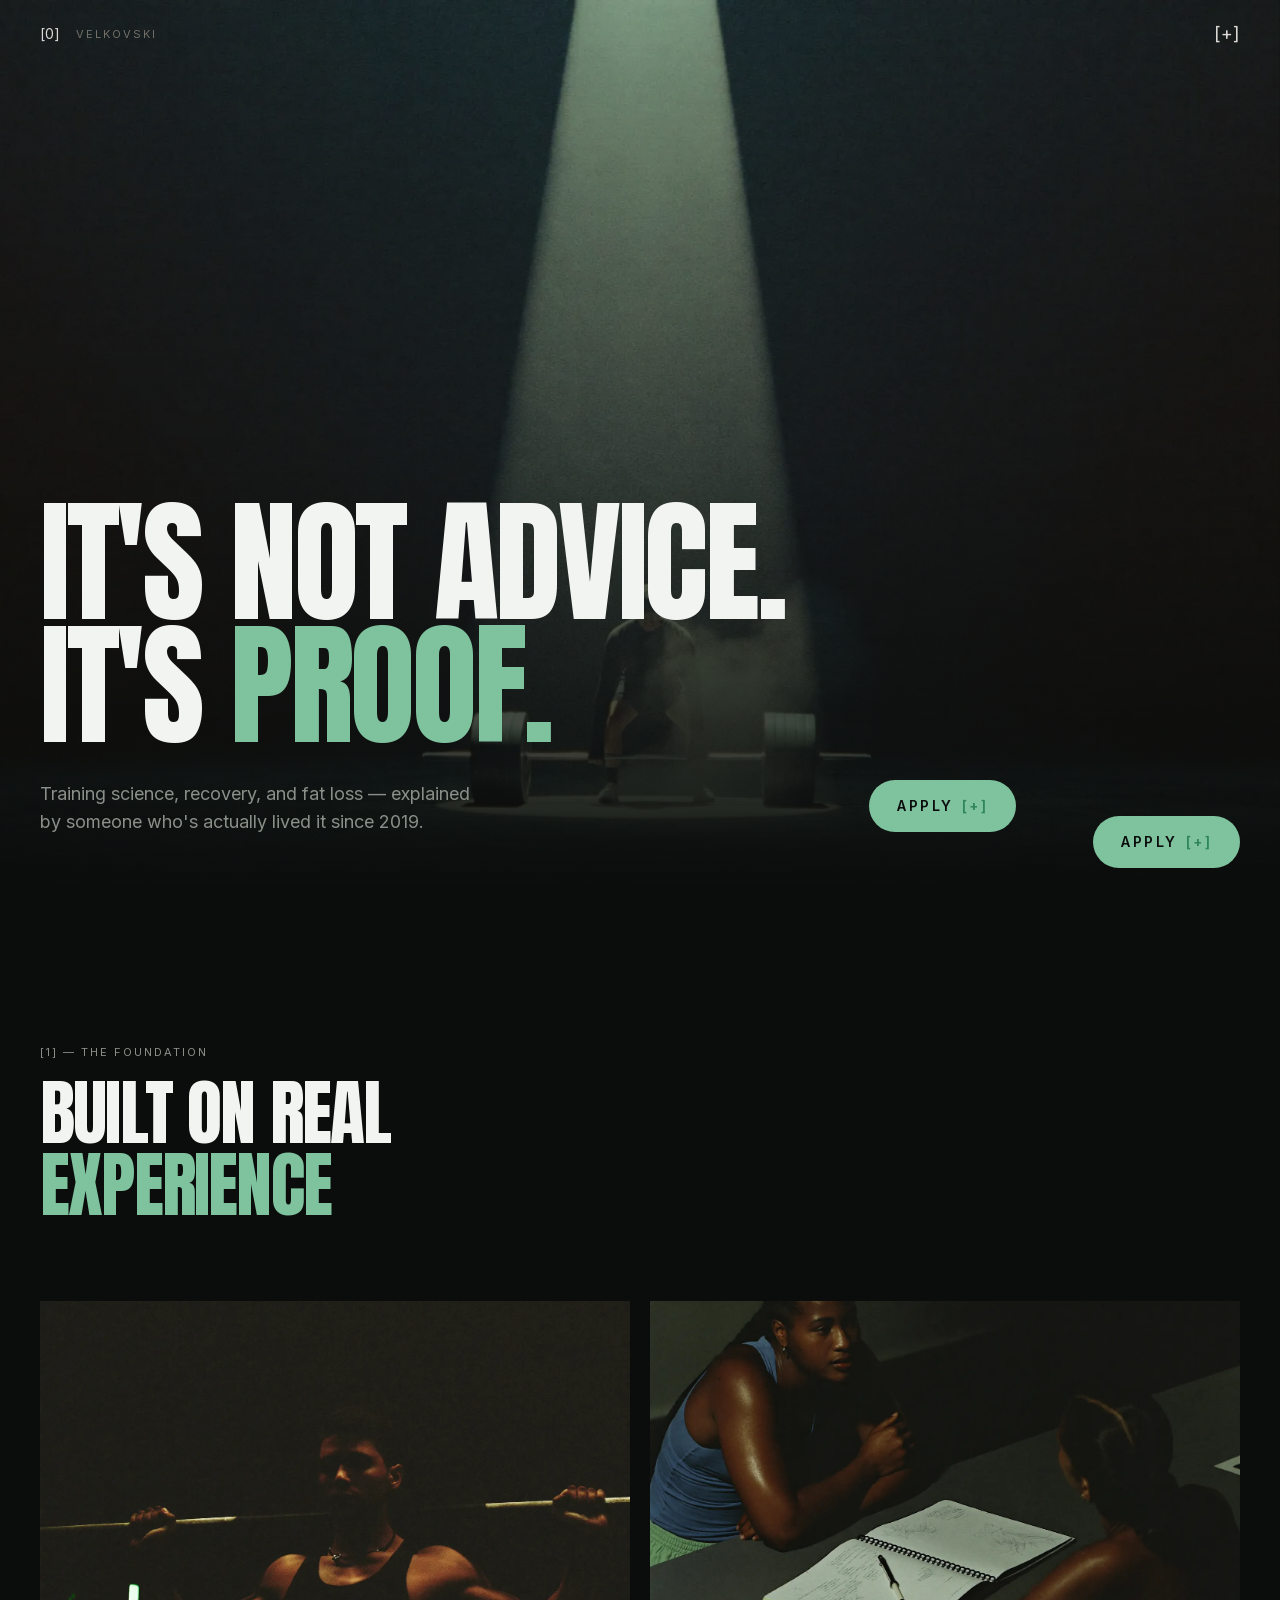
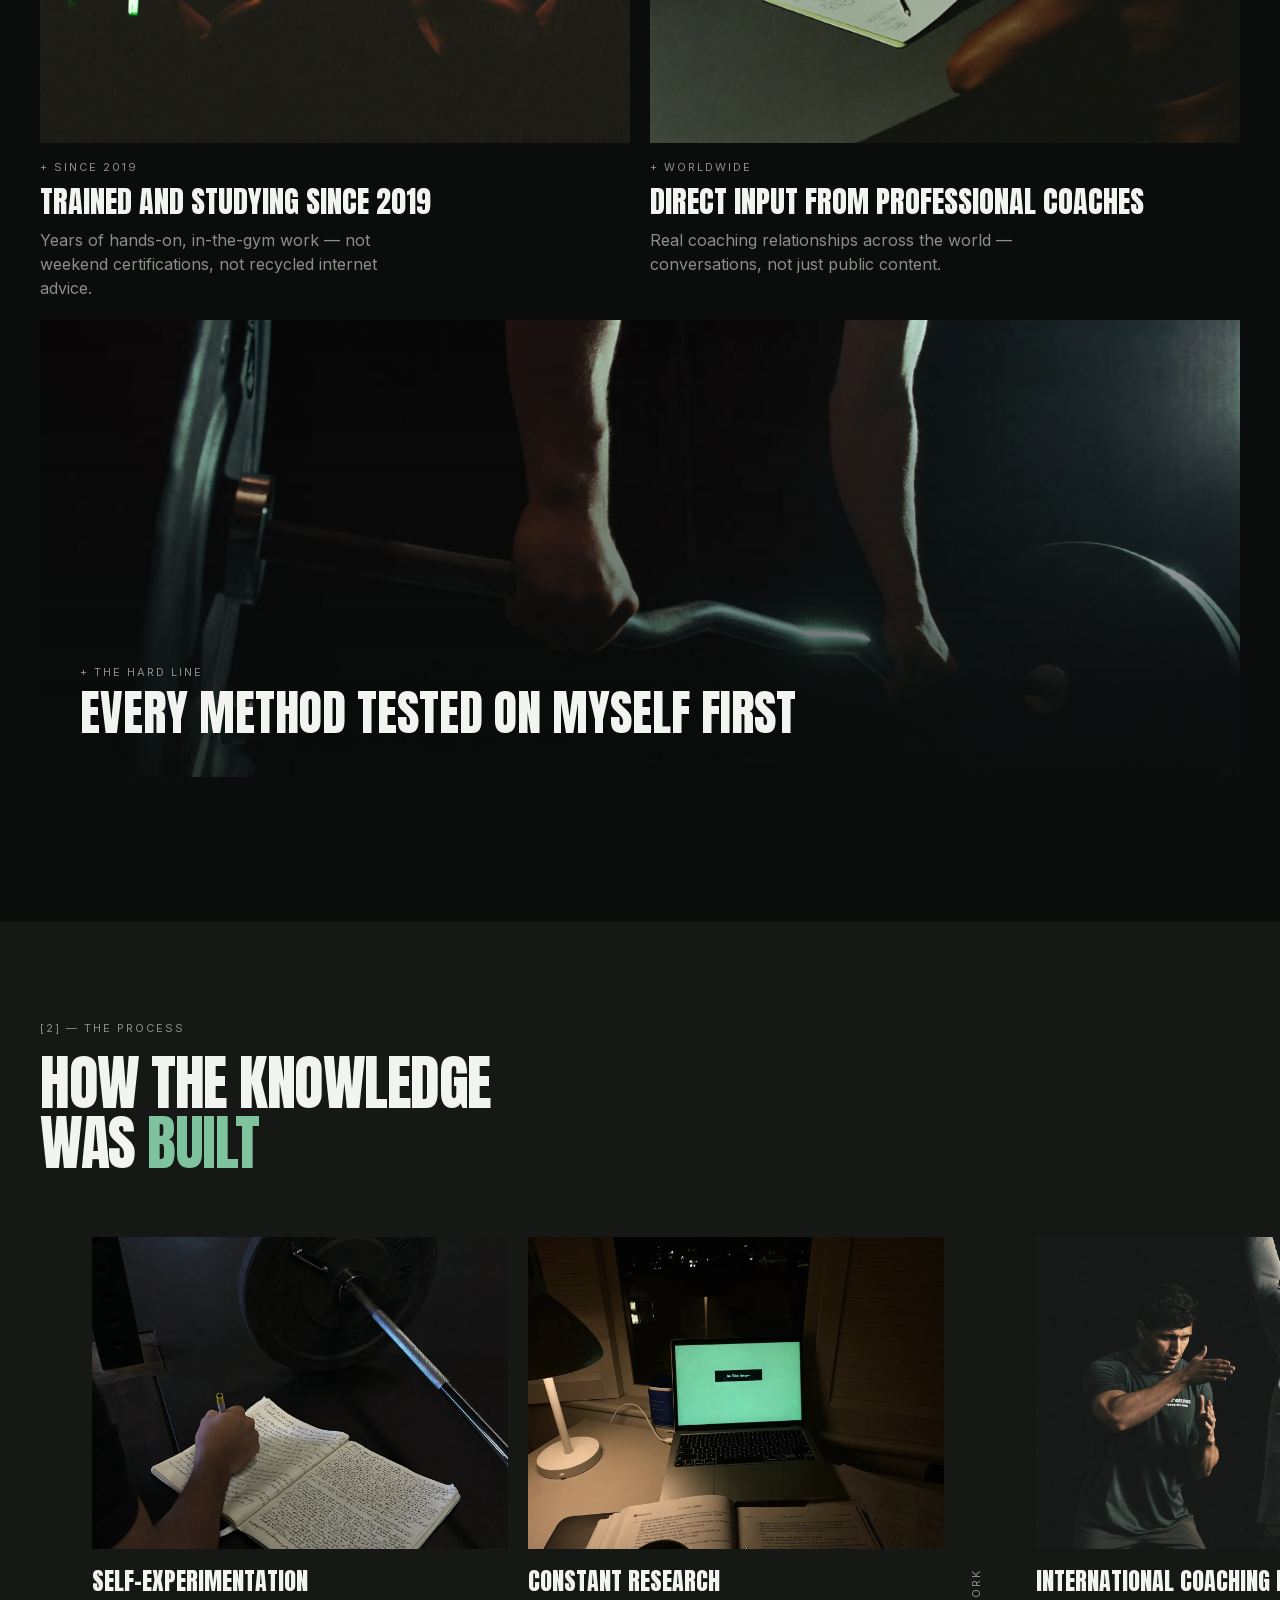
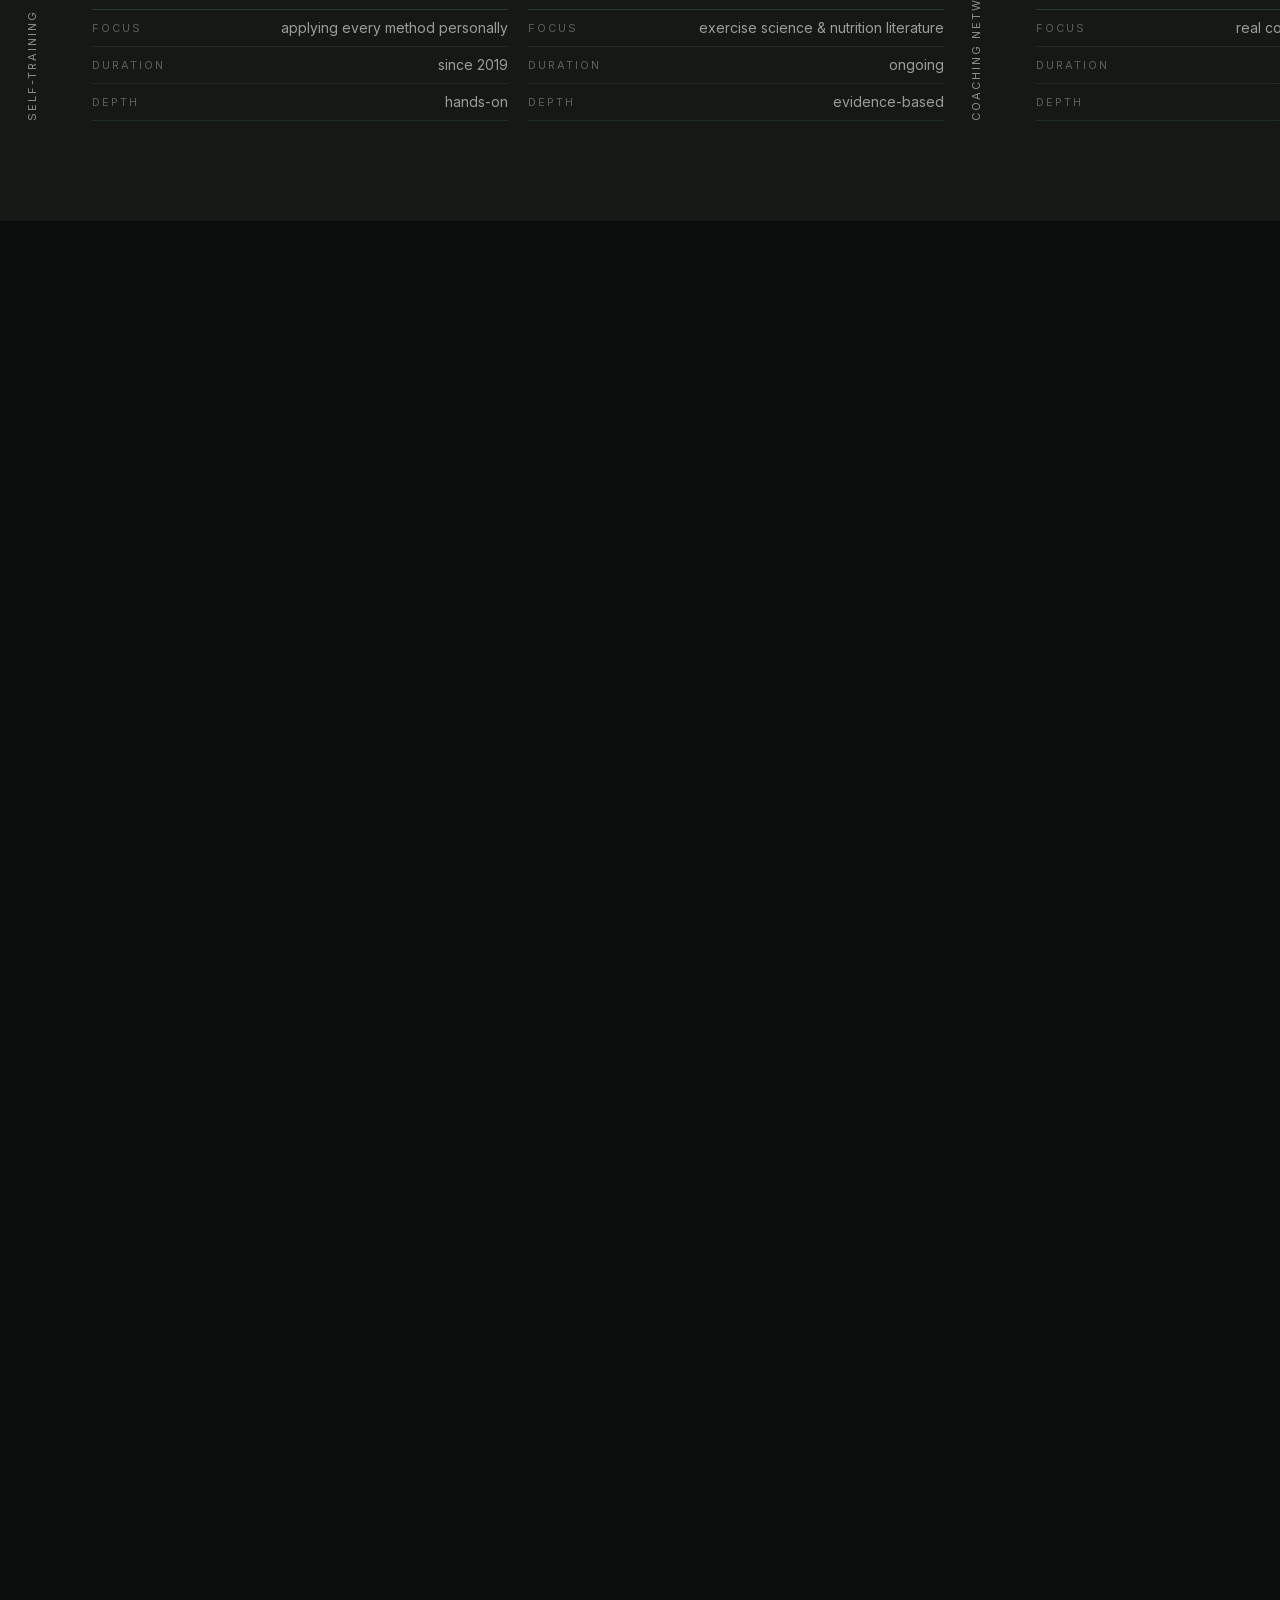
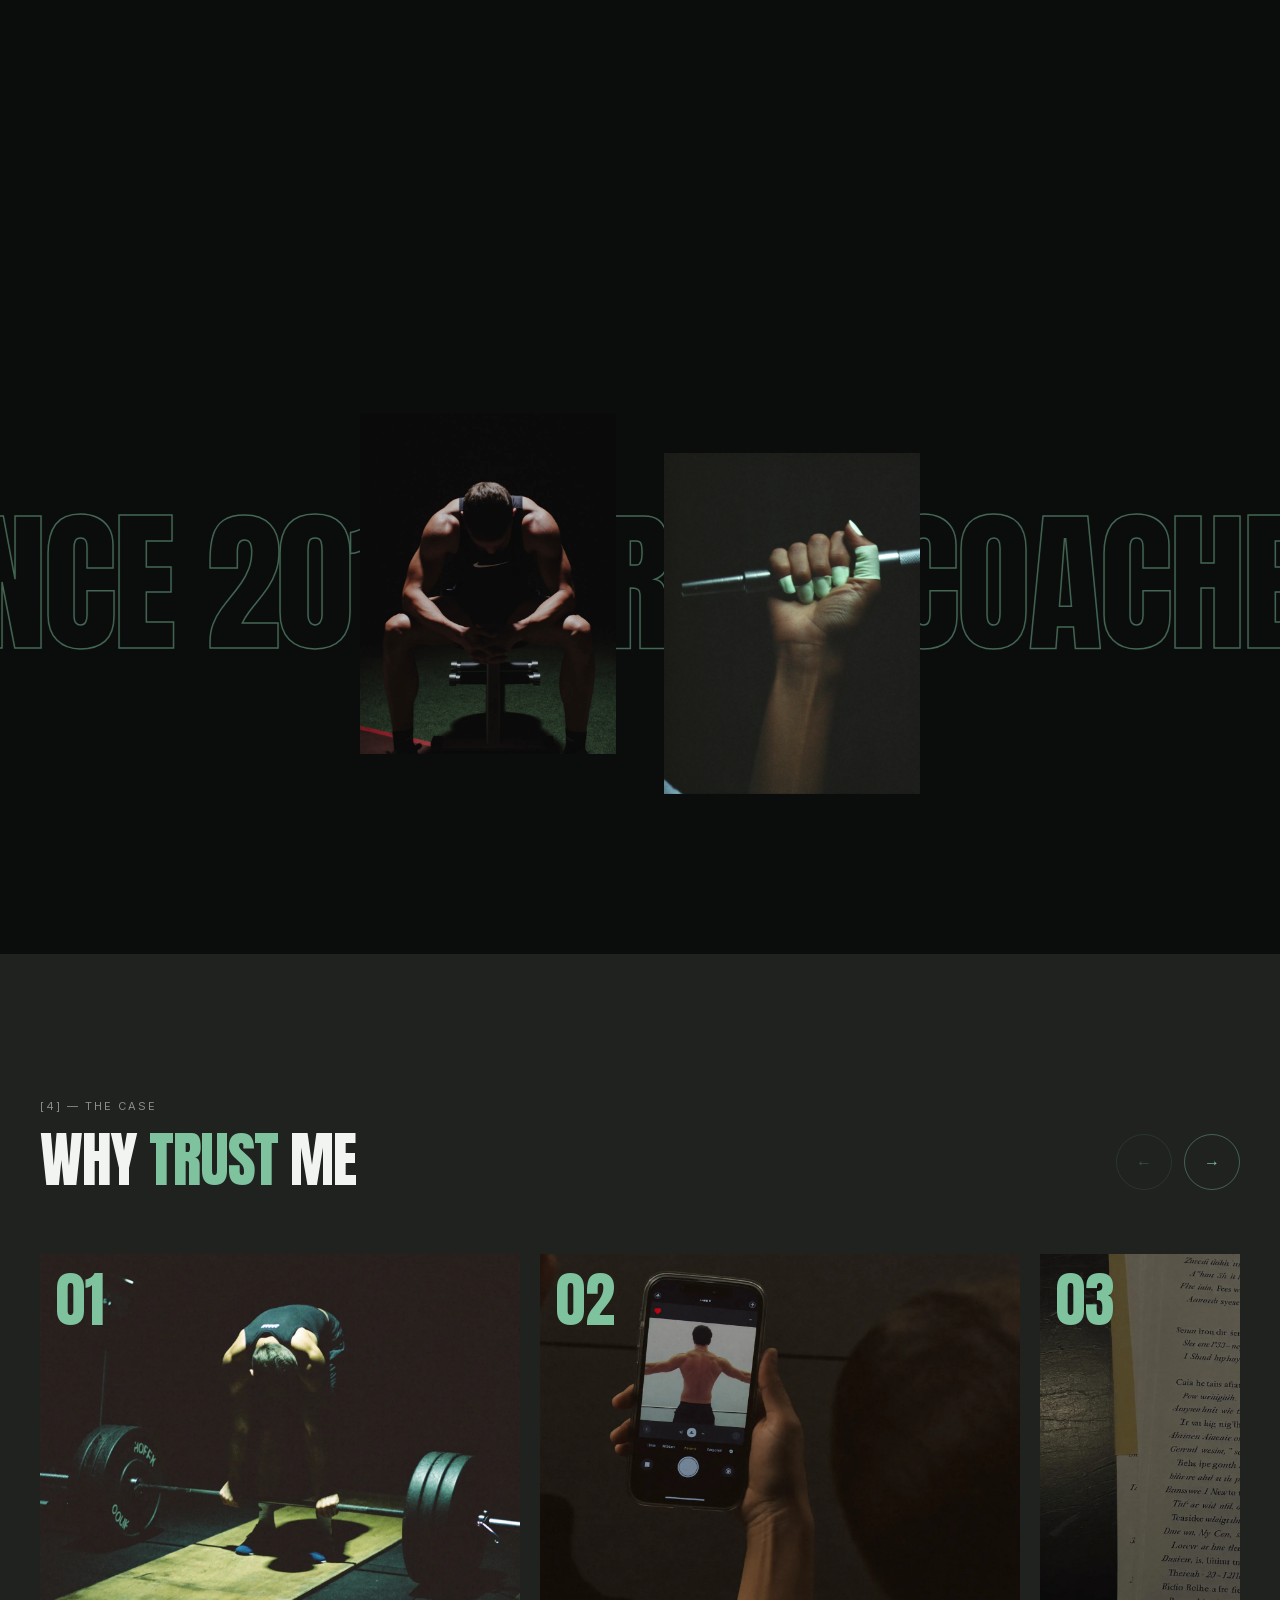
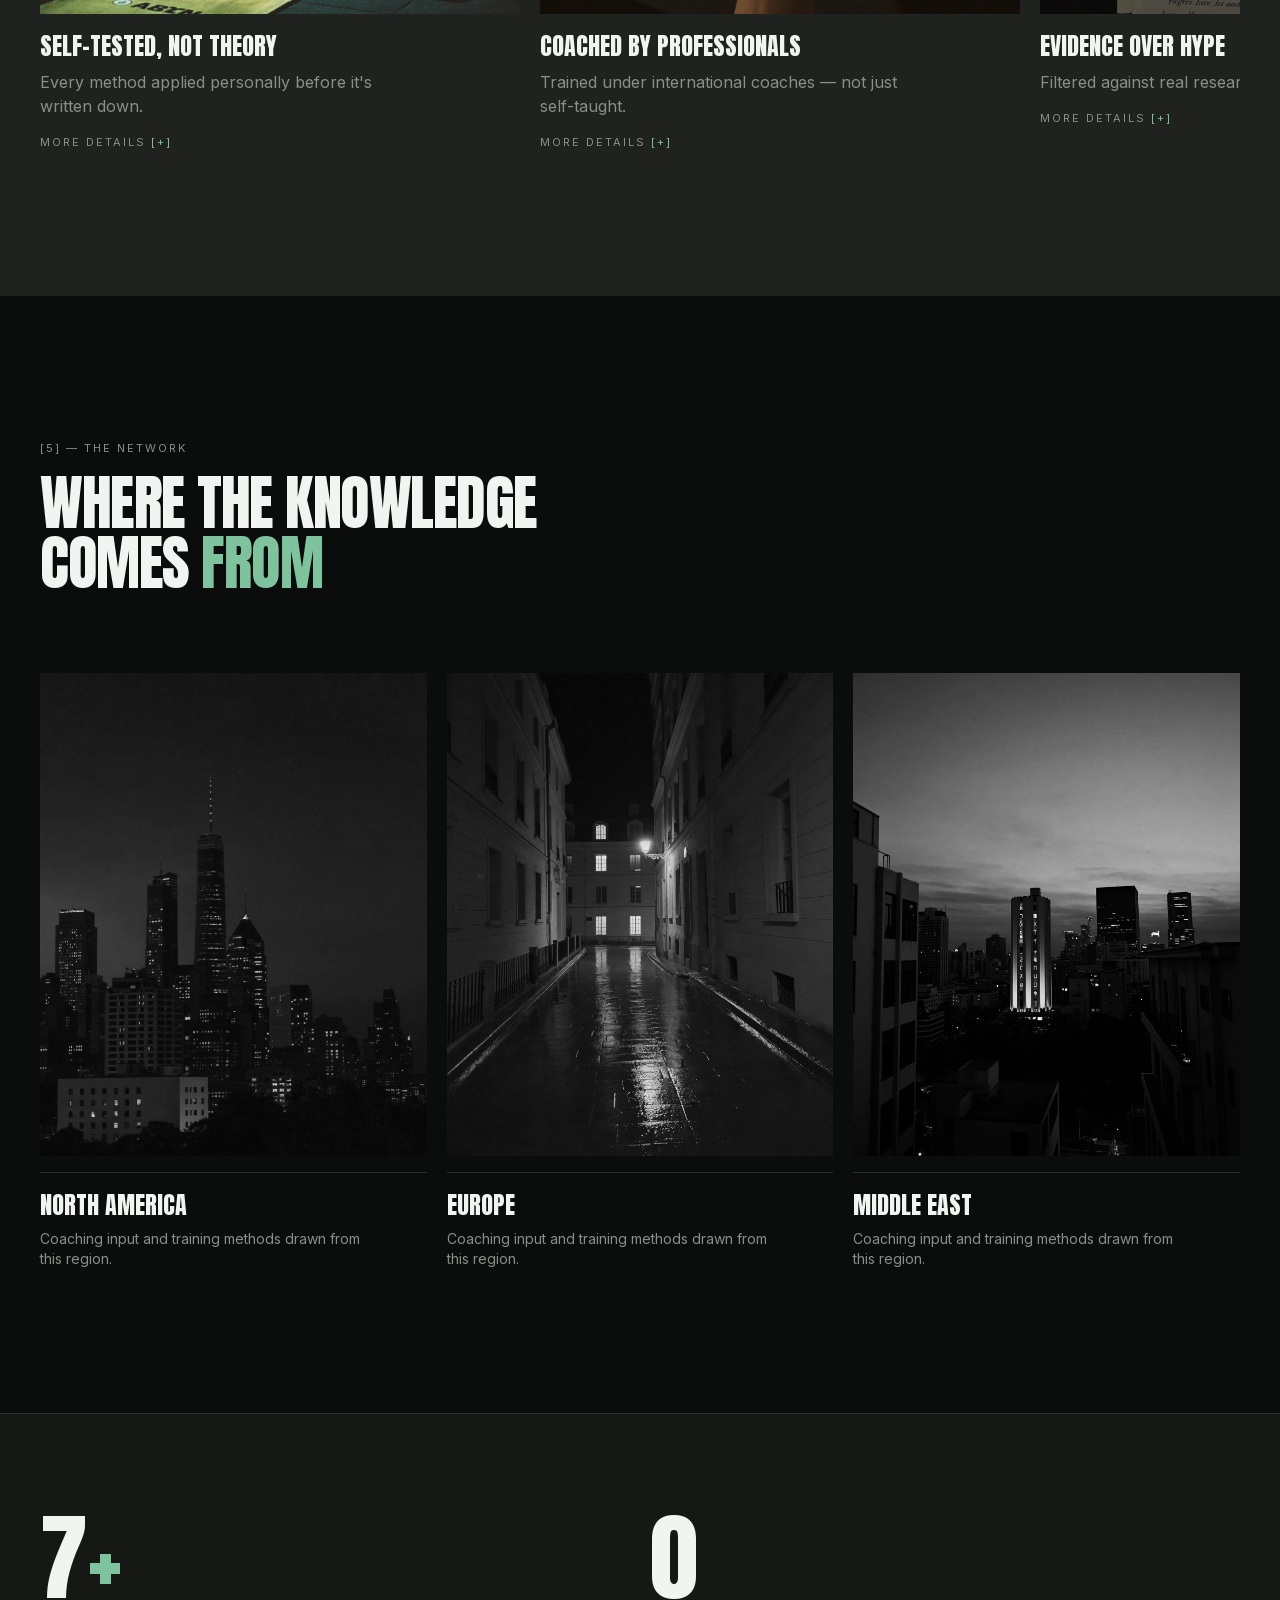
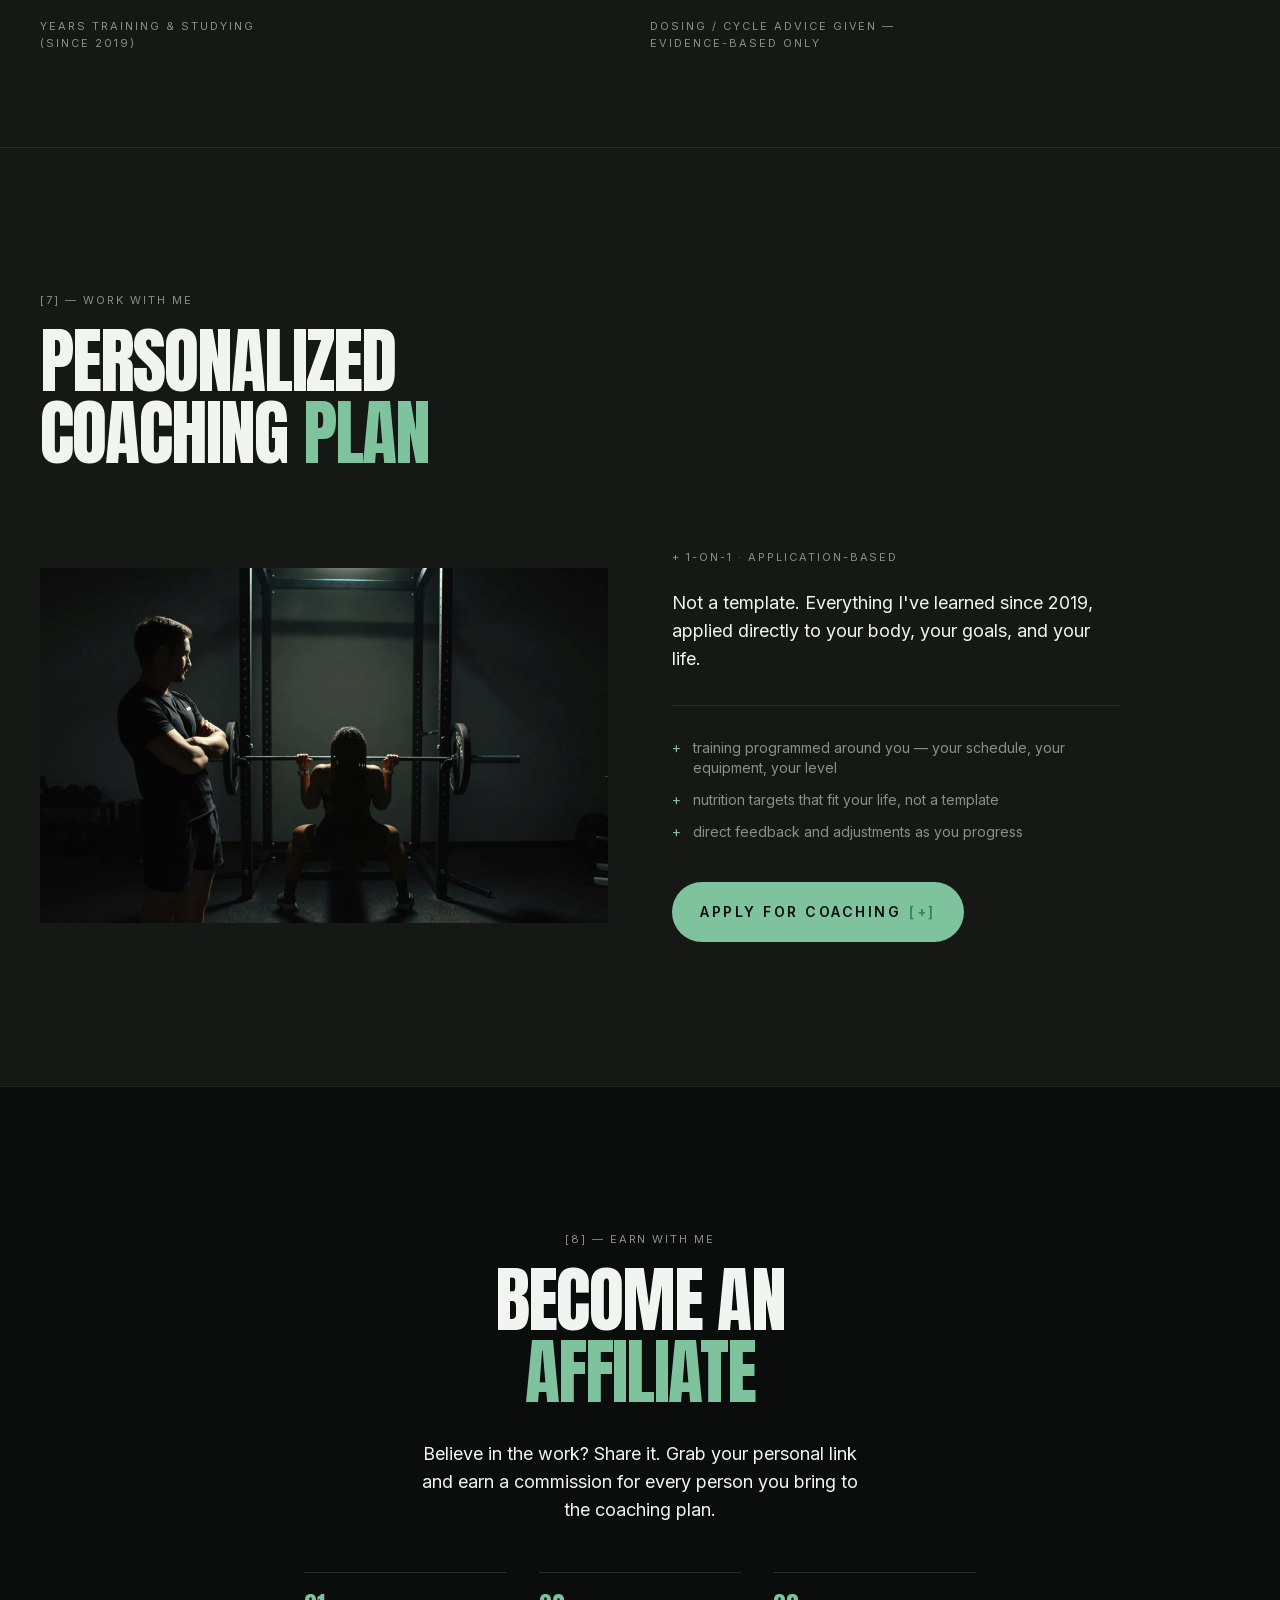
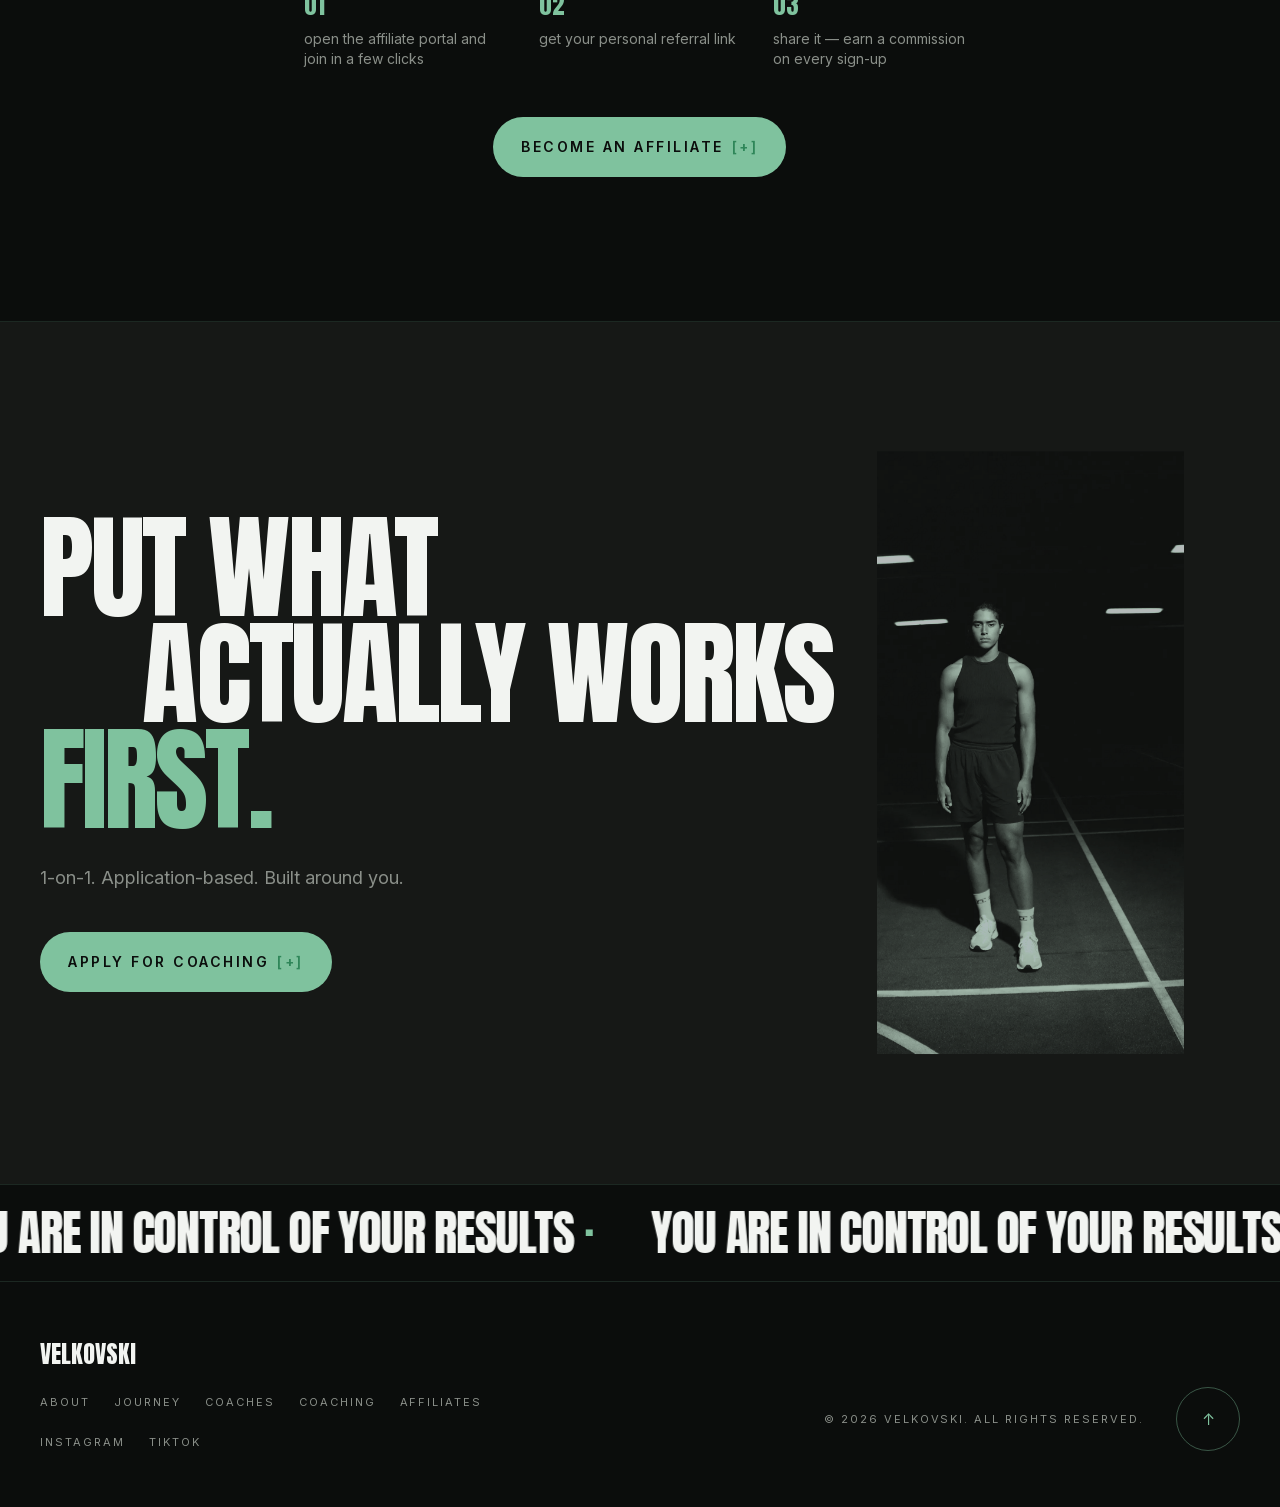
==== commit 77fbfb4a: "Fix years-since-2019 stat (6 -> 7); compute from current year Co-Authored-By: Claude Opus 5 <noreply" ====
--- a/index.html
+++ b/index.html
@@ -1 +1 @@
-<!DOCTYPE html><html lang="en" class="__variable_ec6dc7 __variable_f367f3"><head><meta charSet="utf-8"/><meta name="viewport" content="width=device-width, initial-scale=1"/><link rel="preload" as="image" href="/assets/hero-still.webp"/><link rel="preload" as="image" href="/assets/trio-experience.webp"/><link rel="preload" as="image" href="/assets/trio-coaches.webp"/><link rel="preload" as="image" href="/assets/trio-tested-still.webp"/><link rel="preload" as="image" href="/assets/carousel-self-experimentation.webp"/><link rel="preload" as="image" href="/assets/carousel-research.webp"/><link rel="preload" as="image" href="/assets/carousel-coaching-input.webp"/><link rel="preload" as="image" href="/assets/carousel-cross-checked.webp"/><link rel="preload" as="image" href="/assets/carousel-no-shortcuts.webp"/><link rel="preload" as="image" href="/assets/carousel-no-dosing.webp"/><link rel="stylesheet" href="/_next/static/css/a5ba70473ab76ed6.css" data-precedence="next"/><link rel="preload" as="script" fetchPriority="low" href="/_next/static/chunks/webpack-41ed76f076b231da.js"/><script src="/_next/static/chunks/fd9d1056-87da80e0c187477b.js" async=""></script><script src="/_next/static/chunks/117-54ab7854be5ada76.js" async=""></script><script src="/_next/static/chunks/main-app-b14e1ce9d5b14f08.js" async=""></script><script src="/_next/static/chunks/c15bf2b0-7971b3d333b0cf68.js" async=""></script><script src="/_next/static/chunks/956-b5acc38c50acd3ea.js" async=""></script><script src="/_next/static/chunks/app/page-647a72ab0628c6b6.js" async=""></script><script src="/_next/static/chunks/app/layout-6d1532ce13aad764.js" async=""></script><link rel="preload" as="image" href="/assets/band-still-1.webp"/><link rel="preload" as="image" href="/assets/band-still-2.webp"/><link rel="preload" as="image" href="/assets/trust-self-tested.webp"/><link rel="preload" as="image" href="/assets/trust-coached.webp"/><link rel="preload" as="image" href="/assets/trust-evidence.webp"/><link rel="preload" as="image" href="/assets/trust-no-shortcuts.webp"/><link rel="preload" as="image" href="/assets/region-north-america.webp"/><link rel="preload" as="image" href="/assets/region-europe.webp"/><link rel="preload" as="image" href="/assets/region-middle-east.webp"/><link rel="preload" as="image" href="/assets/coaching-cover.webp"/><link rel="preload" as="image" href="/assets/cta-portrait.webp"/><title>Velkovski — It&#x27;s Not Advice. It&#x27;s Proof.</title><meta name="description" content="Training science, recovery, and fat loss — explained by someone who&#x27;s actually lived it since 2019. Three evidence-based ebooks, zero shortcuts."/><link rel="icon" href="/favicon.ico" type="image/x-icon" sizes="16x16"/><script src="/_next/static/chunks/polyfills-42372ed130431b0a.js" noModule=""></script></head><body class="bg-ink text-paper font-body"><main><header class="fixed inset-x-0 top-0 z-50 flex items-center justify-between px-5 py-5 md:px-10 mix-blend-difference"><div class="flex items-center gap-4"><span class="font-body text-sm text-paper" aria-label="Current section">[<span class="inline-block min-w-[1ch] text-center">0</span>]</span><span class="label hidden text-paper md:inline">velkovski</span></div><button aria-label="Open menu" aria-expanded="false" class="font-body text-lg text-paper transition-transform duration-300 hover:scale-110">[<!-- -->+<!-- -->]</button></header><div class="fixed bottom-5 right-5 z-50 md:bottom-8 md:right-10"><a href="#coaching" class="inline-flex items-center gap-2 rounded-full bg-mint text-ink font-body font-semibold text-sm uppercase tracking-label px-7 py-4 transition-colors hover:bg-paper will-change-transform ">apply <span class="text-mint-deep">[+]</span></a></div><div class="invisible fixed inset-0 z-40 bg-charcoal opacity-0" style="clip-path:inset(0% 0% 100% 0%)" aria-hidden="true"><div class="flex h-full flex-col justify-between px-5 pb-10 pt-28 md:px-10"><nav class="flex flex-col gap-2"><span class="menu-link reveal-line"><span><button class="display group flex items-baseline gap-4 text-left text-5xl text-paper transition-colors hover:text-mint md:text-8xl"><span class="font-body text-sm text-muted">0<!-- -->1</span>about</button></span></span><span class="menu-link reveal-line"><span><button class="display group flex items-baseline gap-4 text-left text-5xl text-paper transition-colors hover:text-mint md:text-8xl"><span class="font-body text-sm text-muted">0<!-- -->2</span>journey</button></span></span><span class="menu-link reveal-line"><span><button class="display group flex items-baseline gap-4 text-left text-5xl text-paper transition-colors hover:text-mint md:text-8xl"><span class="font-body text-sm text-muted">0<!-- -->3</span>coaches</button></span></span><span class="menu-link reveal-line"><span><button class="display group flex items-baseline gap-4 text-left text-5xl text-paper transition-colors hover:text-mint md:text-8xl"><span class="font-body text-sm text-muted">0<!-- -->4</span>coaching</button></span></span><span class="menu-link reveal-line"><span><button class="display group flex items-baseline gap-4 text-left text-5xl text-paper transition-colors hover:text-mint md:text-8xl"><span class="font-body text-sm text-muted">0<!-- -->5</span>affiliates</button></span></span></nav><div class="flex items-end justify-between"><p class="menu-meta label max-w-xs">Training science, recovery and fat loss — lived, tested, written down.</p><p class="menu-meta label text-mint">since 2019</p></div></div></div><section id="about" data-section-index="0" class="relative flex h-[100svh] items-end overflow-hidden"><div class="hero-media absolute inset-0 overflow-hidden"><img src="/assets/hero-still.webp" alt="" class="h-full w-full object-cover kenburns"/><div class="absolute inset-0 bg-gradient-to-t from-ink via-ink/40 to-ink/20"></div></div><div class="relative z-10 w-full px-5 pb-24 md:px-10 md:pb-16"><h1 class="display text-[17vw] leading-[0.9] md:text-[10.5vw]"><span class="hero-line reveal-line"><span>It&#x27;s not advice.</span></span><span class="hero-line reveal-line"><span>It&#x27;s <span class="text-mint">proof.</span></span></span></h1><div class="hero-sub mt-8 flex flex-col gap-6 md:flex-row md:items-end md:justify-between"><p class="max-w-md text-base text-muted md:text-lg">Training science, recovery, and fat loss — explained by someone who&#x27;s actually lived it since 2019.</p><div class="hero-in mb-1 md:mr-56"><a href="#coaching" class="inline-flex items-center gap-2 rounded-full bg-mint text-ink font-body font-semibold text-sm uppercase tracking-label px-7 py-4 transition-colors hover:bg-paper will-change-transform ">apply <span class="text-mint-deep">[+]</span></a></div></div></div></section><section id="journey" data-section-index="1" class="bg-ink px-5 py-24 md:px-10 md:py-36"><div data-reveal="lines" class="mb-14 md:mb-20"><p class="label mb-4">[1] — the foundation</p><h2 class="display text-5xl md:text-7xl"><span class="reveal-line"><span>Built on real</span></span><span class="reveal-line"><span class="text-mint">experience</span></span></h2></div><div class="grid gap-5 md:grid-cols-2"><article data-reveal="scale" class="group"><div class="aspect-[4/5] overflow-hidden md:aspect-[4/3]"><img src="/assets/trio-experience.webp" alt="" class="h-full w-full object-cover transition-transform duration-700 group-hover:scale-105"/></div><p class="label mt-4 text-mint">+ since 2019</p><h3 class="mt-2 font-display text-2xl uppercase md:text-3xl">Trained and studying since 2019</h3><p class="mt-2 max-w-sm text-muted">Years of hands-on, in-the-gym work — not weekend certifications, not recycled internet advice.</p></article><article data-reveal="scale" class="group"><div class="aspect-[4/5] overflow-hidden md:aspect-[4/3]"><img src="/assets/trio-coaches.webp" alt="" class="h-full w-full object-cover transition-transform duration-700 group-hover:scale-105"/></div><p class="label mt-4 text-mint">+ worldwide</p><h3 class="mt-2 font-display text-2xl uppercase md:text-3xl">Direct input from professional coaches</h3><p class="mt-2 max-w-sm text-muted">Real coaching relationships across the world — conversations, not just public content.</p></article><article data-reveal="scale" class="group md:col-span-2"><div class="relative aspect-video overflow-hidden md:aspect-[21/8]"><img src="/assets/trio-tested-still.webp" alt="" class="h-full w-full object-cover kenburns"/><div class="absolute inset-0 bg-gradient-to-t from-ink/80 to-transparent"></div><div class="absolute bottom-0 left-0 p-6 md:p-10"><p class="label text-mint">+ the hard line</p><h3 class="mt-2 font-display text-3xl uppercase md:text-5xl">Every method tested on myself first</h3></div></div></article></div></section><section id="knowledge" data-section-index="2" class="overflow-hidden bg-charcoal py-24 md:py-0"><div class="md:flex md:h-screen md:flex-col md:justify-center"><div data-reveal="lines" class="px-5 md:px-10"><p class="label mb-4">[2] — the process</p><h2 class="display text-4xl md:text-6xl"><span class="reveal-line"><span>How the knowledge</span></span><span class="reveal-line"><span>was <span class="text-mint">built</span></span></span></h2></div><div class="no-scrollbar mt-12 flex w-full snap-x snap-mandatory gap-10 overflow-x-auto px-5 md:mt-16 md:w-max md:snap-none md:overflow-visible md:px-10"><div class="flex shrink-0 gap-5"><div class="flex w-8 shrink-0 items-end"><p class="label origin-bottom-left -rotate-90 whitespace-nowrap text-mint">self-training</p></div><article class="group w-[75vw] shrink-0 snap-start md:w-[26rem]"><div class="aspect-[3/4] overflow-hidden md:aspect-[4/3]"><img src="/assets/carousel-self-experimentation.webp" alt="" class="h-full w-full object-cover transition-transform duration-700 group-hover:scale-105"/></div><h3 class="mt-4 font-display text-xl uppercase md:text-2xl">Self-experimentation</h3><dl class="mt-3 border-t border-mint/20 text-sm"><div class="flex justify-between gap-6 border-b border-mint/20 py-2 opacity-60 transition-opacity duration-300 group-hover:opacity-100"><dt class="label">focus</dt><dd class="text-right text-paper">applying every method personally</dd></div><div class="flex justify-between gap-6 border-b border-mint/20 py-2 opacity-60 transition-opacity duration-300 group-hover:opacity-100"><dt class="label">duration</dt><dd class="text-right text-paper">since 2019</dd></div><div class="flex justify-between gap-6 border-b border-mint/20 py-2 opacity-60 transition-opacity duration-300 group-hover:opacity-100"><dt class="label">depth</dt><dd class="text-right text-paper">hands-on</dd></div></dl></article><article class="group w-[75vw] shrink-0 snap-start md:w-[26rem]"><div class="aspect-[3/4] overflow-hidden md:aspect-[4/3]"><img src="/assets/carousel-research.webp" alt="" class="h-full w-full object-cover transition-transform duration-700 group-hover:scale-105"/></div><h3 class="mt-4 font-display text-xl uppercase md:text-2xl">Constant research</h3><dl class="mt-3 border-t border-mint/20 text-sm"><div class="flex justify-between gap-6 border-b border-mint/20 py-2 opacity-60 transition-opacity duration-300 group-hover:opacity-100"><dt class="label">focus</dt><dd class="text-right text-paper">exercise science &amp; nutrition literature</dd></div><div class="flex justify-between gap-6 border-b border-mint/20 py-2 opacity-60 transition-opacity duration-300 group-hover:opacity-100"><dt class="label">duration</dt><dd class="text-right text-paper">ongoing</dd></div><div class="flex justify-between gap-6 border-b border-mint/20 py-2 opacity-60 transition-opacity duration-300 group-hover:opacity-100"><dt class="label">depth</dt><dd class="text-right text-paper">evidence-based</dd></div></dl></article></div><div class="flex shrink-0 gap-5"><div class="flex w-8 shrink-0 items-end"><p class="label origin-bottom-left -rotate-90 whitespace-nowrap text-mint">coaching network</p></div><article class="group w-[75vw] shrink-0 snap-start md:w-[26rem]"><div class="aspect-[3/4] overflow-hidden md:aspect-[4/3]"><img src="/assets/carousel-coaching-input.webp" alt="" class="h-full w-full object-cover transition-transform duration-700 group-hover:scale-105"/></div><h3 class="mt-4 font-display text-xl uppercase md:text-2xl">International coaching input</h3><dl class="mt-3 border-t border-mint/20 text-sm"><div class="flex justify-between gap-6 border-b border-mint/20 py-2 opacity-60 transition-opacity duration-300 group-hover:opacity-100"><dt class="label">focus</dt><dd class="text-right text-paper">real conversations, real coaches</dd></div><div class="flex justify-between gap-6 border-b border-mint/20 py-2 opacity-60 transition-opacity duration-300 group-hover:opacity-100"><dt class="label">duration</dt><dd class="text-right text-paper">multi-year</dd></div><div class="flex justify-between gap-6 border-b border-mint/20 py-2 opacity-60 transition-opacity duration-300 group-hover:opacity-100"><dt class="label">depth</dt><dd class="text-right text-paper">direct</dd></div></dl></article><article class="group w-[75vw] shrink-0 snap-start md:w-[26rem]"><div class="aspect-[3/4] overflow-hidden md:aspect-[4/3]"><img src="/assets/carousel-cross-checked.webp" alt="" class="h-full w-full object-cover transition-transform duration-700 group-hover:scale-105"/></div><h3 class="mt-4 font-display text-xl uppercase md:text-2xl">Cross-checked methods</h3><dl class="mt-3 border-t border-mint/20 text-sm"><div class="flex justify-between gap-6 border-b border-mint/20 py-2 opacity-60 transition-opacity duration-300 group-hover:opacity-100"><dt class="label">focus</dt><dd class="text-right text-paper">validating against multiple sources</dd></div><div class="flex justify-between gap-6 border-b border-mint/20 py-2 opacity-60 transition-opacity duration-300 group-hover:opacity-100"><dt class="label">duration</dt><dd class="text-right text-paper">ongoing</dd></div><div class="flex justify-between gap-6 border-b border-mint/20 py-2 opacity-60 transition-opacity duration-300 group-hover:opacity-100"><dt class="label">depth</dt><dd class="text-right text-paper">rigorous</dd></div></dl></article></div><div class="flex shrink-0 gap-5"><div class="flex w-8 shrink-0 items-end"><p class="label origin-bottom-left -rotate-90 whitespace-nowrap text-mint">standards</p></div><article class="group w-[75vw] shrink-0 snap-start md:w-[26rem]"><div class="aspect-[3/4] overflow-hidden md:aspect-[4/3]"><img src="/assets/carousel-no-shortcuts.webp" alt="" class="h-full w-full object-cover transition-transform duration-700 group-hover:scale-105"/></div><h3 class="mt-4 font-display text-xl uppercase md:text-2xl">No shortcuts sold</h3><dl class="mt-3 border-t border-mint/20 text-sm"><div class="flex justify-between gap-6 border-b border-mint/20 py-2 opacity-60 transition-opacity duration-300 group-hover:opacity-100"><dt class="label">focus</dt><dd class="text-right text-paper">sustainable methods only</dd></div><div class="flex justify-between gap-6 border-b border-mint/20 py-2 opacity-60 transition-opacity duration-300 group-hover:opacity-100"><dt class="label">duration</dt><dd class="text-right text-paper">always</dd></div><div class="flex justify-between gap-6 border-b border-mint/20 py-2 opacity-60 transition-opacity duration-300 group-hover:opacity-100"><dt class="label">depth</dt><dd class="text-right text-paper">non-negotiable</dd></div></dl></article><article class="group w-[75vw] shrink-0 snap-start md:w-[26rem]"><div class="aspect-[3/4] overflow-hidden md:aspect-[4/3]"><img src="/assets/carousel-no-dosing.webp" alt="" class="h-full w-full object-cover transition-transform duration-700 group-hover:scale-105"/></div><h3 class="mt-4 font-display text-xl uppercase md:text-2xl">No dosing advice</h3><dl class="mt-3 border-t border-mint/20 text-sm"><div class="flex justify-between gap-6 border-b border-mint/20 py-2 opacity-60 transition-opacity duration-300 group-hover:opacity-100"><dt class="label">focus</dt><dd class="text-right text-paper">evidence-based, not compound-pushing</dd></div><div class="flex justify-between gap-6 border-b border-mint/20 py-2 opacity-60 transition-opacity duration-300 group-hover:opacity-100"><dt class="label">duration</dt><dd class="text-right text-paper">always</dd></div><div class="flex justify-between gap-6 border-b border-mint/20 py-2 opacity-60 transition-opacity duration-300 group-hover:opacity-100"><dt class="label">depth</dt><dd class="text-right text-paper">a hard line</dd></div></dl></article></div></div></div></section><section data-section-index="3" class="relative overflow-hidden bg-ink py-28 md:py-40"><div class="absolute inset-0 flex flex-col justify-center"><div class="overflow-hidden "><div class="flex w-max will-change-transform"><div class="flex shrink-0 items-center"><span class="display text-stroke-mint mx-8 whitespace-nowrap text-[18vw] opacity-50 md:text-[12vw]">since 2019<!-- --> ·</span><span class="display text-stroke-mint mx-8 whitespace-nowrap text-[18vw] opacity-50 md:text-[12vw]">real coaches<!-- --> ·</span><span class="display text-stroke-mint mx-8 whitespace-nowrap text-[18vw] opacity-50 md:text-[12vw]">real results<!-- --> ·</span></div><div class="flex shrink-0 items-center" aria-hidden="true"><span class="display text-stroke-mint mx-8 whitespace-nowrap text-[18vw] opacity-50 md:text-[12vw]">since 2019<!-- --> ·</span><span class="display text-stroke-mint mx-8 whitespace-nowrap text-[18vw] opacity-50 md:text-[12vw]">real coaches<!-- --> ·</span><span class="display text-stroke-mint mx-8 whitespace-nowrap text-[18vw] opacity-50 md:text-[12vw]">real results<!-- --> ·</span></div></div></div></div><div class="relative z-10 flex items-center justify-center gap-6 px-5 md:gap-12"><div data-reveal="scale" class="aspect-[3/4] w-40 md:w-64"><img src="/assets/band-still-1.webp" alt="" class="h-full w-full object-cover "/></div><div data-reveal="scale" class="mt-20 aspect-[3/4] w-40 md:w-64"><img src="/assets/band-still-2.webp" alt="" class="h-full w-full object-cover "/></div></div></section><section data-section-index="4" class="bg-charcoal-2 px-5 py-24 md:px-10 md:py-36"><div class="mb-12 flex items-end justify-between md:mb-16"><div data-reveal="lines"><p class="label mb-4">[4] — the case</p><h2 class="display text-4xl md:text-6xl"><span class="reveal-line"><span>Why <span class="text-mint">trust</span> me</span></span></h2></div><div data-reveal="fade" class="hidden gap-3 md:flex"><button disabled="" aria-label="Previous card" class="flex h-14 w-14 items-center justify-center rounded-full border border-mint/40 text-mint transition-all hover:bg-mint hover:text-ink disabled:opacity-30 disabled:hover:bg-transparent disabled:hover:text-mint">←</button><button aria-label="Next card" class="flex h-14 w-14 items-center justify-center rounded-full border border-mint/40 text-mint transition-all hover:bg-mint hover:text-ink disabled:opacity-30 disabled:hover:bg-transparent disabled:hover:text-mint">→</button></div></div><div data-reveal="scale" class="no-scrollbar flex snap-x snap-mandatory gap-5 overflow-x-auto scroll-smooth"><article class="group w-[82vw] shrink-0 snap-start md:w-[30rem]"><div class="relative aspect-[4/5] overflow-hidden md:aspect-[4/3]"><img src="/assets/trust-self-tested.webp" alt="" class="h-full w-full object-cover transition-transform duration-700 group-hover:scale-105"/><span class="absolute left-4 top-4 font-display text-5xl text-mint md:text-6xl">01</span></div><h3 class="mt-4 font-display text-2xl uppercase">Self-tested, not theory</h3><p class="mt-2 max-w-sm text-muted">Every method applied personally before it&#x27;s written down.</p><a href="#journey" class="label mt-4 inline-block text-paper transition-colors hover:text-mint">more details <span class="text-mint">[+]</span></a></article><article class="group w-[82vw] shrink-0 snap-start md:w-[30rem]"><div class="relative aspect-[4/5] overflow-hidden md:aspect-[4/3]"><img src="/assets/trust-coached.webp" alt="" class="h-full w-full object-cover transition-transform duration-700 group-hover:scale-105"/><span class="absolute left-4 top-4 font-display text-5xl text-mint md:text-6xl">02</span></div><h3 class="mt-4 font-display text-2xl uppercase">Coached by professionals</h3><p class="mt-2 max-w-sm text-muted">Trained under international coaches — not just self-taught.</p><a href="#knowledge" class="label mt-4 inline-block text-paper transition-colors hover:text-mint">more details <span class="text-mint">[+]</span></a></article><article class="group w-[82vw] shrink-0 snap-start md:w-[30rem]"><div class="relative aspect-[4/5] overflow-hidden md:aspect-[4/3]"><img src="/assets/trust-evidence.webp" alt="" class="h-full w-full object-cover transition-transform duration-700 group-hover:scale-105"/><span class="absolute left-4 top-4 font-display text-5xl text-mint md:text-6xl">03</span></div><h3 class="mt-4 font-display text-2xl uppercase">Evidence over hype</h3><p class="mt-2 max-w-sm text-muted">Filtered against real research, not trends.</p><a href="#knowledge" class="label mt-4 inline-block text-paper transition-colors hover:text-mint">more details <span class="text-mint">[+]</span></a></article><article class="group w-[82vw] shrink-0 snap-start md:w-[30rem]"><div class="relative aspect-[4/5] overflow-hidden md:aspect-[4/3]"><img src="/assets/trust-no-shortcuts.webp" alt="" class="h-full w-full object-cover transition-transform duration-700 group-hover:scale-105"/><span class="absolute left-4 top-4 font-display text-5xl text-mint md:text-6xl">04</span></div><h3 class="mt-4 font-display text-2xl uppercase">No shortcuts sold</h3><p class="mt-2 max-w-sm text-muted">No dosing advice, no miracle products — ever.</p><a href="#journey" class="label mt-4 inline-block text-paper transition-colors hover:text-mint">more details <span class="text-mint">[+]</span></a></article></div></section><section id="coaches" data-section-index="5" class="bg-ink px-5 py-24 md:px-10 md:py-36"><div data-reveal="lines" class="mb-14 md:mb-20"><p class="label mb-4">[5] — the network</p><h2 class="display text-4xl md:text-6xl"><span class="reveal-line"><span>Where the knowledge</span></span><span class="reveal-line"><span>comes <span class="text-mint">from</span></span></span></h2></div><div class="grid gap-5 md:grid-cols-3"><article data-reveal="scale" class="group"><div class="aspect-[4/5] overflow-hidden"><img src="/assets/region-north-america.webp" alt="" class="h-full w-full object-cover grayscale transition-all duration-700 group-hover:scale-105 group-hover:grayscale-0"/></div><div class="mt-4 border-t border-mint/20 pt-4"><h3 class="font-display text-2xl uppercase">North America</h3><p class="mt-2 max-w-xs text-sm text-muted">Coaching input and training methods drawn from this region.</p></div></article><article data-reveal="scale" class="group"><div class="aspect-[4/5] overflow-hidden"><img src="/assets/region-europe.webp" alt="" class="h-full w-full object-cover grayscale transition-all duration-700 group-hover:scale-105 group-hover:grayscale-0"/></div><div class="mt-4 border-t border-mint/20 pt-4"><h3 class="font-display text-2xl uppercase">Europe</h3><p class="mt-2 max-w-xs text-sm text-muted">Coaching input and training methods drawn from this region.</p></div></article><article data-reveal="scale" class="group"><div class="aspect-[4/5] overflow-hidden"><img src="/assets/region-middle-east.webp" alt="" class="h-full w-full object-cover grayscale transition-all duration-700 group-hover:scale-105 group-hover:grayscale-0"/></div><div class="mt-4 border-t border-mint/20 pt-4"><h3 class="font-display text-2xl uppercase">Middle East</h3><p class="mt-2 max-w-xs text-sm text-muted">Coaching input and training methods drawn from this region.</p></div></article></div></section><section data-section-index="6" class="border-y border-mint/15 bg-charcoal px-5 py-16 md:px-10 md:py-24"><div class="grid gap-10 md:grid-cols-2 md:gap-5"><div><p class="font-display text-7xl text-paper md:text-8xl"><span data-count="6">0</span><span class="text-mint">+</span></p><p class="label mt-3 max-w-[16rem]">years training &amp; studying (since 2019)</p></div><div><p class="font-display text-7xl text-paper md:text-8xl"><span data-count="0">0</span><span class="text-mint"></span></p><p class="label mt-3 max-w-[16rem]">dosing / cycle advice given — evidence-based only</p></div></div></section><section id="coaching" data-section-index="7" class="bg-charcoal px-5 py-24 md:px-10 md:py-36"><div data-reveal="lines" class="mb-14 md:mb-20"><p class="label mb-4">[7] — work with me</p><h2 class="display text-5xl md:text-7xl"><span class="reveal-line"><span>Personalized</span></span><span class="reveal-line"><span>coaching <span class="text-mint">plan</span></span></span></h2></div><div class="grid items-center gap-10 md:grid-cols-2 md:gap-16"><div data-reveal="scale" class="group order-2 md:order-1"><div class="aspect-[4/3] overflow-hidden md:aspect-[16/10]"><img src="/assets/coaching-cover.webp" alt="" class="h-full w-full object-cover transition-transform duration-700 group-hover:scale-105"/></div></div><div class="order-1 md:order-2"><p data-reveal="fade" class="label mb-6 text-mint">+ 1-on-1 · application-based</p><p data-reveal="fade" class="max-w-md text-lg text-paper">Not a template. Everything I&#x27;ve learned since 2019, applied directly to your body, your goals, and your life.</p><ul data-reveal="fade" class="mt-8 max-w-md space-y-3 border-t border-mint/15 pt-8"><li class="flex gap-3 text-sm text-muted"><span class="text-mint">+</span>training programmed around you — your schedule, your equipment, your level</li><li class="flex gap-3 text-sm text-muted"><span class="text-mint">+</span>nutrition targets that fit your life, not a template</li><li class="flex gap-3 text-sm text-muted"><span class="text-mint">+</span>direct feedback and adjustments as you progress</li></ul><div data-reveal="fade" class="mt-10"><a href="https://whop.com/the-aesthetics-era/personalized-coaching-plan/" class="inline-flex items-center gap-2 rounded-full bg-mint text-ink font-body font-semibold text-sm uppercase tracking-label px-7 py-4 transition-colors hover:bg-paper will-change-transform px-10 py-5 text-base" target="_blank" rel="noopener noreferrer">apply for coaching <span class="text-mint-deep">[+]</span></a></div></div></div></section><section id="affiliates" data-section-index="8" class="border-y border-mint/15 bg-ink px-5 py-24 md:px-10 md:py-36"><div class="mx-auto max-w-3xl text-center"><div data-reveal="lines"><p class="label mb-4">[8] — earn with me</p><h2 class="display text-5xl md:text-7xl"><span class="reveal-line"><span>Become an</span></span><span class="reveal-line"><span class="text-mint">affiliate</span></span></h2></div><p data-reveal="fade" class="mx-auto mt-8 max-w-md text-lg text-paper">Believe in the work? Share it. Grab your personal link and earn a commission for every person you bring to the coaching plan.</p><div data-reveal="fade" class="mx-auto mt-12 grid max-w-2xl gap-8 text-left md:grid-cols-3"><div class="border-t border-mint/20 pt-4"><p class="font-display text-2xl text-mint">01</p><p class="mt-2 text-sm text-muted">open the affiliate portal and join in a few clicks</p></div><div class="border-t border-mint/20 pt-4"><p class="font-display text-2xl text-mint">02</p><p class="mt-2 text-sm text-muted">get your personal referral link</p></div><div class="border-t border-mint/20 pt-4"><p class="font-display text-2xl text-mint">03</p><p class="mt-2 text-sm text-muted">share it — earn a commission on every sign-up</p></div></div><div data-reveal="fade" class="mt-12"><a href="https://whop.com/the-aesthetics-era/affiliates" class="inline-flex items-center gap-2 rounded-full bg-mint text-ink font-body font-semibold text-sm uppercase tracking-label px-7 py-4 transition-colors hover:bg-paper will-change-transform px-10 py-5 text-base" target="_blank" rel="noopener noreferrer">become an affiliate <span class="text-mint-deep">[+]</span></a></div></div></section><section data-section-index="9" class="relative overflow-hidden bg-charcoal px-5 py-32 md:px-10 md:py-48"><div class="cta-image absolute right-5 top-1/2 h-[70%] w-[60vw] -translate-y-1/2 opacity-70 md:right-24 md:w-[24vw]"><div class="h-full w-full overflow-hidden"><img src="/assets/cta-portrait.webp" alt="" class="h-full w-full object-cover [filter:grayscale(1)_sepia(0.4)_hue-rotate(90deg)_saturate(0.9)]"/></div></div><div class="cta-headline relative z-10" data-reveal="lines"><h2 class="display text-[15vw] md:text-[9vw]"><span class="reveal-line"><span>Put what</span></span><span class="reveal-line"><span class="md:pl-[8vw]">actually works</span></span><span class="reveal-line"><span class="text-mint">first.</span></span></h2><p data-reveal="fade" class="mt-8 max-w-sm text-muted md:text-lg">1-on-1. Application-based. Built around you.</p><div data-reveal="fade" class="mt-10"><a href="#coaching" class="inline-flex items-center gap-2 rounded-full bg-mint text-ink font-body font-semibold text-sm uppercase tracking-label px-7 py-4 transition-colors hover:bg-paper will-change-transform px-10 py-5 text-base">apply for coaching <span class="text-mint-deep">[+]</span></a></div></div></section><footer class="bg-ink"><div class="overflow-hidden border-y border-mint/15 py-6"><div class="flex w-max will-change-transform"><div class="flex shrink-0 items-center"><span class="display mx-6 whitespace-nowrap text-3xl text-paper md:text-5xl">you are in control of your results <span class="text-mint">·</span> </span></div><div class="flex shrink-0 items-center" aria-hidden="true"><span class="display mx-6 whitespace-nowrap text-3xl text-paper md:text-5xl">you are in control of your results <span class="text-mint">·</span> </span></div></div></div><div class="flex flex-col gap-10 px-5 py-14 md:flex-row md:items-end md:justify-between md:px-10"><div><p class="font-display text-2xl uppercase">Velkovski</p><nav class="mt-6 flex flex-wrap gap-6"><a href="#about" class="label text-paper transition-colors hover:text-mint">about</a><a href="#journey" class="label text-paper transition-colors hover:text-mint">journey</a><a href="#coaches" class="label text-paper transition-colors hover:text-mint">coaches</a><a href="#coaching" class="label text-paper transition-colors hover:text-mint">coaching</a><a href="#affiliates" class="label text-paper transition-colors hover:text-mint">affiliates</a></nav><div class="mt-6 flex gap-6"><a href="#" class="label transition-colors hover:text-mint">instagram</a><a href="#" class="label transition-colors hover:text-mint">tiktok</a></div></div><div class="flex items-center gap-8"><p class="label">© 2026 Velkovski. All rights reserved.</p><button aria-label="Back to top" class="group relative flex h-16 w-16 items-center justify-center overflow-hidden rounded-full border border-mint/40 text-mint"><span class="absolute inset-0 translate-y-full rounded-full bg-mint transition-transform duration-500 ease-out group-hover:translate-y-0"></span><span class="relative z-10 transition-colors duration-500 group-hover:text-ink">↑</span></button></div></div></footer></main><script src="/_next/static/chunks/webpack-41ed76f076b231da.js" async=""></script><script>(self.__next_f=self.__next_f||[]).push([0]);self.__next_f.push([2,null])</script><script>self.__next_f.push([1,"1:HL[\"/_next/static/css/a5ba70473ab76ed6.css\",\"style\"]\n"])</script><script>self.__next_f.push([1,"2:I[2846,[],\"\"]\n4:I[5937,[\"922\",\"static/chunks/c15bf2b0-7971b3d333b0cf68.js\",\"956\",\"static/chunks/956-b5acc38c50acd3ea.js\",\"931\",\"static/chunks/app/page-647a72ab0628c6b6.js\"],\"default\"]\n5:I[16,[\"922\",\"static/chunks/c15bf2b0-7971b3d333b0cf68.js\",\"956\",\"static/chunks/956-b5acc38c50acd3ea.js\",\"931\",\"static/chunks/app/page-647a72ab0628c6b6.js\"],\"default\"]\n6:I[3135,[\"922\",\"static/chunks/c15bf2b0-7971b3d333b0cf68.js\",\"956\",\"static/chunks/956-b5acc38c50acd3ea.js\",\"931\",\"static/chunks/app/page-647a72ab0628c6b6.js\"],\"default\"]\n7:I[4901,[\"922\",\"static/chunks/c15bf2b0-7971b3d333b0cf68.js\",\"956\",\"static/chunks/956-b5acc38c50acd3ea.js\",\"931\",\"static/chunks/app/page-647a72ab0628c6b6.js\"],\"default\"]\n8:I[659,[\"922\",\"static/chunks/c15bf2b0-7971b3d333b0cf68.js\",\"956\",\"static/chunks/956-b5acc38c50acd3ea.js\",\"931\",\"static/chunks/app/page-647a72ab0628c6b6.js\"],\"default\"]\n9:I[9672,[\"922\",\"static/chunks/c15bf2b0-7971b3d333b0cf68.js\",\"956\",\"static/chunks/956-b5acc38c50acd3ea.js\",\"931\",\"static/chunks/app/page-647a72ab0628c6b6.js\"],\"default\"]\na:I[6697,[\"922\",\"static/chunks/c15bf2b0-7971b3d333b0cf68.js\",\"956\",\"static/chunks/956-b5acc38c50acd3ea.js\",\"931\",\"static/chunks/app/page-647a72ab0628c6b6.js\"],\"default\"]\nb:I[2197,[\"922\",\"static/chunks/c15bf2b0-7971b3d333b0cf68.js\",\"956\",\"static/chunks/956-b5acc38c50acd3ea.js\",\"931\",\"static/chunks/app/page-647a72ab0628c6b6.js\"],\"default\"]\nc:I[6475,[\"922\",\"static/chunks/c15bf2b0-7971b3d333b0cf68.js\",\"956\",\"static/chunks/956-b5acc38c50acd3ea.js\",\"931\",\"static/chunks/app/page-647a72ab0628c6b6.js\"],\"default\"]\nd:I[2270,[\"922\",\"static/chunks/c15bf2b0-7971b3d333b0cf68.js\",\"956\",\"static/chunks/956-b5acc38c50acd3ea.js\",\"931\",\"static/chunks/app/page-647a72ab0628c6b6.js\"],\"default\"]\ne:I[429,[\"922\",\"static/chunks/c15bf2b0-7971b3d333b0cf68.js\",\"956\",\"static/chunks/956-b5acc38c50acd3ea.js\",\"931\",\"static/chunks/app/page-647a72ab0628c6b6.js\"],\"default\"]\nf:I[8349,[\"922\",\"static/chunks/c15bf2b0-7971b3d333b0cf68.js\",\"956\",\"static/chunks/956-b5acc38c50acd3ea.js\",\"931\",\"static/chunks/app/page-647a72ab0628c6b6.js\"],\"defaul"])</script><script>self.__next_f.push([1,"t\"]\n10:I[5181,[\"922\",\"static/chunks/c15bf2b0-7971b3d333b0cf68.js\",\"956\",\"static/chunks/956-b5acc38c50acd3ea.js\",\"185\",\"static/chunks/app/layout-6d1532ce13aad764.js\"],\"default\"]\n11:I[4707,[],\"\"]\n12:I[6423,[],\"\"]\n14:I[1060,[],\"\"]\n15:[]\n"])</script><script>self.__next_f.push([1,"0:[\"$\",\"$L2\",null,{\"buildId\":\"oUwBnf97I0Wnb-kMnXYET\",\"assetPrefix\":\"\",\"urlParts\":[\"\",\"\"],\"initialTree\":[\"\",{\"children\":[\"__PAGE__\",{}]},\"$undefined\",\"$undefined\",true],\"initialSeedData\":[\"\",{\"children\":[\"__PAGE__\",{},[[\"$L3\",[\"$\",\"main\",null,{\"children\":[[\"$\",\"$L4\",null,{}],[\"$\",\"$L5\",null,{}],[\"$\",\"$L6\",null,{}],[\"$\",\"$L7\",null,{}],[\"$\",\"$L8\",null,{}],[\"$\",\"$L9\",null,{}],[\"$\",\"$La\",null,{}],[\"$\",\"$Lb\",null,{}],[\"$\",\"$Lc\",null,{}],[\"$\",\"$Ld\",null,{}],[\"$\",\"$Le\",null,{}],[\"$\",\"$Lf\",null,{}]]}],null],null],null]},[[[[\"$\",\"link\",\"0\",{\"rel\":\"stylesheet\",\"href\":\"/_next/static/css/a5ba70473ab76ed6.css\",\"precedence\":\"next\",\"crossOrigin\":\"$undefined\"}]],[\"$\",\"html\",null,{\"lang\":\"en\",\"className\":\"__variable_ec6dc7 __variable_f367f3\",\"children\":[\"$\",\"body\",null,{\"className\":\"bg-ink text-paper font-body\",\"children\":[\"$\",\"$L10\",null,{\"children\":[\"$\",\"$L11\",null,{\"parallelRouterKey\":\"children\",\"segmentPath\":[\"children\"],\"error\":\"$undefined\",\"errorStyles\":\"$undefined\",\"errorScripts\":\"$undefined\",\"template\":[\"$\",\"$L12\",null,{}],\"templateStyles\":\"$undefined\",\"templateScripts\":\"$undefined\",\"notFound\":[[\"$\",\"title\",null,{\"children\":\"404: This page could not be found.\"}],[\"$\",\"div\",null,{\"style\":{\"fontFamily\":\"system-ui,\\\"Segoe UI\\\",Roboto,Helvetica,Arial,sans-serif,\\\"Apple Color Emoji\\\",\\\"Segoe UI Emoji\\\"\",\"height\":\"100vh\",\"textAlign\":\"center\",\"display\":\"flex\",\"flexDirection\":\"column\",\"alignItems\":\"center\",\"justifyContent\":\"center\"},\"children\":[\"$\",\"div\",null,{\"children\":[[\"$\",\"style\",null,{\"dangerouslySetInnerHTML\":{\"__html\":\"body{color:#000;background:#fff;margin:0}.next-error-h1{border-right:1px solid rgba(0,0,0,.3)}@media (prefers-color-scheme:dark){body{color:#fff;background:#000}.next-error-h1{border-right:1px solid rgba(255,255,255,.3)}}\"}}],[\"$\",\"h1\",null,{\"className\":\"next-error-h1\",\"style\":{\"display\":\"inline-block\",\"margin\":\"0 20px 0 0\",\"padding\":\"0 23px 0 0\",\"fontSize\":24,\"fontWeight\":500,\"verticalAlign\":\"top\",\"lineHeight\":\"49px\"},\"children\":\"404\"}],[\"$\",\"div\",null,{\"style\":{\"display\":\"inline-block\"},\"children\":[\"$\",\"h2\",null,{\"style\":{\"fontSize\":14,\"fontWeight\":400,\"lineHeight\":\"49px\",\"margin\":0},\"children\":\"This page could not be found.\"}]}]]}]}]],\"notFoundStyles\":[]}]}]}]}]],null],null],\"couldBeIntercepted\":false,\"initialHead\":[null,\"$L13\"],\"globalErrorComponent\":\"$14\",\"missingSlots\":\"$W15\"}]\n"])</script><script>self.__next_f.push([1,"13:[[\"$\",\"meta\",\"0\",{\"name\":\"viewport\",\"content\":\"width=device-width, initial-scale=1\"}],[\"$\",\"meta\",\"1\",{\"charSet\":\"utf-8\"}],[\"$\",\"title\",\"2\",{\"children\":\"Velkovski — It's Not Advice. It's Proof.\"}],[\"$\",\"meta\",\"3\",{\"name\":\"description\",\"content\":\"Training science, recovery, and fat loss — explained by someone who's actually lived it since 2019. Three evidence-based ebooks, zero shortcuts.\"}],[\"$\",\"link\",\"4\",{\"rel\":\"icon\",\"href\":\"/favicon.ico\",\"type\":\"image/x-icon\",\"sizes\":\"16x16\"}]]\n3:null\n"])</script></body></html>+<!DOCTYPE html><html lang="en" class="__variable_ec6dc7 __variable_f367f3"><head><meta charSet="utf-8"/><meta name="viewport" content="width=device-width, initial-scale=1"/><link rel="preload" as="image" href="/assets/hero-still.webp"/><link rel="preload" as="image" href="/assets/trio-experience.webp"/><link rel="preload" as="image" href="/assets/trio-coaches.webp"/><link rel="preload" as="image" href="/assets/trio-tested-still.webp"/><link rel="preload" as="image" href="/assets/carousel-self-experimentation.webp"/><link rel="preload" as="image" href="/assets/carousel-research.webp"/><link rel="preload" as="image" href="/assets/carousel-coaching-input.webp"/><link rel="preload" as="image" href="/assets/carousel-cross-checked.webp"/><link rel="preload" as="image" href="/assets/carousel-no-shortcuts.webp"/><link rel="preload" as="image" href="/assets/carousel-no-dosing.webp"/><link rel="stylesheet" href="/_next/static/css/a5ba70473ab76ed6.css" data-precedence="next"/><link rel="preload" as="script" fetchPriority="low" href="/_next/static/chunks/webpack-41ed76f076b231da.js"/><script src="/_next/static/chunks/fd9d1056-87da80e0c187477b.js" async=""></script><script src="/_next/static/chunks/117-54ab7854be5ada76.js" async=""></script><script src="/_next/static/chunks/main-app-b14e1ce9d5b14f08.js" async=""></script><script src="/_next/static/chunks/c15bf2b0-7971b3d333b0cf68.js" async=""></script><script src="/_next/static/chunks/956-b5acc38c50acd3ea.js" async=""></script><script src="/_next/static/chunks/app/page-5ce1bba5984b0df9.js" async=""></script><script src="/_next/static/chunks/app/layout-6d1532ce13aad764.js" async=""></script><link rel="preload" as="image" href="/assets/band-still-1.webp"/><link rel="preload" as="image" href="/assets/band-still-2.webp"/><link rel="preload" as="image" href="/assets/trust-self-tested.webp"/><link rel="preload" as="image" href="/assets/trust-coached.webp"/><link rel="preload" as="image" href="/assets/trust-evidence.webp"/><link rel="preload" as="image" href="/assets/trust-no-shortcuts.webp"/><link rel="preload" as="image" href="/assets/region-north-america.webp"/><link rel="preload" as="image" href="/assets/region-europe.webp"/><link rel="preload" as="image" href="/assets/region-middle-east.webp"/><link rel="preload" as="image" href="/assets/coaching-cover.webp"/><link rel="preload" as="image" href="/assets/cta-portrait.webp"/><title>Velkovski — It&#x27;s Not Advice. It&#x27;s Proof.</title><meta name="description" content="Training science, recovery, and fat loss — explained by someone who&#x27;s actually lived it since 2019. Three evidence-based ebooks, zero shortcuts."/><link rel="icon" href="/favicon.ico" type="image/x-icon" sizes="16x16"/><script src="/_next/static/chunks/polyfills-42372ed130431b0a.js" noModule=""></script></head><body class="bg-ink text-paper font-body"><main><header class="fixed inset-x-0 top-0 z-50 flex items-center justify-between px-5 py-5 md:px-10 mix-blend-difference"><div class="flex items-center gap-4"><span class="font-body text-sm text-paper" aria-label="Current section">[<span class="inline-block min-w-[1ch] text-center">0</span>]</span><span class="label hidden text-paper md:inline">velkovski</span></div><button aria-label="Open menu" aria-expanded="false" class="font-body text-lg text-paper transition-transform duration-300 hover:scale-110">[<!-- -->+<!-- -->]</button></header><div class="fixed bottom-5 right-5 z-50 md:bottom-8 md:right-10"><a href="#coaching" class="inline-flex items-center gap-2 rounded-full bg-mint text-ink font-body font-semibold text-sm uppercase tracking-label px-7 py-4 transition-colors hover:bg-paper will-change-transform ">apply <span class="text-mint-deep">[+]</span></a></div><div class="invisible fixed inset-0 z-40 bg-charcoal opacity-0" style="clip-path:inset(0% 0% 100% 0%)" aria-hidden="true"><div class="flex h-full flex-col justify-between px-5 pb-10 pt-28 md:px-10"><nav class="flex flex-col gap-2"><span class="menu-link reveal-line"><span><button class="display group flex items-baseline gap-4 text-left text-5xl text-paper transition-colors hover:text-mint md:text-8xl"><span class="font-body text-sm text-muted">0<!-- -->1</span>about</button></span></span><span class="menu-link reveal-line"><span><button class="display group flex items-baseline gap-4 text-left text-5xl text-paper transition-colors hover:text-mint md:text-8xl"><span class="font-body text-sm text-muted">0<!-- -->2</span>journey</button></span></span><span class="menu-link reveal-line"><span><button class="display group flex items-baseline gap-4 text-left text-5xl text-paper transition-colors hover:text-mint md:text-8xl"><span class="font-body text-sm text-muted">0<!-- -->3</span>coaches</button></span></span><span class="menu-link reveal-line"><span><button class="display group flex items-baseline gap-4 text-left text-5xl text-paper transition-colors hover:text-mint md:text-8xl"><span class="font-body text-sm text-muted">0<!-- -->4</span>coaching</button></span></span><span class="menu-link reveal-line"><span><button class="display group flex items-baseline gap-4 text-left text-5xl text-paper transition-colors hover:text-mint md:text-8xl"><span class="font-body text-sm text-muted">0<!-- -->5</span>affiliates</button></span></span></nav><div class="flex items-end justify-between"><p class="menu-meta label max-w-xs">Training science, recovery and fat loss — lived, tested, written down.</p><p class="menu-meta label text-mint">since 2019</p></div></div></div><section id="about" data-section-index="0" class="relative flex h-[100svh] items-end overflow-hidden"><div class="hero-media absolute inset-0 overflow-hidden"><img src="/assets/hero-still.webp" alt="" class="h-full w-full object-cover kenburns"/><div class="absolute inset-0 bg-gradient-to-t from-ink via-ink/40 to-ink/20"></div></div><div class="relative z-10 w-full px-5 pb-24 md:px-10 md:pb-16"><h1 class="display text-[17vw] leading-[0.9] md:text-[10.5vw]"><span class="hero-line reveal-line"><span>It&#x27;s not advice.</span></span><span class="hero-line reveal-line"><span>It&#x27;s <span class="text-mint">proof.</span></span></span></h1><div class="hero-sub mt-8 flex flex-col gap-6 md:flex-row md:items-end md:justify-between"><p class="max-w-md text-base text-muted md:text-lg">Training science, recovery, and fat loss — explained by someone who&#x27;s actually lived it since 2019.</p><div class="hero-in mb-1 md:mr-56"><a href="#coaching" class="inline-flex items-center gap-2 rounded-full bg-mint text-ink font-body font-semibold text-sm uppercase tracking-label px-7 py-4 transition-colors hover:bg-paper will-change-transform ">apply <span class="text-mint-deep">[+]</span></a></div></div></div></section><section id="journey" data-section-index="1" class="bg-ink px-5 py-24 md:px-10 md:py-36"><div data-reveal="lines" class="mb-14 md:mb-20"><p class="label mb-4">[1] — the foundation</p><h2 class="display text-5xl md:text-7xl"><span class="reveal-line"><span>Built on real</span></span><span class="reveal-line"><span class="text-mint">experience</span></span></h2></div><div class="grid gap-5 md:grid-cols-2"><article data-reveal="scale" class="group"><div class="aspect-[4/5] overflow-hidden md:aspect-[4/3]"><img src="/assets/trio-experience.webp" alt="" class="h-full w-full object-cover transition-transform duration-700 group-hover:scale-105"/></div><p class="label mt-4 text-mint">+ since 2019</p><h3 class="mt-2 font-display text-2xl uppercase md:text-3xl">Trained and studying since 2019</h3><p class="mt-2 max-w-sm text-muted">Years of hands-on, in-the-gym work — not weekend certifications, not recycled internet advice.</p></article><article data-reveal="scale" class="group"><div class="aspect-[4/5] overflow-hidden md:aspect-[4/3]"><img src="/assets/trio-coaches.webp" alt="" class="h-full w-full object-cover transition-transform duration-700 group-hover:scale-105"/></div><p class="label mt-4 text-mint">+ worldwide</p><h3 class="mt-2 font-display text-2xl uppercase md:text-3xl">Direct input from professional coaches</h3><p class="mt-2 max-w-sm text-muted">Real coaching relationships across the world — conversations, not just public content.</p></article><article data-reveal="scale" class="group md:col-span-2"><div class="relative aspect-video overflow-hidden md:aspect-[21/8]"><img src="/assets/trio-tested-still.webp" alt="" class="h-full w-full object-cover kenburns"/><div class="absolute inset-0 bg-gradient-to-t from-ink/80 to-transparent"></div><div class="absolute bottom-0 left-0 p-6 md:p-10"><p class="label text-mint">+ the hard line</p><h3 class="mt-2 font-display text-3xl uppercase md:text-5xl">Every method tested on myself first</h3></div></div></article></div></section><section id="knowledge" data-section-index="2" class="overflow-hidden bg-charcoal py-24 md:py-0"><div class="md:flex md:h-screen md:flex-col md:justify-center"><div data-reveal="lines" class="px-5 md:px-10"><p class="label mb-4">[2] — the process</p><h2 class="display text-4xl md:text-6xl"><span class="reveal-line"><span>How the knowledge</span></span><span class="reveal-line"><span>was <span class="text-mint">built</span></span></span></h2></div><div class="no-scrollbar mt-12 flex w-full snap-x snap-mandatory gap-10 overflow-x-auto px-5 md:mt-16 md:w-max md:snap-none md:overflow-visible md:px-10"><div class="flex shrink-0 gap-5"><div class="flex w-8 shrink-0 items-end"><p class="label origin-bottom-left -rotate-90 whitespace-nowrap text-mint">self-training</p></div><article class="group w-[75vw] shrink-0 snap-start md:w-[26rem]"><div class="aspect-[3/4] overflow-hidden md:aspect-[4/3]"><img src="/assets/carousel-self-experimentation.webp" alt="" class="h-full w-full object-cover transition-transform duration-700 group-hover:scale-105"/></div><h3 class="mt-4 font-display text-xl uppercase md:text-2xl">Self-experimentation</h3><dl class="mt-3 border-t border-mint/20 text-sm"><div class="flex justify-between gap-6 border-b border-mint/20 py-2 opacity-60 transition-opacity duration-300 group-hover:opacity-100"><dt class="label">focus</dt><dd class="text-right text-paper">applying every method personally</dd></div><div class="flex justify-between gap-6 border-b border-mint/20 py-2 opacity-60 transition-opacity duration-300 group-hover:opacity-100"><dt class="label">duration</dt><dd class="text-right text-paper">since 2019</dd></div><div class="flex justify-between gap-6 border-b border-mint/20 py-2 opacity-60 transition-opacity duration-300 group-hover:opacity-100"><dt class="label">depth</dt><dd class="text-right text-paper">hands-on</dd></div></dl></article><article class="group w-[75vw] shrink-0 snap-start md:w-[26rem]"><div class="aspect-[3/4] overflow-hidden md:aspect-[4/3]"><img src="/assets/carousel-research.webp" alt="" class="h-full w-full object-cover transition-transform duration-700 group-hover:scale-105"/></div><h3 class="mt-4 font-display text-xl uppercase md:text-2xl">Constant research</h3><dl class="mt-3 border-t border-mint/20 text-sm"><div class="flex justify-between gap-6 border-b border-mint/20 py-2 opacity-60 transition-opacity duration-300 group-hover:opacity-100"><dt class="label">focus</dt><dd class="text-right text-paper">exercise science &amp; nutrition literature</dd></div><div class="flex justify-between gap-6 border-b border-mint/20 py-2 opacity-60 transition-opacity duration-300 group-hover:opacity-100"><dt class="label">duration</dt><dd class="text-right text-paper">ongoing</dd></div><div class="flex justify-between gap-6 border-b border-mint/20 py-2 opacity-60 transition-opacity duration-300 group-hover:opacity-100"><dt class="label">depth</dt><dd class="text-right text-paper">evidence-based</dd></div></dl></article></div><div class="flex shrink-0 gap-5"><div class="flex w-8 shrink-0 items-end"><p class="label origin-bottom-left -rotate-90 whitespace-nowrap text-mint">coaching network</p></div><article class="group w-[75vw] shrink-0 snap-start md:w-[26rem]"><div class="aspect-[3/4] overflow-hidden md:aspect-[4/3]"><img src="/assets/carousel-coaching-input.webp" alt="" class="h-full w-full object-cover transition-transform duration-700 group-hover:scale-105"/></div><h3 class="mt-4 font-display text-xl uppercase md:text-2xl">International coaching input</h3><dl class="mt-3 border-t border-mint/20 text-sm"><div class="flex justify-between gap-6 border-b border-mint/20 py-2 opacity-60 transition-opacity duration-300 group-hover:opacity-100"><dt class="label">focus</dt><dd class="text-right text-paper">real conversations, real coaches</dd></div><div class="flex justify-between gap-6 border-b border-mint/20 py-2 opacity-60 transition-opacity duration-300 group-hover:opacity-100"><dt class="label">duration</dt><dd class="text-right text-paper">multi-year</dd></div><div class="flex justify-between gap-6 border-b border-mint/20 py-2 opacity-60 transition-opacity duration-300 group-hover:opacity-100"><dt class="label">depth</dt><dd class="text-right text-paper">direct</dd></div></dl></article><article class="group w-[75vw] shrink-0 snap-start md:w-[26rem]"><div class="aspect-[3/4] overflow-hidden md:aspect-[4/3]"><img src="/assets/carousel-cross-checked.webp" alt="" class="h-full w-full object-cover transition-transform duration-700 group-hover:scale-105"/></div><h3 class="mt-4 font-display text-xl uppercase md:text-2xl">Cross-checked methods</h3><dl class="mt-3 border-t border-mint/20 text-sm"><div class="flex justify-between gap-6 border-b border-mint/20 py-2 opacity-60 transition-opacity duration-300 group-hover:opacity-100"><dt class="label">focus</dt><dd class="text-right text-paper">validating against multiple sources</dd></div><div class="flex justify-between gap-6 border-b border-mint/20 py-2 opacity-60 transition-opacity duration-300 group-hover:opacity-100"><dt class="label">duration</dt><dd class="text-right text-paper">ongoing</dd></div><div class="flex justify-between gap-6 border-b border-mint/20 py-2 opacity-60 transition-opacity duration-300 group-hover:opacity-100"><dt class="label">depth</dt><dd class="text-right text-paper">rigorous</dd></div></dl></article></div><div class="flex shrink-0 gap-5"><div class="flex w-8 shrink-0 items-end"><p class="label origin-bottom-left -rotate-90 whitespace-nowrap text-mint">standards</p></div><article class="group w-[75vw] shrink-0 snap-start md:w-[26rem]"><div class="aspect-[3/4] overflow-hidden md:aspect-[4/3]"><img src="/assets/carousel-no-shortcuts.webp" alt="" class="h-full w-full object-cover transition-transform duration-700 group-hover:scale-105"/></div><h3 class="mt-4 font-display text-xl uppercase md:text-2xl">No shortcuts sold</h3><dl class="mt-3 border-t border-mint/20 text-sm"><div class="flex justify-between gap-6 border-b border-mint/20 py-2 opacity-60 transition-opacity duration-300 group-hover:opacity-100"><dt class="label">focus</dt><dd class="text-right text-paper">sustainable methods only</dd></div><div class="flex justify-between gap-6 border-b border-mint/20 py-2 opacity-60 transition-opacity duration-300 group-hover:opacity-100"><dt class="label">duration</dt><dd class="text-right text-paper">always</dd></div><div class="flex justify-between gap-6 border-b border-mint/20 py-2 opacity-60 transition-opacity duration-300 group-hover:opacity-100"><dt class="label">depth</dt><dd class="text-right text-paper">non-negotiable</dd></div></dl></article><article class="group w-[75vw] shrink-0 snap-start md:w-[26rem]"><div class="aspect-[3/4] overflow-hidden md:aspect-[4/3]"><img src="/assets/carousel-no-dosing.webp" alt="" class="h-full w-full object-cover transition-transform duration-700 group-hover:scale-105"/></div><h3 class="mt-4 font-display text-xl uppercase md:text-2xl">No dosing advice</h3><dl class="mt-3 border-t border-mint/20 text-sm"><div class="flex justify-between gap-6 border-b border-mint/20 py-2 opacity-60 transition-opacity duration-300 group-hover:opacity-100"><dt class="label">focus</dt><dd class="text-right text-paper">evidence-based, not compound-pushing</dd></div><div class="flex justify-between gap-6 border-b border-mint/20 py-2 opacity-60 transition-opacity duration-300 group-hover:opacity-100"><dt class="label">duration</dt><dd class="text-right text-paper">always</dd></div><div class="flex justify-between gap-6 border-b border-mint/20 py-2 opacity-60 transition-opacity duration-300 group-hover:opacity-100"><dt class="label">depth</dt><dd class="text-right text-paper">a hard line</dd></div></dl></article></div></div></div></section><section data-section-index="3" class="relative overflow-hidden bg-ink py-28 md:py-40"><div class="absolute inset-0 flex flex-col justify-center"><div class="overflow-hidden "><div class="flex w-max will-change-transform"><div class="flex shrink-0 items-center"><span class="display text-stroke-mint mx-8 whitespace-nowrap text-[18vw] opacity-50 md:text-[12vw]">since 2019<!-- --> ·</span><span class="display text-stroke-mint mx-8 whitespace-nowrap text-[18vw] opacity-50 md:text-[12vw]">real coaches<!-- --> ·</span><span class="display text-stroke-mint mx-8 whitespace-nowrap text-[18vw] opacity-50 md:text-[12vw]">real results<!-- --> ·</span></div><div class="flex shrink-0 items-center" aria-hidden="true"><span class="display text-stroke-mint mx-8 whitespace-nowrap text-[18vw] opacity-50 md:text-[12vw]">since 2019<!-- --> ·</span><span class="display text-stroke-mint mx-8 whitespace-nowrap text-[18vw] opacity-50 md:text-[12vw]">real coaches<!-- --> ·</span><span class="display text-stroke-mint mx-8 whitespace-nowrap text-[18vw] opacity-50 md:text-[12vw]">real results<!-- --> ·</span></div></div></div></div><div class="relative z-10 flex items-center justify-center gap-6 px-5 md:gap-12"><div data-reveal="scale" class="aspect-[3/4] w-40 md:w-64"><img src="/assets/band-still-1.webp" alt="" class="h-full w-full object-cover "/></div><div data-reveal="scale" class="mt-20 aspect-[3/4] w-40 md:w-64"><img src="/assets/band-still-2.webp" alt="" class="h-full w-full object-cover "/></div></div></section><section data-section-index="4" class="bg-charcoal-2 px-5 py-24 md:px-10 md:py-36"><div class="mb-12 flex items-end justify-between md:mb-16"><div data-reveal="lines"><p class="label mb-4">[4] — the case</p><h2 class="display text-4xl md:text-6xl"><span class="reveal-line"><span>Why <span class="text-mint">trust</span> me</span></span></h2></div><div data-reveal="fade" class="hidden gap-3 md:flex"><button disabled="" aria-label="Previous card" class="flex h-14 w-14 items-center justify-center rounded-full border border-mint/40 text-mint transition-all hover:bg-mint hover:text-ink disabled:opacity-30 disabled:hover:bg-transparent disabled:hover:text-mint">←</button><button aria-label="Next card" class="flex h-14 w-14 items-center justify-center rounded-full border border-mint/40 text-mint transition-all hover:bg-mint hover:text-ink disabled:opacity-30 disabled:hover:bg-transparent disabled:hover:text-mint">→</button></div></div><div data-reveal="scale" class="no-scrollbar flex snap-x snap-mandatory gap-5 overflow-x-auto scroll-smooth"><article class="group w-[82vw] shrink-0 snap-start md:w-[30rem]"><div class="relative aspect-[4/5] overflow-hidden md:aspect-[4/3]"><img src="/assets/trust-self-tested.webp" alt="" class="h-full w-full object-cover transition-transform duration-700 group-hover:scale-105"/><span class="absolute left-4 top-4 font-display text-5xl text-mint md:text-6xl">01</span></div><h3 class="mt-4 font-display text-2xl uppercase">Self-tested, not theory</h3><p class="mt-2 max-w-sm text-muted">Every method applied personally before it&#x27;s written down.</p><a href="#journey" class="label mt-4 inline-block text-paper transition-colors hover:text-mint">more details <span class="text-mint">[+]</span></a></article><article class="group w-[82vw] shrink-0 snap-start md:w-[30rem]"><div class="relative aspect-[4/5] overflow-hidden md:aspect-[4/3]"><img src="/assets/trust-coached.webp" alt="" class="h-full w-full object-cover transition-transform duration-700 group-hover:scale-105"/><span class="absolute left-4 top-4 font-display text-5xl text-mint md:text-6xl">02</span></div><h3 class="mt-4 font-display text-2xl uppercase">Coached by professionals</h3><p class="mt-2 max-w-sm text-muted">Trained under international coaches — not just self-taught.</p><a href="#knowledge" class="label mt-4 inline-block text-paper transition-colors hover:text-mint">more details <span class="text-mint">[+]</span></a></article><article class="group w-[82vw] shrink-0 snap-start md:w-[30rem]"><div class="relative aspect-[4/5] overflow-hidden md:aspect-[4/3]"><img src="/assets/trust-evidence.webp" alt="" class="h-full w-full object-cover transition-transform duration-700 group-hover:scale-105"/><span class="absolute left-4 top-4 font-display text-5xl text-mint md:text-6xl">03</span></div><h3 class="mt-4 font-display text-2xl uppercase">Evidence over hype</h3><p class="mt-2 max-w-sm text-muted">Filtered against real research, not trends.</p><a href="#knowledge" class="label mt-4 inline-block text-paper transition-colors hover:text-mint">more details <span class="text-mint">[+]</span></a></article><article class="group w-[82vw] shrink-0 snap-start md:w-[30rem]"><div class="relative aspect-[4/5] overflow-hidden md:aspect-[4/3]"><img src="/assets/trust-no-shortcuts.webp" alt="" class="h-full w-full object-cover transition-transform duration-700 group-hover:scale-105"/><span class="absolute left-4 top-4 font-display text-5xl text-mint md:text-6xl">04</span></div><h3 class="mt-4 font-display text-2xl uppercase">No shortcuts sold</h3><p class="mt-2 max-w-sm text-muted">No dosing advice, no miracle products — ever.</p><a href="#journey" class="label mt-4 inline-block text-paper transition-colors hover:text-mint">more details <span class="text-mint">[+]</span></a></article></div></section><section id="coaches" data-section-index="5" class="bg-ink px-5 py-24 md:px-10 md:py-36"><div data-reveal="lines" class="mb-14 md:mb-20"><p class="label mb-4">[5] — the network</p><h2 class="display text-4xl md:text-6xl"><span class="reveal-line"><span>Where the knowledge</span></span><span class="reveal-line"><span>comes <span class="text-mint">from</span></span></span></h2></div><div class="grid gap-5 md:grid-cols-3"><article data-reveal="scale" class="group"><div class="aspect-[4/5] overflow-hidden"><img src="/assets/region-north-america.webp" alt="" class="h-full w-full object-cover grayscale transition-all duration-700 group-hover:scale-105 group-hover:grayscale-0"/></div><div class="mt-4 border-t border-mint/20 pt-4"><h3 class="font-display text-2xl uppercase">North America</h3><p class="mt-2 max-w-xs text-sm text-muted">Coaching input and training methods drawn from this region.</p></div></article><article data-reveal="scale" class="group"><div class="aspect-[4/5] overflow-hidden"><img src="/assets/region-europe.webp" alt="" class="h-full w-full object-cover grayscale transition-all duration-700 group-hover:scale-105 group-hover:grayscale-0"/></div><div class="mt-4 border-t border-mint/20 pt-4"><h3 class="font-display text-2xl uppercase">Europe</h3><p class="mt-2 max-w-xs text-sm text-muted">Coaching input and training methods drawn from this region.</p></div></article><article data-reveal="scale" class="group"><div class="aspect-[4/5] overflow-hidden"><img src="/assets/region-middle-east.webp" alt="" class="h-full w-full object-cover grayscale transition-all duration-700 group-hover:scale-105 group-hover:grayscale-0"/></div><div class="mt-4 border-t border-mint/20 pt-4"><h3 class="font-display text-2xl uppercase">Middle East</h3><p class="mt-2 max-w-xs text-sm text-muted">Coaching input and training methods drawn from this region.</p></div></article></div></section><section data-section-index="6" class="border-y border-mint/15 bg-charcoal px-5 py-16 md:px-10 md:py-24"><div class="grid gap-10 md:grid-cols-2 md:gap-5"><div><p class="font-display text-7xl text-paper md:text-8xl"><span data-count="7">0</span><span class="text-mint">+</span></p><p class="label mt-3 max-w-[16rem]">years training &amp; studying (since 2019)</p></div><div><p class="font-display text-7xl text-paper md:text-8xl"><span data-count="0">0</span><span class="text-mint"></span></p><p class="label mt-3 max-w-[16rem]">dosing / cycle advice given — evidence-based only</p></div></div></section><section id="coaching" data-section-index="7" class="bg-charcoal px-5 py-24 md:px-10 md:py-36"><div data-reveal="lines" class="mb-14 md:mb-20"><p class="label mb-4">[7] — work with me</p><h2 class="display text-5xl md:text-7xl"><span class="reveal-line"><span>Personalized</span></span><span class="reveal-line"><span>coaching <span class="text-mint">plan</span></span></span></h2></div><div class="grid items-center gap-10 md:grid-cols-2 md:gap-16"><div data-reveal="scale" class="group order-2 md:order-1"><div class="aspect-[4/3] overflow-hidden md:aspect-[16/10]"><img src="/assets/coaching-cover.webp" alt="" class="h-full w-full object-cover transition-transform duration-700 group-hover:scale-105"/></div></div><div class="order-1 md:order-2"><p data-reveal="fade" class="label mb-6 text-mint">+ 1-on-1 · application-based</p><p data-reveal="fade" class="max-w-md text-lg text-paper">Not a template. Everything I&#x27;ve learned since 2019, applied directly to your body, your goals, and your life.</p><ul data-reveal="fade" class="mt-8 max-w-md space-y-3 border-t border-mint/15 pt-8"><li class="flex gap-3 text-sm text-muted"><span class="text-mint">+</span>training programmed around you — your schedule, your equipment, your level</li><li class="flex gap-3 text-sm text-muted"><span class="text-mint">+</span>nutrition targets that fit your life, not a template</li><li class="flex gap-3 text-sm text-muted"><span class="text-mint">+</span>direct feedback and adjustments as you progress</li></ul><div data-reveal="fade" class="mt-10"><a href="https://whop.com/the-aesthetics-era/personalized-coaching-plan/" class="inline-flex items-center gap-2 rounded-full bg-mint text-ink font-body font-semibold text-sm uppercase tracking-label px-7 py-4 transition-colors hover:bg-paper will-change-transform px-10 py-5 text-base" target="_blank" rel="noopener noreferrer">apply for coaching <span class="text-mint-deep">[+]</span></a></div></div></div></section><section id="affiliates" data-section-index="8" class="border-y border-mint/15 bg-ink px-5 py-24 md:px-10 md:py-36"><div class="mx-auto max-w-3xl text-center"><div data-reveal="lines"><p class="label mb-4">[8] — earn with me</p><h2 class="display text-5xl md:text-7xl"><span class="reveal-line"><span>Become an</span></span><span class="reveal-line"><span class="text-mint">affiliate</span></span></h2></div><p data-reveal="fade" class="mx-auto mt-8 max-w-md text-lg text-paper">Believe in the work? Share it. Grab your personal link and earn a commission for every person you bring to the coaching plan.</p><div data-reveal="fade" class="mx-auto mt-12 grid max-w-2xl gap-8 text-left md:grid-cols-3"><div class="border-t border-mint/20 pt-4"><p class="font-display text-2xl text-mint">01</p><p class="mt-2 text-sm text-muted">open the affiliate portal and join in a few clicks</p></div><div class="border-t border-mint/20 pt-4"><p class="font-display text-2xl text-mint">02</p><p class="mt-2 text-sm text-muted">get your personal referral link</p></div><div class="border-t border-mint/20 pt-4"><p class="font-display text-2xl text-mint">03</p><p class="mt-2 text-sm text-muted">share it — earn a commission on every sign-up</p></div></div><div data-reveal="fade" class="mt-12"><a href="https://whop.com/the-aesthetics-era/affiliates" class="inline-flex items-center gap-2 rounded-full bg-mint text-ink font-body font-semibold text-sm uppercase tracking-label px-7 py-4 transition-colors hover:bg-paper will-change-transform px-10 py-5 text-base" target="_blank" rel="noopener noreferrer">become an affiliate <span class="text-mint-deep">[+]</span></a></div></div></section><section data-section-index="9" class="relative overflow-hidden bg-charcoal px-5 py-32 md:px-10 md:py-48"><div class="cta-image absolute right-5 top-1/2 h-[70%] w-[60vw] -translate-y-1/2 opacity-70 md:right-24 md:w-[24vw]"><div class="h-full w-full overflow-hidden"><img src="/assets/cta-portrait.webp" alt="" class="h-full w-full object-cover [filter:grayscale(1)_sepia(0.4)_hue-rotate(90deg)_saturate(0.9)]"/></div></div><div class="cta-headline relative z-10" data-reveal="lines"><h2 class="display text-[15vw] md:text-[9vw]"><span class="reveal-line"><span>Put what</span></span><span class="reveal-line"><span class="md:pl-[8vw]">actually works</span></span><span class="reveal-line"><span class="text-mint">first.</span></span></h2><p data-reveal="fade" class="mt-8 max-w-sm text-muted md:text-lg">1-on-1. Application-based. Built around you.</p><div data-reveal="fade" class="mt-10"><a href="#coaching" class="inline-flex items-center gap-2 rounded-full bg-mint text-ink font-body font-semibold text-sm uppercase tracking-label px-7 py-4 transition-colors hover:bg-paper will-change-transform px-10 py-5 text-base">apply for coaching <span class="text-mint-deep">[+]</span></a></div></div></section><footer class="bg-ink"><div class="overflow-hidden border-y border-mint/15 py-6"><div class="flex w-max will-change-transform"><div class="flex shrink-0 items-center"><span class="display mx-6 whitespace-nowrap text-3xl text-paper md:text-5xl">you are in control of your results <span class="text-mint">·</span> </span></div><div class="flex shrink-0 items-center" aria-hidden="true"><span class="display mx-6 whitespace-nowrap text-3xl text-paper md:text-5xl">you are in control of your results <span class="text-mint">·</span> </span></div></div></div><div class="flex flex-col gap-10 px-5 py-14 md:flex-row md:items-end md:justify-between md:px-10"><div><p class="font-display text-2xl uppercase">Velkovski</p><nav class="mt-6 flex flex-wrap gap-6"><a href="#about" class="label text-paper transition-colors hover:text-mint">about</a><a href="#journey" class="label text-paper transition-colors hover:text-mint">journey</a><a href="#coaches" class="label text-paper transition-colors hover:text-mint">coaches</a><a href="#coaching" class="label text-paper transition-colors hover:text-mint">coaching</a><a href="#affiliates" class="label text-paper transition-colors hover:text-mint">affiliates</a></nav><div class="mt-6 flex gap-6"><a href="#" class="label transition-colors hover:text-mint">instagram</a><a href="#" class="label transition-colors hover:text-mint">tiktok</a></div></div><div class="flex items-center gap-8"><p class="label">© 2026 Velkovski. All rights reserved.</p><button aria-label="Back to top" class="group relative flex h-16 w-16 items-center justify-center overflow-hidden rounded-full border border-mint/40 text-mint"><span class="absolute inset-0 translate-y-full rounded-full bg-mint transition-transform duration-500 ease-out group-hover:translate-y-0"></span><span class="relative z-10 transition-colors duration-500 group-hover:text-ink">↑</span></button></div></div></footer></main><script src="/_next/static/chunks/webpack-41ed76f076b231da.js" async=""></script><script>(self.__next_f=self.__next_f||[]).push([0]);self.__next_f.push([2,null])</script><script>self.__next_f.push([1,"1:HL[\"/_next/static/css/a5ba70473ab76ed6.css\",\"style\"]\n"])</script><script>self.__next_f.push([1,"2:I[2846,[],\"\"]\n4:I[5937,[\"922\",\"static/chunks/c15bf2b0-7971b3d333b0cf68.js\",\"956\",\"static/chunks/956-b5acc38c50acd3ea.js\",\"931\",\"static/chunks/app/page-5ce1bba5984b0df9.js\"],\"default\"]\n5:I[16,[\"922\",\"static/chunks/c15bf2b0-7971b3d333b0cf68.js\",\"956\",\"static/chunks/956-b5acc38c50acd3ea.js\",\"931\",\"static/chunks/app/page-5ce1bba5984b0df9.js\"],\"default\"]\n6:I[3135,[\"922\",\"static/chunks/c15bf2b0-7971b3d333b0cf68.js\",\"956\",\"static/chunks/956-b5acc38c50acd3ea.js\",\"931\",\"static/chunks/app/page-5ce1bba5984b0df9.js\"],\"default\"]\n7:I[4901,[\"922\",\"static/chunks/c15bf2b0-7971b3d333b0cf68.js\",\"956\",\"static/chunks/956-b5acc38c50acd3ea.js\",\"931\",\"static/chunks/app/page-5ce1bba5984b0df9.js\"],\"default\"]\n8:I[659,[\"922\",\"static/chunks/c15bf2b0-7971b3d333b0cf68.js\",\"956\",\"static/chunks/956-b5acc38c50acd3ea.js\",\"931\",\"static/chunks/app/page-5ce1bba5984b0df9.js\"],\"default\"]\n9:I[9672,[\"922\",\"static/chunks/c15bf2b0-7971b3d333b0cf68.js\",\"956\",\"static/chunks/956-b5acc38c50acd3ea.js\",\"931\",\"static/chunks/app/page-5ce1bba5984b0df9.js\"],\"default\"]\na:I[6697,[\"922\",\"static/chunks/c15bf2b0-7971b3d333b0cf68.js\",\"956\",\"static/chunks/956-b5acc38c50acd3ea.js\",\"931\",\"static/chunks/app/page-5ce1bba5984b0df9.js\"],\"default\"]\nb:I[2197,[\"922\",\"static/chunks/c15bf2b0-7971b3d333b0cf68.js\",\"956\",\"static/chunks/956-b5acc38c50acd3ea.js\",\"931\",\"static/chunks/app/page-5ce1bba5984b0df9.js\"],\"default\"]\nc:I[6475,[\"922\",\"static/chunks/c15bf2b0-7971b3d333b0cf68.js\",\"956\",\"static/chunks/956-b5acc38c50acd3ea.js\",\"931\",\"static/chunks/app/page-5ce1bba5984b0df9.js\"],\"default\"]\nd:I[2270,[\"922\",\"static/chunks/c15bf2b0-7971b3d333b0cf68.js\",\"956\",\"static/chunks/956-b5acc38c50acd3ea.js\",\"931\",\"static/chunks/app/page-5ce1bba5984b0df9.js\"],\"default\"]\ne:I[429,[\"922\",\"static/chunks/c15bf2b0-7971b3d333b0cf68.js\",\"956\",\"static/chunks/956-b5acc38c50acd3ea.js\",\"931\",\"static/chunks/app/page-5ce1bba5984b0df9.js\"],\"default\"]\nf:I[8349,[\"922\",\"static/chunks/c15bf2b0-7971b3d333b0cf68.js\",\"956\",\"static/chunks/956-b5acc38c50acd3ea.js\",\"931\",\"static/chunks/app/page-5ce1bba5984b0df9.js\"],\"defaul"])</script><script>self.__next_f.push([1,"t\"]\n10:I[5181,[\"922\",\"static/chunks/c15bf2b0-7971b3d333b0cf68.js\",\"956\",\"static/chunks/956-b5acc38c50acd3ea.js\",\"185\",\"static/chunks/app/layout-6d1532ce13aad764.js\"],\"default\"]\n11:I[4707,[],\"\"]\n12:I[6423,[],\"\"]\n14:I[1060,[],\"\"]\n15:[]\n"])</script><script>self.__next_f.push([1,"0:[\"$\",\"$L2\",null,{\"buildId\":\"56ypF8c03b5rNhE302tKT\",\"assetPrefix\":\"\",\"urlParts\":[\"\",\"\"],\"initialTree\":[\"\",{\"children\":[\"__PAGE__\",{}]},\"$undefined\",\"$undefined\",true],\"initialSeedData\":[\"\",{\"children\":[\"__PAGE__\",{},[[\"$L3\",[\"$\",\"main\",null,{\"children\":[[\"$\",\"$L4\",null,{}],[\"$\",\"$L5\",null,{}],[\"$\",\"$L6\",null,{}],[\"$\",\"$L7\",null,{}],[\"$\",\"$L8\",null,{}],[\"$\",\"$L9\",null,{}],[\"$\",\"$La\",null,{}],[\"$\",\"$Lb\",null,{}],[\"$\",\"$Lc\",null,{}],[\"$\",\"$Ld\",null,{}],[\"$\",\"$Le\",null,{}],[\"$\",\"$Lf\",null,{}]]}],null],null],null]},[[[[\"$\",\"link\",\"0\",{\"rel\":\"stylesheet\",\"href\":\"/_next/static/css/a5ba70473ab76ed6.css\",\"precedence\":\"next\",\"crossOrigin\":\"$undefined\"}]],[\"$\",\"html\",null,{\"lang\":\"en\",\"className\":\"__variable_ec6dc7 __variable_f367f3\",\"children\":[\"$\",\"body\",null,{\"className\":\"bg-ink text-paper font-body\",\"children\":[\"$\",\"$L10\",null,{\"children\":[\"$\",\"$L11\",null,{\"parallelRouterKey\":\"children\",\"segmentPath\":[\"children\"],\"error\":\"$undefined\",\"errorStyles\":\"$undefined\",\"errorScripts\":\"$undefined\",\"template\":[\"$\",\"$L12\",null,{}],\"templateStyles\":\"$undefined\",\"templateScripts\":\"$undefined\",\"notFound\":[[\"$\",\"title\",null,{\"children\":\"404: This page could not be found.\"}],[\"$\",\"div\",null,{\"style\":{\"fontFamily\":\"system-ui,\\\"Segoe UI\\\",Roboto,Helvetica,Arial,sans-serif,\\\"Apple Color Emoji\\\",\\\"Segoe UI Emoji\\\"\",\"height\":\"100vh\",\"textAlign\":\"center\",\"display\":\"flex\",\"flexDirection\":\"column\",\"alignItems\":\"center\",\"justifyContent\":\"center\"},\"children\":[\"$\",\"div\",null,{\"children\":[[\"$\",\"style\",null,{\"dangerouslySetInnerHTML\":{\"__html\":\"body{color:#000;background:#fff;margin:0}.next-error-h1{border-right:1px solid rgba(0,0,0,.3)}@media (prefers-color-scheme:dark){body{color:#fff;background:#000}.next-error-h1{border-right:1px solid rgba(255,255,255,.3)}}\"}}],[\"$\",\"h1\",null,{\"className\":\"next-error-h1\",\"style\":{\"display\":\"inline-block\",\"margin\":\"0 20px 0 0\",\"padding\":\"0 23px 0 0\",\"fontSize\":24,\"fontWeight\":500,\"verticalAlign\":\"top\",\"lineHeight\":\"49px\"},\"children\":\"404\"}],[\"$\",\"div\",null,{\"style\":{\"display\":\"inline-block\"},\"children\":[\"$\",\"h2\",null,{\"style\":{\"fontSize\":14,\"fontWeight\":400,\"lineHeight\":\"49px\",\"margin\":0},\"children\":\"This page could not be found.\"}]}]]}]}]],\"notFoundStyles\":[]}]}]}]}]],null],null],\"couldBeIntercepted\":false,\"initialHead\":[null,\"$L13\"],\"globalErrorComponent\":\"$14\",\"missingSlots\":\"$W15\"}]\n"])</script><script>self.__next_f.push([1,"13:[[\"$\",\"meta\",\"0\",{\"name\":\"viewport\",\"content\":\"width=device-width, initial-scale=1\"}],[\"$\",\"meta\",\"1\",{\"charSet\":\"utf-8\"}],[\"$\",\"title\",\"2\",{\"children\":\"Velkovski — It's Not Advice. It's Proof.\"}],[\"$\",\"meta\",\"3\",{\"name\":\"description\",\"content\":\"Training science, recovery, and fat loss — explained by someone who's actually lived it since 2019. Three evidence-based ebooks, zero shortcuts.\"}],[\"$\",\"link\",\"4\",{\"rel\":\"icon\",\"href\":\"/favicon.ico\",\"type\":\"image/x-icon\",\"sizes\":\"16x16\"}]]\n3:null\n"])</script></body></html>
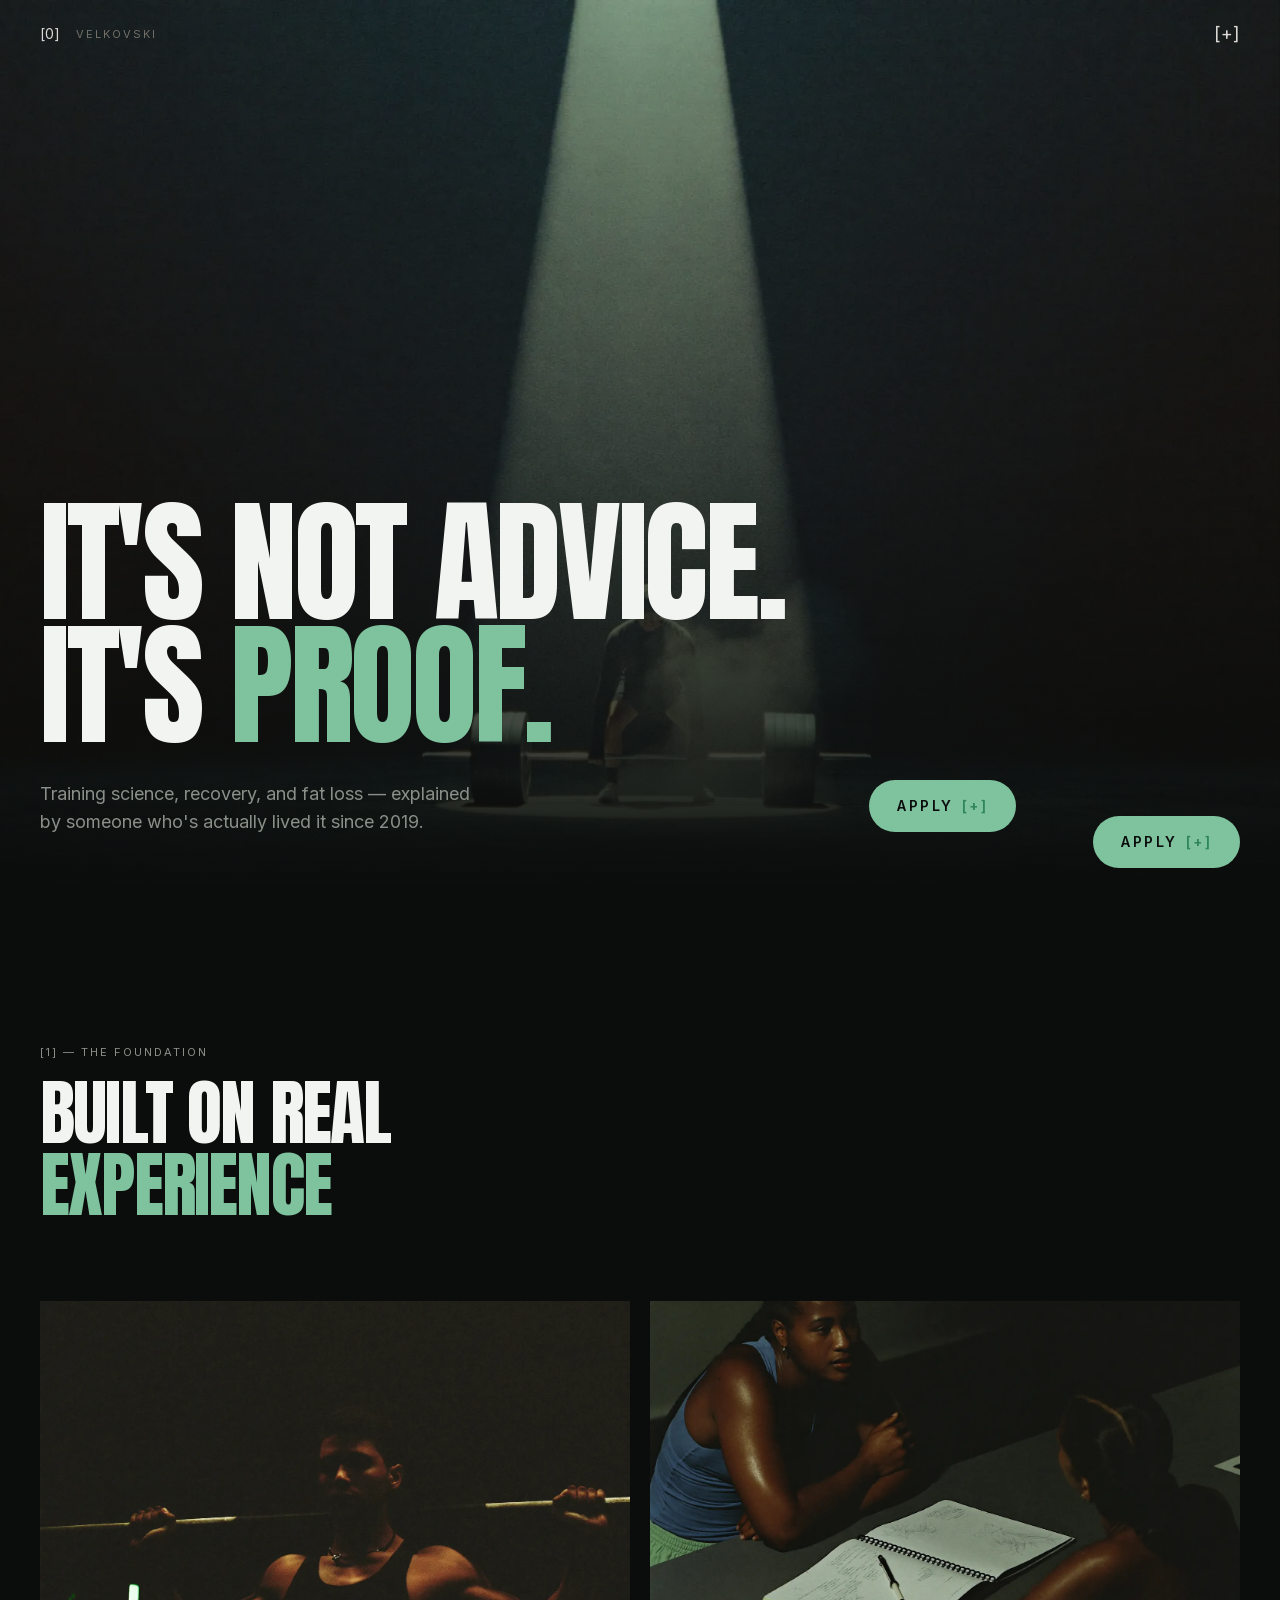
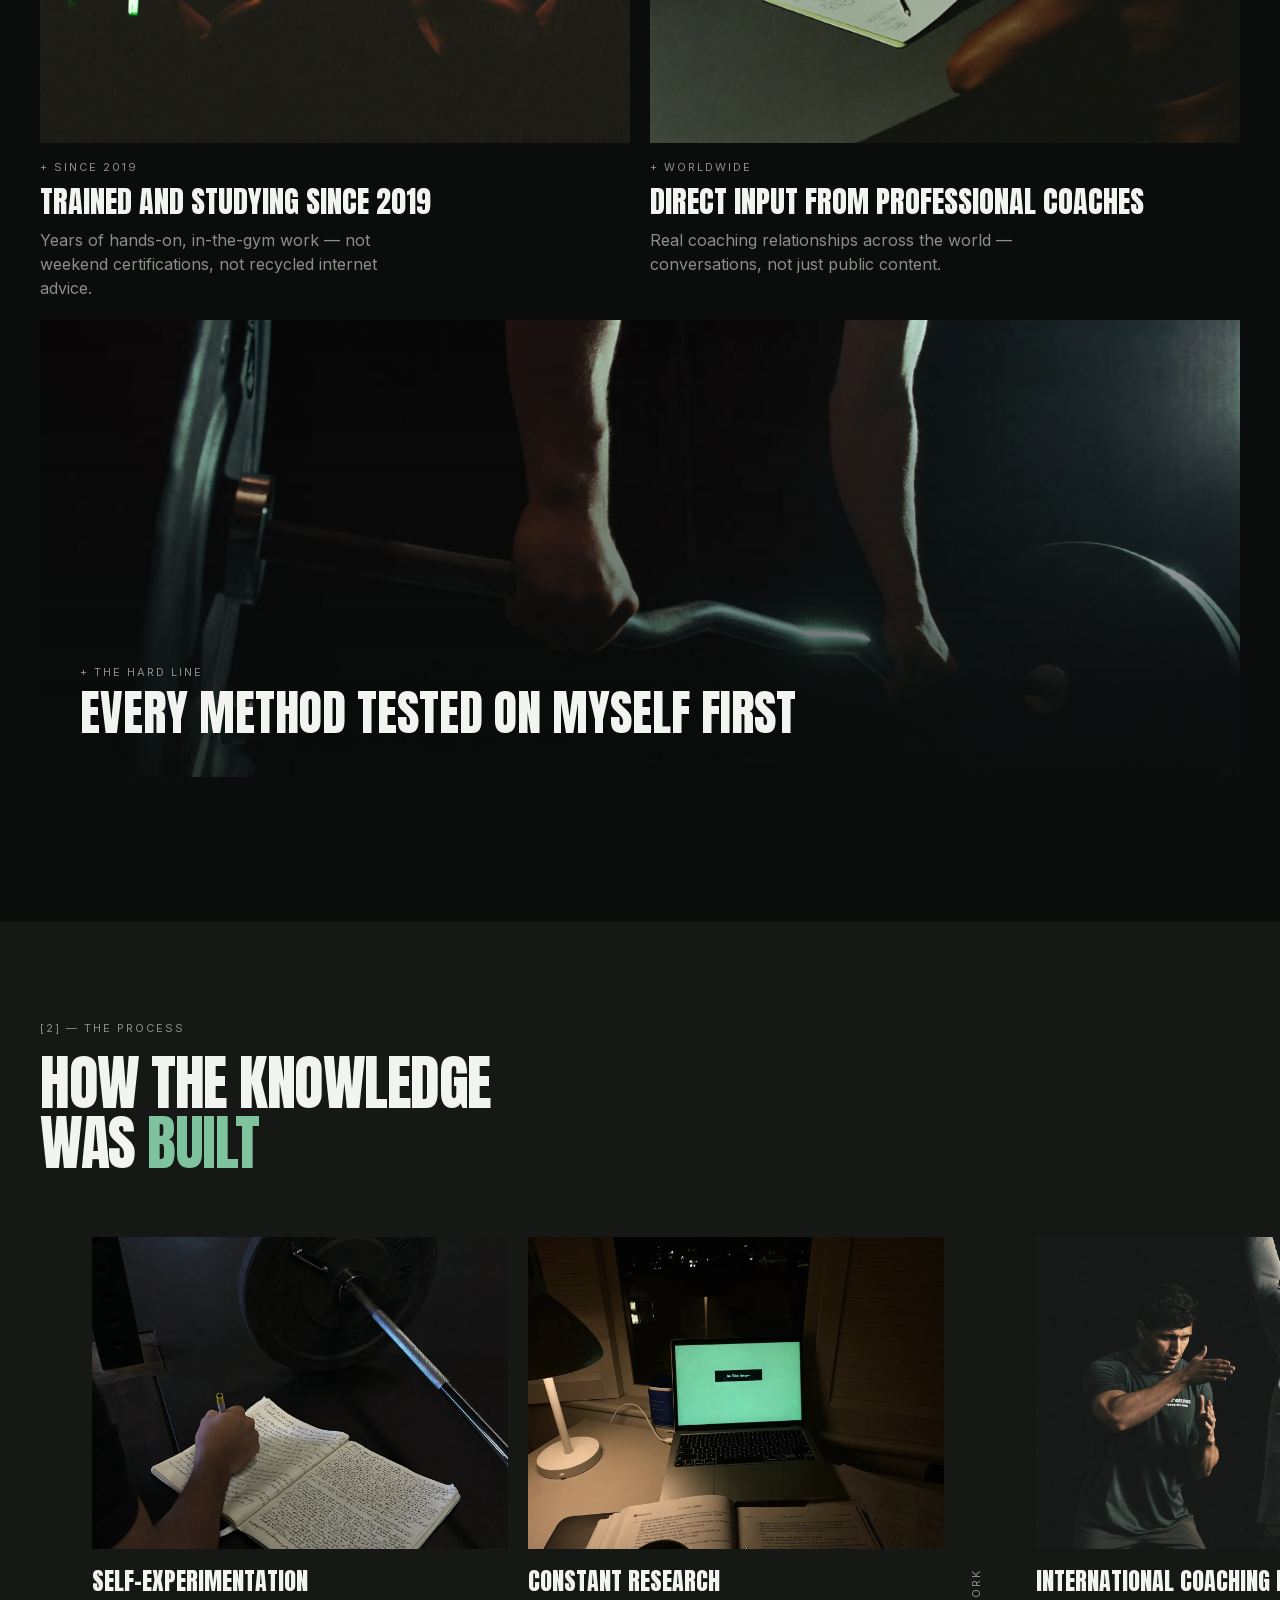
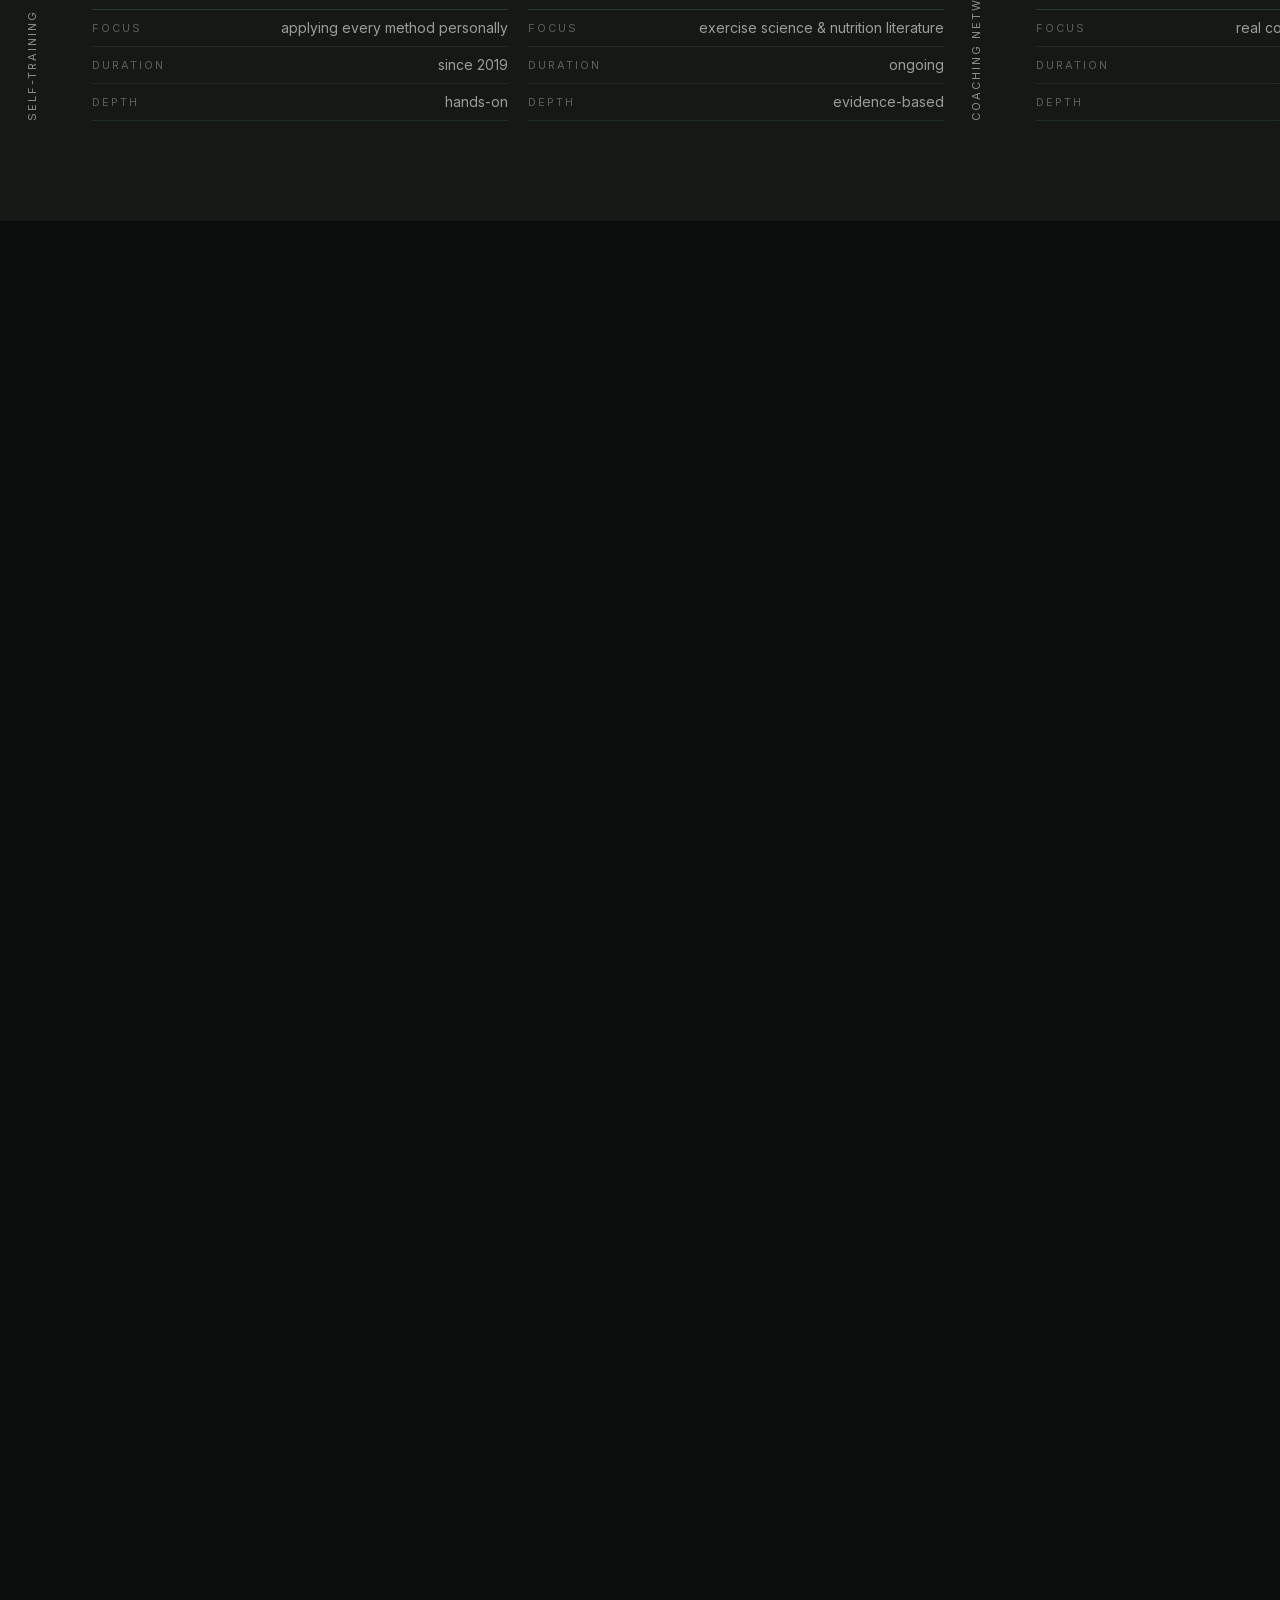
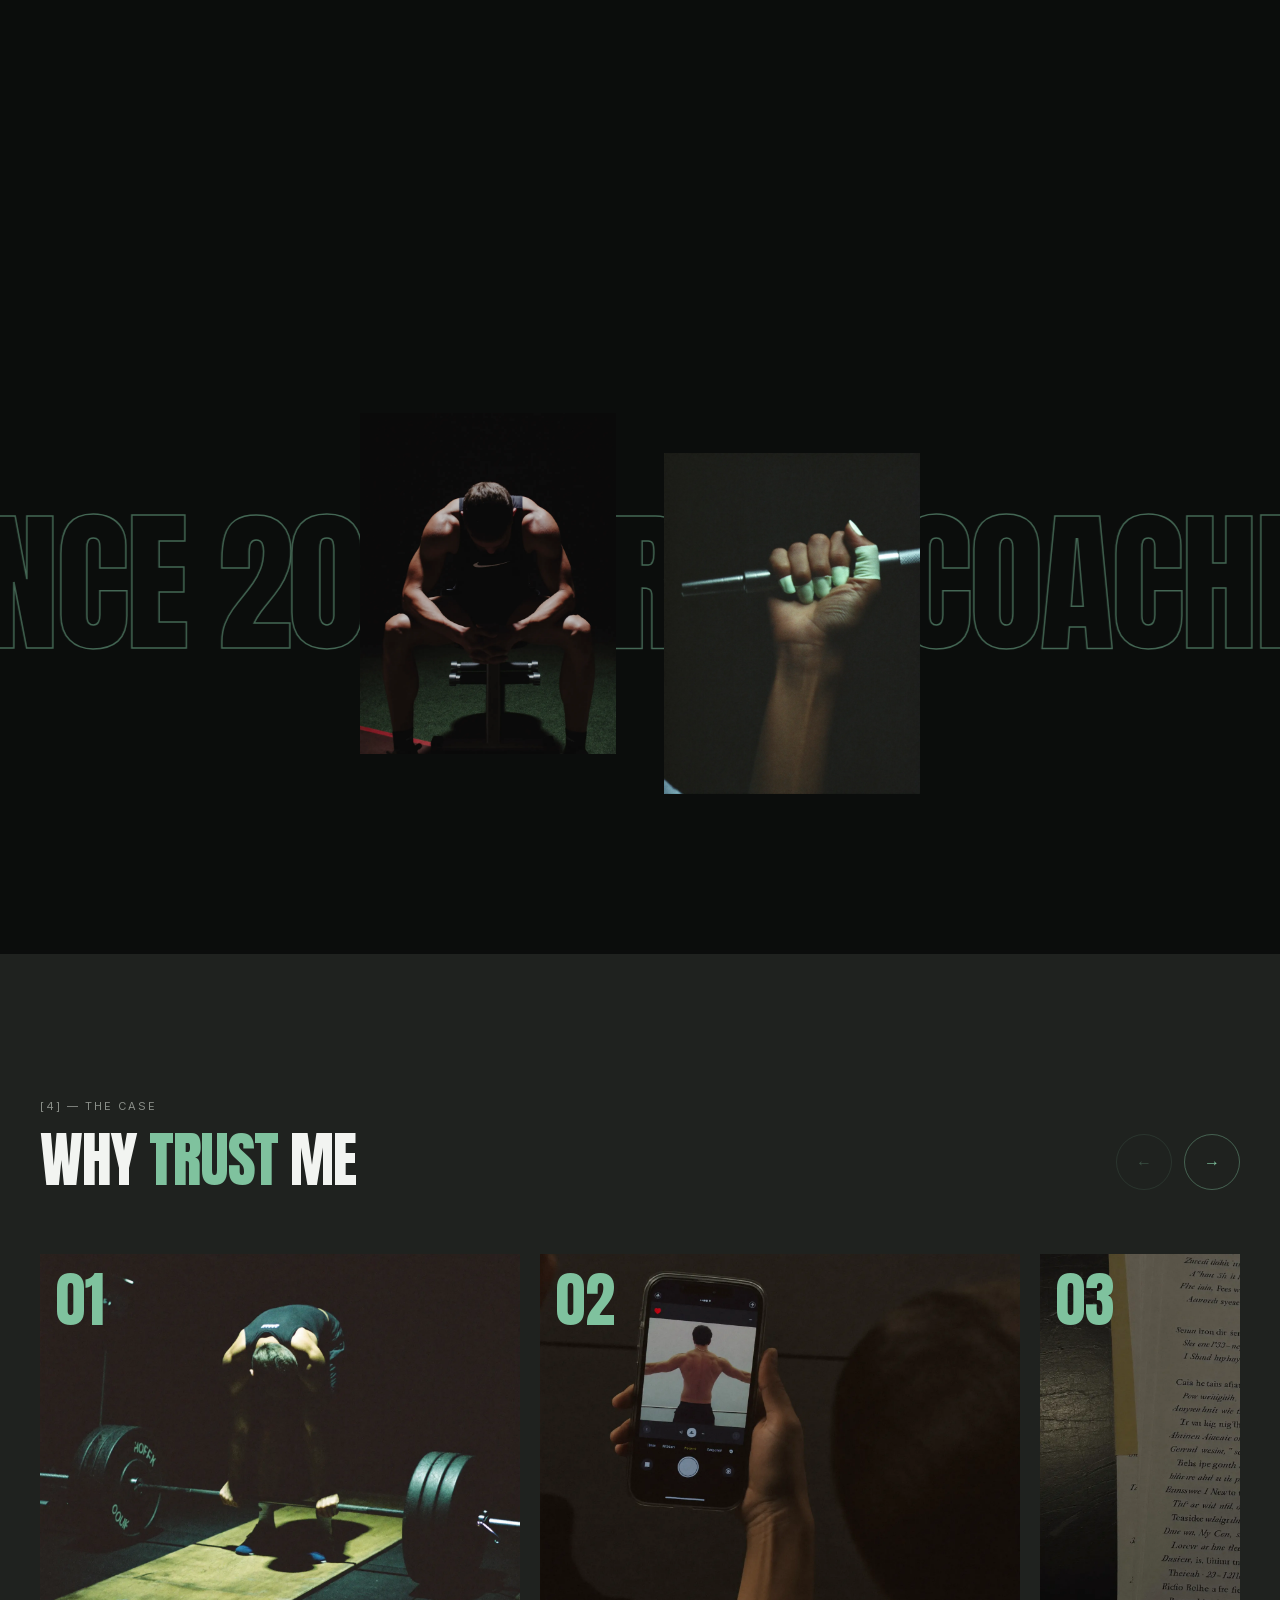
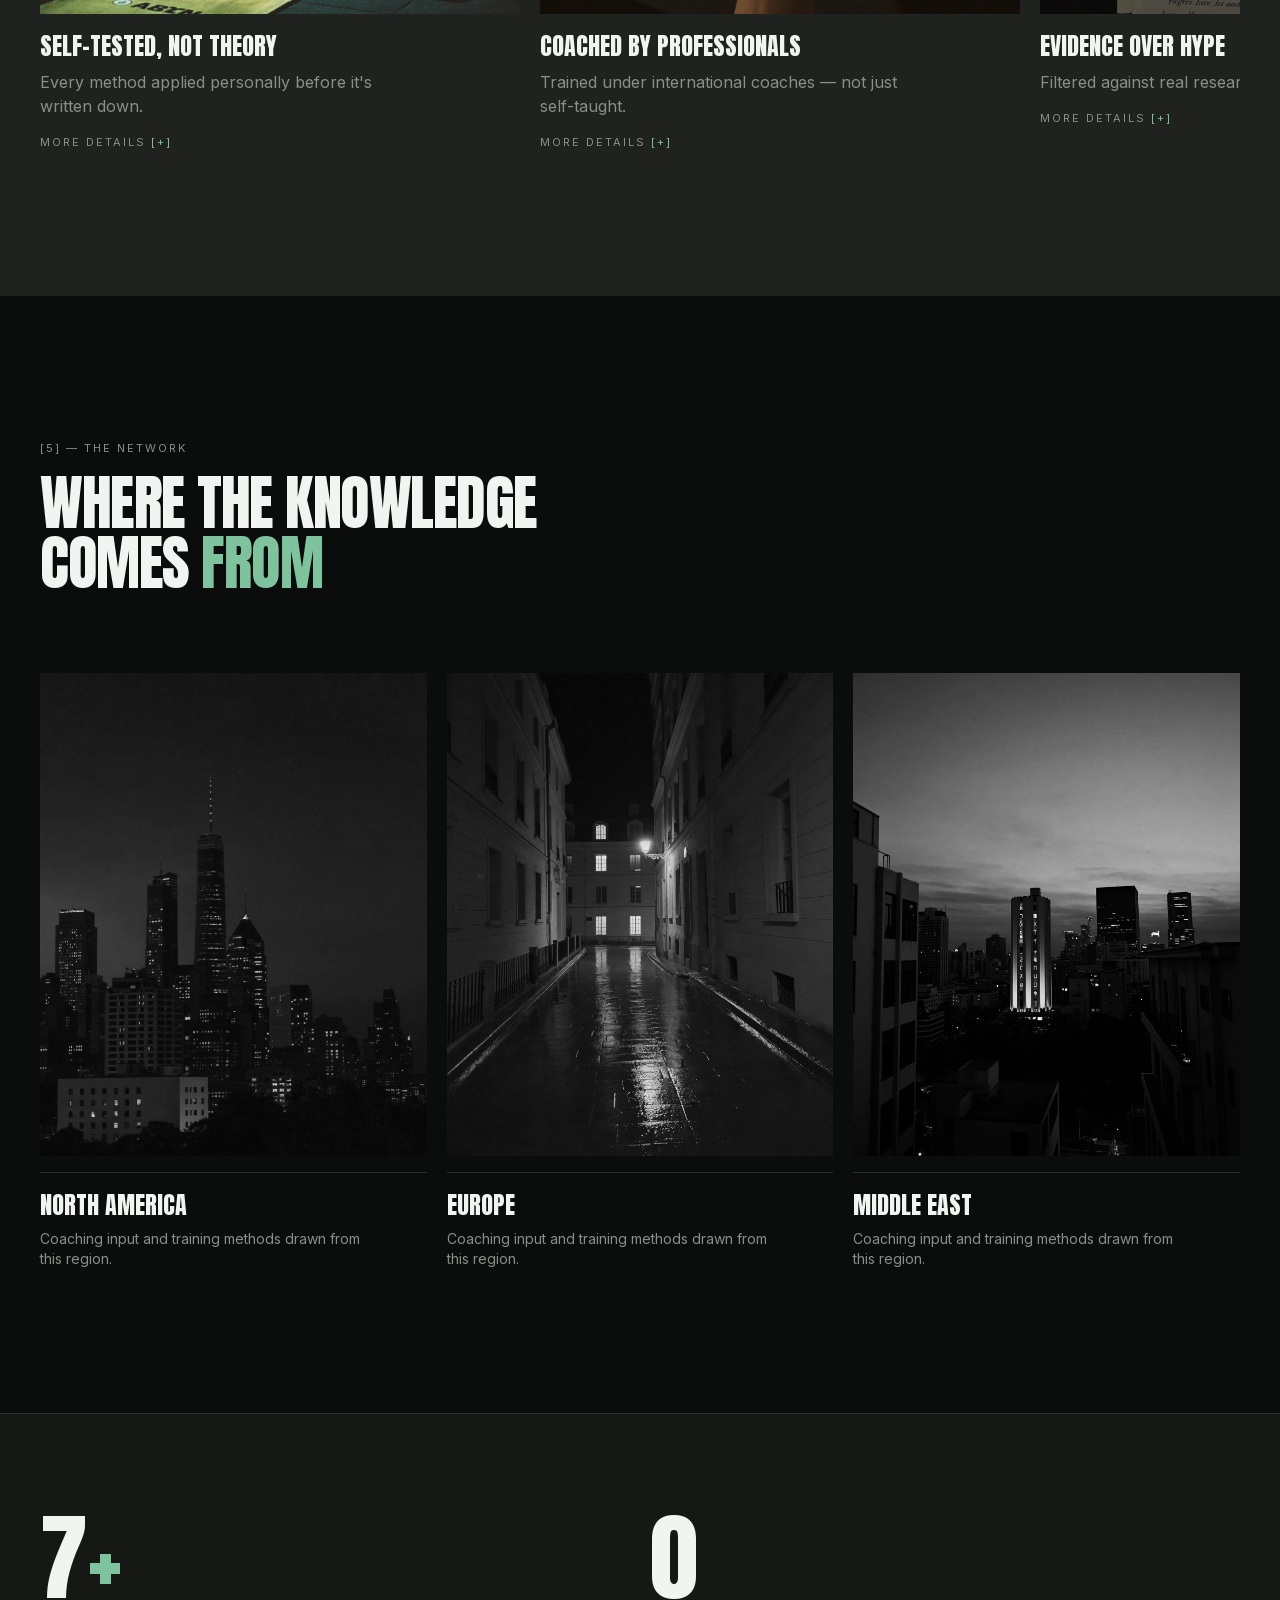
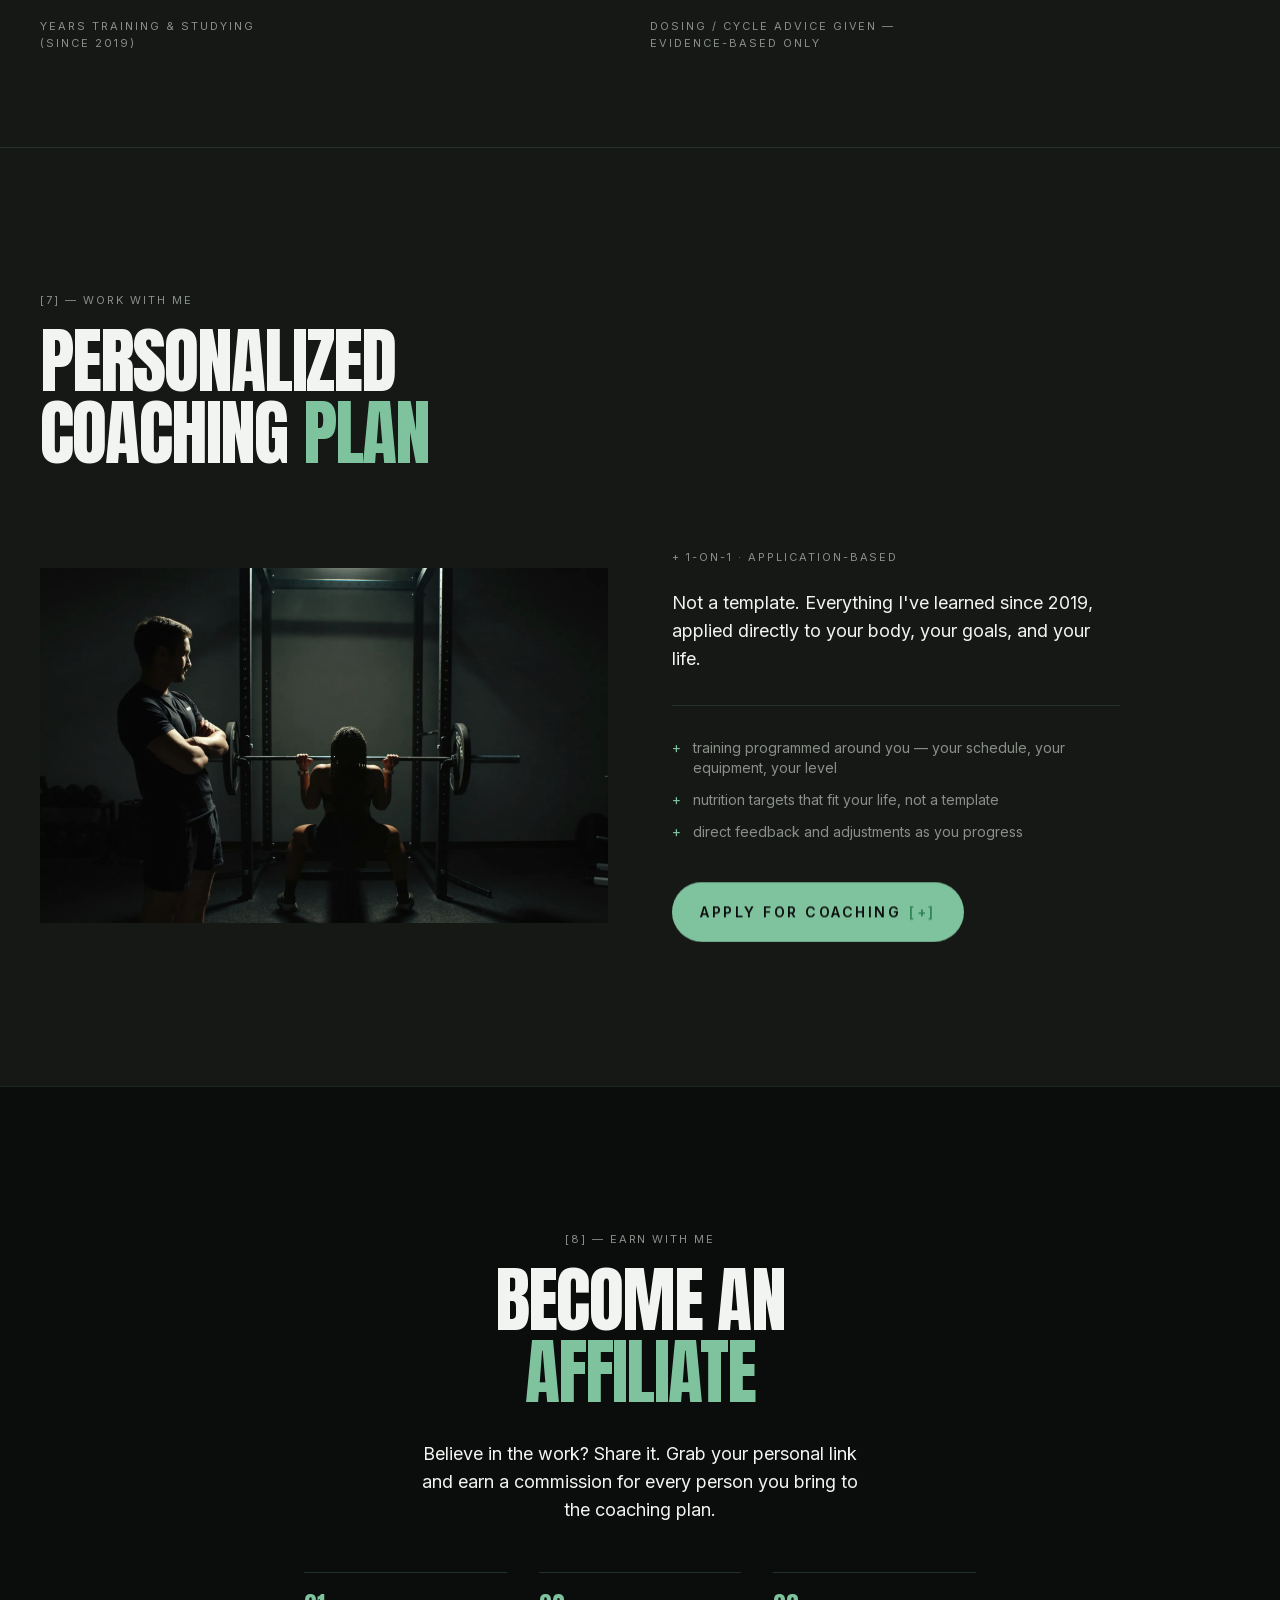
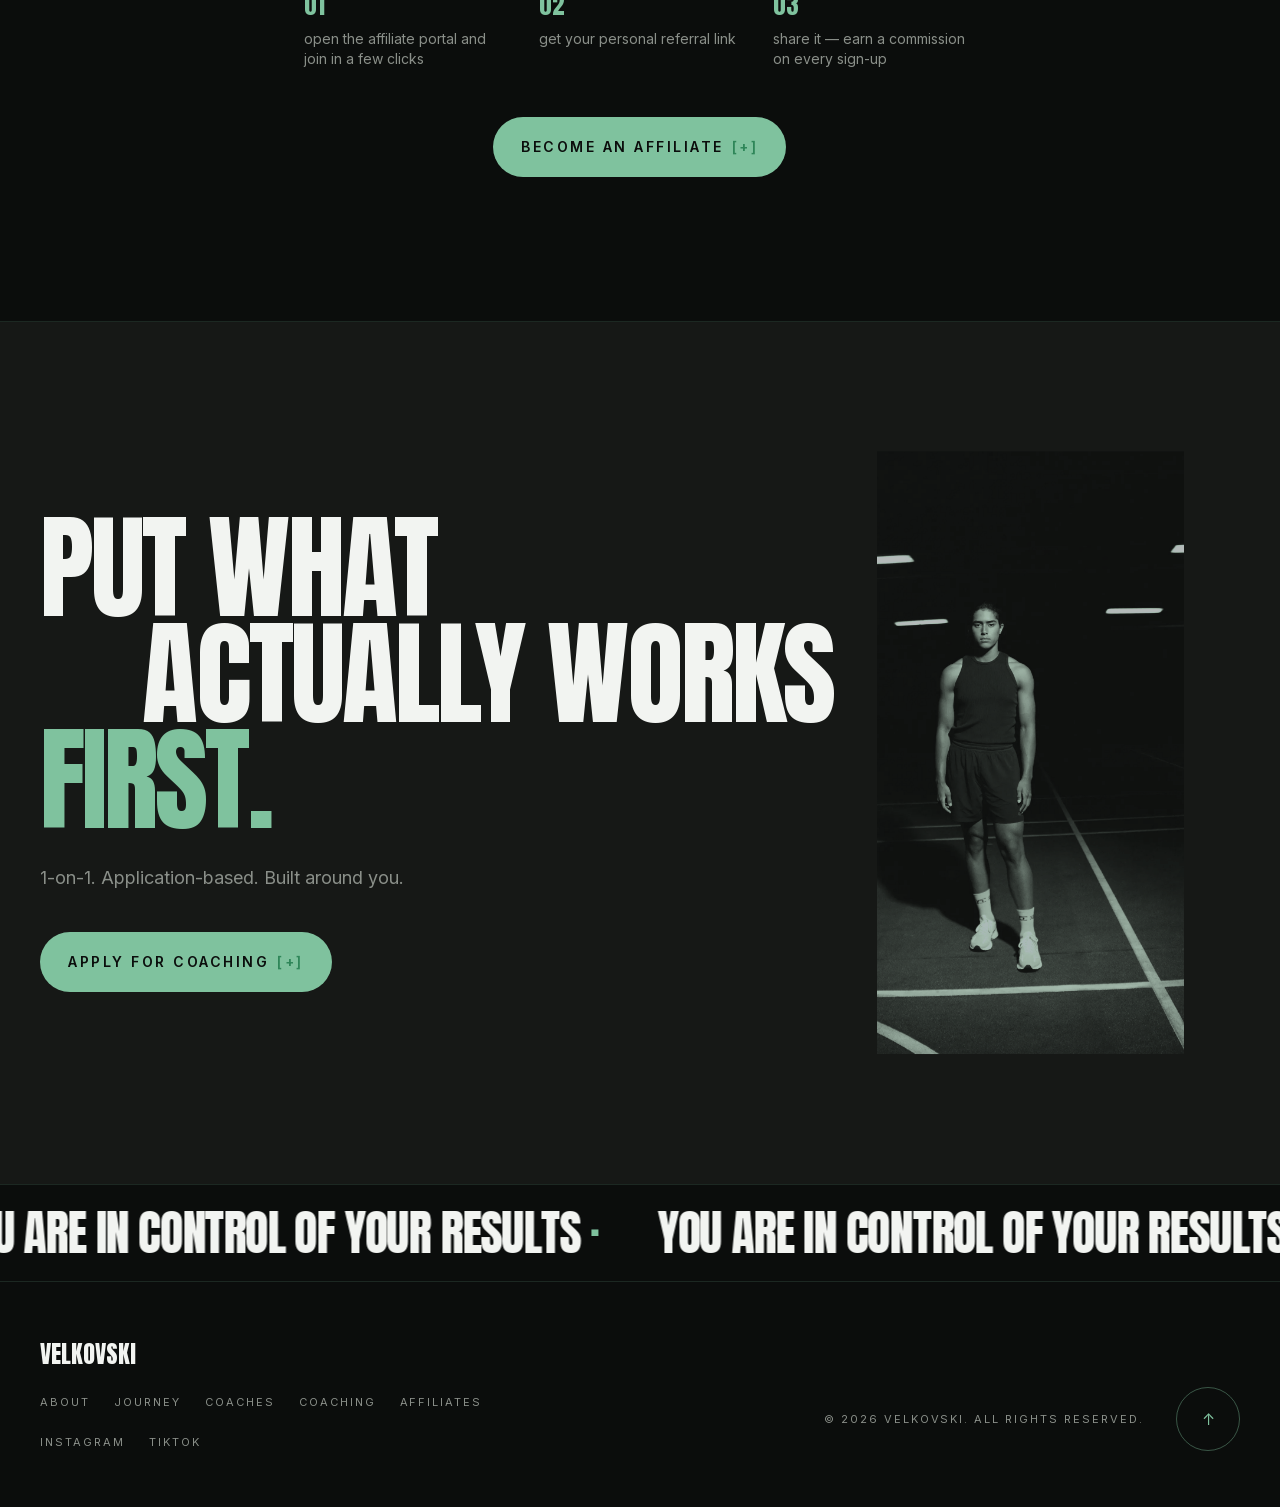
==== commit d6b16d74: "Update meta description: coaching focus, drop ebook mention Co-Authored-By: Claude Opus 5 <noreply@a" ====
--- a/index.html
+++ b/index.html
@@ -1 +1 @@
-<!DOCTYPE html><html lang="en" class="__variable_ec6dc7 __variable_f367f3"><head><meta charSet="utf-8"/><meta name="viewport" content="width=device-width, initial-scale=1"/><link rel="preload" as="image" href="/assets/hero-still.webp"/><link rel="preload" as="image" href="/assets/trio-experience.webp"/><link rel="preload" as="image" href="/assets/trio-coaches.webp"/><link rel="preload" as="image" href="/assets/trio-tested-still.webp"/><link rel="preload" as="image" href="/assets/carousel-self-experimentation.webp"/><link rel="preload" as="image" href="/assets/carousel-research.webp"/><link rel="preload" as="image" href="/assets/carousel-coaching-input.webp"/><link rel="preload" as="image" href="/assets/carousel-cross-checked.webp"/><link rel="preload" as="image" href="/assets/carousel-no-shortcuts.webp"/><link rel="preload" as="image" href="/assets/carousel-no-dosing.webp"/><link rel="stylesheet" href="/_next/static/css/a5ba70473ab76ed6.css" data-precedence="next"/><link rel="preload" as="script" fetchPriority="low" href="/_next/static/chunks/webpack-41ed76f076b231da.js"/><script src="/_next/static/chunks/fd9d1056-87da80e0c187477b.js" async=""></script><script src="/_next/static/chunks/117-54ab7854be5ada76.js" async=""></script><script src="/_next/static/chunks/main-app-b14e1ce9d5b14f08.js" async=""></script><script src="/_next/static/chunks/c15bf2b0-7971b3d333b0cf68.js" async=""></script><script src="/_next/static/chunks/956-b5acc38c50acd3ea.js" async=""></script><script src="/_next/static/chunks/app/page-5ce1bba5984b0df9.js" async=""></script><script src="/_next/static/chunks/app/layout-6d1532ce13aad764.js" async=""></script><link rel="preload" as="image" href="/assets/band-still-1.webp"/><link rel="preload" as="image" href="/assets/band-still-2.webp"/><link rel="preload" as="image" href="/assets/trust-self-tested.webp"/><link rel="preload" as="image" href="/assets/trust-coached.webp"/><link rel="preload" as="image" href="/assets/trust-evidence.webp"/><link rel="preload" as="image" href="/assets/trust-no-shortcuts.webp"/><link rel="preload" as="image" href="/assets/region-north-america.webp"/><link rel="preload" as="image" href="/assets/region-europe.webp"/><link rel="preload" as="image" href="/assets/region-middle-east.webp"/><link rel="preload" as="image" href="/assets/coaching-cover.webp"/><link rel="preload" as="image" href="/assets/cta-portrait.webp"/><title>Velkovski — It&#x27;s Not Advice. It&#x27;s Proof.</title><meta name="description" content="Training science, recovery, and fat loss — explained by someone who&#x27;s actually lived it since 2019. Three evidence-based ebooks, zero shortcuts."/><link rel="icon" href="/favicon.ico" type="image/x-icon" sizes="16x16"/><script src="/_next/static/chunks/polyfills-42372ed130431b0a.js" noModule=""></script></head><body class="bg-ink text-paper font-body"><main><header class="fixed inset-x-0 top-0 z-50 flex items-center justify-between px-5 py-5 md:px-10 mix-blend-difference"><div class="flex items-center gap-4"><span class="font-body text-sm text-paper" aria-label="Current section">[<span class="inline-block min-w-[1ch] text-center">0</span>]</span><span class="label hidden text-paper md:inline">velkovski</span></div><button aria-label="Open menu" aria-expanded="false" class="font-body text-lg text-paper transition-transform duration-300 hover:scale-110">[<!-- -->+<!-- -->]</button></header><div class="fixed bottom-5 right-5 z-50 md:bottom-8 md:right-10"><a href="#coaching" class="inline-flex items-center gap-2 rounded-full bg-mint text-ink font-body font-semibold text-sm uppercase tracking-label px-7 py-4 transition-colors hover:bg-paper will-change-transform ">apply <span class="text-mint-deep">[+]</span></a></div><div class="invisible fixed inset-0 z-40 bg-charcoal opacity-0" style="clip-path:inset(0% 0% 100% 0%)" aria-hidden="true"><div class="flex h-full flex-col justify-between px-5 pb-10 pt-28 md:px-10"><nav class="flex flex-col gap-2"><span class="menu-link reveal-line"><span><button class="display group flex items-baseline gap-4 text-left text-5xl text-paper transition-colors hover:text-mint md:text-8xl"><span class="font-body text-sm text-muted">0<!-- -->1</span>about</button></span></span><span class="menu-link reveal-line"><span><button class="display group flex items-baseline gap-4 text-left text-5xl text-paper transition-colors hover:text-mint md:text-8xl"><span class="font-body text-sm text-muted">0<!-- -->2</span>journey</button></span></span><span class="menu-link reveal-line"><span><button class="display group flex items-baseline gap-4 text-left text-5xl text-paper transition-colors hover:text-mint md:text-8xl"><span class="font-body text-sm text-muted">0<!-- -->3</span>coaches</button></span></span><span class="menu-link reveal-line"><span><button class="display group flex items-baseline gap-4 text-left text-5xl text-paper transition-colors hover:text-mint md:text-8xl"><span class="font-body text-sm text-muted">0<!-- -->4</span>coaching</button></span></span><span class="menu-link reveal-line"><span><button class="display group flex items-baseline gap-4 text-left text-5xl text-paper transition-colors hover:text-mint md:text-8xl"><span class="font-body text-sm text-muted">0<!-- -->5</span>affiliates</button></span></span></nav><div class="flex items-end justify-between"><p class="menu-meta label max-w-xs">Training science, recovery and fat loss — lived, tested, written down.</p><p class="menu-meta label text-mint">since 2019</p></div></div></div><section id="about" data-section-index="0" class="relative flex h-[100svh] items-end overflow-hidden"><div class="hero-media absolute inset-0 overflow-hidden"><img src="/assets/hero-still.webp" alt="" class="h-full w-full object-cover kenburns"/><div class="absolute inset-0 bg-gradient-to-t from-ink via-ink/40 to-ink/20"></div></div><div class="relative z-10 w-full px-5 pb-24 md:px-10 md:pb-16"><h1 class="display text-[17vw] leading-[0.9] md:text-[10.5vw]"><span class="hero-line reveal-line"><span>It&#x27;s not advice.</span></span><span class="hero-line reveal-line"><span>It&#x27;s <span class="text-mint">proof.</span></span></span></h1><div class="hero-sub mt-8 flex flex-col gap-6 md:flex-row md:items-end md:justify-between"><p class="max-w-md text-base text-muted md:text-lg">Training science, recovery, and fat loss — explained by someone who&#x27;s actually lived it since 2019.</p><div class="hero-in mb-1 md:mr-56"><a href="#coaching" class="inline-flex items-center gap-2 rounded-full bg-mint text-ink font-body font-semibold text-sm uppercase tracking-label px-7 py-4 transition-colors hover:bg-paper will-change-transform ">apply <span class="text-mint-deep">[+]</span></a></div></div></div></section><section id="journey" data-section-index="1" class="bg-ink px-5 py-24 md:px-10 md:py-36"><div data-reveal="lines" class="mb-14 md:mb-20"><p class="label mb-4">[1] — the foundation</p><h2 class="display text-5xl md:text-7xl"><span class="reveal-line"><span>Built on real</span></span><span class="reveal-line"><span class="text-mint">experience</span></span></h2></div><div class="grid gap-5 md:grid-cols-2"><article data-reveal="scale" class="group"><div class="aspect-[4/5] overflow-hidden md:aspect-[4/3]"><img src="/assets/trio-experience.webp" alt="" class="h-full w-full object-cover transition-transform duration-700 group-hover:scale-105"/></div><p class="label mt-4 text-mint">+ since 2019</p><h3 class="mt-2 font-display text-2xl uppercase md:text-3xl">Trained and studying since 2019</h3><p class="mt-2 max-w-sm text-muted">Years of hands-on, in-the-gym work — not weekend certifications, not recycled internet advice.</p></article><article data-reveal="scale" class="group"><div class="aspect-[4/5] overflow-hidden md:aspect-[4/3]"><img src="/assets/trio-coaches.webp" alt="" class="h-full w-full object-cover transition-transform duration-700 group-hover:scale-105"/></div><p class="label mt-4 text-mint">+ worldwide</p><h3 class="mt-2 font-display text-2xl uppercase md:text-3xl">Direct input from professional coaches</h3><p class="mt-2 max-w-sm text-muted">Real coaching relationships across the world — conversations, not just public content.</p></article><article data-reveal="scale" class="group md:col-span-2"><div class="relative aspect-video overflow-hidden md:aspect-[21/8]"><img src="/assets/trio-tested-still.webp" alt="" class="h-full w-full object-cover kenburns"/><div class="absolute inset-0 bg-gradient-to-t from-ink/80 to-transparent"></div><div class="absolute bottom-0 left-0 p-6 md:p-10"><p class="label text-mint">+ the hard line</p><h3 class="mt-2 font-display text-3xl uppercase md:text-5xl">Every method tested on myself first</h3></div></div></article></div></section><section id="knowledge" data-section-index="2" class="overflow-hidden bg-charcoal py-24 md:py-0"><div class="md:flex md:h-screen md:flex-col md:justify-center"><div data-reveal="lines" class="px-5 md:px-10"><p class="label mb-4">[2] — the process</p><h2 class="display text-4xl md:text-6xl"><span class="reveal-line"><span>How the knowledge</span></span><span class="reveal-line"><span>was <span class="text-mint">built</span></span></span></h2></div><div class="no-scrollbar mt-12 flex w-full snap-x snap-mandatory gap-10 overflow-x-auto px-5 md:mt-16 md:w-max md:snap-none md:overflow-visible md:px-10"><div class="flex shrink-0 gap-5"><div class="flex w-8 shrink-0 items-end"><p class="label origin-bottom-left -rotate-90 whitespace-nowrap text-mint">self-training</p></div><article class="group w-[75vw] shrink-0 snap-start md:w-[26rem]"><div class="aspect-[3/4] overflow-hidden md:aspect-[4/3]"><img src="/assets/carousel-self-experimentation.webp" alt="" class="h-full w-full object-cover transition-transform duration-700 group-hover:scale-105"/></div><h3 class="mt-4 font-display text-xl uppercase md:text-2xl">Self-experimentation</h3><dl class="mt-3 border-t border-mint/20 text-sm"><div class="flex justify-between gap-6 border-b border-mint/20 py-2 opacity-60 transition-opacity duration-300 group-hover:opacity-100"><dt class="label">focus</dt><dd class="text-right text-paper">applying every method personally</dd></div><div class="flex justify-between gap-6 border-b border-mint/20 py-2 opacity-60 transition-opacity duration-300 group-hover:opacity-100"><dt class="label">duration</dt><dd class="text-right text-paper">since 2019</dd></div><div class="flex justify-between gap-6 border-b border-mint/20 py-2 opacity-60 transition-opacity duration-300 group-hover:opacity-100"><dt class="label">depth</dt><dd class="text-right text-paper">hands-on</dd></div></dl></article><article class="group w-[75vw] shrink-0 snap-start md:w-[26rem]"><div class="aspect-[3/4] overflow-hidden md:aspect-[4/3]"><img src="/assets/carousel-research.webp" alt="" class="h-full w-full object-cover transition-transform duration-700 group-hover:scale-105"/></div><h3 class="mt-4 font-display text-xl uppercase md:text-2xl">Constant research</h3><dl class="mt-3 border-t border-mint/20 text-sm"><div class="flex justify-between gap-6 border-b border-mint/20 py-2 opacity-60 transition-opacity duration-300 group-hover:opacity-100"><dt class="label">focus</dt><dd class="text-right text-paper">exercise science &amp; nutrition literature</dd></div><div class="flex justify-between gap-6 border-b border-mint/20 py-2 opacity-60 transition-opacity duration-300 group-hover:opacity-100"><dt class="label">duration</dt><dd class="text-right text-paper">ongoing</dd></div><div class="flex justify-between gap-6 border-b border-mint/20 py-2 opacity-60 transition-opacity duration-300 group-hover:opacity-100"><dt class="label">depth</dt><dd class="text-right text-paper">evidence-based</dd></div></dl></article></div><div class="flex shrink-0 gap-5"><div class="flex w-8 shrink-0 items-end"><p class="label origin-bottom-left -rotate-90 whitespace-nowrap text-mint">coaching network</p></div><article class="group w-[75vw] shrink-0 snap-start md:w-[26rem]"><div class="aspect-[3/4] overflow-hidden md:aspect-[4/3]"><img src="/assets/carousel-coaching-input.webp" alt="" class="h-full w-full object-cover transition-transform duration-700 group-hover:scale-105"/></div><h3 class="mt-4 font-display text-xl uppercase md:text-2xl">International coaching input</h3><dl class="mt-3 border-t border-mint/20 text-sm"><div class="flex justify-between gap-6 border-b border-mint/20 py-2 opacity-60 transition-opacity duration-300 group-hover:opacity-100"><dt class="label">focus</dt><dd class="text-right text-paper">real conversations, real coaches</dd></div><div class="flex justify-between gap-6 border-b border-mint/20 py-2 opacity-60 transition-opacity duration-300 group-hover:opacity-100"><dt class="label">duration</dt><dd class="text-right text-paper">multi-year</dd></div><div class="flex justify-between gap-6 border-b border-mint/20 py-2 opacity-60 transition-opacity duration-300 group-hover:opacity-100"><dt class="label">depth</dt><dd class="text-right text-paper">direct</dd></div></dl></article><article class="group w-[75vw] shrink-0 snap-start md:w-[26rem]"><div class="aspect-[3/4] overflow-hidden md:aspect-[4/3]"><img src="/assets/carousel-cross-checked.webp" alt="" class="h-full w-full object-cover transition-transform duration-700 group-hover:scale-105"/></div><h3 class="mt-4 font-display text-xl uppercase md:text-2xl">Cross-checked methods</h3><dl class="mt-3 border-t border-mint/20 text-sm"><div class="flex justify-between gap-6 border-b border-mint/20 py-2 opacity-60 transition-opacity duration-300 group-hover:opacity-100"><dt class="label">focus</dt><dd class="text-right text-paper">validating against multiple sources</dd></div><div class="flex justify-between gap-6 border-b border-mint/20 py-2 opacity-60 transition-opacity duration-300 group-hover:opacity-100"><dt class="label">duration</dt><dd class="text-right text-paper">ongoing</dd></div><div class="flex justify-between gap-6 border-b border-mint/20 py-2 opacity-60 transition-opacity duration-300 group-hover:opacity-100"><dt class="label">depth</dt><dd class="text-right text-paper">rigorous</dd></div></dl></article></div><div class="flex shrink-0 gap-5"><div class="flex w-8 shrink-0 items-end"><p class="label origin-bottom-left -rotate-90 whitespace-nowrap text-mint">standards</p></div><article class="group w-[75vw] shrink-0 snap-start md:w-[26rem]"><div class="aspect-[3/4] overflow-hidden md:aspect-[4/3]"><img src="/assets/carousel-no-shortcuts.webp" alt="" class="h-full w-full object-cover transition-transform duration-700 group-hover:scale-105"/></div><h3 class="mt-4 font-display text-xl uppercase md:text-2xl">No shortcuts sold</h3><dl class="mt-3 border-t border-mint/20 text-sm"><div class="flex justify-between gap-6 border-b border-mint/20 py-2 opacity-60 transition-opacity duration-300 group-hover:opacity-100"><dt class="label">focus</dt><dd class="text-right text-paper">sustainable methods only</dd></div><div class="flex justify-between gap-6 border-b border-mint/20 py-2 opacity-60 transition-opacity duration-300 group-hover:opacity-100"><dt class="label">duration</dt><dd class="text-right text-paper">always</dd></div><div class="flex justify-between gap-6 border-b border-mint/20 py-2 opacity-60 transition-opacity duration-300 group-hover:opacity-100"><dt class="label">depth</dt><dd class="text-right text-paper">non-negotiable</dd></div></dl></article><article class="group w-[75vw] shrink-0 snap-start md:w-[26rem]"><div class="aspect-[3/4] overflow-hidden md:aspect-[4/3]"><img src="/assets/carousel-no-dosing.webp" alt="" class="h-full w-full object-cover transition-transform duration-700 group-hover:scale-105"/></div><h3 class="mt-4 font-display text-xl uppercase md:text-2xl">No dosing advice</h3><dl class="mt-3 border-t border-mint/20 text-sm"><div class="flex justify-between gap-6 border-b border-mint/20 py-2 opacity-60 transition-opacity duration-300 group-hover:opacity-100"><dt class="label">focus</dt><dd class="text-right text-paper">evidence-based, not compound-pushing</dd></div><div class="flex justify-between gap-6 border-b border-mint/20 py-2 opacity-60 transition-opacity duration-300 group-hover:opacity-100"><dt class="label">duration</dt><dd class="text-right text-paper">always</dd></div><div class="flex justify-between gap-6 border-b border-mint/20 py-2 opacity-60 transition-opacity duration-300 group-hover:opacity-100"><dt class="label">depth</dt><dd class="text-right text-paper">a hard line</dd></div></dl></article></div></div></div></section><section data-section-index="3" class="relative overflow-hidden bg-ink py-28 md:py-40"><div class="absolute inset-0 flex flex-col justify-center"><div class="overflow-hidden "><div class="flex w-max will-change-transform"><div class="flex shrink-0 items-center"><span class="display text-stroke-mint mx-8 whitespace-nowrap text-[18vw] opacity-50 md:text-[12vw]">since 2019<!-- --> ·</span><span class="display text-stroke-mint mx-8 whitespace-nowrap text-[18vw] opacity-50 md:text-[12vw]">real coaches<!-- --> ·</span><span class="display text-stroke-mint mx-8 whitespace-nowrap text-[18vw] opacity-50 md:text-[12vw]">real results<!-- --> ·</span></div><div class="flex shrink-0 items-center" aria-hidden="true"><span class="display text-stroke-mint mx-8 whitespace-nowrap text-[18vw] opacity-50 md:text-[12vw]">since 2019<!-- --> ·</span><span class="display text-stroke-mint mx-8 whitespace-nowrap text-[18vw] opacity-50 md:text-[12vw]">real coaches<!-- --> ·</span><span class="display text-stroke-mint mx-8 whitespace-nowrap text-[18vw] opacity-50 md:text-[12vw]">real results<!-- --> ·</span></div></div></div></div><div class="relative z-10 flex items-center justify-center gap-6 px-5 md:gap-12"><div data-reveal="scale" class="aspect-[3/4] w-40 md:w-64"><img src="/assets/band-still-1.webp" alt="" class="h-full w-full object-cover "/></div><div data-reveal="scale" class="mt-20 aspect-[3/4] w-40 md:w-64"><img src="/assets/band-still-2.webp" alt="" class="h-full w-full object-cover "/></div></div></section><section data-section-index="4" class="bg-charcoal-2 px-5 py-24 md:px-10 md:py-36"><div class="mb-12 flex items-end justify-between md:mb-16"><div data-reveal="lines"><p class="label mb-4">[4] — the case</p><h2 class="display text-4xl md:text-6xl"><span class="reveal-line"><span>Why <span class="text-mint">trust</span> me</span></span></h2></div><div data-reveal="fade" class="hidden gap-3 md:flex"><button disabled="" aria-label="Previous card" class="flex h-14 w-14 items-center justify-center rounded-full border border-mint/40 text-mint transition-all hover:bg-mint hover:text-ink disabled:opacity-30 disabled:hover:bg-transparent disabled:hover:text-mint">←</button><button aria-label="Next card" class="flex h-14 w-14 items-center justify-center rounded-full border border-mint/40 text-mint transition-all hover:bg-mint hover:text-ink disabled:opacity-30 disabled:hover:bg-transparent disabled:hover:text-mint">→</button></div></div><div data-reveal="scale" class="no-scrollbar flex snap-x snap-mandatory gap-5 overflow-x-auto scroll-smooth"><article class="group w-[82vw] shrink-0 snap-start md:w-[30rem]"><div class="relative aspect-[4/5] overflow-hidden md:aspect-[4/3]"><img src="/assets/trust-self-tested.webp" alt="" class="h-full w-full object-cover transition-transform duration-700 group-hover:scale-105"/><span class="absolute left-4 top-4 font-display text-5xl text-mint md:text-6xl">01</span></div><h3 class="mt-4 font-display text-2xl uppercase">Self-tested, not theory</h3><p class="mt-2 max-w-sm text-muted">Every method applied personally before it&#x27;s written down.</p><a href="#journey" class="label mt-4 inline-block text-paper transition-colors hover:text-mint">more details <span class="text-mint">[+]</span></a></article><article class="group w-[82vw] shrink-0 snap-start md:w-[30rem]"><div class="relative aspect-[4/5] overflow-hidden md:aspect-[4/3]"><img src="/assets/trust-coached.webp" alt="" class="h-full w-full object-cover transition-transform duration-700 group-hover:scale-105"/><span class="absolute left-4 top-4 font-display text-5xl text-mint md:text-6xl">02</span></div><h3 class="mt-4 font-display text-2xl uppercase">Coached by professionals</h3><p class="mt-2 max-w-sm text-muted">Trained under international coaches — not just self-taught.</p><a href="#knowledge" class="label mt-4 inline-block text-paper transition-colors hover:text-mint">more details <span class="text-mint">[+]</span></a></article><article class="group w-[82vw] shrink-0 snap-start md:w-[30rem]"><div class="relative aspect-[4/5] overflow-hidden md:aspect-[4/3]"><img src="/assets/trust-evidence.webp" alt="" class="h-full w-full object-cover transition-transform duration-700 group-hover:scale-105"/><span class="absolute left-4 top-4 font-display text-5xl text-mint md:text-6xl">03</span></div><h3 class="mt-4 font-display text-2xl uppercase">Evidence over hype</h3><p class="mt-2 max-w-sm text-muted">Filtered against real research, not trends.</p><a href="#knowledge" class="label mt-4 inline-block text-paper transition-colors hover:text-mint">more details <span class="text-mint">[+]</span></a></article><article class="group w-[82vw] shrink-0 snap-start md:w-[30rem]"><div class="relative aspect-[4/5] overflow-hidden md:aspect-[4/3]"><img src="/assets/trust-no-shortcuts.webp" alt="" class="h-full w-full object-cover transition-transform duration-700 group-hover:scale-105"/><span class="absolute left-4 top-4 font-display text-5xl text-mint md:text-6xl">04</span></div><h3 class="mt-4 font-display text-2xl uppercase">No shortcuts sold</h3><p class="mt-2 max-w-sm text-muted">No dosing advice, no miracle products — ever.</p><a href="#journey" class="label mt-4 inline-block text-paper transition-colors hover:text-mint">more details <span class="text-mint">[+]</span></a></article></div></section><section id="coaches" data-section-index="5" class="bg-ink px-5 py-24 md:px-10 md:py-36"><div data-reveal="lines" class="mb-14 md:mb-20"><p class="label mb-4">[5] — the network</p><h2 class="display text-4xl md:text-6xl"><span class="reveal-line"><span>Where the knowledge</span></span><span class="reveal-line"><span>comes <span class="text-mint">from</span></span></span></h2></div><div class="grid gap-5 md:grid-cols-3"><article data-reveal="scale" class="group"><div class="aspect-[4/5] overflow-hidden"><img src="/assets/region-north-america.webp" alt="" class="h-full w-full object-cover grayscale transition-all duration-700 group-hover:scale-105 group-hover:grayscale-0"/></div><div class="mt-4 border-t border-mint/20 pt-4"><h3 class="font-display text-2xl uppercase">North America</h3><p class="mt-2 max-w-xs text-sm text-muted">Coaching input and training methods drawn from this region.</p></div></article><article data-reveal="scale" class="group"><div class="aspect-[4/5] overflow-hidden"><img src="/assets/region-europe.webp" alt="" class="h-full w-full object-cover grayscale transition-all duration-700 group-hover:scale-105 group-hover:grayscale-0"/></div><div class="mt-4 border-t border-mint/20 pt-4"><h3 class="font-display text-2xl uppercase">Europe</h3><p class="mt-2 max-w-xs text-sm text-muted">Coaching input and training methods drawn from this region.</p></div></article><article data-reveal="scale" class="group"><div class="aspect-[4/5] overflow-hidden"><img src="/assets/region-middle-east.webp" alt="" class="h-full w-full object-cover grayscale transition-all duration-700 group-hover:scale-105 group-hover:grayscale-0"/></div><div class="mt-4 border-t border-mint/20 pt-4"><h3 class="font-display text-2xl uppercase">Middle East</h3><p class="mt-2 max-w-xs text-sm text-muted">Coaching input and training methods drawn from this region.</p></div></article></div></section><section data-section-index="6" class="border-y border-mint/15 bg-charcoal px-5 py-16 md:px-10 md:py-24"><div class="grid gap-10 md:grid-cols-2 md:gap-5"><div><p class="font-display text-7xl text-paper md:text-8xl"><span data-count="7">0</span><span class="text-mint">+</span></p><p class="label mt-3 max-w-[16rem]">years training &amp; studying (since 2019)</p></div><div><p class="font-display text-7xl text-paper md:text-8xl"><span data-count="0">0</span><span class="text-mint"></span></p><p class="label mt-3 max-w-[16rem]">dosing / cycle advice given — evidence-based only</p></div></div></section><section id="coaching" data-section-index="7" class="bg-charcoal px-5 py-24 md:px-10 md:py-36"><div data-reveal="lines" class="mb-14 md:mb-20"><p class="label mb-4">[7] — work with me</p><h2 class="display text-5xl md:text-7xl"><span class="reveal-line"><span>Personalized</span></span><span class="reveal-line"><span>coaching <span class="text-mint">plan</span></span></span></h2></div><div class="grid items-center gap-10 md:grid-cols-2 md:gap-16"><div data-reveal="scale" class="group order-2 md:order-1"><div class="aspect-[4/3] overflow-hidden md:aspect-[16/10]"><img src="/assets/coaching-cover.webp" alt="" class="h-full w-full object-cover transition-transform duration-700 group-hover:scale-105"/></div></div><div class="order-1 md:order-2"><p data-reveal="fade" class="label mb-6 text-mint">+ 1-on-1 · application-based</p><p data-reveal="fade" class="max-w-md text-lg text-paper">Not a template. Everything I&#x27;ve learned since 2019, applied directly to your body, your goals, and your life.</p><ul data-reveal="fade" class="mt-8 max-w-md space-y-3 border-t border-mint/15 pt-8"><li class="flex gap-3 text-sm text-muted"><span class="text-mint">+</span>training programmed around you — your schedule, your equipment, your level</li><li class="flex gap-3 text-sm text-muted"><span class="text-mint">+</span>nutrition targets that fit your life, not a template</li><li class="flex gap-3 text-sm text-muted"><span class="text-mint">+</span>direct feedback and adjustments as you progress</li></ul><div data-reveal="fade" class="mt-10"><a href="https://whop.com/the-aesthetics-era/personalized-coaching-plan/" class="inline-flex items-center gap-2 rounded-full bg-mint text-ink font-body font-semibold text-sm uppercase tracking-label px-7 py-4 transition-colors hover:bg-paper will-change-transform px-10 py-5 text-base" target="_blank" rel="noopener noreferrer">apply for coaching <span class="text-mint-deep">[+]</span></a></div></div></div></section><section id="affiliates" data-section-index="8" class="border-y border-mint/15 bg-ink px-5 py-24 md:px-10 md:py-36"><div class="mx-auto max-w-3xl text-center"><div data-reveal="lines"><p class="label mb-4">[8] — earn with me</p><h2 class="display text-5xl md:text-7xl"><span class="reveal-line"><span>Become an</span></span><span class="reveal-line"><span class="text-mint">affiliate</span></span></h2></div><p data-reveal="fade" class="mx-auto mt-8 max-w-md text-lg text-paper">Believe in the work? Share it. Grab your personal link and earn a commission for every person you bring to the coaching plan.</p><div data-reveal="fade" class="mx-auto mt-12 grid max-w-2xl gap-8 text-left md:grid-cols-3"><div class="border-t border-mint/20 pt-4"><p class="font-display text-2xl text-mint">01</p><p class="mt-2 text-sm text-muted">open the affiliate portal and join in a few clicks</p></div><div class="border-t border-mint/20 pt-4"><p class="font-display text-2xl text-mint">02</p><p class="mt-2 text-sm text-muted">get your personal referral link</p></div><div class="border-t border-mint/20 pt-4"><p class="font-display text-2xl text-mint">03</p><p class="mt-2 text-sm text-muted">share it — earn a commission on every sign-up</p></div></div><div data-reveal="fade" class="mt-12"><a href="https://whop.com/the-aesthetics-era/affiliates" class="inline-flex items-center gap-2 rounded-full bg-mint text-ink font-body font-semibold text-sm uppercase tracking-label px-7 py-4 transition-colors hover:bg-paper will-change-transform px-10 py-5 text-base" target="_blank" rel="noopener noreferrer">become an affiliate <span class="text-mint-deep">[+]</span></a></div></div></section><section data-section-index="9" class="relative overflow-hidden bg-charcoal px-5 py-32 md:px-10 md:py-48"><div class="cta-image absolute right-5 top-1/2 h-[70%] w-[60vw] -translate-y-1/2 opacity-70 md:right-24 md:w-[24vw]"><div class="h-full w-full overflow-hidden"><img src="/assets/cta-portrait.webp" alt="" class="h-full w-full object-cover [filter:grayscale(1)_sepia(0.4)_hue-rotate(90deg)_saturate(0.9)]"/></div></div><div class="cta-headline relative z-10" data-reveal="lines"><h2 class="display text-[15vw] md:text-[9vw]"><span class="reveal-line"><span>Put what</span></span><span class="reveal-line"><span class="md:pl-[8vw]">actually works</span></span><span class="reveal-line"><span class="text-mint">first.</span></span></h2><p data-reveal="fade" class="mt-8 max-w-sm text-muted md:text-lg">1-on-1. Application-based. Built around you.</p><div data-reveal="fade" class="mt-10"><a href="#coaching" class="inline-flex items-center gap-2 rounded-full bg-mint text-ink font-body font-semibold text-sm uppercase tracking-label px-7 py-4 transition-colors hover:bg-paper will-change-transform px-10 py-5 text-base">apply for coaching <span class="text-mint-deep">[+]</span></a></div></div></section><footer class="bg-ink"><div class="overflow-hidden border-y border-mint/15 py-6"><div class="flex w-max will-change-transform"><div class="flex shrink-0 items-center"><span class="display mx-6 whitespace-nowrap text-3xl text-paper md:text-5xl">you are in control of your results <span class="text-mint">·</span> </span></div><div class="flex shrink-0 items-center" aria-hidden="true"><span class="display mx-6 whitespace-nowrap text-3xl text-paper md:text-5xl">you are in control of your results <span class="text-mint">·</span> </span></div></div></div><div class="flex flex-col gap-10 px-5 py-14 md:flex-row md:items-end md:justify-between md:px-10"><div><p class="font-display text-2xl uppercase">Velkovski</p><nav class="mt-6 flex flex-wrap gap-6"><a href="#about" class="label text-paper transition-colors hover:text-mint">about</a><a href="#journey" class="label text-paper transition-colors hover:text-mint">journey</a><a href="#coaches" class="label text-paper transition-colors hover:text-mint">coaches</a><a href="#coaching" class="label text-paper transition-colors hover:text-mint">coaching</a><a href="#affiliates" class="label text-paper transition-colors hover:text-mint">affiliates</a></nav><div class="mt-6 flex gap-6"><a href="#" class="label transition-colors hover:text-mint">instagram</a><a href="#" class="label transition-colors hover:text-mint">tiktok</a></div></div><div class="flex items-center gap-8"><p class="label">© 2026 Velkovski. All rights reserved.</p><button aria-label="Back to top" class="group relative flex h-16 w-16 items-center justify-center overflow-hidden rounded-full border border-mint/40 text-mint"><span class="absolute inset-0 translate-y-full rounded-full bg-mint transition-transform duration-500 ease-out group-hover:translate-y-0"></span><span class="relative z-10 transition-colors duration-500 group-hover:text-ink">↑</span></button></div></div></footer></main><script src="/_next/static/chunks/webpack-41ed76f076b231da.js" async=""></script><script>(self.__next_f=self.__next_f||[]).push([0]);self.__next_f.push([2,null])</script><script>self.__next_f.push([1,"1:HL[\"/_next/static/css/a5ba70473ab76ed6.css\",\"style\"]\n"])</script><script>self.__next_f.push([1,"2:I[2846,[],\"\"]\n4:I[5937,[\"922\",\"static/chunks/c15bf2b0-7971b3d333b0cf68.js\",\"956\",\"static/chunks/956-b5acc38c50acd3ea.js\",\"931\",\"static/chunks/app/page-5ce1bba5984b0df9.js\"],\"default\"]\n5:I[16,[\"922\",\"static/chunks/c15bf2b0-7971b3d333b0cf68.js\",\"956\",\"static/chunks/956-b5acc38c50acd3ea.js\",\"931\",\"static/chunks/app/page-5ce1bba5984b0df9.js\"],\"default\"]\n6:I[3135,[\"922\",\"static/chunks/c15bf2b0-7971b3d333b0cf68.js\",\"956\",\"static/chunks/956-b5acc38c50acd3ea.js\",\"931\",\"static/chunks/app/page-5ce1bba5984b0df9.js\"],\"default\"]\n7:I[4901,[\"922\",\"static/chunks/c15bf2b0-7971b3d333b0cf68.js\",\"956\",\"static/chunks/956-b5acc38c50acd3ea.js\",\"931\",\"static/chunks/app/page-5ce1bba5984b0df9.js\"],\"default\"]\n8:I[659,[\"922\",\"static/chunks/c15bf2b0-7971b3d333b0cf68.js\",\"956\",\"static/chunks/956-b5acc38c50acd3ea.js\",\"931\",\"static/chunks/app/page-5ce1bba5984b0df9.js\"],\"default\"]\n9:I[9672,[\"922\",\"static/chunks/c15bf2b0-7971b3d333b0cf68.js\",\"956\",\"static/chunks/956-b5acc38c50acd3ea.js\",\"931\",\"static/chunks/app/page-5ce1bba5984b0df9.js\"],\"default\"]\na:I[6697,[\"922\",\"static/chunks/c15bf2b0-7971b3d333b0cf68.js\",\"956\",\"static/chunks/956-b5acc38c50acd3ea.js\",\"931\",\"static/chunks/app/page-5ce1bba5984b0df9.js\"],\"default\"]\nb:I[2197,[\"922\",\"static/chunks/c15bf2b0-7971b3d333b0cf68.js\",\"956\",\"static/chunks/956-b5acc38c50acd3ea.js\",\"931\",\"static/chunks/app/page-5ce1bba5984b0df9.js\"],\"default\"]\nc:I[6475,[\"922\",\"static/chunks/c15bf2b0-7971b3d333b0cf68.js\",\"956\",\"static/chunks/956-b5acc38c50acd3ea.js\",\"931\",\"static/chunks/app/page-5ce1bba5984b0df9.js\"],\"default\"]\nd:I[2270,[\"922\",\"static/chunks/c15bf2b0-7971b3d333b0cf68.js\",\"956\",\"static/chunks/956-b5acc38c50acd3ea.js\",\"931\",\"static/chunks/app/page-5ce1bba5984b0df9.js\"],\"default\"]\ne:I[429,[\"922\",\"static/chunks/c15bf2b0-7971b3d333b0cf68.js\",\"956\",\"static/chunks/956-b5acc38c50acd3ea.js\",\"931\",\"static/chunks/app/page-5ce1bba5984b0df9.js\"],\"default\"]\nf:I[8349,[\"922\",\"static/chunks/c15bf2b0-7971b3d333b0cf68.js\",\"956\",\"static/chunks/956-b5acc38c50acd3ea.js\",\"931\",\"static/chunks/app/page-5ce1bba5984b0df9.js\"],\"defaul"])</script><script>self.__next_f.push([1,"t\"]\n10:I[5181,[\"922\",\"static/chunks/c15bf2b0-7971b3d333b0cf68.js\",\"956\",\"static/chunks/956-b5acc38c50acd3ea.js\",\"185\",\"static/chunks/app/layout-6d1532ce13aad764.js\"],\"default\"]\n11:I[4707,[],\"\"]\n12:I[6423,[],\"\"]\n14:I[1060,[],\"\"]\n15:[]\n"])</script><script>self.__next_f.push([1,"0:[\"$\",\"$L2\",null,{\"buildId\":\"56ypF8c03b5rNhE302tKT\",\"assetPrefix\":\"\",\"urlParts\":[\"\",\"\"],\"initialTree\":[\"\",{\"children\":[\"__PAGE__\",{}]},\"$undefined\",\"$undefined\",true],\"initialSeedData\":[\"\",{\"children\":[\"__PAGE__\",{},[[\"$L3\",[\"$\",\"main\",null,{\"children\":[[\"$\",\"$L4\",null,{}],[\"$\",\"$L5\",null,{}],[\"$\",\"$L6\",null,{}],[\"$\",\"$L7\",null,{}],[\"$\",\"$L8\",null,{}],[\"$\",\"$L9\",null,{}],[\"$\",\"$La\",null,{}],[\"$\",\"$Lb\",null,{}],[\"$\",\"$Lc\",null,{}],[\"$\",\"$Ld\",null,{}],[\"$\",\"$Le\",null,{}],[\"$\",\"$Lf\",null,{}]]}],null],null],null]},[[[[\"$\",\"link\",\"0\",{\"rel\":\"stylesheet\",\"href\":\"/_next/static/css/a5ba70473ab76ed6.css\",\"precedence\":\"next\",\"crossOrigin\":\"$undefined\"}]],[\"$\",\"html\",null,{\"lang\":\"en\",\"className\":\"__variable_ec6dc7 __variable_f367f3\",\"children\":[\"$\",\"body\",null,{\"className\":\"bg-ink text-paper font-body\",\"children\":[\"$\",\"$L10\",null,{\"children\":[\"$\",\"$L11\",null,{\"parallelRouterKey\":\"children\",\"segmentPath\":[\"children\"],\"error\":\"$undefined\",\"errorStyles\":\"$undefined\",\"errorScripts\":\"$undefined\",\"template\":[\"$\",\"$L12\",null,{}],\"templateStyles\":\"$undefined\",\"templateScripts\":\"$undefined\",\"notFound\":[[\"$\",\"title\",null,{\"children\":\"404: This page could not be found.\"}],[\"$\",\"div\",null,{\"style\":{\"fontFamily\":\"system-ui,\\\"Segoe UI\\\",Roboto,Helvetica,Arial,sans-serif,\\\"Apple Color Emoji\\\",\\\"Segoe UI Emoji\\\"\",\"height\":\"100vh\",\"textAlign\":\"center\",\"display\":\"flex\",\"flexDirection\":\"column\",\"alignItems\":\"center\",\"justifyContent\":\"center\"},\"children\":[\"$\",\"div\",null,{\"children\":[[\"$\",\"style\",null,{\"dangerouslySetInnerHTML\":{\"__html\":\"body{color:#000;background:#fff;margin:0}.next-error-h1{border-right:1px solid rgba(0,0,0,.3)}@media (prefers-color-scheme:dark){body{color:#fff;background:#000}.next-error-h1{border-right:1px solid rgba(255,255,255,.3)}}\"}}],[\"$\",\"h1\",null,{\"className\":\"next-error-h1\",\"style\":{\"display\":\"inline-block\",\"margin\":\"0 20px 0 0\",\"padding\":\"0 23px 0 0\",\"fontSize\":24,\"fontWeight\":500,\"verticalAlign\":\"top\",\"lineHeight\":\"49px\"},\"children\":\"404\"}],[\"$\",\"div\",null,{\"style\":{\"display\":\"inline-block\"},\"children\":[\"$\",\"h2\",null,{\"style\":{\"fontSize\":14,\"fontWeight\":400,\"lineHeight\":\"49px\",\"margin\":0},\"children\":\"This page could not be found.\"}]}]]}]}]],\"notFoundStyles\":[]}]}]}]}]],null],null],\"couldBeIntercepted\":false,\"initialHead\":[null,\"$L13\"],\"globalErrorComponent\":\"$14\",\"missingSlots\":\"$W15\"}]\n"])</script><script>self.__next_f.push([1,"13:[[\"$\",\"meta\",\"0\",{\"name\":\"viewport\",\"content\":\"width=device-width, initial-scale=1\"}],[\"$\",\"meta\",\"1\",{\"charSet\":\"utf-8\"}],[\"$\",\"title\",\"2\",{\"children\":\"Velkovski — It's Not Advice. It's Proof.\"}],[\"$\",\"meta\",\"3\",{\"name\":\"description\",\"content\":\"Training science, recovery, and fat loss — explained by someone who's actually lived it since 2019. Three evidence-based ebooks, zero shortcuts.\"}],[\"$\",\"link\",\"4\",{\"rel\":\"icon\",\"href\":\"/favicon.ico\",\"type\":\"image/x-icon\",\"sizes\":\"16x16\"}]]\n3:null\n"])</script></body></html>+<!DOCTYPE html><html lang="en" class="__variable_c8e612 __variable_d8ebd1"><head><meta charSet="utf-8"/><meta name="viewport" content="width=device-width, initial-scale=1"/><link rel="preload" as="image" href="/assets/hero-still.webp"/><link rel="preload" as="image" href="/assets/trio-experience.webp"/><link rel="preload" as="image" href="/assets/trio-coaches.webp"/><link rel="preload" as="image" href="/assets/trio-tested-still.webp"/><link rel="preload" as="image" href="/assets/carousel-self-experimentation.webp"/><link rel="preload" as="image" href="/assets/carousel-research.webp"/><link rel="preload" as="image" href="/assets/carousel-coaching-input.webp"/><link rel="preload" as="image" href="/assets/carousel-cross-checked.webp"/><link rel="preload" as="image" href="/assets/carousel-no-shortcuts.webp"/><link rel="preload" as="image" href="/assets/carousel-no-dosing.webp"/><link rel="stylesheet" href="/_next/static/css/56252f3146935bc5.css" data-precedence="next"/><link rel="preload" as="script" fetchPriority="low" href="/_next/static/chunks/webpack-41ed76f076b231da.js"/><script src="/_next/static/chunks/fd9d1056-87da80e0c187477b.js" async=""></script><script src="/_next/static/chunks/117-54ab7854be5ada76.js" async=""></script><script src="/_next/static/chunks/main-app-39077ec6cd995f19.js" async=""></script><script src="/_next/static/chunks/c15bf2b0-7971b3d333b0cf68.js" async=""></script><script src="/_next/static/chunks/956-b5acc38c50acd3ea.js" async=""></script><script src="/_next/static/chunks/app/page-e8c598106daee229.js" async=""></script><script src="/_next/static/chunks/app/layout-cd7943636e3b65c5.js" async=""></script><link rel="preload" as="image" href="/assets/band-still-1.webp"/><link rel="preload" as="image" href="/assets/band-still-2.webp"/><link rel="preload" as="image" href="/assets/trust-self-tested.webp"/><link rel="preload" as="image" href="/assets/trust-coached.webp"/><link rel="preload" as="image" href="/assets/trust-evidence.webp"/><link rel="preload" as="image" href="/assets/trust-no-shortcuts.webp"/><link rel="preload" as="image" href="/assets/region-north-america.webp"/><link rel="preload" as="image" href="/assets/region-europe.webp"/><link rel="preload" as="image" href="/assets/region-middle-east.webp"/><link rel="preload" as="image" href="/assets/coaching-cover.webp"/><link rel="preload" as="image" href="/assets/cta-portrait.webp"/><title>Velkovski — It&#x27;s Not Advice. It&#x27;s Proof.</title><meta name="description" content="Training science, recovery, and fat loss — explained by someone who&#x27;s actually lived it since 2019. 1-on-1 personalized coaching, no shortcuts, no hype."/><link rel="icon" href="/favicon.ico" type="image/x-icon" sizes="16x16"/><script src="/_next/static/chunks/polyfills-42372ed130431b0a.js" noModule=""></script></head><body class="bg-ink text-paper font-body"><main><header class="fixed inset-x-0 top-0 z-50 flex items-center justify-between px-5 py-5 md:px-10 mix-blend-difference"><div class="flex items-center gap-4"><span class="font-body text-sm text-paper" aria-label="Current section">[<span class="inline-block min-w-[1ch] text-center">0</span>]</span><span class="label hidden text-paper md:inline">velkovski</span></div><button aria-label="Open menu" aria-expanded="false" class="font-body text-lg text-paper transition-transform duration-300 hover:scale-110">[<!-- -->+<!-- -->]</button></header><div class="fixed bottom-5 right-5 z-50 md:bottom-8 md:right-10"><a href="#coaching" class="inline-flex items-center gap-2 rounded-full bg-mint text-ink font-body font-semibold text-sm uppercase tracking-label px-7 py-4 transition-colors hover:bg-paper will-change-transform ">apply <span class="text-mint-deep">[+]</span></a></div><div class="invisible fixed inset-0 z-40 bg-charcoal opacity-0" style="clip-path:inset(0% 0% 100% 0%)" aria-hidden="true"><div class="flex h-full flex-col justify-between px-5 pb-10 pt-28 md:px-10"><nav class="flex flex-col gap-2"><span class="menu-link reveal-line"><span><button class="display group flex items-baseline gap-4 text-left text-5xl text-paper transition-colors hover:text-mint md:text-8xl"><span class="font-body text-sm text-muted">0<!-- -->1</span>about</button></span></span><span class="menu-link reveal-line"><span><button class="display group flex items-baseline gap-4 text-left text-5xl text-paper transition-colors hover:text-mint md:text-8xl"><span class="font-body text-sm text-muted">0<!-- -->2</span>journey</button></span></span><span class="menu-link reveal-line"><span><button class="display group flex items-baseline gap-4 text-left text-5xl text-paper transition-colors hover:text-mint md:text-8xl"><span class="font-body text-sm text-muted">0<!-- -->3</span>coaches</button></span></span><span class="menu-link reveal-line"><span><button class="display group flex items-baseline gap-4 text-left text-5xl text-paper transition-colors hover:text-mint md:text-8xl"><span class="font-body text-sm text-muted">0<!-- -->4</span>coaching</button></span></span><span class="menu-link reveal-line"><span><button class="display group flex items-baseline gap-4 text-left text-5xl text-paper transition-colors hover:text-mint md:text-8xl"><span class="font-body text-sm text-muted">0<!-- -->5</span>affiliates</button></span></span></nav><div class="flex items-end justify-between"><p class="menu-meta label max-w-xs">Training science, recovery and fat loss — lived, tested, written down.</p><p class="menu-meta label text-mint">since 2019</p></div></div></div><section id="about" data-section-index="0" class="relative flex h-[100svh] items-end overflow-hidden"><div class="hero-media absolute inset-0 overflow-hidden"><img src="/assets/hero-still.webp" alt="" class="h-full w-full object-cover kenburns"/><div class="absolute inset-0 bg-gradient-to-t from-ink via-ink/40 to-ink/20"></div></div><div class="relative z-10 w-full px-5 pb-24 md:px-10 md:pb-16"><h1 class="display text-[17vw] leading-[0.9] md:text-[10.5vw]"><span class="hero-line reveal-line"><span>It&#x27;s not advice.</span></span><span class="hero-line reveal-line"><span>It&#x27;s <span class="text-mint">proof.</span></span></span></h1><div class="hero-sub mt-8 flex flex-col gap-6 md:flex-row md:items-end md:justify-between"><p class="max-w-md text-base text-muted md:text-lg">Training science, recovery, and fat loss — explained by someone who&#x27;s actually lived it since 2019.</p><div class="hero-in mb-1 md:mr-56"><a href="#coaching" class="inline-flex items-center gap-2 rounded-full bg-mint text-ink font-body font-semibold text-sm uppercase tracking-label px-7 py-4 transition-colors hover:bg-paper will-change-transform ">apply <span class="text-mint-deep">[+]</span></a></div></div></div></section><section id="journey" data-section-index="1" class="bg-ink px-5 py-24 md:px-10 md:py-36"><div data-reveal="lines" class="mb-14 md:mb-20"><p class="label mb-4">[1] — the foundation</p><h2 class="display text-5xl md:text-7xl"><span class="reveal-line"><span>Built on real</span></span><span class="reveal-line"><span class="text-mint">experience</span></span></h2></div><div class="grid gap-5 md:grid-cols-2"><article data-reveal="scale" class="group"><div class="aspect-[4/5] overflow-hidden md:aspect-[4/3]"><img src="/assets/trio-experience.webp" alt="" class="h-full w-full object-cover transition-transform duration-700 group-hover:scale-105"/></div><p class="label mt-4 text-mint">+ since 2019</p><h3 class="mt-2 font-display text-2xl uppercase md:text-3xl">Trained and studying since 2019</h3><p class="mt-2 max-w-sm text-muted">Years of hands-on, in-the-gym work — not weekend certifications, not recycled internet advice.</p></article><article data-reveal="scale" class="group"><div class="aspect-[4/5] overflow-hidden md:aspect-[4/3]"><img src="/assets/trio-coaches.webp" alt="" class="h-full w-full object-cover transition-transform duration-700 group-hover:scale-105"/></div><p class="label mt-4 text-mint">+ worldwide</p><h3 class="mt-2 font-display text-2xl uppercase md:text-3xl">Direct input from professional coaches</h3><p class="mt-2 max-w-sm text-muted">Real coaching relationships across the world — conversations, not just public content.</p></article><article data-reveal="scale" class="group md:col-span-2"><div class="relative aspect-video overflow-hidden md:aspect-[21/8]"><img src="/assets/trio-tested-still.webp" alt="" class="h-full w-full object-cover kenburns"/><div class="absolute inset-0 bg-gradient-to-t from-ink/80 to-transparent"></div><div class="absolute bottom-0 left-0 p-6 md:p-10"><p class="label text-mint">+ the hard line</p><h3 class="mt-2 font-display text-3xl uppercase md:text-5xl">Every method tested on myself first</h3></div></div></article></div></section><section id="knowledge" data-section-index="2" class="overflow-hidden bg-charcoal py-24 md:py-0"><div class="md:flex md:h-screen md:flex-col md:justify-center"><div data-reveal="lines" class="px-5 md:px-10"><p class="label mb-4">[2] — the process</p><h2 class="display text-4xl md:text-6xl"><span class="reveal-line"><span>How the knowledge</span></span><span class="reveal-line"><span>was <span class="text-mint">built</span></span></span></h2></div><div class="no-scrollbar mt-12 flex w-full snap-x snap-mandatory gap-10 overflow-x-auto px-5 md:mt-16 md:w-max md:snap-none md:overflow-visible md:px-10"><div class="flex shrink-0 gap-5"><div class="flex w-8 shrink-0 items-end"><p class="label origin-bottom-left -rotate-90 whitespace-nowrap text-mint">self-training</p></div><article class="group w-[75vw] shrink-0 snap-start md:w-[26rem]"><div class="aspect-[3/4] overflow-hidden md:aspect-[4/3]"><img src="/assets/carousel-self-experimentation.webp" alt="" class="h-full w-full object-cover transition-transform duration-700 group-hover:scale-105"/></div><h3 class="mt-4 font-display text-xl uppercase md:text-2xl">Self-experimentation</h3><dl class="mt-3 border-t border-mint/20 text-sm"><div class="flex justify-between gap-6 border-b border-mint/20 py-2 opacity-60 transition-opacity duration-300 group-hover:opacity-100"><dt class="label">focus</dt><dd class="text-right text-paper">applying every method personally</dd></div><div class="flex justify-between gap-6 border-b border-mint/20 py-2 opacity-60 transition-opacity duration-300 group-hover:opacity-100"><dt class="label">duration</dt><dd class="text-right text-paper">since 2019</dd></div><div class="flex justify-between gap-6 border-b border-mint/20 py-2 opacity-60 transition-opacity duration-300 group-hover:opacity-100"><dt class="label">depth</dt><dd class="text-right text-paper">hands-on</dd></div></dl></article><article class="group w-[75vw] shrink-0 snap-start md:w-[26rem]"><div class="aspect-[3/4] overflow-hidden md:aspect-[4/3]"><img src="/assets/carousel-research.webp" alt="" class="h-full w-full object-cover transition-transform duration-700 group-hover:scale-105"/></div><h3 class="mt-4 font-display text-xl uppercase md:text-2xl">Constant research</h3><dl class="mt-3 border-t border-mint/20 text-sm"><div class="flex justify-between gap-6 border-b border-mint/20 py-2 opacity-60 transition-opacity duration-300 group-hover:opacity-100"><dt class="label">focus</dt><dd class="text-right text-paper">exercise science &amp; nutrition literature</dd></div><div class="flex justify-between gap-6 border-b border-mint/20 py-2 opacity-60 transition-opacity duration-300 group-hover:opacity-100"><dt class="label">duration</dt><dd class="text-right text-paper">ongoing</dd></div><div class="flex justify-between gap-6 border-b border-mint/20 py-2 opacity-60 transition-opacity duration-300 group-hover:opacity-100"><dt class="label">depth</dt><dd class="text-right text-paper">evidence-based</dd></div></dl></article></div><div class="flex shrink-0 gap-5"><div class="flex w-8 shrink-0 items-end"><p class="label origin-bottom-left -rotate-90 whitespace-nowrap text-mint">coaching network</p></div><article class="group w-[75vw] shrink-0 snap-start md:w-[26rem]"><div class="aspect-[3/4] overflow-hidden md:aspect-[4/3]"><img src="/assets/carousel-coaching-input.webp" alt="" class="h-full w-full object-cover transition-transform duration-700 group-hover:scale-105"/></div><h3 class="mt-4 font-display text-xl uppercase md:text-2xl">International coaching input</h3><dl class="mt-3 border-t border-mint/20 text-sm"><div class="flex justify-between gap-6 border-b border-mint/20 py-2 opacity-60 transition-opacity duration-300 group-hover:opacity-100"><dt class="label">focus</dt><dd class="text-right text-paper">real conversations, real coaches</dd></div><div class="flex justify-between gap-6 border-b border-mint/20 py-2 opacity-60 transition-opacity duration-300 group-hover:opacity-100"><dt class="label">duration</dt><dd class="text-right text-paper">multi-year</dd></div><div class="flex justify-between gap-6 border-b border-mint/20 py-2 opacity-60 transition-opacity duration-300 group-hover:opacity-100"><dt class="label">depth</dt><dd class="text-right text-paper">direct</dd></div></dl></article><article class="group w-[75vw] shrink-0 snap-start md:w-[26rem]"><div class="aspect-[3/4] overflow-hidden md:aspect-[4/3]"><img src="/assets/carousel-cross-checked.webp" alt="" class="h-full w-full object-cover transition-transform duration-700 group-hover:scale-105"/></div><h3 class="mt-4 font-display text-xl uppercase md:text-2xl">Cross-checked methods</h3><dl class="mt-3 border-t border-mint/20 text-sm"><div class="flex justify-between gap-6 border-b border-mint/20 py-2 opacity-60 transition-opacity duration-300 group-hover:opacity-100"><dt class="label">focus</dt><dd class="text-right text-paper">validating against multiple sources</dd></div><div class="flex justify-between gap-6 border-b border-mint/20 py-2 opacity-60 transition-opacity duration-300 group-hover:opacity-100"><dt class="label">duration</dt><dd class="text-right text-paper">ongoing</dd></div><div class="flex justify-between gap-6 border-b border-mint/20 py-2 opacity-60 transition-opacity duration-300 group-hover:opacity-100"><dt class="label">depth</dt><dd class="text-right text-paper">rigorous</dd></div></dl></article></div><div class="flex shrink-0 gap-5"><div class="flex w-8 shrink-0 items-end"><p class="label origin-bottom-left -rotate-90 whitespace-nowrap text-mint">standards</p></div><article class="group w-[75vw] shrink-0 snap-start md:w-[26rem]"><div class="aspect-[3/4] overflow-hidden md:aspect-[4/3]"><img src="/assets/carousel-no-shortcuts.webp" alt="" class="h-full w-full object-cover transition-transform duration-700 group-hover:scale-105"/></div><h3 class="mt-4 font-display text-xl uppercase md:text-2xl">No shortcuts sold</h3><dl class="mt-3 border-t border-mint/20 text-sm"><div class="flex justify-between gap-6 border-b border-mint/20 py-2 opacity-60 transition-opacity duration-300 group-hover:opacity-100"><dt class="label">focus</dt><dd class="text-right text-paper">sustainable methods only</dd></div><div class="flex justify-between gap-6 border-b border-mint/20 py-2 opacity-60 transition-opacity duration-300 group-hover:opacity-100"><dt class="label">duration</dt><dd class="text-right text-paper">always</dd></div><div class="flex justify-between gap-6 border-b border-mint/20 py-2 opacity-60 transition-opacity duration-300 group-hover:opacity-100"><dt class="label">depth</dt><dd class="text-right text-paper">non-negotiable</dd></div></dl></article><article class="group w-[75vw] shrink-0 snap-start md:w-[26rem]"><div class="aspect-[3/4] overflow-hidden md:aspect-[4/3]"><img src="/assets/carousel-no-dosing.webp" alt="" class="h-full w-full object-cover transition-transform duration-700 group-hover:scale-105"/></div><h3 class="mt-4 font-display text-xl uppercase md:text-2xl">No dosing advice</h3><dl class="mt-3 border-t border-mint/20 text-sm"><div class="flex justify-between gap-6 border-b border-mint/20 py-2 opacity-60 transition-opacity duration-300 group-hover:opacity-100"><dt class="label">focus</dt><dd class="text-right text-paper">evidence-based, not compound-pushing</dd></div><div class="flex justify-between gap-6 border-b border-mint/20 py-2 opacity-60 transition-opacity duration-300 group-hover:opacity-100"><dt class="label">duration</dt><dd class="text-right text-paper">always</dd></div><div class="flex justify-between gap-6 border-b border-mint/20 py-2 opacity-60 transition-opacity duration-300 group-hover:opacity-100"><dt class="label">depth</dt><dd class="text-right text-paper">a hard line</dd></div></dl></article></div></div></div></section><section data-section-index="3" class="relative overflow-hidden bg-ink py-28 md:py-40"><div class="absolute inset-0 flex flex-col justify-center"><div class="overflow-hidden "><div class="flex w-max will-change-transform"><div class="flex shrink-0 items-center"><span class="display text-stroke-mint mx-8 whitespace-nowrap text-[18vw] opacity-50 md:text-[12vw]">since 2019<!-- --> ·</span><span class="display text-stroke-mint mx-8 whitespace-nowrap text-[18vw] opacity-50 md:text-[12vw]">real coaches<!-- --> ·</span><span class="display text-stroke-mint mx-8 whitespace-nowrap text-[18vw] opacity-50 md:text-[12vw]">real results<!-- --> ·</span></div><div class="flex shrink-0 items-center" aria-hidden="true"><span class="display text-stroke-mint mx-8 whitespace-nowrap text-[18vw] opacity-50 md:text-[12vw]">since 2019<!-- --> ·</span><span class="display text-stroke-mint mx-8 whitespace-nowrap text-[18vw] opacity-50 md:text-[12vw]">real coaches<!-- --> ·</span><span class="display text-stroke-mint mx-8 whitespace-nowrap text-[18vw] opacity-50 md:text-[12vw]">real results<!-- --> ·</span></div></div></div></div><div class="relative z-10 flex items-center justify-center gap-6 px-5 md:gap-12"><div data-reveal="scale" class="aspect-[3/4] w-40 md:w-64"><img src="/assets/band-still-1.webp" alt="" class="h-full w-full object-cover "/></div><div data-reveal="scale" class="mt-20 aspect-[3/4] w-40 md:w-64"><img src="/assets/band-still-2.webp" alt="" class="h-full w-full object-cover "/></div></div></section><section data-section-index="4" class="bg-charcoal-2 px-5 py-24 md:px-10 md:py-36"><div class="mb-12 flex items-end justify-between md:mb-16"><div data-reveal="lines"><p class="label mb-4">[4] — the case</p><h2 class="display text-4xl md:text-6xl"><span class="reveal-line"><span>Why <span class="text-mint">trust</span> me</span></span></h2></div><div data-reveal="fade" class="hidden gap-3 md:flex"><button disabled="" aria-label="Previous card" class="flex h-14 w-14 items-center justify-center rounded-full border border-mint/40 text-mint transition-all hover:bg-mint hover:text-ink disabled:opacity-30 disabled:hover:bg-transparent disabled:hover:text-mint">←</button><button aria-label="Next card" class="flex h-14 w-14 items-center justify-center rounded-full border border-mint/40 text-mint transition-all hover:bg-mint hover:text-ink disabled:opacity-30 disabled:hover:bg-transparent disabled:hover:text-mint">→</button></div></div><div data-reveal="scale" class="no-scrollbar flex snap-x snap-mandatory gap-5 overflow-x-auto scroll-smooth"><article class="group w-[82vw] shrink-0 snap-start md:w-[30rem]"><div class="relative aspect-[4/5] overflow-hidden md:aspect-[4/3]"><img src="/assets/trust-self-tested.webp" alt="" class="h-full w-full object-cover transition-transform duration-700 group-hover:scale-105"/><span class="absolute left-4 top-4 font-display text-5xl text-mint md:text-6xl">01</span></div><h3 class="mt-4 font-display text-2xl uppercase">Self-tested, not theory</h3><p class="mt-2 max-w-sm text-muted">Every method applied personally before it&#x27;s written down.</p><a href="#journey" class="label mt-4 inline-block text-paper transition-colors hover:text-mint">more details <span class="text-mint">[+]</span></a></article><article class="group w-[82vw] shrink-0 snap-start md:w-[30rem]"><div class="relative aspect-[4/5] overflow-hidden md:aspect-[4/3]"><img src="/assets/trust-coached.webp" alt="" class="h-full w-full object-cover transition-transform duration-700 group-hover:scale-105"/><span class="absolute left-4 top-4 font-display text-5xl text-mint md:text-6xl">02</span></div><h3 class="mt-4 font-display text-2xl uppercase">Coached by professionals</h3><p class="mt-2 max-w-sm text-muted">Trained under international coaches — not just self-taught.</p><a href="#knowledge" class="label mt-4 inline-block text-paper transition-colors hover:text-mint">more details <span class="text-mint">[+]</span></a></article><article class="group w-[82vw] shrink-0 snap-start md:w-[30rem]"><div class="relative aspect-[4/5] overflow-hidden md:aspect-[4/3]"><img src="/assets/trust-evidence.webp" alt="" class="h-full w-full object-cover transition-transform duration-700 group-hover:scale-105"/><span class="absolute left-4 top-4 font-display text-5xl text-mint md:text-6xl">03</span></div><h3 class="mt-4 font-display text-2xl uppercase">Evidence over hype</h3><p class="mt-2 max-w-sm text-muted">Filtered against real research, not trends.</p><a href="#knowledge" class="label mt-4 inline-block text-paper transition-colors hover:text-mint">more details <span class="text-mint">[+]</span></a></article><article class="group w-[82vw] shrink-0 snap-start md:w-[30rem]"><div class="relative aspect-[4/5] overflow-hidden md:aspect-[4/3]"><img src="/assets/trust-no-shortcuts.webp" alt="" class="h-full w-full object-cover transition-transform duration-700 group-hover:scale-105"/><span class="absolute left-4 top-4 font-display text-5xl text-mint md:text-6xl">04</span></div><h3 class="mt-4 font-display text-2xl uppercase">No shortcuts sold</h3><p class="mt-2 max-w-sm text-muted">No dosing advice, no miracle products — ever.</p><a href="#journey" class="label mt-4 inline-block text-paper transition-colors hover:text-mint">more details <span class="text-mint">[+]</span></a></article></div></section><section id="coaches" data-section-index="5" class="bg-ink px-5 py-24 md:px-10 md:py-36"><div data-reveal="lines" class="mb-14 md:mb-20"><p class="label mb-4">[5] — the network</p><h2 class="display text-4xl md:text-6xl"><span class="reveal-line"><span>Where the knowledge</span></span><span class="reveal-line"><span>comes <span class="text-mint">from</span></span></span></h2></div><div class="grid gap-5 md:grid-cols-3"><article data-reveal="scale" class="group"><div class="aspect-[4/5] overflow-hidden"><img src="/assets/region-north-america.webp" alt="" class="h-full w-full object-cover grayscale transition-all duration-700 group-hover:scale-105 group-hover:grayscale-0"/></div><div class="mt-4 border-t border-mint/20 pt-4"><h3 class="font-display text-2xl uppercase">North America</h3><p class="mt-2 max-w-xs text-sm text-muted">Coaching input and training methods drawn from this region.</p></div></article><article data-reveal="scale" class="group"><div class="aspect-[4/5] overflow-hidden"><img src="/assets/region-europe.webp" alt="" class="h-full w-full object-cover grayscale transition-all duration-700 group-hover:scale-105 group-hover:grayscale-0"/></div><div class="mt-4 border-t border-mint/20 pt-4"><h3 class="font-display text-2xl uppercase">Europe</h3><p class="mt-2 max-w-xs text-sm text-muted">Coaching input and training methods drawn from this region.</p></div></article><article data-reveal="scale" class="group"><div class="aspect-[4/5] overflow-hidden"><img src="/assets/region-middle-east.webp" alt="" class="h-full w-full object-cover grayscale transition-all duration-700 group-hover:scale-105 group-hover:grayscale-0"/></div><div class="mt-4 border-t border-mint/20 pt-4"><h3 class="font-display text-2xl uppercase">Middle East</h3><p class="mt-2 max-w-xs text-sm text-muted">Coaching input and training methods drawn from this region.</p></div></article></div></section><section data-section-index="6" class="border-y border-mint/15 bg-charcoal px-5 py-16 md:px-10 md:py-24"><div class="grid gap-10 md:grid-cols-2 md:gap-5"><div><p class="font-display text-7xl text-paper md:text-8xl"><span data-count="7">0</span><span class="text-mint">+</span></p><p class="label mt-3 max-w-[16rem]">years training &amp; studying (since 2019)</p></div><div><p class="font-display text-7xl text-paper md:text-8xl"><span data-count="0">0</span><span class="text-mint"></span></p><p class="label mt-3 max-w-[16rem]">dosing / cycle advice given — evidence-based only</p></div></div></section><section id="coaching" data-section-index="7" class="bg-charcoal px-5 py-24 md:px-10 md:py-36"><div data-reveal="lines" class="mb-14 md:mb-20"><p class="label mb-4">[7] — work with me</p><h2 class="display text-5xl md:text-7xl"><span class="reveal-line"><span>Personalized</span></span><span class="reveal-line"><span>coaching <span class="text-mint">plan</span></span></span></h2></div><div class="grid items-center gap-10 md:grid-cols-2 md:gap-16"><div data-reveal="scale" class="group order-2 md:order-1"><div class="aspect-[4/3] overflow-hidden md:aspect-[16/10]"><img src="/assets/coaching-cover.webp" alt="" class="h-full w-full object-cover transition-transform duration-700 group-hover:scale-105"/></div></div><div class="order-1 md:order-2"><p data-reveal="fade" class="label mb-6 text-mint">+ 1-on-1 · application-based</p><p data-reveal="fade" class="max-w-md text-lg text-paper">Not a template. Everything I&#x27;ve learned since 2019, applied directly to your body, your goals, and your life.</p><ul data-reveal="fade" class="mt-8 max-w-md space-y-3 border-t border-mint/15 pt-8"><li class="flex gap-3 text-sm text-muted"><span class="text-mint">+</span>training programmed around you — your schedule, your equipment, your level</li><li class="flex gap-3 text-sm text-muted"><span class="text-mint">+</span>nutrition targets that fit your life, not a template</li><li class="flex gap-3 text-sm text-muted"><span class="text-mint">+</span>direct feedback and adjustments as you progress</li></ul><div data-reveal="fade" class="mt-10"><a href="https://whop.com/the-aesthetics-era/personalized-coaching-plan/" class="inline-flex items-center gap-2 rounded-full bg-mint text-ink font-body font-semibold text-sm uppercase tracking-label px-7 py-4 transition-colors hover:bg-paper will-change-transform px-10 py-5 text-base" target="_blank" rel="noopener noreferrer">apply for coaching <span class="text-mint-deep">[+]</span></a></div></div></div></section><section id="affiliates" data-section-index="8" class="border-y border-mint/15 bg-ink px-5 py-24 md:px-10 md:py-36"><div class="mx-auto max-w-3xl text-center"><div data-reveal="lines"><p class="label mb-4">[8] — earn with me</p><h2 class="display text-5xl md:text-7xl"><span class="reveal-line"><span>Become an</span></span><span class="reveal-line"><span class="text-mint">affiliate</span></span></h2></div><p data-reveal="fade" class="mx-auto mt-8 max-w-md text-lg text-paper">Believe in the work? Share it. Grab your personal link and earn a commission for every person you bring to the coaching plan.</p><div data-reveal="fade" class="mx-auto mt-12 grid max-w-2xl gap-8 text-left md:grid-cols-3"><div class="border-t border-mint/20 pt-4"><p class="font-display text-2xl text-mint">01</p><p class="mt-2 text-sm text-muted">open the affiliate portal and join in a few clicks</p></div><div class="border-t border-mint/20 pt-4"><p class="font-display text-2xl text-mint">02</p><p class="mt-2 text-sm text-muted">get your personal referral link</p></div><div class="border-t border-mint/20 pt-4"><p class="font-display text-2xl text-mint">03</p><p class="mt-2 text-sm text-muted">share it — earn a commission on every sign-up</p></div></div><div data-reveal="fade" class="mt-12"><a href="https://whop.com/the-aesthetics-era/affiliates" class="inline-flex items-center gap-2 rounded-full bg-mint text-ink font-body font-semibold text-sm uppercase tracking-label px-7 py-4 transition-colors hover:bg-paper will-change-transform px-10 py-5 text-base" target="_blank" rel="noopener noreferrer">become an affiliate <span class="text-mint-deep">[+]</span></a></div></div></section><section data-section-index="9" class="relative overflow-hidden bg-charcoal px-5 py-32 md:px-10 md:py-48"><div class="cta-image absolute right-5 top-1/2 h-[70%] w-[60vw] -translate-y-1/2 opacity-70 md:right-24 md:w-[24vw]"><div class="h-full w-full overflow-hidden"><img src="/assets/cta-portrait.webp" alt="" class="h-full w-full object-cover [filter:grayscale(1)_sepia(0.4)_hue-rotate(90deg)_saturate(0.9)]"/></div></div><div class="cta-headline relative z-10" data-reveal="lines"><h2 class="display text-[15vw] md:text-[9vw]"><span class="reveal-line"><span>Put what</span></span><span class="reveal-line"><span class="md:pl-[8vw]">actually works</span></span><span class="reveal-line"><span class="text-mint">first.</span></span></h2><p data-reveal="fade" class="mt-8 max-w-sm text-muted md:text-lg">1-on-1. Application-based. Built around you.</p><div data-reveal="fade" class="mt-10"><a href="#coaching" class="inline-flex items-center gap-2 rounded-full bg-mint text-ink font-body font-semibold text-sm uppercase tracking-label px-7 py-4 transition-colors hover:bg-paper will-change-transform px-10 py-5 text-base">apply for coaching <span class="text-mint-deep">[+]</span></a></div></div></section><footer class="bg-ink"><div class="overflow-hidden border-y border-mint/15 py-6"><div class="flex w-max will-change-transform"><div class="flex shrink-0 items-center"><span class="display mx-6 whitespace-nowrap text-3xl text-paper md:text-5xl">you are in control of your results <span class="text-mint">·</span> </span></div><div class="flex shrink-0 items-center" aria-hidden="true"><span class="display mx-6 whitespace-nowrap text-3xl text-paper md:text-5xl">you are in control of your results <span class="text-mint">·</span> </span></div></div></div><div class="flex flex-col gap-10 px-5 py-14 md:flex-row md:items-end md:justify-between md:px-10"><div><p class="font-display text-2xl uppercase">Velkovski</p><nav class="mt-6 flex flex-wrap gap-6"><a href="#about" class="label text-paper transition-colors hover:text-mint">about</a><a href="#journey" class="label text-paper transition-colors hover:text-mint">journey</a><a href="#coaches" class="label text-paper transition-colors hover:text-mint">coaches</a><a href="#coaching" class="label text-paper transition-colors hover:text-mint">coaching</a><a href="#affiliates" class="label text-paper transition-colors hover:text-mint">affiliates</a></nav><div class="mt-6 flex gap-6"><a href="#" class="label transition-colors hover:text-mint">instagram</a><a href="#" class="label transition-colors hover:text-mint">tiktok</a></div></div><div class="flex items-center gap-8"><p class="label">© 2026 Velkovski. All rights reserved.</p><button aria-label="Back to top" class="group relative flex h-16 w-16 items-center justify-center overflow-hidden rounded-full border border-mint/40 text-mint"><span class="absolute inset-0 translate-y-full rounded-full bg-mint transition-transform duration-500 ease-out group-hover:translate-y-0"></span><span class="relative z-10 transition-colors duration-500 group-hover:text-ink">↑</span></button></div></div></footer></main><script src="/_next/static/chunks/webpack-41ed76f076b231da.js" async=""></script><script>(self.__next_f=self.__next_f||[]).push([0]);self.__next_f.push([2,null])</script><script>self.__next_f.push([1,"1:HL[\"/_next/static/css/56252f3146935bc5.css\",\"style\"]\n"])</script><script>self.__next_f.push([1,"2:I[2846,[],\"\"]\n4:I[5937,[\"922\",\"static/chunks/c15bf2b0-7971b3d333b0cf68.js\",\"956\",\"static/chunks/956-b5acc38c50acd3ea.js\",\"931\",\"static/chunks/app/page-e8c598106daee229.js\"],\"default\"]\n5:I[16,[\"922\",\"static/chunks/c15bf2b0-7971b3d333b0cf68.js\",\"956\",\"static/chunks/956-b5acc38c50acd3ea.js\",\"931\",\"static/chunks/app/page-e8c598106daee229.js\"],\"default\"]\n6:I[3135,[\"922\",\"static/chunks/c15bf2b0-7971b3d333b0cf68.js\",\"956\",\"static/chunks/956-b5acc38c50acd3ea.js\",\"931\",\"static/chunks/app/page-e8c598106daee229.js\"],\"default\"]\n7:I[4901,[\"922\",\"static/chunks/c15bf2b0-7971b3d333b0cf68.js\",\"956\",\"static/chunks/956-b5acc38c50acd3ea.js\",\"931\",\"static/chunks/app/page-e8c598106daee229.js\"],\"default\"]\n8:I[659,[\"922\",\"static/chunks/c15bf2b0-7971b3d333b0cf68.js\",\"956\",\"static/chunks/956-b5acc38c50acd3ea.js\",\"931\",\"static/chunks/app/page-e8c598106daee229.js\"],\"default\"]\n9:I[9672,[\"922\",\"static/chunks/c15bf2b0-7971b3d333b0cf68.js\",\"956\",\"static/chunks/956-b5acc38c50acd3ea.js\",\"931\",\"static/chunks/app/page-e8c598106daee229.js\"],\"default\"]\na:I[6697,[\"922\",\"static/chunks/c15bf2b0-7971b3d333b0cf68.js\",\"956\",\"static/chunks/956-b5acc38c50acd3ea.js\",\"931\",\"static/chunks/app/page-e8c598106daee229.js\"],\"default\"]\nb:I[2197,[\"922\",\"static/chunks/c15bf2b0-7971b3d333b0cf68.js\",\"956\",\"static/chunks/956-b5acc38c50acd3ea.js\",\"931\",\"static/chunks/app/page-e8c598106daee229.js\"],\"default\"]\nc:I[6475,[\"922\",\"static/chunks/c15bf2b0-7971b3d333b0cf68.js\",\"956\",\"static/chunks/956-b5acc38c50acd3ea.js\",\"931\",\"static/chunks/app/page-e8c598106daee229.js\"],\"default\"]\nd:I[2270,[\"922\",\"static/chunks/c15bf2b0-7971b3d333b0cf68.js\",\"956\",\"static/chunks/956-b5acc38c50acd3ea.js\",\"931\",\"static/chunks/app/page-e8c598106daee229.js\"],\"default\"]\ne:I[429,[\"922\",\"static/chunks/c15bf2b0-7971b3d333b0cf68.js\",\"956\",\"static/chunks/956-b5acc38c50acd3ea.js\",\"931\",\"static/chunks/app/page-e8c598106daee229.js\"],\"default\"]\nf:I[8349,[\"922\",\"static/chunks/c15bf2b0-7971b3d333b0cf68.js\",\"956\",\"static/chunks/956-b5acc38c50acd3ea.js\",\"931\",\"static/chunks/app/page-e8c598106daee229.js\"],\"defaul"])</script><script>self.__next_f.push([1,"t\"]\n10:I[5181,[\"922\",\"static/chunks/c15bf2b0-7971b3d333b0cf68.js\",\"956\",\"static/chunks/956-b5acc38c50acd3ea.js\",\"185\",\"static/chunks/app/layout-cd7943636e3b65c5.js\"],\"default\"]\n11:I[4707,[],\"\"]\n12:I[6423,[],\"\"]\n14:I[1060,[],\"\"]\n15:[]\n"])</script><script>self.__next_f.push([1,"0:[\"$\",\"$L2\",null,{\"buildId\":\"u5ItYqlcLG15lda2IRklq\",\"assetPrefix\":\"\",\"urlParts\":[\"\",\"\"],\"initialTree\":[\"\",{\"children\":[\"__PAGE__\",{}]},\"$undefined\",\"$undefined\",true],\"initialSeedData\":[\"\",{\"children\":[\"__PAGE__\",{},[[\"$L3\",[\"$\",\"main\",null,{\"children\":[[\"$\",\"$L4\",null,{}],[\"$\",\"$L5\",null,{}],[\"$\",\"$L6\",null,{}],[\"$\",\"$L7\",null,{}],[\"$\",\"$L8\",null,{}],[\"$\",\"$L9\",null,{}],[\"$\",\"$La\",null,{}],[\"$\",\"$Lb\",null,{}],[\"$\",\"$Lc\",null,{}],[\"$\",\"$Ld\",null,{}],[\"$\",\"$Le\",null,{}],[\"$\",\"$Lf\",null,{}]]}],null],null],null]},[[[[\"$\",\"link\",\"0\",{\"rel\":\"stylesheet\",\"href\":\"/_next/static/css/56252f3146935bc5.css\",\"precedence\":\"next\",\"crossOrigin\":\"$undefined\"}]],[\"$\",\"html\",null,{\"lang\":\"en\",\"className\":\"__variable_c8e612 __variable_d8ebd1\",\"children\":[\"$\",\"body\",null,{\"className\":\"bg-ink text-paper font-body\",\"children\":[\"$\",\"$L10\",null,{\"children\":[\"$\",\"$L11\",null,{\"parallelRouterKey\":\"children\",\"segmentPath\":[\"children\"],\"error\":\"$undefined\",\"errorStyles\":\"$undefined\",\"errorScripts\":\"$undefined\",\"template\":[\"$\",\"$L12\",null,{}],\"templateStyles\":\"$undefined\",\"templateScripts\":\"$undefined\",\"notFound\":[[\"$\",\"title\",null,{\"children\":\"404: This page could not be found.\"}],[\"$\",\"div\",null,{\"style\":{\"fontFamily\":\"system-ui,\\\"Segoe UI\\\",Roboto,Helvetica,Arial,sans-serif,\\\"Apple Color Emoji\\\",\\\"Segoe UI Emoji\\\"\",\"height\":\"100vh\",\"textAlign\":\"center\",\"display\":\"flex\",\"flexDirection\":\"column\",\"alignItems\":\"center\",\"justifyContent\":\"center\"},\"children\":[\"$\",\"div\",null,{\"children\":[[\"$\",\"style\",null,{\"dangerouslySetInnerHTML\":{\"__html\":\"body{color:#000;background:#fff;margin:0}.next-error-h1{border-right:1px solid rgba(0,0,0,.3)}@media (prefers-color-scheme:dark){body{color:#fff;background:#000}.next-error-h1{border-right:1px solid rgba(255,255,255,.3)}}\"}}],[\"$\",\"h1\",null,{\"className\":\"next-error-h1\",\"style\":{\"display\":\"inline-block\",\"margin\":\"0 20px 0 0\",\"padding\":\"0 23px 0 0\",\"fontSize\":24,\"fontWeight\":500,\"verticalAlign\":\"top\",\"lineHeight\":\"49px\"},\"children\":\"404\"}],[\"$\",\"div\",null,{\"style\":{\"display\":\"inline-block\"},\"children\":[\"$\",\"h2\",null,{\"style\":{\"fontSize\":14,\"fontWeight\":400,\"lineHeight\":\"49px\",\"margin\":0},\"children\":\"This page could not be found.\"}]}]]}]}]],\"notFoundStyles\":[]}]}]}]}]],null],null],\"couldBeIntercepted\":false,\"initialHead\":[null,\"$L13\"],\"globalErrorComponent\":\"$14\",\"missingSlots\":\"$W15\"}]\n"])</script><script>self.__next_f.push([1,"13:[[\"$\",\"meta\",\"0\",{\"name\":\"viewport\",\"content\":\"width=device-width, initial-scale=1\"}],[\"$\",\"meta\",\"1\",{\"charSet\":\"utf-8\"}],[\"$\",\"title\",\"2\",{\"children\":\"Velkovski — It's Not Advice. It's Proof.\"}],[\"$\",\"meta\",\"3\",{\"name\":\"description\",\"content\":\"Training science, recovery, and fat loss — explained by someone who's actually lived it since 2019. 1-on-1 personalized coaching, no shortcuts, no hype.\"}],[\"$\",\"link\",\"4\",{\"rel\":\"icon\",\"href\":\"/favicon.ico\",\"type\":\"image/x-icon\",\"sizes\":\"16x16\"}]]\n3:null\n"])</script></body></html>
--- a/_next/static/css/56252f3146935bc5.css
+++ b/_next/static/css/56252f3146935bc5.css
@@ -0,0 +1,3 @@
+@font-face{font-family:__Anton_c8e612;font-style:normal;font-weight:400;font-display:swap;src:url(/_next/static/media/6ced06489fd81a3f-s.woff2) format("woff2");unicode-range:u+0102-0103,u+0110-0111,u+0128-0129,u+0168-0169,u+01a0-01a1,u+01af-01b0,u+0300-0301,u+0303-0304,u+0308-0309,u+0323,u+0329,u+1ea0-1ef9,u+20ab}@font-face{font-family:__Anton_c8e612;font-style:normal;font-weight:400;font-display:swap;src:url(/_next/static/media/aa5f74293546f6d0-s.woff2) format("woff2");unicode-range:u+0100-02ba,u+02bd-02c5,u+02c7-02cc,u+02ce-02d7,u+02dd-02ff,u+0304,u+0308,u+0329,u+1d00-1dbf,u+1e00-1e9f,u+1ef2-1eff,u+2020,u+20a0-20ab,u+20ad-20c4,u+2113,u+2c60-2c7f,u+a720-a7ff}@font-face{font-family:__Anton_c8e612;font-style:normal;font-weight:400;font-display:swap;src:url(/_next/static/media/62c97acc3aa63787-s.p.woff2) format("woff2");unicode-range:u+00??,u+0131,u+0152-0153,u+02bb-02bc,u+02c6,u+02da,u+02dc,u+0304,u+0308,u+0329,u+2000-206f,u+20ac,u+2122,u+2191,u+2193,u+2212,u+2215,u+feff,u+fffd}@font-face{font-family:__Anton_Fallback_c8e612;src:local("Arial");ascent-override:129.70%;descent-override:36.29%;line-gap-override:0.00%;size-adjust:90.69%}.__className_c8e612{font-family:__Anton_c8e612,__Anton_Fallback_c8e612;font-weight:400;font-style:normal}.__variable_c8e612{--font-display:"__Anton_c8e612","__Anton_Fallback_c8e612"}@font-face{font-family:__Inter_d8ebd1;font-style:normal;font-weight:100 900;font-display:swap;src:url(/_next/static/media/ba9851c3c22cd980-s.woff2) format("woff2");unicode-range:u+0460-052f,u+1c80-1c8a,u+20b4,u+2de0-2dff,u+a640-a69f,u+fe2e-fe2f}@font-face{font-family:__Inter_d8ebd1;font-style:normal;font-weight:100 900;font-display:swap;src:url(/_next/static/media/21350d82a1f187e9-s.woff2) format("woff2");unicode-range:u+0301,u+0400-045f,u+0490-0491,u+04b0-04b1,u+2116}@font-face{font-family:__Inter_d8ebd1;font-style:normal;font-weight:100 900;font-display:swap;src:url(/_next/static/media/c5fe6dc8356a8c31-s.woff2) format("woff2");unicode-range:u+1f??}@font-face{font-family:__Inter_d8ebd1;font-style:normal;font-weight:100 900;font-display:swap;src:url(/_next/static/media/19cfc7226ec3afaa-s.woff2) format("woff2");unicode-range:u+0370-0377,u+037a-037f,u+0384-038a,u+038c,u+038e-03a1,u+03a3-03ff}@font-face{font-family:__Inter_d8ebd1;font-style:normal;font-weight:100 900;font-display:swap;src:url(/_next/static/media/df0a9ae256c0569c-s.woff2) format("woff2");unicode-range:u+0102-0103,u+0110-0111,u+0128-0129,u+0168-0169,u+01a0-01a1,u+01af-01b0,u+0300-0301,u+0303-0304,u+0308-0309,u+0323,u+0329,u+1ea0-1ef9,u+20ab}@font-face{font-family:__Inter_d8ebd1;font-style:normal;font-weight:100 900;font-display:swap;src:url(/_next/static/media/8e9860b6e62d6359-s.woff2) format("woff2");unicode-range:u+0100-02ba,u+02bd-02c5,u+02c7-02cc,u+02ce-02d7,u+02dd-02ff,u+0304,u+0308,u+0329,u+1d00-1dbf,u+1e00-1e9f,u+1ef2-1eff,u+2020,u+20a0-20ab,u+20ad-20c4,u+2113,u+2c60-2c7f,u+a720-a7ff}@font-face{font-family:__Inter_d8ebd1;font-style:normal;font-weight:100 900;font-display:swap;src:url(/_next/static/media/e4af272ccee01ff0-s.p.woff2) format("woff2");unicode-range:u+00??,u+0131,u+0152-0153,u+02bb-02bc,u+02c6,u+02da,u+02dc,u+0304,u+0308,u+0329,u+2000-206f,u+20ac,u+2122,u+2191,u+2193,u+2212,u+2215,u+feff,u+fffd}@font-face{font-family:__Inter_Fallback_d8ebd1;src:local("Arial");ascent-override:90.49%;descent-override:22.56%;line-gap-override:0.00%;size-adjust:107.06%}.__className_d8ebd1{font-family:__Inter_d8ebd1,__Inter_Fallback_d8ebd1;font-style:normal}.__variable_d8ebd1{--font-body:"__Inter_d8ebd1","__Inter_Fallback_d8ebd1"}*,:after,:before{--tw-border-spacing-x:0;--tw-border-spacing-y:0;--tw-translate-x:0;--tw-translate-y:0;--tw-rotate:0;--tw-skew-x:0;--tw-skew-y:0;--tw-scale-x:1;--tw-scale-y:1;--tw-pan-x: ;--tw-pan-y: ;--tw-pinch-zoom: ;--tw-scroll-snap-strictness:proximity;--tw-gradient-from-position: ;--tw-gradient-via-position: ;--tw-gradient-to-position: ;--tw-ordinal: ;--tw-slashed-zero: ;--tw-numeric-figure: ;--tw-numeric-spacing: ;--tw-numeric-fraction: ;--tw-ring-inset: ;--tw-ring-offset-width:0px;--tw-ring-offset-color:#fff;--tw-ring-color:rgba(59,130,246,.5);--tw-ring-offset-shadow:0 0 #0000;--tw-ring-shadow:0 0 #0000;--tw-shadow:0 0 #0000;--tw-shadow-colored:0 0 #0000;--tw-blur: ;--tw-brightness: ;--tw-contrast: ;--tw-grayscale: ;--tw-hue-rotate: ;--tw-invert: ;--tw-saturate: ;--tw-sepia: ;--tw-drop-shadow: ;--tw-backdrop-blur: ;--tw-backdrop-brightness: ;--tw-backdrop-contrast: ;--tw-backdrop-grayscale: ;--tw-backdrop-hue-rotate: ;--tw-backdrop-invert: ;--tw-backdrop-opacity: ;--tw-backdrop-saturate: ;--tw-backdrop-sepia: ;--tw-contain-size: ;--tw-contain-layout: ;--tw-contain-paint: ;--tw-contain-style: }::backdrop{--tw-border-spacing-x:0;--tw-border-spacing-y:0;--tw-translate-x:0;--tw-translate-y:0;--tw-rotate:0;--tw-skew-x:0;--tw-skew-y:0;--tw-scale-x:1;--tw-scale-y:1;--tw-pan-x: ;--tw-pan-y: ;--tw-pinch-zoom: ;--tw-scroll-snap-strictness:proximity;--tw-gradient-from-position: ;--tw-gradient-via-position: ;--tw-gradient-to-position: ;--tw-ordinal: ;--tw-slashed-zero: ;--tw-numeric-figure: ;--tw-numeric-spacing: ;--tw-numeric-fraction: ;--tw-ring-inset: ;--tw-ring-offset-width:0px;--tw-ring-offset-color:#fff;--tw-ring-color:rgba(59,130,246,.5);--tw-ring-offset-shadow:0 0 #0000;--tw-ring-shadow:0 0 #0000;--tw-shadow:0 0 #0000;--tw-shadow-colored:0 0 #0000;--tw-blur: ;--tw-brightness: ;--tw-contrast: ;--tw-grayscale: ;--tw-hue-rotate: ;--tw-invert: ;--tw-saturate: ;--tw-sepia: ;--tw-drop-shadow: ;--tw-backdrop-blur: ;--tw-backdrop-brightness: ;--tw-backdrop-contrast: ;--tw-backdrop-grayscale: ;--tw-backdrop-hue-rotate: ;--tw-backdrop-invert: ;--tw-backdrop-opacity: ;--tw-backdrop-saturate: ;--tw-backdrop-sepia: ;--tw-contain-size: ;--tw-contain-layout: ;--tw-contain-paint: ;--tw-contain-style: }/*
+! tailwindcss v3.4.19 | MIT License | https://tailwindcss.com
+*/*,:after,:before{box-sizing:border-box;border:0 solid #e5e7eb}:after,:before{--tw-content:""}:host,html{line-height:1.5;-webkit-text-size-adjust:100%;-moz-tab-size:4;tab-size:4;font-family:ui-sans-serif,system-ui,sans-serif,Apple Color Emoji,Segoe UI Emoji,Segoe UI Symbol,Noto Color Emoji;font-feature-settings:normal;font-variation-settings:normal;-webkit-tap-highlight-color:transparent}body{margin:0;line-height:inherit}hr{height:0;color:inherit;border-top-width:1px}abbr:where([title]){text-decoration:underline dotted}h1,h2,h3,h4,h5,h6{font-size:inherit;font-weight:inherit}a{color:inherit;text-decoration:inherit}b,strong{font-weight:bolder}code,kbd,pre,samp{font-family:ui-monospace,SFMono-Regular,Menlo,Monaco,Consolas,Liberation Mono,Courier New,monospace;font-feature-settings:normal;font-variation-settings:normal;font-size:1em}small{font-size:80%}sub,sup{font-size:75%;line-height:0;position:relative;vertical-align:baseline}sub{bottom:-.25em}sup{top:-.5em}table{text-indent:0;border-color:inherit;border-collapse:collapse}button,input,optgroup,select,textarea{font-family:inherit;font-feature-settings:inherit;font-variation-settings:inherit;font-size:100%;font-weight:inherit;line-height:inherit;letter-spacing:inherit;color:inherit;margin:0;padding:0}button,select{text-transform:none}button,input:where([type=button]),input:where([type=reset]),input:where([type=submit]){-webkit-appearance:button;background-color:transparent;background-image:none}:-moz-focusring{outline:auto}:-moz-ui-invalid{box-shadow:none}progress{vertical-align:baseline}::-webkit-inner-spin-button,::-webkit-outer-spin-button{height:auto}[type=search]{-webkit-appearance:textfield;outline-offset:-2px}::-webkit-search-decoration{-webkit-appearance:none}::-webkit-file-upload-button{-webkit-appearance:button;font:inherit}summary{display:list-item}blockquote,dd,dl,figure,h1,h2,h3,h4,h5,h6,hr,p,pre{margin:0}fieldset{margin:0}fieldset,legend{padding:0}menu,ol,ul{list-style:none;margin:0;padding:0}dialog{padding:0}textarea{resize:vertical}input::placeholder,textarea::placeholder{opacity:1;color:#9ca3af}[role=button],button{cursor:pointer}:disabled{cursor:default}audio,canvas,embed,iframe,img,object,svg,video{display:block;vertical-align:middle}img,video{max-width:100%;height:auto}[hidden]:where(:not([hidden=until-found])){display:none}.container{width:100%}@media (min-width:640px){.container{max-width:640px}}@media (min-width:768px){.container{max-width:768px}}@media (min-width:1024px){.container{max-width:1024px}}@media (min-width:1280px){.container{max-width:1280px}}@media (min-width:1536px){.container{max-width:1536px}}.invisible{visibility:hidden}.static{position:static}.fixed{position:fixed}.absolute{position:absolute}.relative{position:relative}.inset-0{inset:0}.inset-x-0{left:0;right:0}.bottom-0{bottom:0}.bottom-5{bottom:1.25rem}.left-0{left:0}.left-4{left:1rem}.right-5{right:1.25rem}.top-0{top:0}.top-1\/2{top:50%}.top-4{top:1rem}.z-10{z-index:10}.z-40{z-index:40}.z-50{z-index:50}.order-1{order:1}.order-2{order:2}.mx-6{margin-left:1.5rem;margin-right:1.5rem}.mx-8{margin-left:2rem;margin-right:2rem}.mx-auto{margin-left:auto;margin-right:auto}.mb-1{margin-bottom:.25rem}.mb-12{margin-bottom:3rem}.mb-14{margin-bottom:3.5rem}.mb-4{margin-bottom:1rem}.mb-6{margin-bottom:1.5rem}.mt-10{margin-top:2.5rem}.mt-12{margin-top:3rem}.mt-2{margin-top:.5rem}.mt-20{margin-top:5rem}.mt-3{margin-top:.75rem}.mt-4{margin-top:1rem}.mt-6{margin-top:1.5rem}.mt-8{margin-top:2rem}.inline-block{display:inline-block}.flex{display:flex}.inline-flex{display:inline-flex}.grid{display:grid}.hidden{display:none}.aspect-\[3\/4\]{aspect-ratio:3/4}.aspect-\[4\/3\]{aspect-ratio:4/3}.aspect-\[4\/5\]{aspect-ratio:4/5}.aspect-video{aspect-ratio:16/9}.h-14{height:3.5rem}.h-16{height:4rem}.h-\[100svh\]{height:100svh}.h-\[70\%\]{height:70%}.h-full{height:100%}.w-14{width:3.5rem}.w-16{width:4rem}.w-40{width:10rem}.w-8{width:2rem}.w-\[60vw\]{width:60vw}.w-\[75vw\]{width:75vw}.w-\[82vw\]{width:82vw}.w-full{width:100%}.w-max{width:max-content}.min-w-\[1ch\]{min-width:1ch}.max-w-2xl{max-width:42rem}.max-w-3xl{max-width:48rem}.max-w-\[16rem\]{max-width:16rem}.max-w-md{max-width:28rem}.max-w-sm{max-width:24rem}.max-w-xs{max-width:20rem}.shrink-0{flex-shrink:0}.origin-bottom-left{transform-origin:bottom left}.-translate-y-1\/2{--tw-translate-y:-50%}.-translate-y-1\/2,.translate-y-full{transform:translate(var(--tw-translate-x),var(--tw-translate-y)) rotate(var(--tw-rotate)) skewX(var(--tw-skew-x)) skewY(var(--tw-skew-y)) scaleX(var(--tw-scale-x)) scaleY(var(--tw-scale-y))}.translate-y-full{--tw-translate-y:100%}.-rotate-90{--tw-rotate:-90deg;transform:translate(var(--tw-translate-x),var(--tw-translate-y)) rotate(var(--tw-rotate)) skewX(var(--tw-skew-x)) skewY(var(--tw-skew-y)) scaleX(var(--tw-scale-x)) scaleY(var(--tw-scale-y))}.snap-x{scroll-snap-type:x var(--tw-scroll-snap-strictness)}.snap-mandatory{--tw-scroll-snap-strictness:mandatory}.snap-start{scroll-snap-align:start}.flex-col{flex-direction:column}.flex-wrap{flex-wrap:wrap}.items-end{align-items:flex-end}.items-center{align-items:center}.items-baseline{align-items:baseline}.justify-center{justify-content:center}.justify-between{justify-content:space-between}.gap-10{gap:2.5rem}.gap-2{gap:.5rem}.gap-3{gap:.75rem}.gap-4{gap:1rem}.gap-5{gap:1.25rem}.gap-6{gap:1.5rem}.gap-8{gap:2rem}.space-y-3>:not([hidden])~:not([hidden]){--tw-space-y-reverse:0;margin-top:calc(.75rem * calc(1 - var(--tw-space-y-reverse)));margin-bottom:calc(.75rem * var(--tw-space-y-reverse))}.overflow-hidden{overflow:hidden}.overflow-x-auto{overflow-x:auto}.scroll-smooth{scroll-behavior:smooth}.whitespace-nowrap{white-space:nowrap}.rounded-full{border-radius:9999px}.border{border-width:1px}.border-y{border-top-width:1px}.border-b,.border-y{border-bottom-width:1px}.border-t{border-top-width:1px}.border-mint\/15{border-color:rgba(127,194,158,.15)}.border-mint\/20{border-color:rgba(127,194,158,.2)}.border-mint\/40{border-color:rgba(127,194,158,.4)}.bg-charcoal{--tw-bg-opacity:1;background-color:rgb(22 24 22/var(--tw-bg-opacity,1))}.bg-charcoal-2{--tw-bg-opacity:1;background-color:rgb(31 34 31/var(--tw-bg-opacity,1))}.bg-ink{background-color:rgb(11 13 12/var(--tw-bg-opacity,1))}.bg-ink,.bg-mint{--tw-bg-opacity:1}.bg-mint{background-color:rgb(127 194 158/var(--tw-bg-opacity,1))}.bg-gradient-to-t{background-image:linear-gradient(to top,var(--tw-gradient-stops))}.from-ink{--tw-gradient-from:#0b0d0c var(--tw-gradient-from-position);--tw-gradient-to:rgba(11,13,12,0) var(--tw-gradient-to-position);--tw-gradient-stops:var(--tw-gradient-from),var(--tw-gradient-to)}.from-ink\/80{--tw-gradient-from:rgba(11,13,12,.8) var(--tw-gradient-from-position);--tw-gradient-to:rgba(11,13,12,0) var(--tw-gradient-to-position);--tw-gradient-stops:var(--tw-gradient-from),var(--tw-gradient-to)}.via-ink\/40{--tw-gradient-to:rgba(11,13,12,0) var(--tw-gradient-to-position);--tw-gradient-stops:var(--tw-gradient-from),rgba(11,13,12,.4) var(--tw-gradient-via-position),var(--tw-gradient-to)}.to-ink\/20{--tw-gradient-to:rgba(11,13,12,.2) var(--tw-gradient-to-position)}.to-transparent{--tw-gradient-to:transparent var(--tw-gradient-to-position)}.object-cover{object-fit:cover}.p-4{padding:1rem}.p-6{padding:1.5rem}.px-10{padding-left:2.5rem;padding-right:2.5rem}.px-5{padding-left:1.25rem;padding-right:1.25rem}.px-7{padding-left:1.75rem;padding-right:1.75rem}.py-14{padding-top:3.5rem;padding-bottom:3.5rem}.py-16{padding-top:4rem;padding-bottom:4rem}.py-2{padding-top:.5rem;padding-bottom:.5rem}.py-24{padding-top:6rem;padding-bottom:6rem}.py-28{padding-top:7rem;padding-bottom:7rem}.py-32{padding-top:8rem;padding-bottom:8rem}.py-4{padding-top:1rem;padding-bottom:1rem}.py-5{padding-top:1.25rem;padding-bottom:1.25rem}.py-6{padding-top:1.5rem;padding-bottom:1.5rem}.pb-10{padding-bottom:2.5rem}.pb-24{padding-bottom:6rem}.pt-28{padding-top:7rem}.pt-4{padding-top:1rem}.pt-8{padding-top:2rem}.text-left{text-align:left}.text-center{text-align:center}.text-right{text-align:right}.font-body{font-family:var(--font-body),sans-serif}.font-display{font-family:var(--font-display),sans-serif}.text-2xl{font-size:1.5rem;line-height:2rem}.text-3xl{font-size:1.875rem;line-height:2.25rem}.text-4xl{font-size:2.25rem;line-height:2.5rem}.text-5xl{font-size:3rem;line-height:1}.text-7xl{font-size:4.5rem;line-height:1}.text-\[10px\]{font-size:10px}.text-\[15vw\]{font-size:15vw}.text-\[17vw\]{font-size:17vw}.text-\[18vw\]{font-size:18vw}.text-base{font-size:1rem;line-height:1.5rem}.text-lg{font-size:1.125rem;line-height:1.75rem}.text-sm{font-size:.875rem;line-height:1.25rem}.text-xl{font-size:1.25rem;line-height:1.75rem}.font-semibold{font-weight:600}.uppercase{text-transform:uppercase}.leading-\[0\.9\]{line-height:.9}.tracking-label{letter-spacing:.18em}.text-ink{--tw-text-opacity:1;color:rgb(11 13 12/var(--tw-text-opacity,1))}.text-mint{--tw-text-opacity:1;color:rgb(127 194 158/var(--tw-text-opacity,1))}.text-mint-deep{--tw-text-opacity:1;color:rgb(47 134 89/var(--tw-text-opacity,1))}.text-muted{--tw-text-opacity:1;color:rgb(138 143 137/var(--tw-text-opacity,1))}.text-paper{--tw-text-opacity:1;color:rgb(242 244 241/var(--tw-text-opacity,1))}.opacity-0{opacity:0}.opacity-50{opacity:.5}.opacity-60{opacity:.6}.opacity-70{opacity:.7}.mix-blend-difference{mix-blend-mode:difference}.shadow{--tw-shadow:0 1px 3px 0 rgba(0,0,0,.1),0 1px 2px -1px rgba(0,0,0,.1);--tw-shadow-colored:0 1px 3px 0 var(--tw-shadow-color),0 1px 2px -1px var(--tw-shadow-color);box-shadow:var(--tw-ring-offset-shadow,0 0 #0000),var(--tw-ring-shadow,0 0 #0000),var(--tw-shadow)}.grayscale{--tw-grayscale:grayscale(100%);filter:var(--tw-blur) var(--tw-brightness) var(--tw-contrast) var(--tw-grayscale) var(--tw-hue-rotate) var(--tw-invert) var(--tw-saturate) var(--tw-sepia) var(--tw-drop-shadow)}.transition-all{transition-property:all;transition-timing-function:cubic-bezier(.4,0,.2,1);transition-duration:.15s}.transition-colors{transition-property:color,background-color,border-color,text-decoration-color,fill,stroke;transition-timing-function:cubic-bezier(.4,0,.2,1);transition-duration:.15s}.transition-opacity{transition-property:opacity;transition-timing-function:cubic-bezier(.4,0,.2,1);transition-duration:.15s}.transition-transform{transition-property:transform;transition-timing-function:cubic-bezier(.4,0,.2,1);transition-duration:.15s}.duration-300{transition-duration:.3s}.duration-500{transition-duration:.5s}.duration-700{transition-duration:.7s}.ease-out{transition-timing-function:cubic-bezier(0,0,.2,1)}.will-change-transform{will-change:transform}.\[filter\:grayscale\(1\)_sepia\(0\.4\)_hue-rotate\(90deg\)_saturate\(0\.9\)\]{filter:grayscale(1) sepia(.4) hue-rotate(90deg) saturate(.9)}:root{--ink:#0b0d0c;--charcoal:#161816;--charcoal-2:#1f221f;--paper:#f2f4f1;--muted:#8a8f89;--mint:#7fc29e;--mint-deep:#2f8659}html{scroll-behavior:auto}body{background:var(--ink);color:var(--paper);font-family:var(--font-body),sans-serif;-webkit-font-smoothing:antialiased;overflow-x:hidden}::selection{background:var(--mint);color:var(--ink)}.label{font-family:var(--font-body),sans-serif;font-size:11px;letter-spacing:.18em;--tw-text-opacity:1;color:rgb(138 143 137/var(--tw-text-opacity,1))}.display,.label{text-transform:uppercase}.display{font-family:var(--font-display),sans-serif;line-height:.92;letter-spacing:-.025em}.text-stroke-mint{color:transparent;-webkit-text-stroke:1.5px var(--mint)}.no-scrollbar{scrollbar-width:none;-ms-overflow-style:none}.no-scrollbar::-webkit-scrollbar{display:none}.reveal-line{display:block;overflow:hidden}.reveal-line>span{display:block;will-change:transform}@keyframes kenburns{0%{transform:scale(1.02) translate(0)}to{transform:scale(1.14) translate(-1.5%,1.5%)}}.kenburns{animation:kenburns 22s ease-in-out infinite alternate;will-change:transform}@media (prefers-reduced-motion:reduce){.kenburns{animation:none}*,:after,:before{animation-duration:.01ms!important;animation-iteration-count:1!important;transition-duration:.01ms!important}}.hover\:scale-110:hover{--tw-scale-x:1.1;--tw-scale-y:1.1;transform:translate(var(--tw-translate-x),var(--tw-translate-y)) rotate(var(--tw-rotate)) skewX(var(--tw-skew-x)) skewY(var(--tw-skew-y)) scaleX(var(--tw-scale-x)) scaleY(var(--tw-scale-y))}.hover\:bg-mint:hover{--tw-bg-opacity:1;background-color:rgb(127 194 158/var(--tw-bg-opacity,1))}.hover\:bg-paper:hover{--tw-bg-opacity:1;background-color:rgb(242 244 241/var(--tw-bg-opacity,1))}.hover\:text-ink:hover{--tw-text-opacity:1;color:rgb(11 13 12/var(--tw-text-opacity,1))}.hover\:text-mint:hover{--tw-text-opacity:1;color:rgb(127 194 158/var(--tw-text-opacity,1))}.disabled\:opacity-30:disabled{opacity:.3}.disabled\:hover\:bg-transparent:hover:disabled{background-color:transparent}.disabled\:hover\:text-mint:hover:disabled{--tw-text-opacity:1;color:rgb(127 194 158/var(--tw-text-opacity,1))}.group:hover .group-hover\:translate-y-0{--tw-translate-y:0px}.group:hover .group-hover\:scale-105,.group:hover .group-hover\:translate-y-0{transform:translate(var(--tw-translate-x),var(--tw-translate-y)) rotate(var(--tw-rotate)) skewX(var(--tw-skew-x)) skewY(var(--tw-skew-y)) scaleX(var(--tw-scale-x)) scaleY(var(--tw-scale-y))}.group:hover .group-hover\:scale-105{--tw-scale-x:1.05;--tw-scale-y:1.05}.group:hover .group-hover\:text-ink{--tw-text-opacity:1;color:rgb(11 13 12/var(--tw-text-opacity,1))}.group:hover .group-hover\:opacity-100{opacity:1}.group:hover .group-hover\:grayscale-0{--tw-grayscale:grayscale(0);filter:var(--tw-blur) var(--tw-brightness) var(--tw-contrast) var(--tw-grayscale) var(--tw-hue-rotate) var(--tw-invert) var(--tw-saturate) var(--tw-sepia) var(--tw-drop-shadow)}@media (min-width:768px){.md\:bottom-8{bottom:2rem}.md\:right-10{right:2.5rem}.md\:right-24{right:6rem}.md\:order-1{order:1}.md\:order-2{order:2}.md\:col-span-2{grid-column:span 2/span 2}.md\:mb-16{margin-bottom:4rem}.md\:mb-20{margin-bottom:5rem}.md\:mr-56{margin-right:14rem}.md\:mt-16{margin-top:4rem}.md\:inline{display:inline}.md\:flex{display:flex}.md\:aspect-\[16\/10\]{aspect-ratio:16/10}.md\:aspect-\[21\/8\]{aspect-ratio:21/8}.md\:aspect-\[4\/3\]{aspect-ratio:4/3}.md\:h-screen{height:100vh}.md\:w-64{width:16rem}.md\:w-\[24vw\]{width:24vw}.md\:w-\[26rem\]{width:26rem}.md\:w-\[30rem\]{width:30rem}.md\:w-max{width:max-content}.md\:snap-none{scroll-snap-type:none}.md\:grid-cols-2{grid-template-columns:repeat(2,minmax(0,1fr))}.md\:grid-cols-3{grid-template-columns:repeat(3,minmax(0,1fr))}.md\:flex-row{flex-direction:row}.md\:flex-col{flex-direction:column}.md\:items-end{align-items:flex-end}.md\:justify-center{justify-content:center}.md\:justify-between{justify-content:space-between}.md\:gap-12{gap:3rem}.md\:gap-16{gap:4rem}.md\:gap-5{gap:1.25rem}.md\:overflow-visible{overflow:visible}.md\:p-10{padding:2.5rem}.md\:px-10{padding-left:2.5rem;padding-right:2.5rem}.md\:py-0{padding-top:0;padding-bottom:0}.md\:py-24{padding-top:6rem;padding-bottom:6rem}.md\:py-36{padding-top:9rem;padding-bottom:9rem}.md\:py-40{padding-top:10rem;padding-bottom:10rem}.md\:py-48{padding-top:12rem;padding-bottom:12rem}.md\:pb-16{padding-bottom:4rem}.md\:pl-\[8vw\]{padding-left:8vw}.md\:text-2xl{font-size:1.5rem;line-height:2rem}.md\:text-3xl{font-size:1.875rem;line-height:2.25rem}.md\:text-5xl{font-size:3rem;line-height:1}.md\:text-6xl{font-size:3.75rem;line-height:1}.md\:text-7xl{font-size:4.5rem;line-height:1}.md\:text-8xl{font-size:6rem;line-height:1}.md\:text-\[10\.5vw\]{font-size:10.5vw}.md\:text-\[12vw\]{font-size:12vw}.md\:text-\[9vw\]{font-size:9vw}.md\:text-lg{font-size:1.125rem;line-height:1.75rem}}
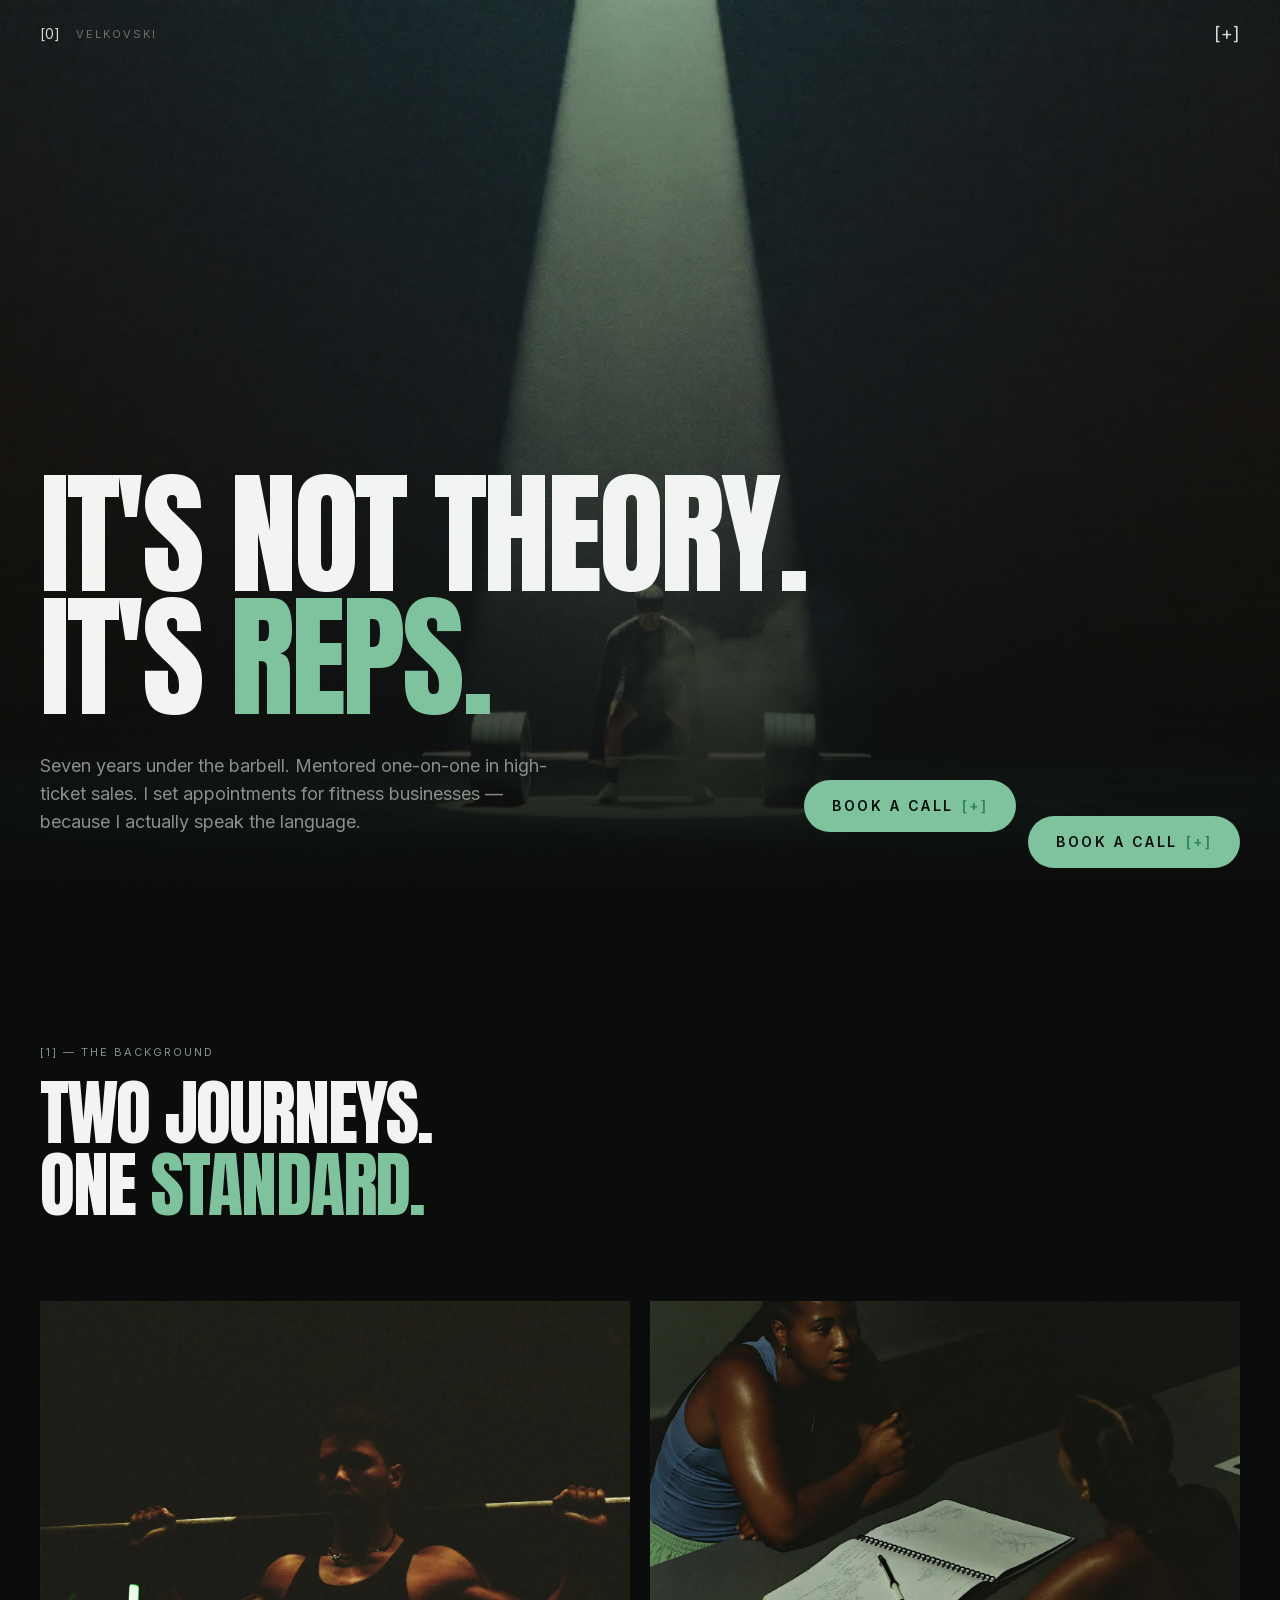
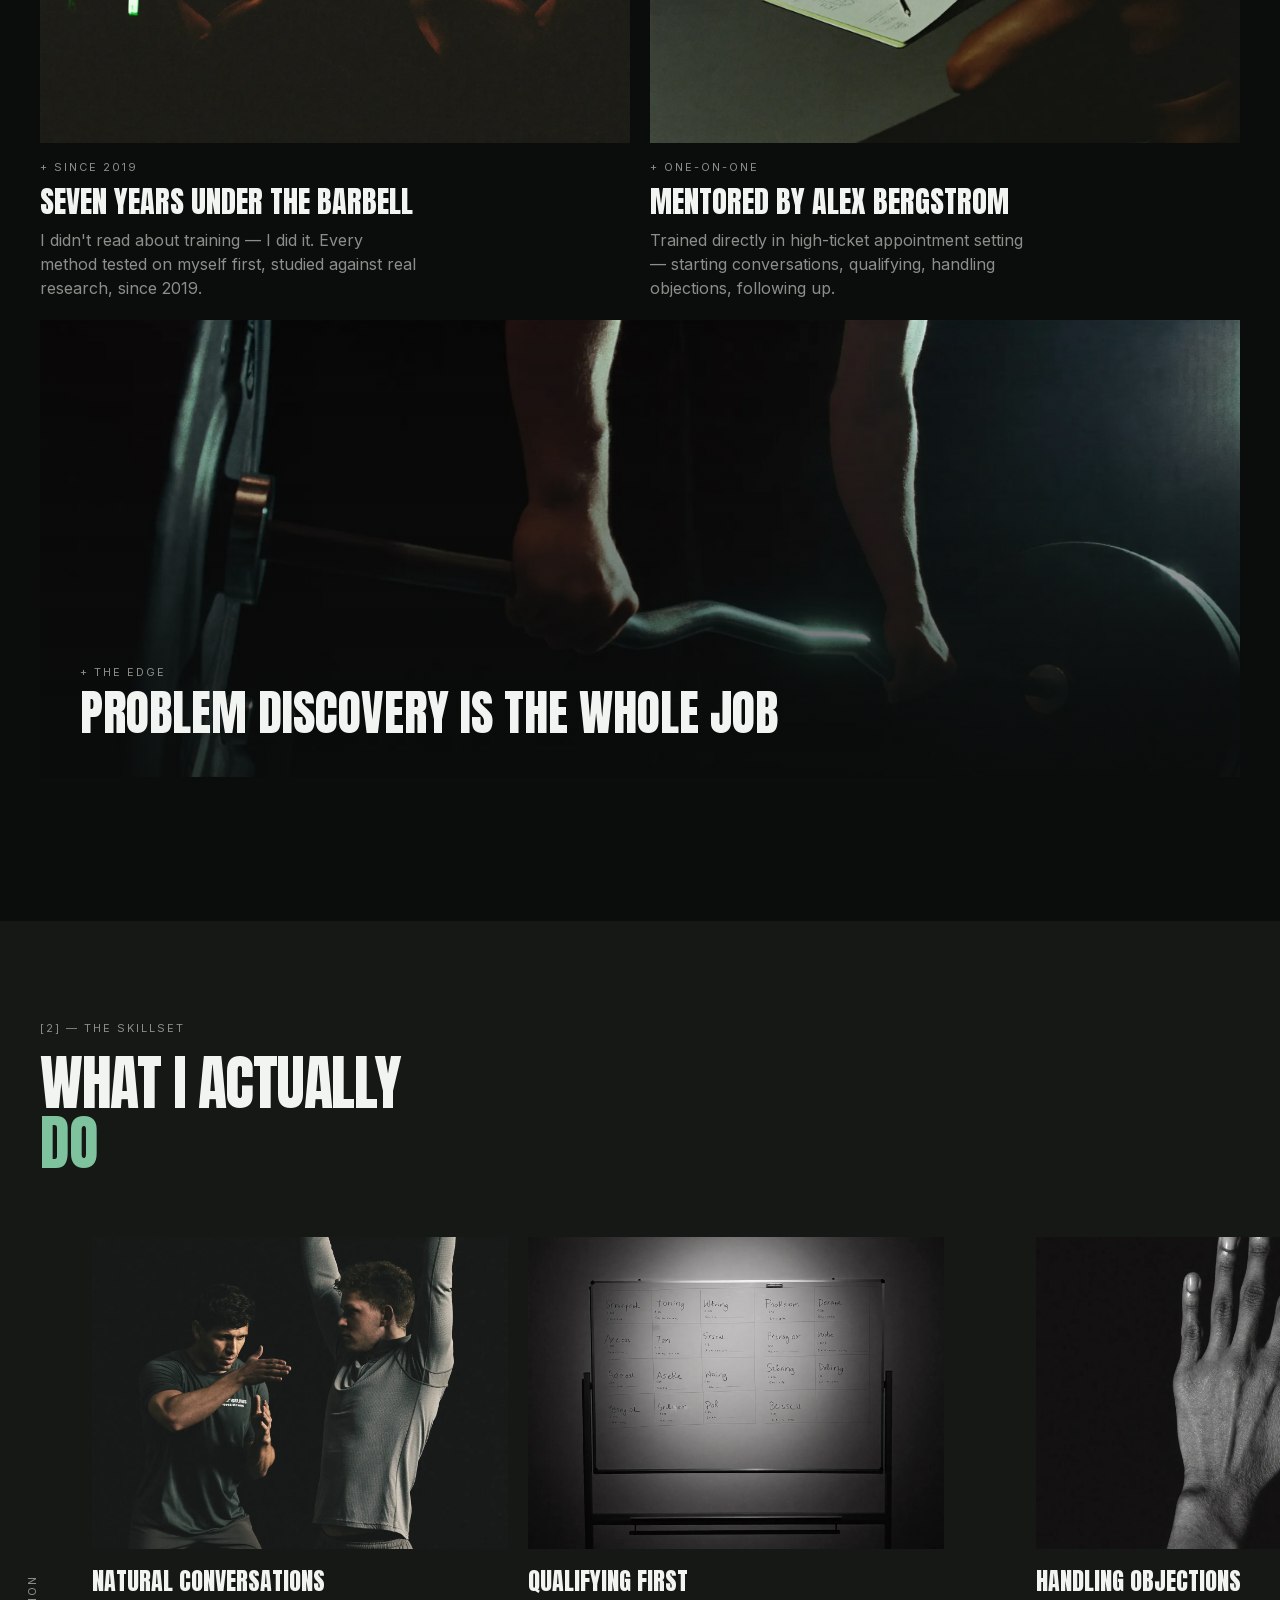
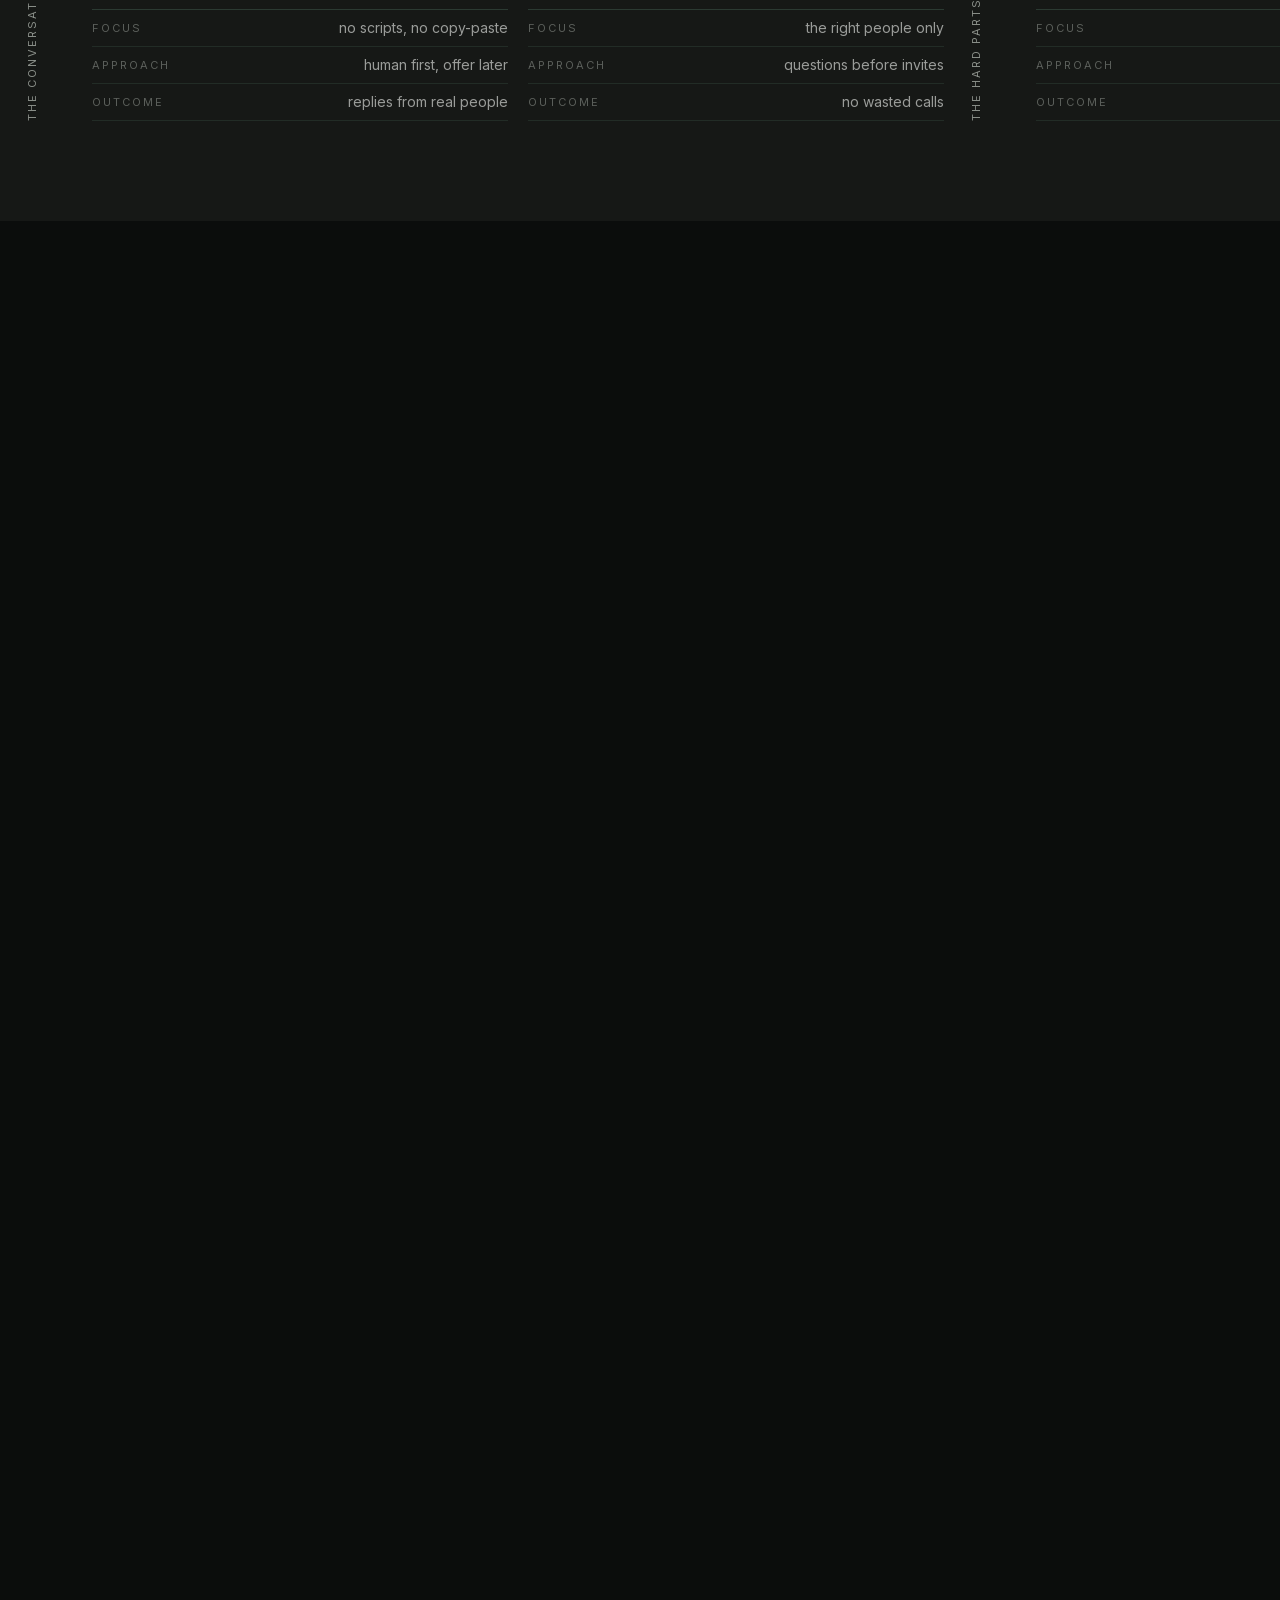
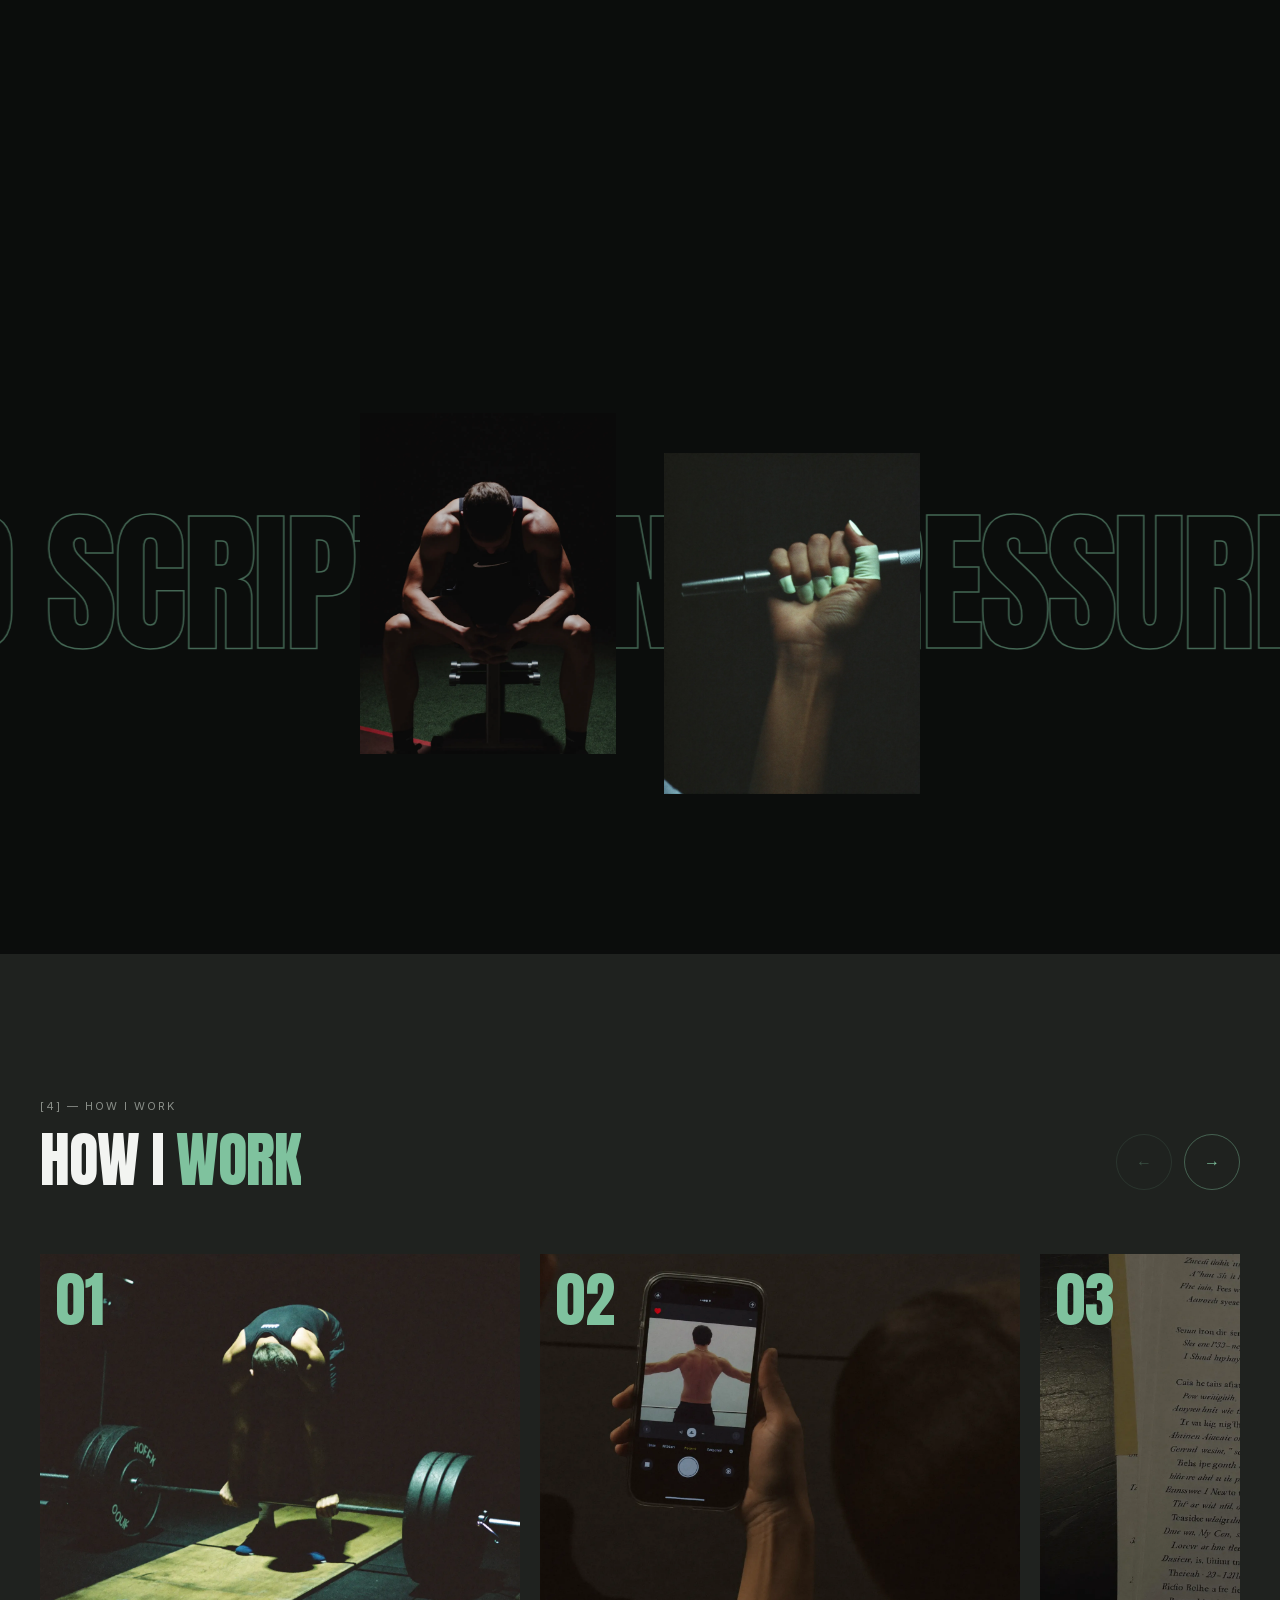
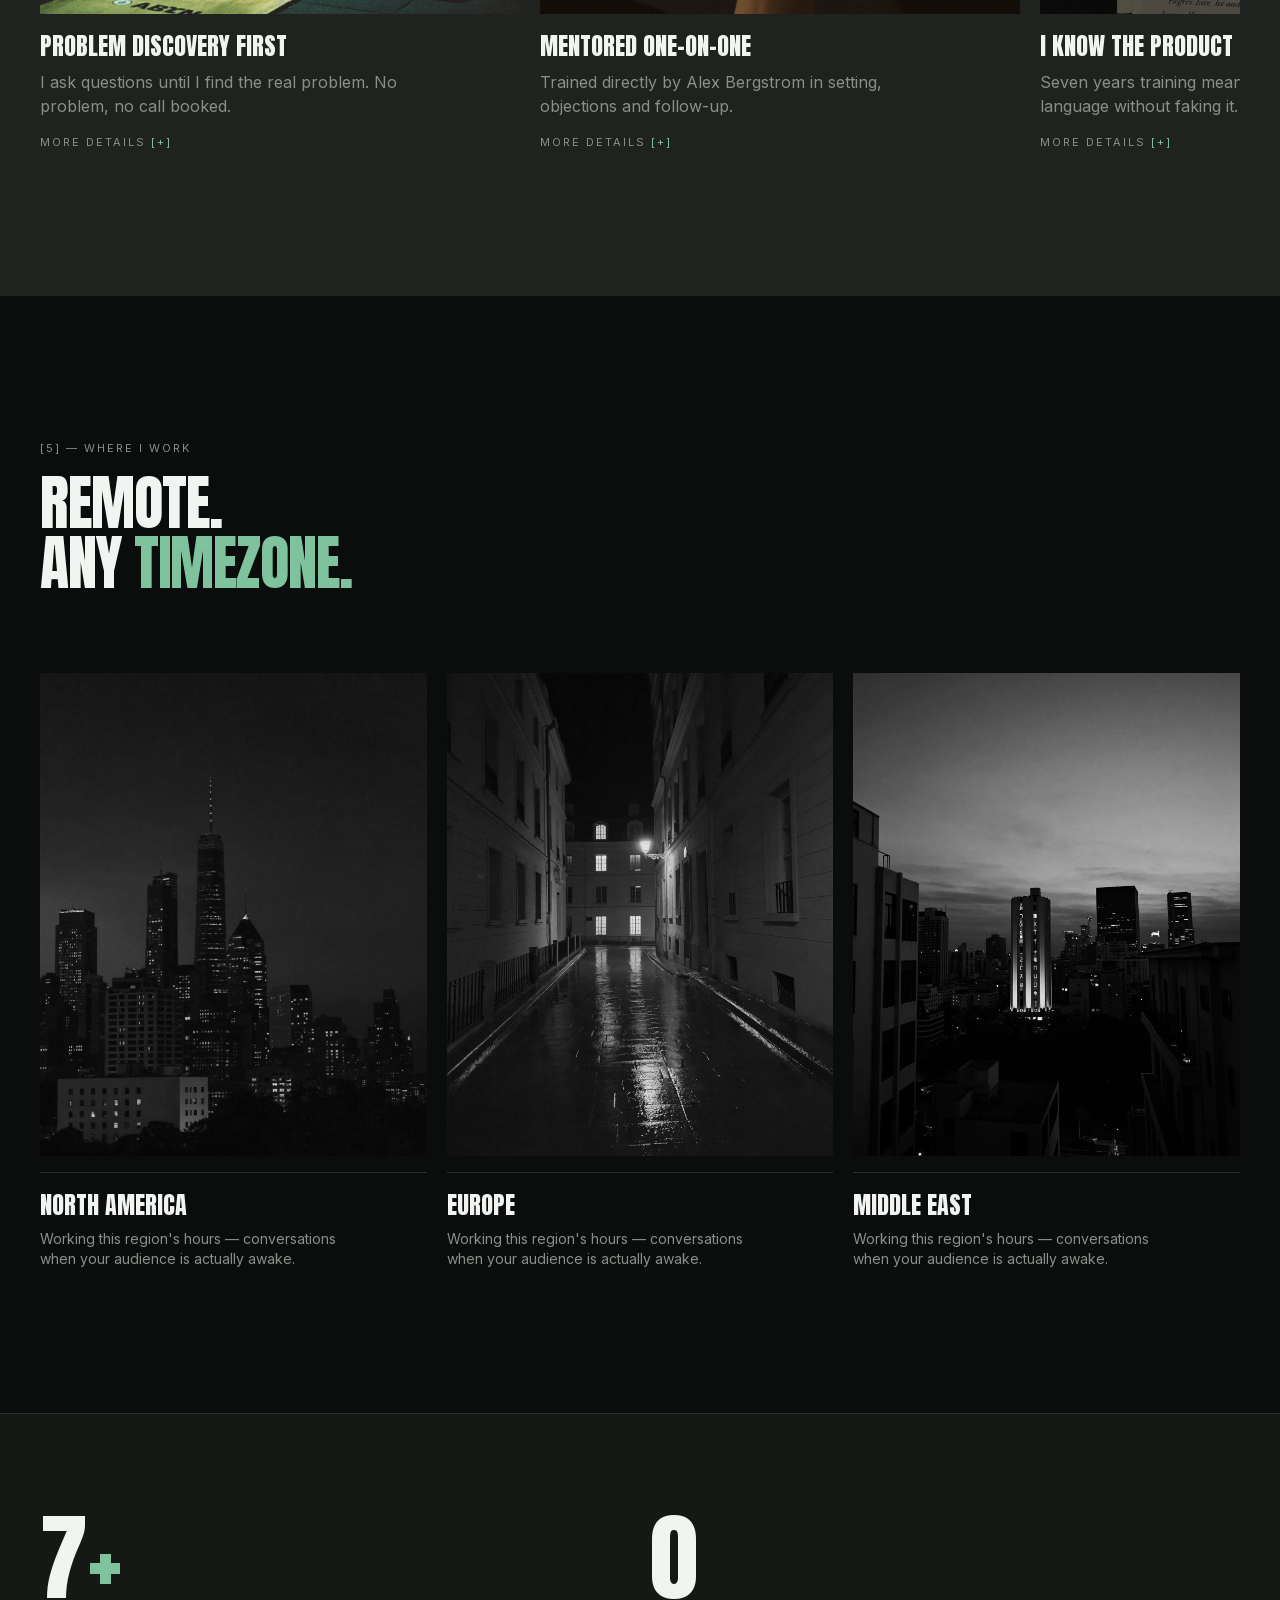
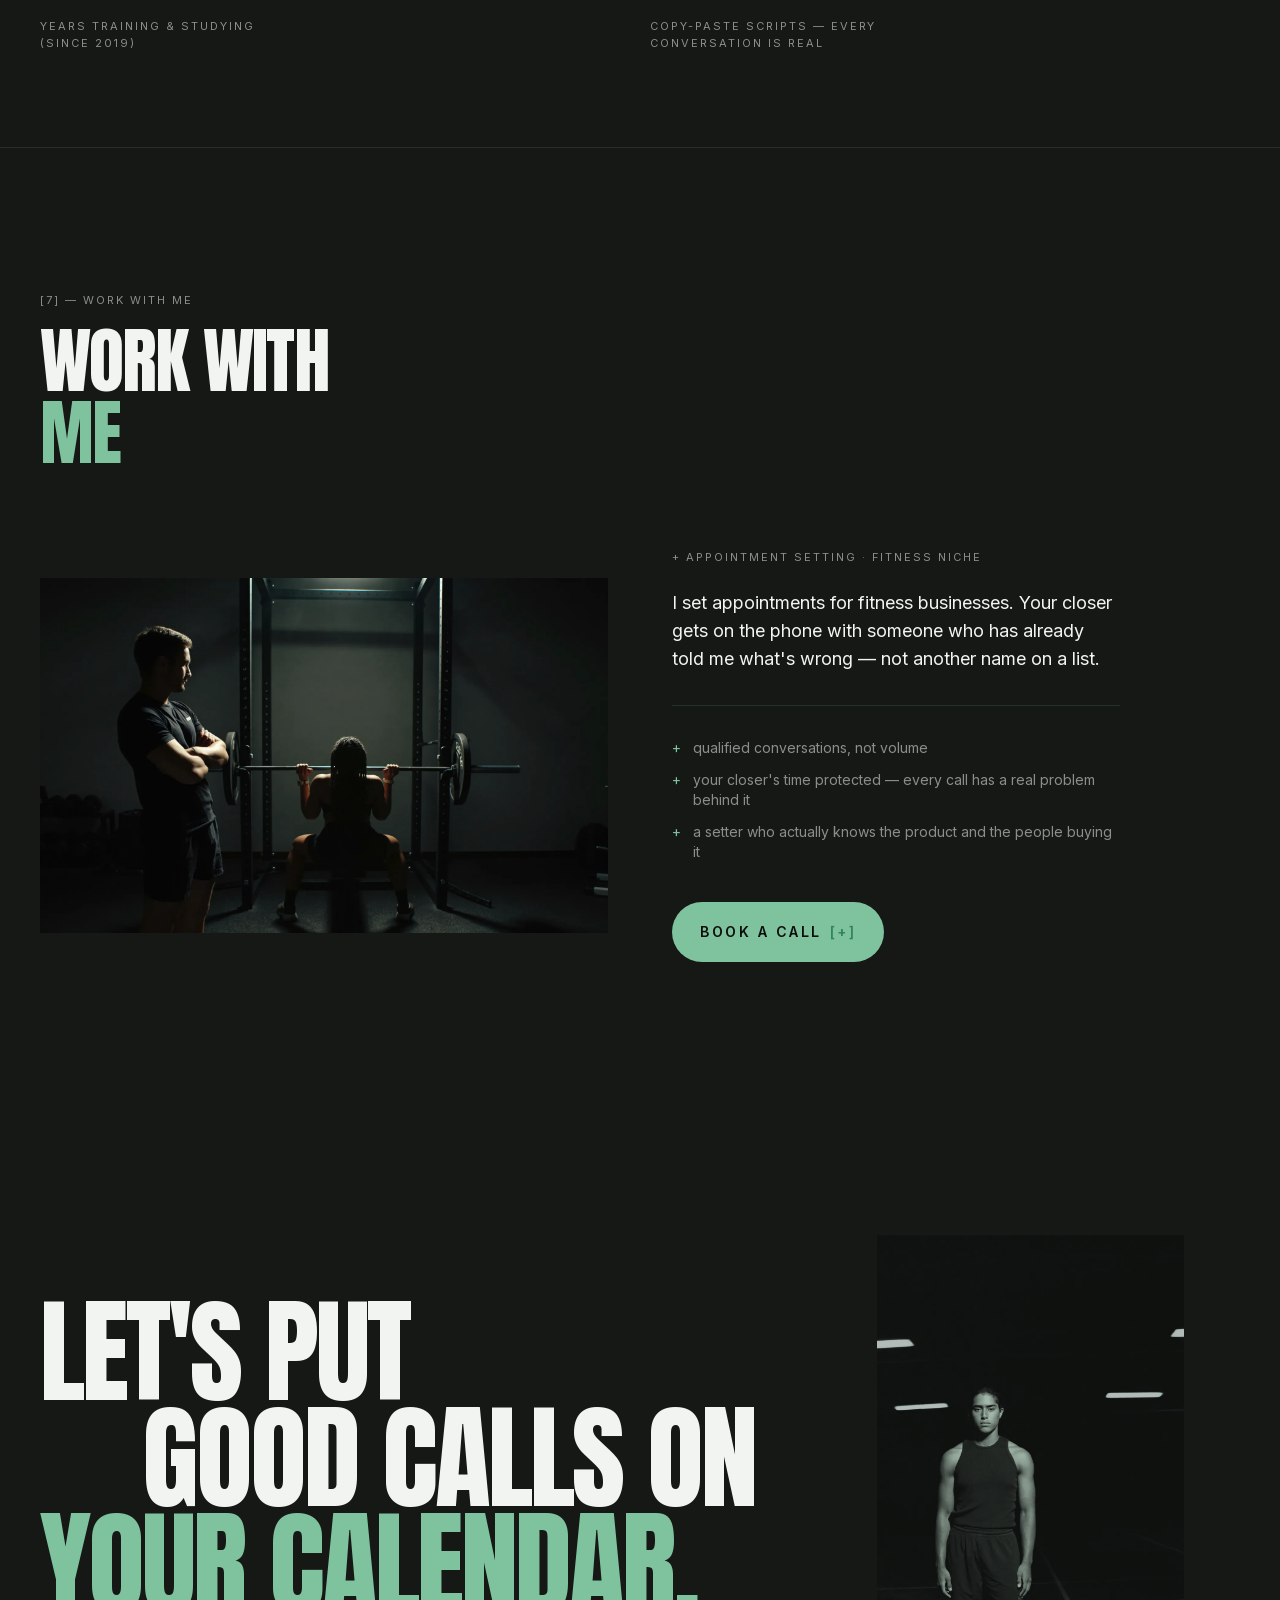
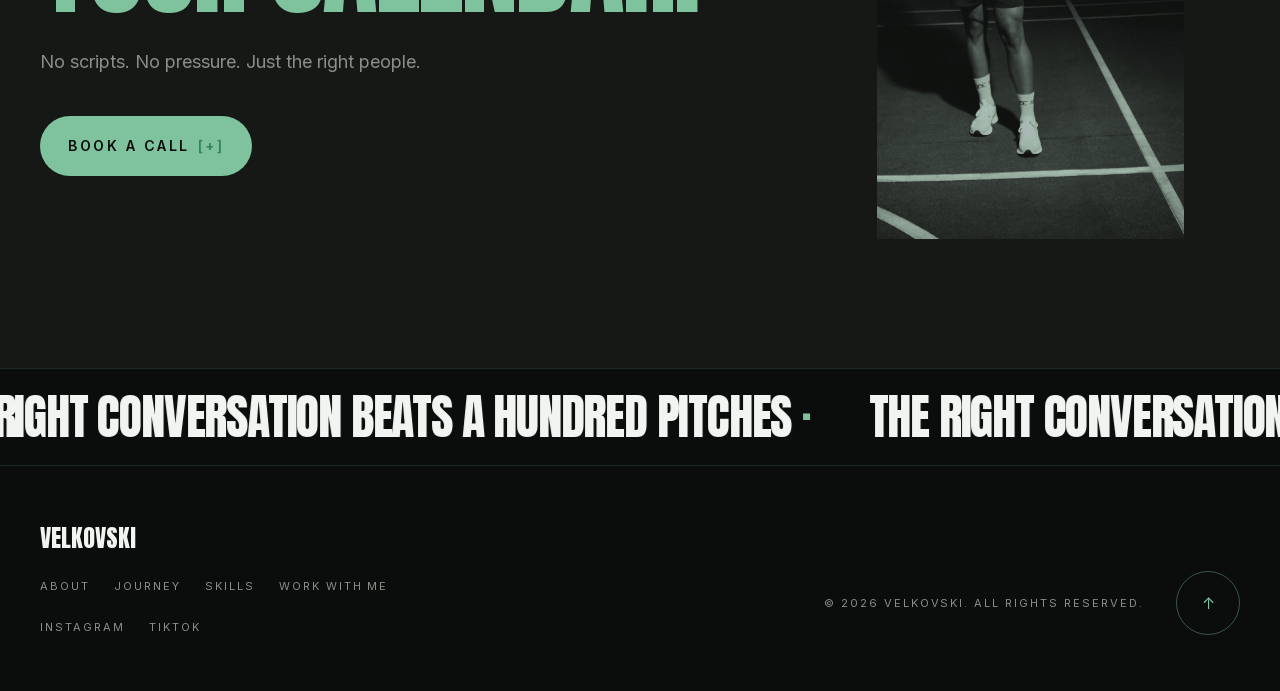
==== commit 4791a72b: "Rebuild as portfolio: fitness journey + high-ticket sales journey Replaces the coaching/affiliate fu" ====
--- a/index.html
+++ b/index.html
@@ -1 +1 @@
-<!DOCTYPE html><html lang="en" class="__variable_c8e612 __variable_d8ebd1"><head><meta charSet="utf-8"/><meta name="viewport" content="width=device-width, initial-scale=1"/><link rel="preload" as="image" href="/assets/hero-still.webp"/><link rel="preload" as="image" href="/assets/trio-experience.webp"/><link rel="preload" as="image" href="/assets/trio-coaches.webp"/><link rel="preload" as="image" href="/assets/trio-tested-still.webp"/><link rel="preload" as="image" href="/assets/carousel-self-experimentation.webp"/><link rel="preload" as="image" href="/assets/carousel-research.webp"/><link rel="preload" as="image" href="/assets/carousel-coaching-input.webp"/><link rel="preload" as="image" href="/assets/carousel-cross-checked.webp"/><link rel="preload" as="image" href="/assets/carousel-no-shortcuts.webp"/><link rel="preload" as="image" href="/assets/carousel-no-dosing.webp"/><link rel="stylesheet" href="/_next/static/css/56252f3146935bc5.css" data-precedence="next"/><link rel="preload" as="script" fetchPriority="low" href="/_next/static/chunks/webpack-41ed76f076b231da.js"/><script src="/_next/static/chunks/fd9d1056-87da80e0c187477b.js" async=""></script><script src="/_next/static/chunks/117-54ab7854be5ada76.js" async=""></script><script src="/_next/static/chunks/main-app-39077ec6cd995f19.js" async=""></script><script src="/_next/static/chunks/c15bf2b0-7971b3d333b0cf68.js" async=""></script><script src="/_next/static/chunks/956-b5acc38c50acd3ea.js" async=""></script><script src="/_next/static/chunks/app/page-e8c598106daee229.js" async=""></script><script src="/_next/static/chunks/app/layout-cd7943636e3b65c5.js" async=""></script><link rel="preload" as="image" href="/assets/band-still-1.webp"/><link rel="preload" as="image" href="/assets/band-still-2.webp"/><link rel="preload" as="image" href="/assets/trust-self-tested.webp"/><link rel="preload" as="image" href="/assets/trust-coached.webp"/><link rel="preload" as="image" href="/assets/trust-evidence.webp"/><link rel="preload" as="image" href="/assets/trust-no-shortcuts.webp"/><link rel="preload" as="image" href="/assets/region-north-america.webp"/><link rel="preload" as="image" href="/assets/region-europe.webp"/><link rel="preload" as="image" href="/assets/region-middle-east.webp"/><link rel="preload" as="image" href="/assets/coaching-cover.webp"/><link rel="preload" as="image" href="/assets/cta-portrait.webp"/><title>Velkovski — It&#x27;s Not Advice. It&#x27;s Proof.</title><meta name="description" content="Training science, recovery, and fat loss — explained by someone who&#x27;s actually lived it since 2019. 1-on-1 personalized coaching, no shortcuts, no hype."/><link rel="icon" href="/favicon.ico" type="image/x-icon" sizes="16x16"/><script src="/_next/static/chunks/polyfills-42372ed130431b0a.js" noModule=""></script></head><body class="bg-ink text-paper font-body"><main><header class="fixed inset-x-0 top-0 z-50 flex items-center justify-between px-5 py-5 md:px-10 mix-blend-difference"><div class="flex items-center gap-4"><span class="font-body text-sm text-paper" aria-label="Current section">[<span class="inline-block min-w-[1ch] text-center">0</span>]</span><span class="label hidden text-paper md:inline">velkovski</span></div><button aria-label="Open menu" aria-expanded="false" class="font-body text-lg text-paper transition-transform duration-300 hover:scale-110">[<!-- -->+<!-- -->]</button></header><div class="fixed bottom-5 right-5 z-50 md:bottom-8 md:right-10"><a href="#coaching" class="inline-flex items-center gap-2 rounded-full bg-mint text-ink font-body font-semibold text-sm uppercase tracking-label px-7 py-4 transition-colors hover:bg-paper will-change-transform ">apply <span class="text-mint-deep">[+]</span></a></div><div class="invisible fixed inset-0 z-40 bg-charcoal opacity-0" style="clip-path:inset(0% 0% 100% 0%)" aria-hidden="true"><div class="flex h-full flex-col justify-between px-5 pb-10 pt-28 md:px-10"><nav class="flex flex-col gap-2"><span class="menu-link reveal-line"><span><button class="display group flex items-baseline gap-4 text-left text-5xl text-paper transition-colors hover:text-mint md:text-8xl"><span class="font-body text-sm text-muted">0<!-- -->1</span>about</button></span></span><span class="menu-link reveal-line"><span><button class="display group flex items-baseline gap-4 text-left text-5xl text-paper transition-colors hover:text-mint md:text-8xl"><span class="font-body text-sm text-muted">0<!-- -->2</span>journey</button></span></span><span class="menu-link reveal-line"><span><button class="display group flex items-baseline gap-4 text-left text-5xl text-paper transition-colors hover:text-mint md:text-8xl"><span class="font-body text-sm text-muted">0<!-- -->3</span>coaches</button></span></span><span class="menu-link reveal-line"><span><button class="display group flex items-baseline gap-4 text-left text-5xl text-paper transition-colors hover:text-mint md:text-8xl"><span class="font-body text-sm text-muted">0<!-- -->4</span>coaching</button></span></span><span class="menu-link reveal-line"><span><button class="display group flex items-baseline gap-4 text-left text-5xl text-paper transition-colors hover:text-mint md:text-8xl"><span class="font-body text-sm text-muted">0<!-- -->5</span>affiliates</button></span></span></nav><div class="flex items-end justify-between"><p class="menu-meta label max-w-xs">Training science, recovery and fat loss — lived, tested, written down.</p><p class="menu-meta label text-mint">since 2019</p></div></div></div><section id="about" data-section-index="0" class="relative flex h-[100svh] items-end overflow-hidden"><div class="hero-media absolute inset-0 overflow-hidden"><img src="/assets/hero-still.webp" alt="" class="h-full w-full object-cover kenburns"/><div class="absolute inset-0 bg-gradient-to-t from-ink via-ink/40 to-ink/20"></div></div><div class="relative z-10 w-full px-5 pb-24 md:px-10 md:pb-16"><h1 class="display text-[17vw] leading-[0.9] md:text-[10.5vw]"><span class="hero-line reveal-line"><span>It&#x27;s not advice.</span></span><span class="hero-line reveal-line"><span>It&#x27;s <span class="text-mint">proof.</span></span></span></h1><div class="hero-sub mt-8 flex flex-col gap-6 md:flex-row md:items-end md:justify-between"><p class="max-w-md text-base text-muted md:text-lg">Training science, recovery, and fat loss — explained by someone who&#x27;s actually lived it since 2019.</p><div class="hero-in mb-1 md:mr-56"><a href="#coaching" class="inline-flex items-center gap-2 rounded-full bg-mint text-ink font-body font-semibold text-sm uppercase tracking-label px-7 py-4 transition-colors hover:bg-paper will-change-transform ">apply <span class="text-mint-deep">[+]</span></a></div></div></div></section><section id="journey" data-section-index="1" class="bg-ink px-5 py-24 md:px-10 md:py-36"><div data-reveal="lines" class="mb-14 md:mb-20"><p class="label mb-4">[1] — the foundation</p><h2 class="display text-5xl md:text-7xl"><span class="reveal-line"><span>Built on real</span></span><span class="reveal-line"><span class="text-mint">experience</span></span></h2></div><div class="grid gap-5 md:grid-cols-2"><article data-reveal="scale" class="group"><div class="aspect-[4/5] overflow-hidden md:aspect-[4/3]"><img src="/assets/trio-experience.webp" alt="" class="h-full w-full object-cover transition-transform duration-700 group-hover:scale-105"/></div><p class="label mt-4 text-mint">+ since 2019</p><h3 class="mt-2 font-display text-2xl uppercase md:text-3xl">Trained and studying since 2019</h3><p class="mt-2 max-w-sm text-muted">Years of hands-on, in-the-gym work — not weekend certifications, not recycled internet advice.</p></article><article data-reveal="scale" class="group"><div class="aspect-[4/5] overflow-hidden md:aspect-[4/3]"><img src="/assets/trio-coaches.webp" alt="" class="h-full w-full object-cover transition-transform duration-700 group-hover:scale-105"/></div><p class="label mt-4 text-mint">+ worldwide</p><h3 class="mt-2 font-display text-2xl uppercase md:text-3xl">Direct input from professional coaches</h3><p class="mt-2 max-w-sm text-muted">Real coaching relationships across the world — conversations, not just public content.</p></article><article data-reveal="scale" class="group md:col-span-2"><div class="relative aspect-video overflow-hidden md:aspect-[21/8]"><img src="/assets/trio-tested-still.webp" alt="" class="h-full w-full object-cover kenburns"/><div class="absolute inset-0 bg-gradient-to-t from-ink/80 to-transparent"></div><div class="absolute bottom-0 left-0 p-6 md:p-10"><p class="label text-mint">+ the hard line</p><h3 class="mt-2 font-display text-3xl uppercase md:text-5xl">Every method tested on myself first</h3></div></div></article></div></section><section id="knowledge" data-section-index="2" class="overflow-hidden bg-charcoal py-24 md:py-0"><div class="md:flex md:h-screen md:flex-col md:justify-center"><div data-reveal="lines" class="px-5 md:px-10"><p class="label mb-4">[2] — the process</p><h2 class="display text-4xl md:text-6xl"><span class="reveal-line"><span>How the knowledge</span></span><span class="reveal-line"><span>was <span class="text-mint">built</span></span></span></h2></div><div class="no-scrollbar mt-12 flex w-full snap-x snap-mandatory gap-10 overflow-x-auto px-5 md:mt-16 md:w-max md:snap-none md:overflow-visible md:px-10"><div class="flex shrink-0 gap-5"><div class="flex w-8 shrink-0 items-end"><p class="label origin-bottom-left -rotate-90 whitespace-nowrap text-mint">self-training</p></div><article class="group w-[75vw] shrink-0 snap-start md:w-[26rem]"><div class="aspect-[3/4] overflow-hidden md:aspect-[4/3]"><img src="/assets/carousel-self-experimentation.webp" alt="" class="h-full w-full object-cover transition-transform duration-700 group-hover:scale-105"/></div><h3 class="mt-4 font-display text-xl uppercase md:text-2xl">Self-experimentation</h3><dl class="mt-3 border-t border-mint/20 text-sm"><div class="flex justify-between gap-6 border-b border-mint/20 py-2 opacity-60 transition-opacity duration-300 group-hover:opacity-100"><dt class="label">focus</dt><dd class="text-right text-paper">applying every method personally</dd></div><div class="flex justify-between gap-6 border-b border-mint/20 py-2 opacity-60 transition-opacity duration-300 group-hover:opacity-100"><dt class="label">duration</dt><dd class="text-right text-paper">since 2019</dd></div><div class="flex justify-between gap-6 border-b border-mint/20 py-2 opacity-60 transition-opacity duration-300 group-hover:opacity-100"><dt class="label">depth</dt><dd class="text-right text-paper">hands-on</dd></div></dl></article><article class="group w-[75vw] shrink-0 snap-start md:w-[26rem]"><div class="aspect-[3/4] overflow-hidden md:aspect-[4/3]"><img src="/assets/carousel-research.webp" alt="" class="h-full w-full object-cover transition-transform duration-700 group-hover:scale-105"/></div><h3 class="mt-4 font-display text-xl uppercase md:text-2xl">Constant research</h3><dl class="mt-3 border-t border-mint/20 text-sm"><div class="flex justify-between gap-6 border-b border-mint/20 py-2 opacity-60 transition-opacity duration-300 group-hover:opacity-100"><dt class="label">focus</dt><dd class="text-right text-paper">exercise science &amp; nutrition literature</dd></div><div class="flex justify-between gap-6 border-b border-mint/20 py-2 opacity-60 transition-opacity duration-300 group-hover:opacity-100"><dt class="label">duration</dt><dd class="text-right text-paper">ongoing</dd></div><div class="flex justify-between gap-6 border-b border-mint/20 py-2 opacity-60 transition-opacity duration-300 group-hover:opacity-100"><dt class="label">depth</dt><dd class="text-right text-paper">evidence-based</dd></div></dl></article></div><div class="flex shrink-0 gap-5"><div class="flex w-8 shrink-0 items-end"><p class="label origin-bottom-left -rotate-90 whitespace-nowrap text-mint">coaching network</p></div><article class="group w-[75vw] shrink-0 snap-start md:w-[26rem]"><div class="aspect-[3/4] overflow-hidden md:aspect-[4/3]"><img src="/assets/carousel-coaching-input.webp" alt="" class="h-full w-full object-cover transition-transform duration-700 group-hover:scale-105"/></div><h3 class="mt-4 font-display text-xl uppercase md:text-2xl">International coaching input</h3><dl class="mt-3 border-t border-mint/20 text-sm"><div class="flex justify-between gap-6 border-b border-mint/20 py-2 opacity-60 transition-opacity duration-300 group-hover:opacity-100"><dt class="label">focus</dt><dd class="text-right text-paper">real conversations, real coaches</dd></div><div class="flex justify-between gap-6 border-b border-mint/20 py-2 opacity-60 transition-opacity duration-300 group-hover:opacity-100"><dt class="label">duration</dt><dd class="text-right text-paper">multi-year</dd></div><div class="flex justify-between gap-6 border-b border-mint/20 py-2 opacity-60 transition-opacity duration-300 group-hover:opacity-100"><dt class="label">depth</dt><dd class="text-right text-paper">direct</dd></div></dl></article><article class="group w-[75vw] shrink-0 snap-start md:w-[26rem]"><div class="aspect-[3/4] overflow-hidden md:aspect-[4/3]"><img src="/assets/carousel-cross-checked.webp" alt="" class="h-full w-full object-cover transition-transform duration-700 group-hover:scale-105"/></div><h3 class="mt-4 font-display text-xl uppercase md:text-2xl">Cross-checked methods</h3><dl class="mt-3 border-t border-mint/20 text-sm"><div class="flex justify-between gap-6 border-b border-mint/20 py-2 opacity-60 transition-opacity duration-300 group-hover:opacity-100"><dt class="label">focus</dt><dd class="text-right text-paper">validating against multiple sources</dd></div><div class="flex justify-between gap-6 border-b border-mint/20 py-2 opacity-60 transition-opacity duration-300 group-hover:opacity-100"><dt class="label">duration</dt><dd class="text-right text-paper">ongoing</dd></div><div class="flex justify-between gap-6 border-b border-mint/20 py-2 opacity-60 transition-opacity duration-300 group-hover:opacity-100"><dt class="label">depth</dt><dd class="text-right text-paper">rigorous</dd></div></dl></article></div><div class="flex shrink-0 gap-5"><div class="flex w-8 shrink-0 items-end"><p class="label origin-bottom-left -rotate-90 whitespace-nowrap text-mint">standards</p></div><article class="group w-[75vw] shrink-0 snap-start md:w-[26rem]"><div class="aspect-[3/4] overflow-hidden md:aspect-[4/3]"><img src="/assets/carousel-no-shortcuts.webp" alt="" class="h-full w-full object-cover transition-transform duration-700 group-hover:scale-105"/></div><h3 class="mt-4 font-display text-xl uppercase md:text-2xl">No shortcuts sold</h3><dl class="mt-3 border-t border-mint/20 text-sm"><div class="flex justify-between gap-6 border-b border-mint/20 py-2 opacity-60 transition-opacity duration-300 group-hover:opacity-100"><dt class="label">focus</dt><dd class="text-right text-paper">sustainable methods only</dd></div><div class="flex justify-between gap-6 border-b border-mint/20 py-2 opacity-60 transition-opacity duration-300 group-hover:opacity-100"><dt class="label">duration</dt><dd class="text-right text-paper">always</dd></div><div class="flex justify-between gap-6 border-b border-mint/20 py-2 opacity-60 transition-opacity duration-300 group-hover:opacity-100"><dt class="label">depth</dt><dd class="text-right text-paper">non-negotiable</dd></div></dl></article><article class="group w-[75vw] shrink-0 snap-start md:w-[26rem]"><div class="aspect-[3/4] overflow-hidden md:aspect-[4/3]"><img src="/assets/carousel-no-dosing.webp" alt="" class="h-full w-full object-cover transition-transform duration-700 group-hover:scale-105"/></div><h3 class="mt-4 font-display text-xl uppercase md:text-2xl">No dosing advice</h3><dl class="mt-3 border-t border-mint/20 text-sm"><div class="flex justify-between gap-6 border-b border-mint/20 py-2 opacity-60 transition-opacity duration-300 group-hover:opacity-100"><dt class="label">focus</dt><dd class="text-right text-paper">evidence-based, not compound-pushing</dd></div><div class="flex justify-between gap-6 border-b border-mint/20 py-2 opacity-60 transition-opacity duration-300 group-hover:opacity-100"><dt class="label">duration</dt><dd class="text-right text-paper">always</dd></div><div class="flex justify-between gap-6 border-b border-mint/20 py-2 opacity-60 transition-opacity duration-300 group-hover:opacity-100"><dt class="label">depth</dt><dd class="text-right text-paper">a hard line</dd></div></dl></article></div></div></div></section><section data-section-index="3" class="relative overflow-hidden bg-ink py-28 md:py-40"><div class="absolute inset-0 flex flex-col justify-center"><div class="overflow-hidden "><div class="flex w-max will-change-transform"><div class="flex shrink-0 items-center"><span class="display text-stroke-mint mx-8 whitespace-nowrap text-[18vw] opacity-50 md:text-[12vw]">since 2019<!-- --> ·</span><span class="display text-stroke-mint mx-8 whitespace-nowrap text-[18vw] opacity-50 md:text-[12vw]">real coaches<!-- --> ·</span><span class="display text-stroke-mint mx-8 whitespace-nowrap text-[18vw] opacity-50 md:text-[12vw]">real results<!-- --> ·</span></div><div class="flex shrink-0 items-center" aria-hidden="true"><span class="display text-stroke-mint mx-8 whitespace-nowrap text-[18vw] opacity-50 md:text-[12vw]">since 2019<!-- --> ·</span><span class="display text-stroke-mint mx-8 whitespace-nowrap text-[18vw] opacity-50 md:text-[12vw]">real coaches<!-- --> ·</span><span class="display text-stroke-mint mx-8 whitespace-nowrap text-[18vw] opacity-50 md:text-[12vw]">real results<!-- --> ·</span></div></div></div></div><div class="relative z-10 flex items-center justify-center gap-6 px-5 md:gap-12"><div data-reveal="scale" class="aspect-[3/4] w-40 md:w-64"><img src="/assets/band-still-1.webp" alt="" class="h-full w-full object-cover "/></div><div data-reveal="scale" class="mt-20 aspect-[3/4] w-40 md:w-64"><img src="/assets/band-still-2.webp" alt="" class="h-full w-full object-cover "/></div></div></section><section data-section-index="4" class="bg-charcoal-2 px-5 py-24 md:px-10 md:py-36"><div class="mb-12 flex items-end justify-between md:mb-16"><div data-reveal="lines"><p class="label mb-4">[4] — the case</p><h2 class="display text-4xl md:text-6xl"><span class="reveal-line"><span>Why <span class="text-mint">trust</span> me</span></span></h2></div><div data-reveal="fade" class="hidden gap-3 md:flex"><button disabled="" aria-label="Previous card" class="flex h-14 w-14 items-center justify-center rounded-full border border-mint/40 text-mint transition-all hover:bg-mint hover:text-ink disabled:opacity-30 disabled:hover:bg-transparent disabled:hover:text-mint">←</button><button aria-label="Next card" class="flex h-14 w-14 items-center justify-center rounded-full border border-mint/40 text-mint transition-all hover:bg-mint hover:text-ink disabled:opacity-30 disabled:hover:bg-transparent disabled:hover:text-mint">→</button></div></div><div data-reveal="scale" class="no-scrollbar flex snap-x snap-mandatory gap-5 overflow-x-auto scroll-smooth"><article class="group w-[82vw] shrink-0 snap-start md:w-[30rem]"><div class="relative aspect-[4/5] overflow-hidden md:aspect-[4/3]"><img src="/assets/trust-self-tested.webp" alt="" class="h-full w-full object-cover transition-transform duration-700 group-hover:scale-105"/><span class="absolute left-4 top-4 font-display text-5xl text-mint md:text-6xl">01</span></div><h3 class="mt-4 font-display text-2xl uppercase">Self-tested, not theory</h3><p class="mt-2 max-w-sm text-muted">Every method applied personally before it&#x27;s written down.</p><a href="#journey" class="label mt-4 inline-block text-paper transition-colors hover:text-mint">more details <span class="text-mint">[+]</span></a></article><article class="group w-[82vw] shrink-0 snap-start md:w-[30rem]"><div class="relative aspect-[4/5] overflow-hidden md:aspect-[4/3]"><img src="/assets/trust-coached.webp" alt="" class="h-full w-full object-cover transition-transform duration-700 group-hover:scale-105"/><span class="absolute left-4 top-4 font-display text-5xl text-mint md:text-6xl">02</span></div><h3 class="mt-4 font-display text-2xl uppercase">Coached by professionals</h3><p class="mt-2 max-w-sm text-muted">Trained under international coaches — not just self-taught.</p><a href="#knowledge" class="label mt-4 inline-block text-paper transition-colors hover:text-mint">more details <span class="text-mint">[+]</span></a></article><article class="group w-[82vw] shrink-0 snap-start md:w-[30rem]"><div class="relative aspect-[4/5] overflow-hidden md:aspect-[4/3]"><img src="/assets/trust-evidence.webp" alt="" class="h-full w-full object-cover transition-transform duration-700 group-hover:scale-105"/><span class="absolute left-4 top-4 font-display text-5xl text-mint md:text-6xl">03</span></div><h3 class="mt-4 font-display text-2xl uppercase">Evidence over hype</h3><p class="mt-2 max-w-sm text-muted">Filtered against real research, not trends.</p><a href="#knowledge" class="label mt-4 inline-block text-paper transition-colors hover:text-mint">more details <span class="text-mint">[+]</span></a></article><article class="group w-[82vw] shrink-0 snap-start md:w-[30rem]"><div class="relative aspect-[4/5] overflow-hidden md:aspect-[4/3]"><img src="/assets/trust-no-shortcuts.webp" alt="" class="h-full w-full object-cover transition-transform duration-700 group-hover:scale-105"/><span class="absolute left-4 top-4 font-display text-5xl text-mint md:text-6xl">04</span></div><h3 class="mt-4 font-display text-2xl uppercase">No shortcuts sold</h3><p class="mt-2 max-w-sm text-muted">No dosing advice, no miracle products — ever.</p><a href="#journey" class="label mt-4 inline-block text-paper transition-colors hover:text-mint">more details <span class="text-mint">[+]</span></a></article></div></section><section id="coaches" data-section-index="5" class="bg-ink px-5 py-24 md:px-10 md:py-36"><div data-reveal="lines" class="mb-14 md:mb-20"><p class="label mb-4">[5] — the network</p><h2 class="display text-4xl md:text-6xl"><span class="reveal-line"><span>Where the knowledge</span></span><span class="reveal-line"><span>comes <span class="text-mint">from</span></span></span></h2></div><div class="grid gap-5 md:grid-cols-3"><article data-reveal="scale" class="group"><div class="aspect-[4/5] overflow-hidden"><img src="/assets/region-north-america.webp" alt="" class="h-full w-full object-cover grayscale transition-all duration-700 group-hover:scale-105 group-hover:grayscale-0"/></div><div class="mt-4 border-t border-mint/20 pt-4"><h3 class="font-display text-2xl uppercase">North America</h3><p class="mt-2 max-w-xs text-sm text-muted">Coaching input and training methods drawn from this region.</p></div></article><article data-reveal="scale" class="group"><div class="aspect-[4/5] overflow-hidden"><img src="/assets/region-europe.webp" alt="" class="h-full w-full object-cover grayscale transition-all duration-700 group-hover:scale-105 group-hover:grayscale-0"/></div><div class="mt-4 border-t border-mint/20 pt-4"><h3 class="font-display text-2xl uppercase">Europe</h3><p class="mt-2 max-w-xs text-sm text-muted">Coaching input and training methods drawn from this region.</p></div></article><article data-reveal="scale" class="group"><div class="aspect-[4/5] overflow-hidden"><img src="/assets/region-middle-east.webp" alt="" class="h-full w-full object-cover grayscale transition-all duration-700 group-hover:scale-105 group-hover:grayscale-0"/></div><div class="mt-4 border-t border-mint/20 pt-4"><h3 class="font-display text-2xl uppercase">Middle East</h3><p class="mt-2 max-w-xs text-sm text-muted">Coaching input and training methods drawn from this region.</p></div></article></div></section><section data-section-index="6" class="border-y border-mint/15 bg-charcoal px-5 py-16 md:px-10 md:py-24"><div class="grid gap-10 md:grid-cols-2 md:gap-5"><div><p class="font-display text-7xl text-paper md:text-8xl"><span data-count="7">0</span><span class="text-mint">+</span></p><p class="label mt-3 max-w-[16rem]">years training &amp; studying (since 2019)</p></div><div><p class="font-display text-7xl text-paper md:text-8xl"><span data-count="0">0</span><span class="text-mint"></span></p><p class="label mt-3 max-w-[16rem]">dosing / cycle advice given — evidence-based only</p></div></div></section><section id="coaching" data-section-index="7" class="bg-charcoal px-5 py-24 md:px-10 md:py-36"><div data-reveal="lines" class="mb-14 md:mb-20"><p class="label mb-4">[7] — work with me</p><h2 class="display text-5xl md:text-7xl"><span class="reveal-line"><span>Personalized</span></span><span class="reveal-line"><span>coaching <span class="text-mint">plan</span></span></span></h2></div><div class="grid items-center gap-10 md:grid-cols-2 md:gap-16"><div data-reveal="scale" class="group order-2 md:order-1"><div class="aspect-[4/3] overflow-hidden md:aspect-[16/10]"><img src="/assets/coaching-cover.webp" alt="" class="h-full w-full object-cover transition-transform duration-700 group-hover:scale-105"/></div></div><div class="order-1 md:order-2"><p data-reveal="fade" class="label mb-6 text-mint">+ 1-on-1 · application-based</p><p data-reveal="fade" class="max-w-md text-lg text-paper">Not a template. Everything I&#x27;ve learned since 2019, applied directly to your body, your goals, and your life.</p><ul data-reveal="fade" class="mt-8 max-w-md space-y-3 border-t border-mint/15 pt-8"><li class="flex gap-3 text-sm text-muted"><span class="text-mint">+</span>training programmed around you — your schedule, your equipment, your level</li><li class="flex gap-3 text-sm text-muted"><span class="text-mint">+</span>nutrition targets that fit your life, not a template</li><li class="flex gap-3 text-sm text-muted"><span class="text-mint">+</span>direct feedback and adjustments as you progress</li></ul><div data-reveal="fade" class="mt-10"><a href="https://whop.com/the-aesthetics-era/personalized-coaching-plan/" class="inline-flex items-center gap-2 rounded-full bg-mint text-ink font-body font-semibold text-sm uppercase tracking-label px-7 py-4 transition-colors hover:bg-paper will-change-transform px-10 py-5 text-base" target="_blank" rel="noopener noreferrer">apply for coaching <span class="text-mint-deep">[+]</span></a></div></div></div></section><section id="affiliates" data-section-index="8" class="border-y border-mint/15 bg-ink px-5 py-24 md:px-10 md:py-36"><div class="mx-auto max-w-3xl text-center"><div data-reveal="lines"><p class="label mb-4">[8] — earn with me</p><h2 class="display text-5xl md:text-7xl"><span class="reveal-line"><span>Become an</span></span><span class="reveal-line"><span class="text-mint">affiliate</span></span></h2></div><p data-reveal="fade" class="mx-auto mt-8 max-w-md text-lg text-paper">Believe in the work? Share it. Grab your personal link and earn a commission for every person you bring to the coaching plan.</p><div data-reveal="fade" class="mx-auto mt-12 grid max-w-2xl gap-8 text-left md:grid-cols-3"><div class="border-t border-mint/20 pt-4"><p class="font-display text-2xl text-mint">01</p><p class="mt-2 text-sm text-muted">open the affiliate portal and join in a few clicks</p></div><div class="border-t border-mint/20 pt-4"><p class="font-display text-2xl text-mint">02</p><p class="mt-2 text-sm text-muted">get your personal referral link</p></div><div class="border-t border-mint/20 pt-4"><p class="font-display text-2xl text-mint">03</p><p class="mt-2 text-sm text-muted">share it — earn a commission on every sign-up</p></div></div><div data-reveal="fade" class="mt-12"><a href="https://whop.com/the-aesthetics-era/affiliates" class="inline-flex items-center gap-2 rounded-full bg-mint text-ink font-body font-semibold text-sm uppercase tracking-label px-7 py-4 transition-colors hover:bg-paper will-change-transform px-10 py-5 text-base" target="_blank" rel="noopener noreferrer">become an affiliate <span class="text-mint-deep">[+]</span></a></div></div></section><section data-section-index="9" class="relative overflow-hidden bg-charcoal px-5 py-32 md:px-10 md:py-48"><div class="cta-image absolute right-5 top-1/2 h-[70%] w-[60vw] -translate-y-1/2 opacity-70 md:right-24 md:w-[24vw]"><div class="h-full w-full overflow-hidden"><img src="/assets/cta-portrait.webp" alt="" class="h-full w-full object-cover [filter:grayscale(1)_sepia(0.4)_hue-rotate(90deg)_saturate(0.9)]"/></div></div><div class="cta-headline relative z-10" data-reveal="lines"><h2 class="display text-[15vw] md:text-[9vw]"><span class="reveal-line"><span>Put what</span></span><span class="reveal-line"><span class="md:pl-[8vw]">actually works</span></span><span class="reveal-line"><span class="text-mint">first.</span></span></h2><p data-reveal="fade" class="mt-8 max-w-sm text-muted md:text-lg">1-on-1. Application-based. Built around you.</p><div data-reveal="fade" class="mt-10"><a href="#coaching" class="inline-flex items-center gap-2 rounded-full bg-mint text-ink font-body font-semibold text-sm uppercase tracking-label px-7 py-4 transition-colors hover:bg-paper will-change-transform px-10 py-5 text-base">apply for coaching <span class="text-mint-deep">[+]</span></a></div></div></section><footer class="bg-ink"><div class="overflow-hidden border-y border-mint/15 py-6"><div class="flex w-max will-change-transform"><div class="flex shrink-0 items-center"><span class="display mx-6 whitespace-nowrap text-3xl text-paper md:text-5xl">you are in control of your results <span class="text-mint">·</span> </span></div><div class="flex shrink-0 items-center" aria-hidden="true"><span class="display mx-6 whitespace-nowrap text-3xl text-paper md:text-5xl">you are in control of your results <span class="text-mint">·</span> </span></div></div></div><div class="flex flex-col gap-10 px-5 py-14 md:flex-row md:items-end md:justify-between md:px-10"><div><p class="font-display text-2xl uppercase">Velkovski</p><nav class="mt-6 flex flex-wrap gap-6"><a href="#about" class="label text-paper transition-colors hover:text-mint">about</a><a href="#journey" class="label text-paper transition-colors hover:text-mint">journey</a><a href="#coaches" class="label text-paper transition-colors hover:text-mint">coaches</a><a href="#coaching" class="label text-paper transition-colors hover:text-mint">coaching</a><a href="#affiliates" class="label text-paper transition-colors hover:text-mint">affiliates</a></nav><div class="mt-6 flex gap-6"><a href="#" class="label transition-colors hover:text-mint">instagram</a><a href="#" class="label transition-colors hover:text-mint">tiktok</a></div></div><div class="flex items-center gap-8"><p class="label">© 2026 Velkovski. All rights reserved.</p><button aria-label="Back to top" class="group relative flex h-16 w-16 items-center justify-center overflow-hidden rounded-full border border-mint/40 text-mint"><span class="absolute inset-0 translate-y-full rounded-full bg-mint transition-transform duration-500 ease-out group-hover:translate-y-0"></span><span class="relative z-10 transition-colors duration-500 group-hover:text-ink">↑</span></button></div></div></footer></main><script src="/_next/static/chunks/webpack-41ed76f076b231da.js" async=""></script><script>(self.__next_f=self.__next_f||[]).push([0]);self.__next_f.push([2,null])</script><script>self.__next_f.push([1,"1:HL[\"/_next/static/css/56252f3146935bc5.css\",\"style\"]\n"])</script><script>self.__next_f.push([1,"2:I[2846,[],\"\"]\n4:I[5937,[\"922\",\"static/chunks/c15bf2b0-7971b3d333b0cf68.js\",\"956\",\"static/chunks/956-b5acc38c50acd3ea.js\",\"931\",\"static/chunks/app/page-e8c598106daee229.js\"],\"default\"]\n5:I[16,[\"922\",\"static/chunks/c15bf2b0-7971b3d333b0cf68.js\",\"956\",\"static/chunks/956-b5acc38c50acd3ea.js\",\"931\",\"static/chunks/app/page-e8c598106daee229.js\"],\"default\"]\n6:I[3135,[\"922\",\"static/chunks/c15bf2b0-7971b3d333b0cf68.js\",\"956\",\"static/chunks/956-b5acc38c50acd3ea.js\",\"931\",\"static/chunks/app/page-e8c598106daee229.js\"],\"default\"]\n7:I[4901,[\"922\",\"static/chunks/c15bf2b0-7971b3d333b0cf68.js\",\"956\",\"static/chunks/956-b5acc38c50acd3ea.js\",\"931\",\"static/chunks/app/page-e8c598106daee229.js\"],\"default\"]\n8:I[659,[\"922\",\"static/chunks/c15bf2b0-7971b3d333b0cf68.js\",\"956\",\"static/chunks/956-b5acc38c50acd3ea.js\",\"931\",\"static/chunks/app/page-e8c598106daee229.js\"],\"default\"]\n9:I[9672,[\"922\",\"static/chunks/c15bf2b0-7971b3d333b0cf68.js\",\"956\",\"static/chunks/956-b5acc38c50acd3ea.js\",\"931\",\"static/chunks/app/page-e8c598106daee229.js\"],\"default\"]\na:I[6697,[\"922\",\"static/chunks/c15bf2b0-7971b3d333b0cf68.js\",\"956\",\"static/chunks/956-b5acc38c50acd3ea.js\",\"931\",\"static/chunks/app/page-e8c598106daee229.js\"],\"default\"]\nb:I[2197,[\"922\",\"static/chunks/c15bf2b0-7971b3d333b0cf68.js\",\"956\",\"static/chunks/956-b5acc38c50acd3ea.js\",\"931\",\"static/chunks/app/page-e8c598106daee229.js\"],\"default\"]\nc:I[6475,[\"922\",\"static/chunks/c15bf2b0-7971b3d333b0cf68.js\",\"956\",\"static/chunks/956-b5acc38c50acd3ea.js\",\"931\",\"static/chunks/app/page-e8c598106daee229.js\"],\"default\"]\nd:I[2270,[\"922\",\"static/chunks/c15bf2b0-7971b3d333b0cf68.js\",\"956\",\"static/chunks/956-b5acc38c50acd3ea.js\",\"931\",\"static/chunks/app/page-e8c598106daee229.js\"],\"default\"]\ne:I[429,[\"922\",\"static/chunks/c15bf2b0-7971b3d333b0cf68.js\",\"956\",\"static/chunks/956-b5acc38c50acd3ea.js\",\"931\",\"static/chunks/app/page-e8c598106daee229.js\"],\"default\"]\nf:I[8349,[\"922\",\"static/chunks/c15bf2b0-7971b3d333b0cf68.js\",\"956\",\"static/chunks/956-b5acc38c50acd3ea.js\",\"931\",\"static/chunks/app/page-e8c598106daee229.js\"],\"defaul"])</script><script>self.__next_f.push([1,"t\"]\n10:I[5181,[\"922\",\"static/chunks/c15bf2b0-7971b3d333b0cf68.js\",\"956\",\"static/chunks/956-b5acc38c50acd3ea.js\",\"185\",\"static/chunks/app/layout-cd7943636e3b65c5.js\"],\"default\"]\n11:I[4707,[],\"\"]\n12:I[6423,[],\"\"]\n14:I[1060,[],\"\"]\n15:[]\n"])</script><script>self.__next_f.push([1,"0:[\"$\",\"$L2\",null,{\"buildId\":\"u5ItYqlcLG15lda2IRklq\",\"assetPrefix\":\"\",\"urlParts\":[\"\",\"\"],\"initialTree\":[\"\",{\"children\":[\"__PAGE__\",{}]},\"$undefined\",\"$undefined\",true],\"initialSeedData\":[\"\",{\"children\":[\"__PAGE__\",{},[[\"$L3\",[\"$\",\"main\",null,{\"children\":[[\"$\",\"$L4\",null,{}],[\"$\",\"$L5\",null,{}],[\"$\",\"$L6\",null,{}],[\"$\",\"$L7\",null,{}],[\"$\",\"$L8\",null,{}],[\"$\",\"$L9\",null,{}],[\"$\",\"$La\",null,{}],[\"$\",\"$Lb\",null,{}],[\"$\",\"$Lc\",null,{}],[\"$\",\"$Ld\",null,{}],[\"$\",\"$Le\",null,{}],[\"$\",\"$Lf\",null,{}]]}],null],null],null]},[[[[\"$\",\"link\",\"0\",{\"rel\":\"stylesheet\",\"href\":\"/_next/static/css/56252f3146935bc5.css\",\"precedence\":\"next\",\"crossOrigin\":\"$undefined\"}]],[\"$\",\"html\",null,{\"lang\":\"en\",\"className\":\"__variable_c8e612 __variable_d8ebd1\",\"children\":[\"$\",\"body\",null,{\"className\":\"bg-ink text-paper font-body\",\"children\":[\"$\",\"$L10\",null,{\"children\":[\"$\",\"$L11\",null,{\"parallelRouterKey\":\"children\",\"segmentPath\":[\"children\"],\"error\":\"$undefined\",\"errorStyles\":\"$undefined\",\"errorScripts\":\"$undefined\",\"template\":[\"$\",\"$L12\",null,{}],\"templateStyles\":\"$undefined\",\"templateScripts\":\"$undefined\",\"notFound\":[[\"$\",\"title\",null,{\"children\":\"404: This page could not be found.\"}],[\"$\",\"div\",null,{\"style\":{\"fontFamily\":\"system-ui,\\\"Segoe UI\\\",Roboto,Helvetica,Arial,sans-serif,\\\"Apple Color Emoji\\\",\\\"Segoe UI Emoji\\\"\",\"height\":\"100vh\",\"textAlign\":\"center\",\"display\":\"flex\",\"flexDirection\":\"column\",\"alignItems\":\"center\",\"justifyContent\":\"center\"},\"children\":[\"$\",\"div\",null,{\"children\":[[\"$\",\"style\",null,{\"dangerouslySetInnerHTML\":{\"__html\":\"body{color:#000;background:#fff;margin:0}.next-error-h1{border-right:1px solid rgba(0,0,0,.3)}@media (prefers-color-scheme:dark){body{color:#fff;background:#000}.next-error-h1{border-right:1px solid rgba(255,255,255,.3)}}\"}}],[\"$\",\"h1\",null,{\"className\":\"next-error-h1\",\"style\":{\"display\":\"inline-block\",\"margin\":\"0 20px 0 0\",\"padding\":\"0 23px 0 0\",\"fontSize\":24,\"fontWeight\":500,\"verticalAlign\":\"top\",\"lineHeight\":\"49px\"},\"children\":\"404\"}],[\"$\",\"div\",null,{\"style\":{\"display\":\"inline-block\"},\"children\":[\"$\",\"h2\",null,{\"style\":{\"fontSize\":14,\"fontWeight\":400,\"lineHeight\":\"49px\",\"margin\":0},\"children\":\"This page could not be found.\"}]}]]}]}]],\"notFoundStyles\":[]}]}]}]}]],null],null],\"couldBeIntercepted\":false,\"initialHead\":[null,\"$L13\"],\"globalErrorComponent\":\"$14\",\"missingSlots\":\"$W15\"}]\n"])</script><script>self.__next_f.push([1,"13:[[\"$\",\"meta\",\"0\",{\"name\":\"viewport\",\"content\":\"width=device-width, initial-scale=1\"}],[\"$\",\"meta\",\"1\",{\"charSet\":\"utf-8\"}],[\"$\",\"title\",\"2\",{\"children\":\"Velkovski — It's Not Advice. It's Proof.\"}],[\"$\",\"meta\",\"3\",{\"name\":\"description\",\"content\":\"Training science, recovery, and fat loss — explained by someone who's actually lived it since 2019. 1-on-1 personalized coaching, no shortcuts, no hype.\"}],[\"$\",\"link\",\"4\",{\"rel\":\"icon\",\"href\":\"/favicon.ico\",\"type\":\"image/x-icon\",\"sizes\":\"16x16\"}]]\n3:null\n"])</script></body></html>+<!DOCTYPE html><html lang="en" class="__variable_c8e612 __variable_d8ebd1"><head><meta charSet="utf-8"/><meta name="viewport" content="width=device-width, initial-scale=1"/><link rel="preload" as="image" href="/assets/hero-still.webp"/><link rel="preload" as="image" href="/assets/trio-experience.webp"/><link rel="preload" as="image" href="/assets/trio-coaches.webp"/><link rel="preload" as="image" href="/assets/trio-tested-still.webp"/><link rel="preload" as="image" href="/assets/carousel-coaching-input.webp"/><link rel="preload" as="image" href="/assets/carousel-cross-checked.webp"/><link rel="preload" as="image" href="/assets/carousel-no-dosing.webp"/><link rel="preload" as="image" href="/assets/carousel-research.webp"/><link rel="preload" as="image" href="/assets/carousel-self-experimentation.webp"/><link rel="preload" as="image" href="/assets/carousel-no-shortcuts.webp"/><link rel="stylesheet" href="/_next/static/css/3d904425502b16dc.css" data-precedence="next"/><link rel="preload" as="script" fetchPriority="low" href="/_next/static/chunks/webpack-41ed76f076b231da.js"/><script src="/_next/static/chunks/fd9d1056-87da80e0c187477b.js" async=""></script><script src="/_next/static/chunks/117-54ab7854be5ada76.js" async=""></script><script src="/_next/static/chunks/main-app-39077ec6cd995f19.js" async=""></script><script src="/_next/static/chunks/c15bf2b0-7971b3d333b0cf68.js" async=""></script><script src="/_next/static/chunks/956-b5acc38c50acd3ea.js" async=""></script><script src="/_next/static/chunks/app/page-97ea25584e7330a1.js" async=""></script><script src="/_next/static/chunks/app/layout-cd7943636e3b65c5.js" async=""></script><link rel="preload" as="image" href="/assets/band-still-1.webp"/><link rel="preload" as="image" href="/assets/band-still-2.webp"/><link rel="preload" as="image" href="/assets/trust-self-tested.webp"/><link rel="preload" as="image" href="/assets/trust-coached.webp"/><link rel="preload" as="image" href="/assets/trust-evidence.webp"/><link rel="preload" as="image" href="/assets/trust-no-shortcuts.webp"/><link rel="preload" as="image" href="/assets/region-north-america.webp"/><link rel="preload" as="image" href="/assets/region-europe.webp"/><link rel="preload" as="image" href="/assets/region-middle-east.webp"/><link rel="preload" as="image" href="/assets/coaching-cover.webp"/><link rel="preload" as="image" href="/assets/cta-portrait.webp"/><title>Velkovski — Appointment Setter for Fitness Businesses</title><meta name="description" content="Seven years under the barbell. Mentored one-on-one in high-ticket sales. I find the problem before I book the call — so your closer talks to people who actually need help."/><link rel="icon" href="/favicon.ico" type="image/x-icon" sizes="16x16"/><script src="/_next/static/chunks/polyfills-42372ed130431b0a.js" noModule=""></script></head><body class="bg-ink text-paper font-body"><main><header class="fixed inset-x-0 top-0 z-50 flex items-center justify-between px-5 py-5 md:px-10 mix-blend-difference"><div class="flex items-center gap-4"><span class="font-body text-sm text-paper" aria-label="Current section">[<span class="inline-block min-w-[1ch] text-center">0</span>]</span><span class="label hidden text-paper md:inline">velkovski</span></div><button aria-label="Open menu" aria-expanded="false" class="font-body text-lg text-paper transition-transform duration-300 hover:scale-110">[<!-- -->+<!-- -->]</button></header><div class="fixed bottom-5 right-5 z-50 md:bottom-8 md:right-10"><a href="#work" class="inline-flex items-center gap-2 rounded-full bg-mint text-ink font-body font-semibold text-sm uppercase tracking-label px-7 py-4 transition-colors hover:bg-paper will-change-transform ">book a call <span class="text-mint-deep">[+]</span></a></div><div class="invisible fixed inset-0 z-40 bg-charcoal opacity-0" style="clip-path:inset(0% 0% 100% 0%)" aria-hidden="true"><div class="flex h-full flex-col justify-between px-5 pb-10 pt-28 md:px-10"><nav class="flex flex-col gap-2"><span class="menu-link reveal-line"><span><button class="display group flex items-baseline gap-4 text-left text-5xl text-paper transition-colors hover:text-mint md:text-8xl"><span class="font-body text-sm text-muted">0<!-- -->1</span>about</button></span></span><span class="menu-link reveal-line"><span><button class="display group flex items-baseline gap-4 text-left text-5xl text-paper transition-colors hover:text-mint md:text-8xl"><span class="font-body text-sm text-muted">0<!-- -->2</span>journey</button></span></span><span class="menu-link reveal-line"><span><button class="display group flex items-baseline gap-4 text-left text-5xl text-paper transition-colors hover:text-mint md:text-8xl"><span class="font-body text-sm text-muted">0<!-- -->3</span>skills</button></span></span><span class="menu-link reveal-line"><span><button class="display group flex items-baseline gap-4 text-left text-5xl text-paper transition-colors hover:text-mint md:text-8xl"><span class="font-body text-sm text-muted">0<!-- -->4</span>work with me</button></span></span></nav><div class="flex items-end justify-between"><p class="menu-meta label max-w-xs">Appointment setting for fitness businesses. Problem first, pitch never.</p><p class="menu-meta label text-mint">since 2019</p></div></div></div><section id="about" data-section-index="0" class="relative flex h-[100svh] items-end overflow-hidden"><div class="hero-media absolute inset-0 overflow-hidden"><img src="/assets/hero-still.webp" alt="" class="h-full w-full object-cover kenburns"/><div class="absolute inset-0 bg-gradient-to-t from-ink via-ink/40 to-ink/20"></div></div><div class="relative z-10 w-full px-5 pb-24 md:px-10 md:pb-16"><h1 class="display text-[17vw] leading-[0.9] md:text-[10.5vw]"><span class="hero-line reveal-line"><span>It&#x27;s not theory.</span></span><span class="hero-line reveal-line"><span>It&#x27;s <span class="text-mint">reps.</span></span></span></h1><div class="hero-sub mt-8 flex flex-col gap-6 md:flex-row md:items-end md:justify-between"><p class="max-w-lg text-base text-muted md:text-lg">Seven years under the barbell. Mentored one-on-one in high-ticket sales. I set appointments for fitness businesses — because I actually speak the language.</p><div class="hero-in mb-1 md:mr-56"><a href="#work" class="inline-flex items-center gap-2 rounded-full bg-mint text-ink font-body font-semibold text-sm uppercase tracking-label px-7 py-4 transition-colors hover:bg-paper will-change-transform ">book a call <span class="text-mint-deep">[+]</span></a></div></div></div></section><section id="journey" data-section-index="1" class="bg-ink px-5 py-24 md:px-10 md:py-36"><div data-reveal="lines" class="mb-14 md:mb-20"><p class="label mb-4">[1] — the background</p><h2 class="display text-5xl md:text-7xl"><span class="reveal-line"><span>Two journeys.</span></span><span class="reveal-line"><span>One <span class="text-mint">standard.</span></span></span></h2></div><div class="grid gap-5 md:grid-cols-2"><article data-reveal="scale" class="group"><div class="aspect-[4/5] overflow-hidden md:aspect-[4/3]"><img src="/assets/trio-experience.webp" alt="" class="h-full w-full object-cover transition-transform duration-700 group-hover:scale-105"/></div><p class="label mt-4 text-mint">+ since 2019</p><h3 class="mt-2 font-display text-2xl uppercase md:text-3xl">Seven years under the barbell</h3><p class="mt-2 max-w-sm text-muted">I didn&#x27;t read about training — I did it. Every method tested on myself first, studied against real research, since 2019.</p></article><article data-reveal="scale" class="group"><div class="aspect-[4/5] overflow-hidden md:aspect-[4/3]"><img src="/assets/trio-coaches.webp" alt="" class="h-full w-full object-cover transition-transform duration-700 group-hover:scale-105"/></div><p class="label mt-4 text-mint">+ one-on-one</p><h3 class="mt-2 font-display text-2xl uppercase md:text-3xl">Mentored by Alex Bergstrom</h3><p class="mt-2 max-w-sm text-muted">Trained directly in high-ticket appointment setting — starting conversations, qualifying, handling objections, following up.</p></article><article data-reveal="scale" class="group md:col-span-2"><div class="relative aspect-video overflow-hidden md:aspect-[21/8]"><img src="/assets/trio-tested-still.webp" alt="" class="h-full w-full object-cover kenburns"/><div class="absolute inset-0 bg-gradient-to-t from-ink/80 to-transparent"></div><div class="absolute bottom-0 left-0 p-6 md:p-10"><p class="label text-mint">+ the edge</p><h3 class="mt-2 font-display text-3xl uppercase md:text-5xl">Problem discovery is the whole job</h3></div></div></article></div></section><section id="skills" data-section-index="2" class="overflow-hidden bg-charcoal py-24 md:py-0"><div class="md:flex md:h-screen md:flex-col md:justify-center"><div data-reveal="lines" class="px-5 md:px-10"><p class="label mb-4">[2] — the skillset</p><h2 class="display text-4xl md:text-6xl"><span class="reveal-line"><span>What I actually</span></span><span class="reveal-line"><span><span class="text-mint">do</span></span></span></h2></div><div class="no-scrollbar mt-12 flex w-full snap-x snap-mandatory gap-10 overflow-x-auto px-5 md:mt-16 md:w-max md:snap-none md:overflow-visible md:px-10"><div class="flex shrink-0 gap-5"><div class="flex w-8 shrink-0 items-end"><p class="label origin-bottom-left -rotate-90 whitespace-nowrap text-mint">the conversation</p></div><article class="group w-[75vw] shrink-0 snap-start md:w-[26rem]"><div class="aspect-[3/4] overflow-hidden md:aspect-[4/3]"><img src="/assets/carousel-coaching-input.webp" alt="" class="h-full w-full object-cover transition-transform duration-700 group-hover:scale-105"/></div><h3 class="mt-4 font-display text-xl uppercase md:text-2xl">Natural conversations</h3><dl class="mt-3 border-t border-mint/20 text-sm"><div class="flex justify-between gap-6 border-b border-mint/20 py-2 opacity-60 transition-opacity duration-300 group-hover:opacity-100"><dt class="label">focus</dt><dd class="text-right text-paper">no scripts, no copy-paste</dd></div><div class="flex justify-between gap-6 border-b border-mint/20 py-2 opacity-60 transition-opacity duration-300 group-hover:opacity-100"><dt class="label">approach</dt><dd class="text-right text-paper">human first, offer later</dd></div><div class="flex justify-between gap-6 border-b border-mint/20 py-2 opacity-60 transition-opacity duration-300 group-hover:opacity-100"><dt class="label">outcome</dt><dd class="text-right text-paper">replies from real people</dd></div></dl></article><article class="group w-[75vw] shrink-0 snap-start md:w-[26rem]"><div class="aspect-[3/4] overflow-hidden md:aspect-[4/3]"><img src="/assets/carousel-cross-checked.webp" alt="" class="h-full w-full object-cover transition-transform duration-700 group-hover:scale-105"/></div><h3 class="mt-4 font-display text-xl uppercase md:text-2xl">Qualifying first</h3><dl class="mt-3 border-t border-mint/20 text-sm"><div class="flex justify-between gap-6 border-b border-mint/20 py-2 opacity-60 transition-opacity duration-300 group-hover:opacity-100"><dt class="label">focus</dt><dd class="text-right text-paper">the right people only</dd></div><div class="flex justify-between gap-6 border-b border-mint/20 py-2 opacity-60 transition-opacity duration-300 group-hover:opacity-100"><dt class="label">approach</dt><dd class="text-right text-paper">questions before invites</dd></div><div class="flex justify-between gap-6 border-b border-mint/20 py-2 opacity-60 transition-opacity duration-300 group-hover:opacity-100"><dt class="label">outcome</dt><dd class="text-right text-paper">no wasted calls</dd></div></dl></article></div><div class="flex shrink-0 gap-5"><div class="flex w-8 shrink-0 items-end"><p class="label origin-bottom-left -rotate-90 whitespace-nowrap text-mint">the hard parts</p></div><article class="group w-[75vw] shrink-0 snap-start md:w-[26rem]"><div class="aspect-[3/4] overflow-hidden md:aspect-[4/3]"><img src="/assets/carousel-no-dosing.webp" alt="" class="h-full w-full object-cover transition-transform duration-700 group-hover:scale-105"/></div><h3 class="mt-4 font-display text-xl uppercase md:text-2xl">Handling objections</h3><dl class="mt-3 border-t border-mint/20 text-sm"><div class="flex justify-between gap-6 border-b border-mint/20 py-2 opacity-60 transition-opacity duration-300 group-hover:opacity-100"><dt class="label">focus</dt><dd class="text-right text-paper">without pressure</dd></div><div class="flex justify-between gap-6 border-b border-mint/20 py-2 opacity-60 transition-opacity duration-300 group-hover:opacity-100"><dt class="label">approach</dt><dd class="text-right text-paper">understand, don&#x27;t push</dd></div><div class="flex justify-between gap-6 border-b border-mint/20 py-2 opacity-60 transition-opacity duration-300 group-hover:opacity-100"><dt class="label">outcome</dt><dd class="text-right text-paper">trust stays intact</dd></div></dl></article><article class="group w-[75vw] shrink-0 snap-start md:w-[26rem]"><div class="aspect-[3/4] overflow-hidden md:aspect-[4/3]"><img src="/assets/carousel-research.webp" alt="" class="h-full w-full object-cover transition-transform duration-700 group-hover:scale-105"/></div><h3 class="mt-4 font-display text-xl uppercase md:text-2xl">Following up</h3><dl class="mt-3 border-t border-mint/20 text-sm"><div class="flex justify-between gap-6 border-b border-mint/20 py-2 opacity-60 transition-opacity duration-300 group-hover:opacity-100"><dt class="label">focus</dt><dd class="text-right text-paper">people who went quiet</dd></div><div class="flex justify-between gap-6 border-b border-mint/20 py-2 opacity-60 transition-opacity duration-300 group-hover:opacity-100"><dt class="label">approach</dt><dd class="text-right text-paper">persistent, never pushy</dd></div><div class="flex justify-between gap-6 border-b border-mint/20 py-2 opacity-60 transition-opacity duration-300 group-hover:opacity-100"><dt class="label">outcome</dt><dd class="text-right text-paper">conversations revived</dd></div></dl></article></div><div class="flex shrink-0 gap-5"><div class="flex w-8 shrink-0 items-end"><p class="label origin-bottom-left -rotate-90 whitespace-nowrap text-mint">the edge</p></div><article class="group w-[75vw] shrink-0 snap-start md:w-[26rem]"><div class="aspect-[3/4] overflow-hidden md:aspect-[4/3]"><img src="/assets/carousel-self-experimentation.webp" alt="" class="h-full w-full object-cover transition-transform duration-700 group-hover:scale-105"/></div><h3 class="mt-4 font-display text-xl uppercase md:text-2xl">Problem discovery</h3><dl class="mt-3 border-t border-mint/20 text-sm"><div class="flex justify-between gap-6 border-b border-mint/20 py-2 opacity-60 transition-opacity duration-300 group-hover:opacity-100"><dt class="label">focus</dt><dd class="text-right text-paper">finding the real problem</dd></div><div class="flex justify-between gap-6 border-b border-mint/20 py-2 opacity-60 transition-opacity duration-300 group-hover:opacity-100"><dt class="label">approach</dt><dd class="text-right text-paper">ask, then actually listen</dd></div><div class="flex justify-between gap-6 border-b border-mint/20 py-2 opacity-60 transition-opacity duration-300 group-hover:opacity-100"><dt class="label">outcome</dt><dd class="text-right text-paper">calls worth your closer&#x27;s time</dd></div></dl></article><article class="group w-[75vw] shrink-0 snap-start md:w-[26rem]"><div class="aspect-[3/4] overflow-hidden md:aspect-[4/3]"><img src="/assets/carousel-no-shortcuts.webp" alt="" class="h-full w-full object-cover transition-transform duration-700 group-hover:scale-105"/></div><h3 class="mt-4 font-display text-xl uppercase md:text-2xl">Fitness fluency</h3><dl class="mt-3 border-t border-mint/20 text-sm"><div class="flex justify-between gap-6 border-b border-mint/20 py-2 opacity-60 transition-opacity duration-300 group-hover:opacity-100"><dt class="label">focus</dt><dd class="text-right text-paper">I&#x27;ve lived the product</dd></div><div class="flex justify-between gap-6 border-b border-mint/20 py-2 opacity-60 transition-opacity duration-300 group-hover:opacity-100"><dt class="label">approach</dt><dd class="text-right text-paper">seven years training</dd></div><div class="flex justify-between gap-6 border-b border-mint/20 py-2 opacity-60 transition-opacity duration-300 group-hover:opacity-100"><dt class="label">outcome</dt><dd class="text-right text-paper">credibility in every message</dd></div></dl></article></div></div></div></section><section data-section-index="3" class="relative overflow-hidden bg-ink py-28 md:py-40"><div class="absolute inset-0 flex flex-col justify-center"><div class="overflow-hidden "><div class="flex w-max will-change-transform"><div class="flex shrink-0 items-center"><span class="display text-stroke-mint mx-8 whitespace-nowrap text-[18vw] opacity-50 md:text-[12vw]">no scripts<!-- --> ·</span><span class="display text-stroke-mint mx-8 whitespace-nowrap text-[18vw] opacity-50 md:text-[12vw]">no pressure<!-- --> ·</span><span class="display text-stroke-mint mx-8 whitespace-nowrap text-[18vw] opacity-50 md:text-[12vw]">no wasted calls<!-- --> ·</span></div><div class="flex shrink-0 items-center" aria-hidden="true"><span class="display text-stroke-mint mx-8 whitespace-nowrap text-[18vw] opacity-50 md:text-[12vw]">no scripts<!-- --> ·</span><span class="display text-stroke-mint mx-8 whitespace-nowrap text-[18vw] opacity-50 md:text-[12vw]">no pressure<!-- --> ·</span><span class="display text-stroke-mint mx-8 whitespace-nowrap text-[18vw] opacity-50 md:text-[12vw]">no wasted calls<!-- --> ·</span></div></div></div></div><div class="relative z-10 flex items-center justify-center gap-6 px-5 md:gap-12"><div data-reveal="scale" class="aspect-[3/4] w-40 md:w-64"><img src="/assets/band-still-1.webp" alt="" class="h-full w-full object-cover "/></div><div data-reveal="scale" class="mt-20 aspect-[3/4] w-40 md:w-64"><img src="/assets/band-still-2.webp" alt="" class="h-full w-full object-cover "/></div></div></section><section data-section-index="4" class="bg-charcoal-2 px-5 py-24 md:px-10 md:py-36"><div class="mb-12 flex items-end justify-between md:mb-16"><div data-reveal="lines"><p class="label mb-4">[4] — how I work</p><h2 class="display text-4xl md:text-6xl"><span class="reveal-line"><span>How I <span class="text-mint">work</span></span></span></h2></div><div data-reveal="fade" class="hidden gap-3 md:flex"><button disabled="" aria-label="Previous card" class="flex h-14 w-14 items-center justify-center rounded-full border border-mint/40 text-mint transition-all hover:bg-mint hover:text-ink disabled:opacity-30 disabled:hover:bg-transparent disabled:hover:text-mint">←</button><button aria-label="Next card" class="flex h-14 w-14 items-center justify-center rounded-full border border-mint/40 text-mint transition-all hover:bg-mint hover:text-ink disabled:opacity-30 disabled:hover:bg-transparent disabled:hover:text-mint">→</button></div></div><div data-reveal="scale" class="no-scrollbar flex snap-x snap-mandatory gap-5 overflow-x-auto scroll-smooth"><article class="group w-[82vw] shrink-0 snap-start md:w-[30rem]"><div class="relative aspect-[4/5] overflow-hidden md:aspect-[4/3]"><img src="/assets/trust-self-tested.webp" alt="" class="h-full w-full object-cover transition-transform duration-700 group-hover:scale-105"/><span class="absolute left-4 top-4 font-display text-5xl text-mint md:text-6xl">01</span></div><h3 class="mt-4 font-display text-2xl uppercase">Problem discovery first</h3><p class="mt-2 max-w-sm text-muted">I ask questions until I find the real problem. No problem, no call booked.</p><a href="#skills" class="label mt-4 inline-block text-paper transition-colors hover:text-mint">more details <span class="text-mint">[+]</span></a></article><article class="group w-[82vw] shrink-0 snap-start md:w-[30rem]"><div class="relative aspect-[4/5] overflow-hidden md:aspect-[4/3]"><img src="/assets/trust-coached.webp" alt="" class="h-full w-full object-cover transition-transform duration-700 group-hover:scale-105"/><span class="absolute left-4 top-4 font-display text-5xl text-mint md:text-6xl">02</span></div><h3 class="mt-4 font-display text-2xl uppercase">Mentored one-on-one</h3><p class="mt-2 max-w-sm text-muted">Trained directly by Alex Bergstrom in setting, objections and follow-up.</p><a href="#journey" class="label mt-4 inline-block text-paper transition-colors hover:text-mint">more details <span class="text-mint">[+]</span></a></article><article class="group w-[82vw] shrink-0 snap-start md:w-[30rem]"><div class="relative aspect-[4/5] overflow-hidden md:aspect-[4/3]"><img src="/assets/trust-evidence.webp" alt="" class="h-full w-full object-cover transition-transform duration-700 group-hover:scale-105"/><span class="absolute left-4 top-4 font-display text-5xl text-mint md:text-6xl">03</span></div><h3 class="mt-4 font-display text-2xl uppercase">I know the product</h3><p class="mt-2 max-w-sm text-muted">Seven years training means I speak your clients&#x27; language without faking it.</p><a href="#journey" class="label mt-4 inline-block text-paper transition-colors hover:text-mint">more details <span class="text-mint">[+]</span></a></article><article class="group w-[82vw] shrink-0 snap-start md:w-[30rem]"><div class="relative aspect-[4/5] overflow-hidden md:aspect-[4/3]"><img src="/assets/trust-no-shortcuts.webp" alt="" class="h-full w-full object-cover transition-transform duration-700 group-hover:scale-105"/><span class="absolute left-4 top-4 font-display text-5xl text-mint md:text-6xl">04</span></div><h3 class="mt-4 font-display text-2xl uppercase">No pressure, ever</h3><p class="mt-2 max-w-sm text-muted">Your brand is on every message I send. I protect it.</p><a href="#skills" class="label mt-4 inline-block text-paper transition-colors hover:text-mint">more details <span class="text-mint">[+]</span></a></article></div></section><section id="remote" data-section-index="5" class="bg-ink px-5 py-24 md:px-10 md:py-36"><div data-reveal="lines" class="mb-14 md:mb-20"><p class="label mb-4">[5] — where I work</p><h2 class="display text-4xl md:text-6xl"><span class="reveal-line"><span>Remote.</span></span><span class="reveal-line"><span>Any <span class="text-mint">timezone.</span></span></span></h2></div><div class="grid gap-5 md:grid-cols-3"><article data-reveal="scale" class="group"><div class="aspect-[4/5] overflow-hidden"><img src="/assets/region-north-america.webp" alt="" class="h-full w-full object-cover grayscale transition-all duration-700 group-hover:scale-105 group-hover:grayscale-0"/></div><div class="mt-4 border-t border-mint/20 pt-4"><h3 class="font-display text-2xl uppercase">North America</h3><p class="mt-2 max-w-xs text-sm text-muted">Working this region&#x27;s hours — conversations when your audience is actually awake.</p></div></article><article data-reveal="scale" class="group"><div class="aspect-[4/5] overflow-hidden"><img src="/assets/region-europe.webp" alt="" class="h-full w-full object-cover grayscale transition-all duration-700 group-hover:scale-105 group-hover:grayscale-0"/></div><div class="mt-4 border-t border-mint/20 pt-4"><h3 class="font-display text-2xl uppercase">Europe</h3><p class="mt-2 max-w-xs text-sm text-muted">Working this region&#x27;s hours — conversations when your audience is actually awake.</p></div></article><article data-reveal="scale" class="group"><div class="aspect-[4/5] overflow-hidden"><img src="/assets/region-middle-east.webp" alt="" class="h-full w-full object-cover grayscale transition-all duration-700 group-hover:scale-105 group-hover:grayscale-0"/></div><div class="mt-4 border-t border-mint/20 pt-4"><h3 class="font-display text-2xl uppercase">Middle East</h3><p class="mt-2 max-w-xs text-sm text-muted">Working this region&#x27;s hours — conversations when your audience is actually awake.</p></div></article></div></section><section data-section-index="6" class="border-y border-mint/15 bg-charcoal px-5 py-16 md:px-10 md:py-24"><div class="grid gap-10 md:grid-cols-2 md:gap-5"><div><p class="font-display text-7xl text-paper md:text-8xl"><span data-count="7">0</span><span class="text-mint">+</span></p><p class="label mt-3 max-w-[16rem]">years training &amp; studying (since 2019)</p></div><div><p class="font-display text-7xl text-paper md:text-8xl"><span data-count="0">0</span><span class="text-mint"></span></p><p class="label mt-3 max-w-[16rem]">copy-paste scripts — every conversation is real</p></div></div></section><section id="work" data-section-index="7" class="bg-charcoal px-5 py-24 md:px-10 md:py-36"><div data-reveal="lines" class="mb-14 md:mb-20"><p class="label mb-4">[7] — work with me</p><h2 class="display text-5xl md:text-7xl"><span class="reveal-line"><span>Work with</span></span><span class="reveal-line"><span class="text-mint">me</span></span></h2></div><div class="grid items-center gap-10 md:grid-cols-2 md:gap-16"><div data-reveal="scale" class="group order-2 md:order-1"><div class="aspect-[4/3] overflow-hidden md:aspect-[16/10]"><img src="/assets/coaching-cover.webp" alt="" class="h-full w-full object-cover transition-transform duration-700 group-hover:scale-105"/></div></div><div class="order-1 md:order-2"><p data-reveal="fade" class="label mb-6 text-mint">+ appointment setting · fitness niche</p><p data-reveal="fade" class="max-w-md text-lg text-paper">I set appointments for fitness businesses. Your closer gets on the phone with someone who has already told me what&#x27;s wrong — not another name on a list.</p><ul data-reveal="fade" class="mt-8 max-w-md space-y-3 border-t border-mint/15 pt-8"><li class="flex gap-3 text-sm text-muted"><span class="text-mint">+</span>qualified conversations, not volume</li><li class="flex gap-3 text-sm text-muted"><span class="text-mint">+</span>your closer&#x27;s time protected — every call has a real problem behind it</li><li class="flex gap-3 text-sm text-muted"><span class="text-mint">+</span>a setter who actually knows the product and the people buying it</li></ul><div data-reveal="fade" class="mt-10"><a href="REPLACE_WITH_YOUR_BOOKING_LINK" class="inline-flex items-center gap-2 rounded-full bg-mint text-ink font-body font-semibold text-sm uppercase tracking-label px-7 py-4 transition-colors hover:bg-paper will-change-transform px-10 py-5 text-base" target="_blank" rel="noopener noreferrer">book a call <span class="text-mint-deep">[+]</span></a></div></div></div></section><section data-section-index="8" class="relative overflow-hidden bg-charcoal px-5 py-32 md:px-10 md:py-48"><div class="cta-image absolute right-5 top-1/2 h-[70%] w-[60vw] -translate-y-1/2 opacity-70 md:right-24 md:w-[24vw]"><div class="h-full w-full overflow-hidden"><img src="/assets/cta-portrait.webp" alt="" class="h-full w-full object-cover [filter:grayscale(1)_sepia(0.4)_hue-rotate(90deg)_saturate(0.9)]"/></div></div><div class="cta-headline relative z-10" data-reveal="lines"><h2 class="display text-[15vw] md:text-[9vw]"><span class="reveal-line"><span>Let&#x27;s put</span></span><span class="reveal-line"><span class="md:pl-[8vw]">good calls on</span></span><span class="reveal-line"><span class="text-mint">your calendar.</span></span></h2><p data-reveal="fade" class="mt-8 max-w-sm text-muted md:text-lg">No scripts. No pressure. Just the right people.</p><div data-reveal="fade" class="mt-10"><a href="REPLACE_WITH_YOUR_BOOKING_LINK" class="inline-flex items-center gap-2 rounded-full bg-mint text-ink font-body font-semibold text-sm uppercase tracking-label px-7 py-4 transition-colors hover:bg-paper will-change-transform px-10 py-5 text-base" target="_blank" rel="noopener noreferrer">book a call <span class="text-mint-deep">[+]</span></a></div></div></section><footer class="bg-ink"><div class="overflow-hidden border-y border-mint/15 py-6"><div class="flex w-max will-change-transform"><div class="flex shrink-0 items-center"><span class="display mx-6 whitespace-nowrap text-3xl text-paper md:text-5xl">the right conversation beats a hundred pitches <span class="text-mint">·</span> </span></div><div class="flex shrink-0 items-center" aria-hidden="true"><span class="display mx-6 whitespace-nowrap text-3xl text-paper md:text-5xl">the right conversation beats a hundred pitches <span class="text-mint">·</span> </span></div></div></div><div class="flex flex-col gap-10 px-5 py-14 md:flex-row md:items-end md:justify-between md:px-10"><div><p class="font-display text-2xl uppercase">Velkovski</p><nav class="mt-6 flex flex-wrap gap-6"><a href="#about" class="label text-paper transition-colors hover:text-mint">about</a><a href="#journey" class="label text-paper transition-colors hover:text-mint">journey</a><a href="#skills" class="label text-paper transition-colors hover:text-mint">skills</a><a href="#work" class="label text-paper transition-colors hover:text-mint">work with me</a></nav><div class="mt-6 flex gap-6"><a href="#" class="label transition-colors hover:text-mint">instagram</a><a href="#" class="label transition-colors hover:text-mint">tiktok</a></div></div><div class="flex items-center gap-8"><p class="label">© 2026 Velkovski. All rights reserved.</p><button aria-label="Back to top" class="group relative flex h-16 w-16 items-center justify-center overflow-hidden rounded-full border border-mint/40 text-mint"><span class="absolute inset-0 translate-y-full rounded-full bg-mint transition-transform duration-500 ease-out group-hover:translate-y-0"></span><span class="relative z-10 transition-colors duration-500 group-hover:text-ink">↑</span></button></div></div></footer></main><script src="/_next/static/chunks/webpack-41ed76f076b231da.js" async=""></script><script>(self.__next_f=self.__next_f||[]).push([0]);self.__next_f.push([2,null])</script><script>self.__next_f.push([1,"1:HL[\"/_next/static/css/3d904425502b16dc.css\",\"style\"]\n"])</script><script>self.__next_f.push([1,"2:I[2846,[],\"\"]\n4:I[5937,[\"922\",\"static/chunks/c15bf2b0-7971b3d333b0cf68.js\",\"956\",\"static/chunks/956-b5acc38c50acd3ea.js\",\"931\",\"static/chunks/app/page-97ea25584e7330a1.js\"],\"default\"]\n5:I[16,[\"922\",\"static/chunks/c15bf2b0-7971b3d333b0cf68.js\",\"956\",\"static/chunks/956-b5acc38c50acd3ea.js\",\"931\",\"static/chunks/app/page-97ea25584e7330a1.js\"],\"default\"]\n6:I[3135,[\"922\",\"static/chunks/c15bf2b0-7971b3d333b0cf68.js\",\"956\",\"static/chunks/956-b5acc38c50acd3ea.js\",\"931\",\"static/chunks/app/page-97ea25584e7330a1.js\"],\"default\"]\n7:I[4901,[\"922\",\"static/chunks/c15bf2b0-7971b3d333b0cf68.js\",\"956\",\"static/chunks/956-b5acc38c50acd3ea.js\",\"931\",\"static/chunks/app/page-97ea25584e7330a1.js\"],\"default\"]\n8:I[659,[\"922\",\"static/chunks/c15bf2b0-7971b3d333b0cf68.js\",\"956\",\"static/chunks/956-b5acc38c50acd3ea.js\",\"931\",\"static/chunks/app/page-97ea25584e7330a1.js\"],\"default\"]\n9:I[9672,[\"922\",\"static/chunks/c15bf2b0-7971b3d333b0cf68.js\",\"956\",\"static/chunks/956-b5acc38c50acd3ea.js\",\"931\",\"static/chunks/app/page-97ea25584e7330a1.js\"],\"default\"]\na:I[6697,[\"922\",\"static/chunks/c15bf2b0-7971b3d333b0cf68.js\",\"956\",\"static/chunks/956-b5acc38c50acd3ea.js\",\"931\",\"static/chunks/app/page-97ea25584e7330a1.js\"],\"default\"]\nb:I[2197,[\"922\",\"static/chunks/c15bf2b0-7971b3d333b0cf68.js\",\"956\",\"static/chunks/956-b5acc38c50acd3ea.js\",\"931\",\"static/chunks/app/page-97ea25584e7330a1.js\"],\"default\"]\nc:I[6337,[\"922\",\"static/chunks/c15bf2b0-7971b3d333b0cf68.js\",\"956\",\"static/chunks/956-b5acc38c50acd3ea.js\",\"931\",\"static/chunks/app/page-97ea25584e7330a1.js\"],\"default\"]\nd:I[429,[\"922\",\"static/chunks/c15bf2b0-7971b3d333b0cf68.js\",\"956\",\"static/chunks/956-b5acc38c50acd3ea.js\",\"931\",\"static/chunks/app/page-97ea25584e7330a1.js\"],\"default\"]\ne:I[8349,[\"922\",\"static/chunks/c15bf2b0-7971b3d333b0cf68.js\",\"956\",\"static/chunks/956-b5acc38c50acd3ea.js\",\"931\",\"static/chunks/app/page-97ea25584e7330a1.js\"],\"default\"]\nf:I[5181,[\"922\",\"static/chunks/c15bf2b0-7971b3d333b0cf68.js\",\"956\",\"static/chunks/956-b5acc38c50acd3ea.js\",\"185\",\"static/chunks/app/layout-cd7943636e3b65c5.js\"],\"defa"])</script><script>self.__next_f.push([1,"ult\"]\n10:I[4707,[],\"\"]\n11:I[6423,[],\"\"]\n13:I[1060,[],\"\"]\n14:[]\n"])</script><script>self.__next_f.push([1,"0:[\"$\",\"$L2\",null,{\"buildId\":\"dsYA6oGOBCc7GtLGpMMPW\",\"assetPrefix\":\"\",\"urlParts\":[\"\",\"\"],\"initialTree\":[\"\",{\"children\":[\"__PAGE__\",{}]},\"$undefined\",\"$undefined\",true],\"initialSeedData\":[\"\",{\"children\":[\"__PAGE__\",{},[[\"$L3\",[\"$\",\"main\",null,{\"children\":[[\"$\",\"$L4\",null,{}],[\"$\",\"$L5\",null,{}],[\"$\",\"$L6\",null,{}],[\"$\",\"$L7\",null,{}],[\"$\",\"$L8\",null,{}],[\"$\",\"$L9\",null,{}],[\"$\",\"$La\",null,{}],[\"$\",\"$Lb\",null,{}],[\"$\",\"$Lc\",null,{}],[\"$\",\"$Ld\",null,{}],[\"$\",\"$Le\",null,{}]]}],null],null],null]},[[[[\"$\",\"link\",\"0\",{\"rel\":\"stylesheet\",\"href\":\"/_next/static/css/3d904425502b16dc.css\",\"precedence\":\"next\",\"crossOrigin\":\"$undefined\"}]],[\"$\",\"html\",null,{\"lang\":\"en\",\"className\":\"__variable_c8e612 __variable_d8ebd1\",\"children\":[\"$\",\"body\",null,{\"className\":\"bg-ink text-paper font-body\",\"children\":[\"$\",\"$Lf\",null,{\"children\":[\"$\",\"$L10\",null,{\"parallelRouterKey\":\"children\",\"segmentPath\":[\"children\"],\"error\":\"$undefined\",\"errorStyles\":\"$undefined\",\"errorScripts\":\"$undefined\",\"template\":[\"$\",\"$L11\",null,{}],\"templateStyles\":\"$undefined\",\"templateScripts\":\"$undefined\",\"notFound\":[[\"$\",\"title\",null,{\"children\":\"404: This page could not be found.\"}],[\"$\",\"div\",null,{\"style\":{\"fontFamily\":\"system-ui,\\\"Segoe UI\\\",Roboto,Helvetica,Arial,sans-serif,\\\"Apple Color Emoji\\\",\\\"Segoe UI Emoji\\\"\",\"height\":\"100vh\",\"textAlign\":\"center\",\"display\":\"flex\",\"flexDirection\":\"column\",\"alignItems\":\"center\",\"justifyContent\":\"center\"},\"children\":[\"$\",\"div\",null,{\"children\":[[\"$\",\"style\",null,{\"dangerouslySetInnerHTML\":{\"__html\":\"body{color:#000;background:#fff;margin:0}.next-error-h1{border-right:1px solid rgba(0,0,0,.3)}@media (prefers-color-scheme:dark){body{color:#fff;background:#000}.next-error-h1{border-right:1px solid rgba(255,255,255,.3)}}\"}}],[\"$\",\"h1\",null,{\"className\":\"next-error-h1\",\"style\":{\"display\":\"inline-block\",\"margin\":\"0 20px 0 0\",\"padding\":\"0 23px 0 0\",\"fontSize\":24,\"fontWeight\":500,\"verticalAlign\":\"top\",\"lineHeight\":\"49px\"},\"children\":\"404\"}],[\"$\",\"div\",null,{\"style\":{\"display\":\"inline-block\"},\"children\":[\"$\",\"h2\",null,{\"style\":{\"fontSize\":14,\"fontWeight\":400,\"lineHeight\":\"49px\",\"margin\":0},\"children\":\"This page could not be found.\"}]}]]}]}]],\"notFoundStyles\":[]}]}]}]}]],null],null],\"couldBeIntercepted\":false,\"initialHead\":[null,\"$L12\"],\"globalErrorComponent\":\"$13\",\"missingSlots\":\"$W14\"}]\n"])</script><script>self.__next_f.push([1,"12:[[\"$\",\"meta\",\"0\",{\"name\":\"viewport\",\"content\":\"width=device-width, initial-scale=1\"}],[\"$\",\"meta\",\"1\",{\"charSet\":\"utf-8\"}],[\"$\",\"title\",\"2\",{\"children\":\"Velkovski — Appointment Setter for Fitness Businesses\"}],[\"$\",\"meta\",\"3\",{\"name\":\"description\",\"content\":\"Seven years under the barbell. Mentored one-on-one in high-ticket sales. I find the problem before I book the call — so your closer talks to people who actually need help.\"}],[\"$\",\"link\",\"4\",{\"rel\":\"icon\",\"href\":\"/favicon.ico\",\"type\":\"image/x-icon\",\"sizes\":\"16x16\"}]]\n3:null\n"])</script></body></html>
--- a/_next/static/css/3d904425502b16dc.css
+++ b/_next/static/css/3d904425502b16dc.css
@@ -0,0 +1,3 @@
+@font-face{font-family:__Anton_c8e612;font-style:normal;font-weight:400;font-display:swap;src:url(/_next/static/media/6ced06489fd81a3f-s.woff2) format("woff2");unicode-range:u+0102-0103,u+0110-0111,u+0128-0129,u+0168-0169,u+01a0-01a1,u+01af-01b0,u+0300-0301,u+0303-0304,u+0308-0309,u+0323,u+0329,u+1ea0-1ef9,u+20ab}@font-face{font-family:__Anton_c8e612;font-style:normal;font-weight:400;font-display:swap;src:url(/_next/static/media/aa5f74293546f6d0-s.woff2) format("woff2");unicode-range:u+0100-02ba,u+02bd-02c5,u+02c7-02cc,u+02ce-02d7,u+02dd-02ff,u+0304,u+0308,u+0329,u+1d00-1dbf,u+1e00-1e9f,u+1ef2-1eff,u+2020,u+20a0-20ab,u+20ad-20c4,u+2113,u+2c60-2c7f,u+a720-a7ff}@font-face{font-family:__Anton_c8e612;font-style:normal;font-weight:400;font-display:swap;src:url(/_next/static/media/62c97acc3aa63787-s.p.woff2) format("woff2");unicode-range:u+00??,u+0131,u+0152-0153,u+02bb-02bc,u+02c6,u+02da,u+02dc,u+0304,u+0308,u+0329,u+2000-206f,u+20ac,u+2122,u+2191,u+2193,u+2212,u+2215,u+feff,u+fffd}@font-face{font-family:__Anton_Fallback_c8e612;src:local("Arial");ascent-override:129.70%;descent-override:36.29%;line-gap-override:0.00%;size-adjust:90.69%}.__className_c8e612{font-family:__Anton_c8e612,__Anton_Fallback_c8e612;font-weight:400;font-style:normal}.__variable_c8e612{--font-display:"__Anton_c8e612","__Anton_Fallback_c8e612"}@font-face{font-family:__Inter_d8ebd1;font-style:normal;font-weight:100 900;font-display:swap;src:url(/_next/static/media/ba9851c3c22cd980-s.woff2) format("woff2");unicode-range:u+0460-052f,u+1c80-1c8a,u+20b4,u+2de0-2dff,u+a640-a69f,u+fe2e-fe2f}@font-face{font-family:__Inter_d8ebd1;font-style:normal;font-weight:100 900;font-display:swap;src:url(/_next/static/media/21350d82a1f187e9-s.woff2) format("woff2");unicode-range:u+0301,u+0400-045f,u+0490-0491,u+04b0-04b1,u+2116}@font-face{font-family:__Inter_d8ebd1;font-style:normal;font-weight:100 900;font-display:swap;src:url(/_next/static/media/c5fe6dc8356a8c31-s.woff2) format("woff2");unicode-range:u+1f??}@font-face{font-family:__Inter_d8ebd1;font-style:normal;font-weight:100 900;font-display:swap;src:url(/_next/static/media/19cfc7226ec3afaa-s.woff2) format("woff2");unicode-range:u+0370-0377,u+037a-037f,u+0384-038a,u+038c,u+038e-03a1,u+03a3-03ff}@font-face{font-family:__Inter_d8ebd1;font-style:normal;font-weight:100 900;font-display:swap;src:url(/_next/static/media/df0a9ae256c0569c-s.woff2) format("woff2");unicode-range:u+0102-0103,u+0110-0111,u+0128-0129,u+0168-0169,u+01a0-01a1,u+01af-01b0,u+0300-0301,u+0303-0304,u+0308-0309,u+0323,u+0329,u+1ea0-1ef9,u+20ab}@font-face{font-family:__Inter_d8ebd1;font-style:normal;font-weight:100 900;font-display:swap;src:url(/_next/static/media/8e9860b6e62d6359-s.woff2) format("woff2");unicode-range:u+0100-02ba,u+02bd-02c5,u+02c7-02cc,u+02ce-02d7,u+02dd-02ff,u+0304,u+0308,u+0329,u+1d00-1dbf,u+1e00-1e9f,u+1ef2-1eff,u+2020,u+20a0-20ab,u+20ad-20c4,u+2113,u+2c60-2c7f,u+a720-a7ff}@font-face{font-family:__Inter_d8ebd1;font-style:normal;font-weight:100 900;font-display:swap;src:url(/_next/static/media/e4af272ccee01ff0-s.p.woff2) format("woff2");unicode-range:u+00??,u+0131,u+0152-0153,u+02bb-02bc,u+02c6,u+02da,u+02dc,u+0304,u+0308,u+0329,u+2000-206f,u+20ac,u+2122,u+2191,u+2193,u+2212,u+2215,u+feff,u+fffd}@font-face{font-family:__Inter_Fallback_d8ebd1;src:local("Arial");ascent-override:90.49%;descent-override:22.56%;line-gap-override:0.00%;size-adjust:107.06%}.__className_d8ebd1{font-family:__Inter_d8ebd1,__Inter_Fallback_d8ebd1;font-style:normal}.__variable_d8ebd1{--font-body:"__Inter_d8ebd1","__Inter_Fallback_d8ebd1"}*,:after,:before{--tw-border-spacing-x:0;--tw-border-spacing-y:0;--tw-translate-x:0;--tw-translate-y:0;--tw-rotate:0;--tw-skew-x:0;--tw-skew-y:0;--tw-scale-x:1;--tw-scale-y:1;--tw-pan-x: ;--tw-pan-y: ;--tw-pinch-zoom: ;--tw-scroll-snap-strictness:proximity;--tw-gradient-from-position: ;--tw-gradient-via-position: ;--tw-gradient-to-position: ;--tw-ordinal: ;--tw-slashed-zero: ;--tw-numeric-figure: ;--tw-numeric-spacing: ;--tw-numeric-fraction: ;--tw-ring-inset: ;--tw-ring-offset-width:0px;--tw-ring-offset-color:#fff;--tw-ring-color:rgba(59,130,246,.5);--tw-ring-offset-shadow:0 0 #0000;--tw-ring-shadow:0 0 #0000;--tw-shadow:0 0 #0000;--tw-shadow-colored:0 0 #0000;--tw-blur: ;--tw-brightness: ;--tw-contrast: ;--tw-grayscale: ;--tw-hue-rotate: ;--tw-invert: ;--tw-saturate: ;--tw-sepia: ;--tw-drop-shadow: ;--tw-backdrop-blur: ;--tw-backdrop-brightness: ;--tw-backdrop-contrast: ;--tw-backdrop-grayscale: ;--tw-backdrop-hue-rotate: ;--tw-backdrop-invert: ;--tw-backdrop-opacity: ;--tw-backdrop-saturate: ;--tw-backdrop-sepia: ;--tw-contain-size: ;--tw-contain-layout: ;--tw-contain-paint: ;--tw-contain-style: }::backdrop{--tw-border-spacing-x:0;--tw-border-spacing-y:0;--tw-translate-x:0;--tw-translate-y:0;--tw-rotate:0;--tw-skew-x:0;--tw-skew-y:0;--tw-scale-x:1;--tw-scale-y:1;--tw-pan-x: ;--tw-pan-y: ;--tw-pinch-zoom: ;--tw-scroll-snap-strictness:proximity;--tw-gradient-from-position: ;--tw-gradient-via-position: ;--tw-gradient-to-position: ;--tw-ordinal: ;--tw-slashed-zero: ;--tw-numeric-figure: ;--tw-numeric-spacing: ;--tw-numeric-fraction: ;--tw-ring-inset: ;--tw-ring-offset-width:0px;--tw-ring-offset-color:#fff;--tw-ring-color:rgba(59,130,246,.5);--tw-ring-offset-shadow:0 0 #0000;--tw-ring-shadow:0 0 #0000;--tw-shadow:0 0 #0000;--tw-shadow-colored:0 0 #0000;--tw-blur: ;--tw-brightness: ;--tw-contrast: ;--tw-grayscale: ;--tw-hue-rotate: ;--tw-invert: ;--tw-saturate: ;--tw-sepia: ;--tw-drop-shadow: ;--tw-backdrop-blur: ;--tw-backdrop-brightness: ;--tw-backdrop-contrast: ;--tw-backdrop-grayscale: ;--tw-backdrop-hue-rotate: ;--tw-backdrop-invert: ;--tw-backdrop-opacity: ;--tw-backdrop-saturate: ;--tw-backdrop-sepia: ;--tw-contain-size: ;--tw-contain-layout: ;--tw-contain-paint: ;--tw-contain-style: }/*
+! tailwindcss v3.4.19 | MIT License | https://tailwindcss.com
+*/*,:after,:before{box-sizing:border-box;border:0 solid #e5e7eb}:after,:before{--tw-content:""}:host,html{line-height:1.5;-webkit-text-size-adjust:100%;-moz-tab-size:4;tab-size:4;font-family:ui-sans-serif,system-ui,sans-serif,Apple Color Emoji,Segoe UI Emoji,Segoe UI Symbol,Noto Color Emoji;font-feature-settings:normal;font-variation-settings:normal;-webkit-tap-highlight-color:transparent}body{margin:0;line-height:inherit}hr{height:0;color:inherit;border-top-width:1px}abbr:where([title]){text-decoration:underline dotted}h1,h2,h3,h4,h5,h6{font-size:inherit;font-weight:inherit}a{color:inherit;text-decoration:inherit}b,strong{font-weight:bolder}code,kbd,pre,samp{font-family:ui-monospace,SFMono-Regular,Menlo,Monaco,Consolas,Liberation Mono,Courier New,monospace;font-feature-settings:normal;font-variation-settings:normal;font-size:1em}small{font-size:80%}sub,sup{font-size:75%;line-height:0;position:relative;vertical-align:baseline}sub{bottom:-.25em}sup{top:-.5em}table{text-indent:0;border-color:inherit;border-collapse:collapse}button,input,optgroup,select,textarea{font-family:inherit;font-feature-settings:inherit;font-variation-settings:inherit;font-size:100%;font-weight:inherit;line-height:inherit;letter-spacing:inherit;color:inherit;margin:0;padding:0}button,select{text-transform:none}button,input:where([type=button]),input:where([type=reset]),input:where([type=submit]){-webkit-appearance:button;background-color:transparent;background-image:none}:-moz-focusring{outline:auto}:-moz-ui-invalid{box-shadow:none}progress{vertical-align:baseline}::-webkit-inner-spin-button,::-webkit-outer-spin-button{height:auto}[type=search]{-webkit-appearance:textfield;outline-offset:-2px}::-webkit-search-decoration{-webkit-appearance:none}::-webkit-file-upload-button{-webkit-appearance:button;font:inherit}summary{display:list-item}blockquote,dd,dl,figure,h1,h2,h3,h4,h5,h6,hr,p,pre{margin:0}fieldset{margin:0}fieldset,legend{padding:0}menu,ol,ul{list-style:none;margin:0;padding:0}dialog{padding:0}textarea{resize:vertical}input::placeholder,textarea::placeholder{opacity:1;color:#9ca3af}[role=button],button{cursor:pointer}:disabled{cursor:default}audio,canvas,embed,iframe,img,object,svg,video{display:block;vertical-align:middle}img,video{max-width:100%;height:auto}[hidden]:where(:not([hidden=until-found])){display:none}.container{width:100%}@media (min-width:640px){.container{max-width:640px}}@media (min-width:768px){.container{max-width:768px}}@media (min-width:1024px){.container{max-width:1024px}}@media (min-width:1280px){.container{max-width:1280px}}@media (min-width:1536px){.container{max-width:1536px}}.invisible{visibility:hidden}.static{position:static}.fixed{position:fixed}.absolute{position:absolute}.relative{position:relative}.inset-0{inset:0}.inset-x-0{left:0;right:0}.bottom-0{bottom:0}.bottom-5{bottom:1.25rem}.left-0{left:0}.left-4{left:1rem}.right-5{right:1.25rem}.top-0{top:0}.top-1\/2{top:50%}.top-4{top:1rem}.z-10{z-index:10}.z-40{z-index:40}.z-50{z-index:50}.order-1{order:1}.order-2{order:2}.mx-6{margin-left:1.5rem;margin-right:1.5rem}.mx-8{margin-left:2rem;margin-right:2rem}.mb-1{margin-bottom:.25rem}.mb-12{margin-bottom:3rem}.mb-14{margin-bottom:3.5rem}.mb-4{margin-bottom:1rem}.mb-6{margin-bottom:1.5rem}.mt-10{margin-top:2.5rem}.mt-12{margin-top:3rem}.mt-2{margin-top:.5rem}.mt-20{margin-top:5rem}.mt-3{margin-top:.75rem}.mt-4{margin-top:1rem}.mt-6{margin-top:1.5rem}.mt-8{margin-top:2rem}.inline-block{display:inline-block}.flex{display:flex}.inline-flex{display:inline-flex}.grid{display:grid}.hidden{display:none}.aspect-\[3\/4\]{aspect-ratio:3/4}.aspect-\[4\/3\]{aspect-ratio:4/3}.aspect-\[4\/5\]{aspect-ratio:4/5}.aspect-video{aspect-ratio:16/9}.h-14{height:3.5rem}.h-16{height:4rem}.h-\[100svh\]{height:100svh}.h-\[70\%\]{height:70%}.h-full{height:100%}.w-14{width:3.5rem}.w-16{width:4rem}.w-40{width:10rem}.w-8{width:2rem}.w-\[60vw\]{width:60vw}.w-\[75vw\]{width:75vw}.w-\[82vw\]{width:82vw}.w-full{width:100%}.w-max{width:max-content}.min-w-\[1ch\]{min-width:1ch}.max-w-\[16rem\]{max-width:16rem}.max-w-lg{max-width:32rem}.max-w-md{max-width:28rem}.max-w-sm{max-width:24rem}.max-w-xs{max-width:20rem}.shrink-0{flex-shrink:0}.origin-bottom-left{transform-origin:bottom left}.-translate-y-1\/2{--tw-translate-y:-50%}.-translate-y-1\/2,.translate-y-full{transform:translate(var(--tw-translate-x),var(--tw-translate-y)) rotate(var(--tw-rotate)) skewX(var(--tw-skew-x)) skewY(var(--tw-skew-y)) scaleX(var(--tw-scale-x)) scaleY(var(--tw-scale-y))}.translate-y-full{--tw-translate-y:100%}.-rotate-90{--tw-rotate:-90deg;transform:translate(var(--tw-translate-x),var(--tw-translate-y)) rotate(var(--tw-rotate)) skewX(var(--tw-skew-x)) skewY(var(--tw-skew-y)) scaleX(var(--tw-scale-x)) scaleY(var(--tw-scale-y))}.snap-x{scroll-snap-type:x var(--tw-scroll-snap-strictness)}.snap-mandatory{--tw-scroll-snap-strictness:mandatory}.snap-start{scroll-snap-align:start}.flex-col{flex-direction:column}.flex-wrap{flex-wrap:wrap}.items-end{align-items:flex-end}.items-center{align-items:center}.items-baseline{align-items:baseline}.justify-center{justify-content:center}.justify-between{justify-content:space-between}.gap-10{gap:2.5rem}.gap-2{gap:.5rem}.gap-3{gap:.75rem}.gap-4{gap:1rem}.gap-5{gap:1.25rem}.gap-6{gap:1.5rem}.gap-8{gap:2rem}.space-y-3>:not([hidden])~:not([hidden]){--tw-space-y-reverse:0;margin-top:calc(.75rem * calc(1 - var(--tw-space-y-reverse)));margin-bottom:calc(.75rem * var(--tw-space-y-reverse))}.overflow-hidden{overflow:hidden}.overflow-x-auto{overflow-x:auto}.scroll-smooth{scroll-behavior:smooth}.whitespace-nowrap{white-space:nowrap}.rounded-full{border-radius:9999px}.border{border-width:1px}.border-y{border-top-width:1px}.border-b,.border-y{border-bottom-width:1px}.border-t{border-top-width:1px}.border-mint\/15{border-color:rgba(127,194,158,.15)}.border-mint\/20{border-color:rgba(127,194,158,.2)}.border-mint\/40{border-color:rgba(127,194,158,.4)}.bg-charcoal{--tw-bg-opacity:1;background-color:rgb(22 24 22/var(--tw-bg-opacity,1))}.bg-charcoal-2{--tw-bg-opacity:1;background-color:rgb(31 34 31/var(--tw-bg-opacity,1))}.bg-ink{background-color:rgb(11 13 12/var(--tw-bg-opacity,1))}.bg-ink,.bg-mint{--tw-bg-opacity:1}.bg-mint{background-color:rgb(127 194 158/var(--tw-bg-opacity,1))}.bg-gradient-to-t{background-image:linear-gradient(to top,var(--tw-gradient-stops))}.from-ink{--tw-gradient-from:#0b0d0c var(--tw-gradient-from-position);--tw-gradient-to:rgba(11,13,12,0) var(--tw-gradient-to-position);--tw-gradient-stops:var(--tw-gradient-from),var(--tw-gradient-to)}.from-ink\/80{--tw-gradient-from:rgba(11,13,12,.8) var(--tw-gradient-from-position);--tw-gradient-to:rgba(11,13,12,0) var(--tw-gradient-to-position);--tw-gradient-stops:var(--tw-gradient-from),var(--tw-gradient-to)}.via-ink\/40{--tw-gradient-to:rgba(11,13,12,0) var(--tw-gradient-to-position);--tw-gradient-stops:var(--tw-gradient-from),rgba(11,13,12,.4) var(--tw-gradient-via-position),var(--tw-gradient-to)}.to-ink\/20{--tw-gradient-to:rgba(11,13,12,.2) var(--tw-gradient-to-position)}.to-transparent{--tw-gradient-to:transparent var(--tw-gradient-to-position)}.object-cover{object-fit:cover}.p-4{padding:1rem}.p-6{padding:1.5rem}.px-10{padding-left:2.5rem;padding-right:2.5rem}.px-5{padding-left:1.25rem;padding-right:1.25rem}.px-7{padding-left:1.75rem;padding-right:1.75rem}.py-14{padding-top:3.5rem;padding-bottom:3.5rem}.py-16{padding-top:4rem;padding-bottom:4rem}.py-2{padding-top:.5rem;padding-bottom:.5rem}.py-24{padding-top:6rem;padding-bottom:6rem}.py-28{padding-top:7rem;padding-bottom:7rem}.py-32{padding-top:8rem;padding-bottom:8rem}.py-4{padding-top:1rem;padding-bottom:1rem}.py-5{padding-top:1.25rem;padding-bottom:1.25rem}.py-6{padding-top:1.5rem;padding-bottom:1.5rem}.pb-10{padding-bottom:2.5rem}.pb-24{padding-bottom:6rem}.pt-28{padding-top:7rem}.pt-4{padding-top:1rem}.pt-8{padding-top:2rem}.text-left{text-align:left}.text-center{text-align:center}.text-right{text-align:right}.font-body{font-family:var(--font-body),sans-serif}.font-display{font-family:var(--font-display),sans-serif}.text-2xl{font-size:1.5rem;line-height:2rem}.text-3xl{font-size:1.875rem;line-height:2.25rem}.text-4xl{font-size:2.25rem;line-height:2.5rem}.text-5xl{font-size:3rem;line-height:1}.text-7xl{font-size:4.5rem;line-height:1}.text-\[10px\]{font-size:10px}.text-\[15vw\]{font-size:15vw}.text-\[17vw\]{font-size:17vw}.text-\[18vw\]{font-size:18vw}.text-base{font-size:1rem;line-height:1.5rem}.text-lg{font-size:1.125rem;line-height:1.75rem}.text-sm{font-size:.875rem;line-height:1.25rem}.text-xl{font-size:1.25rem;line-height:1.75rem}.font-semibold{font-weight:600}.uppercase{text-transform:uppercase}.leading-\[0\.9\]{line-height:.9}.tracking-label{letter-spacing:.18em}.text-ink{--tw-text-opacity:1;color:rgb(11 13 12/var(--tw-text-opacity,1))}.text-mint{--tw-text-opacity:1;color:rgb(127 194 158/var(--tw-text-opacity,1))}.text-mint-deep{--tw-text-opacity:1;color:rgb(47 134 89/var(--tw-text-opacity,1))}.text-muted{--tw-text-opacity:1;color:rgb(138 143 137/var(--tw-text-opacity,1))}.text-paper{--tw-text-opacity:1;color:rgb(242 244 241/var(--tw-text-opacity,1))}.opacity-0{opacity:0}.opacity-50{opacity:.5}.opacity-60{opacity:.6}.opacity-70{opacity:.7}.mix-blend-difference{mix-blend-mode:difference}.shadow{--tw-shadow:0 1px 3px 0 rgba(0,0,0,.1),0 1px 2px -1px rgba(0,0,0,.1);--tw-shadow-colored:0 1px 3px 0 var(--tw-shadow-color),0 1px 2px -1px var(--tw-shadow-color);box-shadow:var(--tw-ring-offset-shadow,0 0 #0000),var(--tw-ring-shadow,0 0 #0000),var(--tw-shadow)}.grayscale{--tw-grayscale:grayscale(100%);filter:var(--tw-blur) var(--tw-brightness) var(--tw-contrast) var(--tw-grayscale) var(--tw-hue-rotate) var(--tw-invert) var(--tw-saturate) var(--tw-sepia) var(--tw-drop-shadow)}.transition-all{transition-property:all;transition-timing-function:cubic-bezier(.4,0,.2,1);transition-duration:.15s}.transition-colors{transition-property:color,background-color,border-color,text-decoration-color,fill,stroke;transition-timing-function:cubic-bezier(.4,0,.2,1);transition-duration:.15s}.transition-opacity{transition-property:opacity;transition-timing-function:cubic-bezier(.4,0,.2,1);transition-duration:.15s}.transition-transform{transition-property:transform;transition-timing-function:cubic-bezier(.4,0,.2,1);transition-duration:.15s}.duration-300{transition-duration:.3s}.duration-500{transition-duration:.5s}.duration-700{transition-duration:.7s}.ease-out{transition-timing-function:cubic-bezier(0,0,.2,1)}.will-change-transform{will-change:transform}.\[filter\:grayscale\(1\)_sepia\(0\.4\)_hue-rotate\(90deg\)_saturate\(0\.9\)\]{filter:grayscale(1) sepia(.4) hue-rotate(90deg) saturate(.9)}:root{--ink:#0b0d0c;--charcoal:#161816;--charcoal-2:#1f221f;--paper:#f2f4f1;--muted:#8a8f89;--mint:#7fc29e;--mint-deep:#2f8659}html{scroll-behavior:auto}body{background:var(--ink);color:var(--paper);font-family:var(--font-body),sans-serif;-webkit-font-smoothing:antialiased;overflow-x:hidden}::selection{background:var(--mint);color:var(--ink)}.label{font-family:var(--font-body),sans-serif;font-size:11px;letter-spacing:.18em;--tw-text-opacity:1;color:rgb(138 143 137/var(--tw-text-opacity,1))}.display,.label{text-transform:uppercase}.display{font-family:var(--font-display),sans-serif;line-height:.92;letter-spacing:-.025em}.text-stroke-mint{color:transparent;-webkit-text-stroke:1.5px var(--mint)}.no-scrollbar{scrollbar-width:none;-ms-overflow-style:none}.no-scrollbar::-webkit-scrollbar{display:none}.reveal-line{display:block;overflow:hidden}.reveal-line>span{display:block;will-change:transform}@keyframes kenburns{0%{transform:scale(1.02) translate(0)}to{transform:scale(1.14) translate(-1.5%,1.5%)}}.kenburns{animation:kenburns 22s ease-in-out infinite alternate;will-change:transform}@media (prefers-reduced-motion:reduce){.kenburns{animation:none}*,:after,:before{animation-duration:.01ms!important;animation-iteration-count:1!important;transition-duration:.01ms!important}}.hover\:scale-110:hover{--tw-scale-x:1.1;--tw-scale-y:1.1;transform:translate(var(--tw-translate-x),var(--tw-translate-y)) rotate(var(--tw-rotate)) skewX(var(--tw-skew-x)) skewY(var(--tw-skew-y)) scaleX(var(--tw-scale-x)) scaleY(var(--tw-scale-y))}.hover\:bg-mint:hover{--tw-bg-opacity:1;background-color:rgb(127 194 158/var(--tw-bg-opacity,1))}.hover\:bg-paper:hover{--tw-bg-opacity:1;background-color:rgb(242 244 241/var(--tw-bg-opacity,1))}.hover\:text-ink:hover{--tw-text-opacity:1;color:rgb(11 13 12/var(--tw-text-opacity,1))}.hover\:text-mint:hover{--tw-text-opacity:1;color:rgb(127 194 158/var(--tw-text-opacity,1))}.disabled\:opacity-30:disabled{opacity:.3}.disabled\:hover\:bg-transparent:hover:disabled{background-color:transparent}.disabled\:hover\:text-mint:hover:disabled{--tw-text-opacity:1;color:rgb(127 194 158/var(--tw-text-opacity,1))}.group:hover .group-hover\:translate-y-0{--tw-translate-y:0px}.group:hover .group-hover\:scale-105,.group:hover .group-hover\:translate-y-0{transform:translate(var(--tw-translate-x),var(--tw-translate-y)) rotate(var(--tw-rotate)) skewX(var(--tw-skew-x)) skewY(var(--tw-skew-y)) scaleX(var(--tw-scale-x)) scaleY(var(--tw-scale-y))}.group:hover .group-hover\:scale-105{--tw-scale-x:1.05;--tw-scale-y:1.05}.group:hover .group-hover\:text-ink{--tw-text-opacity:1;color:rgb(11 13 12/var(--tw-text-opacity,1))}.group:hover .group-hover\:opacity-100{opacity:1}.group:hover .group-hover\:grayscale-0{--tw-grayscale:grayscale(0);filter:var(--tw-blur) var(--tw-brightness) var(--tw-contrast) var(--tw-grayscale) var(--tw-hue-rotate) var(--tw-invert) var(--tw-saturate) var(--tw-sepia) var(--tw-drop-shadow)}@media (min-width:768px){.md\:bottom-8{bottom:2rem}.md\:right-10{right:2.5rem}.md\:right-24{right:6rem}.md\:order-1{order:1}.md\:order-2{order:2}.md\:col-span-2{grid-column:span 2/span 2}.md\:mb-16{margin-bottom:4rem}.md\:mb-20{margin-bottom:5rem}.md\:mr-56{margin-right:14rem}.md\:mt-16{margin-top:4rem}.md\:inline{display:inline}.md\:flex{display:flex}.md\:aspect-\[16\/10\]{aspect-ratio:16/10}.md\:aspect-\[21\/8\]{aspect-ratio:21/8}.md\:aspect-\[4\/3\]{aspect-ratio:4/3}.md\:h-screen{height:100vh}.md\:w-64{width:16rem}.md\:w-\[24vw\]{width:24vw}.md\:w-\[26rem\]{width:26rem}.md\:w-\[30rem\]{width:30rem}.md\:w-max{width:max-content}.md\:snap-none{scroll-snap-type:none}.md\:grid-cols-2{grid-template-columns:repeat(2,minmax(0,1fr))}.md\:grid-cols-3{grid-template-columns:repeat(3,minmax(0,1fr))}.md\:flex-row{flex-direction:row}.md\:flex-col{flex-direction:column}.md\:items-end{align-items:flex-end}.md\:justify-center{justify-content:center}.md\:justify-between{justify-content:space-between}.md\:gap-12{gap:3rem}.md\:gap-16{gap:4rem}.md\:gap-5{gap:1.25rem}.md\:overflow-visible{overflow:visible}.md\:p-10{padding:2.5rem}.md\:px-10{padding-left:2.5rem;padding-right:2.5rem}.md\:py-0{padding-top:0;padding-bottom:0}.md\:py-24{padding-top:6rem;padding-bottom:6rem}.md\:py-36{padding-top:9rem;padding-bottom:9rem}.md\:py-40{padding-top:10rem;padding-bottom:10rem}.md\:py-48{padding-top:12rem;padding-bottom:12rem}.md\:pb-16{padding-bottom:4rem}.md\:pl-\[8vw\]{padding-left:8vw}.md\:text-2xl{font-size:1.5rem;line-height:2rem}.md\:text-3xl{font-size:1.875rem;line-height:2.25rem}.md\:text-5xl{font-size:3rem;line-height:1}.md\:text-6xl{font-size:3.75rem;line-height:1}.md\:text-7xl{font-size:4.5rem;line-height:1}.md\:text-8xl{font-size:6rem;line-height:1}.md\:text-\[10\.5vw\]{font-size:10.5vw}.md\:text-\[12vw\]{font-size:12vw}.md\:text-\[9vw\]{font-size:9vw}.md\:text-lg{font-size:1.125rem;line-height:1.75rem}}
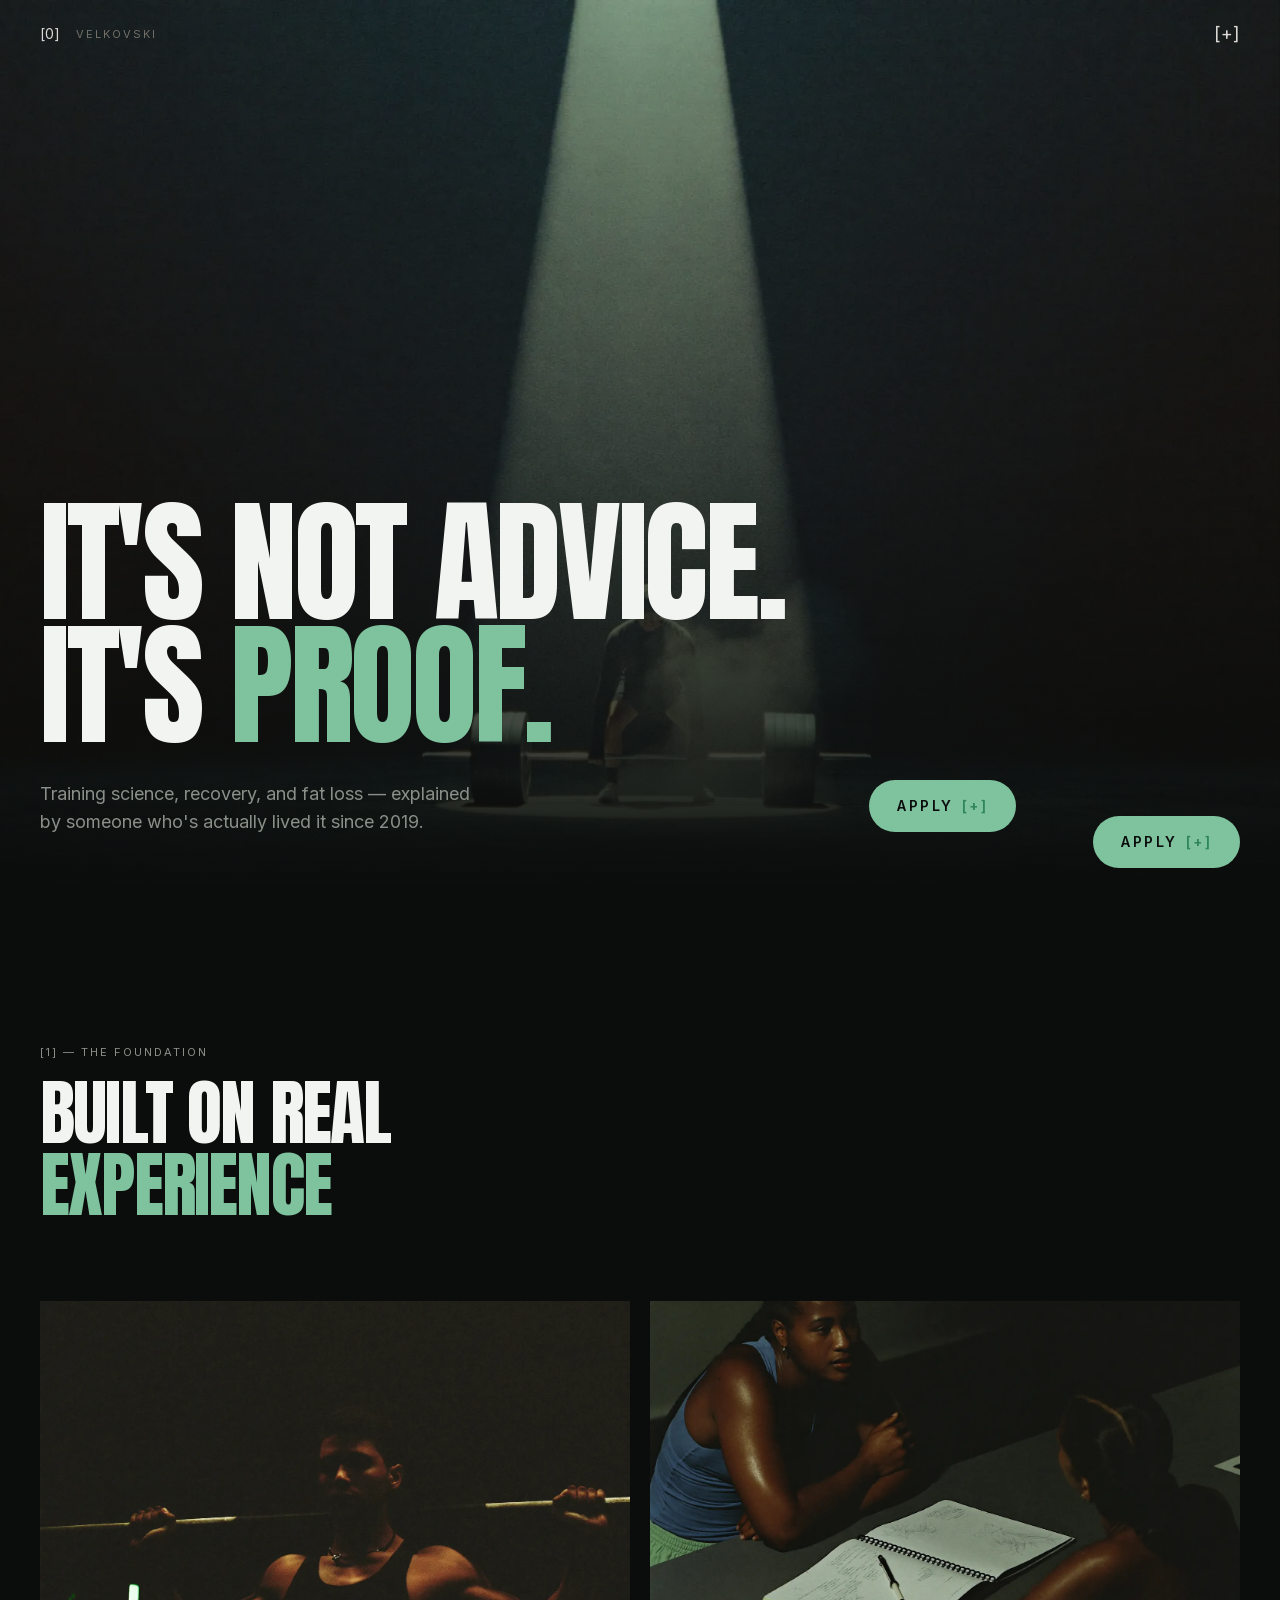
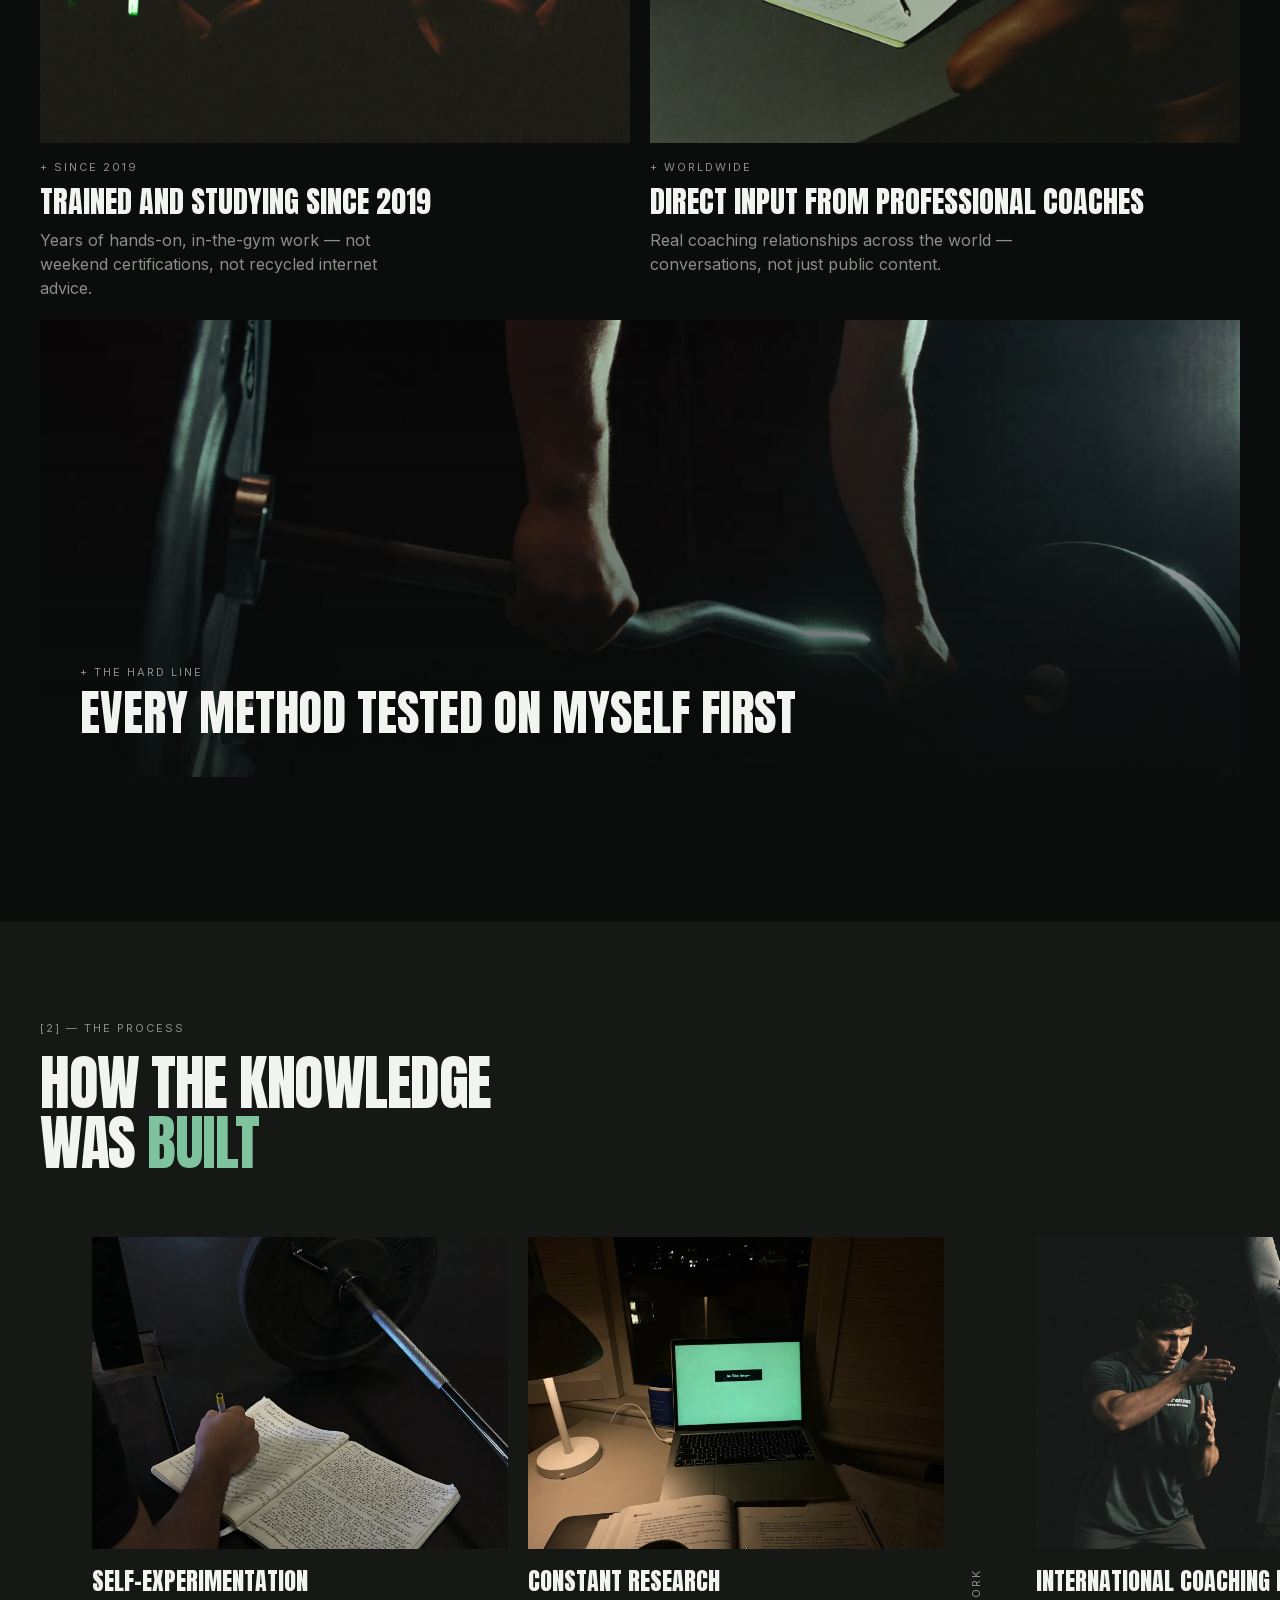
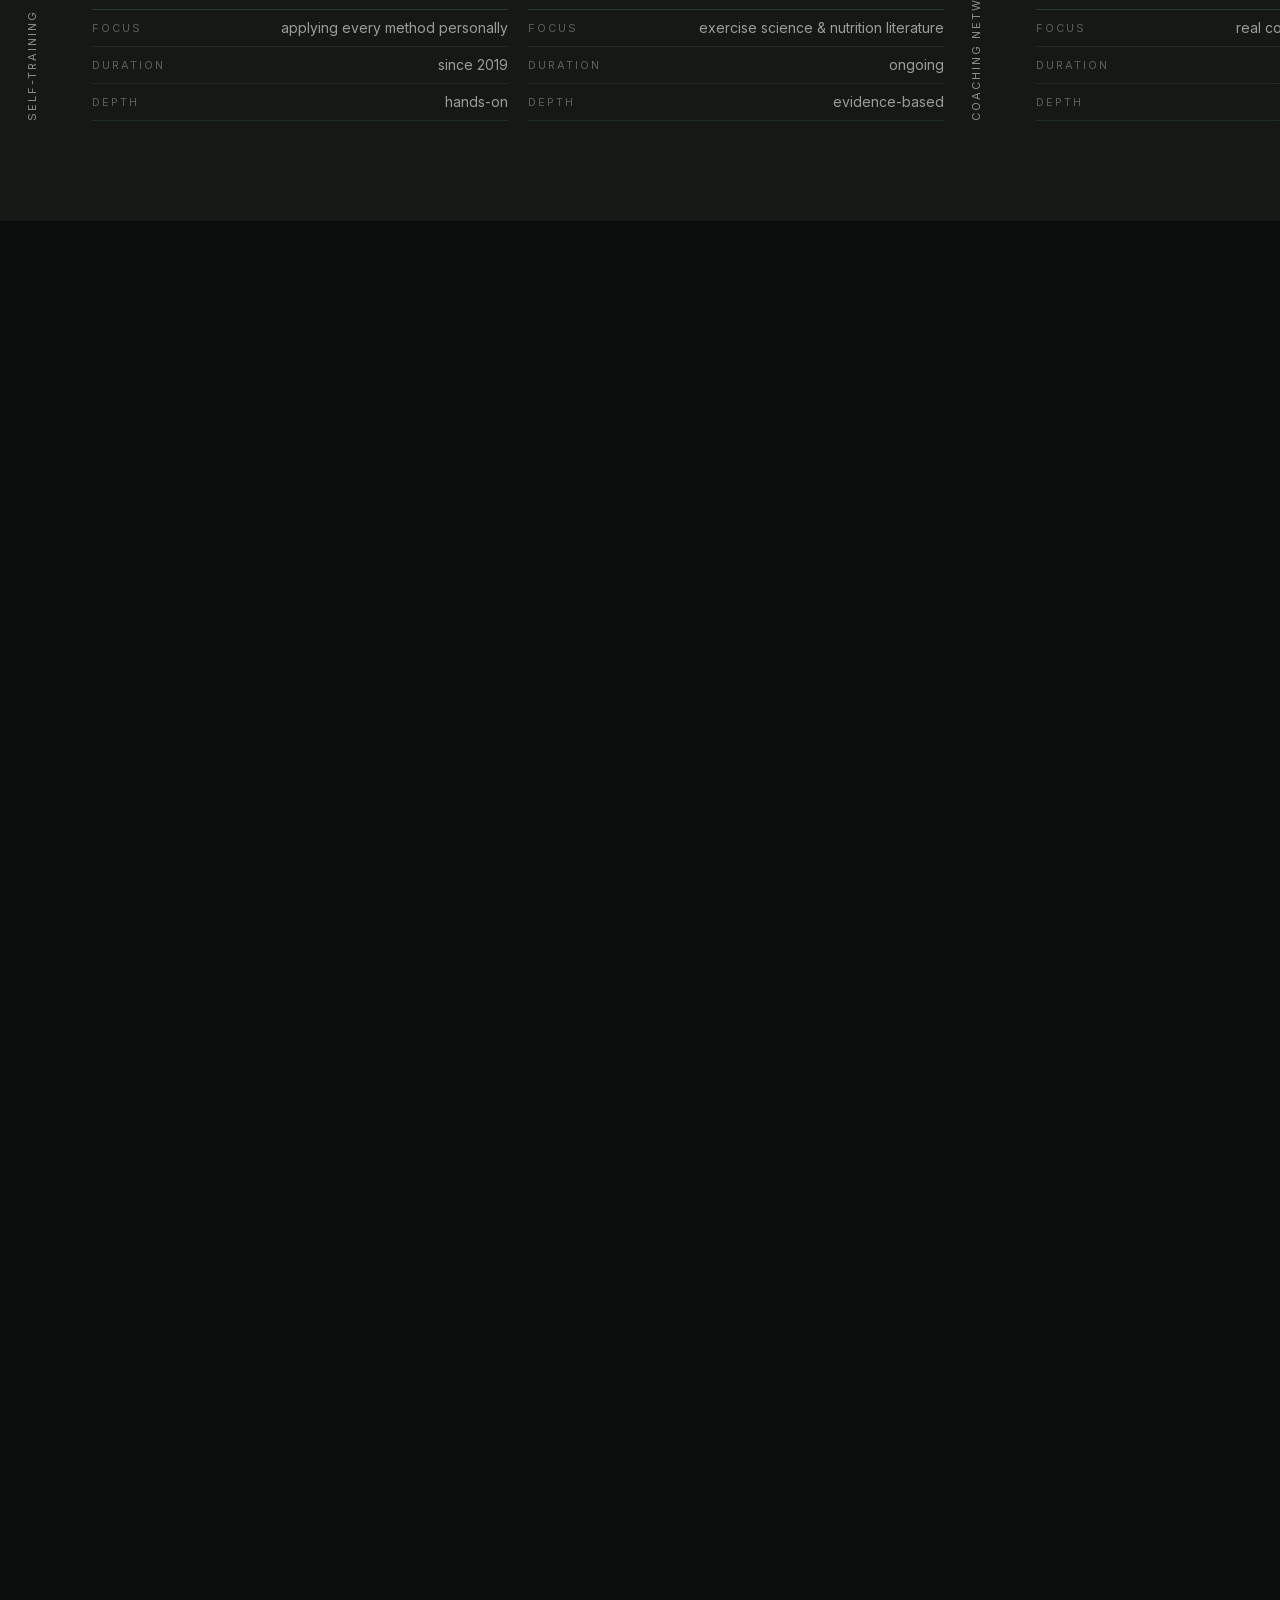
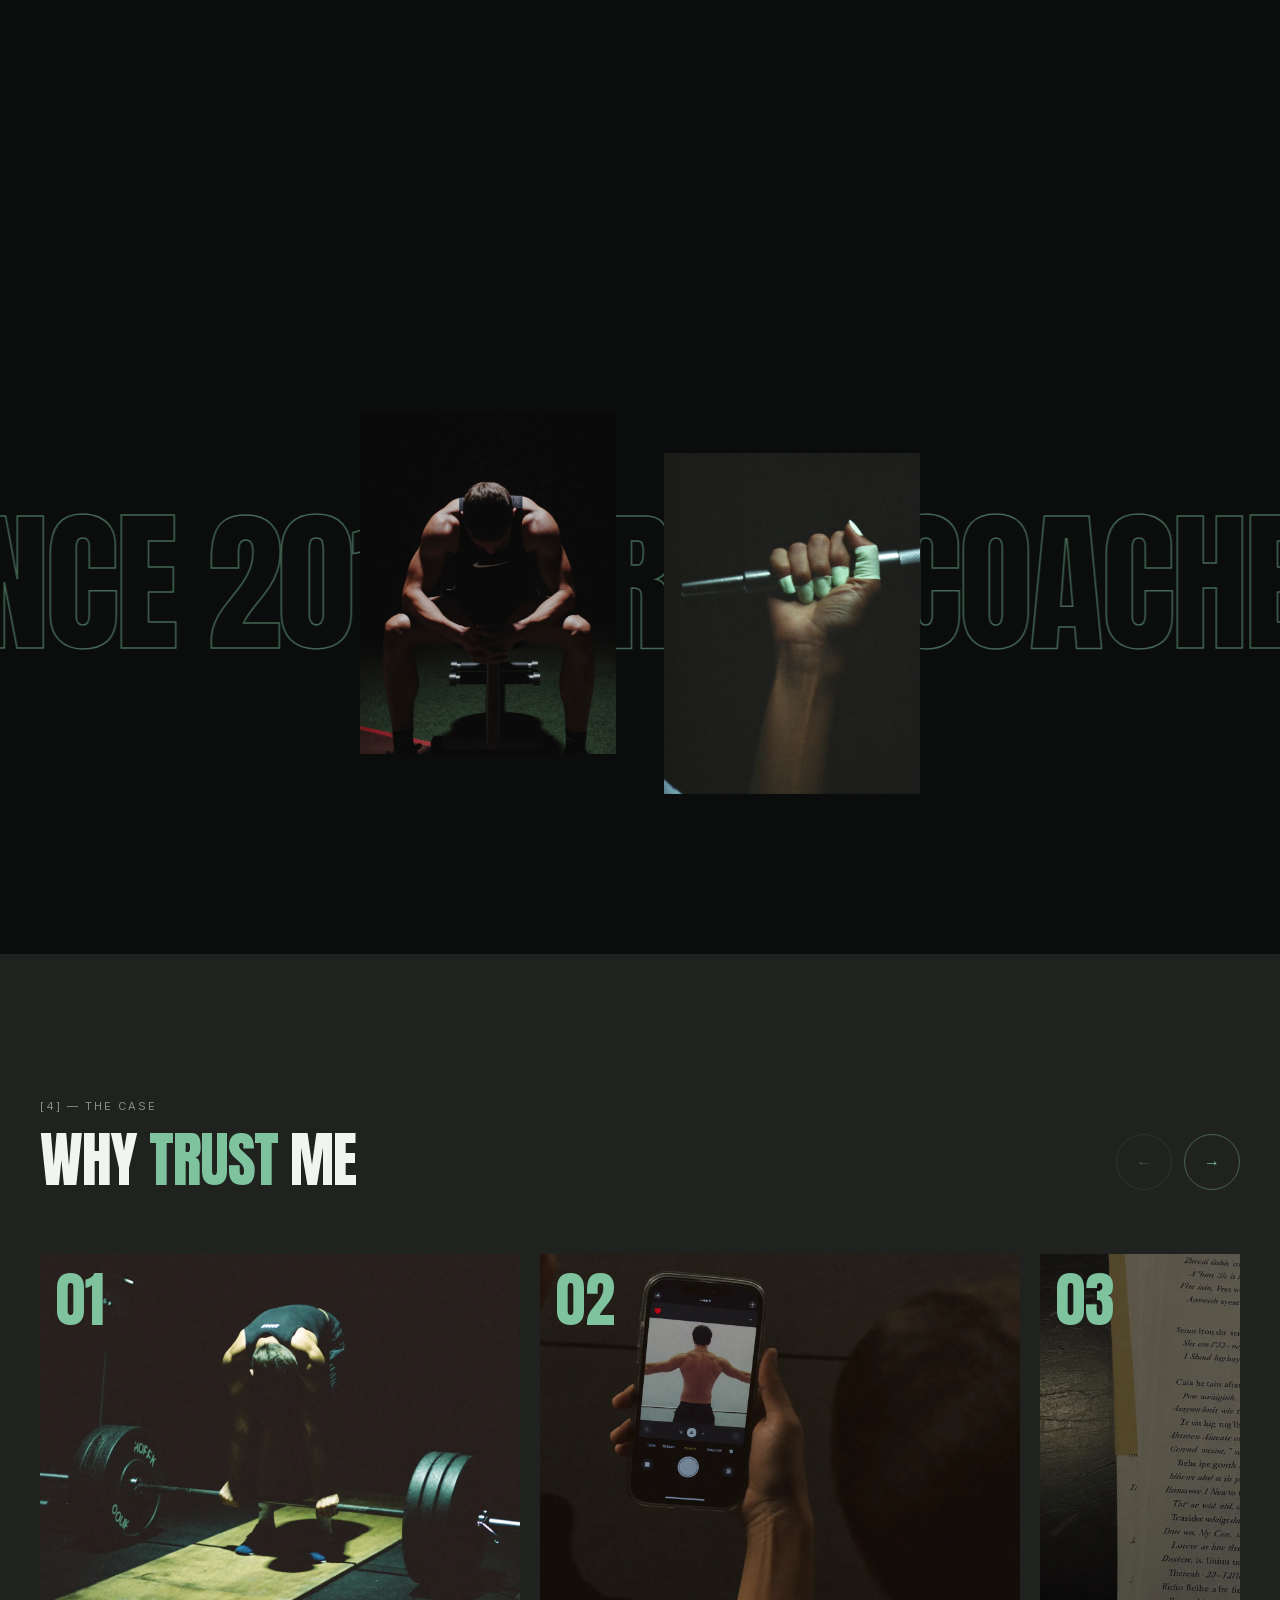
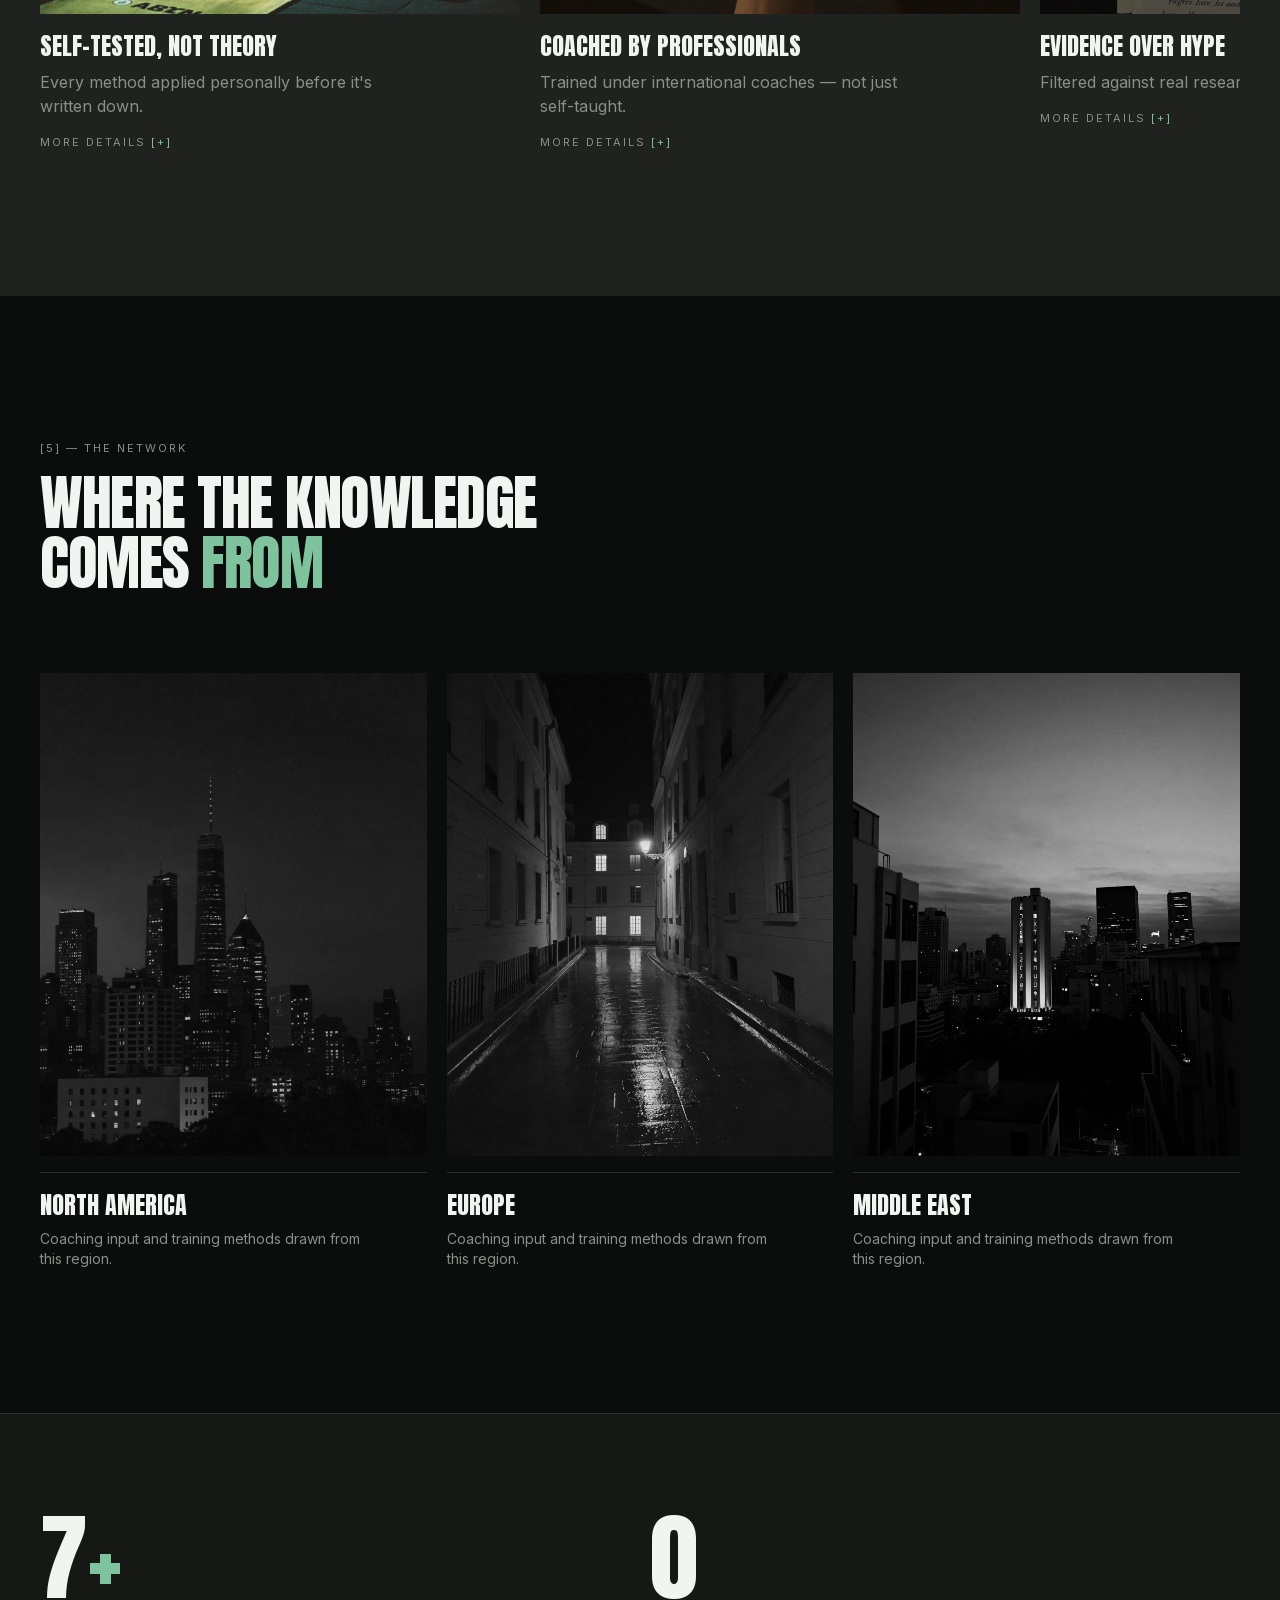
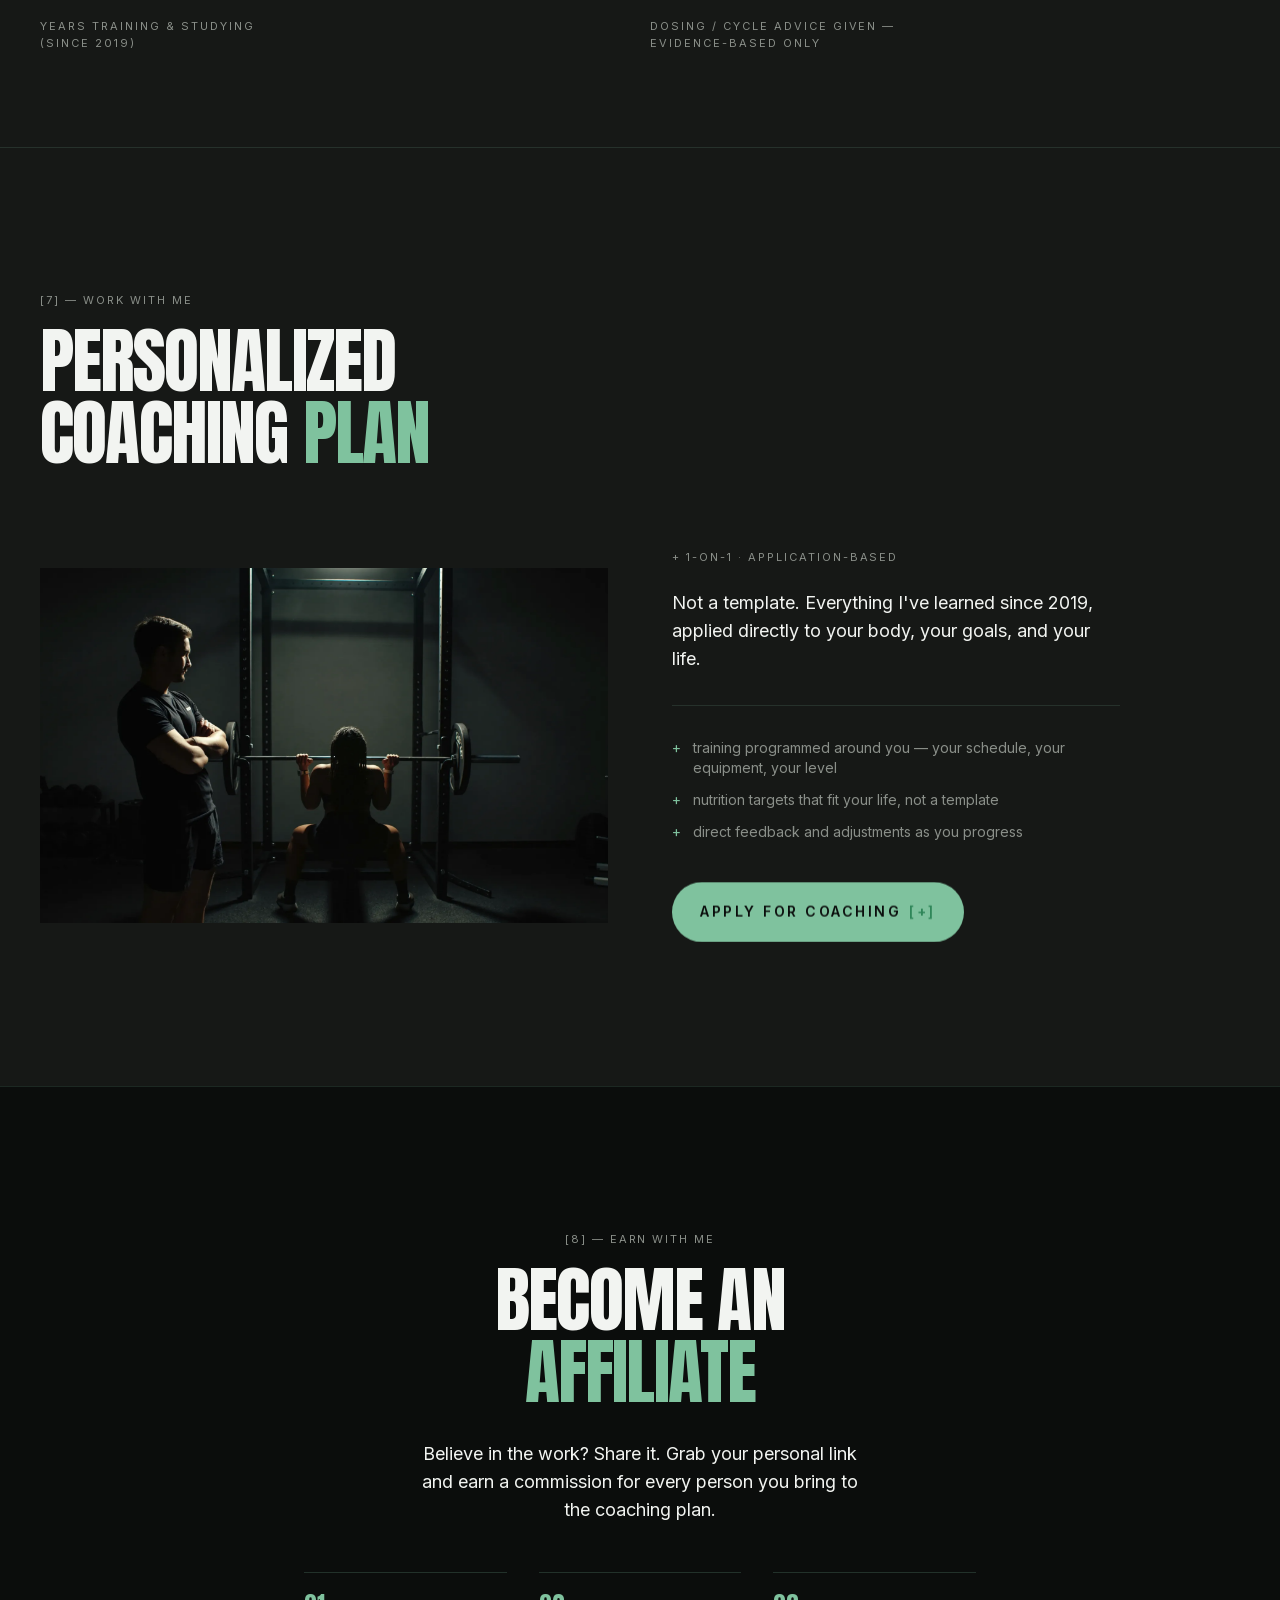
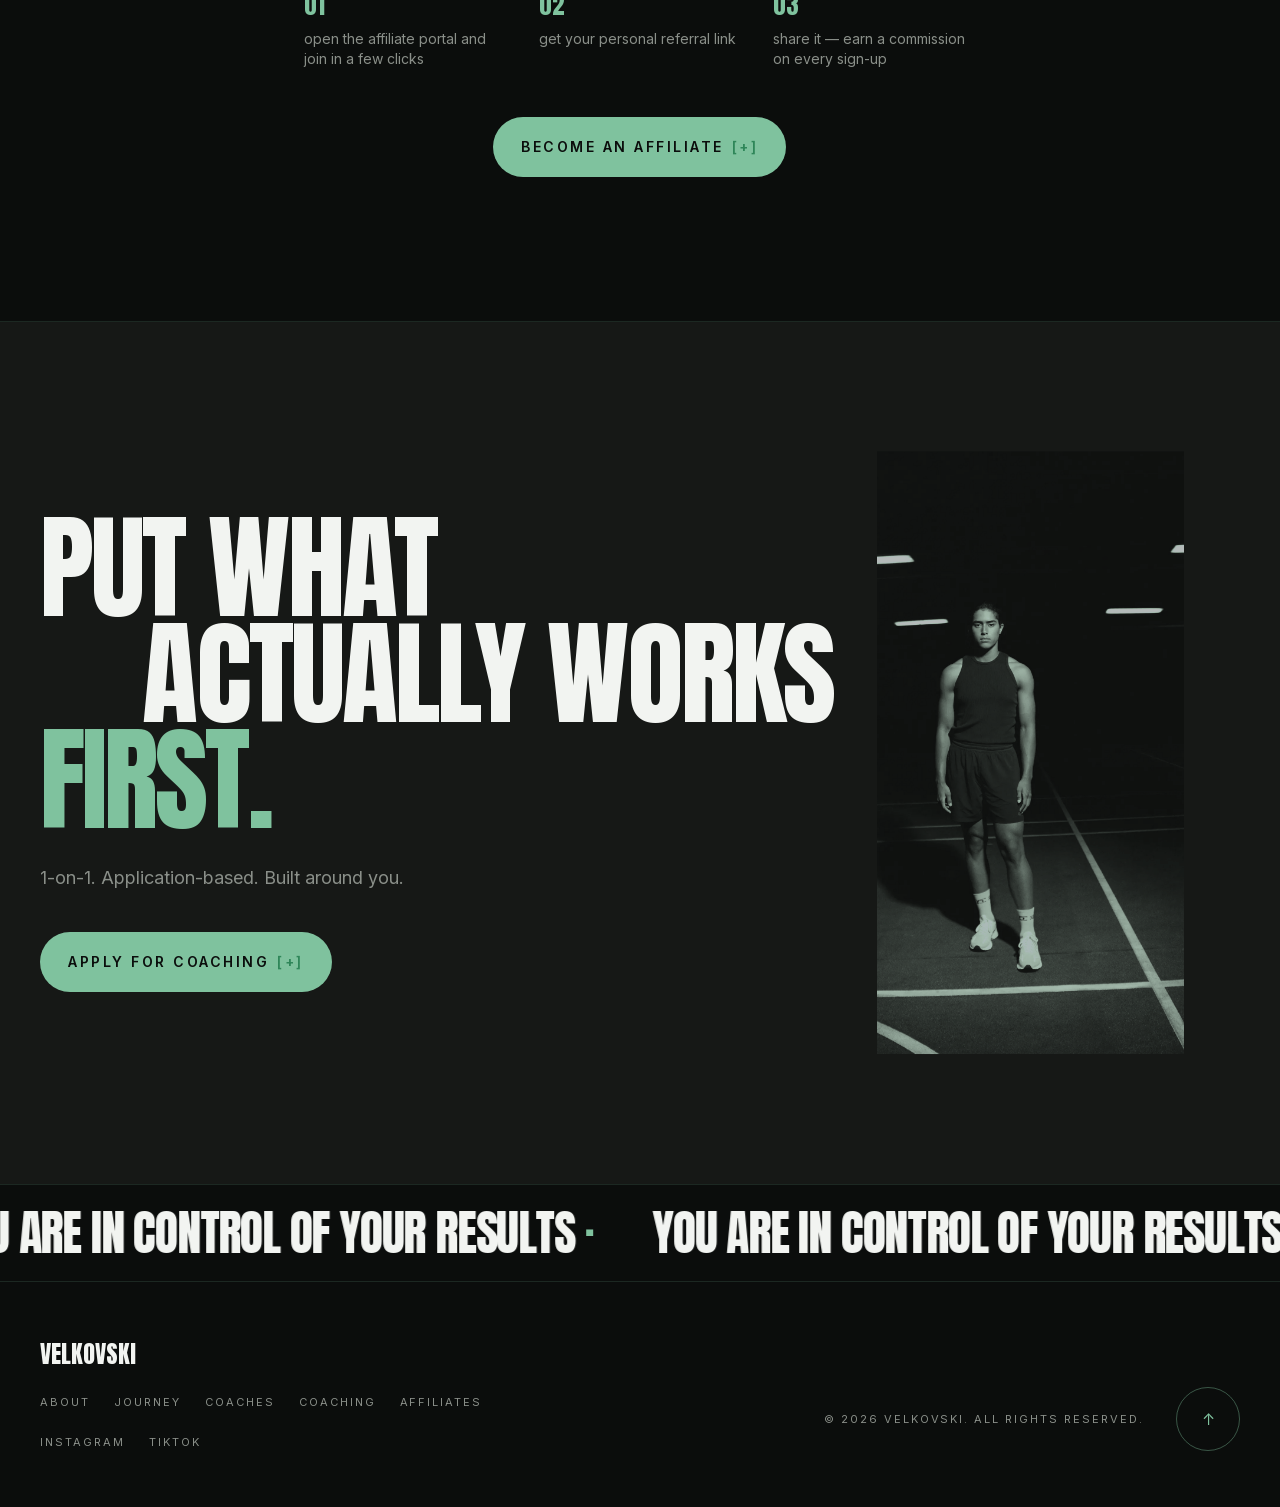
==== commit 894418a8: "Restore site to its 21 August state Reverts today's two deploys (meta description fix and the portfo" ====
--- a/index.html
+++ b/index.html
@@ -1 +1 @@
-<!DOCTYPE html><html lang="en" class="__variable_c8e612 __variable_d8ebd1"><head><meta charSet="utf-8"/><meta name="viewport" content="width=device-width, initial-scale=1"/><link rel="preload" as="image" href="/assets/hero-still.webp"/><link rel="preload" as="image" href="/assets/trio-experience.webp"/><link rel="preload" as="image" href="/assets/trio-coaches.webp"/><link rel="preload" as="image" href="/assets/trio-tested-still.webp"/><link rel="preload" as="image" href="/assets/carousel-coaching-input.webp"/><link rel="preload" as="image" href="/assets/carousel-cross-checked.webp"/><link rel="preload" as="image" href="/assets/carousel-no-dosing.webp"/><link rel="preload" as="image" href="/assets/carousel-research.webp"/><link rel="preload" as="image" href="/assets/carousel-self-experimentation.webp"/><link rel="preload" as="image" href="/assets/carousel-no-shortcuts.webp"/><link rel="stylesheet" href="/_next/static/css/3d904425502b16dc.css" data-precedence="next"/><link rel="preload" as="script" fetchPriority="low" href="/_next/static/chunks/webpack-41ed76f076b231da.js"/><script src="/_next/static/chunks/fd9d1056-87da80e0c187477b.js" async=""></script><script src="/_next/static/chunks/117-54ab7854be5ada76.js" async=""></script><script src="/_next/static/chunks/main-app-39077ec6cd995f19.js" async=""></script><script src="/_next/static/chunks/c15bf2b0-7971b3d333b0cf68.js" async=""></script><script src="/_next/static/chunks/956-b5acc38c50acd3ea.js" async=""></script><script src="/_next/static/chunks/app/page-97ea25584e7330a1.js" async=""></script><script src="/_next/static/chunks/app/layout-cd7943636e3b65c5.js" async=""></script><link rel="preload" as="image" href="/assets/band-still-1.webp"/><link rel="preload" as="image" href="/assets/band-still-2.webp"/><link rel="preload" as="image" href="/assets/trust-self-tested.webp"/><link rel="preload" as="image" href="/assets/trust-coached.webp"/><link rel="preload" as="image" href="/assets/trust-evidence.webp"/><link rel="preload" as="image" href="/assets/trust-no-shortcuts.webp"/><link rel="preload" as="image" href="/assets/region-north-america.webp"/><link rel="preload" as="image" href="/assets/region-europe.webp"/><link rel="preload" as="image" href="/assets/region-middle-east.webp"/><link rel="preload" as="image" href="/assets/coaching-cover.webp"/><link rel="preload" as="image" href="/assets/cta-portrait.webp"/><title>Velkovski — Appointment Setter for Fitness Businesses</title><meta name="description" content="Seven years under the barbell. Mentored one-on-one in high-ticket sales. I find the problem before I book the call — so your closer talks to people who actually need help."/><link rel="icon" href="/favicon.ico" type="image/x-icon" sizes="16x16"/><script src="/_next/static/chunks/polyfills-42372ed130431b0a.js" noModule=""></script></head><body class="bg-ink text-paper font-body"><main><header class="fixed inset-x-0 top-0 z-50 flex items-center justify-between px-5 py-5 md:px-10 mix-blend-difference"><div class="flex items-center gap-4"><span class="font-body text-sm text-paper" aria-label="Current section">[<span class="inline-block min-w-[1ch] text-center">0</span>]</span><span class="label hidden text-paper md:inline">velkovski</span></div><button aria-label="Open menu" aria-expanded="false" class="font-body text-lg text-paper transition-transform duration-300 hover:scale-110">[<!-- -->+<!-- -->]</button></header><div class="fixed bottom-5 right-5 z-50 md:bottom-8 md:right-10"><a href="#work" class="inline-flex items-center gap-2 rounded-full bg-mint text-ink font-body font-semibold text-sm uppercase tracking-label px-7 py-4 transition-colors hover:bg-paper will-change-transform ">book a call <span class="text-mint-deep">[+]</span></a></div><div class="invisible fixed inset-0 z-40 bg-charcoal opacity-0" style="clip-path:inset(0% 0% 100% 0%)" aria-hidden="true"><div class="flex h-full flex-col justify-between px-5 pb-10 pt-28 md:px-10"><nav class="flex flex-col gap-2"><span class="menu-link reveal-line"><span><button class="display group flex items-baseline gap-4 text-left text-5xl text-paper transition-colors hover:text-mint md:text-8xl"><span class="font-body text-sm text-muted">0<!-- -->1</span>about</button></span></span><span class="menu-link reveal-line"><span><button class="display group flex items-baseline gap-4 text-left text-5xl text-paper transition-colors hover:text-mint md:text-8xl"><span class="font-body text-sm text-muted">0<!-- -->2</span>journey</button></span></span><span class="menu-link reveal-line"><span><button class="display group flex items-baseline gap-4 text-left text-5xl text-paper transition-colors hover:text-mint md:text-8xl"><span class="font-body text-sm text-muted">0<!-- -->3</span>skills</button></span></span><span class="menu-link reveal-line"><span><button class="display group flex items-baseline gap-4 text-left text-5xl text-paper transition-colors hover:text-mint md:text-8xl"><span class="font-body text-sm text-muted">0<!-- -->4</span>work with me</button></span></span></nav><div class="flex items-end justify-between"><p class="menu-meta label max-w-xs">Appointment setting for fitness businesses. Problem first, pitch never.</p><p class="menu-meta label text-mint">since 2019</p></div></div></div><section id="about" data-section-index="0" class="relative flex h-[100svh] items-end overflow-hidden"><div class="hero-media absolute inset-0 overflow-hidden"><img src="/assets/hero-still.webp" alt="" class="h-full w-full object-cover kenburns"/><div class="absolute inset-0 bg-gradient-to-t from-ink via-ink/40 to-ink/20"></div></div><div class="relative z-10 w-full px-5 pb-24 md:px-10 md:pb-16"><h1 class="display text-[17vw] leading-[0.9] md:text-[10.5vw]"><span class="hero-line reveal-line"><span>It&#x27;s not theory.</span></span><span class="hero-line reveal-line"><span>It&#x27;s <span class="text-mint">reps.</span></span></span></h1><div class="hero-sub mt-8 flex flex-col gap-6 md:flex-row md:items-end md:justify-between"><p class="max-w-lg text-base text-muted md:text-lg">Seven years under the barbell. Mentored one-on-one in high-ticket sales. I set appointments for fitness businesses — because I actually speak the language.</p><div class="hero-in mb-1 md:mr-56"><a href="#work" class="inline-flex items-center gap-2 rounded-full bg-mint text-ink font-body font-semibold text-sm uppercase tracking-label px-7 py-4 transition-colors hover:bg-paper will-change-transform ">book a call <span class="text-mint-deep">[+]</span></a></div></div></div></section><section id="journey" data-section-index="1" class="bg-ink px-5 py-24 md:px-10 md:py-36"><div data-reveal="lines" class="mb-14 md:mb-20"><p class="label mb-4">[1] — the background</p><h2 class="display text-5xl md:text-7xl"><span class="reveal-line"><span>Two journeys.</span></span><span class="reveal-line"><span>One <span class="text-mint">standard.</span></span></span></h2></div><div class="grid gap-5 md:grid-cols-2"><article data-reveal="scale" class="group"><div class="aspect-[4/5] overflow-hidden md:aspect-[4/3]"><img src="/assets/trio-experience.webp" alt="" class="h-full w-full object-cover transition-transform duration-700 group-hover:scale-105"/></div><p class="label mt-4 text-mint">+ since 2019</p><h3 class="mt-2 font-display text-2xl uppercase md:text-3xl">Seven years under the barbell</h3><p class="mt-2 max-w-sm text-muted">I didn&#x27;t read about training — I did it. Every method tested on myself first, studied against real research, since 2019.</p></article><article data-reveal="scale" class="group"><div class="aspect-[4/5] overflow-hidden md:aspect-[4/3]"><img src="/assets/trio-coaches.webp" alt="" class="h-full w-full object-cover transition-transform duration-700 group-hover:scale-105"/></div><p class="label mt-4 text-mint">+ one-on-one</p><h3 class="mt-2 font-display text-2xl uppercase md:text-3xl">Mentored by Alex Bergstrom</h3><p class="mt-2 max-w-sm text-muted">Trained directly in high-ticket appointment setting — starting conversations, qualifying, handling objections, following up.</p></article><article data-reveal="scale" class="group md:col-span-2"><div class="relative aspect-video overflow-hidden md:aspect-[21/8]"><img src="/assets/trio-tested-still.webp" alt="" class="h-full w-full object-cover kenburns"/><div class="absolute inset-0 bg-gradient-to-t from-ink/80 to-transparent"></div><div class="absolute bottom-0 left-0 p-6 md:p-10"><p class="label text-mint">+ the edge</p><h3 class="mt-2 font-display text-3xl uppercase md:text-5xl">Problem discovery is the whole job</h3></div></div></article></div></section><section id="skills" data-section-index="2" class="overflow-hidden bg-charcoal py-24 md:py-0"><div class="md:flex md:h-screen md:flex-col md:justify-center"><div data-reveal="lines" class="px-5 md:px-10"><p class="label mb-4">[2] — the skillset</p><h2 class="display text-4xl md:text-6xl"><span class="reveal-line"><span>What I actually</span></span><span class="reveal-line"><span><span class="text-mint">do</span></span></span></h2></div><div class="no-scrollbar mt-12 flex w-full snap-x snap-mandatory gap-10 overflow-x-auto px-5 md:mt-16 md:w-max md:snap-none md:overflow-visible md:px-10"><div class="flex shrink-0 gap-5"><div class="flex w-8 shrink-0 items-end"><p class="label origin-bottom-left -rotate-90 whitespace-nowrap text-mint">the conversation</p></div><article class="group w-[75vw] shrink-0 snap-start md:w-[26rem]"><div class="aspect-[3/4] overflow-hidden md:aspect-[4/3]"><img src="/assets/carousel-coaching-input.webp" alt="" class="h-full w-full object-cover transition-transform duration-700 group-hover:scale-105"/></div><h3 class="mt-4 font-display text-xl uppercase md:text-2xl">Natural conversations</h3><dl class="mt-3 border-t border-mint/20 text-sm"><div class="flex justify-between gap-6 border-b border-mint/20 py-2 opacity-60 transition-opacity duration-300 group-hover:opacity-100"><dt class="label">focus</dt><dd class="text-right text-paper">no scripts, no copy-paste</dd></div><div class="flex justify-between gap-6 border-b border-mint/20 py-2 opacity-60 transition-opacity duration-300 group-hover:opacity-100"><dt class="label">approach</dt><dd class="text-right text-paper">human first, offer later</dd></div><div class="flex justify-between gap-6 border-b border-mint/20 py-2 opacity-60 transition-opacity duration-300 group-hover:opacity-100"><dt class="label">outcome</dt><dd class="text-right text-paper">replies from real people</dd></div></dl></article><article class="group w-[75vw] shrink-0 snap-start md:w-[26rem]"><div class="aspect-[3/4] overflow-hidden md:aspect-[4/3]"><img src="/assets/carousel-cross-checked.webp" alt="" class="h-full w-full object-cover transition-transform duration-700 group-hover:scale-105"/></div><h3 class="mt-4 font-display text-xl uppercase md:text-2xl">Qualifying first</h3><dl class="mt-3 border-t border-mint/20 text-sm"><div class="flex justify-between gap-6 border-b border-mint/20 py-2 opacity-60 transition-opacity duration-300 group-hover:opacity-100"><dt class="label">focus</dt><dd class="text-right text-paper">the right people only</dd></div><div class="flex justify-between gap-6 border-b border-mint/20 py-2 opacity-60 transition-opacity duration-300 group-hover:opacity-100"><dt class="label">approach</dt><dd class="text-right text-paper">questions before invites</dd></div><div class="flex justify-between gap-6 border-b border-mint/20 py-2 opacity-60 transition-opacity duration-300 group-hover:opacity-100"><dt class="label">outcome</dt><dd class="text-right text-paper">no wasted calls</dd></div></dl></article></div><div class="flex shrink-0 gap-5"><div class="flex w-8 shrink-0 items-end"><p class="label origin-bottom-left -rotate-90 whitespace-nowrap text-mint">the hard parts</p></div><article class="group w-[75vw] shrink-0 snap-start md:w-[26rem]"><div class="aspect-[3/4] overflow-hidden md:aspect-[4/3]"><img src="/assets/carousel-no-dosing.webp" alt="" class="h-full w-full object-cover transition-transform duration-700 group-hover:scale-105"/></div><h3 class="mt-4 font-display text-xl uppercase md:text-2xl">Handling objections</h3><dl class="mt-3 border-t border-mint/20 text-sm"><div class="flex justify-between gap-6 border-b border-mint/20 py-2 opacity-60 transition-opacity duration-300 group-hover:opacity-100"><dt class="label">focus</dt><dd class="text-right text-paper">without pressure</dd></div><div class="flex justify-between gap-6 border-b border-mint/20 py-2 opacity-60 transition-opacity duration-300 group-hover:opacity-100"><dt class="label">approach</dt><dd class="text-right text-paper">understand, don&#x27;t push</dd></div><div class="flex justify-between gap-6 border-b border-mint/20 py-2 opacity-60 transition-opacity duration-300 group-hover:opacity-100"><dt class="label">outcome</dt><dd class="text-right text-paper">trust stays intact</dd></div></dl></article><article class="group w-[75vw] shrink-0 snap-start md:w-[26rem]"><div class="aspect-[3/4] overflow-hidden md:aspect-[4/3]"><img src="/assets/carousel-research.webp" alt="" class="h-full w-full object-cover transition-transform duration-700 group-hover:scale-105"/></div><h3 class="mt-4 font-display text-xl uppercase md:text-2xl">Following up</h3><dl class="mt-3 border-t border-mint/20 text-sm"><div class="flex justify-between gap-6 border-b border-mint/20 py-2 opacity-60 transition-opacity duration-300 group-hover:opacity-100"><dt class="label">focus</dt><dd class="text-right text-paper">people who went quiet</dd></div><div class="flex justify-between gap-6 border-b border-mint/20 py-2 opacity-60 transition-opacity duration-300 group-hover:opacity-100"><dt class="label">approach</dt><dd class="text-right text-paper">persistent, never pushy</dd></div><div class="flex justify-between gap-6 border-b border-mint/20 py-2 opacity-60 transition-opacity duration-300 group-hover:opacity-100"><dt class="label">outcome</dt><dd class="text-right text-paper">conversations revived</dd></div></dl></article></div><div class="flex shrink-0 gap-5"><div class="flex w-8 shrink-0 items-end"><p class="label origin-bottom-left -rotate-90 whitespace-nowrap text-mint">the edge</p></div><article class="group w-[75vw] shrink-0 snap-start md:w-[26rem]"><div class="aspect-[3/4] overflow-hidden md:aspect-[4/3]"><img src="/assets/carousel-self-experimentation.webp" alt="" class="h-full w-full object-cover transition-transform duration-700 group-hover:scale-105"/></div><h3 class="mt-4 font-display text-xl uppercase md:text-2xl">Problem discovery</h3><dl class="mt-3 border-t border-mint/20 text-sm"><div class="flex justify-between gap-6 border-b border-mint/20 py-2 opacity-60 transition-opacity duration-300 group-hover:opacity-100"><dt class="label">focus</dt><dd class="text-right text-paper">finding the real problem</dd></div><div class="flex justify-between gap-6 border-b border-mint/20 py-2 opacity-60 transition-opacity duration-300 group-hover:opacity-100"><dt class="label">approach</dt><dd class="text-right text-paper">ask, then actually listen</dd></div><div class="flex justify-between gap-6 border-b border-mint/20 py-2 opacity-60 transition-opacity duration-300 group-hover:opacity-100"><dt class="label">outcome</dt><dd class="text-right text-paper">calls worth your closer&#x27;s time</dd></div></dl></article><article class="group w-[75vw] shrink-0 snap-start md:w-[26rem]"><div class="aspect-[3/4] overflow-hidden md:aspect-[4/3]"><img src="/assets/carousel-no-shortcuts.webp" alt="" class="h-full w-full object-cover transition-transform duration-700 group-hover:scale-105"/></div><h3 class="mt-4 font-display text-xl uppercase md:text-2xl">Fitness fluency</h3><dl class="mt-3 border-t border-mint/20 text-sm"><div class="flex justify-between gap-6 border-b border-mint/20 py-2 opacity-60 transition-opacity duration-300 group-hover:opacity-100"><dt class="label">focus</dt><dd class="text-right text-paper">I&#x27;ve lived the product</dd></div><div class="flex justify-between gap-6 border-b border-mint/20 py-2 opacity-60 transition-opacity duration-300 group-hover:opacity-100"><dt class="label">approach</dt><dd class="text-right text-paper">seven years training</dd></div><div class="flex justify-between gap-6 border-b border-mint/20 py-2 opacity-60 transition-opacity duration-300 group-hover:opacity-100"><dt class="label">outcome</dt><dd class="text-right text-paper">credibility in every message</dd></div></dl></article></div></div></div></section><section data-section-index="3" class="relative overflow-hidden bg-ink py-28 md:py-40"><div class="absolute inset-0 flex flex-col justify-center"><div class="overflow-hidden "><div class="flex w-max will-change-transform"><div class="flex shrink-0 items-center"><span class="display text-stroke-mint mx-8 whitespace-nowrap text-[18vw] opacity-50 md:text-[12vw]">no scripts<!-- --> ·</span><span class="display text-stroke-mint mx-8 whitespace-nowrap text-[18vw] opacity-50 md:text-[12vw]">no pressure<!-- --> ·</span><span class="display text-stroke-mint mx-8 whitespace-nowrap text-[18vw] opacity-50 md:text-[12vw]">no wasted calls<!-- --> ·</span></div><div class="flex shrink-0 items-center" aria-hidden="true"><span class="display text-stroke-mint mx-8 whitespace-nowrap text-[18vw] opacity-50 md:text-[12vw]">no scripts<!-- --> ·</span><span class="display text-stroke-mint mx-8 whitespace-nowrap text-[18vw] opacity-50 md:text-[12vw]">no pressure<!-- --> ·</span><span class="display text-stroke-mint mx-8 whitespace-nowrap text-[18vw] opacity-50 md:text-[12vw]">no wasted calls<!-- --> ·</span></div></div></div></div><div class="relative z-10 flex items-center justify-center gap-6 px-5 md:gap-12"><div data-reveal="scale" class="aspect-[3/4] w-40 md:w-64"><img src="/assets/band-still-1.webp" alt="" class="h-full w-full object-cover "/></div><div data-reveal="scale" class="mt-20 aspect-[3/4] w-40 md:w-64"><img src="/assets/band-still-2.webp" alt="" class="h-full w-full object-cover "/></div></div></section><section data-section-index="4" class="bg-charcoal-2 px-5 py-24 md:px-10 md:py-36"><div class="mb-12 flex items-end justify-between md:mb-16"><div data-reveal="lines"><p class="label mb-4">[4] — how I work</p><h2 class="display text-4xl md:text-6xl"><span class="reveal-line"><span>How I <span class="text-mint">work</span></span></span></h2></div><div data-reveal="fade" class="hidden gap-3 md:flex"><button disabled="" aria-label="Previous card" class="flex h-14 w-14 items-center justify-center rounded-full border border-mint/40 text-mint transition-all hover:bg-mint hover:text-ink disabled:opacity-30 disabled:hover:bg-transparent disabled:hover:text-mint">←</button><button aria-label="Next card" class="flex h-14 w-14 items-center justify-center rounded-full border border-mint/40 text-mint transition-all hover:bg-mint hover:text-ink disabled:opacity-30 disabled:hover:bg-transparent disabled:hover:text-mint">→</button></div></div><div data-reveal="scale" class="no-scrollbar flex snap-x snap-mandatory gap-5 overflow-x-auto scroll-smooth"><article class="group w-[82vw] shrink-0 snap-start md:w-[30rem]"><div class="relative aspect-[4/5] overflow-hidden md:aspect-[4/3]"><img src="/assets/trust-self-tested.webp" alt="" class="h-full w-full object-cover transition-transform duration-700 group-hover:scale-105"/><span class="absolute left-4 top-4 font-display text-5xl text-mint md:text-6xl">01</span></div><h3 class="mt-4 font-display text-2xl uppercase">Problem discovery first</h3><p class="mt-2 max-w-sm text-muted">I ask questions until I find the real problem. No problem, no call booked.</p><a href="#skills" class="label mt-4 inline-block text-paper transition-colors hover:text-mint">more details <span class="text-mint">[+]</span></a></article><article class="group w-[82vw] shrink-0 snap-start md:w-[30rem]"><div class="relative aspect-[4/5] overflow-hidden md:aspect-[4/3]"><img src="/assets/trust-coached.webp" alt="" class="h-full w-full object-cover transition-transform duration-700 group-hover:scale-105"/><span class="absolute left-4 top-4 font-display text-5xl text-mint md:text-6xl">02</span></div><h3 class="mt-4 font-display text-2xl uppercase">Mentored one-on-one</h3><p class="mt-2 max-w-sm text-muted">Trained directly by Alex Bergstrom in setting, objections and follow-up.</p><a href="#journey" class="label mt-4 inline-block text-paper transition-colors hover:text-mint">more details <span class="text-mint">[+]</span></a></article><article class="group w-[82vw] shrink-0 snap-start md:w-[30rem]"><div class="relative aspect-[4/5] overflow-hidden md:aspect-[4/3]"><img src="/assets/trust-evidence.webp" alt="" class="h-full w-full object-cover transition-transform duration-700 group-hover:scale-105"/><span class="absolute left-4 top-4 font-display text-5xl text-mint md:text-6xl">03</span></div><h3 class="mt-4 font-display text-2xl uppercase">I know the product</h3><p class="mt-2 max-w-sm text-muted">Seven years training means I speak your clients&#x27; language without faking it.</p><a href="#journey" class="label mt-4 inline-block text-paper transition-colors hover:text-mint">more details <span class="text-mint">[+]</span></a></article><article class="group w-[82vw] shrink-0 snap-start md:w-[30rem]"><div class="relative aspect-[4/5] overflow-hidden md:aspect-[4/3]"><img src="/assets/trust-no-shortcuts.webp" alt="" class="h-full w-full object-cover transition-transform duration-700 group-hover:scale-105"/><span class="absolute left-4 top-4 font-display text-5xl text-mint md:text-6xl">04</span></div><h3 class="mt-4 font-display text-2xl uppercase">No pressure, ever</h3><p class="mt-2 max-w-sm text-muted">Your brand is on every message I send. I protect it.</p><a href="#skills" class="label mt-4 inline-block text-paper transition-colors hover:text-mint">more details <span class="text-mint">[+]</span></a></article></div></section><section id="remote" data-section-index="5" class="bg-ink px-5 py-24 md:px-10 md:py-36"><div data-reveal="lines" class="mb-14 md:mb-20"><p class="label mb-4">[5] — where I work</p><h2 class="display text-4xl md:text-6xl"><span class="reveal-line"><span>Remote.</span></span><span class="reveal-line"><span>Any <span class="text-mint">timezone.</span></span></span></h2></div><div class="grid gap-5 md:grid-cols-3"><article data-reveal="scale" class="group"><div class="aspect-[4/5] overflow-hidden"><img src="/assets/region-north-america.webp" alt="" class="h-full w-full object-cover grayscale transition-all duration-700 group-hover:scale-105 group-hover:grayscale-0"/></div><div class="mt-4 border-t border-mint/20 pt-4"><h3 class="font-display text-2xl uppercase">North America</h3><p class="mt-2 max-w-xs text-sm text-muted">Working this region&#x27;s hours — conversations when your audience is actually awake.</p></div></article><article data-reveal="scale" class="group"><div class="aspect-[4/5] overflow-hidden"><img src="/assets/region-europe.webp" alt="" class="h-full w-full object-cover grayscale transition-all duration-700 group-hover:scale-105 group-hover:grayscale-0"/></div><div class="mt-4 border-t border-mint/20 pt-4"><h3 class="font-display text-2xl uppercase">Europe</h3><p class="mt-2 max-w-xs text-sm text-muted">Working this region&#x27;s hours — conversations when your audience is actually awake.</p></div></article><article data-reveal="scale" class="group"><div class="aspect-[4/5] overflow-hidden"><img src="/assets/region-middle-east.webp" alt="" class="h-full w-full object-cover grayscale transition-all duration-700 group-hover:scale-105 group-hover:grayscale-0"/></div><div class="mt-4 border-t border-mint/20 pt-4"><h3 class="font-display text-2xl uppercase">Middle East</h3><p class="mt-2 max-w-xs text-sm text-muted">Working this region&#x27;s hours — conversations when your audience is actually awake.</p></div></article></div></section><section data-section-index="6" class="border-y border-mint/15 bg-charcoal px-5 py-16 md:px-10 md:py-24"><div class="grid gap-10 md:grid-cols-2 md:gap-5"><div><p class="font-display text-7xl text-paper md:text-8xl"><span data-count="7">0</span><span class="text-mint">+</span></p><p class="label mt-3 max-w-[16rem]">years training &amp; studying (since 2019)</p></div><div><p class="font-display text-7xl text-paper md:text-8xl"><span data-count="0">0</span><span class="text-mint"></span></p><p class="label mt-3 max-w-[16rem]">copy-paste scripts — every conversation is real</p></div></div></section><section id="work" data-section-index="7" class="bg-charcoal px-5 py-24 md:px-10 md:py-36"><div data-reveal="lines" class="mb-14 md:mb-20"><p class="label mb-4">[7] — work with me</p><h2 class="display text-5xl md:text-7xl"><span class="reveal-line"><span>Work with</span></span><span class="reveal-line"><span class="text-mint">me</span></span></h2></div><div class="grid items-center gap-10 md:grid-cols-2 md:gap-16"><div data-reveal="scale" class="group order-2 md:order-1"><div class="aspect-[4/3] overflow-hidden md:aspect-[16/10]"><img src="/assets/coaching-cover.webp" alt="" class="h-full w-full object-cover transition-transform duration-700 group-hover:scale-105"/></div></div><div class="order-1 md:order-2"><p data-reveal="fade" class="label mb-6 text-mint">+ appointment setting · fitness niche</p><p data-reveal="fade" class="max-w-md text-lg text-paper">I set appointments for fitness businesses. Your closer gets on the phone with someone who has already told me what&#x27;s wrong — not another name on a list.</p><ul data-reveal="fade" class="mt-8 max-w-md space-y-3 border-t border-mint/15 pt-8"><li class="flex gap-3 text-sm text-muted"><span class="text-mint">+</span>qualified conversations, not volume</li><li class="flex gap-3 text-sm text-muted"><span class="text-mint">+</span>your closer&#x27;s time protected — every call has a real problem behind it</li><li class="flex gap-3 text-sm text-muted"><span class="text-mint">+</span>a setter who actually knows the product and the people buying it</li></ul><div data-reveal="fade" class="mt-10"><a href="REPLACE_WITH_YOUR_BOOKING_LINK" class="inline-flex items-center gap-2 rounded-full bg-mint text-ink font-body font-semibold text-sm uppercase tracking-label px-7 py-4 transition-colors hover:bg-paper will-change-transform px-10 py-5 text-base" target="_blank" rel="noopener noreferrer">book a call <span class="text-mint-deep">[+]</span></a></div></div></div></section><section data-section-index="8" class="relative overflow-hidden bg-charcoal px-5 py-32 md:px-10 md:py-48"><div class="cta-image absolute right-5 top-1/2 h-[70%] w-[60vw] -translate-y-1/2 opacity-70 md:right-24 md:w-[24vw]"><div class="h-full w-full overflow-hidden"><img src="/assets/cta-portrait.webp" alt="" class="h-full w-full object-cover [filter:grayscale(1)_sepia(0.4)_hue-rotate(90deg)_saturate(0.9)]"/></div></div><div class="cta-headline relative z-10" data-reveal="lines"><h2 class="display text-[15vw] md:text-[9vw]"><span class="reveal-line"><span>Let&#x27;s put</span></span><span class="reveal-line"><span class="md:pl-[8vw]">good calls on</span></span><span class="reveal-line"><span class="text-mint">your calendar.</span></span></h2><p data-reveal="fade" class="mt-8 max-w-sm text-muted md:text-lg">No scripts. No pressure. Just the right people.</p><div data-reveal="fade" class="mt-10"><a href="REPLACE_WITH_YOUR_BOOKING_LINK" class="inline-flex items-center gap-2 rounded-full bg-mint text-ink font-body font-semibold text-sm uppercase tracking-label px-7 py-4 transition-colors hover:bg-paper will-change-transform px-10 py-5 text-base" target="_blank" rel="noopener noreferrer">book a call <span class="text-mint-deep">[+]</span></a></div></div></section><footer class="bg-ink"><div class="overflow-hidden border-y border-mint/15 py-6"><div class="flex w-max will-change-transform"><div class="flex shrink-0 items-center"><span class="display mx-6 whitespace-nowrap text-3xl text-paper md:text-5xl">the right conversation beats a hundred pitches <span class="text-mint">·</span> </span></div><div class="flex shrink-0 items-center" aria-hidden="true"><span class="display mx-6 whitespace-nowrap text-3xl text-paper md:text-5xl">the right conversation beats a hundred pitches <span class="text-mint">·</span> </span></div></div></div><div class="flex flex-col gap-10 px-5 py-14 md:flex-row md:items-end md:justify-between md:px-10"><div><p class="font-display text-2xl uppercase">Velkovski</p><nav class="mt-6 flex flex-wrap gap-6"><a href="#about" class="label text-paper transition-colors hover:text-mint">about</a><a href="#journey" class="label text-paper transition-colors hover:text-mint">journey</a><a href="#skills" class="label text-paper transition-colors hover:text-mint">skills</a><a href="#work" class="label text-paper transition-colors hover:text-mint">work with me</a></nav><div class="mt-6 flex gap-6"><a href="#" class="label transition-colors hover:text-mint">instagram</a><a href="#" class="label transition-colors hover:text-mint">tiktok</a></div></div><div class="flex items-center gap-8"><p class="label">© 2026 Velkovski. All rights reserved.</p><button aria-label="Back to top" class="group relative flex h-16 w-16 items-center justify-center overflow-hidden rounded-full border border-mint/40 text-mint"><span class="absolute inset-0 translate-y-full rounded-full bg-mint transition-transform duration-500 ease-out group-hover:translate-y-0"></span><span class="relative z-10 transition-colors duration-500 group-hover:text-ink">↑</span></button></div></div></footer></main><script src="/_next/static/chunks/webpack-41ed76f076b231da.js" async=""></script><script>(self.__next_f=self.__next_f||[]).push([0]);self.__next_f.push([2,null])</script><script>self.__next_f.push([1,"1:HL[\"/_next/static/css/3d904425502b16dc.css\",\"style\"]\n"])</script><script>self.__next_f.push([1,"2:I[2846,[],\"\"]\n4:I[5937,[\"922\",\"static/chunks/c15bf2b0-7971b3d333b0cf68.js\",\"956\",\"static/chunks/956-b5acc38c50acd3ea.js\",\"931\",\"static/chunks/app/page-97ea25584e7330a1.js\"],\"default\"]\n5:I[16,[\"922\",\"static/chunks/c15bf2b0-7971b3d333b0cf68.js\",\"956\",\"static/chunks/956-b5acc38c50acd3ea.js\",\"931\",\"static/chunks/app/page-97ea25584e7330a1.js\"],\"default\"]\n6:I[3135,[\"922\",\"static/chunks/c15bf2b0-7971b3d333b0cf68.js\",\"956\",\"static/chunks/956-b5acc38c50acd3ea.js\",\"931\",\"static/chunks/app/page-97ea25584e7330a1.js\"],\"default\"]\n7:I[4901,[\"922\",\"static/chunks/c15bf2b0-7971b3d333b0cf68.js\",\"956\",\"static/chunks/956-b5acc38c50acd3ea.js\",\"931\",\"static/chunks/app/page-97ea25584e7330a1.js\"],\"default\"]\n8:I[659,[\"922\",\"static/chunks/c15bf2b0-7971b3d333b0cf68.js\",\"956\",\"static/chunks/956-b5acc38c50acd3ea.js\",\"931\",\"static/chunks/app/page-97ea25584e7330a1.js\"],\"default\"]\n9:I[9672,[\"922\",\"static/chunks/c15bf2b0-7971b3d333b0cf68.js\",\"956\",\"static/chunks/956-b5acc38c50acd3ea.js\",\"931\",\"static/chunks/app/page-97ea25584e7330a1.js\"],\"default\"]\na:I[6697,[\"922\",\"static/chunks/c15bf2b0-7971b3d333b0cf68.js\",\"956\",\"static/chunks/956-b5acc38c50acd3ea.js\",\"931\",\"static/chunks/app/page-97ea25584e7330a1.js\"],\"default\"]\nb:I[2197,[\"922\",\"static/chunks/c15bf2b0-7971b3d333b0cf68.js\",\"956\",\"static/chunks/956-b5acc38c50acd3ea.js\",\"931\",\"static/chunks/app/page-97ea25584e7330a1.js\"],\"default\"]\nc:I[6337,[\"922\",\"static/chunks/c15bf2b0-7971b3d333b0cf68.js\",\"956\",\"static/chunks/956-b5acc38c50acd3ea.js\",\"931\",\"static/chunks/app/page-97ea25584e7330a1.js\"],\"default\"]\nd:I[429,[\"922\",\"static/chunks/c15bf2b0-7971b3d333b0cf68.js\",\"956\",\"static/chunks/956-b5acc38c50acd3ea.js\",\"931\",\"static/chunks/app/page-97ea25584e7330a1.js\"],\"default\"]\ne:I[8349,[\"922\",\"static/chunks/c15bf2b0-7971b3d333b0cf68.js\",\"956\",\"static/chunks/956-b5acc38c50acd3ea.js\",\"931\",\"static/chunks/app/page-97ea25584e7330a1.js\"],\"default\"]\nf:I[5181,[\"922\",\"static/chunks/c15bf2b0-7971b3d333b0cf68.js\",\"956\",\"static/chunks/956-b5acc38c50acd3ea.js\",\"185\",\"static/chunks/app/layout-cd7943636e3b65c5.js\"],\"defa"])</script><script>self.__next_f.push([1,"ult\"]\n10:I[4707,[],\"\"]\n11:I[6423,[],\"\"]\n13:I[1060,[],\"\"]\n14:[]\n"])</script><script>self.__next_f.push([1,"0:[\"$\",\"$L2\",null,{\"buildId\":\"dsYA6oGOBCc7GtLGpMMPW\",\"assetPrefix\":\"\",\"urlParts\":[\"\",\"\"],\"initialTree\":[\"\",{\"children\":[\"__PAGE__\",{}]},\"$undefined\",\"$undefined\",true],\"initialSeedData\":[\"\",{\"children\":[\"__PAGE__\",{},[[\"$L3\",[\"$\",\"main\",null,{\"children\":[[\"$\",\"$L4\",null,{}],[\"$\",\"$L5\",null,{}],[\"$\",\"$L6\",null,{}],[\"$\",\"$L7\",null,{}],[\"$\",\"$L8\",null,{}],[\"$\",\"$L9\",null,{}],[\"$\",\"$La\",null,{}],[\"$\",\"$Lb\",null,{}],[\"$\",\"$Lc\",null,{}],[\"$\",\"$Ld\",null,{}],[\"$\",\"$Le\",null,{}]]}],null],null],null]},[[[[\"$\",\"link\",\"0\",{\"rel\":\"stylesheet\",\"href\":\"/_next/static/css/3d904425502b16dc.css\",\"precedence\":\"next\",\"crossOrigin\":\"$undefined\"}]],[\"$\",\"html\",null,{\"lang\":\"en\",\"className\":\"__variable_c8e612 __variable_d8ebd1\",\"children\":[\"$\",\"body\",null,{\"className\":\"bg-ink text-paper font-body\",\"children\":[\"$\",\"$Lf\",null,{\"children\":[\"$\",\"$L10\",null,{\"parallelRouterKey\":\"children\",\"segmentPath\":[\"children\"],\"error\":\"$undefined\",\"errorStyles\":\"$undefined\",\"errorScripts\":\"$undefined\",\"template\":[\"$\",\"$L11\",null,{}],\"templateStyles\":\"$undefined\",\"templateScripts\":\"$undefined\",\"notFound\":[[\"$\",\"title\",null,{\"children\":\"404: This page could not be found.\"}],[\"$\",\"div\",null,{\"style\":{\"fontFamily\":\"system-ui,\\\"Segoe UI\\\",Roboto,Helvetica,Arial,sans-serif,\\\"Apple Color Emoji\\\",\\\"Segoe UI Emoji\\\"\",\"height\":\"100vh\",\"textAlign\":\"center\",\"display\":\"flex\",\"flexDirection\":\"column\",\"alignItems\":\"center\",\"justifyContent\":\"center\"},\"children\":[\"$\",\"div\",null,{\"children\":[[\"$\",\"style\",null,{\"dangerouslySetInnerHTML\":{\"__html\":\"body{color:#000;background:#fff;margin:0}.next-error-h1{border-right:1px solid rgba(0,0,0,.3)}@media (prefers-color-scheme:dark){body{color:#fff;background:#000}.next-error-h1{border-right:1px solid rgba(255,255,255,.3)}}\"}}],[\"$\",\"h1\",null,{\"className\":\"next-error-h1\",\"style\":{\"display\":\"inline-block\",\"margin\":\"0 20px 0 0\",\"padding\":\"0 23px 0 0\",\"fontSize\":24,\"fontWeight\":500,\"verticalAlign\":\"top\",\"lineHeight\":\"49px\"},\"children\":\"404\"}],[\"$\",\"div\",null,{\"style\":{\"display\":\"inline-block\"},\"children\":[\"$\",\"h2\",null,{\"style\":{\"fontSize\":14,\"fontWeight\":400,\"lineHeight\":\"49px\",\"margin\":0},\"children\":\"This page could not be found.\"}]}]]}]}]],\"notFoundStyles\":[]}]}]}]}]],null],null],\"couldBeIntercepted\":false,\"initialHead\":[null,\"$L12\"],\"globalErrorComponent\":\"$13\",\"missingSlots\":\"$W14\"}]\n"])</script><script>self.__next_f.push([1,"12:[[\"$\",\"meta\",\"0\",{\"name\":\"viewport\",\"content\":\"width=device-width, initial-scale=1\"}],[\"$\",\"meta\",\"1\",{\"charSet\":\"utf-8\"}],[\"$\",\"title\",\"2\",{\"children\":\"Velkovski — Appointment Setter for Fitness Businesses\"}],[\"$\",\"meta\",\"3\",{\"name\":\"description\",\"content\":\"Seven years under the barbell. Mentored one-on-one in high-ticket sales. I find the problem before I book the call — so your closer talks to people who actually need help.\"}],[\"$\",\"link\",\"4\",{\"rel\":\"icon\",\"href\":\"/favicon.ico\",\"type\":\"image/x-icon\",\"sizes\":\"16x16\"}]]\n3:null\n"])</script></body></html>+<!DOCTYPE html><html lang="en" class="__variable_ec6dc7 __variable_f367f3"><head><meta charSet="utf-8"/><meta name="viewport" content="width=device-width, initial-scale=1"/><link rel="preload" as="image" href="/assets/hero-still.webp"/><link rel="preload" as="image" href="/assets/trio-experience.webp"/><link rel="preload" as="image" href="/assets/trio-coaches.webp"/><link rel="preload" as="image" href="/assets/trio-tested-still.webp"/><link rel="preload" as="image" href="/assets/carousel-self-experimentation.webp"/><link rel="preload" as="image" href="/assets/carousel-research.webp"/><link rel="preload" as="image" href="/assets/carousel-coaching-input.webp"/><link rel="preload" as="image" href="/assets/carousel-cross-checked.webp"/><link rel="preload" as="image" href="/assets/carousel-no-shortcuts.webp"/><link rel="preload" as="image" href="/assets/carousel-no-dosing.webp"/><link rel="stylesheet" href="/_next/static/css/a5ba70473ab76ed6.css" data-precedence="next"/><link rel="preload" as="script" fetchPriority="low" href="/_next/static/chunks/webpack-41ed76f076b231da.js"/><script src="/_next/static/chunks/fd9d1056-87da80e0c187477b.js" async=""></script><script src="/_next/static/chunks/117-54ab7854be5ada76.js" async=""></script><script src="/_next/static/chunks/main-app-b14e1ce9d5b14f08.js" async=""></script><script src="/_next/static/chunks/c15bf2b0-7971b3d333b0cf68.js" async=""></script><script src="/_next/static/chunks/956-b5acc38c50acd3ea.js" async=""></script><script src="/_next/static/chunks/app/page-5ce1bba5984b0df9.js" async=""></script><script src="/_next/static/chunks/app/layout-6d1532ce13aad764.js" async=""></script><link rel="preload" as="image" href="/assets/band-still-1.webp"/><link rel="preload" as="image" href="/assets/band-still-2.webp"/><link rel="preload" as="image" href="/assets/trust-self-tested.webp"/><link rel="preload" as="image" href="/assets/trust-coached.webp"/><link rel="preload" as="image" href="/assets/trust-evidence.webp"/><link rel="preload" as="image" href="/assets/trust-no-shortcuts.webp"/><link rel="preload" as="image" href="/assets/region-north-america.webp"/><link rel="preload" as="image" href="/assets/region-europe.webp"/><link rel="preload" as="image" href="/assets/region-middle-east.webp"/><link rel="preload" as="image" href="/assets/coaching-cover.webp"/><link rel="preload" as="image" href="/assets/cta-portrait.webp"/><title>Velkovski — It&#x27;s Not Advice. It&#x27;s Proof.</title><meta name="description" content="Training science, recovery, and fat loss — explained by someone who&#x27;s actually lived it since 2019. Three evidence-based ebooks, zero shortcuts."/><link rel="icon" href="/favicon.ico" type="image/x-icon" sizes="16x16"/><script src="/_next/static/chunks/polyfills-42372ed130431b0a.js" noModule=""></script></head><body class="bg-ink text-paper font-body"><main><header class="fixed inset-x-0 top-0 z-50 flex items-center justify-between px-5 py-5 md:px-10 mix-blend-difference"><div class="flex items-center gap-4"><span class="font-body text-sm text-paper" aria-label="Current section">[<span class="inline-block min-w-[1ch] text-center">0</span>]</span><span class="label hidden text-paper md:inline">velkovski</span></div><button aria-label="Open menu" aria-expanded="false" class="font-body text-lg text-paper transition-transform duration-300 hover:scale-110">[<!-- -->+<!-- -->]</button></header><div class="fixed bottom-5 right-5 z-50 md:bottom-8 md:right-10"><a href="#coaching" class="inline-flex items-center gap-2 rounded-full bg-mint text-ink font-body font-semibold text-sm uppercase tracking-label px-7 py-4 transition-colors hover:bg-paper will-change-transform ">apply <span class="text-mint-deep">[+]</span></a></div><div class="invisible fixed inset-0 z-40 bg-charcoal opacity-0" style="clip-path:inset(0% 0% 100% 0%)" aria-hidden="true"><div class="flex h-full flex-col justify-between px-5 pb-10 pt-28 md:px-10"><nav class="flex flex-col gap-2"><span class="menu-link reveal-line"><span><button class="display group flex items-baseline gap-4 text-left text-5xl text-paper transition-colors hover:text-mint md:text-8xl"><span class="font-body text-sm text-muted">0<!-- -->1</span>about</button></span></span><span class="menu-link reveal-line"><span><button class="display group flex items-baseline gap-4 text-left text-5xl text-paper transition-colors hover:text-mint md:text-8xl"><span class="font-body text-sm text-muted">0<!-- -->2</span>journey</button></span></span><span class="menu-link reveal-line"><span><button class="display group flex items-baseline gap-4 text-left text-5xl text-paper transition-colors hover:text-mint md:text-8xl"><span class="font-body text-sm text-muted">0<!-- -->3</span>coaches</button></span></span><span class="menu-link reveal-line"><span><button class="display group flex items-baseline gap-4 text-left text-5xl text-paper transition-colors hover:text-mint md:text-8xl"><span class="font-body text-sm text-muted">0<!-- -->4</span>coaching</button></span></span><span class="menu-link reveal-line"><span><button class="display group flex items-baseline gap-4 text-left text-5xl text-paper transition-colors hover:text-mint md:text-8xl"><span class="font-body text-sm text-muted">0<!-- -->5</span>affiliates</button></span></span></nav><div class="flex items-end justify-between"><p class="menu-meta label max-w-xs">Training science, recovery and fat loss — lived, tested, written down.</p><p class="menu-meta label text-mint">since 2019</p></div></div></div><section id="about" data-section-index="0" class="relative flex h-[100svh] items-end overflow-hidden"><div class="hero-media absolute inset-0 overflow-hidden"><img src="/assets/hero-still.webp" alt="" class="h-full w-full object-cover kenburns"/><div class="absolute inset-0 bg-gradient-to-t from-ink via-ink/40 to-ink/20"></div></div><div class="relative z-10 w-full px-5 pb-24 md:px-10 md:pb-16"><h1 class="display text-[17vw] leading-[0.9] md:text-[10.5vw]"><span class="hero-line reveal-line"><span>It&#x27;s not advice.</span></span><span class="hero-line reveal-line"><span>It&#x27;s <span class="text-mint">proof.</span></span></span></h1><div class="hero-sub mt-8 flex flex-col gap-6 md:flex-row md:items-end md:justify-between"><p class="max-w-md text-base text-muted md:text-lg">Training science, recovery, and fat loss — explained by someone who&#x27;s actually lived it since 2019.</p><div class="hero-in mb-1 md:mr-56"><a href="#coaching" class="inline-flex items-center gap-2 rounded-full bg-mint text-ink font-body font-semibold text-sm uppercase tracking-label px-7 py-4 transition-colors hover:bg-paper will-change-transform ">apply <span class="text-mint-deep">[+]</span></a></div></div></div></section><section id="journey" data-section-index="1" class="bg-ink px-5 py-24 md:px-10 md:py-36"><div data-reveal="lines" class="mb-14 md:mb-20"><p class="label mb-4">[1] — the foundation</p><h2 class="display text-5xl md:text-7xl"><span class="reveal-line"><span>Built on real</span></span><span class="reveal-line"><span class="text-mint">experience</span></span></h2></div><div class="grid gap-5 md:grid-cols-2"><article data-reveal="scale" class="group"><div class="aspect-[4/5] overflow-hidden md:aspect-[4/3]"><img src="/assets/trio-experience.webp" alt="" class="h-full w-full object-cover transition-transform duration-700 group-hover:scale-105"/></div><p class="label mt-4 text-mint">+ since 2019</p><h3 class="mt-2 font-display text-2xl uppercase md:text-3xl">Trained and studying since 2019</h3><p class="mt-2 max-w-sm text-muted">Years of hands-on, in-the-gym work — not weekend certifications, not recycled internet advice.</p></article><article data-reveal="scale" class="group"><div class="aspect-[4/5] overflow-hidden md:aspect-[4/3]"><img src="/assets/trio-coaches.webp" alt="" class="h-full w-full object-cover transition-transform duration-700 group-hover:scale-105"/></div><p class="label mt-4 text-mint">+ worldwide</p><h3 class="mt-2 font-display text-2xl uppercase md:text-3xl">Direct input from professional coaches</h3><p class="mt-2 max-w-sm text-muted">Real coaching relationships across the world — conversations, not just public content.</p></article><article data-reveal="scale" class="group md:col-span-2"><div class="relative aspect-video overflow-hidden md:aspect-[21/8]"><img src="/assets/trio-tested-still.webp" alt="" class="h-full w-full object-cover kenburns"/><div class="absolute inset-0 bg-gradient-to-t from-ink/80 to-transparent"></div><div class="absolute bottom-0 left-0 p-6 md:p-10"><p class="label text-mint">+ the hard line</p><h3 class="mt-2 font-display text-3xl uppercase md:text-5xl">Every method tested on myself first</h3></div></div></article></div></section><section id="knowledge" data-section-index="2" class="overflow-hidden bg-charcoal py-24 md:py-0"><div class="md:flex md:h-screen md:flex-col md:justify-center"><div data-reveal="lines" class="px-5 md:px-10"><p class="label mb-4">[2] — the process</p><h2 class="display text-4xl md:text-6xl"><span class="reveal-line"><span>How the knowledge</span></span><span class="reveal-line"><span>was <span class="text-mint">built</span></span></span></h2></div><div class="no-scrollbar mt-12 flex w-full snap-x snap-mandatory gap-10 overflow-x-auto px-5 md:mt-16 md:w-max md:snap-none md:overflow-visible md:px-10"><div class="flex shrink-0 gap-5"><div class="flex w-8 shrink-0 items-end"><p class="label origin-bottom-left -rotate-90 whitespace-nowrap text-mint">self-training</p></div><article class="group w-[75vw] shrink-0 snap-start md:w-[26rem]"><div class="aspect-[3/4] overflow-hidden md:aspect-[4/3]"><img src="/assets/carousel-self-experimentation.webp" alt="" class="h-full w-full object-cover transition-transform duration-700 group-hover:scale-105"/></div><h3 class="mt-4 font-display text-xl uppercase md:text-2xl">Self-experimentation</h3><dl class="mt-3 border-t border-mint/20 text-sm"><div class="flex justify-between gap-6 border-b border-mint/20 py-2 opacity-60 transition-opacity duration-300 group-hover:opacity-100"><dt class="label">focus</dt><dd class="text-right text-paper">applying every method personally</dd></div><div class="flex justify-between gap-6 border-b border-mint/20 py-2 opacity-60 transition-opacity duration-300 group-hover:opacity-100"><dt class="label">duration</dt><dd class="text-right text-paper">since 2019</dd></div><div class="flex justify-between gap-6 border-b border-mint/20 py-2 opacity-60 transition-opacity duration-300 group-hover:opacity-100"><dt class="label">depth</dt><dd class="text-right text-paper">hands-on</dd></div></dl></article><article class="group w-[75vw] shrink-0 snap-start md:w-[26rem]"><div class="aspect-[3/4] overflow-hidden md:aspect-[4/3]"><img src="/assets/carousel-research.webp" alt="" class="h-full w-full object-cover transition-transform duration-700 group-hover:scale-105"/></div><h3 class="mt-4 font-display text-xl uppercase md:text-2xl">Constant research</h3><dl class="mt-3 border-t border-mint/20 text-sm"><div class="flex justify-between gap-6 border-b border-mint/20 py-2 opacity-60 transition-opacity duration-300 group-hover:opacity-100"><dt class="label">focus</dt><dd class="text-right text-paper">exercise science &amp; nutrition literature</dd></div><div class="flex justify-between gap-6 border-b border-mint/20 py-2 opacity-60 transition-opacity duration-300 group-hover:opacity-100"><dt class="label">duration</dt><dd class="text-right text-paper">ongoing</dd></div><div class="flex justify-between gap-6 border-b border-mint/20 py-2 opacity-60 transition-opacity duration-300 group-hover:opacity-100"><dt class="label">depth</dt><dd class="text-right text-paper">evidence-based</dd></div></dl></article></div><div class="flex shrink-0 gap-5"><div class="flex w-8 shrink-0 items-end"><p class="label origin-bottom-left -rotate-90 whitespace-nowrap text-mint">coaching network</p></div><article class="group w-[75vw] shrink-0 snap-start md:w-[26rem]"><div class="aspect-[3/4] overflow-hidden md:aspect-[4/3]"><img src="/assets/carousel-coaching-input.webp" alt="" class="h-full w-full object-cover transition-transform duration-700 group-hover:scale-105"/></div><h3 class="mt-4 font-display text-xl uppercase md:text-2xl">International coaching input</h3><dl class="mt-3 border-t border-mint/20 text-sm"><div class="flex justify-between gap-6 border-b border-mint/20 py-2 opacity-60 transition-opacity duration-300 group-hover:opacity-100"><dt class="label">focus</dt><dd class="text-right text-paper">real conversations, real coaches</dd></div><div class="flex justify-between gap-6 border-b border-mint/20 py-2 opacity-60 transition-opacity duration-300 group-hover:opacity-100"><dt class="label">duration</dt><dd class="text-right text-paper">multi-year</dd></div><div class="flex justify-between gap-6 border-b border-mint/20 py-2 opacity-60 transition-opacity duration-300 group-hover:opacity-100"><dt class="label">depth</dt><dd class="text-right text-paper">direct</dd></div></dl></article><article class="group w-[75vw] shrink-0 snap-start md:w-[26rem]"><div class="aspect-[3/4] overflow-hidden md:aspect-[4/3]"><img src="/assets/carousel-cross-checked.webp" alt="" class="h-full w-full object-cover transition-transform duration-700 group-hover:scale-105"/></div><h3 class="mt-4 font-display text-xl uppercase md:text-2xl">Cross-checked methods</h3><dl class="mt-3 border-t border-mint/20 text-sm"><div class="flex justify-between gap-6 border-b border-mint/20 py-2 opacity-60 transition-opacity duration-300 group-hover:opacity-100"><dt class="label">focus</dt><dd class="text-right text-paper">validating against multiple sources</dd></div><div class="flex justify-between gap-6 border-b border-mint/20 py-2 opacity-60 transition-opacity duration-300 group-hover:opacity-100"><dt class="label">duration</dt><dd class="text-right text-paper">ongoing</dd></div><div class="flex justify-between gap-6 border-b border-mint/20 py-2 opacity-60 transition-opacity duration-300 group-hover:opacity-100"><dt class="label">depth</dt><dd class="text-right text-paper">rigorous</dd></div></dl></article></div><div class="flex shrink-0 gap-5"><div class="flex w-8 shrink-0 items-end"><p class="label origin-bottom-left -rotate-90 whitespace-nowrap text-mint">standards</p></div><article class="group w-[75vw] shrink-0 snap-start md:w-[26rem]"><div class="aspect-[3/4] overflow-hidden md:aspect-[4/3]"><img src="/assets/carousel-no-shortcuts.webp" alt="" class="h-full w-full object-cover transition-transform duration-700 group-hover:scale-105"/></div><h3 class="mt-4 font-display text-xl uppercase md:text-2xl">No shortcuts sold</h3><dl class="mt-3 border-t border-mint/20 text-sm"><div class="flex justify-between gap-6 border-b border-mint/20 py-2 opacity-60 transition-opacity duration-300 group-hover:opacity-100"><dt class="label">focus</dt><dd class="text-right text-paper">sustainable methods only</dd></div><div class="flex justify-between gap-6 border-b border-mint/20 py-2 opacity-60 transition-opacity duration-300 group-hover:opacity-100"><dt class="label">duration</dt><dd class="text-right text-paper">always</dd></div><div class="flex justify-between gap-6 border-b border-mint/20 py-2 opacity-60 transition-opacity duration-300 group-hover:opacity-100"><dt class="label">depth</dt><dd class="text-right text-paper">non-negotiable</dd></div></dl></article><article class="group w-[75vw] shrink-0 snap-start md:w-[26rem]"><div class="aspect-[3/4] overflow-hidden md:aspect-[4/3]"><img src="/assets/carousel-no-dosing.webp" alt="" class="h-full w-full object-cover transition-transform duration-700 group-hover:scale-105"/></div><h3 class="mt-4 font-display text-xl uppercase md:text-2xl">No dosing advice</h3><dl class="mt-3 border-t border-mint/20 text-sm"><div class="flex justify-between gap-6 border-b border-mint/20 py-2 opacity-60 transition-opacity duration-300 group-hover:opacity-100"><dt class="label">focus</dt><dd class="text-right text-paper">evidence-based, not compound-pushing</dd></div><div class="flex justify-between gap-6 border-b border-mint/20 py-2 opacity-60 transition-opacity duration-300 group-hover:opacity-100"><dt class="label">duration</dt><dd class="text-right text-paper">always</dd></div><div class="flex justify-between gap-6 border-b border-mint/20 py-2 opacity-60 transition-opacity duration-300 group-hover:opacity-100"><dt class="label">depth</dt><dd class="text-right text-paper">a hard line</dd></div></dl></article></div></div></div></section><section data-section-index="3" class="relative overflow-hidden bg-ink py-28 md:py-40"><div class="absolute inset-0 flex flex-col justify-center"><div class="overflow-hidden "><div class="flex w-max will-change-transform"><div class="flex shrink-0 items-center"><span class="display text-stroke-mint mx-8 whitespace-nowrap text-[18vw] opacity-50 md:text-[12vw]">since 2019<!-- --> ·</span><span class="display text-stroke-mint mx-8 whitespace-nowrap text-[18vw] opacity-50 md:text-[12vw]">real coaches<!-- --> ·</span><span class="display text-stroke-mint mx-8 whitespace-nowrap text-[18vw] opacity-50 md:text-[12vw]">real results<!-- --> ·</span></div><div class="flex shrink-0 items-center" aria-hidden="true"><span class="display text-stroke-mint mx-8 whitespace-nowrap text-[18vw] opacity-50 md:text-[12vw]">since 2019<!-- --> ·</span><span class="display text-stroke-mint mx-8 whitespace-nowrap text-[18vw] opacity-50 md:text-[12vw]">real coaches<!-- --> ·</span><span class="display text-stroke-mint mx-8 whitespace-nowrap text-[18vw] opacity-50 md:text-[12vw]">real results<!-- --> ·</span></div></div></div></div><div class="relative z-10 flex items-center justify-center gap-6 px-5 md:gap-12"><div data-reveal="scale" class="aspect-[3/4] w-40 md:w-64"><img src="/assets/band-still-1.webp" alt="" class="h-full w-full object-cover "/></div><div data-reveal="scale" class="mt-20 aspect-[3/4] w-40 md:w-64"><img src="/assets/band-still-2.webp" alt="" class="h-full w-full object-cover "/></div></div></section><section data-section-index="4" class="bg-charcoal-2 px-5 py-24 md:px-10 md:py-36"><div class="mb-12 flex items-end justify-between md:mb-16"><div data-reveal="lines"><p class="label mb-4">[4] — the case</p><h2 class="display text-4xl md:text-6xl"><span class="reveal-line"><span>Why <span class="text-mint">trust</span> me</span></span></h2></div><div data-reveal="fade" class="hidden gap-3 md:flex"><button disabled="" aria-label="Previous card" class="flex h-14 w-14 items-center justify-center rounded-full border border-mint/40 text-mint transition-all hover:bg-mint hover:text-ink disabled:opacity-30 disabled:hover:bg-transparent disabled:hover:text-mint">←</button><button aria-label="Next card" class="flex h-14 w-14 items-center justify-center rounded-full border border-mint/40 text-mint transition-all hover:bg-mint hover:text-ink disabled:opacity-30 disabled:hover:bg-transparent disabled:hover:text-mint">→</button></div></div><div data-reveal="scale" class="no-scrollbar flex snap-x snap-mandatory gap-5 overflow-x-auto scroll-smooth"><article class="group w-[82vw] shrink-0 snap-start md:w-[30rem]"><div class="relative aspect-[4/5] overflow-hidden md:aspect-[4/3]"><img src="/assets/trust-self-tested.webp" alt="" class="h-full w-full object-cover transition-transform duration-700 group-hover:scale-105"/><span class="absolute left-4 top-4 font-display text-5xl text-mint md:text-6xl">01</span></div><h3 class="mt-4 font-display text-2xl uppercase">Self-tested, not theory</h3><p class="mt-2 max-w-sm text-muted">Every method applied personally before it&#x27;s written down.</p><a href="#journey" class="label mt-4 inline-block text-paper transition-colors hover:text-mint">more details <span class="text-mint">[+]</span></a></article><article class="group w-[82vw] shrink-0 snap-start md:w-[30rem]"><div class="relative aspect-[4/5] overflow-hidden md:aspect-[4/3]"><img src="/assets/trust-coached.webp" alt="" class="h-full w-full object-cover transition-transform duration-700 group-hover:scale-105"/><span class="absolute left-4 top-4 font-display text-5xl text-mint md:text-6xl">02</span></div><h3 class="mt-4 font-display text-2xl uppercase">Coached by professionals</h3><p class="mt-2 max-w-sm text-muted">Trained under international coaches — not just self-taught.</p><a href="#knowledge" class="label mt-4 inline-block text-paper transition-colors hover:text-mint">more details <span class="text-mint">[+]</span></a></article><article class="group w-[82vw] shrink-0 snap-start md:w-[30rem]"><div class="relative aspect-[4/5] overflow-hidden md:aspect-[4/3]"><img src="/assets/trust-evidence.webp" alt="" class="h-full w-full object-cover transition-transform duration-700 group-hover:scale-105"/><span class="absolute left-4 top-4 font-display text-5xl text-mint md:text-6xl">03</span></div><h3 class="mt-4 font-display text-2xl uppercase">Evidence over hype</h3><p class="mt-2 max-w-sm text-muted">Filtered against real research, not trends.</p><a href="#knowledge" class="label mt-4 inline-block text-paper transition-colors hover:text-mint">more details <span class="text-mint">[+]</span></a></article><article class="group w-[82vw] shrink-0 snap-start md:w-[30rem]"><div class="relative aspect-[4/5] overflow-hidden md:aspect-[4/3]"><img src="/assets/trust-no-shortcuts.webp" alt="" class="h-full w-full object-cover transition-transform duration-700 group-hover:scale-105"/><span class="absolute left-4 top-4 font-display text-5xl text-mint md:text-6xl">04</span></div><h3 class="mt-4 font-display text-2xl uppercase">No shortcuts sold</h3><p class="mt-2 max-w-sm text-muted">No dosing advice, no miracle products — ever.</p><a href="#journey" class="label mt-4 inline-block text-paper transition-colors hover:text-mint">more details <span class="text-mint">[+]</span></a></article></div></section><section id="coaches" data-section-index="5" class="bg-ink px-5 py-24 md:px-10 md:py-36"><div data-reveal="lines" class="mb-14 md:mb-20"><p class="label mb-4">[5] — the network</p><h2 class="display text-4xl md:text-6xl"><span class="reveal-line"><span>Where the knowledge</span></span><span class="reveal-line"><span>comes <span class="text-mint">from</span></span></span></h2></div><div class="grid gap-5 md:grid-cols-3"><article data-reveal="scale" class="group"><div class="aspect-[4/5] overflow-hidden"><img src="/assets/region-north-america.webp" alt="" class="h-full w-full object-cover grayscale transition-all duration-700 group-hover:scale-105 group-hover:grayscale-0"/></div><div class="mt-4 border-t border-mint/20 pt-4"><h3 class="font-display text-2xl uppercase">North America</h3><p class="mt-2 max-w-xs text-sm text-muted">Coaching input and training methods drawn from this region.</p></div></article><article data-reveal="scale" class="group"><div class="aspect-[4/5] overflow-hidden"><img src="/assets/region-europe.webp" alt="" class="h-full w-full object-cover grayscale transition-all duration-700 group-hover:scale-105 group-hover:grayscale-0"/></div><div class="mt-4 border-t border-mint/20 pt-4"><h3 class="font-display text-2xl uppercase">Europe</h3><p class="mt-2 max-w-xs text-sm text-muted">Coaching input and training methods drawn from this region.</p></div></article><article data-reveal="scale" class="group"><div class="aspect-[4/5] overflow-hidden"><img src="/assets/region-middle-east.webp" alt="" class="h-full w-full object-cover grayscale transition-all duration-700 group-hover:scale-105 group-hover:grayscale-0"/></div><div class="mt-4 border-t border-mint/20 pt-4"><h3 class="font-display text-2xl uppercase">Middle East</h3><p class="mt-2 max-w-xs text-sm text-muted">Coaching input and training methods drawn from this region.</p></div></article></div></section><section data-section-index="6" class="border-y border-mint/15 bg-charcoal px-5 py-16 md:px-10 md:py-24"><div class="grid gap-10 md:grid-cols-2 md:gap-5"><div><p class="font-display text-7xl text-paper md:text-8xl"><span data-count="7">0</span><span class="text-mint">+</span></p><p class="label mt-3 max-w-[16rem]">years training &amp; studying (since 2019)</p></div><div><p class="font-display text-7xl text-paper md:text-8xl"><span data-count="0">0</span><span class="text-mint"></span></p><p class="label mt-3 max-w-[16rem]">dosing / cycle advice given — evidence-based only</p></div></div></section><section id="coaching" data-section-index="7" class="bg-charcoal px-5 py-24 md:px-10 md:py-36"><div data-reveal="lines" class="mb-14 md:mb-20"><p class="label mb-4">[7] — work with me</p><h2 class="display text-5xl md:text-7xl"><span class="reveal-line"><span>Personalized</span></span><span class="reveal-line"><span>coaching <span class="text-mint">plan</span></span></span></h2></div><div class="grid items-center gap-10 md:grid-cols-2 md:gap-16"><div data-reveal="scale" class="group order-2 md:order-1"><div class="aspect-[4/3] overflow-hidden md:aspect-[16/10]"><img src="/assets/coaching-cover.webp" alt="" class="h-full w-full object-cover transition-transform duration-700 group-hover:scale-105"/></div></div><div class="order-1 md:order-2"><p data-reveal="fade" class="label mb-6 text-mint">+ 1-on-1 · application-based</p><p data-reveal="fade" class="max-w-md text-lg text-paper">Not a template. Everything I&#x27;ve learned since 2019, applied directly to your body, your goals, and your life.</p><ul data-reveal="fade" class="mt-8 max-w-md space-y-3 border-t border-mint/15 pt-8"><li class="flex gap-3 text-sm text-muted"><span class="text-mint">+</span>training programmed around you — your schedule, your equipment, your level</li><li class="flex gap-3 text-sm text-muted"><span class="text-mint">+</span>nutrition targets that fit your life, not a template</li><li class="flex gap-3 text-sm text-muted"><span class="text-mint">+</span>direct feedback and adjustments as you progress</li></ul><div data-reveal="fade" class="mt-10"><a href="https://whop.com/the-aesthetics-era/personalized-coaching-plan/" class="inline-flex items-center gap-2 rounded-full bg-mint text-ink font-body font-semibold text-sm uppercase tracking-label px-7 py-4 transition-colors hover:bg-paper will-change-transform px-10 py-5 text-base" target="_blank" rel="noopener noreferrer">apply for coaching <span class="text-mint-deep">[+]</span></a></div></div></div></section><section id="affiliates" data-section-index="8" class="border-y border-mint/15 bg-ink px-5 py-24 md:px-10 md:py-36"><div class="mx-auto max-w-3xl text-center"><div data-reveal="lines"><p class="label mb-4">[8] — earn with me</p><h2 class="display text-5xl md:text-7xl"><span class="reveal-line"><span>Become an</span></span><span class="reveal-line"><span class="text-mint">affiliate</span></span></h2></div><p data-reveal="fade" class="mx-auto mt-8 max-w-md text-lg text-paper">Believe in the work? Share it. Grab your personal link and earn a commission for every person you bring to the coaching plan.</p><div data-reveal="fade" class="mx-auto mt-12 grid max-w-2xl gap-8 text-left md:grid-cols-3"><div class="border-t border-mint/20 pt-4"><p class="font-display text-2xl text-mint">01</p><p class="mt-2 text-sm text-muted">open the affiliate portal and join in a few clicks</p></div><div class="border-t border-mint/20 pt-4"><p class="font-display text-2xl text-mint">02</p><p class="mt-2 text-sm text-muted">get your personal referral link</p></div><div class="border-t border-mint/20 pt-4"><p class="font-display text-2xl text-mint">03</p><p class="mt-2 text-sm text-muted">share it — earn a commission on every sign-up</p></div></div><div data-reveal="fade" class="mt-12"><a href="https://whop.com/the-aesthetics-era/affiliates" class="inline-flex items-center gap-2 rounded-full bg-mint text-ink font-body font-semibold text-sm uppercase tracking-label px-7 py-4 transition-colors hover:bg-paper will-change-transform px-10 py-5 text-base" target="_blank" rel="noopener noreferrer">become an affiliate <span class="text-mint-deep">[+]</span></a></div></div></section><section data-section-index="9" class="relative overflow-hidden bg-charcoal px-5 py-32 md:px-10 md:py-48"><div class="cta-image absolute right-5 top-1/2 h-[70%] w-[60vw] -translate-y-1/2 opacity-70 md:right-24 md:w-[24vw]"><div class="h-full w-full overflow-hidden"><img src="/assets/cta-portrait.webp" alt="" class="h-full w-full object-cover [filter:grayscale(1)_sepia(0.4)_hue-rotate(90deg)_saturate(0.9)]"/></div></div><div class="cta-headline relative z-10" data-reveal="lines"><h2 class="display text-[15vw] md:text-[9vw]"><span class="reveal-line"><span>Put what</span></span><span class="reveal-line"><span class="md:pl-[8vw]">actually works</span></span><span class="reveal-line"><span class="text-mint">first.</span></span></h2><p data-reveal="fade" class="mt-8 max-w-sm text-muted md:text-lg">1-on-1. Application-based. Built around you.</p><div data-reveal="fade" class="mt-10"><a href="#coaching" class="inline-flex items-center gap-2 rounded-full bg-mint text-ink font-body font-semibold text-sm uppercase tracking-label px-7 py-4 transition-colors hover:bg-paper will-change-transform px-10 py-5 text-base">apply for coaching <span class="text-mint-deep">[+]</span></a></div></div></section><footer class="bg-ink"><div class="overflow-hidden border-y border-mint/15 py-6"><div class="flex w-max will-change-transform"><div class="flex shrink-0 items-center"><span class="display mx-6 whitespace-nowrap text-3xl text-paper md:text-5xl">you are in control of your results <span class="text-mint">·</span> </span></div><div class="flex shrink-0 items-center" aria-hidden="true"><span class="display mx-6 whitespace-nowrap text-3xl text-paper md:text-5xl">you are in control of your results <span class="text-mint">·</span> </span></div></div></div><div class="flex flex-col gap-10 px-5 py-14 md:flex-row md:items-end md:justify-between md:px-10"><div><p class="font-display text-2xl uppercase">Velkovski</p><nav class="mt-6 flex flex-wrap gap-6"><a href="#about" class="label text-paper transition-colors hover:text-mint">about</a><a href="#journey" class="label text-paper transition-colors hover:text-mint">journey</a><a href="#coaches" class="label text-paper transition-colors hover:text-mint">coaches</a><a href="#coaching" class="label text-paper transition-colors hover:text-mint">coaching</a><a href="#affiliates" class="label text-paper transition-colors hover:text-mint">affiliates</a></nav><div class="mt-6 flex gap-6"><a href="#" class="label transition-colors hover:text-mint">instagram</a><a href="#" class="label transition-colors hover:text-mint">tiktok</a></div></div><div class="flex items-center gap-8"><p class="label">© 2026 Velkovski. All rights reserved.</p><button aria-label="Back to top" class="group relative flex h-16 w-16 items-center justify-center overflow-hidden rounded-full border border-mint/40 text-mint"><span class="absolute inset-0 translate-y-full rounded-full bg-mint transition-transform duration-500 ease-out group-hover:translate-y-0"></span><span class="relative z-10 transition-colors duration-500 group-hover:text-ink">↑</span></button></div></div></footer></main><script src="/_next/static/chunks/webpack-41ed76f076b231da.js" async=""></script><script>(self.__next_f=self.__next_f||[]).push([0]);self.__next_f.push([2,null])</script><script>self.__next_f.push([1,"1:HL[\"/_next/static/css/a5ba70473ab76ed6.css\",\"style\"]\n"])</script><script>self.__next_f.push([1,"2:I[2846,[],\"\"]\n4:I[5937,[\"922\",\"static/chunks/c15bf2b0-7971b3d333b0cf68.js\",\"956\",\"static/chunks/956-b5acc38c50acd3ea.js\",\"931\",\"static/chunks/app/page-5ce1bba5984b0df9.js\"],\"default\"]\n5:I[16,[\"922\",\"static/chunks/c15bf2b0-7971b3d333b0cf68.js\",\"956\",\"static/chunks/956-b5acc38c50acd3ea.js\",\"931\",\"static/chunks/app/page-5ce1bba5984b0df9.js\"],\"default\"]\n6:I[3135,[\"922\",\"static/chunks/c15bf2b0-7971b3d333b0cf68.js\",\"956\",\"static/chunks/956-b5acc38c50acd3ea.js\",\"931\",\"static/chunks/app/page-5ce1bba5984b0df9.js\"],\"default\"]\n7:I[4901,[\"922\",\"static/chunks/c15bf2b0-7971b3d333b0cf68.js\",\"956\",\"static/chunks/956-b5acc38c50acd3ea.js\",\"931\",\"static/chunks/app/page-5ce1bba5984b0df9.js\"],\"default\"]\n8:I[659,[\"922\",\"static/chunks/c15bf2b0-7971b3d333b0cf68.js\",\"956\",\"static/chunks/956-b5acc38c50acd3ea.js\",\"931\",\"static/chunks/app/page-5ce1bba5984b0df9.js\"],\"default\"]\n9:I[9672,[\"922\",\"static/chunks/c15bf2b0-7971b3d333b0cf68.js\",\"956\",\"static/chunks/956-b5acc38c50acd3ea.js\",\"931\",\"static/chunks/app/page-5ce1bba5984b0df9.js\"],\"default\"]\na:I[6697,[\"922\",\"static/chunks/c15bf2b0-7971b3d333b0cf68.js\",\"956\",\"static/chunks/956-b5acc38c50acd3ea.js\",\"931\",\"static/chunks/app/page-5ce1bba5984b0df9.js\"],\"default\"]\nb:I[2197,[\"922\",\"static/chunks/c15bf2b0-7971b3d333b0cf68.js\",\"956\",\"static/chunks/956-b5acc38c50acd3ea.js\",\"931\",\"static/chunks/app/page-5ce1bba5984b0df9.js\"],\"default\"]\nc:I[6475,[\"922\",\"static/chunks/c15bf2b0-7971b3d333b0cf68.js\",\"956\",\"static/chunks/956-b5acc38c50acd3ea.js\",\"931\",\"static/chunks/app/page-5ce1bba5984b0df9.js\"],\"default\"]\nd:I[2270,[\"922\",\"static/chunks/c15bf2b0-7971b3d333b0cf68.js\",\"956\",\"static/chunks/956-b5acc38c50acd3ea.js\",\"931\",\"static/chunks/app/page-5ce1bba5984b0df9.js\"],\"default\"]\ne:I[429,[\"922\",\"static/chunks/c15bf2b0-7971b3d333b0cf68.js\",\"956\",\"static/chunks/956-b5acc38c50acd3ea.js\",\"931\",\"static/chunks/app/page-5ce1bba5984b0df9.js\"],\"default\"]\nf:I[8349,[\"922\",\"static/chunks/c15bf2b0-7971b3d333b0cf68.js\",\"956\",\"static/chunks/956-b5acc38c50acd3ea.js\",\"931\",\"static/chunks/app/page-5ce1bba5984b0df9.js\"],\"defaul"])</script><script>self.__next_f.push([1,"t\"]\n10:I[5181,[\"922\",\"static/chunks/c15bf2b0-7971b3d333b0cf68.js\",\"956\",\"static/chunks/956-b5acc38c50acd3ea.js\",\"185\",\"static/chunks/app/layout-6d1532ce13aad764.js\"],\"default\"]\n11:I[4707,[],\"\"]\n12:I[6423,[],\"\"]\n14:I[1060,[],\"\"]\n15:[]\n"])</script><script>self.__next_f.push([1,"0:[\"$\",\"$L2\",null,{\"buildId\":\"56ypF8c03b5rNhE302tKT\",\"assetPrefix\":\"\",\"urlParts\":[\"\",\"\"],\"initialTree\":[\"\",{\"children\":[\"__PAGE__\",{}]},\"$undefined\",\"$undefined\",true],\"initialSeedData\":[\"\",{\"children\":[\"__PAGE__\",{},[[\"$L3\",[\"$\",\"main\",null,{\"children\":[[\"$\",\"$L4\",null,{}],[\"$\",\"$L5\",null,{}],[\"$\",\"$L6\",null,{}],[\"$\",\"$L7\",null,{}],[\"$\",\"$L8\",null,{}],[\"$\",\"$L9\",null,{}],[\"$\",\"$La\",null,{}],[\"$\",\"$Lb\",null,{}],[\"$\",\"$Lc\",null,{}],[\"$\",\"$Ld\",null,{}],[\"$\",\"$Le\",null,{}],[\"$\",\"$Lf\",null,{}]]}],null],null],null]},[[[[\"$\",\"link\",\"0\",{\"rel\":\"stylesheet\",\"href\":\"/_next/static/css/a5ba70473ab76ed6.css\",\"precedence\":\"next\",\"crossOrigin\":\"$undefined\"}]],[\"$\",\"html\",null,{\"lang\":\"en\",\"className\":\"__variable_ec6dc7 __variable_f367f3\",\"children\":[\"$\",\"body\",null,{\"className\":\"bg-ink text-paper font-body\",\"children\":[\"$\",\"$L10\",null,{\"children\":[\"$\",\"$L11\",null,{\"parallelRouterKey\":\"children\",\"segmentPath\":[\"children\"],\"error\":\"$undefined\",\"errorStyles\":\"$undefined\",\"errorScripts\":\"$undefined\",\"template\":[\"$\",\"$L12\",null,{}],\"templateStyles\":\"$undefined\",\"templateScripts\":\"$undefined\",\"notFound\":[[\"$\",\"title\",null,{\"children\":\"404: This page could not be found.\"}],[\"$\",\"div\",null,{\"style\":{\"fontFamily\":\"system-ui,\\\"Segoe UI\\\",Roboto,Helvetica,Arial,sans-serif,\\\"Apple Color Emoji\\\",\\\"Segoe UI Emoji\\\"\",\"height\":\"100vh\",\"textAlign\":\"center\",\"display\":\"flex\",\"flexDirection\":\"column\",\"alignItems\":\"center\",\"justifyContent\":\"center\"},\"children\":[\"$\",\"div\",null,{\"children\":[[\"$\",\"style\",null,{\"dangerouslySetInnerHTML\":{\"__html\":\"body{color:#000;background:#fff;margin:0}.next-error-h1{border-right:1px solid rgba(0,0,0,.3)}@media (prefers-color-scheme:dark){body{color:#fff;background:#000}.next-error-h1{border-right:1px solid rgba(255,255,255,.3)}}\"}}],[\"$\",\"h1\",null,{\"className\":\"next-error-h1\",\"style\":{\"display\":\"inline-block\",\"margin\":\"0 20px 0 0\",\"padding\":\"0 23px 0 0\",\"fontSize\":24,\"fontWeight\":500,\"verticalAlign\":\"top\",\"lineHeight\":\"49px\"},\"children\":\"404\"}],[\"$\",\"div\",null,{\"style\":{\"display\":\"inline-block\"},\"children\":[\"$\",\"h2\",null,{\"style\":{\"fontSize\":14,\"fontWeight\":400,\"lineHeight\":\"49px\",\"margin\":0},\"children\":\"This page could not be found.\"}]}]]}]}]],\"notFoundStyles\":[]}]}]}]}]],null],null],\"couldBeIntercepted\":false,\"initialHead\":[null,\"$L13\"],\"globalErrorComponent\":\"$14\",\"missingSlots\":\"$W15\"}]\n"])</script><script>self.__next_f.push([1,"13:[[\"$\",\"meta\",\"0\",{\"name\":\"viewport\",\"content\":\"width=device-width, initial-scale=1\"}],[\"$\",\"meta\",\"1\",{\"charSet\":\"utf-8\"}],[\"$\",\"title\",\"2\",{\"children\":\"Velkovski — It's Not Advice. It's Proof.\"}],[\"$\",\"meta\",\"3\",{\"name\":\"description\",\"content\":\"Training science, recovery, and fat loss — explained by someone who's actually lived it since 2019. Three evidence-based ebooks, zero shortcuts.\"}],[\"$\",\"link\",\"4\",{\"rel\":\"icon\",\"href\":\"/favicon.ico\",\"type\":\"image/x-icon\",\"sizes\":\"16x16\"}]]\n3:null\n"])</script></body></html>
--- a/_next/static/css/a5ba70473ab76ed6.css
+++ b/_next/static/css/a5ba70473ab76ed6.css
@@ -0,0 +1,3 @@
+@font-face{font-family:__Anton_ec6dc7;font-style:normal;font-weight:400;font-display:swap;src:url(/_next/static/media/6ced06489fd81a3f-s.woff2) format("woff2");unicode-range:u+0102-0103,u+0110-0111,u+0128-0129,u+0168-0169,u+01a0-01a1,u+01af-01b0,u+0300-0301,u+0303-0304,u+0308-0309,u+0323,u+0329,u+1ea0-1ef9,u+20ab}@font-face{font-family:__Anton_ec6dc7;font-style:normal;font-weight:400;font-display:swap;src:url(/_next/static/media/aa5f74293546f6d0-s.woff2) format("woff2");unicode-range:u+0100-02ba,u+02bd-02c5,u+02c7-02cc,u+02ce-02d7,u+02dd-02ff,u+0304,u+0308,u+0329,u+1d00-1dbf,u+1e00-1e9f,u+1ef2-1eff,u+2020,u+20a0-20ab,u+20ad-20c0,u+2113,u+2c60-2c7f,u+a720-a7ff}@font-face{font-family:__Anton_ec6dc7;font-style:normal;font-weight:400;font-display:swap;src:url(/_next/static/media/62c97acc3aa63787-s.p.woff2) format("woff2");unicode-range:u+00??,u+0131,u+0152-0153,u+02bb-02bc,u+02c6,u+02da,u+02dc,u+0304,u+0308,u+0329,u+2000-206f,u+20ac,u+2122,u+2191,u+2193,u+2212,u+2215,u+feff,u+fffd}@font-face{font-family:__Anton_Fallback_ec6dc7;src:local("Arial");ascent-override:129.70%;descent-override:36.29%;line-gap-override:0.00%;size-adjust:90.69%}.__className_ec6dc7{font-family:__Anton_ec6dc7,__Anton_Fallback_ec6dc7;font-weight:400;font-style:normal}.__variable_ec6dc7{--font-display:"__Anton_ec6dc7","__Anton_Fallback_ec6dc7"}@font-face{font-family:__Inter_f367f3;font-style:normal;font-weight:100 900;font-display:swap;src:url(/_next/static/media/ba9851c3c22cd980-s.woff2) format("woff2");unicode-range:u+0460-052f,u+1c80-1c8a,u+20b4,u+2de0-2dff,u+a640-a69f,u+fe2e-fe2f}@font-face{font-family:__Inter_f367f3;font-style:normal;font-weight:100 900;font-display:swap;src:url(/_next/static/media/21350d82a1f187e9-s.woff2) format("woff2");unicode-range:u+0301,u+0400-045f,u+0490-0491,u+04b0-04b1,u+2116}@font-face{font-family:__Inter_f367f3;font-style:normal;font-weight:100 900;font-display:swap;src:url(/_next/static/media/c5fe6dc8356a8c31-s.woff2) format("woff2");unicode-range:u+1f??}@font-face{font-family:__Inter_f367f3;font-style:normal;font-weight:100 900;font-display:swap;src:url(/_next/static/media/19cfc7226ec3afaa-s.woff2) format("woff2");unicode-range:u+0370-0377,u+037a-037f,u+0384-038a,u+038c,u+038e-03a1,u+03a3-03ff}@font-face{font-family:__Inter_f367f3;font-style:normal;font-weight:100 900;font-display:swap;src:url(/_next/static/media/df0a9ae256c0569c-s.woff2) format("woff2");unicode-range:u+0102-0103,u+0110-0111,u+0128-0129,u+0168-0169,u+01a0-01a1,u+01af-01b0,u+0300-0301,u+0303-0304,u+0308-0309,u+0323,u+0329,u+1ea0-1ef9,u+20ab}@font-face{font-family:__Inter_f367f3;font-style:normal;font-weight:100 900;font-display:swap;src:url(/_next/static/media/8e9860b6e62d6359-s.woff2) format("woff2");unicode-range:u+0100-02ba,u+02bd-02c5,u+02c7-02cc,u+02ce-02d7,u+02dd-02ff,u+0304,u+0308,u+0329,u+1d00-1dbf,u+1e00-1e9f,u+1ef2-1eff,u+2020,u+20a0-20ab,u+20ad-20c0,u+2113,u+2c60-2c7f,u+a720-a7ff}@font-face{font-family:__Inter_f367f3;font-style:normal;font-weight:100 900;font-display:swap;src:url(/_next/static/media/e4af272ccee01ff0-s.p.woff2) format("woff2");unicode-range:u+00??,u+0131,u+0152-0153,u+02bb-02bc,u+02c6,u+02da,u+02dc,u+0304,u+0308,u+0329,u+2000-206f,u+20ac,u+2122,u+2191,u+2193,u+2212,u+2215,u+feff,u+fffd}@font-face{font-family:__Inter_Fallback_f367f3;src:local("Arial");ascent-override:90.49%;descent-override:22.56%;line-gap-override:0.00%;size-adjust:107.06%}.__className_f367f3{font-family:__Inter_f367f3,__Inter_Fallback_f367f3;font-style:normal}.__variable_f367f3{--font-body:"__Inter_f367f3","__Inter_Fallback_f367f3"}*,:after,:before{--tw-border-spacing-x:0;--tw-border-spacing-y:0;--tw-translate-x:0;--tw-translate-y:0;--tw-rotate:0;--tw-skew-x:0;--tw-skew-y:0;--tw-scale-x:1;--tw-scale-y:1;--tw-pan-x: ;--tw-pan-y: ;--tw-pinch-zoom: ;--tw-scroll-snap-strictness:proximity;--tw-gradient-from-position: ;--tw-gradient-via-position: ;--tw-gradient-to-position: ;--tw-ordinal: ;--tw-slashed-zero: ;--tw-numeric-figure: ;--tw-numeric-spacing: ;--tw-numeric-fraction: ;--tw-ring-inset: ;--tw-ring-offset-width:0px;--tw-ring-offset-color:#fff;--tw-ring-color:rgba(59,130,246,.5);--tw-ring-offset-shadow:0 0 #0000;--tw-ring-shadow:0 0 #0000;--tw-shadow:0 0 #0000;--tw-shadow-colored:0 0 #0000;--tw-blur: ;--tw-brightness: ;--tw-contrast: ;--tw-grayscale: ;--tw-hue-rotate: ;--tw-invert: ;--tw-saturate: ;--tw-sepia: ;--tw-drop-shadow: ;--tw-backdrop-blur: ;--tw-backdrop-brightness: ;--tw-backdrop-contrast: ;--tw-backdrop-grayscale: ;--tw-backdrop-hue-rotate: ;--tw-backdrop-invert: ;--tw-backdrop-opacity: ;--tw-backdrop-saturate: ;--tw-backdrop-sepia: ;--tw-contain-size: ;--tw-contain-layout: ;--tw-contain-paint: ;--tw-contain-style: }::backdrop{--tw-border-spacing-x:0;--tw-border-spacing-y:0;--tw-translate-x:0;--tw-translate-y:0;--tw-rotate:0;--tw-skew-x:0;--tw-skew-y:0;--tw-scale-x:1;--tw-scale-y:1;--tw-pan-x: ;--tw-pan-y: ;--tw-pinch-zoom: ;--tw-scroll-snap-strictness:proximity;--tw-gradient-from-position: ;--tw-gradient-via-position: ;--tw-gradient-to-position: ;--tw-ordinal: ;--tw-slashed-zero: ;--tw-numeric-figure: ;--tw-numeric-spacing: ;--tw-numeric-fraction: ;--tw-ring-inset: ;--tw-ring-offset-width:0px;--tw-ring-offset-color:#fff;--tw-ring-color:rgba(59,130,246,.5);--tw-ring-offset-shadow:0 0 #0000;--tw-ring-shadow:0 0 #0000;--tw-shadow:0 0 #0000;--tw-shadow-colored:0 0 #0000;--tw-blur: ;--tw-brightness: ;--tw-contrast: ;--tw-grayscale: ;--tw-hue-rotate: ;--tw-invert: ;--tw-saturate: ;--tw-sepia: ;--tw-drop-shadow: ;--tw-backdrop-blur: ;--tw-backdrop-brightness: ;--tw-backdrop-contrast: ;--tw-backdrop-grayscale: ;--tw-backdrop-hue-rotate: ;--tw-backdrop-invert: ;--tw-backdrop-opacity: ;--tw-backdrop-saturate: ;--tw-backdrop-sepia: ;--tw-contain-size: ;--tw-contain-layout: ;--tw-contain-paint: ;--tw-contain-style: }/*
+! tailwindcss v3.4.19 | MIT License | https://tailwindcss.com
+*/*,:after,:before{box-sizing:border-box;border:0 solid #e5e7eb}:after,:before{--tw-content:""}:host,html{line-height:1.5;-webkit-text-size-adjust:100%;-moz-tab-size:4;tab-size:4;font-family:ui-sans-serif,system-ui,sans-serif,Apple Color Emoji,Segoe UI Emoji,Segoe UI Symbol,Noto Color Emoji;font-feature-settings:normal;font-variation-settings:normal;-webkit-tap-highlight-color:transparent}body{margin:0;line-height:inherit}hr{height:0;color:inherit;border-top-width:1px}abbr:where([title]){text-decoration:underline dotted}h1,h2,h3,h4,h5,h6{font-size:inherit;font-weight:inherit}a{color:inherit;text-decoration:inherit}b,strong{font-weight:bolder}code,kbd,pre,samp{font-family:ui-monospace,SFMono-Regular,Menlo,Monaco,Consolas,Liberation Mono,Courier New,monospace;font-feature-settings:normal;font-variation-settings:normal;font-size:1em}small{font-size:80%}sub,sup{font-size:75%;line-height:0;position:relative;vertical-align:baseline}sub{bottom:-.25em}sup{top:-.5em}table{text-indent:0;border-color:inherit;border-collapse:collapse}button,input,optgroup,select,textarea{font-family:inherit;font-feature-settings:inherit;font-variation-settings:inherit;font-size:100%;font-weight:inherit;line-height:inherit;letter-spacing:inherit;color:inherit;margin:0;padding:0}button,select{text-transform:none}button,input:where([type=button]),input:where([type=reset]),input:where([type=submit]){-webkit-appearance:button;background-color:transparent;background-image:none}:-moz-focusring{outline:auto}:-moz-ui-invalid{box-shadow:none}progress{vertical-align:baseline}::-webkit-inner-spin-button,::-webkit-outer-spin-button{height:auto}[type=search]{-webkit-appearance:textfield;outline-offset:-2px}::-webkit-search-decoration{-webkit-appearance:none}::-webkit-file-upload-button{-webkit-appearance:button;font:inherit}summary{display:list-item}blockquote,dd,dl,figure,h1,h2,h3,h4,h5,h6,hr,p,pre{margin:0}fieldset{margin:0}fieldset,legend{padding:0}menu,ol,ul{list-style:none;margin:0;padding:0}dialog{padding:0}textarea{resize:vertical}input::placeholder,textarea::placeholder{opacity:1;color:#9ca3af}[role=button],button{cursor:pointer}:disabled{cursor:default}audio,canvas,embed,iframe,img,object,svg,video{display:block;vertical-align:middle}img,video{max-width:100%;height:auto}[hidden]:where(:not([hidden=until-found])){display:none}.container{width:100%}@media (min-width:640px){.container{max-width:640px}}@media (min-width:768px){.container{max-width:768px}}@media (min-width:1024px){.container{max-width:1024px}}@media (min-width:1280px){.container{max-width:1280px}}@media (min-width:1536px){.container{max-width:1536px}}.invisible{visibility:hidden}.static{position:static}.fixed{position:fixed}.absolute{position:absolute}.relative{position:relative}.inset-0{inset:0}.inset-x-0{left:0;right:0}.bottom-0{bottom:0}.bottom-5{bottom:1.25rem}.left-0{left:0}.left-4{left:1rem}.right-5{right:1.25rem}.top-0{top:0}.top-1\/2{top:50%}.top-4{top:1rem}.z-10{z-index:10}.z-40{z-index:40}.z-50{z-index:50}.order-1{order:1}.order-2{order:2}.mx-6{margin-left:1.5rem;margin-right:1.5rem}.mx-8{margin-left:2rem;margin-right:2rem}.mx-auto{margin-left:auto;margin-right:auto}.mb-1{margin-bottom:.25rem}.mb-12{margin-bottom:3rem}.mb-14{margin-bottom:3.5rem}.mb-4{margin-bottom:1rem}.mb-6{margin-bottom:1.5rem}.mt-10{margin-top:2.5rem}.mt-12{margin-top:3rem}.mt-2{margin-top:.5rem}.mt-20{margin-top:5rem}.mt-3{margin-top:.75rem}.mt-4{margin-top:1rem}.mt-6{margin-top:1.5rem}.mt-8{margin-top:2rem}.inline-block{display:inline-block}.flex{display:flex}.inline-flex{display:inline-flex}.grid{display:grid}.hidden{display:none}.aspect-\[3\/4\]{aspect-ratio:3/4}.aspect-\[4\/3\]{aspect-ratio:4/3}.aspect-\[4\/5\]{aspect-ratio:4/5}.aspect-video{aspect-ratio:16/9}.h-14{height:3.5rem}.h-16{height:4rem}.h-\[100svh\]{height:100svh}.h-\[70\%\]{height:70%}.h-full{height:100%}.w-14{width:3.5rem}.w-16{width:4rem}.w-40{width:10rem}.w-8{width:2rem}.w-\[60vw\]{width:60vw}.w-\[75vw\]{width:75vw}.w-\[82vw\]{width:82vw}.w-full{width:100%}.w-max{width:max-content}.min-w-\[1ch\]{min-width:1ch}.max-w-2xl{max-width:42rem}.max-w-3xl{max-width:48rem}.max-w-\[16rem\]{max-width:16rem}.max-w-md{max-width:28rem}.max-w-sm{max-width:24rem}.max-w-xs{max-width:20rem}.shrink-0{flex-shrink:0}.origin-bottom-left{transform-origin:bottom left}.-translate-y-1\/2{--tw-translate-y:-50%}.-translate-y-1\/2,.translate-y-full{transform:translate(var(--tw-translate-x),var(--tw-translate-y)) rotate(var(--tw-rotate)) skewX(var(--tw-skew-x)) skewY(var(--tw-skew-y)) scaleX(var(--tw-scale-x)) scaleY(var(--tw-scale-y))}.translate-y-full{--tw-translate-y:100%}.-rotate-90{--tw-rotate:-90deg;transform:translate(var(--tw-translate-x),var(--tw-translate-y)) rotate(var(--tw-rotate)) skewX(var(--tw-skew-x)) skewY(var(--tw-skew-y)) scaleX(var(--tw-scale-x)) scaleY(var(--tw-scale-y))}.snap-x{scroll-snap-type:x var(--tw-scroll-snap-strictness)}.snap-mandatory{--tw-scroll-snap-strictness:mandatory}.snap-start{scroll-snap-align:start}.flex-col{flex-direction:column}.flex-wrap{flex-wrap:wrap}.items-end{align-items:flex-end}.items-center{align-items:center}.items-baseline{align-items:baseline}.justify-center{justify-content:center}.justify-between{justify-content:space-between}.gap-10{gap:2.5rem}.gap-2{gap:.5rem}.gap-3{gap:.75rem}.gap-4{gap:1rem}.gap-5{gap:1.25rem}.gap-6{gap:1.5rem}.gap-8{gap:2rem}.space-y-3>:not([hidden])~:not([hidden]){--tw-space-y-reverse:0;margin-top:calc(.75rem * calc(1 - var(--tw-space-y-reverse)));margin-bottom:calc(.75rem * var(--tw-space-y-reverse))}.overflow-hidden{overflow:hidden}.overflow-x-auto{overflow-x:auto}.scroll-smooth{scroll-behavior:smooth}.whitespace-nowrap{white-space:nowrap}.rounded-full{border-radius:9999px}.border{border-width:1px}.border-y{border-top-width:1px}.border-b,.border-y{border-bottom-width:1px}.border-t{border-top-width:1px}.border-mint\/15{border-color:rgba(127,194,158,.15)}.border-mint\/20{border-color:rgba(127,194,158,.2)}.border-mint\/40{border-color:rgba(127,194,158,.4)}.bg-charcoal{--tw-bg-opacity:1;background-color:rgb(22 24 22/var(--tw-bg-opacity,1))}.bg-charcoal-2{--tw-bg-opacity:1;background-color:rgb(31 34 31/var(--tw-bg-opacity,1))}.bg-ink{background-color:rgb(11 13 12/var(--tw-bg-opacity,1))}.bg-ink,.bg-mint{--tw-bg-opacity:1}.bg-mint{background-color:rgb(127 194 158/var(--tw-bg-opacity,1))}.bg-gradient-to-t{background-image:linear-gradient(to top,var(--tw-gradient-stops))}.from-ink{--tw-gradient-from:#0b0d0c var(--tw-gradient-from-position);--tw-gradient-to:rgba(11,13,12,0) var(--tw-gradient-to-position);--tw-gradient-stops:var(--tw-gradient-from),var(--tw-gradient-to)}.from-ink\/80{--tw-gradient-from:rgba(11,13,12,.8) var(--tw-gradient-from-position);--tw-gradient-to:rgba(11,13,12,0) var(--tw-gradient-to-position);--tw-gradient-stops:var(--tw-gradient-from),var(--tw-gradient-to)}.via-ink\/40{--tw-gradient-to:rgba(11,13,12,0) var(--tw-gradient-to-position);--tw-gradient-stops:var(--tw-gradient-from),rgba(11,13,12,.4) var(--tw-gradient-via-position),var(--tw-gradient-to)}.to-ink\/20{--tw-gradient-to:rgba(11,13,12,.2) var(--tw-gradient-to-position)}.to-transparent{--tw-gradient-to:transparent var(--tw-gradient-to-position)}.object-cover{object-fit:cover}.p-4{padding:1rem}.p-6{padding:1.5rem}.px-10{padding-left:2.5rem;padding-right:2.5rem}.px-5{padding-left:1.25rem;padding-right:1.25rem}.px-7{padding-left:1.75rem;padding-right:1.75rem}.py-14{padding-top:3.5rem;padding-bottom:3.5rem}.py-16{padding-top:4rem;padding-bottom:4rem}.py-2{padding-top:.5rem;padding-bottom:.5rem}.py-24{padding-top:6rem;padding-bottom:6rem}.py-28{padding-top:7rem;padding-bottom:7rem}.py-32{padding-top:8rem;padding-bottom:8rem}.py-4{padding-top:1rem;padding-bottom:1rem}.py-5{padding-top:1.25rem;padding-bottom:1.25rem}.py-6{padding-top:1.5rem;padding-bottom:1.5rem}.pb-10{padding-bottom:2.5rem}.pb-24{padding-bottom:6rem}.pt-28{padding-top:7rem}.pt-4{padding-top:1rem}.pt-8{padding-top:2rem}.text-left{text-align:left}.text-center{text-align:center}.text-right{text-align:right}.font-body{font-family:var(--font-body),sans-serif}.font-display{font-family:var(--font-display),sans-serif}.text-2xl{font-size:1.5rem;line-height:2rem}.text-3xl{font-size:1.875rem;line-height:2.25rem}.text-4xl{font-size:2.25rem;line-height:2.5rem}.text-5xl{font-size:3rem;line-height:1}.text-7xl{font-size:4.5rem;line-height:1}.text-\[10px\]{font-size:10px}.text-\[15vw\]{font-size:15vw}.text-\[17vw\]{font-size:17vw}.text-\[18vw\]{font-size:18vw}.text-base{font-size:1rem;line-height:1.5rem}.text-lg{font-size:1.125rem;line-height:1.75rem}.text-sm{font-size:.875rem;line-height:1.25rem}.text-xl{font-size:1.25rem;line-height:1.75rem}.font-semibold{font-weight:600}.uppercase{text-transform:uppercase}.leading-\[0\.9\]{line-height:.9}.tracking-label{letter-spacing:.18em}.text-ink{--tw-text-opacity:1;color:rgb(11 13 12/var(--tw-text-opacity,1))}.text-mint{--tw-text-opacity:1;color:rgb(127 194 158/var(--tw-text-opacity,1))}.text-mint-deep{--tw-text-opacity:1;color:rgb(47 134 89/var(--tw-text-opacity,1))}.text-muted{--tw-text-opacity:1;color:rgb(138 143 137/var(--tw-text-opacity,1))}.text-paper{--tw-text-opacity:1;color:rgb(242 244 241/var(--tw-text-opacity,1))}.opacity-0{opacity:0}.opacity-50{opacity:.5}.opacity-60{opacity:.6}.opacity-70{opacity:.7}.mix-blend-difference{mix-blend-mode:difference}.shadow{--tw-shadow:0 1px 3px 0 rgba(0,0,0,.1),0 1px 2px -1px rgba(0,0,0,.1);--tw-shadow-colored:0 1px 3px 0 var(--tw-shadow-color),0 1px 2px -1px var(--tw-shadow-color);box-shadow:var(--tw-ring-offset-shadow,0 0 #0000),var(--tw-ring-shadow,0 0 #0000),var(--tw-shadow)}.grayscale{--tw-grayscale:grayscale(100%);filter:var(--tw-blur) var(--tw-brightness) var(--tw-contrast) var(--tw-grayscale) var(--tw-hue-rotate) var(--tw-invert) var(--tw-saturate) var(--tw-sepia) var(--tw-drop-shadow)}.transition-all{transition-property:all;transition-timing-function:cubic-bezier(.4,0,.2,1);transition-duration:.15s}.transition-colors{transition-property:color,background-color,border-color,text-decoration-color,fill,stroke;transition-timing-function:cubic-bezier(.4,0,.2,1);transition-duration:.15s}.transition-opacity{transition-property:opacity;transition-timing-function:cubic-bezier(.4,0,.2,1);transition-duration:.15s}.transition-transform{transition-property:transform;transition-timing-function:cubic-bezier(.4,0,.2,1);transition-duration:.15s}.duration-300{transition-duration:.3s}.duration-500{transition-duration:.5s}.duration-700{transition-duration:.7s}.ease-out{transition-timing-function:cubic-bezier(0,0,.2,1)}.will-change-transform{will-change:transform}.\[filter\:grayscale\(1\)_sepia\(0\.4\)_hue-rotate\(90deg\)_saturate\(0\.9\)\]{filter:grayscale(1) sepia(.4) hue-rotate(90deg) saturate(.9)}:root{--ink:#0b0d0c;--charcoal:#161816;--charcoal-2:#1f221f;--paper:#f2f4f1;--muted:#8a8f89;--mint:#7fc29e;--mint-deep:#2f8659}html{scroll-behavior:auto}body{background:var(--ink);color:var(--paper);font-family:var(--font-body),sans-serif;-webkit-font-smoothing:antialiased;overflow-x:hidden}::selection{background:var(--mint);color:var(--ink)}.label{font-family:var(--font-body),sans-serif;font-size:11px;letter-spacing:.18em;--tw-text-opacity:1;color:rgb(138 143 137/var(--tw-text-opacity,1))}.display,.label{text-transform:uppercase}.display{font-family:var(--font-display),sans-serif;line-height:.92;letter-spacing:-.025em}.text-stroke-mint{color:transparent;-webkit-text-stroke:1.5px var(--mint)}.no-scrollbar{scrollbar-width:none;-ms-overflow-style:none}.no-scrollbar::-webkit-scrollbar{display:none}.reveal-line{display:block;overflow:hidden}.reveal-line>span{display:block;will-change:transform}@keyframes kenburns{0%{transform:scale(1.02) translate(0)}to{transform:scale(1.14) translate(-1.5%,1.5%)}}.kenburns{animation:kenburns 22s ease-in-out infinite alternate;will-change:transform}@media (prefers-reduced-motion:reduce){.kenburns{animation:none}*,:after,:before{animation-duration:.01ms!important;animation-iteration-count:1!important;transition-duration:.01ms!important}}.hover\:scale-110:hover{--tw-scale-x:1.1;--tw-scale-y:1.1;transform:translate(var(--tw-translate-x),var(--tw-translate-y)) rotate(var(--tw-rotate)) skewX(var(--tw-skew-x)) skewY(var(--tw-skew-y)) scaleX(var(--tw-scale-x)) scaleY(var(--tw-scale-y))}.hover\:bg-mint:hover{--tw-bg-opacity:1;background-color:rgb(127 194 158/var(--tw-bg-opacity,1))}.hover\:bg-paper:hover{--tw-bg-opacity:1;background-color:rgb(242 244 241/var(--tw-bg-opacity,1))}.hover\:text-ink:hover{--tw-text-opacity:1;color:rgb(11 13 12/var(--tw-text-opacity,1))}.hover\:text-mint:hover{--tw-text-opacity:1;color:rgb(127 194 158/var(--tw-text-opacity,1))}.disabled\:opacity-30:disabled{opacity:.3}.disabled\:hover\:bg-transparent:hover:disabled{background-color:transparent}.disabled\:hover\:text-mint:hover:disabled{--tw-text-opacity:1;color:rgb(127 194 158/var(--tw-text-opacity,1))}.group:hover .group-hover\:translate-y-0{--tw-translate-y:0px}.group:hover .group-hover\:scale-105,.group:hover .group-hover\:translate-y-0{transform:translate(var(--tw-translate-x),var(--tw-translate-y)) rotate(var(--tw-rotate)) skewX(var(--tw-skew-x)) skewY(var(--tw-skew-y)) scaleX(var(--tw-scale-x)) scaleY(var(--tw-scale-y))}.group:hover .group-hover\:scale-105{--tw-scale-x:1.05;--tw-scale-y:1.05}.group:hover .group-hover\:text-ink{--tw-text-opacity:1;color:rgb(11 13 12/var(--tw-text-opacity,1))}.group:hover .group-hover\:opacity-100{opacity:1}.group:hover .group-hover\:grayscale-0{--tw-grayscale:grayscale(0);filter:var(--tw-blur) var(--tw-brightness) var(--tw-contrast) var(--tw-grayscale) var(--tw-hue-rotate) var(--tw-invert) var(--tw-saturate) var(--tw-sepia) var(--tw-drop-shadow)}@media (min-width:768px){.md\:bottom-8{bottom:2rem}.md\:right-10{right:2.5rem}.md\:right-24{right:6rem}.md\:order-1{order:1}.md\:order-2{order:2}.md\:col-span-2{grid-column:span 2/span 2}.md\:mb-16{margin-bottom:4rem}.md\:mb-20{margin-bottom:5rem}.md\:mr-56{margin-right:14rem}.md\:mt-16{margin-top:4rem}.md\:inline{display:inline}.md\:flex{display:flex}.md\:aspect-\[16\/10\]{aspect-ratio:16/10}.md\:aspect-\[21\/8\]{aspect-ratio:21/8}.md\:aspect-\[4\/3\]{aspect-ratio:4/3}.md\:h-screen{height:100vh}.md\:w-64{width:16rem}.md\:w-\[24vw\]{width:24vw}.md\:w-\[26rem\]{width:26rem}.md\:w-\[30rem\]{width:30rem}.md\:w-max{width:max-content}.md\:snap-none{scroll-snap-type:none}.md\:grid-cols-2{grid-template-columns:repeat(2,minmax(0,1fr))}.md\:grid-cols-3{grid-template-columns:repeat(3,minmax(0,1fr))}.md\:flex-row{flex-direction:row}.md\:flex-col{flex-direction:column}.md\:items-end{align-items:flex-end}.md\:justify-center{justify-content:center}.md\:justify-between{justify-content:space-between}.md\:gap-12{gap:3rem}.md\:gap-16{gap:4rem}.md\:gap-5{gap:1.25rem}.md\:overflow-visible{overflow:visible}.md\:p-10{padding:2.5rem}.md\:px-10{padding-left:2.5rem;padding-right:2.5rem}.md\:py-0{padding-top:0;padding-bottom:0}.md\:py-24{padding-top:6rem;padding-bottom:6rem}.md\:py-36{padding-top:9rem;padding-bottom:9rem}.md\:py-40{padding-top:10rem;padding-bottom:10rem}.md\:py-48{padding-top:12rem;padding-bottom:12rem}.md\:pb-16{padding-bottom:4rem}.md\:pl-\[8vw\]{padding-left:8vw}.md\:text-2xl{font-size:1.5rem;line-height:2rem}.md\:text-3xl{font-size:1.875rem;line-height:2.25rem}.md\:text-5xl{font-size:3rem;line-height:1}.md\:text-6xl{font-size:3.75rem;line-height:1}.md\:text-7xl{font-size:4.5rem;line-height:1}.md\:text-8xl{font-size:6rem;line-height:1}.md\:text-\[10\.5vw\]{font-size:10.5vw}.md\:text-\[12vw\]{font-size:12vw}.md\:text-\[9vw\]{font-size:9vw}.md\:text-lg{font-size:1.125rem;line-height:1.75rem}}
